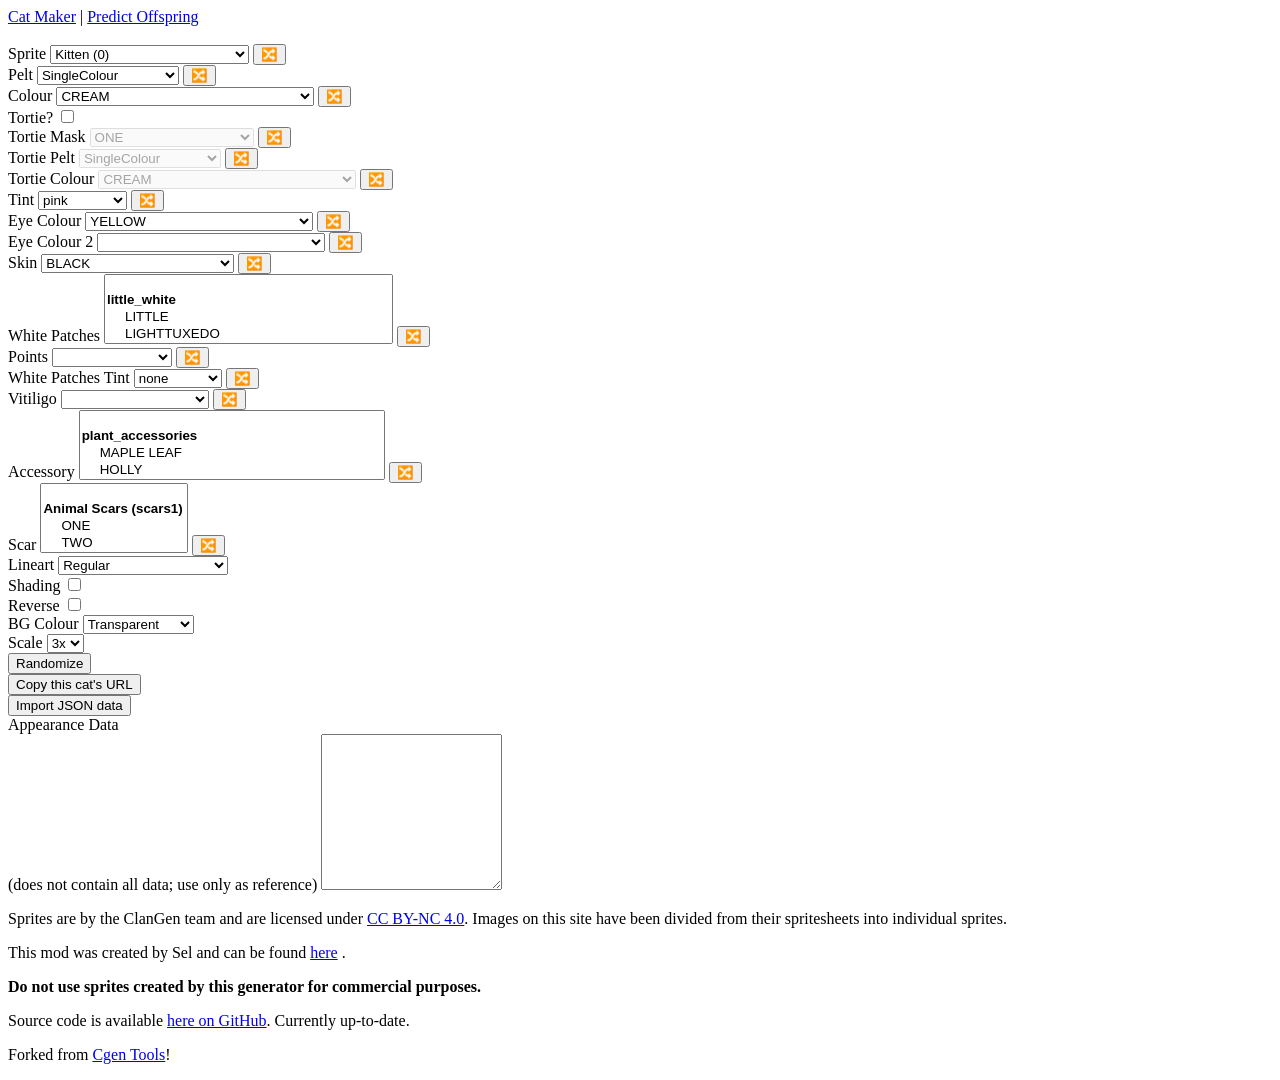
==== index.html @ dedcf747 "fix eyessss" ====
<!doctype html>
<html lang="en">
  <head>
    <meta charset="UTF-8" />
    <meta name="viewport" content="width=device-width, initial-scale=1.0" />
    <title>ClanGen MegaMerge Pixel Cat Maker</title>
    <meta
      name="description"
      content="Make a ClanGen MegaMerge cat sprite in your browser. No download required!"
    />
    <meta
      name="google-site-verification"
      content="Pq-11M4oWkyd6Xt8Z-M-MTF0pm-jn-LPDpj9G-JcwD0"
    />
  </head>
  <body>
    <header>
      <a href="index.html">Cat Maker</a> |
      <a href="predict-offspring.html">Predict Offspring</a>
    </header>

    <img draggable="true" class="cat-sprite-img" style="image-rendering: pixelated" />

    <form>
      <div class="form-row">
        <label>Sprite</label>
        <select class="sprite-no-select">
          <option value="0">Kitten (0)</option>
          <option value="1">Kitten (1)</option>
          <option value="2">Kitten (2)</option>
          <option value="3">Adolescent (3)</option>
          <option value="4">Adolescent (4)</option>
          <option value="5">Adolescent (5)</option>
          <option value="6">Adult (6)</option>
          <option value="7">Adult (7)</option>
          <option value="8">Adult (8)</option>
          <option value="9">Longhair Adult (9)</option>
          <option value="10">Longhair Adult (10)</option>
          <option value="11">Longhair Adult (11)</option>
          <option value="12">Senior (12)</option>
          <option value="13">Senior (13)</option>
          <option value="14">Senior (14)</option>
          <option value="15">Paralyzed Adult (15)</option>
          <option value="16">Paralyzed Longhair Adult (16)</option>
          <option value="17">Paralyzed Young (17)</option>
          <option value="18">Sick Adult (18)</option>
          <option value="19">Sick Young (19)</option>
          <option value="20">Newborn (20)</option>
        </select>
        <button class="random-button" data-select-id="sprite-no-select">
          🔀
        </button>
      </div>
      <div class="form-row">
        <label>Pelt</label>
        <select class="pelt-name-select">
          <optgroup label="Vanilla Pelts">
          <option id="vanillapelt">SingleColour</option>
          <option id="vanillapelt">TwoColour</option>
          <option id="vanillapelt">Tabby</option>
          <option id="vanillapelt">Marbled</option>
          <option id="vanillapelt">Rosette</option>
          <option id="vanillapelt">Smoke</option>
          <option id="vanillapelt">Ticked</option>
          <option id="vanillapelt">Speckled</option>
          <option id="vanillapelt">Bengal</option>
          <option id="vanillapelt">Mackerel</option>
          <option id="vanillapelt">Classic</option>
          <option id="vanillapelt">Sokoke</option>
          <option id="vanillapelt">Agouti</option>
          <option id="vanillapelt">Singlestripe</option>
          <option id="vanillapelt">Masked</option>
          </optgroup>

          <optgroup label="Other Pelts">
          <option id="nonvanillapelt">Brindle</option>
          <option id="nonvanillapelt">Wolf</option>
          <option id="nonvanillapelt">Wildcat</option>
          <option id="nonvanillapelt">Spots</option>
          <option id="nonvanillapelt">Smokepoint</option>
          <option id="nonvanillapelt">Finleappatches</option>
          <option id="nonvanillapelt">Maned</option>
          <option id="nonvanillapelt">Ocelot</option>
          <option id="nonvanillapelt">Lynx</option>
          <option id="nonvanillapelt">Dalmatian</option>
          <option id="nonvanillapelt">Royal</option>
          <option id="nonvanillapelt">Bobcat</option>
          <option id="nonvanillapelt">Cheetah</option>
          <option id="nonvanillapelt">Abyssinian</option>
          <option id="nonvanillapelt">Clouded</option>
          <option id="nonvanillapelt">Doberman</option>
          <option id="nonvanillapelt">GhostTabby</option>
          <option id="nonvanillapelt">Merle</option>
          <option id="nonvanillapelt">Monarch</option>
          <option id="nonvanillapelt">Oceloid</option>
          <option id="nonvanillapelt">PinstripeTabby</option>
          <option id="nonvanillapelt">Snowflake</option>
          <option id="nonvanillapelt">Stain</option>
          <option id="nonvanillapelt">Dot</option>
          <option id="nonvanillapelt">Caliisokoke</option>
          <option id="nonvanillapelt">Caliispeckled</option>
          <option id="nonvanillapelt">Kintsugi</option>
          <option id="nonvanillapelt">Dotfade</option>
          <option id="nonvanillapelt">Circletabby</option>
          <option id="nonvanillapelt">Colourpoint</option>
          <option id="nonvanillapelt">Lynxpoint</option>
          <option id="nonvanillapelt">Birchtabby</option>
          <option id="nonvanillapelt">Ncrestedcaracara</option>
          <option id="nonvanillapelt">Meteor</option>
          </optgroup>

          <optgroup label="Pride Pelts">
          <option id="nonvanillapelt">PrideBengal</option>
          <option id="nonvanillapelt">PrideMackerel</option>
          <option id="nonvanillapelt">PrideClassic</option>
          <option id="nonvanillapelt">PrideAgouti</option>
          </optgroup>
        </select>
        <button class="random-button" data-select-id="pelt-name-select">
          🔀
        </button>
      </div>

      <div class="form-row">
        <label>Colour</label>
        <select class="colour-select">
          <optgroup label="Base Colors">
            <option id="vanillacolor">CREAM</option>
            <option id="vanillacolor">PALEGINGER</option>
            <option id="vanillacolor">GOLDEN</option>
            <option id="vanillacolor">GINGER</option>
            <option id="vanillacolor">DARKGINGER</option>
            <option id="vanillacolor">SIENNA</option>
            <option id="vanillacolor">GREY</option>
            <option id="vanillacolor">DARKGREY</option>
            <option id="vanillacolor">GHOST</option>
            <option id="vanillacolor">BLACK</option>
            <option id="vanillacolor">WHITE</option>
            <option id="vanillacolor">PALEGREY</option>
            <option id="vanillacolor">SILVER</option>
            <option id="vanillacolor">LIGHTBROWN</option>
            <option id="vanillacolor">LILAC</option>
            <option id="vanillacolor">BROWN</option>
            <option id="vanillacolor">GOLDEN-BROWN</option>
            <option id="vanillacolor">DARKBROWN</option>
            <option id="vanillacolor">CHOCOLATE</option>
          </optgroup>

          <optgroup label="Dance Colors">
            <option id="nonvanillacolor">LIGHTCINNAMON</option>
            <option id="nonvanillacolor">CINNAMON</option>
            <option id="nonvanillacolor">SILVERFAWN</option>
            <option id="nonvanillacolor">DARKCINNAMON</option>
            <option id="nonvanillacolor">DARKFAWN</option>
            <option id="nonvanillacolor">FAWN</option>
            <option id="nonvanillacolor">LIGHTFAWN</option>
            <option id="nonvanillacolor">PALEFAWN</option>
            <option id="nonvanillacolor">PALECREAM</option>
            <option id="nonvanillacolor">LIGHTCREAM</option>
            <option id="nonvanillacolor">DANCECREAM</option>
            <option id="nonvanillacolor">DARKCREAM</option>
            <option id="nonvanillacolor">DARKGOLD</option>
            <option id="nonvanillacolor">GOLD</option>
            <option id="nonvanillacolor">LIGHTGOLD</option>
            <option id="nonvanillacolor">SILVERCREAM</option>
            <option id="nonvanillacolor">PALEGOLD</option>
            <option id="nonvanillacolor">SUNSHINE</option>
            <option id="nonvanillacolor">BRONZE</option>
          </optgroup>

          <optgroup label="Silly Colors">
            <option id="nonvanillacolor">LIGHTLILAC</option>
            <option id="nonvanillacolor">LILACSILLY</option>
            <option id="nonvanillacolor">DARKLILAC</option>
            <option id="nonvanillacolor">DARKASH</option>
            <option id="nonvanillacolor">ASH</option>
            <option id="nonvanillacolor">LIGHTASH</option>
            <option id="nonvanillacolor">PALEASH</option>
            <option id="nonvanillacolor">SILVERCINNAMON</option>
            <option id="nonvanillacolor">SILVERRED</option>
            <option id="nonvanillacolor">PALEBROWN</option>
            <option id="nonvanillacolor">LIGHTBROWNSILLY</option>
            <option id="nonvanillacolor">BROWNSILLY</option>
            <option id="nonvanillacolor">DARKBROWNSILLY</option>
            <option id="nonvanillacolor">EBONY</option>
            <option id="nonvanillacolor">DARKCHOCOLATE</option>
            <option id="nonvanillacolor">CHOCOLATESILLY</option>
            <option id="nonvanillacolor">LIGHTCHOCOLATE</option>
            <option id="nonvanillacolor">PALECHOCOLATE</option>
            <option id="nonvanillacolor">PALECINNAMON</option>
          </optgroup>

          <optgroup label="Ster Colors">
            <option id="nonvanillacolor">WHITESTER</option>
            <option id="nonvanillacolor">PALEGREYSTER</option>
            <option id="nonvanillacolor">LIGHTGREY</option>
            <option id="nonvanillacolor">GREYSTER</option>
            <option id="nonvanillacolor">DARKGREYSTER</option>
            <option id="nonvanillacolor">BLACKSTER</option>
            <option id="nonvanillacolor">OBSIDIANSTER</option>
            <option id="nonvanillacolor">GHOSTSTER</option>
            <option id="nonvanillacolor">PALEBLUE</option>
            <option id="nonvanillacolor">LIGHTBLUE</option>
            <option id="nonvanillacolor">BLUESTER</option>
            <option id="nonvanillacolor">DARKBLUE</option>
            <option id="nonvanillacolor">SILVERCHOCOLATE</option>
            <option id="nonvanillacolor">SILVERORANGE</option>
            <option id="nonvanillacolor">DARKSLATE</option>
            <option id="nonvanillacolor">SLATE</option>
            <option id="nonvanillacolor">LIGHTSLATE</option>
            <option id="nonvanillacolor">PALESLATE</option>
            <option id="nonvanillacolor">PALELILAC</option>
          </optgroup>

          <optgroup label="Mimi Colors">
            <option id="nonvanillacolor">COPPERMIMI</option>
            <option id="nonvanillacolor">DARKORANGE</option>
            <option id="nonvanillacolor">ORANGE</option>
            <option id="nonvanillacolor">LIGHTORANGE</option>
            <option id="nonvanillacolor">PALEORANGE</option>
            <option id="nonvanillacolor">PALEGINGERMIMI</option>
            <option id="nonvanillacolor">LIGHTGINGER</option>
            <option id="nonvanillacolor">GINGERMIMI</option>
            <option id="nonvanillacolor">DARKGINGERMIMI</option>
            <option id="nonvanillacolor">SILVERGOLD</option>
            <option id="nonvanillacolor">RUSSET</option>
            <option id="nonvanillacolor">DARKRED</option>
            <option id="nonvanillacolor">REDMIMI</option>
            <option id="nonvanillacolor">LIGHTRED</option>
            <option id="nonvanillacolor">PALERED</option>
            <option id="nonvanillacolor">SILVERMIMI</option>
            <option id="nonvanillacolor">SILVERGREY</option>
            <option id="nonvanillacolor">SILVERBLUE</option>
            <option id="nonvanillacolor">SILVERSLATE</option>
          </optgroup>

          <optgroup label="Potato Colors">
            <option id="nonvanillacolor">WHITE2</option>
            <option id="nonvanillacolor">PALEGREY2</option>
            <option id="nonvanillacolor">SILVER2</option>
            <option id="nonvanillacolor">GREY2</option>
            <option id="nonvanillacolor">DARKGREY2</option>
            <option id="nonvanillacolor">GHOST2</option>
            <option id="nonvanillacolor">BLACK2</option>
            <option id="nonvanillacolor">CREAM2</option>
            <option id="nonvanillacolor">PALEGINGER2</option>
            <option id="nonvanillacolor">GOLDEN2</option>
            <option id="nonvanillacolor">GINGER2</option>
            <option id="nonvanillacolor">DARKGINGER2</option>
            <option id="nonvanillacolor">SIENNA2</option>
            <option id="nonvanillacolor">LIGHTBROWN2</option>
            <option id="nonvanillacolor">LILAC2</option>
            <option id="nonvanillacolor">BROWN2</option>
            <option id="nonvanillacolor">GOLDEN-BROWN2</option>
            <option id="nonvanillacolor">DARKBROWN2</option>
            <option id="nonvanillacolor">CHOCOLATE2</option>
            <option id="nonvanillacolor">MIDNIGHT</option>
            <option id="nonvanillacolor">AZUL</option>
            <option id="nonvanillacolor">OCEAN-P</option>
            <option id="nonvanillacolor">SKY</option>
            <option id="nonvanillacolor">RED-P</option>
            <option id="nonvanillacolor">ORANGE-P</option>
            <option id="nonvanillacolor">LIGHTRED-P</option>
            <option id="nonvanillacolor">PASTELBOW</option>
            <option id="nonvanillacolor">DEEPWINKLE</option>
            <option id="nonvanillacolor">SUNLIGHT</option>
            <option id="nonvanillacolor">MIDNIGHTGREEN</option>
            <option id="nonvanillacolor">WINKLE</option>
            <option id="nonvanillacolor">ROSE-P</option>
            <option id="nonvanillacolor">CHERRY</option>
            <option id="nonvanillacolor">CORNFLOWER</option>
            <option id="nonvanillacolor">THISTLE-P</option>
            <option id="nonvanillacolor">LIGHTORANGE-P</option>
            <option id="nonvanillacolor">LEMON</option>
            <option id="nonvanillacolor">OLIVE</option>
            <option id="nonvanillacolor">RAINBOW-P</option>
            <option id="nonvanillacolor">MIDNIGHTBLUE</option>
            <option id="nonvanillacolor">CORALS</option>
            <option id="nonvanillacolor">MIDNIGHTCYAN</option>
            <option id="nonvanillacolor">UNICORN</option>
            <option id="nonvanillacolor">HEATHER</option>
            <option id="nonvanillacolor">LAVENDER</option>
            <option id="nonvanillacolor">FADEDSKY</option>
            <option id="nonvanillacolor">DEEPTHISTLE</option>
            <option id="nonvanillacolor">PALEYELLOW</option>
            <option id="nonvanillacolor">GOLD-P</option>
            <option id="nonvanillacolor">RUSTY</option>
            <option id="nonvanillacolor">PLINK</option>
            <option id="nonvanillacolor">DEEPSEA</option>
            <option id="nonvanillacolor">PALEWINKLE</option>
            <option id="nonvanillacolor">BRIGHTERNIGHT</option>
            <option id="nonvanillacolor">PALEROSES</option>
            <option id="nonvanillacolor">BROWNGOLD</option>
            <option id="nonvanillacolor">DARKHEATHER</option>
            <option id="nonvanillacolor">FLARE</option>
            <option id="nonvanillacolor">SEAFOAM</option>
            <option id="nonvanillacolor">ORCHID-P</option>
            <option id="nonvanillacolor">VIOLET</option>
            <option id="nonvanillacolor">FADEDGREEN</option>
            <option id="nonvanillacolor">OAK</option>
            <option id="nonvanillacolor">PALEGREEN</option>
            <option id="nonvanillacolor">PERIWINKLE</option>
            <option id="nonvanillacolor">CRIMSON</option>
            <option id="nonvanillacolor">BURNTORANGE</option>
            <option id="nonvanillacolor">GARNET</option>
            <option id="nonvanillacolor">BRIGHTERTHYST</option>
            <option id="nonvanillacolor">SWAMP</option>
            <option id="nonvanillacolor">MIDNIGHTPURPLE</option>
            <option id="nonvanillacolor">PURPLEISH</option>
            <option id="nonvanillacolor">CLOUDRIVER</option>
            <option id="nonvanillacolor">RUBY</option>
            <option id="nonvanillacolor">TINTEDROSE</option>
            <option id="nonvanillacolor">DARKLEAF</option>
            <option id="nonvanillacolor">RUST</option>
            <option id="nonvanillacolor">GREENMINT</option>
            <option id="nonvanillacolor">PITCHNIGHT</option>
            <option id="nonvanillacolor">ROSENIGHT</option>
            <option id="nonvanillacolor">BLACKWHITE</option>
            <option id="nonvanillacolor">GOLDSUN</option>
            <option id="nonvanillacolor">DEEPFLARE</option>
            <option id="nonvanillacolor">PINK-P</option>
            <option id="nonvanillacolor">PALEPURPLE</option>
            <option id="nonvanillacolor">BLOSSOMS</option>
            <option id="nonvanillacolor">BLOOMS</option>
            <option id="nonvanillacolor">MOSSES</option>
            <option id="nonvanillacolor">MIDNIGHTRED</option>
            <option id="nonvanillacolor">EVERGREEN</option>
            <option id="nonvanillacolor">MYTHICAL</option>
            <option id="nonvanillacolor">LEAF</option>
            <option id="nonvanillacolor">COOLGREEN</option>
            <option id="nonvanillacolor">PITCHLEAF</option>
            <option id="nonvanillacolor">MINT</option>
            <option id="nonvanillacolor">WARMWHITE</option>
            <option id="nonvanillacolor">DARKMINT-P</option>
            <option id="nonvanillacolor">NAVY</option>
            <option id="nonvanillacolor">DARKPURPLE</option>
            <option id="nonvanillacolor">BRIGHTPURPLE</option>
            <option id="nonvanillacolor">BLUE-P</option>
            <option id="nonvanillacolor">FADEDBLUE</option>
            <option id="nonvanillacolor">SKYBLUE</option>
            <option id="nonvanillacolor">LOLIPOP</option>
            <option id="nonvanillacolor">BUBBLEGUM-P</option>
            <option id="nonvanillacolor">MEADOWS</option>
            <option id="nonvanillacolor">MIDNIGHTPINK</option>
            <option id="nonvanillacolor">SUNCLOUD</option>
            <option id="nonvanillacolor">FADEDMAGENTA</option>
            <option id="nonvanillacolor">ROSETINT</option>
            <option id="nonvanillacolor">DEEPROSE</option>
            <option id="nonvanillacolor">HOTPINK</option>
            <option id="nonvanillacolor">SILVERROSE</option>
            <option id="nonvanillacolor">FADEDROSE</option>
            <option id="nonvanillacolor">PLATINUM</option>
            <option id="nonvanillacolor">METAL</option>
            <option id="nonvanillacolor">METALIC</option>
            <option id="nonvanillacolor">STONE</option>
            <option id="nonvanillacolor">STORM</option>
            <option id="nonvanillacolor">PITCHBLACK</option>
            <option id="nonvanillacolor">GREEN-P</option>
            <option id="nonvanillacolor">MAGENTA-P</option>
            <option id="nonvanillacolor">DARKYELLOW</option>
            <option id="nonvanillacolor">MIDNIGHTYELLOW</option>
            <option id="nonvanillacolor">DEEPCARAMEL</option>
            <option id="nonvanillacolor">SUNRISES</option>
          </optgroup>

          <optgroup label="Minecraft Colors">
            <option id="nonvanillacolor">ACACIALOG</option>
            <option id="nonvanillacolor">BAMBOO</option>
            <option id="nonvanillacolor">BIRCHLOG</option>
            <option id="nonvanillacolor">CHERRYLOG</option>
            <option id="nonvanillacolor">CRIMSONSTEM</option>
            <option id="nonvanillacolor">DARKOAKLOG</option>
            <option id="nonvanillacolor">JUNGLELOG</option>
            <option id="nonvanillacolor">MANGROVELOG</option>
            <option id="nonvanillacolor">OAKLOG</option>
            <option id="nonvanillacolor">SPRUCELOG</option>
            <option id="nonvanillacolor">WARPEDSTEM</option>
            <option id="nonvanillacolor">ACACIAPLANKS</option>
            <option id="nonvanillacolor">BAMBOOPLANKS</option>
            <option id="nonvanillacolor">BIRCHPLANKS</option>
            <option id="nonvanillacolor">CHERRYPLANKS</option>
            <option id="nonvanillacolor">CRIMSONPLANKS</option>
            <option id="nonvanillacolor">DARKOAKPLANKS</option>
            <option id="nonvanillacolor">JUNGLEPLANKS</option>
            <option id="nonvanillacolor">MANGROVEPLANKS</option>
            <option id="nonvanillacolor">OAKPLANKS</option>
            <option id="nonvanillacolor">SPRUCEPLANKS</option>
            <option id="nonvanillacolor">WARPEDPLANKS</option>
            <option id="nonvanillacolor">AMETHYST</option>
            <option id="nonvanillacolor">BLACKGLAZEDTERRACOTTA</option>
            <option id="nonvanillacolor">BLUEGLAZEDTERRACOTTA</option>
            <option id="nonvanillacolor">BROWNGLAZEDTERRACOTTA</option>
            <option id="nonvanillacolor">BROWN MUSHROOM</option>
            <option id="nonvanillacolor">COPPER</option>
            <option id="nonvanillacolor">CRYING OBSIDIAN</option>
            <option id="nonvanillacolor">CYANGLAZEDTERRACOTTA</option>
            <option id="nonvanillacolor">EXPOSEDCOPPER</option>
            <option id="nonvanillacolor">GRAYGLAZEDTERRACOTTA</option>
            <option id="nonvanillacolor">GREENGLAZEDTERRACOTTA</option>
            <option id="nonvanillacolor">LIGHTBLUEGLAZED TERRACOTTA</option>
            <option id="nonvanillacolor">LIGHTGRAYGLAZEDTERRACOTTA</option>
            <option id="nonvanillacolor">LIMEGLAZEDTERRACOTTA</option>
            <option id="nonvanillacolor">MAGENTAGLAZEDTERRACOTTA</option>
            <option id="nonvanillacolor">MUSHROOMINSIDE</option>
            <option id="nonvanillacolor">MUSHROOMSTEM</option>
            <option id="nonvanillacolor">OBSIDIAN</option>
            <option id="nonvanillacolor">ORANGEGLAZEDTERRACOTTA</option>
            <option id="nonvanillacolor">OXIDIZEDCOPPER</option>
            <option id="nonvanillacolor">PINKGLAZEDTERRACOTTA</option>
            <option id="nonvanillacolor">PURPLEGLAZEDTERRACOTTA</option>
            <option id="nonvanillacolor">PURPUR</option>
            <option id="nonvanillacolor">QUARTZ</option>
            <option id="nonvanillacolor">REDGLAZEDTERRACOTTA</option>
            <option id="nonvanillacolor">REDMUSHROOM</option>
            <option id="nonvanillacolor">WEATHEREDCOPPER</option>
            <option id="nonvanillacolor">WHITEGLAZEDTERRACOTTA</option>
            <option id="nonvanillacolor">YELLOWGLAZEDTERRACOTTA</option>
          </optgroup>

          <optgroup label="Anju Colors">
            <option id="nonvanillacolor">PINK</option>
            <option id="nonvanillacolor">RED</option>
            <option id="nonvanillacolor">LIGHTGREEN</option>
            <option id="nonvanillacolor">GREEN</option>
            <option id="nonvanillacolor">CYAN</option>
            <option id="nonvanillacolor">BLUE</option>
            <option id="nonvanillacolor">PURPLE</option>
          </optgroup>

          <optgroup label="Colorsplash Colors">
            <option id="nonvanillacolor">LIGHTLIME</option>
            <option id="nonvanillacolor">PINKGREY</option>
            <option id="nonvanillacolor">YELLOWBROWN</option>
            <option id="nonvanillacolor">REDGREY</option>
            <option id="nonvanillacolor">BLUEBROWN</option>
            <option id="nonvanillacolor">GHOSTBROWN</option>
            <option id="nonvanillacolor">BLACKPURPLE</option>
            <option id="nonvanillacolor">BLUECREAM</option>
            <option id="nonvanillacolor">PALEPINKPURPLE</option>
            <option id="nonvanillacolor">ICEBLUE</option>
            <option id="nonvanillacolor">BLUECS2</option>
            <option id="nonvanillacolor">GREENBROWN</option>
            <option id="nonvanillacolor">NAVYBLUE</option>
            <option id="nonvanillacolor">PURPLECREAM</option>
            <option id="nonvanillacolor">INDIGOBLUSH</option>
            <option id="nonvanillacolor">VIOLETBLUSH</option>
            <option id="nonvanillacolor">MAGENTA</option>
            <option id="nonvanillacolor">NAVYBROWN</option>
            <option id="nonvanillacolor">MULBERRY</option>
            <option id="nonvanillacolor">ICEWHITE</option>
            <option id="nonvanillacolor">CRYSTAL</option>
            <option id="nonvanillacolor">ORCHID</option>
            <option id="nonvanillacolor">CERULEAN</option>
            <option id="nonvanillacolor">GRAPE</option>
            <option id="nonvanillacolor">GHOSTBLUE</option>
            <option id="nonvanillacolor">BLACKBLUE</option>
            <option id="nonvanillacolor">THISTLE</option>
            <option id="nonvanillacolor">SUNYELLOW</option>
            <option id="nonvanillacolor">BUBBLEGUM</option>
            <option id="nonvanillacolor">REDSTAIN</option>
            <option id="nonvanillacolor">ROSE</option>
            <option id="nonvanillacolor">DUSKBROWN</option>
            <option id="nonvanillacolor">FROZENSUN</option>
            <option id="nonvanillacolor">GREENGOLD</option>
            <option id="nonvanillacolor">OCEAN</option>
            <option id="nonvanillacolor">TEAL</option>
            <option id="nonvanillacolor">REDBLUE</option>
            <option id="nonvanillacolor">TREE</option>
            <option id="nonvanillacolor">BERBERIDA</option>
            <option id="nonvanillacolor">RANUNCULA</option>
            <option id="nonvanillacolor">CAPPARIDA</option>
            <option id="nonvanillacolor">VIOLA</option>
            <option id="nonvanillacolor">FUMARIA</option>
            <option id="nonvanillacolor">PAPAVERA</option>
            <option id="nonvanillacolor">MAGNOLIA</option>
            <option id="nonvanillacolor">POLYGALA</option>
            <option id="nonvanillacolor">RESEDA</option>
            <option id="nonvanillacolor">CISTA</option>
            <option id="nonvanillacolor">NYMPHEA</option>
            <option id="nonvanillacolor">DIPTEROCARPA</option>
            <option id="nonvanillacolor">DILLENIA</option>
            <option id="nonvanillacolor">AMYGDALA</option>
            <option id="nonvanillacolor">ANONA</option>
            <option id="nonvanillacolor">MYRTA</option>
            <option id="nonvanillacolor">TILIA</option>
            <option id="nonvanillacolor">PITTOSPORA</option>
            <option id="nonvanillacolor">MALVA</option>
            <option id="nonvanillacolor">SARRACENIA</option>
            <option id="nonvanillacolor">DROSERA</option>
            <option id="nonvanillacolor">HIPPOCASTANA</option>
            <option id="nonvanillacolor">TROPAEOLA</option>
            <option id="nonvanillacolor">PASSIFLORA</option>
            <option id="nonvanillacolor">OLACA</option>
            <option id="nonvanillacolor">CRUCIA</option>
            <option id="nonvanillacolor">LOASA</option>
            <option id="nonvanillacolor">MALPIGHIA</option>
            <option id="nonvanillacolor">MESEMBRYA</option>
            <option id="nonvanillacolor">VITA</option>
            <option id="nonvanillacolor">MARCGRAVIA</option>
            <option id="nonvanillacolor">CLUSIA</option>
            <option id="nonvanillacolor">BOMBA</option>
            <option id="nonvanillacolor">SAMYDA</option>
            <option id="nonvanillacolor">BIXA</option>
            <option id="nonvanillacolor">GERANIA</option>
            <option id="nonvanillacolor">COMPOSITA</option>
            <option id="nonvanillacolor">RHAMNA</option>
            <option id="nonvanillacolor">OXALIDA</option>
            <option id="nonvanillacolor">ARALIA</option>
            <option id="nonvanillacolor">TEREBINTHA</option>
            <option id="nonvanillacolor">MELIA</option>
            <option id="nonvanillacolor">SAXIFRAGA</option>
            <option id="nonvanillacolor">LINA</option>
            <option id="nonvanillacolor">CAPRIFOLIA</option>
            <option id="nonvanillacolor">CARYOPHYLLA</option>
            <option id="nonvanillacolor">LEGUMINOSAE</option>
            <option id="nonvanillacolor">CAMELLIA</option>
            <option id="nonvanillacolor">CACTACEA</option>
            <option id="nonvanillacolor">JASMINEA</option>
            <option id="nonvanillacolor">LYTHRA</option>
            <option id="nonvanillacolor">ACANTHA</option>
            <option id="nonvanillacolor">CRASSULA</option>
            <option id="nonvanillacolor">RUBIA</option>
            <option id="nonvanillacolor">HYPERICA</option>
            <option id="nonvanillacolor">LORANTHA</option>
            <option id="nonvanillacolor">AURANTIA</option>
            <option id="nonvanillacolor">RHIZOPHORA</option>
            <option id="nonvanillacolor">BORAGINA</option>
            <option id="nonvanillacolor">TAMARICA</option>
            <option id="nonvanillacolor">MELASTOMA</option>
            <option id="nonvanillacolor">LECYTHIDA</option>
            <option id="nonvanillacolor">VALERIANA</option>
            <option id="nonvanillacolor">COMBRETA</option>
            <option id="nonvanillacolor">APOCYNA</option>
            <option id="nonvanillacolor">DIPSA</option>
            <option id="nonvanillacolor">STYLIDIA</option>
            <option id="nonvanillacolor">RUTA</option>
            <option id="nonvanillacolor">SOLANA</option>
            <option id="nonvanillacolor">PLUMBAGINA</option>
            <option id="nonvanillacolor">LAMIA</option>
            <option id="nonvanillacolor">BEGONIA</option>
            <option id="nonvanillacolor">GROSSULARIA</option>
            <option id="nonvanillacolor">GENTIANA</option>
            <option id="nonvanillacolor">ERICA</option>
            <option id="nonvanillacolor">CAMPANULA</option>
            <option id="nonvanillacolor">POMA</option>
            <option id="nonvanillacolor">BIGNONIA</option>
            <option id="nonvanillacolor">AMARANTA</option>
            <option id="nonvanillacolor">VACCINIA</option>
            <option id="nonvanillacolor">ONAGRA</option>
            <option id="nonvanillacolor">PRIMULA</option>
            <option id="nonvanillacolor">SAPOTA</option>
            <option id="nonvanillacolor">LOBELIA</option>
            <option id="nonvanillacolor">MYRSINA</option>
            <option id="nonvanillacolor">PORTULA</option>
            <option id="nonvanillacolor">PLANTAGINA</option>
            <option id="nonvanillacolor">ELAEAGNA</option>
            <option id="nonvanillacolor">OLEA</option>
            <option id="nonvanillacolor">POLEMONIA</option>
            <option id="nonvanillacolor">ORCHIDA</option>
            <option id="nonvanillacolor">EUPHORBIA</option>
            <option id="nonvanillacolor">SCROPHULARIA</option>
            <option id="nonvanillacolor">CONVOLVULA</option>
            <option id="nonvanillacolor">MUSA</option>
            <option id="nonvanillacolor">UTRICULARIA</option>
            <option id="nonvanillacolor">UMBELLA</option>
            <option id="nonvanillacolor">PROTEA</option>
            <option id="nonvanillacolor">GOODENIA</option>
            <option id="nonvanillacolor">THYMELA</option>
            <option id="nonvanillacolor">URTICA</option>
            <option id="nonvanillacolor">OROBANCHA</option>
            <option id="nonvanillacolor">HYDROPHYLLA</option>
            <option id="nonvanillacolor">AMARYLLIDA</option>
            <option id="nonvanillacolor">CONIFERA</option>
            <option id="nonvanillacolor">PHYTOLACCA</option>
            <option id="nonvanillacolor">PAEONIA</option>
            <option id="nonvanillacolor">IRIDA</option>
            <option id="nonvanillacolor">DIOSCORA</option>
            <option id="nonvanillacolor">GESNERIA</option>
            <option id="nonvanillacolor">SANTALA</option>
            <option id="nonvanillacolor">HYDROCHARIDA</option>
            <option id="nonvanillacolor">ZINGIBERA</option>
            <option id="nonvanillacolor">ALISMA</option>
            <option id="nonvanillacolor">POLYGONA</option>
            <option id="nonvanillacolor">NYCTAGINA</option>
            <option id="nonvanillacolor">BROMELIA</option>
            <option id="nonvanillacolor">SMILA</option>
            <option id="nonvanillacolor">EBENA</option>
            <option id="nonvanillacolor">ROSA</option>
            <option id="nonvanillacolor">LILIA</option>
            <option id="nonvanillacolor">JUNCA</option>
            <option id="nonvanillacolor">VERBENA</option>
            <option id="nonvanillacolor">HAEMODORA</option>
            <option id="nonvanillacolor">COMMELINA</option>
            <option id="nonvanillacolor">COLCHICA</option>
          </optgroup>

          <optgroup label="Heta Colors">
            <option id="nonvanillacolor">REDHETA</option>
            <option id="nonvanillacolor">ORANGEHETA</option>
            <option id="nonvanillacolor">YELLOWHETA</option>
            <option id="nonvanillacolor">NEONYELLOW</option>
            <option id="nonvanillacolor">NEONGREEN</option>
            <option id="nonvanillacolor">GREENHETA</option>
            <option id="nonvanillacolor">MINTGREEN</option>
            <option id="nonvanillacolor">DARKMINT</option>
            <option id="nonvanillacolor">NEONTEAL</option>
            <option id="nonvanillacolor">CYANHETA</option>
            <option id="nonvanillacolor">BLUEHETA</option>
            <option id="nonvanillacolor">NAVYHETA</option>
            <option id="nonvanillacolor">INDIGOHETA</option>
            <option id="nonvanillacolor">PURPLEHETA</option>
            <option id="nonvanillacolor">VIOLETHETA</option>
            <option id="nonvanillacolor">MAGENTAHETA</option>
            <option id="nonvanillacolor">PINKHETA</option>
            <option id="nonvanillacolor">SCARLETPINK</option>
            <option id="nonvanillacolor">DARKREDHETA</option>
          </optgroup>

          <optgroup label="Hive Colors">
            <option id="nonvanillacolor">GREENH</option>
            <option id="nonvanillacolor">TEALH</option>
            <option id="nonvanillacolor">BLUEH</option>
            <option id="nonvanillacolor">NAVYH</option>
            <option id="nonvanillacolor">INDIGOH</option>
            <option id="nonvanillacolor">PURPLEH</option>
            <option id="nonvanillacolor">VIOLETH</option>
            <option id="nonvanillacolor">PINKH</option>
            <option id="nonvanillacolor">ROSEH</option>
            <option id="nonvanillacolor">DARKPINKH</option>
            <option id="nonvanillacolor">REDH</option>
            <option id="nonvanillacolor">ORANGEH</option>
            <option id="nonvanillacolor">GOLDH</option>
            <option id="nonvanillacolor">PASTELPURPLEH</option>
            <option id="nonvanillacolor">DARKGREENH</option>
            <option id="nonvanillacolor">BROWN-PURPLE</option>
            <option id="nonvanillacolor">YELLOWH</option>
            <option id="nonvanillacolor">DARKMOSS</option>
            <option id="nonvanillacolor">PURPLESWIRL</option>
          </optgroup>

          <optgroup label="Kris Colors">
            <option id="nonvanillacolor">PINKCREAM</option>
            <option id="nonvanillacolor">BLUEMINT</option>
            <option id="nonvanillacolor">SUNSET</option>
            <option id="nonvanillacolor">PINK-BLUE</option>
            <option id="nonvanillacolor">INDIGOK</option>
            <option id="nonvanillacolor">BLUEGHOSTK</option>
            <option id="nonvanillacolor">PINKK</option>
            <option id="nonvanillacolor">PASTELPINKBLUE</option>
            <option id="nonvanillacolor">RUSTYGREEN</option>
            <option id="nonvanillacolor">OURPLE</option>
            <option id="nonvanillacolor">BLUE-YELLOW</option>
            <option id="nonvanillacolor">BLUE-PURPLE</option>
            <option id="nonvanillacolor">DARKSUNSET</option>
            <option id="nonvanillacolor">BANANABERRY</option>
            <option id="nonvanillacolor">BRIGHTBLUEK</option>
            <option id="nonvanillacolor">SUNRISE</option>
            <option id="nonvanillacolor">GREEN-NAVY</option>
            <option id="nonvanillacolor">PINKSHADOW</option>
            <option id="nonvanillacolor">REDK</option>
          </optgroup>

          <optgroup label="Meteor Colors">
            <option id="nonvanillacolor">SILVERMETEOR</option>
            <option id="nonvanillacolor">SILVERNAVY</option>
            <option id="nonvanillacolor">CREAMSILVER</option>
            <option id="nonvanillacolor">GREYSTAR</option>
            <option id="nonvanillacolor">DARKGREYSTAR</option>
            <option id="nonvanillacolor">BLACK-BROWN</option>
            <option id="nonvanillacolor">BLUESPOTTED</option>
            <option id="nonvanillacolor">CREAMMETEOR</option>
            <option id="nonvanillacolor">PINK-WHITE</option>
            <option id="nonvanillacolor">TANSPOTTED</option>
            <option id="nonvanillacolor">REVERSESUN</option>
            <option id="nonvanillacolor">WARM-BLUE</option>
            <option id="nonvanillacolor">INDIGO-VIOLET</option>
            <option id="nonvanillacolor">GREYMETEOR</option>
            <option id="nonvanillacolor">ICESPOTTED</option>
            <option id="nonvanillacolor">SHADOW</option>
            <option id="nonvanillacolor">BLUE-EARTH</option>
            <option id="nonvanillacolor">EARTHSPOTTED</option>
            <option id="nonvanillacolor">BROWN-TAN</option>
          </optgroup>

          <optgroup label="Pastel Colors">
            <option id="nonvanillacolor">PALEPINK-PURPLE</option>
            <option id="nonvanillacolor">PALEGREY-PINK</option>
            <option id="nonvanillacolor">PALEBLUE-YELLOW</option>
            <option id="nonvanillacolor">PALEMINT-PURPLE</option>
            <option id="nonvanillacolor">PALEGREEN-INDIGO</option>
            <option id="nonvanillacolor">PALEYELLOW-INDIGO</option>
            <option id="nonvanillacolor">PALEORANGE-BLUE</option>
            <option id="nonvanillacolor">PALEPURPLE-GOLD</option>
            <option id="nonvanillacolor">PALECYAN-GOLD</option>
            <option id="nonvanillacolor">PALEMINT-MAGENTA</option>
            <option id="nonvanillacolor">PALEMINT-VIOLET</option>
            <option id="nonvanillacolor">PALEGREEN-BLUE</option>
            <option id="nonvanillacolor">PALEGREEN-NAVY</option>
            <option id="nonvanillacolor">PALEBLUE-INDIGO</option>
            <option id="nonvanillacolor">PALECYAN-PURPLE</option>
            <option id="nonvanillacolor">PALECYAN-NAVY</option>
            <option id="nonvanillacolor">PALECYAN-BLUE</option>
            <option id="nonvanillacolor">PALEYELLOWGREEN</option>
            <option id="nonvanillacolor">PALEYELLOW-BLUE</option>
          </optgroup>

          <optgroup label="Pepper Colors">
            <option id="nonvanillacolor">ICEPEPPER</option>
            <option id="nonvanillacolor">CYANPEPPER</option>
            <option id="nonvanillacolor">BLUEPEPPER</option>
            <option id="nonvanillacolor">OCEANPEPPER</option>
            <option id="nonvanillacolor">DARKBLUEPEPPER</option>
            <option id="nonvanillacolor">BLUEGHOSTPEPPER</option>
            <option id="nonvanillacolor">BLACKBLUEPEPPER</option>
            <option id="nonvanillacolor">GOLDCREAM</option>
            <option id="nonvanillacolor">GOLDPEPPER</option>
            <option id="nonvanillacolor">YELLOW-RED</option>
            <option id="nonvanillacolor">BRIGHTYELLOW-RED</option>
            <option id="nonvanillacolor">NEONRED</option>
            <option id="nonvanillacolor">REDBLACK</option>
            <option id="nonvanillacolor">PALEBLUE-GOLD</option>
            <option id="nonvanillacolor">INDIGOPEPPER</option>
            <option id="nonvanillacolor">RUSTBLUEPEPPER</option>
            <option id="nonvanillacolor">REDPEPPER</option>
            <option id="nonvanillacolor">REDBLUEBLACK</option>
            <option id="nonvanillacolor">SCARLETPEPPER</option>
          </optgroup>

          <optgroup label="Sparkle Colors">
            <option id="nonvanillacolor">REDS</option>
            <option id="nonvanillacolor">RED-ORANGES</option>
            <option id="nonvanillacolor">DARKYELLOWS</option>
            <option id="nonvanillacolor">GREENREDS</option>
            <option id="nonvanillacolor">CYANPINKG</option>
            <option id="nonvanillacolor">INDIGOREDS</option>
            <option id="nonvanillacolor">REVERSERAINBOW</option>
            <option id="nonvanillacolor">PINKREDS</option>
            <option id="nonvanillacolor">RUSTYS</option>
            <option id="nonvanillacolor">GREENORANGES</option>
            <option id="nonvanillacolor">REDCYANS</option>
            <option id="nonvanillacolor">MINTBLUES</option>
            <option id="nonvanillacolor">BLACKBLUES</option>
            <option id="nonvanillacolor">BANANAS</option>
            <option id="nonvanillacolor">WHITEGREENS</option>
            <option id="nonvanillacolor">BROWNREDS</option>
            <option id="nonvanillacolor">RAINBOW</option>
            <option id="nonvanillacolor">GREENDARKREDS</option>
            <option id="nonvanillacolor">SUNNYS</option>
          </optgroup>
        </select>
        <button class="random-button" data-select-id="colour-select">🔀</button>
      </div>

      <div class="form-row">
        <label>Tortie?</label>
        <input class="tortie-checkbox" type="checkbox" />
      </div>

      <div class="form-row">
        <label>Tortie Mask</label>
        <select disabled class="tortie-mask-select">
          <option>ONE</option>
          <option>TWO</option>
          <option>THREE</option>
          <option>FOUR</option>
          <option>REDTAIL</option>
          <option>DELILAH</option>
          <option>MINIMALONE</option>
          <option>MINIMALTWO</option>
          <option>MINIMALTHREE</option>
          <option>MINIMALFOUR</option>
          <option>HALF</option>
          <option>OREO</option>
          <option>SWOOP</option>
          <option>MOTTLED</option>
          <option>SIDEMASK</option>
          <option>EYEDOT</option>
          <option>BANDANA</option>
          <option>PACMAN</option>
          <option>STREAMSTRIKE</option>
          <option>ORIOLE</option>
          <option>CHIMERA</option>
          <option>DAUB</option>
          <option>EMBER</option>
          <option>BLANKET</option>
          <option>ROBIN</option>
          <option>BRINDLE</option>
          <option>PAIGE</option>
          <option>ROSETAIL</option>
          <option>SAFI</option>
          <option>SMUDGED</option>
          <option>DAPPLENIGHT</option>
          <option>STREAK</option>
          <option>MASK</option>
          <option>CHEST</option>
          <option>ARMTAIL</option>
          <option>SMOKE</option>
          <option>GRUMPYFACE</option>
          <option>BRIE</option>
          <option>BELOVED</option>
          <option>BODY</option>
          <option>SHILOH</option>
          <option>FRECKLED</option>
          <option>HEARTBEAT</option>
          <option>MINKLITTLE</option>
          <option>MINKLIGHTTUXEDO</option>
          <option>MINKBUZZARDFANG</option>
          <option>MINKTIP</option>
          <option>MINKBLAZE</option>
          <option>MINKBIB</option>
          <option>MINKVEE</option>
          <option>MINKPAWS</option>
          <option>MINKBELLY</option>
          <option>MINKTAILTIP</option>
          <option>MINKTOES</option>
          <option>MINKBROKENBLAZE</option>
          <option>MINKLILTWO</option>
          <option>MINKSCOURGE</option>
          <option>MINKTOESTAIL</option>
          <option>MINKRAVENPAW</option>
          <option>MINKHONEY</option>
          <option>MINKLUNA</option>
          <option>MINKEXTRA</option>
          <option>MINKMUSTACHE</option>
          <option>MINKREVERSEHEART</option>
          <option>MINKSPARKLE</option>
          <option>MINKRIGHTEAR</option>
          <option>MINKLEFTEAR</option>
          <option>MINKESTRELLA</option>
          <option>MINKREVERSEEYE</option>
          <option>MINKBACKSPOT</option>
          <option>MINKEYEBAGS</option>
          <option>MINKLOCKET</option>
          <option>MINKBLAZEMASK</option>
          <option>MINKTEARS</option>
          <option>MINKTUXEDO</option>
          <option>MINKFANCY</option>
          <option>MINKUNDERS</option>
          <option>MINKDAMIEN</option>
          <option>MINKSKUNK</option>
          <option>MINKMITAINE</option>
          <option>MINKSQUEAKS</option>
          <option>MINKSTAR</option>
          <option>MINKWINGS</option>
          <option>MINKDIVA</option>
          <option>MINKSAVANNAH</option>
          <option>MINKFADESPOTS</option>
          <option>MINKBEARD</option>
          <option>MINKDAPPLEPAW</option>
          <option>MINKTOPCOVER</option>
          <option>MINKWOODPECKER</option>
          <option>MINKMISS</option>
          <option>MINKBOWTIE</option>
          <option>MINKVEST</option>
          <option>MINKFADEBELLY</option>
          <option>MINKDIGIT</option>
          <option>MINKFCTWO</option>
          <option>MINKFCONE</option>
          <option>MINKMIA</option>
          <option>MINKROSINA</option>
          <option>MINKPRINCESS</option>
          <option>MINKDOUGIE</option>
          <option>MINKANY</option>
          <option>MINKANYTWO</option>
          <option>MINKBROKEN</option>
          <option>MINKFRECKLES</option>
          <option>MINKRINGTAIL</option>
          <option>MINKHALFFACE</option>
          <option>MINKPANTSTWO</option>
          <option>MINKGOATEE</option>
          <option>MINKPRINCE</option>
          <option>MINKFAROFA</option>
          <option>MINKMISTER</option>
          <option>MINKPANTS</option>
          <option>MINKREVERSEPANTS</option>
          <option>MINKHALFWHITE</option>
          <option>MINKAPPALOOSA</option>
          <option>MINKPIEBALD</option>
          <option>MINKCURVED</option>
          <option>MINKGLASS</option>
          <option>MINKMASKMANTLE</option>
          <option>MINKMAO</option>
          <option>MINKPAINTED</option>
          <option>MINKSHIBAINU</option>
          <option>MINKOWL</option>
          <option>MINKBUB</option>
          <option>MINKSPARROW</option>
          <option>MINKTRIXIE</option>
          <option>MINKSAMMY</option>
          <option>MINKFRONT</option>
          <option>MINKBLOSSOMSTEP</option>
          <option>MINKBULLSEYE</option>
          <option>MINKFINN</option>
          <option>MINKSCAR</option>
          <option>MINKBUSTER</option>
          <option>MINKHAWKBLAZE</option>
          <option>MINKCAKE</option>
          <option>MINKVAN</option>
          <option>MINKONEEAR</option>
          <option>MINKLIGHTSONG</option>
          <option>MINKTAIL</option>
          <option>MINKHEART</option>
          <option>MINKMOORISH</option>
          <option>MINKAPRON</option>
          <option>MINKCAPSADDLE</option>
          <option>MINKCHESTSPECK</option>
          <option>MINKBLACKSTAR</option>
          <option>MINKPETAL</option>
          <option>MINKHEARTTWO</option>
          <option>MINKPEBBLESHINE</option>
          <option>MINKBOOTS</option>
          <option>MINKCOW</option>
          <option>MINKCOWTWO</option>
          <option>MINKLOVEBUG</option>
          <option>MINKSHOOTINGSTAR</option>
          <option>MINKEYESPOT</option>
          <option>MINKPEBBLE</option>
          <option>MINKTAILTWO</option>
          <option>MINKBUDDY</option>
          <option>MINKKROPKA</option>
          <option>MINKCOLOURPOINT</option>
          <option>MINKRAGDOLL</option>
          <option>MINKSEPIAPOINT</option>
          <option>MINKMINKPOINT</option>
          <option>MINKSEALPOINT</option>
          <option>MINKVITILIGO</option>
          <option>MINKVITILIGOTWO</option>
          <option>MINKMOON</option>
          <option>MINKPHANTOM</option>
          <option>MINKKARPATI</option>
          <option>MINKPOWDER</option>
          <option>MINKBLEACHED</option>
          <option>MINKSMOKEY</option>
          <option>MINKFULLWHITE</option>
          <option>CHAOSONE</option>
          <option>CHAOSTWO</option>
          <option>CHAOSTHREE</option>
          <option>CHAOSFOUR</option>
          <option>ERROR</option>
          <option>WAVE</option>
          <option>PONINTTORITE</option>
          <option>MASKTORITE</option>
          <option>LITTLESTAR</option>
          <option>TANBUNNY</option>
          <option>STRIPES</option>
          <option>PINITO</option>
          <option>SKULL</option>
          <option>SIGHT</option>
          <option>BRINDLETORITE</option>
          <option>SNOW</option>
          <option>ROSETTESTORITE</option>
          <option>AMBERONE</option>
          <option>KINTSUGIONE</option>
          <option>BENGALMASK</option>
          <option>SHADOW</option>
          <option>RAIN</option>
          <option>MGLA</option>
          <option>MOONLIGHT</option>
          <option>MOUSE</option>
          <option>SATURN</option>
          <option>MARBLETORINE</option>
          <option>AMBERTWO</option>
          <option>PATTERN</option>
          <option>MOSS</option>
          <option>MONKEY</option>
          <option>BUMBLEBEE</option>
          <option>KINTSUGITWO</option>
          <option>STORM</option>
          <option>CLASSICTORNIE</option>
          <option>STRIPEONETORITE</option>
          <option>MACKERELTORITE</option>
          <option>AMBERTHREE</option>
          <option>SHADE</option>
          <option>GRAFFITI</option>
          <option>AGOUTITORIE</option>
          <option>BENGALTORITE</option>
          <option>TABBYTORITE</option>
          <option>SOKKOKETORITE</option>
          <option>SPECKLEDTORITE</option>
          <option>TICKEDTORIE</option>
          <option>MORRO</option>
          <option>AMBERFOUR</option>
          <option>DOG</option>
          <option>ONESPOT</option>
          <option>INK</option>
          <option>WOLF</option>
          <option>EYEV</option>
          <option>GEM</option>
          <option>FOX</option>
          <option>ORCA</option>
          <option>PINTO</option>
          <option>FRECKLESTWO</option>
          <option>SOLDIER</option>
          <option>AKITA</option>
          <option>CHESSBORAD</option>
          <option>ANT</option>
          <option>CREAMV</option>
          <option>BUNNY</option>
          <option>MOJO</option>
          <option>STAINSONE</option>
          <option>STAINST</option>
          <option>HALFHEART</option>
          <option>FRECKLESTHREE</option>
          <option>KITTY</option>
          <option>SUNRISE</option>
          <option>HUSKY</option>
          <option>STATNTHREE</option>
          <option>ERAMASK</option>
          <option>S</option>
          <option>PAW</option>
          <option>SWIFTPAW</option>
          <option>BOOMSTAR</option>
          <option>MIST</option>
          <option>LEON</option>
          <option>LADY</option>
          <option>LEGS</option>
          <option>MEADOW</option>
          <option>SALT</option>
          <option>BAMBI</option>
          <option>PRIMITVE</option>
          <option>SKUNKSTRIPE</option>
          <option>NEPTUNE</option>
          <option>KARAPATITWO</option>
          <option>CHAOS</option>
          <option>MOSCOW</option>
          <option>ERAHALF</option>
          <option>CAPETOWN</option>
          <option>SUN</option>
          <option>BANAN</option>
          <option>PANDA</option>
          <option>DOVE</option>
          <option>PINTOTWO</option>
          <option>SNOWSHOE</option>
          <option>SKY</option>
          <option>MOONSTONE</option>
          <option>DRIP</option>
          <option>CRESCENT</option>
          <option>ETERNAL</option>
          <option>WINGTWO</option>
          <option>STARBORN</option>
          <option>SPIDERLEGS</option>
          <option>APPEL</option>
          <option>RUG</option>
          <option>LUCKY</option>
          <option>SOCKS</option>
          <option>BRAMBLEBERRY</option>
          <option>LATKA</option>
          <option>ASTRONAUT</option>
          <option>STORK</option>
        </select>
        <button class="random-button" data-select-id="tortie-mask-select">
          🔀
        </button>
      </div>

      <div class="form-row">
        <label>Tortie Pelt</label>
        <select disabled class="tortie-pattern-select">
          <optgroup label="Vanilla Pelts">
          <option id="vanillapelttortie">SingleColour</option>
          <option id="vanillapelttortie">TwoColour</option>
          <option id="vanillapelttortie">Tabby</option>
          <option id="vanillapelttortie">Marbled</option>
          <option id="vanillapelttortie">Rosette</option>
          <option id="vanillapelttortie">Smoke</option>
          <option id="vanillapelttortie">Ticked</option>
          <option id="vanillapelttortie">Speckled</option>
          <option id="vanillapelttortie">Bengal</option>
          <option id="vanillapelttortie">Mackerel</option>
          <option id="vanillapelttortie">Classic</option>
          <option id="vanillapelttortie">Sokoke</option>
          <option id="vanillapelttortie">Agouti</option>
          <option id="vanillapelttortie">Singlestripe</option>
          <option id="vanillapelttortie">Masked</option>
          </optgroup>

          <optgroup label="Other Pelts">
          <option id="nonvanillapelttortie">Brindle</option>
          <option id="nonvanillapelttortie">Wolf</option>
          <option id="nonvanillapelttortie">Wildcat</option>
          <option id="nonvanillapelttortie">Spots</option>
          <option id="nonvanillapelttortie">Smokepoint</option>
          <option id="nonvanillapelttortie">Finleappatches</option>
          <option id="nonvanillapelttortie">Maned</option>
          <option id="nonvanillapelttortie">Ocelot</option>
          <option id="nonvanillapelttortie">Lynx</option>
          <option id="nonvanillapelttortie">Dalmatian</option>
          <option id="nonvanillapelttortie">Royal</option>
          <option id="nonvanillapelttortie">Bobcat</option>
          <option id="nonvanillapelttortie">Cheetah</option>
          <option id="nonvanillapelttortie">Abyssinian</option>
          <option id="nonvanillapelttortie">Clouded</option>
          <option id="nonvanillapelttortie">Doberman</option>
          <option id="nonvanillapelttortie">GhostTabby</option>
          <option id="nonvanillapelttortie">Merle</option>
          <option id="nonvanillapelttortie">Monarch</option>
          <option id="nonvanillapelttortie">Oceloid</option>
          <option id="nonvanillapelttortie">PinstripeTabby</option>
          <option id="nonvanillapelttortie">Snowflake</option>
          <option id="nonvanillapelttortie">Stain</option>
          <option id="nonvanillapelttortie">Dot</option>
          <option id="nonvanillapelttortie">Caliisokoke</option>
          <option id="nonvanillapelttortie">Caliispeckled</option>
          <option id="nonvanillapelttortie">Kintsugi</option>
          <option id="nonvanillapelttortie">Dotfade</option>
          <option id="nonvanillapelttortie">Circletabby</option>
          <option id="nonvanillapelttortie">Colourpoint</option>
          <option id="nonvanillapelttortie">Lynxpoint</option>
          <option id="nonvanillapelttortie">Birchtabby</option>
          <option id="nonvanillapelttortie">Ncrestedcaracara</option>
          <option id="nonvanillapelttortie">Birchtabby</option>
          <option id="nonvanillapelttortie">Meteor</option>
          </optgroup>

          <optgroup label="Pride Pelts">
          <option id="nonvanillapelttortie">PrideBengal</option>
          <option id="nonvanillapelttortie">PrideMackerel</option>
          <option id="nonvanillapelttortie">PrideClassic</option>
          <option id="nonvanillapelttortie">PrideAgouti</option>
          </optgroup>
        </select>
        <button class="random-button" data-select-id="tortie-pattern-select">
          🔀
        </button>
      </div>

      <div class="form-row">
        <label>Tortie Colour</label>
        <select disabled class="tortie-colour-select">
          <optgroup label="Base Colors">
            <option id="vanillacolortortie">CREAM</option>
            <option id="vanillacolortortie">PALEGINGER</option>
            <option id="vanillacolortortie">GOLDEN</option>
            <option id="vanillacolortortie">GINGER</option>
            <option id="vanillacolortortie">DARKGINGER</option>
            <option id="vanillacolortortie">SIENNA</option>
            <option id="vanillacolortortie">GREY</option>
            <option id="vanillacolortortie">DARKGREY</option>
            <option id="vanillacolortortie">GHOST</option>
            <option id="vanillacolortortie">BLACK</option>
            <option id="vanillacolortortie">WHITE</option>
            <option id="vanillacolortortie">PALEGREY</option>
            <option id="vanillacolortortie">SILVER</option>
            <option id="vanillacolortortie">LIGHTBROWN</option>
            <option id="vanillacolortortie">LILAC</option>
            <option id="vanillacolortortie">BROWN</option>
            <option id="vanillacolortortie">GOLDEN-BROWN</option>
            <option id="vanillacolortortie">DARKBROWN</option>
            <option id="vanillacolortortie">CHOCOLATE</option>
          </optgroup>

          <optgroup label="Potato Colors">
            <option id="nonvanillacolortortie">WHITE2</option>
            <option id="nonvanillacolortortie">PALEGREY2</option>
            <option id="nonvanillacolortortie">SILVER2</option>
            <option id="nonvanillacolortortie">GREY2</option>
            <option id="nonvanillacolortortie">DARKGREY2</option>
            <option id="nonvanillacolortortie">GHOST2</option>
            <option id="nonvanillacolortortie">BLACK2</option>
            <option id="nonvanillacolortortie">CREAM2</option>
            <option id="nonvanillacolortortie">PALEGINGER2</option>
            <option id="nonvanillacolortortie">GOLDEN2</option>
            <option id="nonvanillacolortortie">GINGER2</option>
            <option id="nonvanillacolortortie">DARKGINGER2</option>
            <option id="nonvanillacolortortie">SIENNA2</option>
            <option id="nonvanillacolortortie">LIGHTBROWN2</option>
            <option id="nonvanillacolortortie">LILAC2</option>
            <option id="nonvanillacolortortie">BROWN2</option>
            <option id="nonvanillacolortortie">GOLDEN-BROWN2</option>
            <option id="nonvanillacolortortie">DARKBROWN2</option>
            <option id="nonvanillacolortortie">CHOCOLATE2</option>
            <option id="nonvanillacolortortie">MIDNIGHT</option>
            <option id="nonvanillacolortortie">AZUL</option>
            <option id="nonvanillacolortortie">OCEAN-P</option>
            <option id="nonvanillacolortortie">SKY</option>
            <option id="nonvanillacolortortie">RED-P</option>
            <option id="nonvanillacolortortie">ORANGE-P</option>
            <option id="nonvanillacolortortie">LIGHTRED-P</option>
            <option id="nonvanillacolortortie">PASTELBOW</option>
            <option id="nonvanillacolortortie">DEEPWINKLE</option>
            <option id="nonvanillacolortortie">SUNLIGHT</option>
            <option id="nonvanillacolortortie">MIDNIGHTGREEN</option>
            <option id="nonvanillacolortortie">WINKLE</option>
            <option id="nonvanillacolortortie">ROSE-P</option>
            <option id="nonvanillacolortortie">CHERRY</option>
            <option id="nonvanillacolortortie">CORNFLOWER</option>
            <option id="nonvanillacolortortie">THISTLE-P</option>
            <option id="nonvanillacolortortie">LIGHTORANGE-P</option>
            <option id="nonvanillacolortortie">LEMON</option>
            <option id="nonvanillacolortortie">OLIVE</option>
            <option id="nonvanillacolortortie">RAINBOW-P</option>
            <option id="nonvanillacolortortie">MIDNIGHTBLUE</option>
            <option id="nonvanillacolortortie">CORALS</option>
            <option id="nonvanillacolortortie">MIDNIGHTCYAN</option>
            <option id="nonvanillacolortortie">UNICORN</option>
            <option id="nonvanillacolortortie">HEATHER</option>
            <option id="nonvanillacolortortie">LAVENDER</option>
            <option id="nonvanillacolortortie">FADEDSKY</option>
            <option id="nonvanillacolortortie">DEEPTHISTLE</option>
            <option id="nonvanillacolortortie">PALEYELLOW</option>
            <option id="nonvanillacolortortie">GOLD-P</option>
            <option id="nonvanillacolortortie">RUSTY</option>
            <option id="nonvanillacolortortie">PLINK</option>
            <option id="nonvanillacolortortie">DEEPSEA</option>
            <option id="nonvanillacolortortie">PALEWINKLE</option>
            <option id="nonvanillacolortortie">BRIGHTERNIGHT</option>
            <option id="nonvanillacolortortie">PALEROSES</option>
            <option id="nonvanillacolortortie">BROWNGOLD</option>
            <option id="nonvanillacolortortie">DARKHEATHER</option>
            <option id="nonvanillacolortortie">FLARE</option>
            <option id="nonvanillacolortortie">SEAFOAM</option>
            <option id="nonvanillacolortortie">ORCHID-P</option>
            <option id="nonvanillacolortortie">VIOLET</option>
            <option id="nonvanillacolortortie">FADEDGREEN</option>
            <option id="nonvanillacolortortie">OAK</option>
            <option id="nonvanillacolortortie">PALEGREEN</option>
            <option id="nonvanillacolortortie">PERIWINKLE</option>
            <option id="nonvanillacolortortie">CRIMSON</option>
            <option id="nonvanillacolortortie">BURNTORANGE</option>
            <option id="nonvanillacolortortie">GARNET</option>
            <option id="nonvanillacolortortie">BRIGHTERTHYST</option>
            <option id="nonvanillacolortortie">SWAMP</option>
            <option id="nonvanillacolortortie">MIDNIGHTPURPLE</option>
            <option id="nonvanillacolortortie">PURPLEISH</option>
            <option id="nonvanillacolortortie">CLOUDRIVER</option>
            <option id="nonvanillacolortortie">RUBY</option>
            <option id="nonvanillacolortortie">TINTEDROSE</option>
            <option id="nonvanillacolortortie">DARKLEAF</option>
            <option id="nonvanillacolortortie">RUST</option>
            <option id="nonvanillacolortortie">GREENMINT</option>
            <option id="nonvanillacolortortie">PITCHNIGHT</option>
            <option id="nonvanillacolortortie">ROSENIGHT</option>
            <option id="nonvanillacolortortie">BLACKWHITE</option>
            <option id="nonvanillacolortortie">GOLDSUN</option>
            <option id="nonvanillacolortortie">DEEPFLARE</option>
            <option id="nonvanillacolortortie">PINK-P</option>
            <option id="nonvanillacolortortie">PALEPURPLE</option>
            <option id="nonvanillacolortortie">BLOSSOMS</option>
            <option id="nonvanillacolortortie">BLOOMS</option>
            <option id="nonvanillacolortortie">MOSSES</option>
            <option id="nonvanillacolortortie">MIDNIGHTRED</option>
            <option id="nonvanillacolortortie">EVERGREEN</option>
            <option id="nonvanillacolortortie">MYTHICAL</option>
            <option id="nonvanillacolortortie">LEAF</option>
            <option id="nonvanillacolortortie">COOLGREEN</option>
            <option id="nonvanillacolortortie">PITCHLEAF</option>
            <option id="nonvanillacolortortie">MINT</option>
            <option id="nonvanillacolortortie">WARMWHITE</option>
            <option id="nonvanillacolortortie">DARKMINT-P</option>
            <option id="nonvanillacolortortie">NAVY</option>
            <option id="nonvanillacolortortie">DARKPURPLE</option>
            <option id="nonvanillacolortortie">BRIGHTPURPLE</option>
            <option id="nonvanillacolortortie">BLUE-P</option>
            <option id="nonvanillacolortortie">FADEDBLUE</option>
            <option id="nonvanillacolortortie">SKYBLUE</option>
            <option id="nonvanillacolortortie">LOLIPOP</option>
            <option id="nonvanillacolortortie">BUBBLEGUM-P</option>
            <option id="nonvanillacolortortie">MEADOWS</option>
            <option id="nonvanillacolortortie">MIDNIGHTPINK</option>
            <option id="nonvanillacolortortie">SUNCLOUD</option>
            <option id="nonvanillacolortortie">FADEDMAGENTA</option>
            <option id="nonvanillacolortortie">ROSETINT</option>
            <option id="nonvanillacolortortie">DEEPROSE</option>
            <option id="nonvanillacolortortie">HOTPINK</option>
            <option id="nonvanillacolortortie">SILVERROSE</option>
            <option id="nonvanillacolortortie">FADEDROSE</option>
            <option id="nonvanillacolortortie">PLATINUM</option>
            <option id="nonvanillacolortortie">METAL</option>
            <option id="nonvanillacolortortie">METALIC</option>
            <option id="nonvanillacolortortie">STONE</option>
            <option id="nonvanillacolortortie">STORM</option>
            <option id="nonvanillacolortortie">PITCHBLACK</option>
            <option id="nonvanillacolortortie">GREEN-P</option>
            <option id="nonvanillacolortortie">MAGENTA-P</option>
            <option id="nonvanillacolortortie">DARKYELLOW</option>
            <option id="nonvanillacolortortie">MIDNIGHTYELLOW</option>
            <option id="nonvanillacolortortie">DEEPCARAMEL</option>
            <option id="nonvanillacolortortie">SUNRISES</option>
          </optgroup>

          <optgroup label="Minecraft Colors">
            <option id="nonvanillacolortortie">ACACIALOG</option>
            <option id="nonvanillacolortortie">BAMBOO</option>
            <option id="nonvanillacolortortie">BIRCHLOG</option>
            <option id="nonvanillacolortortie">CHERRYLOG</option>
            <option id="nonvanillacolortortie">CRIMSONSTEM</option>
            <option id="nonvanillacolortortie">DARKOAKLOG</option>
            <option id="nonvanillacolortortie">JUNGLELOG</option>
            <option id="nonvanillacolortortie">MANGROVELOG</option>
            <option id="nonvanillacolortortie">OAKLOG</option>
            <option id="nonvanillacolortortie">SPRUCELOG</option>
            <option id="nonvanillacolortortie">WARPEDSTEM</option>
            <option id="nonvanillacolortortie">ACACIAPLANKS</option>
            <option id="nonvanillacolortortie">BAMBOOPLANKS</option>
            <option id="nonvanillacolortortie">BIRCHPLANKS</option>
            <option id="nonvanillacolortortie">CHERRYPLANKS</option>
            <option id="nonvanillacolortortie">CRIMSONPLANKS</option>
            <option id="nonvanillacolortortie">DARKOAKPLANKS</option>
            <option id="nonvanillacolortortie">JUNGLEPLANKS</option>
            <option id="nonvanillacolortortie">MANGROVEPLANKS</option>
            <option id="nonvanillacolortortie">OAKPLANKS</option>
            <option id="nonvanillacolortortie">SPRUCEPLANKS</option>
            <option id="nonvanillacolortortie">WARPEDPLANKS</option>
            <option id="nonvanillacolortortie">AMETHYST</option>
            <option id="nonvanillacolortortie">BLACKGLAZEDTERRACOTTA</option>
            <option id="nonvanillacolortortie">BLUEGLAZEDTERRACOTTA</option>
            <option id="nonvanillacolortortie">BROWNGLAZEDTERRACOTTA</option>
            <option id="nonvanillacolortortie">BROWN MUSHROOM</option>
            <option id="nonvanillacolortortie">COPPER</option>
            <option id="nonvanillacolortortie">CRYING OBSIDIAN</option>
            <option id="nonvanillacolortortie">CYANGLAZEDTERRACOTTA</option>
            <option id="nonvanillacolortortie">EXPOSEDCOPPER</option>
            <option id="nonvanillacolortortie">GRAYGLAZEDTERRACOTTA</option>
            <option id="nonvanillacolortortie">GREENGLAZEDTERRACOTTA</option>
            <option id="nonvanillacolortortie">LIGHTBLUEGLAZED TERRACOTTA</option>
            <option id="nonvanillacolortortie">LIGHTGRAYGLAZEDTERRACOTTA</option>
            <option id="nonvanillacolortortie">LIMEGLAZEDTERRACOTTA</option>
            <option id="nonvanillacolortortie">MAGENTAGLAZEDTERRACOTTA</option>
            <option id="nonvanillacolortortie">MUSHROOMINSIDE</option>
            <option id="nonvanillacolortortie">MUSHROOMSTEM</option>
            <option id="nonvanillacolortortie">OBSIDIAN</option>
            <option id="nonvanillacolortortie">ORANGEGLAZEDTERRACOTTA</option>
            <option id="nonvanillacolortortie">OXIDIZEDCOPPER</option>
            <option id="nonvanillacolortortie">PINKGLAZEDTERRACOTTA</option>
            <option id="nonvanillacolortortie">PURPLEGLAZEDTERRACOTTA</option>
            <option id="nonvanillacolortortie">PURPUR</option>
            <option id="nonvanillacolortortie">QUARTZ</option>
            <option id="nonvanillacolortortie">REDGLAZEDTERRACOTTA</option>
            <option id="nonvanillacolortortie">REDMUSHROOM</option>
            <option id="nonvanillacolortortie">WEATHEREDCOPPER</option>
            <option id="nonvanillacolortortie">WHITEGLAZEDTERRACOTTA</option>
            <option id="nonvanillacolortortie">YELLOWGLAZEDTERRACOTTA</option>
          </optgroup>

          <optgroup label="Anju Colors">
            <option id="nonvanillacolortortie">PINK</option>
            <option id="nonvanillacolortortie">RED</option>
            <option id="nonvanillacolortortie">LIGHTGREEN</option>
            <option id="nonvanillacolortortie">GREEN</option>
            <option id="nonvanillacolortortie">CYAN</option>
            <option id="nonvanillacolortortie">BLUE</option>
            <option id="nonvanillacolortortie">PURPLE</option>
          </optgroup>

          <optgroup label="Colorsplash Colors">
            <option id="nonvanillacolortortie">LIGHTLIME</option>
            <option id="nonvanillacolortortie">PINKGREY</option>
            <option id="nonvanillacolortortie">YELLOWBROWN</option>
            <option id="nonvanillacolortortie">REDGREY</option>
            <option id="nonvanillacolortortie">BLUEBROWN</option>
            <option id="nonvanillacolortortie">GHOSTBROWN</option>
            <option id="nonvanillacolortortie">BLACKPURPLE</option>
            <option id="nonvanillacolortortie">BLUECREAM</option>
            <option id="nonvanillacolortortie">PALEPINKPURPLE</option>
            <option id="nonvanillacolortortie">ICEBLUE</option>
            <option id="nonvanillacolortortie">BLUECS2</option>
            <option id="nonvanillacolortortie">GREENBROWN</option>
            <option id="nonvanillacolortortie">NAVYBLUE</option>
            <option id="nonvanillacolortortie">PURPLECREAM</option>
            <option id="nonvanillacolortortie">INDIGOBLUSH</option>
            <option id="nonvanillacolortortie">VIOLETBLUSH</option>
            <option id="nonvanillacolortortie">MAGENTA</option>
            <option id="nonvanillacolortortie">NAVYBROWN</option>
            <option id="nonvanillacolortortie">MULBERRY</option>
            <option id="nonvanillacolortortie">ICEWHITE</option>
            <option id="nonvanillacolortortie">CRYSTAL</option>
            <option id="nonvanillacolortortie">ORCHID</option>
            <option id="nonvanillacolortortie">CERULEAN</option>
            <option id="nonvanillacolortortie">GRAPE</option>
            <option id="nonvanillacolortortie">GHOSTBLUE</option>
            <option id="nonvanillacolortortie">BLACKBLUE</option>
            <option id="nonvanillacolortortie">THISTLE</option>
            <option id="nonvanillacolortortie">SUNYELLOW</option>
            <option id="nonvanillacolortortie">BUBBLEGUM</option>
            <option id="nonvanillacolortortie">REDSTAIN</option>
            <option id="nonvanillacolortortie">ROSE</option>
            <option id="nonvanillacolortortie">DUSKBROWN</option>
            <option id="nonvanillacolortortie">FROZENSUN</option>
            <option id="nonvanillacolortortie">GREENGOLD</option>
            <option id="nonvanillacolortortie">OCEAN</option>
            <option id="nonvanillacolortortie">TEAL</option>
            <option id="nonvanillacolortortie">REDBLUE</option>
            <option id="nonvanillacolortortie">TREE</option>
            <option id="nonvanillacolortortie">BERBERIDA</option>
            <option id="nonvanillacolortortie">RANUNCULA</option>
            <option id="nonvanillacolortortie">CAPPARIDA</option>
            <option id="nonvanillacolortortie">VIOLA</option>
            <option id="nonvanillacolortortie">FUMARIA</option>
            <option id="nonvanillacolortortie">PAPAVERA</option>
            <option id="nonvanillacolortortie">MAGNOLIA</option>
            <option id="nonvanillacolortortie">POLYGALA</option>
            <option id="nonvanillacolortortie">RESEDA</option>
            <option id="nonvanillacolortortie">CISTA</option>
            <option id="nonvanillacolortortie">NYMPHEA</option>
            <option id="nonvanillacolortortie">DIPTEROCARPA</option>
            <option id="nonvanillacolortortie">DILLENIA</option>
            <option id="nonvanillacolortortie">AMYGDALA</option>
            <option id="nonvanillacolortortie">ANONA</option>
            <option id="nonvanillacolortortie">MYRTA</option>
            <option id="nonvanillacolortortie">TILIA</option>
            <option id="nonvanillacolortortie">PITTOSPORA</option>
            <option id="nonvanillacolortortie">MALVA</option>
            <option id="nonvanillacolortortie">SARRACENIA</option>
            <option id="nonvanillacolortortie">DROSERA</option>
            <option id="nonvanillacolortortie">HIPPOCASTANA</option>
            <option id="nonvanillacolortortie">TROPAEOLA</option>
            <option id="nonvanillacolortortie">PASSIFLORA</option>
            <option id="nonvanillacolortortie">OLACA</option>
            <option id="nonvanillacolortortie">CRUCIA</option>
            <option id="nonvanillacolortortie">LOASA</option>
            <option id="nonvanillacolortortie">MALPIGHIA</option>
            <option id="nonvanillacolortortie">MESEMBRYA</option>
            <option id="nonvanillacolortortie">VITA</option>
            <option id="nonvanillacolortortie">MARCGRAVIA</option>
            <option id="nonvanillacolortortie">CLUSIA</option>
            <option id="nonvanillacolortortie">BOMBA</option>
            <option id="nonvanillacolortortie">SAMYDA</option>
            <option id="nonvanillacolortortie">BIXA</option>
            <option id="nonvanillacolortortie">GERANIA</option>
            <option id="nonvanillacolortortie">COMPOSITA</option>
            <option id="nonvanillacolortortie">RHAMNA</option>
            <option id="nonvanillacolortortie">OXALIDA</option>
            <option id="nonvanillacolortortie">ARALIA</option>
            <option id="nonvanillacolortortie">TEREBINTHA</option>
            <option id="nonvanillacolortortie">MELIA</option>
            <option id="nonvanillacolortortie">SAXIFRAGA</option>
            <option id="nonvanillacolortortie">LINA</option>
            <option id="nonvanillacolortortie">CAPRIFOLIA</option>
            <option id="nonvanillacolortortie">CARYOPHYLLA</option>
            <option id="nonvanillacolortortie">LEGUMINOSAE</option>
            <option id="nonvanillacolortortie">CAMELLIA</option>
            <option id="nonvanillacolortortie">CACTACEA</option>
            <option id="nonvanillacolortortie">JASMINEA</option>
            <option id="nonvanillacolortortie">LYTHRA</option>
            <option id="nonvanillacolortortie">ACANTHA</option>
            <option id="nonvanillacolortortie">CRASSULA</option>
            <option id="nonvanillacolortortie">RUBIA</option>
            <option id="nonvanillacolortortie">HYPERICA</option>
            <option id="nonvanillacolortortie">LORANTHA</option>
            <option id="nonvanillacolortortie">AURANTIA</option>
            <option id="nonvanillacolortortie">RHIZOPHORA</option>
            <option id="nonvanillacolortortie">BORAGINA</option>
            <option id="nonvanillacolortortie">TAMARICA</option>
            <option id="nonvanillacolortortie">MELASTOMA</option>
            <option id="nonvanillacolortortie">LECYTHIDA</option>
            <option id="nonvanillacolortortie">VALERIANA</option>
            <option id="nonvanillacolortortie">COMBRETA</option>
            <option id="nonvanillacolortortie">APOCYNA</option>
            <option id="nonvanillacolortortie">DIPSA</option>
            <option id="nonvanillacolortortie">STYLIDIA</option>
            <option id="nonvanillacolortortie">RUTA</option>
            <option id="nonvanillacolortortie">SOLANA</option>
            <option id="nonvanillacolortortie">PLUMBAGINA</option>
            <option id="nonvanillacolortortie">LAMIA</option>
            <option id="nonvanillacolortortie">BEGONIA</option>
            <option id="nonvanillacolortortie">GROSSULARIA</option>
            <option id="nonvanillacolortortie">GENTIANA</option>
            <option id="nonvanillacolortortie">ERICA</option>
            <option id="nonvanillacolortortie">CAMPANULA</option>
            <option id="nonvanillacolortortie">POMA</option>
            <option id="nonvanillacolortortie">BIGNONIA</option>
            <option id="nonvanillacolortortie">AMARANTA</option>
            <option id="nonvanillacolortortie">VACCINIA</option>
            <option id="nonvanillacolortortie">ONAGRA</option>
            <option id="nonvanillacolortortie">PRIMULA</option>
            <option id="nonvanillacolortortie">SAPOTA</option>
            <option id="nonvanillacolortortie">LOBELIA</option>
            <option id="nonvanillacolortortie">MYRSINA</option>
            <option id="nonvanillacolortortie">PORTULA</option>
            <option id="nonvanillacolortortie">PLANTAGINA</option>
            <option id="nonvanillacolortortie">ELAEAGNA</option>
            <option id="nonvanillacolortortie">OLEA</option>
            <option id="nonvanillacolortortie">POLEMONIA</option>
            <option id="nonvanillacolortortie">ORCHIDA</option>
            <option id="nonvanillacolortortie">EUPHORBIA</option>
            <option id="nonvanillacolortortie">SCROPHULARIA</option>
            <option id="nonvanillacolortortie">CONVOLVULA</option>
            <option id="nonvanillacolortortie">MUSA</option>
            <option id="nonvanillacolortortie">UTRICULARIA</option>
            <option id="nonvanillacolortortie">UMBELLA</option>
            <option id="nonvanillacolortortie">PROTEA</option>
            <option id="nonvanillacolortortie">GOODENIA</option>
            <option id="nonvanillacolortortie">THYMELA</option>
            <option id="nonvanillacolortortie">URTICA</option>
            <option id="nonvanillacolortortie">OROBANCHA</option>
            <option id="nonvanillacolortortie">HYDROPHYLLA</option>
            <option id="nonvanillacolortortie">AMARYLLIDA</option>
            <option id="nonvanillacolortortie">CONIFERA</option>
            <option id="nonvanillacolortortie">PHYTOLACCA</option>
            <option id="nonvanillacolortortie">PAEONIA</option>
            <option id="nonvanillacolortortie">IRIDA</option>
            <option id="nonvanillacolortortie">DIOSCORA</option>
            <option id="nonvanillacolortortie">GESNERIA</option>
            <option id="nonvanillacolortortie">SANTALA</option>
            <option id="nonvanillacolortortie">HYDROCHARIDA</option>
            <option id="nonvanillacolortortie">ZINGIBERA</option>
            <option id="nonvanillacolortortie">ALISMA</option>
            <option id="nonvanillacolortortie">POLYGONA</option>
            <option id="nonvanillacolortortie">NYCTAGINA</option>
            <option id="nonvanillacolortortie">BROMELIA</option>
            <option id="nonvanillacolortortie">SMILA</option>
            <option id="nonvanillacolortortie">EBENA</option>
            <option id="nonvanillacolortortie">ROSA</option>
            <option id="nonvanillacolortortie">LILIA</option>
            <option id="nonvanillacolortortie">JUNCA</option>
            <option id="nonvanillacolortortie">VERBENA</option>
            <option id="nonvanillacolortortie">HAEMODORA</option>
            <option id="nonvanillacolortortie">COMMELINA</option>
            <option id="nonvanillacolortortie">COLCHICA</option>
          </optgroup>

          <optgroup label="Heta Colors">
            <option id="nonvanillacolortortie">REDHETA</option>
            <option id="nonvanillacolortortie">ORANGEHETA</option>
            <option id="nonvanillacolortortie">YELLOWHETA</option>
            <option id="nonvanillacolortortie">NEONYELLOW</option>
            <option id="nonvanillacolortortie">NEONGREEN</option>
            <option id="nonvanillacolortortie">GREENHETA</option>
            <option id="nonvanillacolortortie">MINTGREEN</option>
            <option id="nonvanillacolortortie">DARKMINT</option>
            <option id="nonvanillacolortortie">NEONTEAL</option>
            <option id="nonvanillacolortortie">CYANHETA</option>
            <option id="nonvanillacolortortie">BLUEHETA</option>
            <option id="nonvanillacolortortie">NAVYHETA</option>
            <option id="nonvanillacolortortie">INDIGOHETA</option>
            <option id="nonvanillacolortortie">PURPLEHETA</option>
            <option id="nonvanillacolortortie">VIOLETHETA</option>
            <option id="nonvanillacolortortie">MAGENTAHETA</option>
            <option id="nonvanillacolortortie">PINKHETA</option>
            <option id="nonvanillacolortortie">SCARLETPINK</option>
            <option id="nonvanillacolortortie">DARKREDHETA</option>
          </optgroup>

          <optgroup label="Hive Colors">
            <option id="nonvanillacolortortie">GREENH</option>
            <option id="nonvanillacolortortie">TEALH</option>
            <option id="nonvanillacolortortie">BLUEH</option>
            <option id="nonvanillacolortortie">NAVYH</option>
            <option id="nonvanillacolortortie">INDIGOH</option>
            <option id="nonvanillacolortortie">PURPLEH</option>
            <option id="nonvanillacolortortie">VIOLETH</option>
            <option id="nonvanillacolortortie">PINKH</option>
            <option id="nonvanillacolortortie">ROSEH</option>
            <option id="nonvanillacolortortie">DARKPINKH</option>
            <option id="nonvanillacolortortie">REDH</option>
            <option id="nonvanillacolortortie">ORANGEH</option>
            <option id="nonvanillacolortortie">GOLDH</option>
            <option id="nonvanillacolortortie">PASTELPURPLEH</option>
            <option id="nonvanillacolortortie">DARKGREENH</option>
            <option id="nonvanillacolortortie">BROWN-PURPLE</option>
            <option id="nonvanillacolortortie">YELLOWH</option>
            <option id="nonvanillacolortortie">DARKMOSS</option>
            <option id="nonvanillacolortortie">PURPLESWIRL</option>
          </optgroup>

          <optgroup label="Kris Colors">
            <option id="nonvanillacolortortie">PINKCREAM</option>
            <option id="nonvanillacolortortie">BLUEMINT</option>
            <option id="nonvanillacolortortie">SUNSET</option>
            <option id="nonvanillacolortortie">PINK-BLUE</option>
            <option id="nonvanillacolortortie">INDIGOK</option>
            <option id="nonvanillacolortortie">BLUEGHOSTK</option>
            <option id="nonvanillacolortortie">PINKK</option>
            <option id="nonvanillacolortortie">PASTELPINKBLUE</option>
            <option id="nonvanillacolortortie">RUSTYGREEN</option>
            <option id="nonvanillacolortortie">OURPLE</option>
            <option id="nonvanillacolortortie">BLUE-YELLOW</option>
            <option id="nonvanillacolortortie">BLUE-PURPLE</option>
            <option id="nonvanillacolortortie">DARKSUNSET</option>
            <option id="nonvanillacolortortie">BANANABERRY</option>
            <option id="nonvanillacolortortie">BRIGHTBLUEK</option>
            <option id="nonvanillacolortortie">SUNRISE</option>
            <option id="nonvanillacolortortie">GREEN-NAVY</option>
            <option id="nonvanillacolortortie">PINKSHADOW</option>
            <option id="nonvanillacolortortie">REDK</option>
          </optgroup>

          <optgroup label="Meteor Colors">
            <option id="nonvanillacolortortie">SILVERMETEOR</option>
            <option id="nonvanillacolortortie">SILVERNAVY</option>
            <option id="nonvanillacolortortie">CREAMSILVER</option>
            <option id="nonvanillacolortortie">GREYSTAR</option>
            <option id="nonvanillacolortortie">DARKGREYSTAR</option>
            <option id="nonvanillacolortortie">BLACK-BROWN</option>
            <option id="nonvanillacolortortie">BLUESPOTTED</option>
            <option id="nonvanillacolortortie">CREAMMETEOR</option>
            <option id="nonvanillacolortortie">PINK-WHITE</option>
            <option id="nonvanillacolortortie">TANSPOTTED</option>
            <option id="nonvanillacolortortie">REVERSESUN</option>
            <option id="nonvanillacolortortie">WARM-BLUE</option>
            <option id="nonvanillacolortortie">INDIGO-VIOLET</option>
            <option id="nonvanillacolortortie">GREYMETEOR</option>
            <option id="nonvanillacolortortie">ICESPOTTED</option>
            <option id="nonvanillacolortortie">SHADOW</option>
            <option id="nonvanillacolortortie">BLUE-EARTH</option>
            <option id="nonvanillacolortortie">EARTHSPOTTED</option>
            <option id="nonvanillacolortortie">BROWN-TAN</option>
          </optgroup>

          <optgroup label="Pastel Colors">
            <option id="nonvanillacolortortie">PALEPINK-PURPLE</option>
            <option id="nonvanillacolortortie">PALEGREY-PINK</option>
            <option id="nonvanillacolortortie">PALEBLUE-YELLOW</option>
            <option id="nonvanillacolortortie">PALEMINT-PURPLE</option>
            <option id="nonvanillacolortortie">PALEGREEN-INDIGO</option>
            <option id="nonvanillacolortortie">PALEYELLOW-INDIGO</option>
            <option id="nonvanillacolortortie">PALEORANGE-BLUE</option>
            <option id="nonvanillacolortortie">PALEPURPLE-GOLD</option>
            <option id="nonvanillacolortortie">PALECYAN-GOLD</option>
            <option id="nonvanillacolortortie">PALEMINT-MAGENTA</option>
            <option id="nonvanillacolortortie">PALEMINT-VIOLET</option>
            <option id="nonvanillacolortortie">PALEGREEN-BLUE</option>
            <option id="nonvanillacolortortie">PALEGREEN-NAVY</option>
            <option id="nonvanillacolortortie">PALEBLUE-INDIGO</option>
            <option id="nonvanillacolortortie">PALECYAN-PURPLE</option>
            <option id="nonvanillacolortortie">PALECYAN-NAVY</option>
            <option id="nonvanillacolortortie">PALECYAN-BLUE</option>
            <option id="nonvanillacolortortie">PALEYELLOWGREEN</option>
            <option id="nonvanillacolortortie">PALEYELLOW-BLUE</option>
          </optgroup>

          <optgroup label="Pepper Colors">
            <option id="nonvanillacolortortie">ICEPEPPER</option>
            <option id="nonvanillacolortortie">CYANPEPPER</option>
            <option id="nonvanillacolortortie">BLUEPEPPER</option>
            <option id="nonvanillacolortortie">OCEANPEPPER</option>
            <option id="nonvanillacolortortie">DARKBLUEPEPPER</option>
            <option id="nonvanillacolortortie">BLUEGHOSTPEPPER</option>
            <option id="nonvanillacolortortie">BLACKBLUEPEPPER</option>
            <option id="nonvanillacolortortie">GOLDCREAM</option>
            <option id="nonvanillacolortortie">GOLDPEPPER</option>
            <option id="nonvanillacolortortie">YELLOW-RED</option>
            <option id="nonvanillacolortortie">BRIGHTYELLOW-RED</option>
            <option id="nonvanillacolortortie">NEONRED</option>
            <option id="nonvanillacolortortie">REDBLACK</option>
            <option id="nonvanillacolortortie">PALEBLUE-GOLD</option>
            <option id="nonvanillacolortortie">INDIGOPEPPER</option>
            <option id="nonvanillacolortortie">RUSTBLUEPEPPER</option>
            <option id="nonvanillacolortortie">REDPEPPER</option>
            <option id="nonvanillacolortortie">REDBLUEBLACK</option>
            <option id="nonvanillacolortortie">SCARLETPEPPER</option>
          </optgroup>

          <optgroup label="Sparkle Colors">
            <option id="nonvanillacolortortie">REDS</option>
            <option id="nonvanillacolortortie">RED-ORANGES</option>
            <option id="nonvanillacolortortie">DARKYELLOWS</option>
            <option id="nonvanillacolortortie">GREENREDS</option>
            <option id="nonvanillacolortortie">CYANPINKG</option>
            <option id="nonvanillacolortortie">INDIGOREDS</option>
            <option id="nonvanillacolortortie">REVERSERAINBOW</option>
            <option id="nonvanillacolortortie">PINKREDS</option>
            <option id="nonvanillacolortortie">RUSTYS</option>
            <option id="nonvanillacolortortie">GREENORANGES</option>
            <option id="nonvanillacolortortie">REDCYANS</option>
            <option id="nonvanillacolortortie">MINTBLUES</option>
            <option id="nonvanillacolortortie">BLACKBLUES</option>
            <option id="nonvanillacolortortie">BANANAS</option>
            <option id="nonvanillacolortortie">WHITEGREENS</option>
            <option id="nonvanillacolortortie">BROWNREDS</option>
            <option id="nonvanillacolortortie">RAINBOW</option>
            <option id="nonvanillacolortortie">GREENDARKREDS</option>
            <option id="nonvanillacolortortie">SUNNYS</option>
          </optgroup>

          <optgroup label="Dance Colors">
            <option id="nonvanillacolortortie">LIGHTCINNAMON</option>
            <option id="nonvanillacolortortie">CINNAMON</option>
            <option id="nonvanillacolortortie">SILVERFAWN</option>
            <option id="nonvanillacolortortie">DARKCINNAMON</option>
            <option id="nonvanillacolortortie">DARKFAWN</option>
            <option id="nonvanillacolortortie">FAWN</option>
            <option id="nonvanillacolortortie">LIGHTFAWN</option>
            <option id="nonvanillacolortortie">PALEFAWN</option>
            <option id="nonvanillacolortortie">PALECREAM</option>
            <option id="nonvanillacolortortie">LIGHTCREAM</option>
            <option id="nonvanillacolortortie">DANCECREAM</option>
            <option id="nonvanillacolortortie">DARKCREAM</option>
            <option id="nonvanillacolortortie">DARKGOLD</option>
            <option id="nonvanillacolortortie">GOLD</option>
            <option id="nonvanillacolortortie">LIGHTGOLD</option>
            <option id="nonvanillacolortortie">SILVERCREAM</option>
            <option id="nonvanillacolortortie">PALEGOLD</option>
            <option id="nonvanillacolortortie">SUNSHINE</option>
            <option id="nonvanillacolortortie">BRONZE</option>
          </optgroup>

          <optgroup label="Silly Colors">
            <option id="nonvanillacolortortie">LIGHTLILAC</option>
            <option id="nonvanillacolortortie">LILACSILLY</option>
            <option id="nonvanillacolortortie">DARKLILAC</option>
            <option id="nonvanillacolortortie">DARKASH</option>
            <option id="nonvanillacolortortie">ASH</option>
            <option id="nonvanillacolortortie">LIGHTASH</option>
            <option id="nonvanillacolortortie">PALEASH</option>
            <option id="nonvanillacolortortie">SILVERCINNAMON</option>
            <option id="nonvanillacolortortie">SILVERRED</option>
            <option id="nonvanillacolortortie">PALEBROWN</option>
            <option id="nonvanillacolortortie">LIGHTBROWNSILLY</option>
            <option id="nonvanillacolortortie">BROWNSILLY</option>
            <option id="nonvanillacolortortie">DARKBROWNSILLY</option>
            <option id="nonvanillacolortortie">EBONY</option>
            <option id="nonvanillacolortortie">DARKCHOCOLATE</option>
            <option id="nonvanillacolortortie">CHOCOLATESILLY</option>
            <option id="nonvanillacolortortie">LIGHTCHOCOLATE</option>
            <option id="nonvanillacolortortie">PALECHOCOLATE</option>
            <option id="nonvanillacolortortie">PALECINNAMON</option>
          </optgroup>

          <optgroup label="Ster Colors">
            <option id="nonvanillacolortortie">WHITESTER</option>
            <option id="nonvanillacolortortie">PALEGREYSTER</option>
            <option id="nonvanillacolortortie">LIGHTGREY</option>
            <option id="nonvanillacolortortie">GREYSTER</option>
            <option id="nonvanillacolortortie">DARKGREYSTER</option>
            <option id="nonvanillacolortortie">BLACKSTER</option>
            <option id="nonvanillacolortortie">OBSIDIANSTER</option>
            <option id="nonvanillacolortortie">GHOSTSTER</option>
            <option id="nonvanillacolortortie">PALEBLUE</option>
            <option id="nonvanillacolortortie">LIGHTBLUE</option>
            <option id="nonvanillacolortortie">BLUESTER</option>
            <option id="nonvanillacolortortie">DARKBLUE</option>
            <option id="nonvanillacolortortie">SILVERCHOCOLATE</option>
            <option id="nonvanillacolortortie">SILVERORANGE</option>
            <option id="nonvanillacolortortie">DARKSLATE</option>
            <option id="nonvanillacolortortie">SLATE</option>
            <option id="nonvanillacolortortie">LIGHTSLATE</option>
            <option id="nonvanillacolortortie">PALESLATE</option>
            <option id="nonvanillacolortortie">PALELILAC</option>
          </optgroup>

          <optgroup label="Mimi Colors">
            <option id="nonvanillacolortortie">COPPERMIMI</option>
            <option id="nonvanillacolortortie">DARKORANGE</option>
            <option id="nonvanillacolortortie">ORANGE</option>
            <option id="nonvanillacolortortie">LIGHTORANGE</option>
            <option id="nonvanillacolortortie">PALEORANGE</option>
            <option id="nonvanillacolortortie">PALEGINGERMIMI</option>
            <option id="nonvanillacolortortie">LIGHTGINGER</option>
            <option id="nonvanillacolortortie">GINGERMIMI</option>
            <option id="nonvanillacolortortie">DARKGINGERMIMI</option>
            <option id="nonvanillacolortortie">SILVERGOLD</option>
            <option id="nonvanillacolortortie">RUSSET</option>
            <option id="nonvanillacolortortie">DARKRED</option>
            <option id="nonvanillacolortortie">REDMIMI</option>
            <option id="nonvanillacolortortie">LIGHTRED</option>
            <option id="nonvanillacolortortie">PALERED</option>
            <option id="nonvanillacolortortie">SILVERMIMI</option>
            <option id="nonvanillacolortortie">SILVERGREY</option>
            <option id="nonvanillacolortortie">SILVERBLUE</option>
            <option id="nonvanillacolortortie">SILVERSLATE</option>
          </optgroup>
        </select>
        <button class="random-button" data-select-id="tortie-colour-select">
          🔀
        </button>
      </div>

      <div class="form-row">
        <label>Tint</label>
        <select class="tint-select">
          <option>pink</option>
          <option>gray</option>
          <option>red</option>
          <option>orange</option>
          <option>none</option>
          <option>yellow</option>
          <option>purple</option>
          <option>blush</option>
          <option>rosy</option>
          <option>redwood</option>
          <option>maroon</option>
          <option>sandy</option>
          <option>beige</option>
          <option>coral</option>
          <option>tan</option>
          <option>cream</option>
          <option>creamytan</option>
          <option>yolk</option>
          <option>gold</option>
          <option>rust</option>
          <option>lightpurple</option>
          <option>darkpurple</option>
          <option>bananaone</option>
          <option>bananatwo</option>
          <option>sunny</option>
          <option>peach</option>
          <option>salmon</option>
          <option>buttercup</option>
          <option>fall</option>
          <option>blue</option>
          <option>purple</option>
          <option>black</option>
          <option>willow</option>
          <option>lilac</option>
          <option>plum</option>
          <option>cadet</option>
          <option>cobalt</option>
          <option>bluesky</option>
          <option>browngray</option>
          <option>grapefruit</option>
          <option>lightpink</option>
          <option>green</option>
          <option>flower</option>
          <option>kiwi</option>
          <option>dullgreen</option>
          <option>olive</option>
          <option>sky</option>
          <option>lightblue</option>
          <option>yellow</option>
          <option>tan</option>
          <option>cream</option>
          <option>creamytan</option>
          <option>bluesky</option>
          <option>browngray</option>
          <option>blue</option>
          <option>black</option>
          <option>bluegray</option>
          <option>cadet</option>
          <option>flint</option>
          <option>storm</option>
          <option>darkpurple</option>
          <option>cobalt</option>
          <option>steel</option>
          <option>ebony</option>
          <option>sunrise</option>
          <option>lightorange</option>
          <option>periwinkle</option>
          <option>navy</option>
          <option>graygreen</option>
          <option>yellow</option>
          <option>purple</option>
          <option>black</option>
          <option>flint</option>
          <option>acacia</option>
          <option>bronze</option>
          <option>sooty</option>
          <option>plum</option>
          <option>lilac</option>
          <option>cadet</option>
          <option>cobalt</option>
          <option>bluegray</option>
          <option>darkpurple</option>
          <option>ebony</option>
          <option>sunrise</option>
          <option>pinkgray</option>
          <option>flower</option>
          <option>sunflower</option>
          <option>wood</option>
          <option>dust</option>
          <option>dilute</option>
          <option>warmdilute</option>
          <option>cooldilute</option>
        </select>
        <button class="random-button" data-select-id="tint-select">🔀</button>
      </div>

      <div class="form-row">
        <label>Eye Colour</label>
        <select class="eye-colour-select">
          <optgroup label="Base Mega-Merge Eyes">
            <option>YELLOW</option>
            <option>AMBER</option>
            <option>HAZEL</option>
            <option>PALEGREEN</option>
            <option>GREEN</option>
            <option>BLUE</option>
            <option>DARKBLUE</option>
            <option>GREY</option>
            <option>CYAN</option>
            <option>EMERALD</option>
            <option>PALEBLUE</option>
            <option>PALEYELLOW</option>
            <option>GOLD</option>
            <option>HEATHERBLUE</option>
            <option>COPPER</option>
            <option>SAGE</option>
            <option>COBALT</option>
            <option>SUNLITICE</option>
            <option>GREENYELLOW</option>
            <option>BRONZE</option>
            <option>SILVER</option>
            <option>ROSE</option>
            <option>ALGAE</option>
            <option>SEAFOAM</option>
            <option>LIGHT FLAME</option>
            <option>CLOUDY</option>
            <option>RED</option>
            <option>TURQUOISE</option>
            <option>SWAMP</option>
            <option>RAINY</option>
            <option>AQUAMARINE</option>
            <option>EARTH</option>
            <option>PUMPKIN</option>
            <option>LILAC</option>
            <option>PERIWINKLE</option>
            <option>VIOLET</option>
            <option>POND</option>
            <option>DIRT</option>
            <option>BROWN</option>
            <option>CEDAR</option>
            <option>CHRISTMAS</option>
            <option>COTTON CANDY</option>
            <option>DARK PINE</option>
            <option>FALL</option>
            <option>FOREST FIRE</option>
            <option>GOLD MOON</option>
            <option>HALLOWEEN</option>
            <option>LOBELIA</option>
            <option>MIDNIGHT</option>
            <option>MOONSTONE</option>
            <option>OXIDIZED</option>
            <option>SNOW</option>
            <option>BERRY BANANA</option>
            <option>DAWN SKY</option>
            <option>TWILIGHT SKY</option>
            <option>WORMY</option>
            <option>BLUE HAZEL</option>
            <option>THUNDERBOLT</option>
            <option>VOLCANO</option>
            <option>SEASHELL</option>
            <option>PARADOX</option>
            <option>CURSE</option>
            <option>BLESSING</option>
            <option>VALENTINE</option>
            <option>FIREWORK</option>
            <option>LUCKY</option>
            <option>LIME</option>
            <option>PALE BROWN</option>
            <option>CRIMSON</option>
            <option>DARK HAZEL</option>
            <option>ROSE GOLD</option>
            <option>DARK ROSE</option>
            <option>REVERSE SUNLITICE</option>
            <option>ICY</option>
            <option>SUNSET</option>
            <option>LAVENDER</option>
            <option>ECLIPSE</option>
            <option>BLACK</option>
            <option>MUDDY</option>
            <option>DARK TURQUOISE</option>
            <option>BLACKBERRY</option>
            <option>RUSTY</option>
            <option>PASTEL</option>
            <option>AVOCADO</option>
            <option>PASTEL LAVENDER</option>
            <option>ALBINO</option>
            <option>WINTER ROSE</option>
            <option>BULLET</option>
            <option>LIGHT YELLOW</option>
            <option>SUNSHINE</option>
            <option>GOLD ORE</option>
            <option>FOSSILIZED AMBER</option>
            <option>DUSKY</option>
            <option>LICHEN</option>
            <option>SPRING</option>
            <option>TREE</option>
            <option>LEAVES</option>
            <option>EMERALD ORE</option>
            <option>HAZELNUT</option>
            <option>BLUE SKY</option>
            <option>OCEAN</option>
            <option>OVERCAST</option>
            <option>AQUA</option>
            <option>IRIS</option>
            <option>ROBIN</option>
            <option>GREY SILVER</option>
            <option>SAND</option>
            <option>MUSTARD</option>
            <option>BRONZE ORE</option>
            <option>TIMBER</option>
            <option>COPPER ORE</option>
            <option>FERN</option>
            <option>APPLE</option>
            <option>MOSS</option>
            <option>THICKET</option>
            <option>PEACOCK</option>
            <option>OLIVE</option>
            <option>STORMY BLUE</option>
            <option>DEPTHS</option>
            <option>STORMY</option>
            <option>TEAL</option>
            <option>INDIGO</option>
            <option>STEEL</option>
            <option>PEACH</option>
            <option>DAFFODIL</option>
            <option>MARIGOLD</option>
            <option>BRASS</option>
            <option>DARKAMBER</option>
            <option>DAWN SKIES</option>
            <option>MINT</option>
            <option>CHARTREUSE</option>
            <option>MEADOW</option>
            <option>LEAF</option>
            <option>LIGHT TURQUOISE</option>
            <option>SAP</option>
            <option>ALBINISTIC</option>
            <option>COBALT ORE</option>
            <option>RAIN</option>
            <option>CYAN DYE</option>
            <option>PERIWINKLE PURPLE</option>
            <option>ICY CRACK</option>
            <option>PINK</option>
            <option>MORNING</option>
            <option>DARK BROWN</option>
            <option>BAY</option>
            <option>NEON GREEN</option>
            <option>SEA</option>
            <option>DISCORD</option>
            <option>AUTUMN LEAF</option>
            <option>RUBY</option>
            <option>PHANTOM</option>
            <option>RIVER MOSS</option>
            <option>WICKED</option>
            <option>PETRICHOR</option>
            <option>AZALEA</option>
            <option>PEARL</option>
          </optgroup>
          <optgroup label="Vicki's Eyes">
            <option>PINWHEEL</option>
            <option>BEE</option>
            <option>VAST FOREST</option>
            <option>OBSIDIAN</option>
            <option>WARPED NYLIUM</option>
            <option>SCULK</option>
            <option>COPPER GLOW</option>
            <option>DESERT</option>
            <option>CUPID</option>
            <option>MISSING</option>
            <option>HESTIA</option>
            <option>BLOSSOM</option>
            <option>OVERGROWTH</option>
            <option>PRIMAL</option>
            <option>ALLIUM</option>
            <option>GEM</option>
            <option>AXOLOTL</option>
            <option>PARAKEET</option>
            <option>LUCID DREAM</option>
          </optgroup>
          <optgroup label="Starcatcher's Eyes">
            <option>BRIGHT EARTH FR</option>
            <option>BRIGHT PLAGUE FR</option>
            <option>BRIGHT WIND FR</option>
            <option>BRIGHT WATER FR</option>
            <option>BRIGHT LIGHTNING FR</option>
            <option>BRIGHT ICE FR</option>
            <option>BRIGHT LIGHT FR</option>
            <option>BRIGHT SHADOW FR</option>
            <option>BRIGHT ARCANE FR</option>
            <option>BRIGHT NATURE FR</option>
            <option>BRIGHT FIRE FR</option>
            <option>BASIC EARTH FR</option>
            <option>BASIC PLAGUE FR</option>
            <option>BASIC WIND FR</option>
            <option>BASIC WATER FR</option>
            <option>BASIC LIGHTNING FR</option>
            <option>BASIC ICE FR</option>
            <option>BASIC SHADOW FR</option>
            <option>BASIC LIGHT FR</option>
            <option>BASIC ARCANE FR</option>
            <option>BASIC NATURE</option>
            <option>BASIC FIRE FR</option>
            <option>FADED EARTH FR</option>
            <option>FADED PLAGUE FR</option>
            <option>FADED WIND FR</option>
            <option>FADED WATER FR</option>
            <option>FADED LIGHTNING FR</option>
            <option>FADED ICE FR</option>
            <option>FADED SHADOW FR</option>
            <option>FADED LIGHT FR</option>
            <option>FADED ARCANE FR</option>
            <option>FADED NATURE FR</option>
            <option>FADED FIRE FR</option>
            <option>PASTEL EARTH FR</option>
            <option>PASTEL PLAGUE FR</option>
            <option>PASTEL WIND FR</option>
            <option>PASTEL WATER</option>
            <option>PASTEL LIGHTNING FR</option>
            <option>PASTEL ICE FR</option>
            <option>PASTEL SHADOW FR</option>
            <option>PASTEL LIGHT FR</option>
            <option>PASTEL ARCANE FR</option>
            <option>PASTEL NATURE FR</option>
            <option>PASTEL FIRE FR</option>
            <option>UNUSUAL EARTH FR</option>
            <option>UNUSUAL PLAGUE FR</option>
            <option>UNUSUAL WIND FR</option>
            <option>UNUSUAL WATER FR</option>
            <option>UNUSUAL LIGHTNING FR</option>
            <option>UNUSUAL ICE FR</option>
            <option>UNUSUAL SHADOW FR</option>
            <option>UNUSUAL LIGHT FR</option>
            <option>UNUSUAL ARCANE FR</option>
            <option>UNUSUAL NATURE FR</option>
            <option>UNUSUAL FIRE FR</option>
            <option>BLUE ALBINO</option>
            <option>RED ALBINO</option>
            <option>LIGHT BLUE ALBINO</option>
            <option>CYAN ALBINO</option>
            <option>PINK ALBINO</option>
            <option>DARKSTALKER</option>
            <option>CLAY</option>
            <option>COLD MONOCHROME</option>
            <option>GLORY</option>
            <option>MOON</option>
            <option>WARM MONOCHROME</option>
            <option>PEACEBRINGER</option>
            <option>PERIL</option>
            <option>PURPLE MYSTERY</option>
            <option>ROSEGOLD FLUTTER</option>
            <option>SEAFOAM SPLASH</option>
            <option>STARFLIGHT</option>
            <option>SUNNY</option>
            <option>SWAMP GOLD</option>
            <option>TSUNAMI</option>
            <option>VELVET</option>
            <option>ORANGENEW</option>
            <option>GOLD SCARAB</option>
            <option>BLUE MOON</option>
            <option>SUBMERGED</option>
            <option>GRAPE</option>
            <option>BLUEBERRY</option>
            <option>FOOLS GOLD</option>
            <option>DARK BLUE</option>
            <option>LIME</option>
            <option>LIGHT GOLD</option>
            <option>COOKIE</option>
            <option>MERRY CHRISTMAS</option>
            <option>TRICK OR TREAT</option>
            <option>SPINEL</option>
            <option>NEW DAWN</option>
            <option>DAMP MOSS</option>
            <option>TORBIN</option>
            <option>DARKLEAP</option>
            <option>PASTEL BLUES</option>
            <option>YELLOW SHEEN</option>
            <option>PUMPKIN ORANGE</option>
            <option>PASTEL YELLOW</option>
            <option>ALGAE2</option>
            <option>ANGELIC SILVER</option>
            <option>ANGELIC GREEN</option>
            <option>SPRAYPAINT PUNK</option>
            <option>CHROME</option>
            <option>BLACK CAT</option>
            <option>VELVETY YELLOW</option>
            <option>PAINT</option>
            <option>MINTY</option>
            <option>PRETTY BLUE</option>
            <option>LIGHT MINT</option>
            <option>MINT GUM</option>
            <option>SUNSHINE</option>
            <option>WINTERBERRY FOREST</option>
            <option>RAINDROP</option>
            <option>RED EYE</option>
            <option>PANTHER</option>
            <option>MELON</option>
            <option>OXY</option>
            <option>LILAN</option>
            <option>LEMONLIME</option>
            <option>MOONSHINE</option>
            <option>DULL</option>
            <option>DEMONIC RED</option>
            <option>DULL GREY</option>
            <option>VELVETY RED</option>
            <option>SHINY</option>
            <option>DEMONIC BLUE</option>
            <option>BRIGHT VELVET</option>
            <option>DULL BLUE</option>
            <option>DARK MELON</option>
            <option>RED BERRY</option>
            <option>LIGHT BERRY</option>
            <option>PAINTED</option>
            <option>MELON BERRY</option>
            <option>PASTEL YELLOWGREY</option>
            <option>DARK MINT</option>
            <option>PASTELS</option>
            <option>EMO</option>
            <option>RED LILY</option>
            <option>STRAWBERRY</option>
            <option>PUMPKIN SEED</option>
            <option>ANGELIC PASTELS</option>
            <option>SEED</option>
            <option>RED ANGELIC</option>
            <option>DEMONIC BLUE2</option>
            <option>PASTY YELLOW</option>
            <option>ALBINO2</option>
            <option>ANGELIC ALGAE</option>
            <option>ANGELIC GOLD</option>
            <option>BLUD</option>
            <option>PASTEL LILAC</option>
            <option>SEASAND</option>
            <option>ANGELIC SEASAND</option>
            <option>FIREY AMBER</option>
            <option>SICKLY GREY</option>
            <option>GLOW IN THE DARK</option>
            <option>FRUITY</option>
            <option>BLOOD</option>
            <option>PASTEL MINT</option>
            <option>CUTE PASTELS</option>
            <option>VALENTINES DAY</option>
            <option>CUPID2</option>
            <option>CUTE SUNSET</option>
            <option>VERY LIGHT BLUE</option>
            <option>LIGHT MELON</option>
            <option>SONNE</option>
            <option>HOT COCOA</option>
            <option>LIGHTNING DOG</option>
            <option>HEADLIGHTS</option>
            <option>GRAPE SEEDS</option>
            <option>YELLOW AND BROWN</option>
            <option>SEA CORAL</option>
            <option>BLOODY MARY</option>
            <option>BLUE CORAL</option>
            <option>RED FOIL</option>
            <option>BRIGHT PUMPKIN</option>
            <option>WOWIE MELON</option>
            <option>OCEANIC GOLD</option>
            <option>PAIN</option>
            <option>BERRY JUICE</option>
            <option>COTTON CANDY2</option>
            <option>PINK SUNSET</option>
            <option>EMO SHINE</option>
            <option>JUICY BERRY</option>
            <option>PURPLE SUNSET</option>
            <option>LIGHT RED SUNSET</option>
            <option>ANGELIC SUNSET PASTELS</option>
            <option>MOONY</option>
            <option>EMO MINT</option>
            <option>SEASHELL2</option>
            <option>GRASS</option>
            <option>PASTEL BEACH</option>
            <option>ANGELIC VELVET</option>
            <option>LIGHT MINT CHOC</option>
            <option>DARK ALGAE</option>
            <option>ANGELIC</option>
            <option>BURNET</option>
            <option>DARK BLACK</option>
            <option>BURNET AMBER</option>
            <option>LIGHT MELON2</option>
            <option>OCEANIC SEASHELL</option>
            <option>CARAMEL APPLE</option>
            <option>BERRY VELVET</option>
            <option>LILAC COFFEE</option>
            <option>PASTEL HEADLIGHTS</option>
            <option>EMO WATERMELON</option>
            <option>CRIMSON LAVA</option>
            <option>REVERSE ALBINO</option>
            <option>ALBINO3</option>
            <option>FOIL GOLD</option>
            <option>PINK VELVET</option>
            <option>LOL BLUE</option>
            <option>LAVA RED</option>
            <option>RED GREY</option>
            <option>NORMAL RED</option>
            <option>DARK PINK VELVET</option>
            <option>STARDUST</option>
            <option>TRADITIONAL LUNA PB</option>
            <option>TRADITIONAL SOL PB</option>
            <option>TRADITIONAL ABYSSAL PB</option>
            <option>TRADITIONAL ZENITH PB</option>
            <option>TRADITIONAL HARVEST PB</option>
            <option>TRADITIONAL COGWHEEL PB</option>
            <option>TRADITIONAL METROPOLIS</option>
            <option>VIBRANT LUNA PB</option>
            <option>VIBRANT SOL PB</option>
            <option>VIBRANT ABYSSAL PB</option>
            <option>VIBRANT ZENITH PB</option>
            <option>VIBRANT HARVEST PB</option>
            <option>VIBRANT COGWHEEL PB</option>
            <option>VIBRANT METROPOLIS PB</option>
            <option>SOLID GOLD</option>
            <option>MISTLETOE</option>
            <option>OCEAN WATER</option>
            <option>PINK EYE</option>
            <option>SEA GREEN</option>
            <option>TOOTHPASTE</option>
            <option>MINT CHOCOLATE</option>
          </optgroup>
          <optgroup label="Colorsplash Eyes">
            <option>BERBERIDA</option>
            <option>RANUNCULA</option>
            <option>CAPPARIDA</option>
            <option>VIOLA</option>
            <option>FUMARIA</option>
            <option>PAPAVERA</option>
            <option>MAGNOLIA</option>
            <option>POLYGALA</option>
            <option>RESEDA</option>
            <option>CISTA</option>
            <option>NYMPHEA</option>
            <option>DIPTEROCARPA</option>
            <option>DILLENIA</option>
            <option>AMYGDALA</option>
            <option>ANONA</option>
            <option>MYRTA</option>
            <option>TILIA</option>
            <option>PITTOSPORA</option>
            <option>MALVA</option>
            <option>SARRACENIA</option>
            <option>DROSERA</option>
            <option>HIPPOCASTANA</option>
            <option>TROPAEOLA</option>
            <option>PASSIFLORA</option>
            <option>OLACA</option>
            <option>CRUCIA</option>
            <option>LOASA</option>
            <option>MALPIGHIA</option>
            <option>MESEMBRYA</option>
            <option>VITA</option>
            <option>MARCGRAVIA</option>
            <option>CLUSIA</option>
            <option>BOMBA</option>
            <option>SAMYDA</option>
            <option>BIXA</option>
            <option>GERANIA</option>
            <option>COMPOSITA</option>
            <option>RHAMNA</option>
            <option>OXALIDA</option>
            <option>ARALIA</option>
            <option>TEREBINTHA</option>
            <option>MELIA</option>
            <option>SAXIFRAGA</option>
            <option>LINA</option>
            <option>CAPRIFOLIA</option>
            <option>CARYOPHYLLA</option>
            <option>LEGUMINOSAE</option>
            <option>CAMELLIA</option>
            <option>CACTACEA</option>
            <option>JASMINEA</option>
            <option>LYTHRA</option>
            <option>ACANTHA</option>
            <option>CRASSULA</option>
            <option>RUBIA</option>
            <option>HYPERICA</option>
            <option>LORANTHA</option>
            <option>AURANTIA</option>
            <option>RHIZOPHORA</option>
            <option>BORAGINA</option>
            <option>TAMARICA</option>
            <option>MELASTOMA</option>
            <option>LECYTHIDA</option>
            <option>VALERIANA</option>
            <option>COMBRETA</option>
            <option>APOCYNA</option>
            <option>DIPSA</option>
            <option>STYLIDIA</option>
            <option>RUTA</option>
            <option>SOLANA</option>
            <option>PLUMBAGINA</option>
            <option>LAMIA</option>
            <option>BEGONIA</option>
            <option>GROSSULARIA</option>
            <option>GENTIANA</option>
            <option>ERICA</option>
            <option>CAMPANULA</option>
            <option>POMA</option>
            <option>BIGNONIA</option>
            <option>AMARANTA</option>
            <option>VACCINIA</option>
            <option>ONAGRA</option>
            <option>PRIMULA</option>
            <option>SAPOTA</option>
            <option>LOBELIA</option>
            <option>MYRSINA</option>
            <option>PORTULA</option>
            <option>PLANTAGINA</option>
            <option>ELAEAGNA</option>
            <option>OLEA</option>
            <option>POLEMONIA</option>
            <option>ORCHIDA</option>
            <option>EUPHORBIA</option>
            <option>SCROPHULARIA</option>
            <option>CONVOLVULA</option>
            <option>MUSA</option>
            <option>UTRICULARIA</option>
            <option>UMBELLA</option>
            <option>PROTEA</option>
            <option>GOODENIA</option>
            <option>THYMELA</option>
            <option>URTICA</option>
            <option>OROBANCHA</option>
            <option>HYDROPHYLLA</option>
            <option>AMARYLLIDA</option>
            <option>CONIFERA</option>
            <option>PHYTOLACCA</option>
            <option>PAEONIA</option>
            <option>IRIDA</option>
            <option>DIOSCORA</option>
            <option>GESNERIA</option>
            <option>SANTALA</option>
            <option>HYDROCHARIDA</option>
            <option>ZINGIBERA</option>
            <option>ALISMA</option>
            <option>POLYGONA</option>
            <option>NYCTAGINA</option>
            <option>BROMELIA</option>
            <option>SMILA</option>
            <option>EBENA</option>
            <option>ROSA</option>
            <option>LILIA</option>
            <option>JUNCA</option>
            <option>VERBENA</option>
            <option>HAEMODORA</option>
            <option>COMMELINA</option>
            <option>COLCHICA</option>
          </optgroup>
          <optgroup label="Potato's Eyes">
            <option>SUNSET-P</option>
            <option>RED-P</option>
            <option>ORANGE-P</option>
            <option>PURPLE-P</option>
            <option>PINK-P</option>
            <option>LILAC-P</option>
            <option>LAVENDER-P</option>
            <option>VIOLET-P</option>
            <option>ROSE-P</option>
            <option>BLUSH</option>
            <option>HOTPINK</option>
            <option>SALMON</option>
            <option>CORAL</option>
            <option>SCARLET</option>
            <option>SUNRISE</option>
            <option>MIDNIGHT-P</option>
            <option>PALE</option>
            <option>LIGHTORANGE</option>
            <option>DARKORANGE</option>
            <option>LIGHTRED</option>
            <option>DARKYELLOW</option>
            <option>DARKGREEN</option>
            <option>DARKPURPLE</option>
            <option>LIGHTPURPLE</option>
            <option>LIGHTPINK</option>
            <option>DARKPINK</option>
            <option>FIRE</option>
            <option>DARKRED</option>
            <option>LUNAR</option>
            <option>MINTCHOCOLATE</option>
            <option>FLOWERFROST</option>
            <option>SEAGREEN</option>
            <option>BLOOM</option>
            <option>DARKHAZEL</option>
            <option>MINT-P</option>
            <option>REDROSE</option>
            <option>COOLBOW</option>
            <option>WARMBOW</option>
          </optgroup>
          <optgroup label="Foxies Eyes">
            <option>TORCH</option>
            <option>ALLIGATOR</option>
            <option>SHINY VIOLET</option>
            <option>LAZULI</option>
            <option>TRUE SILVER</option>
            <option>ORANGE-SILVER</option>
            <option>PINK COPPER</option>
            <option>PIXIE</option>
            <option>PURPLE QUARTZ</option>
            <option>MARBLE</option>
            <option>PINE</option>
            <option>BERRIES</option>
            <option>BLINDING SUN</option>
            <option>JUICY RED</option>
            <option>REDPINK</option>
            <option>DIANTHUS</option>
            <option>IRISH</option>
            <option>WINTER BERRY</option>
            <option>WASTELAND</option>
            <option>SOL</option>
            <option>BLUE GLACIER</option>
            <option>GLAUCOUS</option>
            <option>ARIEL</option>
            <option>SAFFRON</option>
            <option>HUCKLEBERRY</option>
            <option>ULYSSES</option>
            <option>PINK RUBY</option>
            <option>RIDGE</option>
            <option>STORMBRINGER</option>
            <option>LIME SODA</option>
            <option>COYOTE</option>
            <option>OPALESCENCE</option>
            <option>OBSIDIAN SHADOW</option>
            <option>TRANS</option>
            <option>VELVET SATIN</option>
            <option>COPPER LEAF</option>
            <option>HAUYNE</option>
            <option>PINKISH PURPLE</option>
            <option>WORM</option>
            <option>AGING COPPER</option>
            <option>BUBONIC</option>
            <option>SILVER-GREEN</option>
            <option>FAIRY</option>
            <option>TEAL2</option>
            <option>DEEP OCEAN</option>
            <option>MERCY</option>
            <option>SUNNY BROWN</option>
            <option>SOFT SHIMMER</option>
            <option>IKEA</option>
            <option>COINS</option>
            <option>DIZZY</option>
            <option>RAVER GREEN</option>
            <option>MINTY FRESH</option>
            <option>BILLFISH</option>
            <option>ALMONDS</option>
            <option>BISTRE</option>
            <option>MISTY</option>
            <option>WISTERIA</option>
            <option>SHINING SILVER</option>
            <option>COVELLITE</option>
            <option>DARK MAGENTA</option>
            <option>GOLDEN GRAY</option>
            <option>CROW</option>
            <option>BLUE HAZE</option>
            <option>WARM GRAY</option>
            <option>EXPOSED BRONZE</option>
            <option>WARM TARNISH</option>
            <option>HAWKFROST</option>
            <option>LUPINE</option>
            <option>MIDNIGHT SHADOW</option>
            <option>CAPRISUN</option>
            <option>TARNISH</option>
            <option>BATESIA</option>
            <option>FADED INK</option>
            <option>HEMOPIGMENT</option>
            <option>ORANGE SODA</option>
            <option>ICY CYAN</option>
            <option>LILYPAD</option>
            <option>RUSTED BLUE</option>
            <option>RUSTED NIGHT</option>
            <option>EVENING</option>
            <option>BLACKBIRD</option>
            <option>HYDRANGEA</option>
            <option>TURQUOISE2</option>
            <option>PALE PRIMARY</option>
            <option>SAFARI</option>
            <option>SOMETHING WICKED</option>
            <option>SHINY BROWN</option>
            <option>RED GRAY</option>
            <option>PRINCESS</option>
            <option>PALE INDIGO</option>
            <option>ICEBERG</option>
            <option>CROCODILE</option>
            <option>STARLESS NIGHT</option>
            <option>NEON TEAL</option>
            <option>SILVER-PINK</option>
            <option>MACHINE</option>
            <option>IRON RUBY</option>
            <option>FOSSIL</option>
            <option>SHARK</option>
            <option>HAMMERHEAD</option>
            <option>GRAY BROWN</option>
            <option>SUNSET SEA</option>
            <option>CARAMEL DIP</option>
            <option>BLUE-GRAY</option>
            <option>PALEST PINK</option>
            <option>SILVERY TEAL</option>
            <option>FISHY</option>
            <option>CREAMSICLE</option>
            <option>WARM SILVER</option>
            <option>APOCALYPSE</option>
            <option>HEATHER GRAY</option>
            <option>BLUE EMBER</option>
            <option>SUMMER</option>
            <option>DUSTY</option>
            <option>BLUE EMBER2</option>
            <option>STRANGE CYAN</option>
            <option>FADED GOLD</option>
            <option>SILVER-16</option>
            <option>SHERBERT</option>
            <option>JADE</option>
            <option>OFF-WHITE</option>
            <option>HAUNTING</option>
            <option>BLOODMOON</option>
            <option>GATORADE</option>
            <option>WASP</option>
            <option>GLARE</option>
            <option>PASTEL SUMMER</option>
            <option>DARKNESS</option>
            <option>LASER BEAM</option>
            <option>BRIGHT CYAN</option>
            <option>INK JET</option>
            <option>LAST SUNSET</option>
            <option>HOLLYLEAF</option>
            <option>MYSTERY</option>
            <option>HADES</option>
            <option>ICTERINE</option>
            <option>DARK CREAM</option>
            <option>ALIEN BLUES</option>
            <option>RASPBERRY</option>
            <option>BLEEDING HEART</option>
            <option>BABY BLUE</option>
            <option>NEON ORANGE</option>
            <option>NEON OPAL</option>
            <option>OW THE EDGE</option>
            <option>BLUE DRAGON</option>
            <option>FAIRYWREN</option>
            <option>REDBRICK</option>
            <option>TRUE GREEN</option>
            <option>HAREBELL</option>
            <option>WYSTERIA</option>
            <option>ORANGE PASTELS</option>
            <option>CAPRISUN2</option>
            <option>EMBER</option>
            <option>LAVA TRAP</option>
            <option>BRIGHT LIME</option>
            <option>ORANGE SKY</option>
            <option>BRIGHT BI</option>
            <option>LIGHT GRAY</option>
            <option>SEASIDE</option>
            <option>CAIN</option>
            <option>FIREYS</option>
            <option>KELPIE</option>
            <option>CELESTITE</option>
            <option>PALE ROSE</option>
            <option>SOFT PURPLE</option>
            <option>SOFT TRANS</option>
            <option>ZABA</option>
            <option>PURPLE PUMPKIN</option>
            <option>CONCH SHELL</option>
            <option>LABRADORITE</option>
            <option>ROMANCE</option>
            <option>TRAFFIC</option>
            <option>ALCIDES</option>
            <option>JACKOLANTERN</option>
            <option>YELLOW SKY</option>
            <option>FROGGY</option>
            <option>CAVANSITE</option>
            <option>RED-11</option>
            <option>FADING LIGHT</option>
            <option>TORCHLIGHT</option>
            <option>CHERRY LEMON</option>
            <option>ROOK</option>
            <option>SHIMMER</option>
            <option>KYANITE</option>
            <option>PASTEL BI</option>
            <option>CIPHER</option>
            <option>GAIA</option>
            <option>MINT JADE</option>
            <option>PEAR</option>
            <option>SETTING SUN</option>
            <option>PURPLE SKY</option>
            <option>FADED PINK</option>
            <option>SPARKLING SODA</option>
            <option>BRIGHT OLIVE</option>
            <option>YEW</option>
            <option>MINT LIME</option>
            <option>BLUE FLAX</option>
            <option>RISING DAWN</option>
            <option>BEACHBALL</option>
            <option>RED-ORANGE</option>
            <option>HOLLY</option>
            <option>GOLD LEAF</option>
            <option>DARKER JACK</option>
            <option>ANOTHER ALBINO</option>
            <option>MERCURY</option>
            <option>RED DUSK</option>
            <option>PARROT</option>
            <option>VOLCANIC ASH</option>
            <option>BISEXUAL</option>
            <option>BRIGHT ALBINO</option>
            <option>LARKSPUR</option>
            <option>SPOOKY PASTEL</option>
            <option>RIDDLE</option>
            <option>HYDRANGEA2</option>
            <option>BLITZ</option>
            <option>SINISTER</option>
            <option>DOVE</option>
            <option>OLD WORLD BLUES</option>
            <option>BENITOITE</option>
            <option>RED-40</option>
            <option>CRATER LAKE</option>
            <option>BLUE FIRE</option>
            <option>GRIM</option>
            <option>FAUX GRASS</option>
            <option>IDIA</option>
            <option>SILVER CYAN</option>
            <option>DIAMOND</option>
            <option>RUBY SAPPHIRE</option>
            <option>SPOOKY NIGHT</option>
            <option>PINK-SILVER</option>
            <option>SHINY VELVET</option>
            <option>SYNTHWAVE</option>
            <option>CUCUMBER</option>
            <option>BOYSENBERRY</option>
            <option>SOFT MAROON</option>
            <option>NEON GRAY</option>
            <option>FRESH PUMPKIN</option>
            <option>ALMOST BLUE</option>
            <option>PINK-BROWN</option>
            <option>SUNDOWN</option>
            <option>SEAL</option>
            <option>PLATINUM2</option>
            <option>PEACHY</option>
            <option>MALLEUS</option>
            <option>UMBER</option>
            <option>ORANGE-PINK</option>
            <option>SNAPDRAGON</option>
            <option>BLACKPINK</option>
            <option>CHRYSOCOLLA</option>
            <option>PINK-ISH</option>
            <option>ICHOR</option>
            <option>PINK PEONY</option>
            <option>CHINCHILLA</option>
            <option>SMITHSONITE</option>
            <option>PETUNIA</option>
            <option>SWEETTOOTH</option>
            <option>ARTICHOKE</option>
            <option>PRINTER INK</option>
            <option>MANGROVE</option>
            <option>FALLOUT</option>
            <option>EDELWEISS</option>
            <option>GRAPE SODA</option>
            <option>VOID</option>
            <option>FADED GREEN</option>
            <option>BLACK OPAL</option>
            <option>BURNT BLUE</option>
            <option>SOFT RED</option>
            <option>NIGHTWATCH</option>
            <option>KELP FOREST</option>
            <option>MIDNIGHT VELVET</option>
            <option>BUBBLES</option>
            <option>HOT CHOCOLATE</option>
            <option>FADED INDIGO</option>
            <option>CHAOS</option>
            <option>MIKU</option>
            <option>HONEYBERRY</option>
            <option>RED VELVET</option>
          </optgroup>
          <optgroup label="Neo Eyes">
            <option>NEO AMETHYST</option>
            <option>NEO BLACKBLUE</option>
            <option>NEO CYAN</option>
            <option>NEO DARKBLUE</option>
            <option>NEO FIRE</option>
            <option>NEO ICEBLUE</option>
            <option>NEO INDIGO</option>
            <option>NEO LIGHTBLUE</option>
            <option>NEO LIME</option>
            <option>NEO MINT</option>
            <option>NEO PALEPINK</option>
            <option>NEO PINK</option>
            <option>NEO PINKPURPLE</option>
            <option>NEO PURPLE</option>
            <option>NEO SCARLET</option>
            <option>NEO SUN</option>
            <option>NEO TURQUOISE</option>
            <option>NEO VIOLET</option>
            <option>NEO YELLOW</option>
            <option>NEO YELLOWGREEN</option>
            <option>NEO YELLOWRED</option>
          </optgroup>
          <optgroup label="Flutter Eyes">
            <option>FLUTTER BEACH</option>
            <option>FLUTTER BLUEYELLOW</option>
            <option>FLUTTER DARK</option>
            <option>FLUTTER DUSTOX</option>
            <option>FLUTTER GALAXY</option>
            <option>FLUTTER GLASSWING</option>
            <option>FLUTTER GREENORANGE</option>
            <option>FLUTTER GREENSTRIPE</option>
            <option>FLUTTER IMPERIAL</option>
            <option>FLUTTER LIGHTBLUE</option>
            <option>FLUTTER LUNAR</option>
            <option>FLUTTER MONARCH</option>
            <option>FLUTTER MOTH</option>
            <option>FLUTTER PASTELGALAXY</option>
            <option>FLUTTER PEACOCK</option>
            <option>FLUTTER PINKHEARTS</option>
            <option>FLUTTER RAINBOW</option>
            <option>FLUTTER REDADMIRAL</option>
            <option>FLUTTER SPARKLYDUST</option>
            <option>FLUTTER STAINEDGLASS</option>
            <option>FLUTTER SUNSET</option>
          </optgroup>
          <optgroup label="Lamp Eyes">
            <option>LAMP BLUE</option>
            <option>LAMP BLUE2</option>
            <option>LAMP BROWN</option>
            <option>LAMP CYAN</option>
            <option>LAMP DARKBLUE</option>
            <option>LAMP DARKBLUE2</option>
            <option>LAMP DARKHAZEL</option>
            <option>LAMP DARKYELLOW</option>
            <option>LAMP GOLD</option>
            <option>LAMP GOLDEGREEN</option>
            <option>LAMP GRAY</option>
            <option>LAMP GREEN</option>
            <option>LAMP HAZEL</option>
            <option>LAMP LIGHTYELLOW</option>
            <option>LAMP ORANGE</option>
            <option>LAMP ORANGE2</option>
            <option>LAMP PALEYELLOW</option>
            <option>LAMP PURPLE</option>
            <option>LAMP TURQUOISE</option>
            <option>LAMP YELLOW</option>
            <option>LAMP YELLOWGREEN</option>
          </optgroup>
          <optgroup label="Angel Eyes">
            <option>ANGEL BLUE</option>
            <option>ANGEL BLUE2</option>
            <option>ANGEL BROWN</option>
            <option>ANGEL COPPER</option>
            <option>ANGEL CYAN</option>
            <option>ANGEL DARKBLUE</option>
            <option>ANGEL DARKBLUE2</option>
            <option>ANGEL DARKYELLOW</option>
            <option>ANGEL GOLD</option>
            <option>ANGEL GOLDENGREEN</option>
            <option>ANGEL GRAY</option>
            <option>ANGEL GREEN</option>
            <option>ANGEL HAZEL</option>
            <option>ANGEL LIGHTYELLOW</option>
            <option>ANGEL MINT</option>
            <option>ANGEL ORANGE</option>
            <option>ANGEL PURPLE</option>
            <option>ANGEL SILVER</option>
            <option>ANGEL TURQUOISE</option>
            <option>ANGEL YELLOW</option>
            <option>ANGEL YELLOWGREEN</option>
          </optgroup>
          <optgroup label="Snail Eyes">
            <option>SNAIL BLUE</option>
            <option>SNAIL BLUE2</option>
            <option>SNAIL BROWN</option>
            <option>SNAIL COPPER</option>
            <option>SNAIL CYAN</option>
            <option>SNAIL DARKBLUE</option>
            <option>SNAIL DARKBLUE2</option>
            <option>SNAIL DARKYELLOW</option>
            <option>SNAIL GOLD</option>
            <option>SNAIL GOLDENGREEN</option>
            <option>SNAIL GRAY</option>
            <option>SNAIL GREEN</option>
            <option>SNAIL HAZEL</option>
            <option>SNAIL LIGHTYELLOW</option>
            <option>SNAIL MINT</option>
            <option>SNAIL ORANGE</option>
            <option>SNAIL PURPLE</option>
            <option>SNAIL SILVER</option>
            <option>SNAIL TURQUOISE</option>
            <option>SNAIL YELLOW</option>
            <option>SNAIL YELLOWGREEN</option>
          </optgroup>
          <optgroup label="Aerial Eyes">
            <option>ACANTH-AERIAL</option>
            <option>ALISM-AERIAL</option>
            <option>AMARANT-AERIAL</option>
            <option>AMARYLLID-AERIAL</option>
            <option>AMYGDAL-AERIAL</option>
            <option>ANON-AERIAL</option>
            <option>APOCYN-AERIAL</option>
            <option>ARALI-AERIAL</option>
            <option>AURANTI-AERIAL</option>
            <option>BEGONI-AERIAL</option>
            <option>BERBERID-AERIAL</option>
            <option>BIGNONI-AERIAL</option>
            <option>BIX-AERIAL</option>
            <option>BOMB-AERIAL</option>
            <option>BORAGIN-AERIAL</option>
            <option>BROMELI-AERIAL</option>
            <option>CACT-AERIAL</option>
            <option>CAMELLI-AERIAL</option>
            <option>CAMPANUL-AERIAL</option>
            <option>CAPPARID-AERIAL</option>
            <option>CAPRIFOLI-AERIAL</option>
            <option>CARYOPHYLL-AERIAL</option>
            <option>CIST-AERIAL</option>
            <option>CLUSI-AERIAL</option>
            <option>COLCHIC-AERIAL</option>
            <option>COMBRET-AERIAL</option>
            <option>COMMELIN-AERIAL</option>
            <option>COMPOSIT-AERIAL</option>
            <option>CONIFER-AERIAL</option>
            <option>CONVOLVUL-AERIAL</option>
            <option>CRASSUL-AERIAL</option>
            <option>CRUCI-AERIAL</option>
            <option>DILLENI-AERIAL</option>
            <option>DIOSCOR-AERIAL</option>
            <option>DIPS-AERIAL</option>
            <option>DIPTEROCARP-AERIAL</option>
            <option>DROSER-AERIAL</option>
            <option>EBEN-AERIAL</option>
            <option>ELAEAGN-AERIAL</option>
            <option>ERIC-AERIAL</option>
            <option>EUPHORBI-AERIAL</option>
            <option>FUMARI-AERIAL</option>
            <option>GENTIAN-AERIAL</option>
            <option>GERANI-AERIAL</option>
            <option>GESNERI-AERIAL</option>
            <option>GOODENI-AERIAL</option>
            <option>GROSSULARI-AERIAL</option>
            <option>HAEMODOR-AERIAL</option>
            <option>HIPPOCASTAN-AERIAL</option>
            <option>HYDROCHARID-AERIAL</option>
            <option>HYDROPHYLL-AERIAL</option>
            <option>HYPERIC-AERIAL</option>
            <option>IRID-AERIAL</option>
            <option>JASMINE-AERIAL</option>
            <option>JUNC-AERIAL</option>
            <option>LAMI-AERIAL</option>
            <option>LECYTHID-AERIAL</option>
            <option>LEGUMINOSAE-AERIAL</option>
            <option>LILI-AERIAL</option>
            <option>LIN-AERIAL</option>
            <option>LOAS-AERIAL</option>
            <option>LOBELI-AERIAL</option>
            <option>LORANTH-AERIAL</option>
            <option>LYTHR-AERIAL</option>
            <option>MAGNOLI-AERIAL</option>
            <option>MALPIGHI-AERIAL</option>
            <option>MALV-AERIAL</option>
            <option>MARCGRAVI-AERIAL</option>
            <option>MELASTOM-AERIAL</option>
            <option>MELI-AERIAL</option>
            <option>MESEMBRY-AERIAL</option>
            <option>MUS-AERIAL</option>
            <option>MYRSIN-AERIAL</option>
            <option>MYRT-AERIAL</option>
            <option>NYCTAGIN-AERIAL</option>
            <option>NYMPHE-AERIAL</option>
            <option>OLAC-AERIAL</option>
            <option>OLE-AERIAL</option>
            <option>ONAGR-AERIAL</option>
            <option>ORCHID-AERIAL</option>
            <option>OROBANCH-AERIAL</option>
            <option>OXALID-AERIAL</option>
            <option>PAEONI-AERIAL</option>
            <option>PAPAVER-AERIAL</option>
            <option>PASSIFLOR-AERIAL</option>
            <option>PHYTOLACC-AERIAL</option>
            <option>PITTOSPOR-AERIAL</option>
            <option>PLANTAGIN-AERIAL</option>
            <option>PLUMBAGIN-AERIAL</option>
            <option>POLEMONI-AERIAL</option>
            <option>POLYGAL-AERIAL</option>
            <option>POLYGON-AERIAL</option>
            <option>POM-AERIAL</option>
            <option>PORTUL-AERIAL</option>
            <option>PRIMUL-AERIAL</option>
            <option>PROTE-AERIAL</option>
            <option>RANUNCUL-AERIAL</option>
            <option>RESED-AERIAL</option>
            <option>RHAMN-AERIAL</option>
            <option>RHIZOPHOR-AERIAL</option>
            <option>ROS-AERIAL</option>
            <option>RUBI-AERIAL</option>
            <option>RUT-AERIAL</option>
            <option>SAMYD-AERIAL</option>
            <option>SANTAL-AERIAL</option>
            <option>SAPOT-AERIAL</option>
            <option>SARRACENI-AERIAL</option>
            <option>SAXIFRAG-AERIAL</option>
            <option>SCROPHULARI-AERIAL</option>
            <option>SMIL-AERIAL</option>
            <option>SOLAN-AERIAL</option>
            <option>STYLIDI-AERIAL</option>
            <option>TAMARIC-AERIAL</option>
            <option>TEREBINTH-AERIAL</option>
            <option>THYMEL-AERIAL</option>
            <option>TILI-AERIAL</option>
            <option>TROPAEOL-AERIAL</option>
            <option>UMBELL-AERIAL</option>
            <option>URTIC-AERIAL</option>
            <option>UTRICULARI-AERIAL</option>
            <option>VACCINI-AERIAL</option>
            <option>VALERIAN-AERIAL</option>
            <option>VERBEN-AERIAL</option>
            <option>VIOL-AERIAL</option>
            <option>VIT-AERIAL</option>
            <option>ZINGIBER-AERIAL</option>
          </optgroup>
          <optgroup label="Demon Eyes">
            <option>ACANTH-DEMON</option>
            <option>ALISM-DEMON</option>
            <option>AMARANT-DEMON</option>
            <option>AMARYLLID-DEMON</option>
            <option>AMYGDAL-DEMON</option>
            <option>ANON-DEMON</option>
            <option>APOCYN-DEMON</option>
            <option>ARALI-DEMON</option>
            <option>AURANTI-DEMON</option>
            <option>BEGONI-DEMON</option>
            <option>BERBERID-DEMON</option>
            <option>BIGNONI-DEMON</option>
            <option>BIX-DEMON</option>
            <option>BOMB-DEMON</option>
            <option>BORAGIN-DEMON</option>
            <option>BROMELI-DEMON</option>
            <option>CACT-DEMON</option>
            <option>CAMELLI-DEMON</option>
            <option>CAMPANUL-DEMON</option>
            <option>CAPPARID-DEMON</option>
            <option>CAPRIFOLI-DEMON</option>
            <option>CARYOPHYLL-DEMON</option>
            <option>CIST-DEMON</option>
            <option>CLUSI-DEMON</option>
            <option>COLCHIC-DEMON</option>
            <option>COMBRET-DEMON</option>
            <option>COMMELIN-DEMON</option>
            <option>COMPOSIT-DEMON</option>
            <option>CONIFER-DEMON</option>
            <option>CONVOLVUL-DEMON</option>
            <option>CRASSUL-DEMON</option>
            <option>CRUCI-DEMON</option>
            <option>DILLENI-DEMON</option>
            <option>DIOSCOR-DEMON</option>
            <option>DIPS-DEMON</option>
            <option>DIPTEROCARP-DEMON</option>
            <option>DROSER-DEMON</option>
            <option>EBEN-DEMON</option>
            <option>ELAEAGN-DEMON</option>
            <option>ERIC-DEMON</option>
            <option>EUPHORBI-DEMON</option>
            <option>FUMARI-DEMON</option>
            <option>GENTIAN-DEMON</option>
            <option>GERANI-DEMON</option>
            <option>GESNERI-DEMON</option>
            <option>GOODENI-DEMON</option>
            <option>GROSSULARI-DEMON</option>
            <option>HAEMODOR-DEMON</option>
            <option>HIPPOCASTAN-DEMON</option>
            <option>HYDROCHARID-DEMON</option>
            <option>HYDROPHYLL-DEMON</option>
            <option>HYPERIC-DEMON</option>
            <option>IRID-DEMON</option>
            <option>JASMINE-DEMON</option>
            <option>JUNC-DEMON</option>
            <option>LAMI-DEMON</option>
            <option>LECYTHID-DEMON</option>
            <option>LEGUMINOSAE-DEMON</option>
            <option>LILI-DEMON</option>
            <option>LIN-DEMON</option>
            <option>LOAS-DEMON</option>
            <option>LOBELI-DEMON</option>
            <option>LORANTH-DEMON</option>
            <option>LYTHR-DEMON</option>
            <option>MAGNOLI-DEMON</option>
            <option>MALPIGHI-DEMON</option>
            <option>MALV-DEMON</option>
            <option>MARCGRAVI-DEMON</option>
            <option>MELASTOM-DEMON</option>
            <option>MELI-DEMON</option>
            <option>MESEMBRY-DEMON</option>
            <option>MUS-DEMON</option>
            <option>MYRSIN-DEMON</option>
            <option>MYRT-DEMON</option>
            <option>NYCTAGIN-DEMON</option>
            <option>NYMPHE-DEMON</option>
            <option>OLAC-DEMON</option>
            <option>OLE-DEMON</option>
            <option>ONAGR-DEMON</option>
            <option>ORCHID-DEMON</option>
            <option>OROBANCH-DEMON</option>
            <option>OXALID-DEMON</option>
            <option>PAEONI-DEMON</option>
            <option>PAPAVER-DEMON</option>
            <option>PASSIFLOR-DEMON</option>
            <option>PHYTOLACC-DEMON</option>
            <option>PITTOSPOR-DEMON</option>
            <option>PLANTAGIN-DEMON</option>
            <option>PLUMBAGIN-DEMON</option>
            <option>POLEMONI-DEMON</option>
            <option>POLYGAL-DEMON</option>
            <option>POLYGON-DEMON</option>
            <option>POM-DEMON</option>
            <option>PORTUL-DEMON</option>
            <option>PRIMUL-DEMON</option>
            <option>PROTE-DEMON</option>
            <option>RANUNCUL-DEMON</option>
            <option>RESED-DEMON</option>
            <option>RHAMN-DEMON</option>
            <option>RHIZOPHOR-DEMON</option>
            <option>ROS-DEMON</option>
            <option>RUBI-DEMON</option>
            <option>RUT-DEMON</option>
            <option>SAMYD-DEMON</option>
            <option>SANTAL-DEMON</option>
            <option>SAPOT-DEMON</option>
            <option>SARRACENI-DEMON</option>
            <option>SAXIFRAG-DEMON</option>
            <option>SCROPHULARI-DEMON</option>
            <option>SMIL-DEMON</option>
            <option>SOLAN-DEMON</option>
            <option>STYLIDI-DEMON</option>
            <option>TAMARIC-DEMON</option>
            <option>TEREBINTH-DEMON</option>
            <option>THYMEL-DEMON</option>
            <option>TILI-DEMON</option>
            <option>TROPAEOL-DEMON</option>
            <option>UMBELL-DEMON</option>
            <option>URTIC-DEMON</option>
            <option>UTRICULARI-DEMON</option>
            <option>VACCINI-DEMON</option>
            <option>VALERIAN-DEMON</option>
            <option>VERBEN-DEMON</option>
            <option>VIOL-DEMON</option>
            <option>VIT-DEMON</option>
            <option>ZINGIBER-DEMON</option>
          </optgroup>
          <optgroup label="Flora Eyes">
            <option>ACANTH-FLORA</option>
            <option>ALISM-FLORA</option>
            <option>AMARANT-FLORA</option>
            <option>AMARYLLID-FLORA</option>
            <option>AMYGDAL-FLORA</option>
            <option>ANON-FLORA</option>
            <option>APOCYN-FLORA</option>
            <option>ARALI-FLORA</option>
            <option>AURANTI-FLORA</option>
            <option>BEGONI-FLORA</option>
            <option>BERBERID-FLORA</option>
            <option>BIGNONI-FLORA</option>
            <option>BIX-FLORA</option>
            <option>BOMB-FLORA</option>
            <option>BORAGIN-FLORA</option>
            <option>BROMELI-FLORA</option>
            <option>CACT-FLORA</option>
            <option>CAMELLI-FLORA</option>
            <option>CAMPANUL-FLORA</option>
            <option>CAPPARID-FLORA</option>
            <option>CAPRIFOLI-FLORA</option>
            <option>CARYOPHYLL-FLORA</option>
            <option>CIST-FLORA</option>
            <option>CLUSI-FLORA</option>
            <option>COLCHIC-FLORA</option>
            <option>COMBRET-FLORA</option>
            <option>COMMELIN-FLORA</option>
            <option>COMPOSIT-FLORA</option>
            <option>CONIFER-FLORA</option>
            <option>CONVOLVUL-FLORA</option>
            <option>CRASSUL-FLORA</option>
            <option>CRUCI-FLORA</option>
            <option>DILLENI-FLORA</option>
            <option>DIOSCOR-FLORA</option>
            <option>DIPS-FLORA</option>
            <option>DIPTEROCARP-FLORA</option>
            <option>DROSER-FLORA</option>
            <option>EBEN-FLORA</option>
            <option>ELAEAGN-FLORA</option>
            <option>ERIC-FLORA</option>
            <option>EUPHORBI-FLORA</option>
            <option>FUMARI-FLORA</option>
            <option>GENTIAN-FLORA</option>
            <option>GERANI-FLORA</option>
            <option>GESNERI-FLORA</option>
            <option>GOODENI-FLORA</option>
            <option>GROSSULARI-FLORA</option>
            <option>HAEMODOR-FLORA</option>
            <option>HIPPOCASTAN-FLORA</option>
            <option>HYDROCHARID-FLORA</option>
            <option>HYDROPHYLL-FLORA</option>
            <option>HYPERIC-FLORA</option>
            <option>IRID-FLORA</option>
            <option>JASMINE-FLORA</option>
            <option>JUNC-FLORA</option>
            <option>LAMI-FLORA</option>
            <option>LECYTHID-FLORA</option>
            <option>LEGUMINOSAE-FLORAL</option>
            <option>LILI-FLORA</option>
            <option>LIN-FLORA</option>
            <option>LOAS-FLORA</option>
            <option>LOBELI-FLORA</option>
            <option>LORANTH-FLORA</option>
            <option>LYTHR-FLORA</option>
            <option>MAGNOLI-FLORA</option>
            <option>MALPIGHI-FLORA</option>
            <option>MALV-FLORA</option>
            <option>MARCGRAVI-FLORA</option>
            <option>MELASTOM-FLORA</option>
            <option>MELI-FLORA</option>
            <option>MESEMBRY-FLORA</option>
            <option>MUS-FLORA</option>
            <option>MYRSIN-FLORA</option>
            <option>MYRT-FLORA</option>
            <option>NYCTAGIN-FLORA</option>
            <option>NYMPHE-FLORA</option>
            <option>OLAC-FLORA</option>
            <option>OLE-FLORA</option>
            <option>ONAGR-FLORA</option>
            <option>ORCHID-FLORA</option>
            <option>OROBANCH-FLORA</option>
            <option>OXALID-FLORA</option>
            <option>PAEONI-FLORA</option>
            <option>PAPAVER-FLORA</option>
            <option>PASSIFLOR-FLORA</option>
            <option>PHYTOLACC-FLORA</option>
            <option>PITTOSPOR-FLORA</option>
            <option>PLANTAGIN-FLORA</option>
            <option>PLUMBAGIN-FLORA</option>
            <option>POLEMONI-FLORA</option>
            <option>POLYGAL-FLORA</option>
            <option>POLYGON-FLORA</option>
            <option>POM-FLORA</option>
            <option>PORTUL-FLORA</option>
            <option>PRIMUL-FLORA</option>
            <option>PROTE-FLORA</option>
            <option>RANUNCUL-FLORA</option>
            <option>RESED-FLORA</option>
            <option>RHAMN-FLORA</option>
            <option>RHIZOPHOR-FLORA</option>
            <option>ROS-FLORA</option>
            <option>RUBI-FLORA</option>
            <option>RUT-FLORA</option>
            <option>SAMYD-FLORA</option>
            <option>SANTAL-FLORA</option>
            <option>SAPOT-FLORA</option>
            <option>SARRACENI-FLORA</option>
            <option>SAXIFRAG-FLORA</option>
            <option>SCROPHULARI-FLORA</option>
            <option>SMIL-FLORA</option>
            <option>SOLAN-FLORA</option>
            <option>STYLIDI-FLORA</option>
            <option>TAMARIC-FLORA</option>
            <option>TEREBINTH-FLORA</option>
            <option>THYMEL-FLORA</option>
            <option>TILI-FLORA</option>
            <option>TROPAEOL-FLORA</option>
            <option>UMBELL-FLORA</option>
            <option>URTIC-FLORA</option>
            <option>UTRICULARI-FLORA</option>
            <option>VACCINI-FLORA</option>
            <option>VALERIAN-FLORA</option>
            <option>VERBEN-FLORA</option>
            <option>VIOL-FLORA</option>
            <option>VIT-FLORA</option>
            <option>ZINGIBER-FLORA</option>
          </optgroup>
          <optgroup label="Aquatic Eyes">
            <option>ACANTH-AQUATIC</option>
            <option>ALISM-AQUATIC</option>
            <option>AMARANT-AQUATIC</option>
            <option>AMARYLLID-AQUATIC</option>
            <option>AMYGDAL-AQUATIC</option>
            <option>ANON-AQUATIC</option>
            <option>APOCYN-AQUATIC</option>
            <option>ARALI-AQUATIC</option>
            <option>AURANTI-AQUATIC</option>
            <option>BEGONI-AQUATIC</option>
            <option>BERBERID-AQUATIC</option>
            <option>BIGNONI-AQUATIC</option>
            <option>BIX-AQUATIC</option>
            <option>BOMB-AQUATIC</option>
            <option>BORAGIN-AQUATIC</option>
            <option>BROMELI-AQUATIC</option>
            <option>CACT-AQUATIC</option>
            <option>CAMELLI-AQUATIC</option>
            <option>CAMPANUL-AQUATIC</option>
            <option>CAPPARID-AQUATIC</option>
            <option>CAPRIFOLI-AQUATIC</option>
            <option>CARYOPHYLL-AQUATIC</option>
            <option>CIST-AQUATIC</option>
            <option>CLUSI-AQUATIC</option>
            <option>COLCHIC-AQUATIC</option>
            <option>COMBRET-AQUATIC</option>
            <option>COMMELIN-AQUATIC</option>
            <option>COMPOSIT-AQUATIC</option>
            <option>CONIFER-AQUATIC</option>
            <option>CONVOLVUL-AQUATIC</option>
            <option>CRASSUL-AQUATIC</option>
            <option>CRUCI-AQUATIC</option>
            <option>DILLENI-AQUATIC</option>
            <option>DIOSCOR-AQUATIC</option>
            <option>DIPS-AQUATIC</option>
            <option>DIPTEROCARP-AQUATIC</option>
            <option>DROSER-AQUATIC</option>
            <option>EBEN-AQUATIC</option>
            <option>ELAEAGN-AQUATIC</option>
            <option>ERIC-AQUATIC</option>
            <option>EUPHORBI-AQUATIC</option>
            <option>FUMARI-AQUATIC</option>
            <option>GENTIAN-AQUATIC</option>
            <option>GERANI-AQUATIC</option>
            <option>GESNERI-AQUATIC</option>
            <option>GOODENI-AQUATIC</option>
            <option>GROSSULARI-AQUATIC</option>
            <option>HAEMODOR-AQUATIC</option>
            <option>HIPPOCASTAN-AQUATIC</option>
            <option>HYDROCHARID-AQUATIC</option>
            <option>HYDROPHYLL-AQUATIC</option>
            <option>HYPERIC-AQUATIC</option>
            <option>IRID-AQUATIC</option>
            <option>JASMINE-AQUATIC</option>
            <option>JUNC-AQUATIC</option>
            <option>LAMI-AQUATIC</option>
            <option>LECYTHID-AQUATIC</option>
            <option>LEGUMINOSAE-AQUATIC</option>
            <option>LILI-AQUATIC</option>
            <option>LIN-AQUATIC</option>
            <option>LOAS-AQUATIC</option>
            <option>LOBELI-AQUATIC</option>
            <option>LORANTH-AQUATIC</option>
            <option>LYTHR-AQUATIC</option>
            <option>MAGNOLI-AQUATIC</option>
            <option>MALPIGHI-AQUATIC</option>
            <option>MALV-AQUATIC</option>
            <option>MARCGRAVI-AQUATIC</option>
            <option>MELASTOM-AQUATIC</option>
            <option>MELI-AQUATIC</option>
            <option>MESEMBRY-AQUATIC</option>
            <option>MUS-AQUATIC</option>
            <option>MYRSIN-AQUATIC</option>
            <option>MYRT-AQUATIC</option>
            <option>NYCTAGIN-AQUATIC</option>
            <option>NYMPHE-AQUATIC</option>
            <option>OLAC-AQUATIC</option>
            <option>OLE-AQUATIC</option>
            <option>ONAGR-AQUATIC</option>
            <option>ORCHID-AQUATIC</option>
            <option>OROBANCH-AQUATIC</option>
            <option>OXALID-AQUATIC</option>
            <option>PAEONI-AQUATIC</option>
            <option>PAPAVER-AQUATIC</option>
            <option>PASSIFLOR-AQUATIC</option>
            <option>PHYTOLACC-AQUATIC</option>
            <option>PITTOSPOR-AQUATIC</option>
            <option>PLANTAGIN-AQUATIC</option>
            <option>PLUMBAGIN-AQUATIC</option>
            <option>POLEMONI-AQUATIC</option>
            <option>POLYGAL-AQUATIC</option>
            <option>POLYGON-AQUATIC</option>
            <option>POM-AQUATIC</option>
            <option>PORTUL-AQUATIC</option>
            <option>PRIMUL-AQUATIC</option>
            <option>PROTE-AQUATIC</option>
            <option>RANUNCUL-AQUATIC</option>
            <option>RESED-AQUATIC</option>
            <option>RHAMN-AQUATIC</option>
            <option>RHIZOPHOR-AQUATIC</option>
            <option>ROS-AQUATIC</option>
            <option>RUBI-AQUATIC</option>
            <option>RUT-AQUATIC</option>
            <option>SAMYD-AQUATIC</option>
            <option>SANTAL-AQUATIC</option>
            <option>SAPOT-AQUATIC</option>
            <option>SARRACENI-AQUATIC</option>
            <option>SAXIFRAG-AQUATIC</option>
            <option>SCROPHULARI-AQUATIC</option>
            <option>SMIL-AQUATIC</option>
            <option>SOLAN-AQUATIC</option>
            <option>STYLIDI-AQUATIC</option>
            <option>TAMARIC-AQUATIC</option>
            <option>TEREBINTH-AQUATIC</option>
            <option>THYMEL-AQUATIC</option>
            <option>TILI-AQUATIC</option>
            <option>TROPAEOL-AQUATIC</option>
            <option>UMBELL-AQUATIC</option>
            <option>URTIC-AQUATIC</option>
            <option>UTRICULARI-AQUATIC</option>
            <option>VACCINI-AQUATIC</option>
            <option>VALERIAN-AQUATIC</option>
            <option>VERBEN-AQUATIC</option>
            <option>VIOL-AQUATIC</option>
            <option>VIT-AQUATIC</option>
            <option>ZINGIBER-AQUATIC</option>
          </optgroup>
          <optgroup label="Primal Eyes">
            <option>PRIMAL ARCANE</option>
            <option>PRIMAL EARTH</option>
            <option>PRIMAL FIRE</option>
            <option>PRIMAL ICE</option>
            <option>PRIMAL LIGHT</option>
            <option>PRIMAL LIGHTNING</option>
            <option>PRIMAL NATURE</option>
            <option>PRIMAL PLAGUE</option>
            <option>PRIMAL SHADOW</option>
            <option>PRIMAL WATER</option>
            <option>PRIMAL WIND</option>
          </optgroup>
        </select>
        <button class="random-button" data-select-id="eye-colour-select">
          🔀
        </button>
      </div>

      <div class="form-row">
        <label>Eye Colour 2</label>
        <select class="eye-colour-select2">
          <optgroup label="Base Mega-Merge Eyes">
            <option></option>
            <option>YELLOW</option>
            <option>AMBER</option>
            <option>HAZEL</option>
            <option>PALEGREEN</option>
            <option>GREEN</option>
            <option>BLUE</option>
            <option>DARKBLUE</option>
            <option>GREY</option>
            <option>CYAN</option>
            <option>EMERALD</option>
            <option>PALEBLUE</option>
            <option>PALEYELLOW</option>
            <option>GOLD</option>
            <option>HEATHERBLUE</option>
            <option>COPPER</option>
            <option>SAGE</option>
            <option>COBALT</option>
            <option>SUNLITICE</option>
            <option>GREENYELLOW</option>
            <option>BRONZE</option>
            <option>SILVER</option>
            <option>ROSE</option>
            <option>ALGAE</option>
            <option>SEAFOAM</option>
            <option>LIGHT FLAME</option>
            <option>CLOUDY</option>
            <option>RED</option>
            <option>TURQUOISE</option>
            <option>SWAMP</option>
            <option>RAINY</option>
            <option>AQUAMARINE</option>
            <option>EARTH</option>
            <option>PUMPKIN</option>
            <option>LILAC</option>
            <option>PERIWINKLE</option>
            <option>VIOLET</option>
            <option>POND</option>
            <option>DIRT</option>
            <option>BROWN</option>
            <option>CEDAR</option>
            <option>CHRISTMAS</option>
            <option>COTTON CANDY</option>
            <option>DARK PINE</option>
            <option>FALL</option>
            <option>FOREST FIRE</option>
            <option>GOLD MOON</option>
            <option>HALLOWEEN</option>
            <option>LOBELIA</option>
            <option>MIDNIGHT</option>
            <option>MOONSTONE</option>
            <option>OXIDIZED</option>
            <option>SNOW</option>
            <option>BERRY BANANA</option>
            <option>DAWN SKY</option>
            <option>TWILIGHT SKY</option>
            <option>WORMY</option>
            <option>BLUE HAZEL</option>
            <option>THUNDERBOLT</option>
            <option>VOLCANO</option>
            <option>SEASHELL</option>
            <option>PARADOX</option>
            <option>CURSE</option>
            <option>BLESSING</option>
            <option>VALENTINE</option>
            <option>FIREWORK</option>
            <option>LUCKY</option>
            <option>LIME</option>
            <option>PALE BROWN</option>
            <option>CRIMSON</option>
            <option>DARK HAZEL</option>
            <option>ROSE GOLD</option>
            <option>DARK ROSE</option>
            <option>REVERSE SUNLITICE</option>
            <option>ICY</option>
            <option>SUNSET</option>
            <option>LAVENDER</option>
            <option>ECLIPSE</option>
            <option>BLACK</option>
            <option>MUDDY</option>
            <option>DARK TURQUOISE</option>
            <option>BLACKBERRY</option>
            <option>RUSTY</option>
            <option>PASTEL</option>
            <option>AVOCADO</option>
            <option>PASTEL LAVENDER</option>
            <option>ALBINO</option>
            <option>WINTER ROSE</option>
            <option>BULLET</option>
            <option>LIGHT YELLOW</option>
            <option>SUNSHINE</option>
            <option>GOLD ORE</option>
            <option>FOSSILIZED AMBER</option>
            <option>DUSKY</option>
            <option>LICHEN</option>
            <option>SPRING</option>
            <option>TREE</option>
            <option>LEAVES</option>
            <option>EMERALD ORE</option>
            <option>HAZELNUT</option>
            <option>BLUE SKY</option>
            <option>OCEAN</option>
            <option>OVERCAST</option>
            <option>AQUA</option>
            <option>IRIS</option>
            <option>ROBIN</option>
            <option>GREY SILVER</option>
            <option>SAND</option>
            <option>MUSTARD</option>
            <option>BRONZE ORE</option>
            <option>TIMBER</option>
            <option>COPPER ORE</option>
            <option>FERN</option>
            <option>APPLE</option>
            <option>MOSS</option>
            <option>THICKET</option>
            <option>PEACOCK</option>
            <option>OLIVE</option>
            <option>STORMY BLUE</option>
            <option>DEPTHS</option>
            <option>STORMY</option>
            <option>TEAL</option>
            <option>INDIGO</option>
            <option>STEEL</option>
            <option>PEACH</option>
            <option>DAFFODIL</option>
            <option>MARIGOLD</option>
            <option>BRASS</option>
            <option>DARKAMBER</option>
            <option>DAWN SKIES</option>
            <option>MINT</option>
            <option>CHARTREUSE</option>
            <option>MEADOW</option>
            <option>LEAF</option>
            <option>LIGHT TURQUOISE</option>
            <option>SAP</option>
            <option>ALBINISTIC</option>
            <option>COBALT ORE</option>
            <option>RAIN</option>
            <option>CYAN DYE</option>
            <option>PERIWINKLE PURPLE</option>
            <option>ICY CRACK</option>
            <option>PINK</option>
            <option>MORNING</option>
            <option>DARK BROWN</option>
            <option>BAY</option>
            <option>NEON GREEN</option>
            <option>SEA</option>
            <option>DISCORD</option>
            <option>AUTUMN LEAF</option>
            <option>RUBY</option>
            <option>PHANTOM</option>
            <option>RIVER MOSS</option>
            <option>WICKED</option>
            <option>PETRICHOR</option>
            <option>AZALEA</option>
            <option>PEARL</option>
          </optgroup>
          <optgroup label="Vicki's Eyes">
            <option>PINWHEEL</option>
            <option>BEE</option>
            <option>VAST FOREST</option>
            <option>OBSIDIAN</option>
            <option>WARPED NYLIUM</option>
            <option>SCULK</option>
            <option>COPPER GLOW</option>
            <option>DESERT</option>
            <option>CUPID</option>
            <option>MISSING</option>
            <option>HESTIA</option>
            <option>BLOSSOM</option>
            <option>OVERGROWTH</option>
            <option>PRIMAL</option>
            <option>ALLIUM</option>
            <option>GEM</option>
            <option>AXOLOTL</option>
            <option>PARAKEET</option>
            <option>LUCID DREAM</option>
          </optgroup>
          <optgroup label="Starcatcher's Eyes">
            <option>BRIGHT EARTH FR</option>
            <option>BRIGHT PLAGUE FR</option>
            <option>BRIGHT WIND FR</option>
            <option>BRIGHT WATER FR</option>
            <option>BRIGHT LIGHTNING FR</option>
            <option>BRIGHT ICE FR</option>
            <option>BRIGHT LIGHT FR</option>
            <option>BRIGHT SHADOW FR</option>
            <option>BRIGHT ARCANE FR</option>
            <option>BRIGHT NATURE FR</option>
            <option>BRIGHT FIRE FR</option>
            <option>BASIC EARTH FR</option>
            <option>BASIC PLAGUE FR</option>
            <option>BASIC WIND FR</option>
            <option>BASIC WATER FR</option>
            <option>BASIC LIGHTNING FR</option>
            <option>BASIC ICE FR</option>
            <option>BASIC SHADOW FR</option>
            <option>BASIC LIGHT FR</option>
            <option>BASIC ARCANE FR</option>
            <option>BASIC NATURE</option>
            <option>BASIC FIRE FR</option>
            <option>FADED EARTH FR</option>
            <option>FADED PLAGUE FR</option>
            <option>FADED WIND FR</option>
            <option>FADED WATER FR</option>
            <option>FADED LIGHTNING FR</option>
            <option>FADED ICE FR</option>
            <option>FADED SHADOW FR</option>
            <option>FADED LIGHT FR</option>
            <option>FADED ARCANE FR</option>
            <option>FADED NATURE FR</option>
            <option>FADED FIRE FR</option>
            <option>PASTEL EARTH FR</option>
            <option>PASTEL PLAGUE FR</option>
            <option>PASTEL WIND FR</option>
            <option>PASTEL WATER</option>
            <option>PASTEL LIGHTNING FR</option>
            <option>PASTEL ICE FR</option>
            <option>PASTEL SHADOW FR</option>
            <option>PASTEL LIGHT FR</option>
            <option>PASTEL ARCANE FR</option>
            <option>PASTEL NATURE FR</option>
            <option>PASTEL FIRE FR</option>
            <option>UNUSUAL EARTH FR</option>
            <option>UNUSUAL PLAGUE FR</option>
            <option>UNUSUAL WIND FR</option>
            <option>UNUSUAL WATER FR</option>
            <option>UNUSUAL LIGHTNING FR</option>
            <option>UNUSUAL ICE FR</option>
            <option>UNUSUAL SHADOW FR</option>
            <option>UNUSUAL LIGHT FR</option>
            <option>UNUSUAL ARCANE FR</option>
            <option>UNUSUAL NATURE FR</option>
            <option>UNUSUAL FIRE FR</option>
            <option>BLUE ALBINO</option>
            <option>RED ALBINO</option>
            <option>LIGHT BLUE ALBINO</option>
            <option>CYAN ALBINO</option>
            <option>PINK ALBINO</option>
            <option>DARKSTALKER</option>
            <option>CLAY</option>
            <option>COLD MONOCHROME</option>
            <option>GLORY</option>
            <option>MOON</option>
            <option>WARM MONOCHROME</option>
            <option>PEACEBRINGER</option>
            <option>PERIL</option>
            <option>PURPLE MYSTERY</option>
            <option>ROSEGOLD FLUTTER</option>
            <option>SEAFOAM SPLASH</option>
            <option>STARFLIGHT</option>
            <option>SUNNY</option>
            <option>SWAMP GOLD</option>
            <option>TSUNAMI</option>
            <option>VELVET</option>
            <option>ORANGENEW</option>
            <option>GOLD SCARAB</option>
            <option>BLUE MOON</option>
            <option>SUBMERGED</option>
            <option>GRAPE</option>
            <option>BLUEBERRY</option>
            <option>FOOLS GOLD</option>
            <option>DARK BLUE</option>
            <option>LIME</option>
            <option>LIGHT GOLD</option>
            <option>COOKIE</option>
            <option>MERRY CHRISTMAS</option>
            <option>TRICK OR TREAT</option>
            <option>SPINEL</option>
            <option>NEW DAWN</option>
            <option>DAMP MOSS</option>
            <option>TORBIN</option>
            <option>DARKLEAP</option>
            <option>PASTEL BLUES</option>
            <option>YELLOW SHEEN</option>
            <option>PUMPKIN ORANGE</option>
            <option>PASTEL YELLOW</option>
            <option>ALGAE2</option>
            <option>ANGELIC SILVER</option>
            <option>ANGELIC GREEN</option>
            <option>SPRAYPAINT PUNK</option>
            <option>CHROME</option>
            <option>BLACK CAT</option>
            <option>VELVETY YELLOW</option>
            <option>PAINT</option>
            <option>MINTY</option>
            <option>PRETTY BLUE</option>
            <option>LIGHT MINT</option>
            <option>MINT GUM</option>
            <option>SUNSHINE</option>
            <option>WINTERBERRY FOREST</option>
            <option>RAINDROP</option>
            <option>RED EYE</option>
            <option>PANTHER</option>
            <option>MELON</option>
            <option>OXY</option>
            <option>LILAN</option>
            <option>LEMONLIME</option>
            <option>MOONSHINE</option>
            <option>DULL</option>
            <option>DEMONIC RED</option>
            <option>DULL GREY</option>
            <option>VELVETY RED</option>
            <option>SHINY</option>
            <option>DEMONIC BLUE</option>
            <option>BRIGHT VELVET</option>
            <option>DULL BLUE</option>
            <option>DARK MELON</option>
            <option>RED BERRY</option>
            <option>LIGHT BERRY</option>
            <option>PAINTED</option>
            <option>MELON BERRY</option>
            <option>PASTEL YELLOWGREY</option>
            <option>DARK MINT</option>
            <option>PASTELS</option>
            <option>EMO</option>
            <option>RED LILY</option>
            <option>STRAWBERRY</option>
            <option>PUMPKIN SEED</option>
            <option>ANGELIC PASTELS</option>
            <option>SEED</option>
            <option>RED ANGELIC</option>
            <option>DEMONIC BLUE2</option>
            <option>PASTY YELLOW</option>
            <option>ALBINO2</option>
            <option>ANGELIC ALGAE</option>
            <option>ANGELIC GOLD</option>
            <option>BLUD</option>
            <option>PASTEL LILAC</option>
            <option>SEASAND</option>
            <option>ANGELIC SEASAND</option>
            <option>FIREY AMBER</option>
            <option>SICKLY GREY</option>
            <option>GLOW IN THE DARK</option>
            <option>FRUITY</option>
            <option>BLOOD</option>
            <option>PASTEL MINT</option>
            <option>CUTE PASTELS</option>
            <option>VALENTINES DAY</option>
            <option>CUPID2</option>
            <option>CUTE SUNSET</option>
            <option>VERY LIGHT BLUE</option>
            <option>LIGHT MELON</option>
            <option>SONNE</option>
            <option>HOT COCOA</option>
            <option>LIGHTNING DOG</option>
            <option>HEADLIGHTS</option>
            <option>GRAPE SEEDS</option>
            <option>YELLOW AND BROWN</option>
            <option>SEA CORAL</option>
            <option>BLOODY MARY</option>
            <option>BLUE CORAL</option>
            <option>RED FOIL</option>
            <option>BRIGHT PUMPKIN</option>
            <option>WOWIE MELON</option>
            <option>OCEANIC GOLD</option>
            <option>PAIN</option>
            <option>BERRY JUICE</option>
            <option>COTTON CANDY2</option>
            <option>PINK SUNSET</option>
            <option>EMO SHINE</option>
            <option>JUICY BERRY</option>
            <option>PURPLE SUNSET</option>
            <option>LIGHT RED SUNSET</option>
            <option>ANGELIC SUNSET PASTELS</option>
            <option>MOONY</option>
            <option>EMO MINT</option>
            <option>SEASHELL2</option>
            <option>GRASS</option>
            <option>PASTEL BEACH</option>
            <option>ANGELIC VELVET</option>
            <option>LIGHT MINT CHOC</option>
            <option>DARK ALGAE</option>
            <option>ANGELIC</option>
            <option>BURNET</option>
            <option>DARK BLACK</option>
            <option>BURNET AMBER</option>
            <option>LIGHT MELON2</option>
            <option>OCEANIC SEASHELL</option>
            <option>CARAMEL APPLE</option>
            <option>BERRY VELVET</option>
            <option>LILAC COFFEE</option>
            <option>PASTEL HEADLIGHTS</option>
            <option>EMO WATERMELON</option>
            <option>CRIMSON LAVA</option>
            <option>REVERSE ALBINO</option>
            <option>ALBINO3</option>
            <option>FOIL GOLD</option>
            <option>PINK VELVET</option>
            <option>LOL BLUE</option>
            <option>LAVA RED</option>
            <option>RED GREY</option>
            <option>NORMAL RED</option>
            <option>DARK PINK VELVET</option>
            <option>STARDUST</option>
            <option>TRADITIONAL LUNA PB</option>
            <option>TRADITIONAL SOL PB</option>
            <option>TRADITIONAL ABYSSAL PB</option>
            <option>TRADITIONAL ZENITH PB</option>
            <option>TRADITIONAL HARVEST PB</option>
            <option>TRADITIONAL COGWHEEL PB</option>
            <option>TRADITIONAL METROPOLIS</option>
            <option>VIBRANT LUNA PB</option>
            <option>VIBRANT SOL PB</option>
            <option>VIBRANT ABYSSAL PB</option>
            <option>VIBRANT ZENITH PB</option>
            <option>VIBRANT HARVEST PB</option>
            <option>VIBRANT COGWHEEL PB</option>
            <option>VIBRANT METROPOLIS PB</option>
            <option>SOLID GOLD</option>
            <option>MISTLETOE</option>
            <option>OCEAN WATER</option>
            <option>PINK EYE</option>
            <option>SEA GREEN</option>
            <option>TOOTHPASTE</option>
            <option>MINT CHOCOLATE</option>
          </optgroup>
          <optgroup label="Colorsplash Eyes">
            <option>BERBERIDA</option>
            <option>RANUNCULA</option>
            <option>CAPPARIDA</option>
            <option>VIOLA</option>
            <option>FUMARIA</option>
            <option>PAPAVERA</option>
            <option>MAGNOLIA</option>
            <option>POLYGALA</option>
            <option>RESEDA</option>
            <option>CISTA</option>
            <option>NYMPHEA</option>
            <option>DIPTEROCARPA</option>
            <option>DILLENIA</option>
            <option>AMYGDALA</option>
            <option>ANONA</option>
            <option>MYRTA</option>
            <option>TILIA</option>
            <option>PITTOSPORA</option>
            <option>MALVA</option>
            <option>SARRACENIA</option>
            <option>DROSERA</option>
            <option>HIPPOCASTANA</option>
            <option>TROPAEOLA</option>
            <option>PASSIFLORA</option>
            <option>OLACA</option>
            <option>CRUCIA</option>
            <option>LOASA</option>
            <option>MALPIGHIA</option>
            <option>MESEMBRYA</option>
            <option>VITA</option>
            <option>MARCGRAVIA</option>
            <option>CLUSIA</option>
            <option>BOMBA</option>
            <option>SAMYDA</option>
            <option>BIXA</option>
            <option>GERANIA</option>
            <option>COMPOSITA</option>
            <option>RHAMNA</option>
            <option>OXALIDA</option>
            <option>ARALIA</option>
            <option>TEREBINTHA</option>
            <option>MELIA</option>
            <option>SAXIFRAGA</option>
            <option>LINA</option>
            <option>CAPRIFOLIA</option>
            <option>CARYOPHYLLA</option>
            <option>LEGUMINOSAE</option>
            <option>CAMELLIA</option>
            <option>CACTACEA</option>
            <option>JASMINEA</option>
            <option>LYTHRA</option>
            <option>ACANTHA</option>
            <option>CRASSULA</option>
            <option>RUBIA</option>
            <option>HYPERICA</option>
            <option>LORANTHA</option>
            <option>AURANTIA</option>
            <option>RHIZOPHORA</option>
            <option>BORAGINA</option>
            <option>TAMARICA</option>
            <option>MELASTOMA</option>
            <option>LECYTHIDA</option>
            <option>VALERIANA</option>
            <option>COMBRETA</option>
            <option>APOCYNA</option>
            <option>DIPSA</option>
            <option>STYLIDIA</option>
            <option>RUTA</option>
            <option>SOLANA</option>
            <option>PLUMBAGINA</option>
            <option>LAMIA</option>
            <option>BEGONIA</option>
            <option>GROSSULARIA</option>
            <option>GENTIANA</option>
            <option>ERICA</option>
            <option>CAMPANULA</option>
            <option>POMA</option>
            <option>BIGNONIA</option>
            <option>AMARANTA</option>
            <option>VACCINIA</option>
            <option>ONAGRA</option>
            <option>PRIMULA</option>
            <option>SAPOTA</option>
            <option>LOBELIA</option>
            <option>MYRSINA</option>
            <option>PORTULA</option>
            <option>PLANTAGINA</option>
            <option>ELAEAGNA</option>
            <option>OLEA</option>
            <option>POLEMONIA</option>
            <option>ORCHIDA</option>
            <option>EUPHORBIA</option>
            <option>SCROPHULARIA</option>
            <option>CONVOLVULA</option>
            <option>MUSA</option>
            <option>UTRICULARIA</option>
            <option>UMBELLA</option>
            <option>PROTEA</option>
            <option>GOODENIA</option>
            <option>THYMELA</option>
            <option>URTICA</option>
            <option>OROBANCHA</option>
            <option>HYDROPHYLLA</option>
            <option>AMARYLLIDA</option>
            <option>CONIFERA</option>
            <option>PHYTOLACCA</option>
            <option>PAEONIA</option>
            <option>IRIDA</option>
            <option>DIOSCORA</option>
            <option>GESNERIA</option>
            <option>SANTALA</option>
            <option>HYDROCHARIDA</option>
            <option>ZINGIBERA</option>
            <option>ALISMA</option>
            <option>POLYGONA</option>
            <option>NYCTAGINA</option>
            <option>BROMELIA</option>
            <option>SMILA</option>
            <option>EBENA</option>
            <option>ROSA</option>
            <option>LILIA</option>
            <option>JUNCA</option>
            <option>VERBENA</option>
            <option>HAEMODORA</option>
            <option>COMMELINA</option>
            <option>COLCHICA</option>
          </optgroup>
          <optgroup label="Potato's Eyes">
            <option>SUNSET-P</option>
            <option>RED-P</option>
            <option>ORANGE-P</option>
            <option>PURPLE-P</option>
            <option>PINK-P</option>
            <option>LILAC-P</option>
            <option>LAVENDER-P</option>
            <option>VIOLET-P</option>
            <option>ROSE-P</option>
            <option>BLUSH</option>
            <option>HOTPINK</option>
            <option>SALMON</option>
            <option>CORAL</option>
            <option>SCARLET</option>
            <option>SUNRISE</option>
            <option>MIDNIGHT-P</option>
            <option>PALE</option>
            <option>LIGHTORANGE</option>
            <option>DARKORANGE</option>
            <option>LIGHTRED</option>
            <option>DARKYELLOW</option>
            <option>DARKGREEN</option>
            <option>DARKPURPLE</option>
            <option>LIGHTPURPLE</option>
            <option>LIGHTPINK</option>
            <option>DARKPINK</option>
            <option>FIRE</option>
            <option>DARKRED</option>
            <option>LUNAR</option>
            <option>MINTCHOCOLATE</option>
            <option>FLOWERFROST</option>
            <option>SEAGREEN</option>
            <option>BLOOM</option>
            <option>DARKHAZEL</option>
            <option>MINT-P</option>
            <option>REDROSE</option>
            <option>COOLBOW</option>
            <option>WARMBOW</option>
          </optgroup>
          <optgroup label="Foxies Eyes">
            <option>TORCH</option>
            <option>ALLIGATOR</option>
            <option>SHINY VIOLET</option>
            <option>LAZULI</option>
            <option>TRUE SILVER</option>
            <option>ORANGE-SILVER</option>
            <option>PINK COPPER</option>
            <option>PIXIE</option>
            <option>PURPLE QUARTZ</option>
            <option>MARBLE</option>
            <option>PINE</option>
            <option>BERRIES</option>
            <option>BLINDING SUN</option>
            <option>JUICY RED</option>
            <option>REDPINK</option>
            <option>DIANTHUS</option>
            <option>IRISH</option>
            <option>WINTER BERRY</option>
            <option>WASTELAND</option>
            <option>SOL</option>
            <option>BLUE GLACIER</option>
            <option>GLAUCOUS</option>
            <option>ARIEL</option>
            <option>SAFFRON</option>
            <option>HUCKLEBERRY</option>
            <option>ULYSSES</option>
            <option>PINK RUBY</option>
            <option>RIDGE</option>
            <option>STORMBRINGER</option>
            <option>LIME SODA</option>
            <option>COYOTE</option>
            <option>OPALESCENCE</option>
            <option>OBSIDIAN SHADOW</option>
            <option>TRANS</option>
            <option>VELVET SATIN</option>
            <option>COPPER LEAF</option>
            <option>HAUYNE</option>
            <option>PINKISH PURPLE</option>
            <option>WORM</option>
            <option>AGING COPPER</option>
            <option>BUBONIC</option>
            <option>SILVER-GREEN</option>
            <option>FAIRY</option>
            <option>TEAL2</option>
            <option>DEEP OCEAN</option>
            <option>MERCY</option>
            <option>SUNNY BROWN</option>
            <option>SOFT SHIMMER</option>
            <option>IKEA</option>
            <option>COINS</option>
            <option>DIZZY</option>
            <option>RAVER GREEN</option>
            <option>MINTY FRESH</option>
            <option>BILLFISH</option>
            <option>ALMONDS</option>
            <option>BISTRE</option>
            <option>MISTY</option>
            <option>WISTERIA</option>
            <option>SHINING SILVER</option>
            <option>COVELLITE</option>
            <option>DARK MAGENTA</option>
            <option>GOLDEN GRAY</option>
            <option>CROW</option>
            <option>BLUE HAZE</option>
            <option>WARM GRAY</option>
            <option>EXPOSED BRONZE</option>
            <option>WARM TARNISH</option>
            <option>HAWKFROST</option>
            <option>LUPINE</option>
            <option>MIDNIGHT SHADOW</option>
            <option>CAPRISUN</option>
            <option>TARNISH</option>
            <option>BATESIA</option>
            <option>FADED INK</option>
            <option>HEMOPIGMENT</option>
            <option>ORANGE SODA</option>
            <option>ICY CYAN</option>
            <option>LILYPAD</option>
            <option>RUSTED BLUE</option>
            <option>RUSTED NIGHT</option>
            <option>EVENING</option>
            <option>BLACKBIRD</option>
            <option>HYDRANGEA</option>
            <option>TURQUOISE2</option>
            <option>PALE PRIMARY</option>
            <option>SAFARI</option>
            <option>SOMETHING WICKED</option>
            <option>SHINY BROWN</option>
            <option>RED GRAY</option>
            <option>PRINCESS</option>
            <option>PALE INDIGO</option>
            <option>ICEBERG</option>
            <option>CROCODILE</option>
            <option>STARLESS NIGHT</option>
            <option>NEON TEAL</option>
            <option>SILVER-PINK</option>
            <option>MACHINE</option>
            <option>IRON RUBY</option>
            <option>FOSSIL</option>
            <option>SHARK</option>
            <option>HAMMERHEAD</option>
            <option>GRAY BROWN</option>
            <option>SUNSET SEA</option>
            <option>CARAMEL DIP</option>
            <option>BLUE-GRAY</option>
            <option>PALEST PINK</option>
            <option>SILVERY TEAL</option>
            <option>FISHY</option>
            <option>CREAMSICLE</option>
            <option>WARM SILVER</option>
            <option>APOCALYPSE</option>
            <option>HEATHER GRAY</option>
            <option>BLUE EMBER</option>
            <option>SUMMER</option>
            <option>DUSTY</option>
            <option>BLUE EMBER2</option>
            <option>STRANGE CYAN</option>
            <option>FADED GOLD</option>
            <option>SILVER-16</option>
            <option>SHERBERT</option>
            <option>JADE</option>
            <option>OFF-WHITE</option>
            <option>HAUNTING</option>
            <option>BLOODMOON</option>
            <option>GATORADE</option>
            <option>WASP</option>
            <option>GLARE</option>
            <option>PASTEL SUMMER</option>
            <option>DARKNESS</option>
            <option>LASER BEAM</option>
            <option>BRIGHT CYAN</option>
            <option>INK JET</option>
            <option>LAST SUNSET</option>
            <option>HOLLYLEAF</option>
            <option>MYSTERY</option>
            <option>HADES</option>
            <option>ICTERINE</option>
            <option>DARK CREAM</option>
            <option>ALIEN BLUES</option>
            <option>RASPBERRY</option>
            <option>BLEEDING HEART</option>
            <option>BABY BLUE</option>
            <option>NEON ORANGE</option>
            <option>NEON OPAL</option>
            <option>OW THE EDGE</option>
            <option>BLUE DRAGON</option>
            <option>FAIRYWREN</option>
            <option>REDBRICK</option>
            <option>TRUE GREEN</option>
            <option>HAREBELL</option>
            <option>WYSTERIA</option>
            <option>ORANGE PASTELS</option>
            <option>CAPRISUN2</option>
            <option>EMBER</option>
            <option>LAVA TRAP</option>
            <option>BRIGHT LIME</option>
            <option>ORANGE SKY</option>
            <option>BRIGHT BI</option>
            <option>LIGHT GRAY</option>
            <option>SEASIDE</option>
            <option>CAIN</option>
            <option>FIREYS</option>
            <option>KELPIE</option>
            <option>CELESTITE</option>
            <option>PALE ROSE</option>
            <option>SOFT PURPLE</option>
            <option>SOFT TRANS</option>
            <option>ZABA</option>
            <option>PURPLE PUMPKIN</option>
            <option>CONCH SHELL</option>
            <option>LABRADORITE</option>
            <option>ROMANCE</option>
            <option>TRAFFIC</option>
            <option>ALCIDES</option>
            <option>JACKOLANTERN</option>
            <option>YELLOW SKY</option>
            <option>FROGGY</option>
            <option>CAVANSITE</option>
            <option>RED-11</option>
            <option>FADING LIGHT</option>
            <option>TORCHLIGHT</option>
            <option>CHERRY LEMON</option>
            <option>ROOK</option>
            <option>SHIMMER</option>
            <option>KYANITE</option>
            <option>PASTEL BI</option>
            <option>CIPHER</option>
            <option>GAIA</option>
            <option>MINT JADE</option>
            <option>PEAR</option>
            <option>SETTING SUN</option>
            <option>PURPLE SKY</option>
            <option>FADED PINK</option>
            <option>SPARKLING SODA</option>
            <option>BRIGHT OLIVE</option>
            <option>YEW</option>
            <option>MINT LIME</option>
            <option>BLUE FLAX</option>
            <option>RISING DAWN</option>
            <option>BEACHBALL</option>
            <option>RED-ORANGE</option>
            <option>HOLLY</option>
            <option>GOLD LEAF</option>
            <option>DARKER JACK</option>
            <option>ANOTHER ALBINO</option>
            <option>MERCURY</option>
            <option>RED DUSK</option>
            <option>PARROT</option>
            <option>VOLCANIC ASH</option>
            <option>BISEXUAL</option>
            <option>BRIGHT ALBINO</option>
            <option>LARKSPUR</option>
            <option>SPOOKY PASTEL</option>
            <option>RIDDLE</option>
            <option>HYDRANGEA2</option>
            <option>BLITZ</option>
            <option>SINISTER</option>
            <option>DOVE</option>
            <option>OLD WORLD BLUES</option>
            <option>BENITOITE</option>
            <option>RED-40</option>
            <option>CRATER LAKE</option>
            <option>BLUE FIRE</option>
            <option>GRIM</option>
            <option>FAUX GRASS</option>
            <option>IDIA</option>
            <option>SILVER CYAN</option>
            <option>DIAMOND</option>
            <option>RUBY SAPPHIRE</option>
            <option>SPOOKY NIGHT</option>
            <option>PINK-SILVER</option>
            <option>SHINY VELVET</option>
            <option>SYNTHWAVE</option>
            <option>CUCUMBER</option>
            <option>BOYSENBERRY</option>
            <option>SOFT MAROON</option>
            <option>NEON GRAY</option>
            <option>FRESH PUMPKIN</option>
            <option>ALMOST BLUE</option>
            <option>PINK-BROWN</option>
            <option>SUNDOWN</option>
            <option>SEAL</option>
            <option>PLATINUM2</option>
            <option>PEACHY</option>
            <option>MALLEUS</option>
            <option>UMBER</option>
            <option>ORANGE-PINK</option>
            <option>SNAPDRAGON</option>
            <option>BLACKPINK</option>
            <option>CHRYSOCOLLA</option>
            <option>PINK-ISH</option>
            <option>ICHOR</option>
            <option>PINK PEONY</option>
            <option>CHINCHILLA</option>
            <option>SMITHSONITE</option>
            <option>PETUNIA</option>
            <option>SWEETTOOTH</option>
            <option>ARTICHOKE</option>
            <option>PRINTER INK</option>
            <option>MANGROVE</option>
            <option>FALLOUT</option>
            <option>EDELWEISS</option>
            <option>GRAPE SODA</option>
            <option>VOID</option>
            <option>FADED GREEN</option>
            <option>BLACK OPAL</option>
            <option>BURNT BLUE</option>
            <option>SOFT RED</option>
            <option>NIGHTWATCH</option>
            <option>KELP FOREST</option>
            <option>MIDNIGHT VELVET</option>
            <option>BUBBLES</option>
            <option>HOT CHOCOLATE</option>
            <option>FADED INDIGO</option>
            <option>CHAOS</option>
            <option>MIKU</option>
            <option>HONEYBERRY</option>
            <option>RED VELVET</option>
          </optgroup>
          <optgroup label="Neo Eyes">
            <option>NEO AMETHYST</option>
            <option>NEO BLACKBLUE</option>
            <option>NEO CYAN</option>
            <option>NEO DARKBLUE</option>
            <option>NEO FIRE</option>
            <option>NEO ICEBLUE</option>
            <option>NEO INDIGO</option>
            <option>NEO LIGHTBLUE</option>
            <option>NEO LIME</option>
            <option>NEO MINT</option>
            <option>NEO PALEPINK</option>
            <option>NEO PINK</option>
            <option>NEO PINKPURPLE</option>
            <option>NEO PURPLE</option>
            <option>NEO SCARLET</option>
            <option>NEO SUN</option>
            <option>NEO TURQUOISE</option>
            <option>NEO VIOLET</option>
            <option>NEO YELLOW</option>
            <option>NEO YELLOWGREEN</option>
            <option>NEO YELLOWRED</option>
          </optgroup>
          <optgroup label="Flutter Eyes">
            <option>FLUTTER BEACH</option>
            <option>FLUTTER BLUEYELLOW</option>
            <option>FLUTTER DARK</option>
            <option>FLUTTER DUSTOX</option>
            <option>FLUTTER GALAXY</option>
            <option>FLUTTER GLASSWING</option>
            <option>FLUTTER GREENORANGE</option>
            <option>FLUTTER GREENSTRIPE</option>
            <option>FLUTTER IMPERIAL</option>
            <option>FLUTTER LIGHTBLUE</option>
            <option>FLUTTER LUNAR</option>
            <option>FLUTTER MONARCH</option>
            <option>FLUTTER MOTH</option>
            <option>FLUTTER PASTELGALAXY</option>
            <option>FLUTTER PEACOCK</option>
            <option>FLUTTER PINKHEARTS</option>
            <option>FLUTTER RAINBOW</option>
            <option>FLUTTER REDADMIRAL</option>
            <option>FLUTTER SPARKLYDUST</option>
            <option>FLUTTER STAINEDGLASS</option>
            <option>FLUTTER SUNSET</option>
          </optgroup>
          <optgroup label="Lamp Eyes">
            <option>LAMP BLUE</option>
            <option>LAMP BLUE2</option>
            <option>LAMP BROWN</option>
            <option>LAMP CYAN</option>
            <option>LAMP DARKBLUE</option>
            <option>LAMP DARKBLUE2</option>
            <option>LAMP DARKHAZEL</option>
            <option>LAMP DARKYELLOW</option>
            <option>LAMP GOLD</option>
            <option>LAMP GOLDEGREEN</option>
            <option>LAMP GRAY</option>
            <option>LAMP GREEN</option>
            <option>LAMP HAZEL</option>
            <option>LAMP LIGHTYELLOW</option>
            <option>LAMP ORANGE</option>
            <option>LAMP ORANGE2</option>
            <option>LAMP PALEYELLOW</option>
            <option>LAMP PURPLE</option>
            <option>LAMP TURQUOISE</option>
            <option>LAMP YELLOW</option>
            <option>LAMP YELLOWGREEN</option>
          </optgroup>
          <optgroup label="Angel Eyes">
            <option>ANGEL BLUE</option>
            <option>ANGEL BLUE2</option>
            <option>ANGEL BROWN</option>
            <option>ANGEL COPPER</option>
            <option>ANGEL CYAN</option>
            <option>ANGEL DARKBLUE</option>
            <option>ANGEL DARKBLUE2</option>
            <option>ANGEL DARKYELLOW</option>
            <option>ANGEL GOLD</option>
            <option>ANGEL GOLDENGREEN</option>
            <option>ANGEL GRAY</option>
            <option>ANGEL GREEN</option>
            <option>ANGEL HAZEL</option>
            <option>ANGEL LIGHTYELLOW</option>
            <option>ANGEL MINT</option>
            <option>ANGEL ORANGE</option>
            <option>ANGEL PURPLE</option>
            <option>ANGEL SILVER</option>
            <option>ANGEL TURQUOISE</option>
            <option>ANGEL YELLOW</option>
            <option>ANGEL YELLOWGREEN</option>
          </optgroup>
          <optgroup label="Snail Eyes">
            <option>SNAIL BLUE</option>
            <option>SNAIL BLUE2</option>
            <option>SNAIL BROWN</option>
            <option>SNAIL COPPER</option>
            <option>SNAIL CYAN</option>
            <option>SNAIL DARKBLUE</option>
            <option>SNAIL DARKBLUE2</option>
            <option>SNAIL DARKYELLOW</option>
            <option>SNAIL GOLD</option>
            <option>SNAIL GOLDENGREEN</option>
            <option>SNAIL GRAY</option>
            <option>SNAIL GREEN</option>
            <option>SNAIL HAZEL</option>
            <option>SNAIL LIGHTYELLOW</option>
            <option>SNAIL MINT</option>
            <option>SNAIL ORANGE</option>
            <option>SNAIL PURPLE</option>
            <option>SNAIL SILVER</option>
            <option>SNAIL TURQUOISE</option>
            <option>SNAIL YELLOW</option>
            <option>SNAIL YELLOWGREEN</option>
          </optgroup>
          <optgroup label="Aerial Eyes">
            <option>ACANTH-AERIAL</option>
            <option>ALISM-AERIAL</option>
            <option>AMARANT-AERIAL</option>
            <option>AMARYLLID-AERIAL</option>
            <option>AMYGDAL-AERIAL</option>
            <option>ANON-AERIAL</option>
            <option>APOCYN-AERIAL</option>
            <option>ARALI-AERIAL</option>
            <option>AURANTI-AERIAL</option>
            <option>BEGONI-AERIAL</option>
            <option>BERBERID-AERIAL</option>
            <option>BIGNONI-AERIAL</option>
            <option>BIX-AERIAL</option>
            <option>BOMB-AERIAL</option>
            <option>BORAGIN-AERIAL</option>
            <option>BROMELI-AERIAL</option>
            <option>CACT-AERIAL</option>
            <option>CAMELLI-AERIAL</option>
            <option>CAMPANUL-AERIAL</option>
            <option>CAPPARID-AERIAL</option>
            <option>CAPRIFOLI-AERIAL</option>
            <option>CARYOPHYLL-AERIAL</option>
            <option>CIST-AERIAL</option>
            <option>CLUSI-AERIAL</option>
            <option>COLCHIC-AERIAL</option>
            <option>COMBRET-AERIAL</option>
            <option>COMMELIN-AERIAL</option>
            <option>COMPOSIT-AERIAL</option>
            <option>CONIFER-AERIAL</option>
            <option>CONVOLVUL-AERIAL</option>
            <option>CRASSUL-AERIAL</option>
            <option>CRUCI-AERIAL</option>
            <option>DILLENI-AERIAL</option>
            <option>DIOSCOR-AERIAL</option>
            <option>DIPS-AERIAL</option>
            <option>DIPTEROCARP-AERIAL</option>
            <option>DROSER-AERIAL</option>
            <option>EBEN-AERIAL</option>
            <option>ELAEAGN-AERIAL</option>
            <option>ERIC-AERIAL</option>
            <option>EUPHORBI-AERIAL</option>
            <option>FUMARI-AERIAL</option>
            <option>GENTIAN-AERIAL</option>
            <option>GERANI-AERIAL</option>
            <option>GESNERI-AERIAL</option>
            <option>GOODENI-AERIAL</option>
            <option>GROSSULARI-AERIAL</option>
            <option>HAEMODOR-AERIAL</option>
            <option>HIPPOCASTAN-AERIAL</option>
            <option>HYDROCHARID-AERIAL</option>
            <option>HYDROPHYLL-AERIAL</option>
            <option>HYPERIC-AERIAL</option>
            <option>IRID-AERIAL</option>
            <option>JASMINE-AERIAL</option>
            <option>JUNC-AERIAL</option>
            <option>LAMI-AERIAL</option>
            <option>LECYTHID-AERIAL</option>
            <option>LEGUMINOSAE-AERIAL</option>
            <option>LILI-AERIAL</option>
            <option>LIN-AERIAL</option>
            <option>LOAS-AERIAL</option>
            <option>LOBELI-AERIAL</option>
            <option>LORANTH-AERIAL</option>
            <option>LYTHR-AERIAL</option>
            <option>MAGNOLI-AERIAL</option>
            <option>MALPIGHI-AERIAL</option>
            <option>MALV-AERIAL</option>
            <option>MARCGRAVI-AERIAL</option>
            <option>MELASTOM-AERIAL</option>
            <option>MELI-AERIAL</option>
            <option>MESEMBRY-AERIAL</option>
            <option>MUS-AERIAL</option>
            <option>MYRSIN-AERIAL</option>
            <option>MYRT-AERIAL</option>
            <option>NYCTAGIN-AERIAL</option>
            <option>NYMPHE-AERIAL</option>
            <option>OLAC-AERIAL</option>
            <option>OLE-AERIAL</option>
            <option>ONAGR-AERIAL</option>
            <option>ORCHID-AERIAL</option>
            <option>OROBANCH-AERIAL</option>
            <option>OXALID-AERIAL</option>
            <option>PAEONI-AERIAL</option>
            <option>PAPAVER-AERIAL</option>
            <option>PASSIFLOR-AERIAL</option>
            <option>PHYTOLACC-AERIAL</option>
            <option>PITTOSPOR-AERIAL</option>
            <option>PLANTAGIN-AERIAL</option>
            <option>PLUMBAGIN-AERIAL</option>
            <option>POLEMONI-AERIAL</option>
            <option>POLYGAL-AERIAL</option>
            <option>POLYGON-AERIAL</option>
            <option>POM-AERIAL</option>
            <option>PORTUL-AERIAL</option>
            <option>PRIMUL-AERIAL</option>
            <option>PROTE-AERIAL</option>
            <option>RANUNCUL-AERIAL</option>
            <option>RESED-AERIAL</option>
            <option>RHAMN-AERIAL</option>
            <option>RHIZOPHOR-AERIAL</option>
            <option>ROS-AERIAL</option>
            <option>RUBI-AERIAL</option>
            <option>RUT-AERIAL</option>
            <option>SAMYD-AERIAL</option>
            <option>SANTAL-AERIAL</option>
            <option>SAPOT-AERIAL</option>
            <option>SARRACENI-AERIAL</option>
            <option>SAXIFRAG-AERIAL</option>
            <option>SCROPHULARI-AERIAL</option>
            <option>SMIL-AERIAL</option>
            <option>SOLAN-AERIAL</option>
            <option>STYLIDI-AERIAL</option>
            <option>TAMARIC-AERIAL</option>
            <option>TEREBINTH-AERIAL</option>
            <option>THYMEL-AERIAL</option>
            <option>TILI-AERIAL</option>
            <option>TROPAEOL-AERIAL</option>
            <option>UMBELL-AERIAL</option>
            <option>URTIC-AERIAL</option>
            <option>UTRICULARI-AERIAL</option>
            <option>VACCINI-AERIAL</option>
            <option>VALERIAN-AERIAL</option>
            <option>VERBEN-AERIAL</option>
            <option>VIOL-AERIAL</option>
            <option>VIT-AERIAL</option>
            <option>ZINGIBER-AERIAL</option>
          </optgroup>
          <optgroup label="Demon Eyes">
            <option>ACANTH-DEMON</option>
            <option>ALISM-DEMON</option>
            <option>AMARANT-DEMON</option>
            <option>AMARYLLID-DEMON</option>
            <option>AMYGDAL-DEMON</option>
            <option>ANON-DEMON</option>
            <option>APOCYN-DEMON</option>
            <option>ARALI-DEMON</option>
            <option>AURANTI-DEMON</option>
            <option>BEGONI-DEMON</option>
            <option>BERBERID-DEMON</option>
            <option>BIGNONI-DEMON</option>
            <option>BIX-DEMON</option>
            <option>BOMB-DEMON</option>
            <option>BORAGIN-DEMON</option>
            <option>BROMELI-DEMON</option>
            <option>CACT-DEMON</option>
            <option>CAMELLI-DEMON</option>
            <option>CAMPANUL-DEMON</option>
            <option>CAPPARID-DEMON</option>
            <option>CAPRIFOLI-DEMON</option>
            <option>CARYOPHYLL-DEMON</option>
            <option>CIST-DEMON</option>
            <option>CLUSI-DEMON</option>
            <option>COLCHIC-DEMON</option>
            <option>COMBRET-DEMON</option>
            <option>COMMELIN-DEMON</option>
            <option>COMPOSIT-DEMON</option>
            <option>CONIFER-DEMON</option>
            <option>CONVOLVUL-DEMON</option>
            <option>CRASSUL-DEMON</option>
            <option>CRUCI-DEMON</option>
            <option>DILLENI-DEMON</option>
            <option>DIOSCOR-DEMON</option>
            <option>DIPS-DEMON</option>
            <option>DIPTEROCARP-DEMON</option>
            <option>DROSER-DEMON</option>
            <option>EBEN-DEMON</option>
            <option>ELAEAGN-DEMON</option>
            <option>ERIC-DEMON</option>
            <option>EUPHORBI-DEMON</option>
            <option>FUMARI-DEMON</option>
            <option>GENTIAN-DEMON</option>
            <option>GERANI-DEMON</option>
            <option>GESNERI-DEMON</option>
            <option>GOODENI-DEMON</option>
            <option>GROSSULARI-DEMON</option>
            <option>HAEMODOR-DEMON</option>
            <option>HIPPOCASTAN-DEMON</option>
            <option>HYDROCHARID-DEMON</option>
            <option>HYDROPHYLL-DEMON</option>
            <option>HYPERIC-DEMON</option>
            <option>IRID-DEMON</option>
            <option>JASMINE-DEMON</option>
            <option>JUNC-DEMON</option>
            <option>LAMI-DEMON</option>
            <option>LECYTHID-DEMON</option>
            <option>LEGUMINOSAE-DEMON</option>
            <option>LILI-DEMON</option>
            <option>LIN-DEMON</option>
            <option>LOAS-DEMON</option>
            <option>LOBELI-DEMON</option>
            <option>LORANTH-DEMON</option>
            <option>LYTHR-DEMON</option>
            <option>MAGNOLI-DEMON</option>
            <option>MALPIGHI-DEMON</option>
            <option>MALV-DEMON</option>
            <option>MARCGRAVI-DEMON</option>
            <option>MELASTOM-DEMON</option>
            <option>MELI-DEMON</option>
            <option>MESEMBRY-DEMON</option>
            <option>MUS-DEMON</option>
            <option>MYRSIN-DEMON</option>
            <option>MYRT-DEMON</option>
            <option>NYCTAGIN-DEMON</option>
            <option>NYMPHE-DEMON</option>
            <option>OLAC-DEMON</option>
            <option>OLE-DEMON</option>
            <option>ONAGR-DEMON</option>
            <option>ORCHID-DEMON</option>
            <option>OROBANCH-DEMON</option>
            <option>OXALID-DEMON</option>
            <option>PAEONI-DEMON</option>
            <option>PAPAVER-DEMON</option>
            <option>PASSIFLOR-DEMON</option>
            <option>PHYTOLACC-DEMON</option>
            <option>PITTOSPOR-DEMON</option>
            <option>PLANTAGIN-DEMON</option>
            <option>PLUMBAGIN-DEMON</option>
            <option>POLEMONI-DEMON</option>
            <option>POLYGAL-DEMON</option>
            <option>POLYGON-DEMON</option>
            <option>POM-DEMON</option>
            <option>PORTUL-DEMON</option>
            <option>PRIMUL-DEMON</option>
            <option>PROTE-DEMON</option>
            <option>RANUNCUL-DEMON</option>
            <option>RESED-DEMON</option>
            <option>RHAMN-DEMON</option>
            <option>RHIZOPHOR-DEMON</option>
            <option>ROS-DEMON</option>
            <option>RUBI-DEMON</option>
            <option>RUT-DEMON</option>
            <option>SAMYD-DEMON</option>
            <option>SANTAL-DEMON</option>
            <option>SAPOT-DEMON</option>
            <option>SARRACENI-DEMON</option>
            <option>SAXIFRAG-DEMON</option>
            <option>SCROPHULARI-DEMON</option>
            <option>SMIL-DEMON</option>
            <option>SOLAN-DEMON</option>
            <option>STYLIDI-DEMON</option>
            <option>TAMARIC-DEMON</option>
            <option>TEREBINTH-DEMON</option>
            <option>THYMEL-DEMON</option>
            <option>TILI-DEMON</option>
            <option>TROPAEOL-DEMON</option>
            <option>UMBELL-DEMON</option>
            <option>URTIC-DEMON</option>
            <option>UTRICULARI-DEMON</option>
            <option>VACCINI-DEMON</option>
            <option>VALERIAN-DEMON</option>
            <option>VERBEN-DEMON</option>
            <option>VIOL-DEMON</option>
            <option>VIT-DEMON</option>
            <option>ZINGIBER-DEMON</option>
          </optgroup>
          <optgroup label="Flora Eyes">
            <option>ACANTH-FLORA</option>
            <option>ALISM-FLORA</option>
            <option>AMARANT-FLORA</option>
            <option>AMARYLLID-FLORA</option>
            <option>AMYGDAL-FLORA</option>
            <option>ANON-FLORA</option>
            <option>APOCYN-FLORA</option>
            <option>ARALI-FLORA</option>
            <option>AURANTI-FLORA</option>
            <option>BEGONI-FLORA</option>
            <option>BERBERID-FLORA</option>
            <option>BIGNONI-FLORA</option>
            <option>BIX-FLORA</option>
            <option>BOMB-FLORA</option>
            <option>BORAGIN-FLORA</option>
            <option>BROMELI-FLORA</option>
            <option>CACT-FLORA</option>
            <option>CAMELLI-FLORA</option>
            <option>CAMPANUL-FLORA</option>
            <option>CAPPARID-FLORA</option>
            <option>CAPRIFOLI-FLORA</option>
            <option>CARYOPHYLL-FLORA</option>
            <option>CIST-FLORA</option>
            <option>CLUSI-FLORA</option>
            <option>COLCHIC-FLORA</option>
            <option>COMBRET-FLORA</option>
            <option>COMMELIN-FLORA</option>
            <option>COMPOSIT-FLORA</option>
            <option>CONIFER-FLORA</option>
            <option>CONVOLVUL-FLORA</option>
            <option>CRASSUL-FLORA</option>
            <option>CRUCI-FLORA</option>
            <option>DILLENI-FLORA</option>
            <option>DIOSCOR-FLORA</option>
            <option>DIPS-FLORA</option>
            <option>DIPTEROCARP-FLORA</option>
            <option>DROSER-FLORA</option>
            <option>EBEN-FLORA</option>
            <option>ELAEAGN-FLORA</option>
            <option>ERIC-FLORA</option>
            <option>EUPHORBI-FLORA</option>
            <option>FUMARI-FLORA</option>
            <option>GENTIAN-FLORA</option>
            <option>GERANI-FLORA</option>
            <option>GESNERI-FLORA</option>
            <option>GOODENI-FLORA</option>
            <option>GROSSULARI-FLORA</option>
            <option>HAEMODOR-FLORA</option>
            <option>HIPPOCASTAN-FLORA</option>
            <option>HYDROCHARID-FLORA</option>
            <option>HYDROPHYLL-FLORA</option>
            <option>HYPERIC-FLORA</option>
            <option>IRID-FLORA</option>
            <option>JASMINE-FLORA</option>
            <option>JUNC-FLORA</option>
            <option>LAMI-FLORA</option>
            <option>LECYTHID-FLORA</option>
            <option>LEGUMINOSAE-FLORAL</option>
            <option>LILI-FLORA</option>
            <option>LIN-FLORA</option>
            <option>LOAS-FLORA</option>
            <option>LOBELI-FLORA</option>
            <option>LORANTH-FLORA</option>
            <option>LYTHR-FLORA</option>
            <option>MAGNOLI-FLORA</option>
            <option>MALPIGHI-FLORA</option>
            <option>MALV-FLORA</option>
            <option>MARCGRAVI-FLORA</option>
            <option>MELASTOM-FLORA</option>
            <option>MELI-FLORA</option>
            <option>MESEMBRY-FLORA</option>
            <option>MUS-FLORA</option>
            <option>MYRSIN-FLORA</option>
            <option>MYRT-FLORA</option>
            <option>NYCTAGIN-FLORA</option>
            <option>NYMPHE-FLORA</option>
            <option>OLAC-FLORA</option>
            <option>OLE-FLORA</option>
            <option>ONAGR-FLORA</option>
            <option>ORCHID-FLORA</option>
            <option>OROBANCH-FLORA</option>
            <option>OXALID-FLORA</option>
            <option>PAEONI-FLORA</option>
            <option>PAPAVER-FLORA</option>
            <option>PASSIFLOR-FLORA</option>
            <option>PHYTOLACC-FLORA</option>
            <option>PITTOSPOR-FLORA</option>
            <option>PLANTAGIN-FLORA</option>
            <option>PLUMBAGIN-FLORA</option>
            <option>POLEMONI-FLORA</option>
            <option>POLYGAL-FLORA</option>
            <option>POLYGON-FLORA</option>
            <option>POM-FLORA</option>
            <option>PORTUL-FLORA</option>
            <option>PRIMUL-FLORA</option>
            <option>PROTE-FLORA</option>
            <option>RANUNCUL-FLORA</option>
            <option>RESED-FLORA</option>
            <option>RHAMN-FLORA</option>
            <option>RHIZOPHOR-FLORA</option>
            <option>ROS-FLORA</option>
            <option>RUBI-FLORA</option>
            <option>RUT-FLORA</option>
            <option>SAMYD-FLORA</option>
            <option>SANTAL-FLORA</option>
            <option>SAPOT-FLORA</option>
            <option>SARRACENI-FLORA</option>
            <option>SAXIFRAG-FLORA</option>
            <option>SCROPHULARI-FLORA</option>
            <option>SMIL-FLORA</option>
            <option>SOLAN-FLORA</option>
            <option>STYLIDI-FLORA</option>
            <option>TAMARIC-FLORA</option>
            <option>TEREBINTH-FLORA</option>
            <option>THYMEL-FLORA</option>
            <option>TILI-FLORA</option>
            <option>TROPAEOL-FLORA</option>
            <option>UMBELL-FLORA</option>
            <option>URTIC-FLORA</option>
            <option>UTRICULARI-FLORA</option>
            <option>VACCINI-FLORA</option>
            <option>VALERIAN-FLORA</option>
            <option>VERBEN-FLORA</option>
            <option>VIOL-FLORA</option>
            <option>VIT-FLORA</option>
            <option>ZINGIBER-FLORA</option>
          </optgroup>
          <optgroup label="Aquatic Eyes">
            <option>ACANTH-AQUATIC</option>
            <option>ALISM-AQUATIC</option>
            <option>AMARANT-AQUATIC</option>
            <option>AMARYLLID-AQUATIC</option>
            <option>AMYGDAL-AQUATIC</option>
            <option>ANON-AQUATIC</option>
            <option>APOCYN-AQUATIC</option>
            <option>ARALI-AQUATIC</option>
            <option>AURANTI-AQUATIC</option>
            <option>BEGONI-AQUATIC</option>
            <option>BERBERID-AQUATIC</option>
            <option>BIGNONI-AQUATIC</option>
            <option>BIX-AQUATIC</option>
            <option>BOMB-AQUATIC</option>
            <option>BORAGIN-AQUATIC</option>
            <option>BROMELI-AQUATIC</option>
            <option>CACT-AQUATIC</option>
            <option>CAMELLI-AQUATIC</option>
            <option>CAMPANUL-AQUATIC</option>
            <option>CAPPARID-AQUATIC</option>
            <option>CAPRIFOLI-AQUATIC</option>
            <option>CARYOPHYLL-AQUATIC</option>
            <option>CIST-AQUATIC</option>
            <option>CLUSI-AQUATIC</option>
            <option>COLCHIC-AQUATIC</option>
            <option>COMBRET-AQUATIC</option>
            <option>COMMELIN-AQUATIC</option>
            <option>COMPOSIT-AQUATIC</option>
            <option>CONIFER-AQUATIC</option>
            <option>CONVOLVUL-AQUATIC</option>
            <option>CRASSUL-AQUATIC</option>
            <option>CRUCI-AQUATIC</option>
            <option>DILLENI-AQUATIC</option>
            <option>DIOSCOR-AQUATIC</option>
            <option>DIPS-AQUATIC</option>
            <option>DIPTEROCARP-AQUATIC</option>
            <option>DROSER-AQUATIC</option>
            <option>EBEN-AQUATIC</option>
            <option>ELAEAGN-AQUATIC</option>
            <option>ERIC-AQUATIC</option>
            <option>EUPHORBI-AQUATIC</option>
            <option>FUMARI-AQUATIC</option>
            <option>GENTIAN-AQUATIC</option>
            <option>GERANI-AQUATIC</option>
            <option>GESNERI-AQUATIC</option>
            <option>GOODENI-AQUATIC</option>
            <option>GROSSULARI-AQUATIC</option>
            <option>HAEMODOR-AQUATIC</option>
            <option>HIPPOCASTAN-AQUATIC</option>
            <option>HYDROCHARID-AQUATIC</option>
            <option>HYDROPHYLL-AQUATIC</option>
            <option>HYPERIC-AQUATIC</option>
            <option>IRID-AQUATIC</option>
            <option>JASMINE-AQUATIC</option>
            <option>JUNC-AQUATIC</option>
            <option>LAMI-AQUATIC</option>
            <option>LECYTHID-AQUATIC</option>
            <option>LEGUMINOSAE-AQUATIC</option>
            <option>LILI-AQUATIC</option>
            <option>LIN-AQUATIC</option>
            <option>LOAS-AQUATIC</option>
            <option>LOBELI-AQUATIC</option>
            <option>LORANTH-AQUATIC</option>
            <option>LYTHR-AQUATIC</option>
            <option>MAGNOLI-AQUATIC</option>
            <option>MALPIGHI-AQUATIC</option>
            <option>MALV-AQUATIC</option>
            <option>MARCGRAVI-AQUATIC</option>
            <option>MELASTOM-AQUATIC</option>
            <option>MELI-AQUATIC</option>
            <option>MESEMBRY-AQUATIC</option>
            <option>MUS-AQUATIC</option>
            <option>MYRSIN-AQUATIC</option>
            <option>MYRT-AQUATIC</option>
            <option>NYCTAGIN-AQUATIC</option>
            <option>NYMPHE-AQUATIC</option>
            <option>OLAC-AQUATIC</option>
            <option>OLE-AQUATIC</option>
            <option>ONAGR-AQUATIC</option>
            <option>ORCHID-AQUATIC</option>
            <option>OROBANCH-AQUATIC</option>
            <option>OXALID-AQUATIC</option>
            <option>PAEONI-AQUATIC</option>
            <option>PAPAVER-AQUATIC</option>
            <option>PASSIFLOR-AQUATIC</option>
            <option>PHYTOLACC-AQUATIC</option>
            <option>PITTOSPOR-AQUATIC</option>
            <option>PLANTAGIN-AQUATIC</option>
            <option>PLUMBAGIN-AQUATIC</option>
            <option>POLEMONI-AQUATIC</option>
            <option>POLYGAL-AQUATIC</option>
            <option>POLYGON-AQUATIC</option>
            <option>POM-AQUATIC</option>
            <option>PORTUL-AQUATIC</option>
            <option>PRIMUL-AQUATIC</option>
            <option>PROTE-AQUATIC</option>
            <option>RANUNCUL-AQUATIC</option>
            <option>RESED-AQUATIC</option>
            <option>RHAMN-AQUATIC</option>
            <option>RHIZOPHOR-AQUATIC</option>
            <option>ROS-AQUATIC</option>
            <option>RUBI-AQUATIC</option>
            <option>RUT-AQUATIC</option>
            <option>SAMYD-AQUATIC</option>
            <option>SANTAL-AQUATIC</option>
            <option>SAPOT-AQUATIC</option>
            <option>SARRACENI-AQUATIC</option>
            <option>SAXIFRAG-AQUATIC</option>
            <option>SCROPHULARI-AQUATIC</option>
            <option>SMIL-AQUATIC</option>
            <option>SOLAN-AQUATIC</option>
            <option>STYLIDI-AQUATIC</option>
            <option>TAMARIC-AQUATIC</option>
            <option>TEREBINTH-AQUATIC</option>
            <option>THYMEL-AQUATIC</option>
            <option>TILI-AQUATIC</option>
            <option>TROPAEOL-AQUATIC</option>
            <option>UMBELL-AQUATIC</option>
            <option>URTIC-AQUATIC</option>
            <option>UTRICULARI-AQUATIC</option>
            <option>VACCINI-AQUATIC</option>
            <option>VALERIAN-AQUATIC</option>
            <option>VERBEN-AQUATIC</option>
            <option>VIOL-AQUATIC</option>
            <option>VIT-AQUATIC</option>
            <option>ZINGIBER-AQUATIC</option>
          </optgroup>
          <optgroup label="Primal Eyes">
            <option>PRIMAL ARCANE</option>
            <option>PRIMAL EARTH</option>
            <option>PRIMAL FIRE</option>
            <option>PRIMAL ICE</option>
            <option>PRIMAL LIGHT</option>
            <option>PRIMAL LIGHTNING</option>
            <option>PRIMAL NATURE</option>
            <option>PRIMAL PLAGUE</option>
            <option>PRIMAL SHADOW</option>
            <option>PRIMAL WATER</option>
            <option>PRIMAL WIND</option>
          </optgroup>
        </select>
        <button class="random-button" data-select-id="eye-colour2-select">
          🔀
        </button>
      </div>

      <div class="form-row">
        <label>Skin</label>
        <select class="skin-colour-select">
          <optgroup label="Base Skins">
            <option>BLACK</option>
            <option>PINK</option>
            <option>DARKBROWN</option>
            <option>BROWN</option>
            <option>LIGHTBROWN</option>
            <option>DARK</option>
            <option>DARKGREY</option>
            <option>GREY</option>
            <option>DARKSALMON</option>
            <option>SALMON</option>
            <option>PEACH</option>
            <option>DARKMARBLED</option>
            <option>MARBLED</option>
            <option>LIGHTMARBLED</option>
            <option>DARKBLUE</option>
            <option>BLUE</option>
            <option>LIGHTBLUE</option>
            <option>RED</option>
          </optgroup>

          <optgroup label="Magic Skins">
            <option>FLAMES</option>
            <option>FLOWERS</option>
            <option>LIGHT1</option>
            <option>SPARKLES</option>
            <option>INK</option>
            <option>MIST</option>
            <option>MAGMA</option>
            <option>SMOKE</option>
            <option>PURPLEFLAMES</option>
            <option>INK2</option>
            <option>THUNDERSTORM</option>
            <option>LIGHT2</option>
            <option>DEATHBERRIES</option>
            <option>SKELETON</option>
            <option>FLESH</option>
            <option>POWERLESS1</option>
            <option>POWERLESS2</option>
            <option>BUBBLES</option>
          </optgroup>

          <optgroup label="Elemental Skins">
            <option>FLAMES2</option>
            <option>BUBBLES2</option>
            <option>VINES</option>
            <option>WIND</option>
            <option>LIGHTNING</option>
            <option>BLUEFLAMES</option>
            <option>FROZEN</option>
            <option>STONE</option>
            <option>TREE</option>
            <option>PURPLESPARKS</option>
            <option>PURPLEGLOW</option>
            <option>SHADOW</option>
            <option>YELLOWGLOW</option>
            <option>FAEMANE</option>
            <option>GREENGLOW</option>
            <option>SHADOWBEAST</option>
            <option>SPARKLES2</option>
            <option>ROOTS</option>
          </optgroup>

          <optgroup label="Bingle's Skins">
            <option>GREENCHIMERA</option>
            <option>CORALCHIMERA</option>
            <option>FROSTGLOW</option>
            <option>THIRDEYE</option>
            <option>CRYSTALS</option>
            <option>FOXTAIL</option>
            <option>BATWINGS</option>
            <option>CLOUDS</option>
            <option>TRANSCLOUDS</option>
            <option>SPOOKYCRYSTALS</option>
            <option>MAGEGIFT</option>
            <option>DEVILWINGS</option>
            <option>SPARROWGIFT</option>
            <option>DOVEWINGS</option>
            <option>ANTLERS</option>
            <option>BLUECORALCHIMERA</option>
            <option>ICECRYSTALS</option>
            <option>BLACKFOX</option>
            <option>SHADOWSELF</option>
            <option>FIRETAIL</option>
            <option>BLUEFIRETAIL</option>
            <option>SCORPION</option>
            <option>SNOWFOX</option>
            <option>KITSUNE</option>
            <option>FENNECKITSUNE</option>
            <option>006</option>
            <option>007</option>
            <option>008</option>
            <option>009</option>
            <option>010</option>
            <option>011</option>
            <option>012</option>
            <option>013</option>
            <option>014</option>
            <option>015</option>
            <option>016</option>
          </optgroup>

          <optgroup label="Math's Skins">
            <option>LIGHTPURPLE</option>
            <option>BLUE2</option>
            <option>DARKPURPLE</option>
            <option>DARKBLUE2</option>
            <option>NEONGREEN</option>
            <option>BLUESPECKLED</option>
            <option>BRIGHTPINK</option>
            <option>BRIGHTORANGE</option>
            <option>MAGENTA</option>
            <option>PINKBLUE</option>
            <option>PURPLEYELLOW</option>
            <option>BLUEORANGE</option>
            <option>WHITE</option>
            <option>BLACK2</option>
            <option>AQUA</option>
            <option>DARKGREEN</option>
            <option>BRIGHTYELLOW</option>
            <option>NULL1</option>
          </optgroup>

          <optgroup label="Turtle Skins">
            <option>BLACKTURTLE</option>
            <option>PINKTURTLE</option>
            <option>DARKBROWNTURTLE</option>
            <option>BROWNTURTLE</option>
            <option>LIGHTBROWNTURTLE</option>
            <option>DARKTURTLE</option>
            <option>DARKGREYTURTLE</option>
            <option>GREYTURTLE</option>
            <option>DARKSALMONTURTLE</option>
            <option>SALMONTURTLE</option>
            <option>PEACHTURTLE</option>
            <option>DARKMARBLEDTURTLE</option>
            <option>MARBLEDTURTLE</option>
            <option>LIGHTMARBLEDTURTLE</option>
            <option>DARKBLUETURTLE</option>
            <option>BLUETURTLE</option>
            <option>LIGHTBLUETURTLE</option>
            <option>REDTURTLE</option>
          </optgroup>

          <optgroup label="Stain Skins">
            <option>STAINDUST</option>
            <option>STAINICEBLUE</option>
            <option>STAININDIGO</option>
            <option>STAINBLUE</option>
            <option>STAINPURPLE</option>
            <option>STAINDARKBLUE</option>
            <option>STAINLIGHTPINK</option>
            <option>STAINYELLOW</option>
            <option>STAINPINK</option>
            <option>STAINGOLD</option>
            <option>STAINHOTPINK</option>
            <option>STRAINDIRT</option>
            <option>STAINCYAN</option>
            <option>STAINLIME</option>
            <option>STAINTURQUOISE</option>
            <option>STAINGREEN</option>
            <option>STAINBLUEGREEN</option>
            <option>STAINPEACOCK</option>
          </optgroup>
        </select>
        <button class="random-button" data-select-id="skin-colour-select">
          🔀
        </button>
      </div>

      <div class="form-row">
        <label>White Patches</label>
        <select class="white-patches-select" multiple>
          <option></option>
          <optgroup label="little_white">
            <option>LITTLE</option>
            <option>LIGHTTUXEDO</option>
            <option>BUZZARDFANG</option>
            <option>TIP</option>
            <option>BLAZE</option>
            <option>BIB</option>
            <option>VEE</option>
            <option>PAWS</option>
            <option>BELLY</option>
            <option>TAILTIP</option>
            <option>TOES</option>
            <option>BROKENBLAZE</option>
            <option>LILTWO</option>
            <option>SCOURGE</option>
            <option>TOESTAIL</option>
            <option>RAVENPAW</option>
            <option>HONEY</option>
            <option>LUNA</option>
            <option>EXTRA</option>
            <option>MUSTACHE</option>
            <option>REVERSEHEART</option>
            <option>SPARKLE</option>
            <option>RIGHTEAR</option>
            <option>LEFTEAR</option>
            <option>ESTRELLA</option>
            <option>REVERSEEYE</option>
            <option>BACKSPOT</option>
            <option>EYEBAGS</option>
            <option>LOCKET</option>
            <option>BLAZEMASK</option>
            <option>TEARS</option>
            <option>MINKMINIMALONE</option>
            <option>MINKMINIMALTWO</option>
            <option>MINKMINIMALTHREE</option>
            <option>MINKMINIMALFOUR</option>
            <option>MINKMASK</option>
            <option>MINKCHEST</option>
            <option>MINKSIDEMASK</option>
            <option>MINKEMBER</option>
            <option>MINKORIOLE</option>
            <option>MINKONE</option>
            <option>MINKDAPPLENIGHT</option>
            <option>MINKSAFI</option>
            <option>SOLDIER</option>
            <option>AKITA</option>
            <option>FRECKLESTHREE</option>
            <option>KITTY</option>
            <option>ERAMASK</option>
            <option>PAW</option>
            <option>BOOMSTAR</option>
            <option>LEGS</option>
            <option>DOVE</option>
            <option>CRESCENT</option>
            <option>SPIDERLEGS</option>
            <option>APPEL</option>
            <option>BODYSTRIPE</option>
            <option>BLACKBODYSTRIPE</option>
            <option>BROWNBODYSTRIPE</option>
            <option>GINGERBODYSTRIPE</option>
            <option>SPRAYEDBODYSTRIPE</option>
            <option>BLACKSPRAYEDBODYSTRIPE</option>
            <option>BROWNSPRAYEDBODYSTRIPE</option>
            <option>GINGERSPRAYEDBODYSTRIPE</option>
            <option>LITTLESTAR</option>
            <option>SKULL</option>
            <option>SIGHT</option>
            <option>SHADOW</option>
            <option>MOUSE</option>
            <option>MOSS</option>
            <option>BUMBLEBEE</option>
          </optgroup>

          <optgroup label="mid_white">
            <option>TUXEDO</option>
            <option>FANCY</option>
            <option>UNDERS</option>
            <option>DAMIEN</option>
            <option>SKUNK</option>
            <option>MITAINE</option>
            <option>SQUEAKS</option>
            <option>STAR</option>
            <option>WINGS</option>
            <option>DIVA</option>
            <option>SAVANNAH</option>
            <option>FADESPOTS</option>
            <option>BEARD</option>
            <option>DAPPLEPAW</option>
            <option>TOPCOVER</option>
            <option>WOODPECKER</option>
            <option>MISS</option>
            <option>BOWTIE</option>
            <option>VEST</option>
            <option>FADEBELLY</option>
            <option>DIGIT</option>
            <option>FCTWO</option>
            <option>FCONE</option>
            <option>MIA</option>
            <option>ROSINA</option>
            <option>PRINCESS</option>
            <option>DOUGIE</option>
            <option>MINKROSETAIL</option>
            <option>MINKTWO</option>
            <option>MINKFOUR</option>
            <option>MINKREDTAIL</option>
            <option>MINKSTREAK</option>
            <option>MINKARMTAIL</option>
            <option>MINKSTREAMSTRIKE</option>
            <option>MINKDAUB</option>
            <option>MINKBRIE</option>
            <option>MINKROBIN</option>
            <option>MINKBLANKET</option>
            <option>MINKBELOVED</option>
            <option>MINKHEARTBEAT</option>
            <option>MINKCHIMERA</option>
            <option>MINKEYEDOT</option>
            <option>MINKSHILOH</option>
            <option>INK</option>
            <option>GEM</option>
            <option>FOX</option>
            <option>ORCA</option>
            <option>MOJO</option>
            <option>HALFHEART</option>
            <option>LEON</option>
            <option>MEADOW</option>
            <option>BAMBI</option>
            <option>SKUNKSTRIPE</option>
            <option>BANAN</option>
            <option>MOONSTONE</option>
            <option>WINGTWO</option>
            <option>STARBORN</option>
            <option>RUG</option>
            <option>CHAOSONE</option>
            <option>STRIPES</option>
            <option>PINITO</option>
            <option>SNOW</option>
            <option>KINTSUGIONE</option>
            <option>RAIN</option>
            <option>MGLA</option>
            <option>SATURN</option>
            <option>PATTERN</option>
            <option>MONKEY</option>
            <option>CLASSICTORNIE</option>
            <option>GRAFFITI</option>
            <option>AGOUTITORIE</option>
            <option>MORRO</option>
            <option>DOG</option>
            <option>ONESPOT</option>
          </optgroup>

          <optgroup label="high_white">
            <option>ANY</option>
            <option>ANYTWO</option>
            <option>BROKEN</option>
            <option>FRECKLES</option>
            <option>RINGTAIL</option>
            <option>HALFFACE</option>
            <option>PANTSTWO</option>
            <option>GOATEE</option>
            <option>PRINCE</option>
            <option>FAROFA</option>
            <option>MISTER</option>
            <option>PANTS</option>
            <option>REVERSEPANTS</option>
            <option>HALFWHITE</option>
            <option>APPALOOSA</option>
            <option>PIEBALD</option>
            <option>CURVED</option>
            <option>GLASS</option>
            <option>MASKMANTLE</option>
            <option>MAO</option>
            <option>PAINTED</option>
            <option>SHIBAINU</option>
            <option>OWL</option>
            <option>BUB</option>
            <option>SPARROW</option>
            <option>TRIXIE</option>
            <option>SAMMY</option>
            <option>FRONT</option>
            <option>BLOSSOMSTEP</option>
            <option>BULLSEYE</option>
            <option>FINN</option>
            <option>SCAR</option>
            <option>BUSTER</option>
            <option>HAWKBLAZE</option>
            <option>CAKE</option>
            <option>MINKTHREE</option>
            <option>MINKOREO</option>
            <option>MINKGRUMPYFACE</option>
            <option>MINKPACMAN</option>
            <option>MINKPAIGE</option>
            <option>MINKMOTTLED</option>
            <option>MINKDELILAH</option>
            <option>CHITAL</option>
            <option>WOLF</option>
            <option>PINTO</option>
            <option>CHESSBORAD</option>
            <option>SUNRISE</option>
            <option>HUSKY</option>
            <option>S</option>
            <option>STATNTHREE</option>
            <option>MIST</option>
            <option>LADY</option>
            <option>ERAHALF</option>
            <option>SUN</option>
            <option>PINTOTWO</option>
            <option>SKY</option>
            <option>TIGERBODYSTRIPE</option>
            <option>BLACKTIGERBODYSTRIPE</option>
            <option>BROWNTIGERBODYSTRIPE</option>
            <option>GINGERTIGERBODYSTRIPE</option>
            <option>CHAOSTWO</option>
            <option>CHAOSFOUR</option>
            <option>MASKTORITE</option>
            <option>TANBUNNY</option>
            <option>ROSETTESTORITE</option>
            <option>BENGALMASK</option>
            <option>MOONLIGHT</option>
            <option>MARBLETORINE</option>
            <option>KINTSUGITWO</option>
            <option>STORM</option>
            <option>BENGALTORITE</option>
            <option>TABBYTORITE</option>
            <option>SOKKOKETORITE</option>
            <option>SPECKLEDTORITE</option>
          </optgroup>

          <optgroup label="mostly_white">
            <option>VAN</option>
            <option>ONEEAR</option>
            <option>LIGHTSONG</option>
            <option>TAIL</option>
            <option>HEART</option>
            <option>MOORISH</option>
            <option>APRON</option>
            <option>CAPSADDLE</option>
            <option>CHESTSPECK</option>
            <option>BLACKSTAR</option>
            <option>PETAL</option>
            <option>HEARTTWO</option>
            <option>PEBBLESHINE</option>
            <option>BOOTS</option>
            <option>COW</option>
            <option>COWTWO</option>
            <option>LOVEBUG</option>
            <option>SHOOTINGSTAR</option>
            <option>EYESPOT</option>
            <option>PEBBLE</option>
            <option>TAILTWO</option>
            <option>BUDDY</option>
            <option>KROPKA</option>
            <option>MINKHALF</option>
            <option>MINKBANDANA</option>
            <option>MINKSWOOP</option>
            <option>BUNNY</option>
            <option>STAINSONE</option>
            <option>STAINST</option>
            <option>SWIFTPAW</option>
            <option>DRIP</option>
            <option>PRIMITVE</option>
            <option>KARAPATITWO</option>
            <option>CHAOS</option>
            <option>MOSCOW</option>
            <option>PANDA</option>
            <option>LUCKY</option>
            <option>REVERSEBODYSPRITE</option>
            <option>BLACKREVERSEBODYSPRITE</option>
            <option>BROWNREVERSEBODYSPRITE</option>
            <option>GINGERREVERSEBODYSPRITE</option>
            <option>REVERSETIGERBODYSPRITE</option>
            <option>BLACKREVERSETIGERBODYSPRITE</option>
            <option>BROWNREVERSETIGERBODYSPRITE</option>
            <option>GINGERREVERSETIGERBODYSPRITE</option>
            <option>REVERSELEOPARDBODYSPRITE</option>
            <option>BLACKREVERSELEOPARDBODYSPRITE</option>
            <option>BROWNREVERSELEOPARDBODYSPRITE</option>
            <option>GINGERREVERSELEOPARDBODYSPRITE</option>
            <option>CHAOSTHREE</option>
            <option>ERROR</option>
            <option>WAVE</option>
            <option>BRINDLETORITE</option>
            <option>PONINTTORITE</option>
            <option>MACKERELTORITE</option>
          </optgroup>

          <optgroup label="fullwhite">
            <option>FULLWHITE</option>
          </optgroup>
        </select>
        <button class="random-button" data-select-id="white-patches-select">
          🔀
        </button>
      </div>

      <div class="form-row">
        <label>Points</label>
        <select class="points-select">
          <option></option>
          <option>COLOURPOINT</option>
          <option>RAGDOLL</option>
          <option>SEPIAPOINT</option>
          <option>MINKPOINT</option>
          <option>SEALPOINT</option>
          <option>MINKSMOKE</option>
          <option>MINKBODY</option>
          <option>ANT</option>
          <option>CAPETOWN</option>
          <option>SNOWSHOE</option>
          <option>ETERNAL</option>
        </select>
        <button class="random-button" data-select-id="points-select">🔀</button>
      </div>

      <div class="form-row">
        <label>White Patches Tint</label>
        <select class="white-patches-tint-select">
          <option>none</option>
          <option>darkcream</option>
          <option>cream</option>
          <option>offwhite</option>
          <option>gray</option>
          <option>pink</option>
          <option>dark</option>
          <option>blue</option>
          <option>orange</option>
          <option>ebb</option>
          <option>almond</option>
          <option>mocha</option>
          <option>honeydew</option>
          <option>vanilla</option>
          <option>malted</option>
          <option>ashgray</option>
          <option>coffee</option>
          <option>cherry</option>
          <option>dawn</option>
          <option>powder</option>
          <option>peach</option>
          <option>violet</option>
          <option>coyote</option>
          <option>obsidian</option>
          <option>caramel</option>
          <option>golden</option>
          <option>black</option>
          <option>darkblue</option>
          <option>lightblue</option>
          <option>slate</option>
          <option>lilac</option>
          <option>darkash</option>
          <option>ash</option>
          <option>brown</option>
          <option>chocolate</option>
          <option>hazel</option>
          <option>camel</option>
          <option>wheat</option>
          <option>fawn</option>
          <option>ivory</option>
          <option>chalk</option>
          <option>ghastly</option>
          <option>lightgold</option>
          <option>gold</option>
          <option>darkgold</option>
          <option>sunshine</option>
          <option>bronze</option>
          <option>lightred</option>
          <option>lightorange</option>
          <option>lightyellow</option>
          <option>lightgreen</option>
          <option>lighterblue</option>
          <option>lightpurple</option>
          <option>lightpink</option>
          <option>lightblack</option>
          <option>lightgray</option>
          <option>lightbrown</option>
          <option>overcast</option>
          <option>cloud</option>
          <option>quail</option>
          <option>plank</option>
          <option>storming</option>
        </select>
        <button
          class="random-button"
          data-select-id="white-patches-tint-select"
        >
          🔀
        </button>
      </div>

      <div class="form-row">
        <label>Vitiligo</label>
        <select class="vitiligo-select">
          <option></option>
          <option>VITILIGO</option>
          <option>VITILIGOTWO</option>
          <option>MOON</option>
          <option>PHANTOM</option>
          <option>KARPATI</option>
          <option>POWDER</option>
          <option>BLEACHED</option>
          <option>SMOKEY</option>
          <option>MINKBRINDLE</option>
          <option>MINKFRECKLED</option>
          <option>MINKSMUDGED</option>
          <option>JACKAL</option>
          <option>EYEV</option>
          <option>FRECKLESTWO</option>
          <option>CREAMV</option>
          <option>SALT</option>
          <option>NEPTUNE</option>
          <option>AMBERONE</option>
          <option>AMBERTWO</option>
          <option>STRIPEONETORITE</option>
          <option>AMBERTHREE</option>
          <option>SHADE</option>
          <option>TICKEDTORIE</option>
          <option>AMBERFOUR</option>
        </select>
        <button class="random-button" data-select-id="vitiligo-select">
          🔀
        </button>
      </div>

      <div class="form-row">
        <label>Accessory</label>
        <select class="accessory-select" multiple>
          <option></option>
          <optgroup label="plant_accessories">
            <option>MAPLE LEAF</option>
            <option>HOLLY</option>
            <option>BLUE BERRIES</option>
            <option>FORGET ME NOTS</option>
            <option>RYE STALK</option>
            <option>CATTAIL</option>
            <option>POPPY</option>
            <option>ORANGE POPPY</option>
            <option>CYAN POPPY</option>
            <option>WHITE POPPY</option>
            <option>PINK POPPY</option>
            <option>BLUEBELLS</option>
            <option>LILY OF THE VALLEY</option>
            <option>SNAPDRAGON</option>
            <option>HERBS</option>
            <option>PETALS</option>
            <option>NETTLE</option>
            <option>HEATHER</option>
            <option>GORSE</option>
            <option>JUNIPER</option>
            <option>RASPBERRY</option>
            <option>LAVENDER</option>
            <option>OAK LEAVES</option>
            <option>CATMINT</option>
            <option>MAPLE SEED</option>
            <option>LAUREL</option>
            <option>BULB WHITE</option>
            <option>BULB YELLOW</option>
            <option>BULB ORANGE</option>
            <option>BULB PINK</option>
            <option>BULB BLUE</option>
            <option>CLOVER</option>
            <option>DAISY</option>
            <option>DRY HERBS</option>
            <option>DRY CATMINT</option>
            <option>DRY NETTLES</option>
            <option>DRY LAURELS</option>
            <option>WISTERIA</option>
            <option>ROSE MALLOW</option>
            <option>PICKLEWEED</option>
            <option>GOLDEN CREEPING JENNY</option>
            <option>DESERT WILLOW</option>
            <option>CACTUS FLOWER</option>
            <option>PRAIRIE FIRE</option>
            <option>VERBENA EAR</option>
            <option>VERBENA PELT</option>
            <option>FAT CONE</option>
            <option>PEACH CORSAGE</option>
            <option>VINES2</option>
            <option>MORE VINES</option>
            <option>FLOWERING VINES</option>
            <option>MORE FLOWERING VINES</option>
            <option>BLOOMING VINES</option>
            <option>POPPYFLOWER</option>
            <option>JUNIPERBERRY</option>
            <option>DAISYFLOWER</option>
            <option>BORAGEFLOWER</option>
            <option>OAK</option>
            <option>BEECH</option>
            <option>LAURELLEAVES</option>
            <option>COLTSFOOT</option>
            <option>BINDWEED</option>
            <option>TORMENTIL</option>
            <option>BRIGHTEYE</option>
            <option>LAVENDERWREATH</option>
            <option>YARROW</option>
          </optgroup>
          <optgroup label="wild_accessories">
            <option>RED FEATHERS</option>
            <option>BLUE FEATHERS</option>
            <option>JAY FEATHERS</option>
            <option>GULL FEATHERS</option>
            <option>SPARROW FEATHERS</option>
            <option>MOTH WINGS</option>
            <option>ROSY MOTH WINGS</option>
            <option>MORPHO BUTTERFLY</option>
            <option>MONARCH BUTTERFLY</option>
            <option>CICADA WINGS</option>
            <option>BLACK CICADA</option>
            <option>ROAD RUNNER FEATHER</option>
            <option>PEACOCK BUTTERFLY</option>
            <option>DEATH HEAD HAWKMOTH</option>
            <option>GARDEN TIGER MOTH</option>
            <option>ATLAS MOTH</option>
            <option>CECOROPIA MOTH</option>
            <option>WHITE ERMINE MOTH</option>
            <option>IO MOTH</option>
            <option>COMET MOTH</option>
            <option>JADE HAWKMOTH</option>
            <option>HUMMINGBIRD HAWKMOTH</option>
            <option>OWL BUTTERFLY</option>
            <option>GLASSWING BUTTERFLY</option>
            <option>QUEEN ALEXANDRA BIRDWING BUTTERFLY</option>
            <option>GREEN DRAGONTAIL BUTTERFLY</option>
            <option>MENELAUS BLUE MORPHO BUTTERFLY</option>
            <option>DEAD LEAF BUTTERFLY</option>
            <option>THRUSH FEATHERS</option>
            <option>GOLDFINCH FEATHERS</option>
            <option>DOVE FEATHERS</option>
            <option>PEACOCK FEATHERS</option>
            <option>HAWK FEATHERS</option>
            <option>BLUE JAY FEATHERS</option>
            <option>ROBIN FEATHERS</option>
            <option>FIERY FEATHERS</option>
            <option>SUNSET FEATHERS</option>
            <option>SILVER FEATHERS</option>
          </optgroup>
          <optgroup label="bone_accessories">
            <option>SNAKE</option>
            <option>BAT WINGS</option>
            <option>CANIDAE SKULL</option>
            <option>DEER ANTLERS</option>
            <option>RAM HORN</option>
            <option>GOAT HORN</option>
            <option>OX SKULL</option>
            <option>RAT SKULL</option>
            <option>TEETH COLLAR</option>
            <option>ROE SKULL</option>
            <option>BIRD SKULL</option>
            <option>RIBS</option>
            <option>FISH BONES</option>
          </optgroup>
          <optgroup label="stuff_accessories">
            <option>OLD SILVER WATCH</option>
            <option>OLD GOLD WATCH</option>
            <option>GOLDEN KEY</option>
            <option>SILVER KEY</option>
            <option>DVD</option>
            <option>OLD PENCIL</option>
            <option>OLD BRUSH</option>
            <option>BANANA PEEL</option>
            <option>BROKEN VHS TAPE</option>
            <option>OLD NEWSPAPER</option>
            <option>SEA GLASS</option>
            <option>BAUBLES</option>
            <option>MUD AND DIRT</option>
            <option>SILVER MOON</option>
            <option>GOLD STAR</option>
            <option>GOLD MOON</option>
            <option>MOON AND STARS</option>
            <option>LANTERN</option>
          </optgroup>
          <optgroup label="beetle_accessories">
            <option>FROG FRIEND</option>
            <option>MOUSE FRIEND</option>
            <option>BUNNY HAT</option>
            <option>SMILEY HAT</option>
            <option>PARTY HAT</option>
            <option>SANTA HAT</option>
            <option>STICK FRIEND</option>
            <option>BAT WING SUIT</option>
            <option>PINK BOWTIE</option>
            <option>GRAY BOWTIE</option>
            <option>PINK SCARF</option>
            <option>BLUETAILED SKINK</option>
            <option>BLACKHEADED ORIOLE</option>
            <option>MILKSNAKE</option>
            <option>WORM FRIEND</option>
          </optgroup>
          <optgroup label="dadm_accessories">
            <option>BALL</option>
            <option>MOUSE</option>
            <option>BONE</option>
            <option>MOSSBLANKIE</option>
            <option>AUTISMFLAG</option>
            <option>DISFLAG</option>
            <option>ZEBFLAG</option>
            <option>CRIMSONBOOT</option>
            <option>BLUEBOOT</option>
            <option>YELLOWBOOT</option>
            <option>CYANBOOT</option>
            <option>REDBOOT</option>
            <option>LIMEBOOT</option>
            <option>GREENBOOT</option>
            <option>RAINBOWBOOT</option>
            <option>BLACKBOOT</option>
            <option>BROWNBOOT</option>
            <option>WHITEBOOT</option>
            <option>PINKBOOT</option>
            <option>PURPLEBOOT</option>
            <option>MULTIBOOT</option>
            <option>INDIGOBOOT</option>
            <option>WHEELS</option>
          </optgroup>
          <optgroup label="superartsi_accessories">
            <option>ORANGE BUTTERFLY</option>
            <option>CYAN BUTTERFLY</option>
            <option>BROWN HIDE</option>
            <option>GRAY HIDE</option>
            <option>BROWN HIDE AND HERBS</option>
            <option>GRAY HIDE AND HERBS</option>
            <option>HERB TAILWRAP</option>
            <option>MOSS AND TAILWRAP</option>
            <option>BLEEDING HEARTS VINES</option>
            <option>BLEEDING HEARTS VINES2</option>
            <option>LILLIES</option>
          </optgroup>
          <optgroup label="wild_accessories2">
            <option>LILYPADS</option>
            <option>DEATHBERRY VINE</option>
            <option>DEATHBERRIES</option>
            <option>ACORN2</option>
            <option>PINECONE</option>
            <option>VINES</option>
            <option>CHERRIES</option>
            <option>BLEEDING HEARTS2</option>
            <option>SEASHELLS</option>
            <option>FERNS</option>
            <option>DRIED FERNS</option>
            <option>WHEAT</option>
            <option>BLACK WHEAT</option>
          </optgroup>
          <optgroup label="starcatcher_accessories">
            <option>FULL BANDAGES</option>
            <option>LEFT BANDAGES</option>
            <option>CLAWS</option>
          </optgroup>
          <optgroup label="collars">
            <option>CRIMSON</option>
            <option>BLUE</option>
            <option>YELLOW</option>
            <option>CYAN</option>
            <option>RED</option>
            <option>LIME</option>
            <option>GREEN</option>
            <option>RAINBOW</option>
            <option>BLACK</option>
            <option>SPIKES</option>
            <option>WHITE</option>
            <option>PINK</option>
            <option>PURPLE</option>
            <option>MULTI</option>
            <option>INDIGO</option>
            <option>CRIMSONBELL</option>
            <option>BLUEBELL</option>
            <option>YELLOWBELL</option>
            <option>CYANBELL</option>
            <option>REDBELL</option>
            <option>LIMEBELL</option>
            <option>GREENBELL</option>
            <option>RAINBOWBELL</option>
            <option>BLACKBELL</option>
            <option>SPIKESBELL</option>
            <option>WHITEBELL</option>
            <option>PINKBELL</option>
            <option>PURPLEBELL</option>
            <option>MULTIBELL</option>
            <option>INDIGOBELL</option>
            <option>CRIMSONBOW</option>
            <option>BLUEBOW</option>
            <option>YELLOWBOW</option>
            <option>CYANBOW</option>
            <option>REDBOW</option>
            <option>LIMEBOW</option>
            <option>GREENBOW</option>
            <option>RAINBOWBOW</option>
            <option>BLACKBOW</option>
            <option>SPIKESBOW</option>
            <option>WHITEBOW</option>
            <option>PINKBOW</option>
            <option>PURPLEBOW</option>
            <option>MULTIBOW</option>
            <option>INDIGOBOW</option>
            <option>CRIMSONNYLON</option>
            <option>BLUENYLON</option>
            <option>YELLOWNYLON</option>
            <option>CYANNYLON</option>
            <option>REDNYLON</option>
            <option>LIMENYLON</option>
            <option>GREENNYLON</option>
            <option>RAINBOWNYLON</option>
            <option>BLACKNYLON</option>
            <option>SPIKESNYLON</option>
            <option>WHITENYLON</option>
            <option>PINKNYLON</option>
            <option>PURPLENYLON</option>
            <option>MULTINYLON</option>
            <option>INDIGONYLON</option>
            <option>CRIMSONBANDANA</option>
            <option>BLUEBANDANA</option>
            <option>YELLOWBANDANA</option>
            <option>CYANBANDANA</option>
            <option>REDBANDANA</option>
            <option>LIMEBANDANA</option>
            <option>GREENBANDANA</option>
            <option>RAINBOWBANDANA</option>
            <option>BLACKBANDANA</option>
            <option>SPIKESBANDANA</option>
            <option>WHITEBANDANA</option>
            <option>PINKBANDANA</option>
            <option>PURPLEBANDANA</option>
            <option>MULTIBANDANA</option>
            <option>INDIGOBANDANA</option>
            <option>CRIMSONTEETHCOLLAR</option>
            <option>BLUETEETHCOLLAR</option>
            <option>YELLOWTEETHCOLLAR</option>
            <option>CYANTEETHCOLLAR</option>
            <option>REDTEETHCOLLAR</option>
            <option>LIMETEETHCOLLAR</option>
            <option>GREENTEETHCOLLAR</option>
            <option>RAINBOWTEETHCOLLAR</option>
            <option>BLACKTEETHCOLLAR</option>
            <option>SPIKESTEETHCOLLAR</option>
            <option>WHITETEETHCOLLAR</option>
            <option>PINKTEETHCOLLAR</option>
            <option>PURPLETEETHCOLLAR</option>
            <option>MULTITEETHCOLLAR</option>
            <option>INDIGOTEETHCOLLAR</option>
            <option>CRIMSONTIE</option>
            <option>BLUETIE</option>
            <option>YELLOWTIE</option>
            <option>CYANTIE</option>
            <option>ORANGETIE</option>
            <option>LIMETIE</option>
            <option>GREENTIE</option>
            <option>RAINBOWTIE</option>
            <option>BLACKTIE</option>
            <option>SPIKESTIE</option>
            <option>WHITETIE</option>
            <option>PINKTIE</option>
            <option>PURPLETIE</option>
            <option>MULTITIE</option>
            <option>INDIGOTIE</option>
            <option>CRIMSONS</option>
            <option>BLUES</option>
            <option>YELLOWS</option>
            <option>CYANS</option>
            <option>ORANGES</option>
            <option>LIMES</option>
            <option>GREENS</option>
            <option>RAINBOWS</option>
            <option>BLACKS</option>
            <option>SPIKESS</option>
            <option>WHITES</option>
            <option>PINKS</option>
            <option>PURPLES</option>
            <option>MULTIS</option>
            <option>INDIGOS</option>
            <option>CRIMSONH</option>
            <option>BLUEH</option>
            <option>YELLOWH</option>
            <option>CYANH</option>
            <option>REDH</option>
            <option>LIMEH</option>
            <option>GREENH</option>
            <option>RAINBOWH</option>
            <option>BLACKH</option>
            <option>SPIKESH</option>
            <option>WHITEH</option>
            <option>PINKH</option>
            <option>PURPLEH</option>
            <option>MULTIH</option>
            <option>INDIGOH</option>
            <option>CRIMSONBOO</option>
            <option>MAGENTABOO</option>
            <option>PINKBOO</option>
            <option>BLOODORANGEBOO</option>
            <option>ORANGEBOO</option>
            <option>YELLOWBOO</option>
            <option>LIMEBOO</option>
            <option>DARKGREENBOO</option>
            <option>GREENBOO</option>
            <option>TEALBOO</option>
            <option>LIGHTBLUEBOO</option>
            <option>BLUEBOO</option>
            <option>DARKBLUEBOO</option>
            <option>LIGHTPURPLEBOO</option>
            <option>DARKPURPLEBOO</option>
            <option>VIBRANTPURPLEBOO</option>
            <option>PINKREDBOO</option>
            <option>WHITEBOO</option>
            <option>LIGHTGRAYBOO</option>
            <option>GRAYBOO</option>
            <option>BROWNBOO</option>
            <option>BLACKBOO</option>
            <option>LESBIAN BANDANA</option>
            <option>GAYMALE BANDANA</option>
            <option>NONBINARY BANDANA</option>
            <option>BISEXUAL BANDANA</option>
            <option>ASEXUAL BANDANA</option>
            <option>AGENDER BANDANA</option>
            <option>AROACE BANDANA</option>
            <option>GENDERFLUID BANDANA</option>
            <option>INTERSEX BANDANA</option>
            <option>PRIDE BANDANA</option>
            <option>TRANSGENDER BANDANA</option>
            <option>GENDERQUEER BANDANA</option>
            <option>AROMANTIC BANDANA</option>
            <option>PANSEXUAL BANDANA</option>
            <option>DEMIGENDER BANDANA</option>
            <option>OMNISEXUAL BANDANA</option>
            <option>GENDERFAE BANDANA</option>
            <option>DEMIGIRL BANDANA</option>
            <option>DEMIBOY BANDANA</option>
            <option>GENDERFAUN BANDANA</option>
            <option>GENDERFLOR BANDANA</option>
            <option>POLYAMOROUS BANDANA</option>
            <option>WHITE NECKERCHIEF</option>
            <option>BABYBLUE NECKERCHIEF</option>
            <option>LIGHTPURPLE NECKERCHIEF</option>
            <option>BLUE NECKERCHIEF</option>
            <option>PURPLE NECKERCHIEF</option>
            <option>DARKPURPLE NECKERCHIEF</option>
            <option>LIGHTPINK NECKERCHIEF</option>
            <option>LIGHTYELLOW NECKERCHIEF</option>
            <option>PINK NECKERCHIEF</option>
            <option>ORANGE NECKERCHIEF</option>
            <option>RED NECKERCHIEF</option>
            <option>CYAN NECKERCHIEF</option>
            <option>YELLOWGREEN NECKERCHIEF</option>
            <option>TURQUOISE NECKERCHIEF</option>
            <option>GREEN NECKERCHIEF</option>
            <option>CRIMSONBOWS</option>
            <option>BLUEBOWS</option>
            <option>YELLOWBOWS</option>
            <option>CYANBOWS</option>
            <option>REDBOWS</option>
            <option>LIMEBOWS</option>
            <option>GREENBOWS</option>
            <option>RAINBOWBOWS</option>
            <option>BLACKBOWS</option>
            <option>SPIKESBOWS</option>
            <option>WHITEBOWS</option>
            <option>PINKBOWS</option>
            <option>PURPLEBOWS</option>
            <option>MULTIBOWS</option>
            <option>INDIGOBOWS</option>
          </optgroup>
          <optgroup label="witchhats">
            <option>WHITE WITCHHAT</option>
            <option>BABYBLUE WITCHHAT</option>
            <option>LIGHTPURPLE WITCHHAT</option>
            <option>BLUE WITCHHAT</option>
            <option>PURPLE WITCHHAT</option>
            <option>DARKPURPLE WITCHHAT</option>
            <option>LIGHTPINK WITCHHAT</option>
            <option>LIGHTYELLOW WITCHHAT</option>
            <option>PINK WITCHHAT</option>
            <option>ORANGE WITCHHAT</option>
            <option>RED WITCHHAT</option>
            <option>CYAN WITCHHAT</option>
            <option>YELLOWGREEN WITCHHAT</option>
            <option>TURQUOISE WITCHHAT</option>
            <option>GREEN WITCHHAT</option>
          </optgroup>
          <optgroup label="random_accessories">
            <option>DOGWOOD</option>
            <option>TREESTAR</option>
            <option>RACCOON LEAF</option>
            <option>WHITE RACCOON LEAF</option>
            <option>CHERRY BLOSSOM</option>
            <option>DAISY BLOOM</option>
            <option>FEATHERS</option>
            <option>RED ROSE</option>
            <option>WHITE ROSE</option>
            <option>PEBBLE</option>
            <option>PEBBLE COLLECTION</option>
            <option>GOLDEN FLOWER</option>
            <option>DANDELIONS</option>
            <option>DANDELION PUFFS</option>
            <option>DICE</option>
            <option>GOLDEN EARRINGS</option>
          </optgroup>
          <optgroup label="flower_accessories">
            <option>OGDAISY</option>
            <option>DIANTHUS</option>
            <option>BLEEDING HEARTS</option>
            <option>FRANGIPANI</option>
            <option>BLUE GLORY</option>
            <option>CATNIP FLOWER</option>
            <option>BLANKET FLOWER</option>
            <option>ALLIUM</option>
            <option>LACELEAF</option>
            <option>PURPLE GLORY</option>
            <option>YELLOW PRIMROSE</option>
            <option>HESPERIS</option>
            <option>MARIGOLD</option>
            <option>OGWISTERIA</option>
          </optgroup>
          <optgroup label="plant2_accessories">
            <option>OGCLOVER</option>
            <option>STICK</option>
            <option>PUMPKIN</option>
            <option>MOSS</option>
            <option>IVY</option>
            <option>ACORN</option>
            <option>MOSS PELT</option>
            <option>REEDS</option>
            <option>BAMBOO</option>
            <option>SEAWEED</option>
            <option>DAISY CORSAGE</option>
          </optgroup>
          <optgroup label="snake_accessories">
            <option>GRASS SNAKE</option>
            <option>BLUE RACER</option>
            <option>WESTERN COACHWHIP</option>
            <option>KINGSNAKE</option>
          </optgroup>
          <optgroup label="smallAnimal_accessories">
            <option>GRAY SQUIRREL</option>
            <option>RED SQUIRREL</option>
            <option>CRAB</option>
            <option>WHITE RABBIT</option>
            <option>BLACK RABBIT</option>
            <option>BROWN RABBIT</option>
            <option>INDIAN GIANT SQUIRREL</option>
            <option>FAWN RABBIT</option>
            <option>BROWN AND WHITE RABBIT</option>
            <option>BLACK AND WHITE RABBIT</option>
            <option>WHITE AND FAWN RABBIT</option>
            <option>BLACK VITILIGO RABBIT</option>
            <option>BROWN VITILIGO RABBIT</option>
            <option>FAWN VITILIGO RABBIT</option>
            <option>BLACKBIRD</option>
            <option>ROBIN</option>
            <option>JAY</option>
            <option>THRUSH</option>
            <option>CARDINAL</option>
            <option>MAGPIE</option>
            <option>CUBAN TROGON</option>
            <option>TAN RABBIT</option>
            <option>TAN AND WHITE RABBIT</option>
            <option>TAN VITILIGO RABBIT</option>
            <option>RAT</option>
            <option>WHITE MOUSE</option>
            <option>BLACK MOUSE</option>
            <option>GRAY MOUSE</option>
            <option>BROWN MOUSE</option>
            <option>GRAY RABBIT</option>
            <option>GRAY AND WHITE RABBIT</option>
            <option>GRAY VITILIGO RABBIT</option>
          </optgroup>
          <optgroup label="deadInsect_accessories">
            <option>LUNAR MOTH</option>
            <option>ROSY MAPLE MOTH</option>
            <option>OGMONARCH BUTTERFLY</option>
            <option>DAPPLED MONARCH</option>
            <option>POLYPHEMUS MOTH</option>
            <option>MINT MOTH</option>
          </optgroup>
          <optgroup label="aliveInsect_accessories">
            <option>BROWN SNAIL</option>
            <option>RED SNAIL</option>
            <option>WORM</option>
            <option>BLUE SNAIL</option>
            <option>ZEBRA ISOPOD</option>
            <option>DUCKY ISOPOD</option>
            <option>DAIRY COW ISOPOD</option>
            <option>BEETLEJUICE ISOPOD</option>
            <option>BEE</option>
            <option>RED LADYBUG</option>
            <option>ORANGE LADYBUG</option>
            <option>YELLOW LADYBUG</option>
          </optgroup>
          <optgroup label="fruit_accessories">
            <option>OGRASPBERRY</option>
            <option>BLACKBERRY</option>
            <option>GOLDEN RASPBERRY</option>
            <option>CHERRY</option>
            <option>YEW</option>
          </optgroup>
          <optgroup label="sailormoon_accessories">
            <option>MOON</option>
            <option>MERCURY</option>
            <option>MARS</option>
            <option>JUPITER</option>
            <option>VENUS</option>
            <option>TUXEDO MASK</option>
            <option>URANUS</option>
            <option>NEPTUNE</option>
            <option>PLUTO</option>
            <option>SATURN</option>
            <option>MINI MOON</option>
            <option>CRYSTAL BALL</option>
          </optgroup>
          <optgroup label="crafted_accessories">
            <option>WILLOWBARK BAG</option>
            <option>CLAY DAISY POT</option>
            <option>CLAY AMANITA POT</option>
            <option>CLAY BROWNCAP POT</option>
            <option>OGBIRD SKULL</option>
            <option>LEAF BOW</option>
          </optgroup>
          <optgroup label="storms_accessories">
            <option>PEARL NECKLACE</option>
            <option>TAIL PEARLS</option>
            <option>DRAPES</option>
            <option>PEARL EARRINGS</option>
            <option>EYEPATCH</option>
            <option>PEARL BRACELETS</option>
            <option>JEWEL NECKLACE</option>
          </optgroup>
          <optgroup label="colorsplash_accessories">
            <option>CSYELLOWHORN</option>
            <option>CSORANGEHORN</option>
            <option>CSGREENHORN</option>
            <option>CSFROSTHORN</option>
            <option>CSSILVERHORN</option>
            <option>CSCYANHORN</option>
            <option>CSMAROONHORN</option>
            <option>CSVIOLETHORN</option>
            <option>CSINDIGOHORN</option>
            <option>CSBLUEHORN</option>
            <option>CSBLACKHORN</option>
            <option>CSLIMEHORN</option>
            <option>CSGOLDHORN</option>
            <option>CSMOSSHORN</option>
            <option>CSBROWNHORN</option>
            <option>CSYELLOWKITSUNE</option>
            <option>CSORANGEKITSUNE</option>
            <option>CSGREENKITSUNE</option>
            <option>CSFROSTKITSUNE</option>
            <option>CSSILVERKITSUNE</option>
            <option>CSCYANKITSUNE</option>
            <option>CSMAROONKITSUNE</option>
            <option>CSVIOLETKITSUNE</option>
            <option>CSINDIGOKITSUNE</option>
            <option>CSBLUEKITSUNE</option>
            <option>CSBLACKKITSUNE</option>
            <option>CSLIMEKITSUNE</option>
            <option>CSGOLDKITSUNE</option>
            <option>CSMOSSKITSUNE</option>
            <option>CSBROWNKITSUNE</option>
            <option>CSYELLOWMERMAID</option>
            <option>CSORANGEMERMAID</option>
            <option>CSGREENMERMAID</option>
            <option>CSFROSTMERMAID</option>
            <option>CSSILVERMERMAID</option>
            <option>CSCYANMERMAID</option>
            <option>CSMAROONMERMAID</option>
            <option>CSVIOLETMERMAID</option>
            <option>CSINDIGOMERMAID</option>
            <option>CSBLUEMERMAID</option>
            <option>CSBLACKMERMAID</option>
            <option>CSLIMEMERMAID</option>
            <option>CSGOLDMERMAID</option>
            <option>CSMOSSMERMAID</option>
            <option>CSBROWNMERMAID</option>
          </optgroup>
          <optgroup label="pokemon_accessories">
            <option>PIKACHU</option>
            <option>SQUIRTLE</option>
            <option>CHARMANDER</option>
            <option>SPHEAL</option>
            <option>GROWLITHE</option>
            <option>BULBASAUR</option>
            <option>SENTRET</option>
            <option>SHAYMIN</option>
            <option>EMOLGA</option>
            <option>HISUI GROWLITHE</option>
            <option>ALOLAN VULPIX</option>
            <option>VULPIX</option>
            <option>LUXRAY</option>
            <option>ALTARIA</option>
            <option>AZUMARILL</option>
          </optgroup>
          <optgroup label="festive_accessories">
            <option>COLORFUL LIGHTS</option>
            <option>FESTIVE LIGHTS</option>
            <option>WARM LIGHTS</option>
            <option>COOL LIGHTS</option>
            <option>BRIGHT LIGHTS</option>
            <option>GOLDEN LIGHTS</option>
            <option>COCOA REINDEER</option>
            <option>PINE REINDEER</option>
            <option>CHESNUT REINDEER</option>
            <option>SWEATER POLKADOT</option>
            <option>SWEATER FESTIVE</option>
            <option>SWEATER FANCY</option>
            <option>WHITE SOCKS</option>
            <option>MULTICOLOR SOCKS</option>
            <option>RED SOCKS</option>
          </optgroup>
        </select>
        <button class="random-button" data-select-id="accessory-select">
          🔀
        </button>
      </div>

      <div class="form-row">
        <label>Scar</label>
        <select class="scar-select" multiple>
          <option></option>
          <optgroup label="Animal Scars (scars1)">
            <option>ONE</option>
            <option>TWO</option>
            <option>THREE</option>
            <option>TAILSCAR</option>
            <option>SNOUT</option>
            <option>CHEEK</option>
            <option>SIDE</option>
            <option>THROAT</option>
            <option>TAILBASE</option>
            <option>BELLY</option>
            <option>LEGBITE</option>
            <option>NECKBITE</option>
            <option>FACE</option>
            <option>MANLEG</option>
            <option>BRIGHTHEART</option>
            <option>MANTAIL</option>
            <option>BRIDGE</option>
            <option>RIGHTBLIND</option>
            <option>LEFTBLIND</option>
            <option>BOTHBLIND</option>
            <option>BEAKCHEEK</option>
            <option>BEAKLOWER</option>
            <option>CATBITE</option>
            <option>RATBITE</option>
            <option>QUILLCHUNK</option>
            <option>QUILLSCRATCH</option>
            <option>HINDLEG</option>
            <option>BACK</option>
            <option>QUILLSIDE</option>
            <option>SCRATCHSIDE</option>
            <option>BEAKSIDE</option>
            <option>CATBITETWO</option>
            <option>FOUR</option>
          </optgroup>
          <optgroup label="Event Scars (scars3)">
            <option>SNAKE</option>
            <option>TOETRAP</option>
            <option>BURNPAWS</option>
            <option>BURNTAIL</option>
            <option>BURNBELLY</option>
            <option>BURNRUMP</option>
            <option>FROSTFACE</option>
            <option>FROSTTAIL</option>
            <option>FROSTMITT</option>
            <option>FROSTSOCK</option>
            <option>TOE</option>
            <option>SNAKETWO</option>
          </optgroup>
          <optgroup label="Missing Parts (scars2)">
            <option>LEFTEAR</option>
            <option>RIGHTEAR</option>
            <option>NOTAIL</option>
            <option>HALFTAIL</option>
            <option>NOPAW</option>
            <option>NOLEFTEAR</option>
            <option>NORIGHTEAR</option>
            <option>NOEAR</option>
          </optgroup>
        </select>
        <button class="random-button" data-select-id="scar-select">🔀</button>
      </div>

      <div class="form-row">
        <label>Lineart</label>
        <select class="lineart-select">
          <option value="regular">Regular</option>
          <option value="dead">Dead</option>
          <option value="dark forest">Dark Forest</option>
          <option value="aprilfools-regular">Regular (April Fools')</option>
          <option value="aprilfools-dead">Dead (April Fools')</option>
          <option value="aprilfools-dark forest">
            Dark Forest (April Fools')
          </option>
        </select>
      </div>

      <div class="form-row">
        <label>Shading</label>
        <input class="shading-checkbox" type="checkbox" />
      </div>

      <div class="form-row">
        <label>Reverse</label>
        <input class="reverse-checkbox" type="checkbox" />
      </div>

      <div class="form-row">
        <label>BG Colour</label>
        <select class="bg-color-select">
          <option value="rgb(0 0 0 / 0)">Transparent</option>
          <option value="rgb(255 255 255)">White</option>
          <option value="rgb(0 0 0)">Black</option>
          <option value="rgb(0 255 0)">Lime Green</option>
          <option value="rgb(206 194 168)">ClanGen Light</option>
          <option value="rgb(57 50 36)">ClanGen Dark</option>
          <option value="rgb(39 45 79)">Starry Blue</option>
          <option value="rgb(158 151 170)">Unknown Grey</option>
          <option value="rgb(42 17 13)">Starless Red</option>
        </select>
      </div>

      <div class="form-row">
        <label>Scale</label>
        <select class="zoom-level">
          <option value="1">1x</option>
          <option value="2">2x</option>
          <option selected value="3">3x</option>
          <option value="4">4x</option>
        </select>
      </div>

      <div>
        <button class="randomize-all-button">Randomize</button>
      </div>
      <div>
        <button class="copy-url-button">Copy this cat's URL</button>
      </div>
      <div>
        <button class="import-json-button">Import JSON data</button>
      </div>

      <div class="sharecode-div form-row">
        <label
          >Appearance Data <br />
          (does not contain all data; use only as reference)</label
        >
        <textarea readonly rows="10" class="sharecode"></textarea>
      </div>
    </form>

    <div>
      <p>
        Sprites are by the ClanGen team and are licensed under
        <a href="https://creativecommons.org/licenses/by-nc/4.0/"
          >CC BY-NC 4.0</a
        >. Images on this site have been divided from their spritesheets into
        individual sprites.
      </p>

      <p>
        This mod was created by Sel and can be found 
        <a href="https://selkirks/clangen/releases/tag/08.06.25">here</a>
        .
      </p>

      <p>
        <b
          >Do not use sprites created by this generator for commercial
          purposes.</b
        >
      </p>

      <p>
        Source code is available
        <a href="https://github.com/CrazythecatDraws/bingles-fork-of-megamerge-pixel-cat-maker"
          >here on GitHub</a
        >. Currently up-to-date.
      </p>
    </div>

    <footer>
      <p>
        Forked from
        <a href="https://github.com/cgen-tools/pixel-cat-maker"
          >Cgen Tools</a
        >!
      </p>
    </footer>

    <script type="module" src="/src/main.ts"></script>
  </body>
</html>
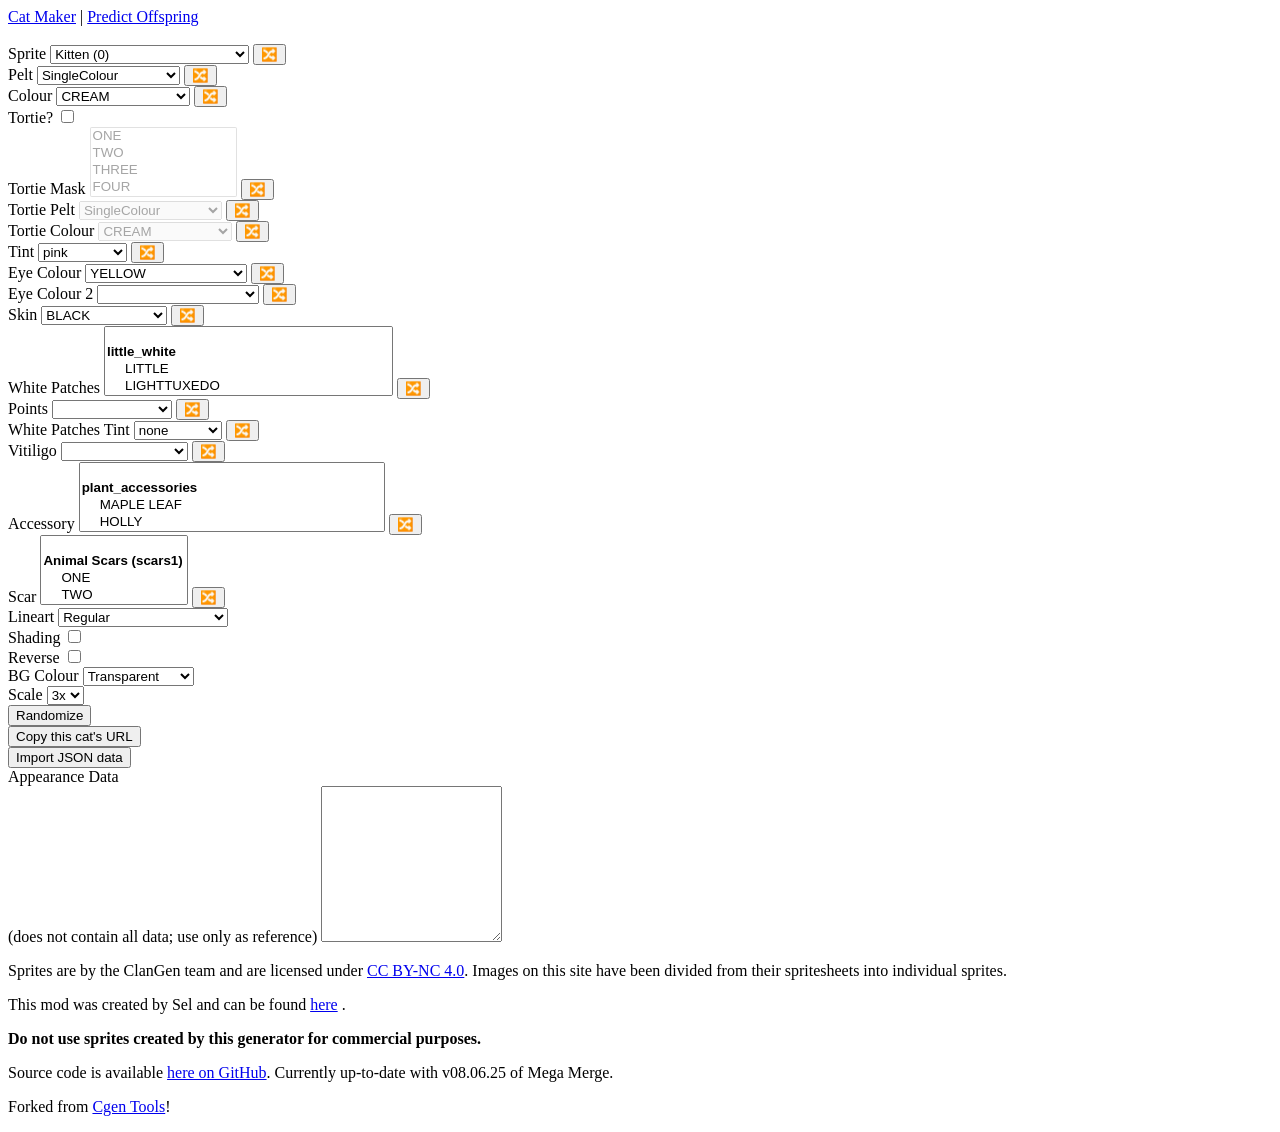
==== commit aae4a94c: "add multi-select tortie masks?" ====
--- a/index.html
+++ b/index.html
@@ -55,65 +55,126 @@
         <label>Pelt</label>
         <select class="pelt-name-select">
           <optgroup label="Vanilla Pelts">
-          <option id="vanillapelt">SingleColour</option>
-          <option id="vanillapelt">TwoColour</option>
-          <option id="vanillapelt">Tabby</option>
-          <option id="vanillapelt">Marbled</option>
-          <option id="vanillapelt">Rosette</option>
-          <option id="vanillapelt">Smoke</option>
-          <option id="vanillapelt">Ticked</option>
-          <option id="vanillapelt">Speckled</option>
-          <option id="vanillapelt">Bengal</option>
-          <option id="vanillapelt">Mackerel</option>
-          <option id="vanillapelt">Classic</option>
-          <option id="vanillapelt">Sokoke</option>
-          <option id="vanillapelt">Agouti</option>
-          <option id="vanillapelt">Singlestripe</option>
-          <option id="vanillapelt">Masked</option>
+          <option>SingleColour</option>
+          <option>TwoColour</option>
+          <option>Tabby</option>
+          <option>Marbled</option>
+          <option>Rosette</option>
+          <option>Smoke</option>
+          <option>Ticked</option>
+          <option>Speckled</option>
+          <option>Bengal</option>
+          <option>Mackerel</option>
+          <option>Classic</option>
+          <option>Sokoke</option>
+          <option>Agouti</option>
+          <option>Singlestripe</option>
+          <option>Masked</option>
+          </optgroup>
+
+          <optgroup label="Ster Pelts">
+          <option>SterSingle</option>
+          <option>Stertabby</option>
+          <option>Stermarbled</option>
+          <option>Sterrosette</option>
+          <option>Stersmoke</option>
+          <option>Sterticked</option>
+          <option>Sterspeckled</option>
+          <option>Sterbengal</option>
+          <option>Stermackerel</option>
+          <option>Sterclassic</option>
+          <option>Stersokoke</option>
+          <option>Steragouti</option>
+          <option>Stersinglestripe</option>
+          <option>Stermasked</option>
+          </optgroup>
+
+          <optgroup label="Silly Pelts">
+          <option>SillySingle</option>
+          <option>Sillytabby</option>
+          <option>Sillymarbled</option>
+          <option>Sillyrosette</option>
+          <option>Sillysmoke</option>
+          <option>Sillyticked</option>
+          <option>Sillyspeckled</option>
+          <option>Sillybengal</option>
+          <option>Sillymackerel</option>
+          <option>Sillyclassic</option>
+          <option>Sillysokoke</option>
+          <option>Sillyagouti</option>
+          <option>Sillysinglestripe</option>
+          <option>Sillymasked</option>
+          </optgroup>
+
+          <optgroup label="Dance Pelts">
+          <option>DanceSingle</option>
+          <option>Dancetabby</option>
+          <option>Dancemarbled</option>
+          <option>Dancerosette</option>
+          <option>Dancesmoke</option>
+          <option>Danceticked</option>
+          <option>Dancespeckled</option>
+          <option>Dancebengal</option>
+          <option>Dancemackerel</option>
+          <option>Danceclassic</option>
+          <option>Dancesokoke</option>
+          <option>Danceagouti</option>
+          <option>Dancesinglestripe</option>
+          <option>Dancemasked</option>
+          </optgroup>
+
+          <optgroup label="Mimi Pelts">
+          <option>MimiSingle</option>
+          <option>Mimitabby</option>
+          <option>Mimimarbled</option>
+          <option>Mimirosette</option>
+          <option>Mimismoke</option>
+          <option>Mimiticked</option>
+          <option>Mimispeckled</option>
+          <option>Mimibengal</option>
+          <option>Mimimackerel</option>
+          <option>Mimiclassic</option>
+          <option>Mimisokoke</option>
+          <option>Mimiagouti</option>
+          <option>Mimisinglestripe</option>
+          <option>Mimimasked</option>
           </optgroup>
 
           <optgroup label="Other Pelts">
-          <option id="nonvanillapelt">Brindle</option>
-          <option id="nonvanillapelt">Wolf</option>
-          <option id="nonvanillapelt">Wildcat</option>
-          <option id="nonvanillapelt">Spots</option>
-          <option id="nonvanillapelt">Smokepoint</option>
-          <option id="nonvanillapelt">Finleappatches</option>
-          <option id="nonvanillapelt">Maned</option>
-          <option id="nonvanillapelt">Ocelot</option>
-          <option id="nonvanillapelt">Lynx</option>
-          <option id="nonvanillapelt">Dalmatian</option>
-          <option id="nonvanillapelt">Royal</option>
-          <option id="nonvanillapelt">Bobcat</option>
-          <option id="nonvanillapelt">Cheetah</option>
-          <option id="nonvanillapelt">Abyssinian</option>
-          <option id="nonvanillapelt">Clouded</option>
-          <option id="nonvanillapelt">Doberman</option>
-          <option id="nonvanillapelt">GhostTabby</option>
-          <option id="nonvanillapelt">Merle</option>
-          <option id="nonvanillapelt">Monarch</option>
-          <option id="nonvanillapelt">Oceloid</option>
-          <option id="nonvanillapelt">PinstripeTabby</option>
-          <option id="nonvanillapelt">Snowflake</option>
-          <option id="nonvanillapelt">Stain</option>
-          <option id="nonvanillapelt">Dot</option>
-          <option id="nonvanillapelt">Caliisokoke</option>
-          <option id="nonvanillapelt">Caliispeckled</option>
-          <option id="nonvanillapelt">Kintsugi</option>
-          <option id="nonvanillapelt">Dotfade</option>
-          <option id="nonvanillapelt">Circletabby</option>
-          <option id="nonvanillapelt">Colourpoint</option>
-          <option id="nonvanillapelt">Lynxpoint</option>
-          <option id="nonvanillapelt">Birchtabby</option>
-          <option id="nonvanillapelt">Ncrestedcaracara</option>
-          <option id="nonvanillapelt">Meteor</option>
-          </optgroup>
-
-          <optgroup label="Pride Pelts">
-          <option id="nonvanillapelt">PrideBengal</option>
-          <option id="nonvanillapelt">PrideMackerel</option>
-          <option id="nonvanillapelt">PrideClassic</option>
-          <option id="nonvanillapelt">PrideAgouti</option>
+          <option>Brindle</option>
+          <option>Wolf</option>
+          <option>Wildcat</option>
+          <option>Spots</option>
+          <option>Smokepoint</option>
+          <option>Finleappatches</option>
+          <option>Maned</option>
+          <option>Ocelot</option>
+          <option>Lynx</option>
+          <option>Dalmatian</option>
+          <option>Royal</option>
+          <option>Bobcat</option>
+          <option>Cheetah</option>
+          <option>Abyssinian</option>
+          <option>Clouded</option>
+          <option>Doberman</option>
+          <option>GhostTabby</option>
+          <option>Merle</option>
+          <option>Monarch</option>
+          <option>Oceloid</option>
+          <option>PinstripeTabby</option>
+          <option>Snowflake</option>
+          <option>Stain</option>
+          </optgroup>
+
+          <optgroup label="Lifegen Merge Only Pelts">
+          <option>Dot</option>
+          <option>Caliisokoke</option>
+          <option>Caliispeckled</option>
+          <option>Dotfade</option>
+          <option>Circletabby</option>
+          <option>Colourpoint</option>
+          <option>Lynxpoint</option>
+          <option>Birchtabby</option>
           </optgroup>
         </select>
         <button class="random-button" data-select-id="pelt-name-select">
@@ -124,629 +185,25 @@
       <div class="form-row">
         <label>Colour</label>
         <select class="colour-select">
-          <optgroup label="Base Colors">
-            <option id="vanillacolor">CREAM</option>
-            <option id="vanillacolor">PALEGINGER</option>
-            <option id="vanillacolor">GOLDEN</option>
-            <option id="vanillacolor">GINGER</option>
-            <option id="vanillacolor">DARKGINGER</option>
-            <option id="vanillacolor">SIENNA</option>
-            <option id="vanillacolor">GREY</option>
-            <option id="vanillacolor">DARKGREY</option>
-            <option id="vanillacolor">GHOST</option>
-            <option id="vanillacolor">BLACK</option>
-            <option id="vanillacolor">WHITE</option>
-            <option id="vanillacolor">PALEGREY</option>
-            <option id="vanillacolor">SILVER</option>
-            <option id="vanillacolor">LIGHTBROWN</option>
-            <option id="vanillacolor">LILAC</option>
-            <option id="vanillacolor">BROWN</option>
-            <option id="vanillacolor">GOLDEN-BROWN</option>
-            <option id="vanillacolor">DARKBROWN</option>
-            <option id="vanillacolor">CHOCOLATE</option>
-          </optgroup>
-
-          <optgroup label="Dance Colors">
-            <option id="nonvanillacolor">LIGHTCINNAMON</option>
-            <option id="nonvanillacolor">CINNAMON</option>
-            <option id="nonvanillacolor">SILVERFAWN</option>
-            <option id="nonvanillacolor">DARKCINNAMON</option>
-            <option id="nonvanillacolor">DARKFAWN</option>
-            <option id="nonvanillacolor">FAWN</option>
-            <option id="nonvanillacolor">LIGHTFAWN</option>
-            <option id="nonvanillacolor">PALEFAWN</option>
-            <option id="nonvanillacolor">PALECREAM</option>
-            <option id="nonvanillacolor">LIGHTCREAM</option>
-            <option id="nonvanillacolor">DANCECREAM</option>
-            <option id="nonvanillacolor">DARKCREAM</option>
-            <option id="nonvanillacolor">DARKGOLD</option>
-            <option id="nonvanillacolor">GOLD</option>
-            <option id="nonvanillacolor">LIGHTGOLD</option>
-            <option id="nonvanillacolor">SILVERCREAM</option>
-            <option id="nonvanillacolor">PALEGOLD</option>
-            <option id="nonvanillacolor">SUNSHINE</option>
-            <option id="nonvanillacolor">BRONZE</option>
-          </optgroup>
-
-          <optgroup label="Silly Colors">
-            <option id="nonvanillacolor">LIGHTLILAC</option>
-            <option id="nonvanillacolor">LILACSILLY</option>
-            <option id="nonvanillacolor">DARKLILAC</option>
-            <option id="nonvanillacolor">DARKASH</option>
-            <option id="nonvanillacolor">ASH</option>
-            <option id="nonvanillacolor">LIGHTASH</option>
-            <option id="nonvanillacolor">PALEASH</option>
-            <option id="nonvanillacolor">SILVERCINNAMON</option>
-            <option id="nonvanillacolor">SILVERRED</option>
-            <option id="nonvanillacolor">PALEBROWN</option>
-            <option id="nonvanillacolor">LIGHTBROWNSILLY</option>
-            <option id="nonvanillacolor">BROWNSILLY</option>
-            <option id="nonvanillacolor">DARKBROWNSILLY</option>
-            <option id="nonvanillacolor">EBONY</option>
-            <option id="nonvanillacolor">DARKCHOCOLATE</option>
-            <option id="nonvanillacolor">CHOCOLATESILLY</option>
-            <option id="nonvanillacolor">LIGHTCHOCOLATE</option>
-            <option id="nonvanillacolor">PALECHOCOLATE</option>
-            <option id="nonvanillacolor">PALECINNAMON</option>
-          </optgroup>
-
-          <optgroup label="Ster Colors">
-            <option id="nonvanillacolor">WHITESTER</option>
-            <option id="nonvanillacolor">PALEGREYSTER</option>
-            <option id="nonvanillacolor">LIGHTGREY</option>
-            <option id="nonvanillacolor">GREYSTER</option>
-            <option id="nonvanillacolor">DARKGREYSTER</option>
-            <option id="nonvanillacolor">BLACKSTER</option>
-            <option id="nonvanillacolor">OBSIDIANSTER</option>
-            <option id="nonvanillacolor">GHOSTSTER</option>
-            <option id="nonvanillacolor">PALEBLUE</option>
-            <option id="nonvanillacolor">LIGHTBLUE</option>
-            <option id="nonvanillacolor">BLUESTER</option>
-            <option id="nonvanillacolor">DARKBLUE</option>
-            <option id="nonvanillacolor">SILVERCHOCOLATE</option>
-            <option id="nonvanillacolor">SILVERORANGE</option>
-            <option id="nonvanillacolor">DARKSLATE</option>
-            <option id="nonvanillacolor">SLATE</option>
-            <option id="nonvanillacolor">LIGHTSLATE</option>
-            <option id="nonvanillacolor">PALESLATE</option>
-            <option id="nonvanillacolor">PALELILAC</option>
-          </optgroup>
-
-          <optgroup label="Mimi Colors">
-            <option id="nonvanillacolor">COPPERMIMI</option>
-            <option id="nonvanillacolor">DARKORANGE</option>
-            <option id="nonvanillacolor">ORANGE</option>
-            <option id="nonvanillacolor">LIGHTORANGE</option>
-            <option id="nonvanillacolor">PALEORANGE</option>
-            <option id="nonvanillacolor">PALEGINGERMIMI</option>
-            <option id="nonvanillacolor">LIGHTGINGER</option>
-            <option id="nonvanillacolor">GINGERMIMI</option>
-            <option id="nonvanillacolor">DARKGINGERMIMI</option>
-            <option id="nonvanillacolor">SILVERGOLD</option>
-            <option id="nonvanillacolor">RUSSET</option>
-            <option id="nonvanillacolor">DARKRED</option>
-            <option id="nonvanillacolor">REDMIMI</option>
-            <option id="nonvanillacolor">LIGHTRED</option>
-            <option id="nonvanillacolor">PALERED</option>
-            <option id="nonvanillacolor">SILVERMIMI</option>
-            <option id="nonvanillacolor">SILVERGREY</option>
-            <option id="nonvanillacolor">SILVERBLUE</option>
-            <option id="nonvanillacolor">SILVERSLATE</option>
-          </optgroup>
-
-          <optgroup label="Potato Colors">
-            <option id="nonvanillacolor">WHITE2</option>
-            <option id="nonvanillacolor">PALEGREY2</option>
-            <option id="nonvanillacolor">SILVER2</option>
-            <option id="nonvanillacolor">GREY2</option>
-            <option id="nonvanillacolor">DARKGREY2</option>
-            <option id="nonvanillacolor">GHOST2</option>
-            <option id="nonvanillacolor">BLACK2</option>
-            <option id="nonvanillacolor">CREAM2</option>
-            <option id="nonvanillacolor">PALEGINGER2</option>
-            <option id="nonvanillacolor">GOLDEN2</option>
-            <option id="nonvanillacolor">GINGER2</option>
-            <option id="nonvanillacolor">DARKGINGER2</option>
-            <option id="nonvanillacolor">SIENNA2</option>
-            <option id="nonvanillacolor">LIGHTBROWN2</option>
-            <option id="nonvanillacolor">LILAC2</option>
-            <option id="nonvanillacolor">BROWN2</option>
-            <option id="nonvanillacolor">GOLDEN-BROWN2</option>
-            <option id="nonvanillacolor">DARKBROWN2</option>
-            <option id="nonvanillacolor">CHOCOLATE2</option>
-            <option id="nonvanillacolor">MIDNIGHT</option>
-            <option id="nonvanillacolor">AZUL</option>
-            <option id="nonvanillacolor">OCEAN-P</option>
-            <option id="nonvanillacolor">SKY</option>
-            <option id="nonvanillacolor">RED-P</option>
-            <option id="nonvanillacolor">ORANGE-P</option>
-            <option id="nonvanillacolor">LIGHTRED-P</option>
-            <option id="nonvanillacolor">PASTELBOW</option>
-            <option id="nonvanillacolor">DEEPWINKLE</option>
-            <option id="nonvanillacolor">SUNLIGHT</option>
-            <option id="nonvanillacolor">MIDNIGHTGREEN</option>
-            <option id="nonvanillacolor">WINKLE</option>
-            <option id="nonvanillacolor">ROSE-P</option>
-            <option id="nonvanillacolor">CHERRY</option>
-            <option id="nonvanillacolor">CORNFLOWER</option>
-            <option id="nonvanillacolor">THISTLE-P</option>
-            <option id="nonvanillacolor">LIGHTORANGE-P</option>
-            <option id="nonvanillacolor">LEMON</option>
-            <option id="nonvanillacolor">OLIVE</option>
-            <option id="nonvanillacolor">RAINBOW-P</option>
-            <option id="nonvanillacolor">MIDNIGHTBLUE</option>
-            <option id="nonvanillacolor">CORALS</option>
-            <option id="nonvanillacolor">MIDNIGHTCYAN</option>
-            <option id="nonvanillacolor">UNICORN</option>
-            <option id="nonvanillacolor">HEATHER</option>
-            <option id="nonvanillacolor">LAVENDER</option>
-            <option id="nonvanillacolor">FADEDSKY</option>
-            <option id="nonvanillacolor">DEEPTHISTLE</option>
-            <option id="nonvanillacolor">PALEYELLOW</option>
-            <option id="nonvanillacolor">GOLD-P</option>
-            <option id="nonvanillacolor">RUSTY</option>
-            <option id="nonvanillacolor">PLINK</option>
-            <option id="nonvanillacolor">DEEPSEA</option>
-            <option id="nonvanillacolor">PALEWINKLE</option>
-            <option id="nonvanillacolor">BRIGHTERNIGHT</option>
-            <option id="nonvanillacolor">PALEROSES</option>
-            <option id="nonvanillacolor">BROWNGOLD</option>
-            <option id="nonvanillacolor">DARKHEATHER</option>
-            <option id="nonvanillacolor">FLARE</option>
-            <option id="nonvanillacolor">SEAFOAM</option>
-            <option id="nonvanillacolor">ORCHID-P</option>
-            <option id="nonvanillacolor">VIOLET</option>
-            <option id="nonvanillacolor">FADEDGREEN</option>
-            <option id="nonvanillacolor">OAK</option>
-            <option id="nonvanillacolor">PALEGREEN</option>
-            <option id="nonvanillacolor">PERIWINKLE</option>
-            <option id="nonvanillacolor">CRIMSON</option>
-            <option id="nonvanillacolor">BURNTORANGE</option>
-            <option id="nonvanillacolor">GARNET</option>
-            <option id="nonvanillacolor">BRIGHTERTHYST</option>
-            <option id="nonvanillacolor">SWAMP</option>
-            <option id="nonvanillacolor">MIDNIGHTPURPLE</option>
-            <option id="nonvanillacolor">PURPLEISH</option>
-            <option id="nonvanillacolor">CLOUDRIVER</option>
-            <option id="nonvanillacolor">RUBY</option>
-            <option id="nonvanillacolor">TINTEDROSE</option>
-            <option id="nonvanillacolor">DARKLEAF</option>
-            <option id="nonvanillacolor">RUST</option>
-            <option id="nonvanillacolor">GREENMINT</option>
-            <option id="nonvanillacolor">PITCHNIGHT</option>
-            <option id="nonvanillacolor">ROSENIGHT</option>
-            <option id="nonvanillacolor">BLACKWHITE</option>
-            <option id="nonvanillacolor">GOLDSUN</option>
-            <option id="nonvanillacolor">DEEPFLARE</option>
-            <option id="nonvanillacolor">PINK-P</option>
-            <option id="nonvanillacolor">PALEPURPLE</option>
-            <option id="nonvanillacolor">BLOSSOMS</option>
-            <option id="nonvanillacolor">BLOOMS</option>
-            <option id="nonvanillacolor">MOSSES</option>
-            <option id="nonvanillacolor">MIDNIGHTRED</option>
-            <option id="nonvanillacolor">EVERGREEN</option>
-            <option id="nonvanillacolor">MYTHICAL</option>
-            <option id="nonvanillacolor">LEAF</option>
-            <option id="nonvanillacolor">COOLGREEN</option>
-            <option id="nonvanillacolor">PITCHLEAF</option>
-            <option id="nonvanillacolor">MINT</option>
-            <option id="nonvanillacolor">WARMWHITE</option>
-            <option id="nonvanillacolor">DARKMINT-P</option>
-            <option id="nonvanillacolor">NAVY</option>
-            <option id="nonvanillacolor">DARKPURPLE</option>
-            <option id="nonvanillacolor">BRIGHTPURPLE</option>
-            <option id="nonvanillacolor">BLUE-P</option>
-            <option id="nonvanillacolor">FADEDBLUE</option>
-            <option id="nonvanillacolor">SKYBLUE</option>
-            <option id="nonvanillacolor">LOLIPOP</option>
-            <option id="nonvanillacolor">BUBBLEGUM-P</option>
-            <option id="nonvanillacolor">MEADOWS</option>
-            <option id="nonvanillacolor">MIDNIGHTPINK</option>
-            <option id="nonvanillacolor">SUNCLOUD</option>
-            <option id="nonvanillacolor">FADEDMAGENTA</option>
-            <option id="nonvanillacolor">ROSETINT</option>
-            <option id="nonvanillacolor">DEEPROSE</option>
-            <option id="nonvanillacolor">HOTPINK</option>
-            <option id="nonvanillacolor">SILVERROSE</option>
-            <option id="nonvanillacolor">FADEDROSE</option>
-            <option id="nonvanillacolor">PLATINUM</option>
-            <option id="nonvanillacolor">METAL</option>
-            <option id="nonvanillacolor">METALIC</option>
-            <option id="nonvanillacolor">STONE</option>
-            <option id="nonvanillacolor">STORM</option>
-            <option id="nonvanillacolor">PITCHBLACK</option>
-            <option id="nonvanillacolor">GREEN-P</option>
-            <option id="nonvanillacolor">MAGENTA-P</option>
-            <option id="nonvanillacolor">DARKYELLOW</option>
-            <option id="nonvanillacolor">MIDNIGHTYELLOW</option>
-            <option id="nonvanillacolor">DEEPCARAMEL</option>
-            <option id="nonvanillacolor">SUNRISES</option>
-          </optgroup>
-
-          <optgroup label="Minecraft Colors">
-            <option id="nonvanillacolor">ACACIALOG</option>
-            <option id="nonvanillacolor">BAMBOO</option>
-            <option id="nonvanillacolor">BIRCHLOG</option>
-            <option id="nonvanillacolor">CHERRYLOG</option>
-            <option id="nonvanillacolor">CRIMSONSTEM</option>
-            <option id="nonvanillacolor">DARKOAKLOG</option>
-            <option id="nonvanillacolor">JUNGLELOG</option>
-            <option id="nonvanillacolor">MANGROVELOG</option>
-            <option id="nonvanillacolor">OAKLOG</option>
-            <option id="nonvanillacolor">SPRUCELOG</option>
-            <option id="nonvanillacolor">WARPEDSTEM</option>
-            <option id="nonvanillacolor">ACACIAPLANKS</option>
-            <option id="nonvanillacolor">BAMBOOPLANKS</option>
-            <option id="nonvanillacolor">BIRCHPLANKS</option>
-            <option id="nonvanillacolor">CHERRYPLANKS</option>
-            <option id="nonvanillacolor">CRIMSONPLANKS</option>
-            <option id="nonvanillacolor">DARKOAKPLANKS</option>
-            <option id="nonvanillacolor">JUNGLEPLANKS</option>
-            <option id="nonvanillacolor">MANGROVEPLANKS</option>
-            <option id="nonvanillacolor">OAKPLANKS</option>
-            <option id="nonvanillacolor">SPRUCEPLANKS</option>
-            <option id="nonvanillacolor">WARPEDPLANKS</option>
-            <option id="nonvanillacolor">AMETHYST</option>
-            <option id="nonvanillacolor">BLACKGLAZEDTERRACOTTA</option>
-            <option id="nonvanillacolor">BLUEGLAZEDTERRACOTTA</option>
-            <option id="nonvanillacolor">BROWNGLAZEDTERRACOTTA</option>
-            <option id="nonvanillacolor">BROWN MUSHROOM</option>
-            <option id="nonvanillacolor">COPPER</option>
-            <option id="nonvanillacolor">CRYING OBSIDIAN</option>
-            <option id="nonvanillacolor">CYANGLAZEDTERRACOTTA</option>
-            <option id="nonvanillacolor">EXPOSEDCOPPER</option>
-            <option id="nonvanillacolor">GRAYGLAZEDTERRACOTTA</option>
-            <option id="nonvanillacolor">GREENGLAZEDTERRACOTTA</option>
-            <option id="nonvanillacolor">LIGHTBLUEGLAZED TERRACOTTA</option>
-            <option id="nonvanillacolor">LIGHTGRAYGLAZEDTERRACOTTA</option>
-            <option id="nonvanillacolor">LIMEGLAZEDTERRACOTTA</option>
-            <option id="nonvanillacolor">MAGENTAGLAZEDTERRACOTTA</option>
-            <option id="nonvanillacolor">MUSHROOMINSIDE</option>
-            <option id="nonvanillacolor">MUSHROOMSTEM</option>
-            <option id="nonvanillacolor">OBSIDIAN</option>
-            <option id="nonvanillacolor">ORANGEGLAZEDTERRACOTTA</option>
-            <option id="nonvanillacolor">OXIDIZEDCOPPER</option>
-            <option id="nonvanillacolor">PINKGLAZEDTERRACOTTA</option>
-            <option id="nonvanillacolor">PURPLEGLAZEDTERRACOTTA</option>
-            <option id="nonvanillacolor">PURPUR</option>
-            <option id="nonvanillacolor">QUARTZ</option>
-            <option id="nonvanillacolor">REDGLAZEDTERRACOTTA</option>
-            <option id="nonvanillacolor">REDMUSHROOM</option>
-            <option id="nonvanillacolor">WEATHEREDCOPPER</option>
-            <option id="nonvanillacolor">WHITEGLAZEDTERRACOTTA</option>
-            <option id="nonvanillacolor">YELLOWGLAZEDTERRACOTTA</option>
-          </optgroup>
-
-          <optgroup label="Anju Colors">
-            <option id="nonvanillacolor">PINK</option>
-            <option id="nonvanillacolor">RED</option>
-            <option id="nonvanillacolor">LIGHTGREEN</option>
-            <option id="nonvanillacolor">GREEN</option>
-            <option id="nonvanillacolor">CYAN</option>
-            <option id="nonvanillacolor">BLUE</option>
-            <option id="nonvanillacolor">PURPLE</option>
-          </optgroup>
-
-          <optgroup label="Colorsplash Colors">
-            <option id="nonvanillacolor">LIGHTLIME</option>
-            <option id="nonvanillacolor">PINKGREY</option>
-            <option id="nonvanillacolor">YELLOWBROWN</option>
-            <option id="nonvanillacolor">REDGREY</option>
-            <option id="nonvanillacolor">BLUEBROWN</option>
-            <option id="nonvanillacolor">GHOSTBROWN</option>
-            <option id="nonvanillacolor">BLACKPURPLE</option>
-            <option id="nonvanillacolor">BLUECREAM</option>
-            <option id="nonvanillacolor">PALEPINKPURPLE</option>
-            <option id="nonvanillacolor">ICEBLUE</option>
-            <option id="nonvanillacolor">BLUECS2</option>
-            <option id="nonvanillacolor">GREENBROWN</option>
-            <option id="nonvanillacolor">NAVYBLUE</option>
-            <option id="nonvanillacolor">PURPLECREAM</option>
-            <option id="nonvanillacolor">INDIGOBLUSH</option>
-            <option id="nonvanillacolor">VIOLETBLUSH</option>
-            <option id="nonvanillacolor">MAGENTA</option>
-            <option id="nonvanillacolor">NAVYBROWN</option>
-            <option id="nonvanillacolor">MULBERRY</option>
-            <option id="nonvanillacolor">ICEWHITE</option>
-            <option id="nonvanillacolor">CRYSTAL</option>
-            <option id="nonvanillacolor">ORCHID</option>
-            <option id="nonvanillacolor">CERULEAN</option>
-            <option id="nonvanillacolor">GRAPE</option>
-            <option id="nonvanillacolor">GHOSTBLUE</option>
-            <option id="nonvanillacolor">BLACKBLUE</option>
-            <option id="nonvanillacolor">THISTLE</option>
-            <option id="nonvanillacolor">SUNYELLOW</option>
-            <option id="nonvanillacolor">BUBBLEGUM</option>
-            <option id="nonvanillacolor">REDSTAIN</option>
-            <option id="nonvanillacolor">ROSE</option>
-            <option id="nonvanillacolor">DUSKBROWN</option>
-            <option id="nonvanillacolor">FROZENSUN</option>
-            <option id="nonvanillacolor">GREENGOLD</option>
-            <option id="nonvanillacolor">OCEAN</option>
-            <option id="nonvanillacolor">TEAL</option>
-            <option id="nonvanillacolor">REDBLUE</option>
-            <option id="nonvanillacolor">TREE</option>
-            <option id="nonvanillacolor">BERBERIDA</option>
-            <option id="nonvanillacolor">RANUNCULA</option>
-            <option id="nonvanillacolor">CAPPARIDA</option>
-            <option id="nonvanillacolor">VIOLA</option>
-            <option id="nonvanillacolor">FUMARIA</option>
-            <option id="nonvanillacolor">PAPAVERA</option>
-            <option id="nonvanillacolor">MAGNOLIA</option>
-            <option id="nonvanillacolor">POLYGALA</option>
-            <option id="nonvanillacolor">RESEDA</option>
-            <option id="nonvanillacolor">CISTA</option>
-            <option id="nonvanillacolor">NYMPHEA</option>
-            <option id="nonvanillacolor">DIPTEROCARPA</option>
-            <option id="nonvanillacolor">DILLENIA</option>
-            <option id="nonvanillacolor">AMYGDALA</option>
-            <option id="nonvanillacolor">ANONA</option>
-            <option id="nonvanillacolor">MYRTA</option>
-            <option id="nonvanillacolor">TILIA</option>
-            <option id="nonvanillacolor">PITTOSPORA</option>
-            <option id="nonvanillacolor">MALVA</option>
-            <option id="nonvanillacolor">SARRACENIA</option>
-            <option id="nonvanillacolor">DROSERA</option>
-            <option id="nonvanillacolor">HIPPOCASTANA</option>
-            <option id="nonvanillacolor">TROPAEOLA</option>
-            <option id="nonvanillacolor">PASSIFLORA</option>
-            <option id="nonvanillacolor">OLACA</option>
-            <option id="nonvanillacolor">CRUCIA</option>
-            <option id="nonvanillacolor">LOASA</option>
-            <option id="nonvanillacolor">MALPIGHIA</option>
-            <option id="nonvanillacolor">MESEMBRYA</option>
-            <option id="nonvanillacolor">VITA</option>
-            <option id="nonvanillacolor">MARCGRAVIA</option>
-            <option id="nonvanillacolor">CLUSIA</option>
-            <option id="nonvanillacolor">BOMBA</option>
-            <option id="nonvanillacolor">SAMYDA</option>
-            <option id="nonvanillacolor">BIXA</option>
-            <option id="nonvanillacolor">GERANIA</option>
-            <option id="nonvanillacolor">COMPOSITA</option>
-            <option id="nonvanillacolor">RHAMNA</option>
-            <option id="nonvanillacolor">OXALIDA</option>
-            <option id="nonvanillacolor">ARALIA</option>
-            <option id="nonvanillacolor">TEREBINTHA</option>
-            <option id="nonvanillacolor">MELIA</option>
-            <option id="nonvanillacolor">SAXIFRAGA</option>
-            <option id="nonvanillacolor">LINA</option>
-            <option id="nonvanillacolor">CAPRIFOLIA</option>
-            <option id="nonvanillacolor">CARYOPHYLLA</option>
-            <option id="nonvanillacolor">LEGUMINOSAE</option>
-            <option id="nonvanillacolor">CAMELLIA</option>
-            <option id="nonvanillacolor">CACTACEA</option>
-            <option id="nonvanillacolor">JASMINEA</option>
-            <option id="nonvanillacolor">LYTHRA</option>
-            <option id="nonvanillacolor">ACANTHA</option>
-            <option id="nonvanillacolor">CRASSULA</option>
-            <option id="nonvanillacolor">RUBIA</option>
-            <option id="nonvanillacolor">HYPERICA</option>
-            <option id="nonvanillacolor">LORANTHA</option>
-            <option id="nonvanillacolor">AURANTIA</option>
-            <option id="nonvanillacolor">RHIZOPHORA</option>
-            <option id="nonvanillacolor">BORAGINA</option>
-            <option id="nonvanillacolor">TAMARICA</option>
-            <option id="nonvanillacolor">MELASTOMA</option>
-            <option id="nonvanillacolor">LECYTHIDA</option>
-            <option id="nonvanillacolor">VALERIANA</option>
-            <option id="nonvanillacolor">COMBRETA</option>
-            <option id="nonvanillacolor">APOCYNA</option>
-            <option id="nonvanillacolor">DIPSA</option>
-            <option id="nonvanillacolor">STYLIDIA</option>
-            <option id="nonvanillacolor">RUTA</option>
-            <option id="nonvanillacolor">SOLANA</option>
-            <option id="nonvanillacolor">PLUMBAGINA</option>
-            <option id="nonvanillacolor">LAMIA</option>
-            <option id="nonvanillacolor">BEGONIA</option>
-            <option id="nonvanillacolor">GROSSULARIA</option>
-            <option id="nonvanillacolor">GENTIANA</option>
-            <option id="nonvanillacolor">ERICA</option>
-            <option id="nonvanillacolor">CAMPANULA</option>
-            <option id="nonvanillacolor">POMA</option>
-            <option id="nonvanillacolor">BIGNONIA</option>
-            <option id="nonvanillacolor">AMARANTA</option>
-            <option id="nonvanillacolor">VACCINIA</option>
-            <option id="nonvanillacolor">ONAGRA</option>
-            <option id="nonvanillacolor">PRIMULA</option>
-            <option id="nonvanillacolor">SAPOTA</option>
-            <option id="nonvanillacolor">LOBELIA</option>
-            <option id="nonvanillacolor">MYRSINA</option>
-            <option id="nonvanillacolor">PORTULA</option>
-            <option id="nonvanillacolor">PLANTAGINA</option>
-            <option id="nonvanillacolor">ELAEAGNA</option>
-            <option id="nonvanillacolor">OLEA</option>
-            <option id="nonvanillacolor">POLEMONIA</option>
-            <option id="nonvanillacolor">ORCHIDA</option>
-            <option id="nonvanillacolor">EUPHORBIA</option>
-            <option id="nonvanillacolor">SCROPHULARIA</option>
-            <option id="nonvanillacolor">CONVOLVULA</option>
-            <option id="nonvanillacolor">MUSA</option>
-            <option id="nonvanillacolor">UTRICULARIA</option>
-            <option id="nonvanillacolor">UMBELLA</option>
-            <option id="nonvanillacolor">PROTEA</option>
-            <option id="nonvanillacolor">GOODENIA</option>
-            <option id="nonvanillacolor">THYMELA</option>
-            <option id="nonvanillacolor">URTICA</option>
-            <option id="nonvanillacolor">OROBANCHA</option>
-            <option id="nonvanillacolor">HYDROPHYLLA</option>
-            <option id="nonvanillacolor">AMARYLLIDA</option>
-            <option id="nonvanillacolor">CONIFERA</option>
-            <option id="nonvanillacolor">PHYTOLACCA</option>
-            <option id="nonvanillacolor">PAEONIA</option>
-            <option id="nonvanillacolor">IRIDA</option>
-            <option id="nonvanillacolor">DIOSCORA</option>
-            <option id="nonvanillacolor">GESNERIA</option>
-            <option id="nonvanillacolor">SANTALA</option>
-            <option id="nonvanillacolor">HYDROCHARIDA</option>
-            <option id="nonvanillacolor">ZINGIBERA</option>
-            <option id="nonvanillacolor">ALISMA</option>
-            <option id="nonvanillacolor">POLYGONA</option>
-            <option id="nonvanillacolor">NYCTAGINA</option>
-            <option id="nonvanillacolor">BROMELIA</option>
-            <option id="nonvanillacolor">SMILA</option>
-            <option id="nonvanillacolor">EBENA</option>
-            <option id="nonvanillacolor">ROSA</option>
-            <option id="nonvanillacolor">LILIA</option>
-            <option id="nonvanillacolor">JUNCA</option>
-            <option id="nonvanillacolor">VERBENA</option>
-            <option id="nonvanillacolor">HAEMODORA</option>
-            <option id="nonvanillacolor">COMMELINA</option>
-            <option id="nonvanillacolor">COLCHICA</option>
-          </optgroup>
-
-          <optgroup label="Heta Colors">
-            <option id="nonvanillacolor">REDHETA</option>
-            <option id="nonvanillacolor">ORANGEHETA</option>
-            <option id="nonvanillacolor">YELLOWHETA</option>
-            <option id="nonvanillacolor">NEONYELLOW</option>
-            <option id="nonvanillacolor">NEONGREEN</option>
-            <option id="nonvanillacolor">GREENHETA</option>
-            <option id="nonvanillacolor">MINTGREEN</option>
-            <option id="nonvanillacolor">DARKMINT</option>
-            <option id="nonvanillacolor">NEONTEAL</option>
-            <option id="nonvanillacolor">CYANHETA</option>
-            <option id="nonvanillacolor">BLUEHETA</option>
-            <option id="nonvanillacolor">NAVYHETA</option>
-            <option id="nonvanillacolor">INDIGOHETA</option>
-            <option id="nonvanillacolor">PURPLEHETA</option>
-            <option id="nonvanillacolor">VIOLETHETA</option>
-            <option id="nonvanillacolor">MAGENTAHETA</option>
-            <option id="nonvanillacolor">PINKHETA</option>
-            <option id="nonvanillacolor">SCARLETPINK</option>
-            <option id="nonvanillacolor">DARKREDHETA</option>
-          </optgroup>
-
-          <optgroup label="Hive Colors">
-            <option id="nonvanillacolor">GREENH</option>
-            <option id="nonvanillacolor">TEALH</option>
-            <option id="nonvanillacolor">BLUEH</option>
-            <option id="nonvanillacolor">NAVYH</option>
-            <option id="nonvanillacolor">INDIGOH</option>
-            <option id="nonvanillacolor">PURPLEH</option>
-            <option id="nonvanillacolor">VIOLETH</option>
-            <option id="nonvanillacolor">PINKH</option>
-            <option id="nonvanillacolor">ROSEH</option>
-            <option id="nonvanillacolor">DARKPINKH</option>
-            <option id="nonvanillacolor">REDH</option>
-            <option id="nonvanillacolor">ORANGEH</option>
-            <option id="nonvanillacolor">GOLDH</option>
-            <option id="nonvanillacolor">PASTELPURPLEH</option>
-            <option id="nonvanillacolor">DARKGREENH</option>
-            <option id="nonvanillacolor">BROWN-PURPLE</option>
-            <option id="nonvanillacolor">YELLOWH</option>
-            <option id="nonvanillacolor">DARKMOSS</option>
-            <option id="nonvanillacolor">PURPLESWIRL</option>
-          </optgroup>
-
-          <optgroup label="Kris Colors">
-            <option id="nonvanillacolor">PINKCREAM</option>
-            <option id="nonvanillacolor">BLUEMINT</option>
-            <option id="nonvanillacolor">SUNSET</option>
-            <option id="nonvanillacolor">PINK-BLUE</option>
-            <option id="nonvanillacolor">INDIGOK</option>
-            <option id="nonvanillacolor">BLUEGHOSTK</option>
-            <option id="nonvanillacolor">PINKK</option>
-            <option id="nonvanillacolor">PASTELPINKBLUE</option>
-            <option id="nonvanillacolor">RUSTYGREEN</option>
-            <option id="nonvanillacolor">OURPLE</option>
-            <option id="nonvanillacolor">BLUE-YELLOW</option>
-            <option id="nonvanillacolor">BLUE-PURPLE</option>
-            <option id="nonvanillacolor">DARKSUNSET</option>
-            <option id="nonvanillacolor">BANANABERRY</option>
-            <option id="nonvanillacolor">BRIGHTBLUEK</option>
-            <option id="nonvanillacolor">SUNRISE</option>
-            <option id="nonvanillacolor">GREEN-NAVY</option>
-            <option id="nonvanillacolor">PINKSHADOW</option>
-            <option id="nonvanillacolor">REDK</option>
-          </optgroup>
-
-          <optgroup label="Meteor Colors">
-            <option id="nonvanillacolor">SILVERMETEOR</option>
-            <option id="nonvanillacolor">SILVERNAVY</option>
-            <option id="nonvanillacolor">CREAMSILVER</option>
-            <option id="nonvanillacolor">GREYSTAR</option>
-            <option id="nonvanillacolor">DARKGREYSTAR</option>
-            <option id="nonvanillacolor">BLACK-BROWN</option>
-            <option id="nonvanillacolor">BLUESPOTTED</option>
-            <option id="nonvanillacolor">CREAMMETEOR</option>
-            <option id="nonvanillacolor">PINK-WHITE</option>
-            <option id="nonvanillacolor">TANSPOTTED</option>
-            <option id="nonvanillacolor">REVERSESUN</option>
-            <option id="nonvanillacolor">WARM-BLUE</option>
-            <option id="nonvanillacolor">INDIGO-VIOLET</option>
-            <option id="nonvanillacolor">GREYMETEOR</option>
-            <option id="nonvanillacolor">ICESPOTTED</option>
-            <option id="nonvanillacolor">SHADOW</option>
-            <option id="nonvanillacolor">BLUE-EARTH</option>
-            <option id="nonvanillacolor">EARTHSPOTTED</option>
-            <option id="nonvanillacolor">BROWN-TAN</option>
-          </optgroup>
-
-          <optgroup label="Pastel Colors">
-            <option id="nonvanillacolor">PALEPINK-PURPLE</option>
-            <option id="nonvanillacolor">PALEGREY-PINK</option>
-            <option id="nonvanillacolor">PALEBLUE-YELLOW</option>
-            <option id="nonvanillacolor">PALEMINT-PURPLE</option>
-            <option id="nonvanillacolor">PALEGREEN-INDIGO</option>
-            <option id="nonvanillacolor">PALEYELLOW-INDIGO</option>
-            <option id="nonvanillacolor">PALEORANGE-BLUE</option>
-            <option id="nonvanillacolor">PALEPURPLE-GOLD</option>
-            <option id="nonvanillacolor">PALECYAN-GOLD</option>
-            <option id="nonvanillacolor">PALEMINT-MAGENTA</option>
-            <option id="nonvanillacolor">PALEMINT-VIOLET</option>
-            <option id="nonvanillacolor">PALEGREEN-BLUE</option>
-            <option id="nonvanillacolor">PALEGREEN-NAVY</option>
-            <option id="nonvanillacolor">PALEBLUE-INDIGO</option>
-            <option id="nonvanillacolor">PALECYAN-PURPLE</option>
-            <option id="nonvanillacolor">PALECYAN-NAVY</option>
-            <option id="nonvanillacolor">PALECYAN-BLUE</option>
-            <option id="nonvanillacolor">PALEYELLOWGREEN</option>
-            <option id="nonvanillacolor">PALEYELLOW-BLUE</option>
-          </optgroup>
-
-          <optgroup label="Pepper Colors">
-            <option id="nonvanillacolor">ICEPEPPER</option>
-            <option id="nonvanillacolor">CYANPEPPER</option>
-            <option id="nonvanillacolor">BLUEPEPPER</option>
-            <option id="nonvanillacolor">OCEANPEPPER</option>
-            <option id="nonvanillacolor">DARKBLUEPEPPER</option>
-            <option id="nonvanillacolor">BLUEGHOSTPEPPER</option>
-            <option id="nonvanillacolor">BLACKBLUEPEPPER</option>
-            <option id="nonvanillacolor">GOLDCREAM</option>
-            <option id="nonvanillacolor">GOLDPEPPER</option>
-            <option id="nonvanillacolor">YELLOW-RED</option>
-            <option id="nonvanillacolor">BRIGHTYELLOW-RED</option>
-            <option id="nonvanillacolor">NEONRED</option>
-            <option id="nonvanillacolor">REDBLACK</option>
-            <option id="nonvanillacolor">PALEBLUE-GOLD</option>
-            <option id="nonvanillacolor">INDIGOPEPPER</option>
-            <option id="nonvanillacolor">RUSTBLUEPEPPER</option>
-            <option id="nonvanillacolor">REDPEPPER</option>
-            <option id="nonvanillacolor">REDBLUEBLACK</option>
-            <option id="nonvanillacolor">SCARLETPEPPER</option>
-          </optgroup>
-
-          <optgroup label="Sparkle Colors">
-            <option id="nonvanillacolor">REDS</option>
-            <option id="nonvanillacolor">RED-ORANGES</option>
-            <option id="nonvanillacolor">DARKYELLOWS</option>
-            <option id="nonvanillacolor">GREENREDS</option>
-            <option id="nonvanillacolor">CYANPINKG</option>
-            <option id="nonvanillacolor">INDIGOREDS</option>
-            <option id="nonvanillacolor">REVERSERAINBOW</option>
-            <option id="nonvanillacolor">PINKREDS</option>
-            <option id="nonvanillacolor">RUSTYS</option>
-            <option id="nonvanillacolor">GREENORANGES</option>
-            <option id="nonvanillacolor">REDCYANS</option>
-            <option id="nonvanillacolor">MINTBLUES</option>
-            <option id="nonvanillacolor">BLACKBLUES</option>
-            <option id="nonvanillacolor">BANANAS</option>
-            <option id="nonvanillacolor">WHITEGREENS</option>
-            <option id="nonvanillacolor">BROWNREDS</option>
-            <option id="nonvanillacolor">RAINBOW</option>
-            <option id="nonvanillacolor">GREENDARKREDS</option>
-            <option id="nonvanillacolor">SUNNYS</option>
-          </optgroup>
+          <option>CREAM</option>
+          <option>PALEGINGER</option>
+          <option>GOLDEN</option>
+          <option>GINGER</option>
+          <option>DARKGINGER</option>
+          <option>SIENNA</option>
+          <option>GREY</option>
+          <option>DARKGREY</option>
+          <option>GHOST</option>
+          <option>BLACK</option>
+          <option>WHITE</option>
+          <option>PALEGREY</option>
+          <option>SILVER</option>
+          <option>LIGHTBROWN</option>
+          <option>LILAC</option>
+          <option>BROWN</option>
+          <option>GOLDEN-BROWN</option>
+          <option>DARKBROWN</option>
+          <option>CHOCOLATE</option>
         </select>
         <button class="random-button" data-select-id="colour-select">🔀</button>
       </div>
@@ -758,7 +215,7 @@
 
       <div class="form-row">
         <label>Tortie Mask</label>
-        <select disabled class="tortie-mask-select">
+        <select disabled multiple class="tortie-mask-select">
           <option>ONE</option>
           <option>TWO</option>
           <option>THREE</option>
@@ -1005,7 +462,6 @@
           <option>SUNRISE</option>
           <option>HUSKY</option>
           <option>STATNTHREE</option>
-          <option>ERAMASK</option>
           <option>S</option>
           <option>PAW</option>
           <option>SWIFTPAW</option>
@@ -1057,66 +513,126 @@
         <label>Tortie Pelt</label>
         <select disabled class="tortie-pattern-select">
           <optgroup label="Vanilla Pelts">
-          <option id="vanillapelttortie">SingleColour</option>
-          <option id="vanillapelttortie">TwoColour</option>
-          <option id="vanillapelttortie">Tabby</option>
-          <option id="vanillapelttortie">Marbled</option>
-          <option id="vanillapelttortie">Rosette</option>
-          <option id="vanillapelttortie">Smoke</option>
-          <option id="vanillapelttortie">Ticked</option>
-          <option id="vanillapelttortie">Speckled</option>
-          <option id="vanillapelttortie">Bengal</option>
-          <option id="vanillapelttortie">Mackerel</option>
-          <option id="vanillapelttortie">Classic</option>
-          <option id="vanillapelttortie">Sokoke</option>
-          <option id="vanillapelttortie">Agouti</option>
-          <option id="vanillapelttortie">Singlestripe</option>
-          <option id="vanillapelttortie">Masked</option>
+          <option>SingleColour</option>
+          <option>TwoColour</option>
+          <option>Tabby</option>
+          <option>Marbled</option>
+          <option>Rosette</option>
+          <option>Smoke</option>
+          <option>Ticked</option>
+          <option>Speckled</option>
+          <option>Bengal</option>
+          <option>Mackerel</option>
+          <option>Classic</option>
+          <option>Sokoke</option>
+          <option>Agouti</option>
+          <option>Singlestripe</option>
+          <option>Masked</option>
+          </optgroup>
+
+          <optgroup label="Ster Pelts">
+          <option>SterSingle</option>
+          <option>Stertabby</option>
+          <option>Stermarbled</option>
+          <option>Sterrosette</option>
+          <option>Stersmoke</option>
+          <option>Sterticked</option>
+          <option>Sterspeckled</option>
+          <option>Sterbengal</option>
+          <option>Stermackerel</option>
+          <option>Sterclassic</option>
+          <option>Stersokoke</option>
+          <option>Steragouti</option>
+          <option>Stersinglestripe</option>
+          <option>Stermasked</option>
+          </optgroup>
+
+          <optgroup label="Silly Pelts">
+          <option>SillySingle</option>
+          <option>Sillytabby</option>
+          <option>Sillymarbled</option>
+          <option>Sillyrosette</option>
+          <option>Sillysmoke</option>
+          <option>Sillyticked</option>
+          <option>Sillyspeckled</option>
+          <option>Sillybengal</option>
+          <option>Sillymackerel</option>
+          <option>Sillyclassic</option>
+          <option>Sillysokoke</option>
+          <option>Sillyagouti</option>
+          <option>Sillysinglestripe</option>
+          <option>Sillymasked</option>
+          </optgroup>
+
+          <optgroup label="Dance Pelts">
+          <option>DanceSingle</option>
+          <option>Dancetabby</option>
+          <option>Dancemarbled</option>
+          <option>Dancerosette</option>
+          <option>Dancesmoke</option>
+          <option>Danceticked</option>
+          <option>Dancespeckled</option>
+          <option>Dancebengal</option>
+          <option>Dancemackerel</option>
+          <option>Danceclassic</option>
+          <option>Dancesokoke</option>
+          <option>Danceagouti</option>
+          <option>Dancesinglestripe</option>
+          <option>Dancemasked</option>
+          </optgroup>
+
+          <optgroup label="Mimi Pelts">
+          <option>MimiSingle</option>
+          <option>Mimitabby</option>
+          <option>Mimimarbled</option>
+          <option>Mimirosette</option>
+          <option>Mimismoke</option>
+          <option>Mimiticked</option>
+          <option>Mimispeckled</option>
+          <option>Mimibengal</option>
+          <option>Mimimackerel</option>
+          <option>Mimiclassic</option>
+          <option>Mimisokoke</option>
+          <option>Mimiagouti</option>
+          <option>Mimisinglestripe</option>
+          <option>Mimimasked</option>
           </optgroup>
 
           <optgroup label="Other Pelts">
-          <option id="nonvanillapelttortie">Brindle</option>
-          <option id="nonvanillapelttortie">Wolf</option>
-          <option id="nonvanillapelttortie">Wildcat</option>
-          <option id="nonvanillapelttortie">Spots</option>
-          <option id="nonvanillapelttortie">Smokepoint</option>
-          <option id="nonvanillapelttortie">Finleappatches</option>
-          <option id="nonvanillapelttortie">Maned</option>
-          <option id="nonvanillapelttortie">Ocelot</option>
-          <option id="nonvanillapelttortie">Lynx</option>
-          <option id="nonvanillapelttortie">Dalmatian</option>
-          <option id="nonvanillapelttortie">Royal</option>
-          <option id="nonvanillapelttortie">Bobcat</option>
-          <option id="nonvanillapelttortie">Cheetah</option>
-          <option id="nonvanillapelttortie">Abyssinian</option>
-          <option id="nonvanillapelttortie">Clouded</option>
-          <option id="nonvanillapelttortie">Doberman</option>
-          <option id="nonvanillapelttortie">GhostTabby</option>
-          <option id="nonvanillapelttortie">Merle</option>
-          <option id="nonvanillapelttortie">Monarch</option>
-          <option id="nonvanillapelttortie">Oceloid</option>
-          <option id="nonvanillapelttortie">PinstripeTabby</option>
-          <option id="nonvanillapelttortie">Snowflake</option>
-          <option id="nonvanillapelttortie">Stain</option>
-          <option id="nonvanillapelttortie">Dot</option>
-          <option id="nonvanillapelttortie">Caliisokoke</option>
-          <option id="nonvanillapelttortie">Caliispeckled</option>
-          <option id="nonvanillapelttortie">Kintsugi</option>
-          <option id="nonvanillapelttortie">Dotfade</option>
-          <option id="nonvanillapelttortie">Circletabby</option>
-          <option id="nonvanillapelttortie">Colourpoint</option>
-          <option id="nonvanillapelttortie">Lynxpoint</option>
-          <option id="nonvanillapelttortie">Birchtabby</option>
-          <option id="nonvanillapelttortie">Ncrestedcaracara</option>
-          <option id="nonvanillapelttortie">Birchtabby</option>
-          <option id="nonvanillapelttortie">Meteor</option>
-          </optgroup>
-
-          <optgroup label="Pride Pelts">
-          <option id="nonvanillapelttortie">PrideBengal</option>
-          <option id="nonvanillapelttortie">PrideMackerel</option>
-          <option id="nonvanillapelttortie">PrideClassic</option>
-          <option id="nonvanillapelttortie">PrideAgouti</option>
+          <option>Brindle</option>
+          <option>Wolf</option>
+          <option>Wildcat</option>
+          <option>Spots</option>
+          <option>Smokepoint</option>
+          <option>Finleappatches</option>
+          <option>Maned</option>
+          <option>Ocelot</option>
+          <option>Lynx</option>
+          <option>Dalmatian</option>
+          <option>Royal</option>
+          <option>Bobcat</option>
+          <option>Cheetah</option>
+          <option>Abyssinian</option>
+          <option>Clouded</option>
+          <option>Doberman</option>
+          <option>GhostTabby</option>
+          <option>Merle</option>
+          <option>Monarch</option>
+          <option>Oceloid</option>
+          <option>PinstripeTabby</option>
+          <option>Snowflake</option>
+          <option>Stain</option>
+          </optgroup>
+
+          <optgroup label="Lifegen Merge Only Pelts">
+          <option>Dot</option>
+          <option>Caliisokoke</option>
+          <option>Caliispeckled</option>
+          <option>Dotfade</option>
+          <option>Circletabby</option>
+          <option>Colourpoint</option>
+          <option>Lynxpoint</option>
+          <option>Birchtabby</option>
           </optgroup>
         </select>
         <button class="random-button" data-select-id="tortie-pattern-select">
@@ -1127,629 +643,25 @@
       <div class="form-row">
         <label>Tortie Colour</label>
         <select disabled class="tortie-colour-select">
-          <optgroup label="Base Colors">
-            <option id="vanillacolortortie">CREAM</option>
-            <option id="vanillacolortortie">PALEGINGER</option>
-            <option id="vanillacolortortie">GOLDEN</option>
-            <option id="vanillacolortortie">GINGER</option>
-            <option id="vanillacolortortie">DARKGINGER</option>
-            <option id="vanillacolortortie">SIENNA</option>
-            <option id="vanillacolortortie">GREY</option>
-            <option id="vanillacolortortie">DARKGREY</option>
-            <option id="vanillacolortortie">GHOST</option>
-            <option id="vanillacolortortie">BLACK</option>
-            <option id="vanillacolortortie">WHITE</option>
-            <option id="vanillacolortortie">PALEGREY</option>
-            <option id="vanillacolortortie">SILVER</option>
-            <option id="vanillacolortortie">LIGHTBROWN</option>
-            <option id="vanillacolortortie">LILAC</option>
-            <option id="vanillacolortortie">BROWN</option>
-            <option id="vanillacolortortie">GOLDEN-BROWN</option>
-            <option id="vanillacolortortie">DARKBROWN</option>
-            <option id="vanillacolortortie">CHOCOLATE</option>
-          </optgroup>
-
-          <optgroup label="Potato Colors">
-            <option id="nonvanillacolortortie">WHITE2</option>
-            <option id="nonvanillacolortortie">PALEGREY2</option>
-            <option id="nonvanillacolortortie">SILVER2</option>
-            <option id="nonvanillacolortortie">GREY2</option>
-            <option id="nonvanillacolortortie">DARKGREY2</option>
-            <option id="nonvanillacolortortie">GHOST2</option>
-            <option id="nonvanillacolortortie">BLACK2</option>
-            <option id="nonvanillacolortortie">CREAM2</option>
-            <option id="nonvanillacolortortie">PALEGINGER2</option>
-            <option id="nonvanillacolortortie">GOLDEN2</option>
-            <option id="nonvanillacolortortie">GINGER2</option>
-            <option id="nonvanillacolortortie">DARKGINGER2</option>
-            <option id="nonvanillacolortortie">SIENNA2</option>
-            <option id="nonvanillacolortortie">LIGHTBROWN2</option>
-            <option id="nonvanillacolortortie">LILAC2</option>
-            <option id="nonvanillacolortortie">BROWN2</option>
-            <option id="nonvanillacolortortie">GOLDEN-BROWN2</option>
-            <option id="nonvanillacolortortie">DARKBROWN2</option>
-            <option id="nonvanillacolortortie">CHOCOLATE2</option>
-            <option id="nonvanillacolortortie">MIDNIGHT</option>
-            <option id="nonvanillacolortortie">AZUL</option>
-            <option id="nonvanillacolortortie">OCEAN-P</option>
-            <option id="nonvanillacolortortie">SKY</option>
-            <option id="nonvanillacolortortie">RED-P</option>
-            <option id="nonvanillacolortortie">ORANGE-P</option>
-            <option id="nonvanillacolortortie">LIGHTRED-P</option>
-            <option id="nonvanillacolortortie">PASTELBOW</option>
-            <option id="nonvanillacolortortie">DEEPWINKLE</option>
-            <option id="nonvanillacolortortie">SUNLIGHT</option>
-            <option id="nonvanillacolortortie">MIDNIGHTGREEN</option>
-            <option id="nonvanillacolortortie">WINKLE</option>
-            <option id="nonvanillacolortortie">ROSE-P</option>
-            <option id="nonvanillacolortortie">CHERRY</option>
-            <option id="nonvanillacolortortie">CORNFLOWER</option>
-            <option id="nonvanillacolortortie">THISTLE-P</option>
-            <option id="nonvanillacolortortie">LIGHTORANGE-P</option>
-            <option id="nonvanillacolortortie">LEMON</option>
-            <option id="nonvanillacolortortie">OLIVE</option>
-            <option id="nonvanillacolortortie">RAINBOW-P</option>
-            <option id="nonvanillacolortortie">MIDNIGHTBLUE</option>
-            <option id="nonvanillacolortortie">CORALS</option>
-            <option id="nonvanillacolortortie">MIDNIGHTCYAN</option>
-            <option id="nonvanillacolortortie">UNICORN</option>
-            <option id="nonvanillacolortortie">HEATHER</option>
-            <option id="nonvanillacolortortie">LAVENDER</option>
-            <option id="nonvanillacolortortie">FADEDSKY</option>
-            <option id="nonvanillacolortortie">DEEPTHISTLE</option>
-            <option id="nonvanillacolortortie">PALEYELLOW</option>
-            <option id="nonvanillacolortortie">GOLD-P</option>
-            <option id="nonvanillacolortortie">RUSTY</option>
-            <option id="nonvanillacolortortie">PLINK</option>
-            <option id="nonvanillacolortortie">DEEPSEA</option>
-            <option id="nonvanillacolortortie">PALEWINKLE</option>
-            <option id="nonvanillacolortortie">BRIGHTERNIGHT</option>
-            <option id="nonvanillacolortortie">PALEROSES</option>
-            <option id="nonvanillacolortortie">BROWNGOLD</option>
-            <option id="nonvanillacolortortie">DARKHEATHER</option>
-            <option id="nonvanillacolortortie">FLARE</option>
-            <option id="nonvanillacolortortie">SEAFOAM</option>
-            <option id="nonvanillacolortortie">ORCHID-P</option>
-            <option id="nonvanillacolortortie">VIOLET</option>
-            <option id="nonvanillacolortortie">FADEDGREEN</option>
-            <option id="nonvanillacolortortie">OAK</option>
-            <option id="nonvanillacolortortie">PALEGREEN</option>
-            <option id="nonvanillacolortortie">PERIWINKLE</option>
-            <option id="nonvanillacolortortie">CRIMSON</option>
-            <option id="nonvanillacolortortie">BURNTORANGE</option>
-            <option id="nonvanillacolortortie">GARNET</option>
-            <option id="nonvanillacolortortie">BRIGHTERTHYST</option>
-            <option id="nonvanillacolortortie">SWAMP</option>
-            <option id="nonvanillacolortortie">MIDNIGHTPURPLE</option>
-            <option id="nonvanillacolortortie">PURPLEISH</option>
-            <option id="nonvanillacolortortie">CLOUDRIVER</option>
-            <option id="nonvanillacolortortie">RUBY</option>
-            <option id="nonvanillacolortortie">TINTEDROSE</option>
-            <option id="nonvanillacolortortie">DARKLEAF</option>
-            <option id="nonvanillacolortortie">RUST</option>
-            <option id="nonvanillacolortortie">GREENMINT</option>
-            <option id="nonvanillacolortortie">PITCHNIGHT</option>
-            <option id="nonvanillacolortortie">ROSENIGHT</option>
-            <option id="nonvanillacolortortie">BLACKWHITE</option>
-            <option id="nonvanillacolortortie">GOLDSUN</option>
-            <option id="nonvanillacolortortie">DEEPFLARE</option>
-            <option id="nonvanillacolortortie">PINK-P</option>
-            <option id="nonvanillacolortortie">PALEPURPLE</option>
-            <option id="nonvanillacolortortie">BLOSSOMS</option>
-            <option id="nonvanillacolortortie">BLOOMS</option>
-            <option id="nonvanillacolortortie">MOSSES</option>
-            <option id="nonvanillacolortortie">MIDNIGHTRED</option>
-            <option id="nonvanillacolortortie">EVERGREEN</option>
-            <option id="nonvanillacolortortie">MYTHICAL</option>
-            <option id="nonvanillacolortortie">LEAF</option>
-            <option id="nonvanillacolortortie">COOLGREEN</option>
-            <option id="nonvanillacolortortie">PITCHLEAF</option>
-            <option id="nonvanillacolortortie">MINT</option>
-            <option id="nonvanillacolortortie">WARMWHITE</option>
-            <option id="nonvanillacolortortie">DARKMINT-P</option>
-            <option id="nonvanillacolortortie">NAVY</option>
-            <option id="nonvanillacolortortie">DARKPURPLE</option>
-            <option id="nonvanillacolortortie">BRIGHTPURPLE</option>
-            <option id="nonvanillacolortortie">BLUE-P</option>
-            <option id="nonvanillacolortortie">FADEDBLUE</option>
-            <option id="nonvanillacolortortie">SKYBLUE</option>
-            <option id="nonvanillacolortortie">LOLIPOP</option>
-            <option id="nonvanillacolortortie">BUBBLEGUM-P</option>
-            <option id="nonvanillacolortortie">MEADOWS</option>
-            <option id="nonvanillacolortortie">MIDNIGHTPINK</option>
-            <option id="nonvanillacolortortie">SUNCLOUD</option>
-            <option id="nonvanillacolortortie">FADEDMAGENTA</option>
-            <option id="nonvanillacolortortie">ROSETINT</option>
-            <option id="nonvanillacolortortie">DEEPROSE</option>
-            <option id="nonvanillacolortortie">HOTPINK</option>
-            <option id="nonvanillacolortortie">SILVERROSE</option>
-            <option id="nonvanillacolortortie">FADEDROSE</option>
-            <option id="nonvanillacolortortie">PLATINUM</option>
-            <option id="nonvanillacolortortie">METAL</option>
-            <option id="nonvanillacolortortie">METALIC</option>
-            <option id="nonvanillacolortortie">STONE</option>
-            <option id="nonvanillacolortortie">STORM</option>
-            <option id="nonvanillacolortortie">PITCHBLACK</option>
-            <option id="nonvanillacolortortie">GREEN-P</option>
-            <option id="nonvanillacolortortie">MAGENTA-P</option>
-            <option id="nonvanillacolortortie">DARKYELLOW</option>
-            <option id="nonvanillacolortortie">MIDNIGHTYELLOW</option>
-            <option id="nonvanillacolortortie">DEEPCARAMEL</option>
-            <option id="nonvanillacolortortie">SUNRISES</option>
-          </optgroup>
-
-          <optgroup label="Minecraft Colors">
-            <option id="nonvanillacolortortie">ACACIALOG</option>
-            <option id="nonvanillacolortortie">BAMBOO</option>
-            <option id="nonvanillacolortortie">BIRCHLOG</option>
-            <option id="nonvanillacolortortie">CHERRYLOG</option>
-            <option id="nonvanillacolortortie">CRIMSONSTEM</option>
-            <option id="nonvanillacolortortie">DARKOAKLOG</option>
-            <option id="nonvanillacolortortie">JUNGLELOG</option>
-            <option id="nonvanillacolortortie">MANGROVELOG</option>
-            <option id="nonvanillacolortortie">OAKLOG</option>
-            <option id="nonvanillacolortortie">SPRUCELOG</option>
-            <option id="nonvanillacolortortie">WARPEDSTEM</option>
-            <option id="nonvanillacolortortie">ACACIAPLANKS</option>
-            <option id="nonvanillacolortortie">BAMBOOPLANKS</option>
-            <option id="nonvanillacolortortie">BIRCHPLANKS</option>
-            <option id="nonvanillacolortortie">CHERRYPLANKS</option>
-            <option id="nonvanillacolortortie">CRIMSONPLANKS</option>
-            <option id="nonvanillacolortortie">DARKOAKPLANKS</option>
-            <option id="nonvanillacolortortie">JUNGLEPLANKS</option>
-            <option id="nonvanillacolortortie">MANGROVEPLANKS</option>
-            <option id="nonvanillacolortortie">OAKPLANKS</option>
-            <option id="nonvanillacolortortie">SPRUCEPLANKS</option>
-            <option id="nonvanillacolortortie">WARPEDPLANKS</option>
-            <option id="nonvanillacolortortie">AMETHYST</option>
-            <option id="nonvanillacolortortie">BLACKGLAZEDTERRACOTTA</option>
-            <option id="nonvanillacolortortie">BLUEGLAZEDTERRACOTTA</option>
-            <option id="nonvanillacolortortie">BROWNGLAZEDTERRACOTTA</option>
-            <option id="nonvanillacolortortie">BROWN MUSHROOM</option>
-            <option id="nonvanillacolortortie">COPPER</option>
-            <option id="nonvanillacolortortie">CRYING OBSIDIAN</option>
-            <option id="nonvanillacolortortie">CYANGLAZEDTERRACOTTA</option>
-            <option id="nonvanillacolortortie">EXPOSEDCOPPER</option>
-            <option id="nonvanillacolortortie">GRAYGLAZEDTERRACOTTA</option>
-            <option id="nonvanillacolortortie">GREENGLAZEDTERRACOTTA</option>
-            <option id="nonvanillacolortortie">LIGHTBLUEGLAZED TERRACOTTA</option>
-            <option id="nonvanillacolortortie">LIGHTGRAYGLAZEDTERRACOTTA</option>
-            <option id="nonvanillacolortortie">LIMEGLAZEDTERRACOTTA</option>
-            <option id="nonvanillacolortortie">MAGENTAGLAZEDTERRACOTTA</option>
-            <option id="nonvanillacolortortie">MUSHROOMINSIDE</option>
-            <option id="nonvanillacolortortie">MUSHROOMSTEM</option>
-            <option id="nonvanillacolortortie">OBSIDIAN</option>
-            <option id="nonvanillacolortortie">ORANGEGLAZEDTERRACOTTA</option>
-            <option id="nonvanillacolortortie">OXIDIZEDCOPPER</option>
-            <option id="nonvanillacolortortie">PINKGLAZEDTERRACOTTA</option>
-            <option id="nonvanillacolortortie">PURPLEGLAZEDTERRACOTTA</option>
-            <option id="nonvanillacolortortie">PURPUR</option>
-            <option id="nonvanillacolortortie">QUARTZ</option>
-            <option id="nonvanillacolortortie">REDGLAZEDTERRACOTTA</option>
-            <option id="nonvanillacolortortie">REDMUSHROOM</option>
-            <option id="nonvanillacolortortie">WEATHEREDCOPPER</option>
-            <option id="nonvanillacolortortie">WHITEGLAZEDTERRACOTTA</option>
-            <option id="nonvanillacolortortie">YELLOWGLAZEDTERRACOTTA</option>
-          </optgroup>
-
-          <optgroup label="Anju Colors">
-            <option id="nonvanillacolortortie">PINK</option>
-            <option id="nonvanillacolortortie">RED</option>
-            <option id="nonvanillacolortortie">LIGHTGREEN</option>
-            <option id="nonvanillacolortortie">GREEN</option>
-            <option id="nonvanillacolortortie">CYAN</option>
-            <option id="nonvanillacolortortie">BLUE</option>
-            <option id="nonvanillacolortortie">PURPLE</option>
-          </optgroup>
-
-          <optgroup label="Colorsplash Colors">
-            <option id="nonvanillacolortortie">LIGHTLIME</option>
-            <option id="nonvanillacolortortie">PINKGREY</option>
-            <option id="nonvanillacolortortie">YELLOWBROWN</option>
-            <option id="nonvanillacolortortie">REDGREY</option>
-            <option id="nonvanillacolortortie">BLUEBROWN</option>
-            <option id="nonvanillacolortortie">GHOSTBROWN</option>
-            <option id="nonvanillacolortortie">BLACKPURPLE</option>
-            <option id="nonvanillacolortortie">BLUECREAM</option>
-            <option id="nonvanillacolortortie">PALEPINKPURPLE</option>
-            <option id="nonvanillacolortortie">ICEBLUE</option>
-            <option id="nonvanillacolortortie">BLUECS2</option>
-            <option id="nonvanillacolortortie">GREENBROWN</option>
-            <option id="nonvanillacolortortie">NAVYBLUE</option>
-            <option id="nonvanillacolortortie">PURPLECREAM</option>
-            <option id="nonvanillacolortortie">INDIGOBLUSH</option>
-            <option id="nonvanillacolortortie">VIOLETBLUSH</option>
-            <option id="nonvanillacolortortie">MAGENTA</option>
-            <option id="nonvanillacolortortie">NAVYBROWN</option>
-            <option id="nonvanillacolortortie">MULBERRY</option>
-            <option id="nonvanillacolortortie">ICEWHITE</option>
-            <option id="nonvanillacolortortie">CRYSTAL</option>
-            <option id="nonvanillacolortortie">ORCHID</option>
-            <option id="nonvanillacolortortie">CERULEAN</option>
-            <option id="nonvanillacolortortie">GRAPE</option>
-            <option id="nonvanillacolortortie">GHOSTBLUE</option>
-            <option id="nonvanillacolortortie">BLACKBLUE</option>
-            <option id="nonvanillacolortortie">THISTLE</option>
-            <option id="nonvanillacolortortie">SUNYELLOW</option>
-            <option id="nonvanillacolortortie">BUBBLEGUM</option>
-            <option id="nonvanillacolortortie">REDSTAIN</option>
-            <option id="nonvanillacolortortie">ROSE</option>
-            <option id="nonvanillacolortortie">DUSKBROWN</option>
-            <option id="nonvanillacolortortie">FROZENSUN</option>
-            <option id="nonvanillacolortortie">GREENGOLD</option>
-            <option id="nonvanillacolortortie">OCEAN</option>
-            <option id="nonvanillacolortortie">TEAL</option>
-            <option id="nonvanillacolortortie">REDBLUE</option>
-            <option id="nonvanillacolortortie">TREE</option>
-            <option id="nonvanillacolortortie">BERBERIDA</option>
-            <option id="nonvanillacolortortie">RANUNCULA</option>
-            <option id="nonvanillacolortortie">CAPPARIDA</option>
-            <option id="nonvanillacolortortie">VIOLA</option>
-            <option id="nonvanillacolortortie">FUMARIA</option>
-            <option id="nonvanillacolortortie">PAPAVERA</option>
-            <option id="nonvanillacolortortie">MAGNOLIA</option>
-            <option id="nonvanillacolortortie">POLYGALA</option>
-            <option id="nonvanillacolortortie">RESEDA</option>
-            <option id="nonvanillacolortortie">CISTA</option>
-            <option id="nonvanillacolortortie">NYMPHEA</option>
-            <option id="nonvanillacolortortie">DIPTEROCARPA</option>
-            <option id="nonvanillacolortortie">DILLENIA</option>
-            <option id="nonvanillacolortortie">AMYGDALA</option>
-            <option id="nonvanillacolortortie">ANONA</option>
-            <option id="nonvanillacolortortie">MYRTA</option>
-            <option id="nonvanillacolortortie">TILIA</option>
-            <option id="nonvanillacolortortie">PITTOSPORA</option>
-            <option id="nonvanillacolortortie">MALVA</option>
-            <option id="nonvanillacolortortie">SARRACENIA</option>
-            <option id="nonvanillacolortortie">DROSERA</option>
-            <option id="nonvanillacolortortie">HIPPOCASTANA</option>
-            <option id="nonvanillacolortortie">TROPAEOLA</option>
-            <option id="nonvanillacolortortie">PASSIFLORA</option>
-            <option id="nonvanillacolortortie">OLACA</option>
-            <option id="nonvanillacolortortie">CRUCIA</option>
-            <option id="nonvanillacolortortie">LOASA</option>
-            <option id="nonvanillacolortortie">MALPIGHIA</option>
-            <option id="nonvanillacolortortie">MESEMBRYA</option>
-            <option id="nonvanillacolortortie">VITA</option>
-            <option id="nonvanillacolortortie">MARCGRAVIA</option>
-            <option id="nonvanillacolortortie">CLUSIA</option>
-            <option id="nonvanillacolortortie">BOMBA</option>
-            <option id="nonvanillacolortortie">SAMYDA</option>
-            <option id="nonvanillacolortortie">BIXA</option>
-            <option id="nonvanillacolortortie">GERANIA</option>
-            <option id="nonvanillacolortortie">COMPOSITA</option>
-            <option id="nonvanillacolortortie">RHAMNA</option>
-            <option id="nonvanillacolortortie">OXALIDA</option>
-            <option id="nonvanillacolortortie">ARALIA</option>
-            <option id="nonvanillacolortortie">TEREBINTHA</option>
-            <option id="nonvanillacolortortie">MELIA</option>
-            <option id="nonvanillacolortortie">SAXIFRAGA</option>
-            <option id="nonvanillacolortortie">LINA</option>
-            <option id="nonvanillacolortortie">CAPRIFOLIA</option>
-            <option id="nonvanillacolortortie">CARYOPHYLLA</option>
-            <option id="nonvanillacolortortie">LEGUMINOSAE</option>
-            <option id="nonvanillacolortortie">CAMELLIA</option>
-            <option id="nonvanillacolortortie">CACTACEA</option>
-            <option id="nonvanillacolortortie">JASMINEA</option>
-            <option id="nonvanillacolortortie">LYTHRA</option>
-            <option id="nonvanillacolortortie">ACANTHA</option>
-            <option id="nonvanillacolortortie">CRASSULA</option>
-            <option id="nonvanillacolortortie">RUBIA</option>
-            <option id="nonvanillacolortortie">HYPERICA</option>
-            <option id="nonvanillacolortortie">LORANTHA</option>
-            <option id="nonvanillacolortortie">AURANTIA</option>
-            <option id="nonvanillacolortortie">RHIZOPHORA</option>
-            <option id="nonvanillacolortortie">BORAGINA</option>
-            <option id="nonvanillacolortortie">TAMARICA</option>
-            <option id="nonvanillacolortortie">MELASTOMA</option>
-            <option id="nonvanillacolortortie">LECYTHIDA</option>
-            <option id="nonvanillacolortortie">VALERIANA</option>
-            <option id="nonvanillacolortortie">COMBRETA</option>
-            <option id="nonvanillacolortortie">APOCYNA</option>
-            <option id="nonvanillacolortortie">DIPSA</option>
-            <option id="nonvanillacolortortie">STYLIDIA</option>
-            <option id="nonvanillacolortortie">RUTA</option>
-            <option id="nonvanillacolortortie">SOLANA</option>
-            <option id="nonvanillacolortortie">PLUMBAGINA</option>
-            <option id="nonvanillacolortortie">LAMIA</option>
-            <option id="nonvanillacolortortie">BEGONIA</option>
-            <option id="nonvanillacolortortie">GROSSULARIA</option>
-            <option id="nonvanillacolortortie">GENTIANA</option>
-            <option id="nonvanillacolortortie">ERICA</option>
-            <option id="nonvanillacolortortie">CAMPANULA</option>
-            <option id="nonvanillacolortortie">POMA</option>
-            <option id="nonvanillacolortortie">BIGNONIA</option>
-            <option id="nonvanillacolortortie">AMARANTA</option>
-            <option id="nonvanillacolortortie">VACCINIA</option>
-            <option id="nonvanillacolortortie">ONAGRA</option>
-            <option id="nonvanillacolortortie">PRIMULA</option>
-            <option id="nonvanillacolortortie">SAPOTA</option>
-            <option id="nonvanillacolortortie">LOBELIA</option>
-            <option id="nonvanillacolortortie">MYRSINA</option>
-            <option id="nonvanillacolortortie">PORTULA</option>
-            <option id="nonvanillacolortortie">PLANTAGINA</option>
-            <option id="nonvanillacolortortie">ELAEAGNA</option>
-            <option id="nonvanillacolortortie">OLEA</option>
-            <option id="nonvanillacolortortie">POLEMONIA</option>
-            <option id="nonvanillacolortortie">ORCHIDA</option>
-            <option id="nonvanillacolortortie">EUPHORBIA</option>
-            <option id="nonvanillacolortortie">SCROPHULARIA</option>
-            <option id="nonvanillacolortortie">CONVOLVULA</option>
-            <option id="nonvanillacolortortie">MUSA</option>
-            <option id="nonvanillacolortortie">UTRICULARIA</option>
-            <option id="nonvanillacolortortie">UMBELLA</option>
-            <option id="nonvanillacolortortie">PROTEA</option>
-            <option id="nonvanillacolortortie">GOODENIA</option>
-            <option id="nonvanillacolortortie">THYMELA</option>
-            <option id="nonvanillacolortortie">URTICA</option>
-            <option id="nonvanillacolortortie">OROBANCHA</option>
-            <option id="nonvanillacolortortie">HYDROPHYLLA</option>
-            <option id="nonvanillacolortortie">AMARYLLIDA</option>
-            <option id="nonvanillacolortortie">CONIFERA</option>
-            <option id="nonvanillacolortortie">PHYTOLACCA</option>
-            <option id="nonvanillacolortortie">PAEONIA</option>
-            <option id="nonvanillacolortortie">IRIDA</option>
-            <option id="nonvanillacolortortie">DIOSCORA</option>
-            <option id="nonvanillacolortortie">GESNERIA</option>
-            <option id="nonvanillacolortortie">SANTALA</option>
-            <option id="nonvanillacolortortie">HYDROCHARIDA</option>
-            <option id="nonvanillacolortortie">ZINGIBERA</option>
-            <option id="nonvanillacolortortie">ALISMA</option>
-            <option id="nonvanillacolortortie">POLYGONA</option>
-            <option id="nonvanillacolortortie">NYCTAGINA</option>
-            <option id="nonvanillacolortortie">BROMELIA</option>
-            <option id="nonvanillacolortortie">SMILA</option>
-            <option id="nonvanillacolortortie">EBENA</option>
-            <option id="nonvanillacolortortie">ROSA</option>
-            <option id="nonvanillacolortortie">LILIA</option>
-            <option id="nonvanillacolortortie">JUNCA</option>
-            <option id="nonvanillacolortortie">VERBENA</option>
-            <option id="nonvanillacolortortie">HAEMODORA</option>
-            <option id="nonvanillacolortortie">COMMELINA</option>
-            <option id="nonvanillacolortortie">COLCHICA</option>
-          </optgroup>
-
-          <optgroup label="Heta Colors">
-            <option id="nonvanillacolortortie">REDHETA</option>
-            <option id="nonvanillacolortortie">ORANGEHETA</option>
-            <option id="nonvanillacolortortie">YELLOWHETA</option>
-            <option id="nonvanillacolortortie">NEONYELLOW</option>
-            <option id="nonvanillacolortortie">NEONGREEN</option>
-            <option id="nonvanillacolortortie">GREENHETA</option>
-            <option id="nonvanillacolortortie">MINTGREEN</option>
-            <option id="nonvanillacolortortie">DARKMINT</option>
-            <option id="nonvanillacolortortie">NEONTEAL</option>
-            <option id="nonvanillacolortortie">CYANHETA</option>
-            <option id="nonvanillacolortortie">BLUEHETA</option>
-            <option id="nonvanillacolortortie">NAVYHETA</option>
-            <option id="nonvanillacolortortie">INDIGOHETA</option>
-            <option id="nonvanillacolortortie">PURPLEHETA</option>
-            <option id="nonvanillacolortortie">VIOLETHETA</option>
-            <option id="nonvanillacolortortie">MAGENTAHETA</option>
-            <option id="nonvanillacolortortie">PINKHETA</option>
-            <option id="nonvanillacolortortie">SCARLETPINK</option>
-            <option id="nonvanillacolortortie">DARKREDHETA</option>
-          </optgroup>
-
-          <optgroup label="Hive Colors">
-            <option id="nonvanillacolortortie">GREENH</option>
-            <option id="nonvanillacolortortie">TEALH</option>
-            <option id="nonvanillacolortortie">BLUEH</option>
-            <option id="nonvanillacolortortie">NAVYH</option>
-            <option id="nonvanillacolortortie">INDIGOH</option>
-            <option id="nonvanillacolortortie">PURPLEH</option>
-            <option id="nonvanillacolortortie">VIOLETH</option>
-            <option id="nonvanillacolortortie">PINKH</option>
-            <option id="nonvanillacolortortie">ROSEH</option>
-            <option id="nonvanillacolortortie">DARKPINKH</option>
-            <option id="nonvanillacolortortie">REDH</option>
-            <option id="nonvanillacolortortie">ORANGEH</option>
-            <option id="nonvanillacolortortie">GOLDH</option>
-            <option id="nonvanillacolortortie">PASTELPURPLEH</option>
-            <option id="nonvanillacolortortie">DARKGREENH</option>
-            <option id="nonvanillacolortortie">BROWN-PURPLE</option>
-            <option id="nonvanillacolortortie">YELLOWH</option>
-            <option id="nonvanillacolortortie">DARKMOSS</option>
-            <option id="nonvanillacolortortie">PURPLESWIRL</option>
-          </optgroup>
-
-          <optgroup label="Kris Colors">
-            <option id="nonvanillacolortortie">PINKCREAM</option>
-            <option id="nonvanillacolortortie">BLUEMINT</option>
-            <option id="nonvanillacolortortie">SUNSET</option>
-            <option id="nonvanillacolortortie">PINK-BLUE</option>
-            <option id="nonvanillacolortortie">INDIGOK</option>
-            <option id="nonvanillacolortortie">BLUEGHOSTK</option>
-            <option id="nonvanillacolortortie">PINKK</option>
-            <option id="nonvanillacolortortie">PASTELPINKBLUE</option>
-            <option id="nonvanillacolortortie">RUSTYGREEN</option>
-            <option id="nonvanillacolortortie">OURPLE</option>
-            <option id="nonvanillacolortortie">BLUE-YELLOW</option>
-            <option id="nonvanillacolortortie">BLUE-PURPLE</option>
-            <option id="nonvanillacolortortie">DARKSUNSET</option>
-            <option id="nonvanillacolortortie">BANANABERRY</option>
-            <option id="nonvanillacolortortie">BRIGHTBLUEK</option>
-            <option id="nonvanillacolortortie">SUNRISE</option>
-            <option id="nonvanillacolortortie">GREEN-NAVY</option>
-            <option id="nonvanillacolortortie">PINKSHADOW</option>
-            <option id="nonvanillacolortortie">REDK</option>
-          </optgroup>
-
-          <optgroup label="Meteor Colors">
-            <option id="nonvanillacolortortie">SILVERMETEOR</option>
-            <option id="nonvanillacolortortie">SILVERNAVY</option>
-            <option id="nonvanillacolortortie">CREAMSILVER</option>
-            <option id="nonvanillacolortortie">GREYSTAR</option>
-            <option id="nonvanillacolortortie">DARKGREYSTAR</option>
-            <option id="nonvanillacolortortie">BLACK-BROWN</option>
-            <option id="nonvanillacolortortie">BLUESPOTTED</option>
-            <option id="nonvanillacolortortie">CREAMMETEOR</option>
-            <option id="nonvanillacolortortie">PINK-WHITE</option>
-            <option id="nonvanillacolortortie">TANSPOTTED</option>
-            <option id="nonvanillacolortortie">REVERSESUN</option>
-            <option id="nonvanillacolortortie">WARM-BLUE</option>
-            <option id="nonvanillacolortortie">INDIGO-VIOLET</option>
-            <option id="nonvanillacolortortie">GREYMETEOR</option>
-            <option id="nonvanillacolortortie">ICESPOTTED</option>
-            <option id="nonvanillacolortortie">SHADOW</option>
-            <option id="nonvanillacolortortie">BLUE-EARTH</option>
-            <option id="nonvanillacolortortie">EARTHSPOTTED</option>
-            <option id="nonvanillacolortortie">BROWN-TAN</option>
-          </optgroup>
-
-          <optgroup label="Pastel Colors">
-            <option id="nonvanillacolortortie">PALEPINK-PURPLE</option>
-            <option id="nonvanillacolortortie">PALEGREY-PINK</option>
-            <option id="nonvanillacolortortie">PALEBLUE-YELLOW</option>
-            <option id="nonvanillacolortortie">PALEMINT-PURPLE</option>
-            <option id="nonvanillacolortortie">PALEGREEN-INDIGO</option>
-            <option id="nonvanillacolortortie">PALEYELLOW-INDIGO</option>
-            <option id="nonvanillacolortortie">PALEORANGE-BLUE</option>
-            <option id="nonvanillacolortortie">PALEPURPLE-GOLD</option>
-            <option id="nonvanillacolortortie">PALECYAN-GOLD</option>
-            <option id="nonvanillacolortortie">PALEMINT-MAGENTA</option>
-            <option id="nonvanillacolortortie">PALEMINT-VIOLET</option>
-            <option id="nonvanillacolortortie">PALEGREEN-BLUE</option>
-            <option id="nonvanillacolortortie">PALEGREEN-NAVY</option>
-            <option id="nonvanillacolortortie">PALEBLUE-INDIGO</option>
-            <option id="nonvanillacolortortie">PALECYAN-PURPLE</option>
-            <option id="nonvanillacolortortie">PALECYAN-NAVY</option>
-            <option id="nonvanillacolortortie">PALECYAN-BLUE</option>
-            <option id="nonvanillacolortortie">PALEYELLOWGREEN</option>
-            <option id="nonvanillacolortortie">PALEYELLOW-BLUE</option>
-          </optgroup>
-
-          <optgroup label="Pepper Colors">
-            <option id="nonvanillacolortortie">ICEPEPPER</option>
-            <option id="nonvanillacolortortie">CYANPEPPER</option>
-            <option id="nonvanillacolortortie">BLUEPEPPER</option>
-            <option id="nonvanillacolortortie">OCEANPEPPER</option>
-            <option id="nonvanillacolortortie">DARKBLUEPEPPER</option>
-            <option id="nonvanillacolortortie">BLUEGHOSTPEPPER</option>
-            <option id="nonvanillacolortortie">BLACKBLUEPEPPER</option>
-            <option id="nonvanillacolortortie">GOLDCREAM</option>
-            <option id="nonvanillacolortortie">GOLDPEPPER</option>
-            <option id="nonvanillacolortortie">YELLOW-RED</option>
-            <option id="nonvanillacolortortie">BRIGHTYELLOW-RED</option>
-            <option id="nonvanillacolortortie">NEONRED</option>
-            <option id="nonvanillacolortortie">REDBLACK</option>
-            <option id="nonvanillacolortortie">PALEBLUE-GOLD</option>
-            <option id="nonvanillacolortortie">INDIGOPEPPER</option>
-            <option id="nonvanillacolortortie">RUSTBLUEPEPPER</option>
-            <option id="nonvanillacolortortie">REDPEPPER</option>
-            <option id="nonvanillacolortortie">REDBLUEBLACK</option>
-            <option id="nonvanillacolortortie">SCARLETPEPPER</option>
-          </optgroup>
-
-          <optgroup label="Sparkle Colors">
-            <option id="nonvanillacolortortie">REDS</option>
-            <option id="nonvanillacolortortie">RED-ORANGES</option>
-            <option id="nonvanillacolortortie">DARKYELLOWS</option>
-            <option id="nonvanillacolortortie">GREENREDS</option>
-            <option id="nonvanillacolortortie">CYANPINKG</option>
-            <option id="nonvanillacolortortie">INDIGOREDS</option>
-            <option id="nonvanillacolortortie">REVERSERAINBOW</option>
-            <option id="nonvanillacolortortie">PINKREDS</option>
-            <option id="nonvanillacolortortie">RUSTYS</option>
-            <option id="nonvanillacolortortie">GREENORANGES</option>
-            <option id="nonvanillacolortortie">REDCYANS</option>
-            <option id="nonvanillacolortortie">MINTBLUES</option>
-            <option id="nonvanillacolortortie">BLACKBLUES</option>
-            <option id="nonvanillacolortortie">BANANAS</option>
-            <option id="nonvanillacolortortie">WHITEGREENS</option>
-            <option id="nonvanillacolortortie">BROWNREDS</option>
-            <option id="nonvanillacolortortie">RAINBOW</option>
-            <option id="nonvanillacolortortie">GREENDARKREDS</option>
-            <option id="nonvanillacolortortie">SUNNYS</option>
-          </optgroup>
-
-          <optgroup label="Dance Colors">
-            <option id="nonvanillacolortortie">LIGHTCINNAMON</option>
-            <option id="nonvanillacolortortie">CINNAMON</option>
-            <option id="nonvanillacolortortie">SILVERFAWN</option>
-            <option id="nonvanillacolortortie">DARKCINNAMON</option>
-            <option id="nonvanillacolortortie">DARKFAWN</option>
-            <option id="nonvanillacolortortie">FAWN</option>
-            <option id="nonvanillacolortortie">LIGHTFAWN</option>
-            <option id="nonvanillacolortortie">PALEFAWN</option>
-            <option id="nonvanillacolortortie">PALECREAM</option>
-            <option id="nonvanillacolortortie">LIGHTCREAM</option>
-            <option id="nonvanillacolortortie">DANCECREAM</option>
-            <option id="nonvanillacolortortie">DARKCREAM</option>
-            <option id="nonvanillacolortortie">DARKGOLD</option>
-            <option id="nonvanillacolortortie">GOLD</option>
-            <option id="nonvanillacolortortie">LIGHTGOLD</option>
-            <option id="nonvanillacolortortie">SILVERCREAM</option>
-            <option id="nonvanillacolortortie">PALEGOLD</option>
-            <option id="nonvanillacolortortie">SUNSHINE</option>
-            <option id="nonvanillacolortortie">BRONZE</option>
-          </optgroup>
-
-          <optgroup label="Silly Colors">
-            <option id="nonvanillacolortortie">LIGHTLILAC</option>
-            <option id="nonvanillacolortortie">LILACSILLY</option>
-            <option id="nonvanillacolortortie">DARKLILAC</option>
-            <option id="nonvanillacolortortie">DARKASH</option>
-            <option id="nonvanillacolortortie">ASH</option>
-            <option id="nonvanillacolortortie">LIGHTASH</option>
-            <option id="nonvanillacolortortie">PALEASH</option>
-            <option id="nonvanillacolortortie">SILVERCINNAMON</option>
-            <option id="nonvanillacolortortie">SILVERRED</option>
-            <option id="nonvanillacolortortie">PALEBROWN</option>
-            <option id="nonvanillacolortortie">LIGHTBROWNSILLY</option>
-            <option id="nonvanillacolortortie">BROWNSILLY</option>
-            <option id="nonvanillacolortortie">DARKBROWNSILLY</option>
-            <option id="nonvanillacolortortie">EBONY</option>
-            <option id="nonvanillacolortortie">DARKCHOCOLATE</option>
-            <option id="nonvanillacolortortie">CHOCOLATESILLY</option>
-            <option id="nonvanillacolortortie">LIGHTCHOCOLATE</option>
-            <option id="nonvanillacolortortie">PALECHOCOLATE</option>
-            <option id="nonvanillacolortortie">PALECINNAMON</option>
-          </optgroup>
-
-          <optgroup label="Ster Colors">
-            <option id="nonvanillacolortortie">WHITESTER</option>
-            <option id="nonvanillacolortortie">PALEGREYSTER</option>
-            <option id="nonvanillacolortortie">LIGHTGREY</option>
-            <option id="nonvanillacolortortie">GREYSTER</option>
-            <option id="nonvanillacolortortie">DARKGREYSTER</option>
-            <option id="nonvanillacolortortie">BLACKSTER</option>
-            <option id="nonvanillacolortortie">OBSIDIANSTER</option>
-            <option id="nonvanillacolortortie">GHOSTSTER</option>
-            <option id="nonvanillacolortortie">PALEBLUE</option>
-            <option id="nonvanillacolortortie">LIGHTBLUE</option>
-            <option id="nonvanillacolortortie">BLUESTER</option>
-            <option id="nonvanillacolortortie">DARKBLUE</option>
-            <option id="nonvanillacolortortie">SILVERCHOCOLATE</option>
-            <option id="nonvanillacolortortie">SILVERORANGE</option>
-            <option id="nonvanillacolortortie">DARKSLATE</option>
-            <option id="nonvanillacolortortie">SLATE</option>
-            <option id="nonvanillacolortortie">LIGHTSLATE</option>
-            <option id="nonvanillacolortortie">PALESLATE</option>
-            <option id="nonvanillacolortortie">PALELILAC</option>
-          </optgroup>
-
-          <optgroup label="Mimi Colors">
-            <option id="nonvanillacolortortie">COPPERMIMI</option>
-            <option id="nonvanillacolortortie">DARKORANGE</option>
-            <option id="nonvanillacolortortie">ORANGE</option>
-            <option id="nonvanillacolortortie">LIGHTORANGE</option>
-            <option id="nonvanillacolortortie">PALEORANGE</option>
-            <option id="nonvanillacolortortie">PALEGINGERMIMI</option>
-            <option id="nonvanillacolortortie">LIGHTGINGER</option>
-            <option id="nonvanillacolortortie">GINGERMIMI</option>
-            <option id="nonvanillacolortortie">DARKGINGERMIMI</option>
-            <option id="nonvanillacolortortie">SILVERGOLD</option>
-            <option id="nonvanillacolortortie">RUSSET</option>
-            <option id="nonvanillacolortortie">DARKRED</option>
-            <option id="nonvanillacolortortie">REDMIMI</option>
-            <option id="nonvanillacolortortie">LIGHTRED</option>
-            <option id="nonvanillacolortortie">PALERED</option>
-            <option id="nonvanillacolortortie">SILVERMIMI</option>
-            <option id="nonvanillacolortortie">SILVERGREY</option>
-            <option id="nonvanillacolortortie">SILVERBLUE</option>
-            <option id="nonvanillacolortortie">SILVERSLATE</option>
-          </optgroup>
+          <option>CREAM</option>
+          <option>PALEGINGER</option>
+          <option>GOLDEN</option>
+          <option>GINGER</option>
+          <option>DARKGINGER</option>
+          <option>SIENNA</option>
+          <option>GREY</option>
+          <option>DARKGREY</option>
+          <option>GHOST</option>
+          <option>BLACK</option>
+          <option>WHITE</option>
+          <option>PALEGREY</option>
+          <option>SILVER</option>
+          <option>LIGHTBROWN</option>
+          <option>LILAC</option>
+          <option>BROWN</option>
+          <option>GOLDEN-BROWN</option>
+          <option>DARKBROWN</option>
+          <option>CHOCOLATE</option>
         </select>
         <button class="random-button" data-select-id="tortie-colour-select">
           🔀
@@ -1858,1512 +770,161 @@
       <div class="form-row">
         <label>Eye Colour</label>
         <select class="eye-colour-select">
-          <optgroup label="Base Mega-Merge Eyes">
-            <option>YELLOW</option>
-            <option>AMBER</option>
-            <option>HAZEL</option>
-            <option>PALEGREEN</option>
-            <option>GREEN</option>
-            <option>BLUE</option>
-            <option>DARKBLUE</option>
-            <option>GREY</option>
-            <option>CYAN</option>
-            <option>EMERALD</option>
-            <option>PALEBLUE</option>
-            <option>PALEYELLOW</option>
-            <option>GOLD</option>
-            <option>HEATHERBLUE</option>
-            <option>COPPER</option>
-            <option>SAGE</option>
-            <option>COBALT</option>
-            <option>SUNLITICE</option>
-            <option>GREENYELLOW</option>
-            <option>BRONZE</option>
-            <option>SILVER</option>
-            <option>ROSE</option>
-            <option>ALGAE</option>
-            <option>SEAFOAM</option>
-            <option>LIGHT FLAME</option>
-            <option>CLOUDY</option>
-            <option>RED</option>
-            <option>TURQUOISE</option>
-            <option>SWAMP</option>
-            <option>RAINY</option>
-            <option>AQUAMARINE</option>
-            <option>EARTH</option>
-            <option>PUMPKIN</option>
-            <option>LILAC</option>
-            <option>PERIWINKLE</option>
-            <option>VIOLET</option>
-            <option>POND</option>
-            <option>DIRT</option>
-            <option>BROWN</option>
-            <option>CEDAR</option>
-            <option>CHRISTMAS</option>
-            <option>COTTON CANDY</option>
-            <option>DARK PINE</option>
-            <option>FALL</option>
-            <option>FOREST FIRE</option>
-            <option>GOLD MOON</option>
-            <option>HALLOWEEN</option>
-            <option>LOBELIA</option>
-            <option>MIDNIGHT</option>
-            <option>MOONSTONE</option>
-            <option>OXIDIZED</option>
-            <option>SNOW</option>
-            <option>BERRY BANANA</option>
-            <option>DAWN SKY</option>
-            <option>TWILIGHT SKY</option>
-            <option>WORMY</option>
-            <option>BLUE HAZEL</option>
-            <option>THUNDERBOLT</option>
-            <option>VOLCANO</option>
-            <option>SEASHELL</option>
-            <option>PARADOX</option>
-            <option>CURSE</option>
-            <option>BLESSING</option>
-            <option>VALENTINE</option>
-            <option>FIREWORK</option>
-            <option>LUCKY</option>
-            <option>LIME</option>
-            <option>PALE BROWN</option>
-            <option>CRIMSON</option>
-            <option>DARK HAZEL</option>
-            <option>ROSE GOLD</option>
-            <option>DARK ROSE</option>
-            <option>REVERSE SUNLITICE</option>
-            <option>ICY</option>
-            <option>SUNSET</option>
-            <option>LAVENDER</option>
-            <option>ECLIPSE</option>
-            <option>BLACK</option>
-            <option>MUDDY</option>
-            <option>DARK TURQUOISE</option>
-            <option>BLACKBERRY</option>
-            <option>RUSTY</option>
-            <option>PASTEL</option>
-            <option>AVOCADO</option>
-            <option>PASTEL LAVENDER</option>
-            <option>ALBINO</option>
-            <option>WINTER ROSE</option>
-            <option>BULLET</option>
-            <option>LIGHT YELLOW</option>
-            <option>SUNSHINE</option>
-            <option>GOLD ORE</option>
-            <option>FOSSILIZED AMBER</option>
-            <option>DUSKY</option>
-            <option>LICHEN</option>
-            <option>SPRING</option>
-            <option>TREE</option>
-            <option>LEAVES</option>
-            <option>EMERALD ORE</option>
-            <option>HAZELNUT</option>
-            <option>BLUE SKY</option>
-            <option>OCEAN</option>
-            <option>OVERCAST</option>
-            <option>AQUA</option>
-            <option>IRIS</option>
-            <option>ROBIN</option>
-            <option>GREY SILVER</option>
-            <option>SAND</option>
-            <option>MUSTARD</option>
-            <option>BRONZE ORE</option>
-            <option>TIMBER</option>
-            <option>COPPER ORE</option>
-            <option>FERN</option>
-            <option>APPLE</option>
-            <option>MOSS</option>
-            <option>THICKET</option>
-            <option>PEACOCK</option>
-            <option>OLIVE</option>
-            <option>STORMY BLUE</option>
-            <option>DEPTHS</option>
-            <option>STORMY</option>
-            <option>TEAL</option>
-            <option>INDIGO</option>
-            <option>STEEL</option>
-            <option>PEACH</option>
-            <option>DAFFODIL</option>
-            <option>MARIGOLD</option>
-            <option>BRASS</option>
-            <option>DARKAMBER</option>
-            <option>DAWN SKIES</option>
-            <option>MINT</option>
-            <option>CHARTREUSE</option>
-            <option>MEADOW</option>
-            <option>LEAF</option>
-            <option>LIGHT TURQUOISE</option>
-            <option>SAP</option>
-            <option>ALBINISTIC</option>
-            <option>COBALT ORE</option>
-            <option>RAIN</option>
-            <option>CYAN DYE</option>
-            <option>PERIWINKLE PURPLE</option>
-            <option>ICY CRACK</option>
-            <option>PINK</option>
-            <option>MORNING</option>
-            <option>DARK BROWN</option>
-            <option>BAY</option>
-            <option>NEON GREEN</option>
-            <option>SEA</option>
-            <option>DISCORD</option>
-            <option>AUTUMN LEAF</option>
-            <option>RUBY</option>
-            <option>PHANTOM</option>
-            <option>RIVER MOSS</option>
-            <option>WICKED</option>
-            <option>PETRICHOR</option>
-            <option>AZALEA</option>
-            <option>PEARL</option>
-          </optgroup>
-          <optgroup label="Vicki's Eyes">
-            <option>PINWHEEL</option>
-            <option>BEE</option>
-            <option>VAST FOREST</option>
-            <option>OBSIDIAN</option>
-            <option>WARPED NYLIUM</option>
-            <option>SCULK</option>
-            <option>COPPER GLOW</option>
-            <option>DESERT</option>
-            <option>CUPID</option>
-            <option>MISSING</option>
-            <option>HESTIA</option>
-            <option>BLOSSOM</option>
-            <option>OVERGROWTH</option>
-            <option>PRIMAL</option>
-            <option>ALLIUM</option>
-            <option>GEM</option>
-            <option>AXOLOTL</option>
-            <option>PARAKEET</option>
-            <option>LUCID DREAM</option>
-          </optgroup>
-          <optgroup label="Starcatcher's Eyes">
-            <option>BRIGHT EARTH FR</option>
-            <option>BRIGHT PLAGUE FR</option>
-            <option>BRIGHT WIND FR</option>
-            <option>BRIGHT WATER FR</option>
-            <option>BRIGHT LIGHTNING FR</option>
-            <option>BRIGHT ICE FR</option>
-            <option>BRIGHT LIGHT FR</option>
-            <option>BRIGHT SHADOW FR</option>
-            <option>BRIGHT ARCANE FR</option>
-            <option>BRIGHT NATURE FR</option>
-            <option>BRIGHT FIRE FR</option>
-            <option>BASIC EARTH FR</option>
-            <option>BASIC PLAGUE FR</option>
-            <option>BASIC WIND FR</option>
-            <option>BASIC WATER FR</option>
-            <option>BASIC LIGHTNING FR</option>
-            <option>BASIC ICE FR</option>
-            <option>BASIC SHADOW FR</option>
-            <option>BASIC LIGHT FR</option>
-            <option>BASIC ARCANE FR</option>
-            <option>BASIC NATURE</option>
-            <option>BASIC FIRE FR</option>
-            <option>FADED EARTH FR</option>
-            <option>FADED PLAGUE FR</option>
-            <option>FADED WIND FR</option>
-            <option>FADED WATER FR</option>
-            <option>FADED LIGHTNING FR</option>
-            <option>FADED ICE FR</option>
-            <option>FADED SHADOW FR</option>
-            <option>FADED LIGHT FR</option>
-            <option>FADED ARCANE FR</option>
-            <option>FADED NATURE FR</option>
-            <option>FADED FIRE FR</option>
-            <option>PASTEL EARTH FR</option>
-            <option>PASTEL PLAGUE FR</option>
-            <option>PASTEL WIND FR</option>
-            <option>PASTEL WATER</option>
-            <option>PASTEL LIGHTNING FR</option>
-            <option>PASTEL ICE FR</option>
-            <option>PASTEL SHADOW FR</option>
-            <option>PASTEL LIGHT FR</option>
-            <option>PASTEL ARCANE FR</option>
-            <option>PASTEL NATURE FR</option>
-            <option>PASTEL FIRE FR</option>
-            <option>UNUSUAL EARTH FR</option>
-            <option>UNUSUAL PLAGUE FR</option>
-            <option>UNUSUAL WIND FR</option>
-            <option>UNUSUAL WATER FR</option>
-            <option>UNUSUAL LIGHTNING FR</option>
-            <option>UNUSUAL ICE FR</option>
-            <option>UNUSUAL SHADOW FR</option>
-            <option>UNUSUAL LIGHT FR</option>
-            <option>UNUSUAL ARCANE FR</option>
-            <option>UNUSUAL NATURE FR</option>
-            <option>UNUSUAL FIRE FR</option>
-            <option>BLUE ALBINO</option>
-            <option>RED ALBINO</option>
-            <option>LIGHT BLUE ALBINO</option>
-            <option>CYAN ALBINO</option>
-            <option>PINK ALBINO</option>
-            <option>DARKSTALKER</option>
-            <option>CLAY</option>
-            <option>COLD MONOCHROME</option>
-            <option>GLORY</option>
-            <option>MOON</option>
-            <option>WARM MONOCHROME</option>
-            <option>PEACEBRINGER</option>
-            <option>PERIL</option>
-            <option>PURPLE MYSTERY</option>
-            <option>ROSEGOLD FLUTTER</option>
-            <option>SEAFOAM SPLASH</option>
-            <option>STARFLIGHT</option>
-            <option>SUNNY</option>
-            <option>SWAMP GOLD</option>
-            <option>TSUNAMI</option>
-            <option>VELVET</option>
-            <option>ORANGENEW</option>
-            <option>GOLD SCARAB</option>
-            <option>BLUE MOON</option>
-            <option>SUBMERGED</option>
-            <option>GRAPE</option>
-            <option>BLUEBERRY</option>
-            <option>FOOLS GOLD</option>
-            <option>DARK BLUE</option>
-            <option>LIME</option>
-            <option>LIGHT GOLD</option>
-            <option>COOKIE</option>
-            <option>MERRY CHRISTMAS</option>
-            <option>TRICK OR TREAT</option>
-            <option>SPINEL</option>
-            <option>NEW DAWN</option>
-            <option>DAMP MOSS</option>
-            <option>TORBIN</option>
-            <option>DARKLEAP</option>
-            <option>PASTEL BLUES</option>
-            <option>YELLOW SHEEN</option>
-            <option>PUMPKIN ORANGE</option>
-            <option>PASTEL YELLOW</option>
-            <option>ALGAE2</option>
-            <option>ANGELIC SILVER</option>
-            <option>ANGELIC GREEN</option>
-            <option>SPRAYPAINT PUNK</option>
-            <option>CHROME</option>
-            <option>BLACK CAT</option>
-            <option>VELVETY YELLOW</option>
-            <option>PAINT</option>
-            <option>MINTY</option>
-            <option>PRETTY BLUE</option>
-            <option>LIGHT MINT</option>
-            <option>MINT GUM</option>
-            <option>SUNSHINE</option>
-            <option>WINTERBERRY FOREST</option>
-            <option>RAINDROP</option>
-            <option>RED EYE</option>
-            <option>PANTHER</option>
-            <option>MELON</option>
-            <option>OXY</option>
-            <option>LILAN</option>
-            <option>LEMONLIME</option>
-            <option>MOONSHINE</option>
-            <option>DULL</option>
-            <option>DEMONIC RED</option>
-            <option>DULL GREY</option>
-            <option>VELVETY RED</option>
-            <option>SHINY</option>
-            <option>DEMONIC BLUE</option>
-            <option>BRIGHT VELVET</option>
-            <option>DULL BLUE</option>
-            <option>DARK MELON</option>
-            <option>RED BERRY</option>
-            <option>LIGHT BERRY</option>
-            <option>PAINTED</option>
-            <option>MELON BERRY</option>
-            <option>PASTEL YELLOWGREY</option>
-            <option>DARK MINT</option>
-            <option>PASTELS</option>
-            <option>EMO</option>
-            <option>RED LILY</option>
-            <option>STRAWBERRY</option>
-            <option>PUMPKIN SEED</option>
-            <option>ANGELIC PASTELS</option>
-            <option>SEED</option>
-            <option>RED ANGELIC</option>
-            <option>DEMONIC BLUE2</option>
-            <option>PASTY YELLOW</option>
-            <option>ALBINO2</option>
-            <option>ANGELIC ALGAE</option>
-            <option>ANGELIC GOLD</option>
-            <option>BLUD</option>
-            <option>PASTEL LILAC</option>
-            <option>SEASAND</option>
-            <option>ANGELIC SEASAND</option>
-            <option>FIREY AMBER</option>
-            <option>SICKLY GREY</option>
-            <option>GLOW IN THE DARK</option>
-            <option>FRUITY</option>
-            <option>BLOOD</option>
-            <option>PASTEL MINT</option>
-            <option>CUTE PASTELS</option>
-            <option>VALENTINES DAY</option>
-            <option>CUPID2</option>
-            <option>CUTE SUNSET</option>
-            <option>VERY LIGHT BLUE</option>
-            <option>LIGHT MELON</option>
-            <option>SONNE</option>
-            <option>HOT COCOA</option>
-            <option>LIGHTNING DOG</option>
-            <option>HEADLIGHTS</option>
-            <option>GRAPE SEEDS</option>
-            <option>YELLOW AND BROWN</option>
-            <option>SEA CORAL</option>
-            <option>BLOODY MARY</option>
-            <option>BLUE CORAL</option>
-            <option>RED FOIL</option>
-            <option>BRIGHT PUMPKIN</option>
-            <option>WOWIE MELON</option>
-            <option>OCEANIC GOLD</option>
-            <option>PAIN</option>
-            <option>BERRY JUICE</option>
-            <option>COTTON CANDY2</option>
-            <option>PINK SUNSET</option>
-            <option>EMO SHINE</option>
-            <option>JUICY BERRY</option>
-            <option>PURPLE SUNSET</option>
-            <option>LIGHT RED SUNSET</option>
-            <option>ANGELIC SUNSET PASTELS</option>
-            <option>MOONY</option>
-            <option>EMO MINT</option>
-            <option>SEASHELL2</option>
-            <option>GRASS</option>
-            <option>PASTEL BEACH</option>
-            <option>ANGELIC VELVET</option>
-            <option>LIGHT MINT CHOC</option>
-            <option>DARK ALGAE</option>
-            <option>ANGELIC</option>
-            <option>BURNET</option>
-            <option>DARK BLACK</option>
-            <option>BURNET AMBER</option>
-            <option>LIGHT MELON2</option>
-            <option>OCEANIC SEASHELL</option>
-            <option>CARAMEL APPLE</option>
-            <option>BERRY VELVET</option>
-            <option>LILAC COFFEE</option>
-            <option>PASTEL HEADLIGHTS</option>
-            <option>EMO WATERMELON</option>
-            <option>CRIMSON LAVA</option>
-            <option>REVERSE ALBINO</option>
-            <option>ALBINO3</option>
-            <option>FOIL GOLD</option>
-            <option>PINK VELVET</option>
-            <option>LOL BLUE</option>
-            <option>LAVA RED</option>
-            <option>RED GREY</option>
-            <option>NORMAL RED</option>
-            <option>DARK PINK VELVET</option>
-            <option>STARDUST</option>
-            <option>TRADITIONAL LUNA PB</option>
-            <option>TRADITIONAL SOL PB</option>
-            <option>TRADITIONAL ABYSSAL PB</option>
-            <option>TRADITIONAL ZENITH PB</option>
-            <option>TRADITIONAL HARVEST PB</option>
-            <option>TRADITIONAL COGWHEEL PB</option>
-            <option>TRADITIONAL METROPOLIS</option>
-            <option>VIBRANT LUNA PB</option>
-            <option>VIBRANT SOL PB</option>
-            <option>VIBRANT ABYSSAL PB</option>
-            <option>VIBRANT ZENITH PB</option>
-            <option>VIBRANT HARVEST PB</option>
-            <option>VIBRANT COGWHEEL PB</option>
-            <option>VIBRANT METROPOLIS PB</option>
-            <option>SOLID GOLD</option>
-            <option>MISTLETOE</option>
-            <option>OCEAN WATER</option>
-            <option>PINK EYE</option>
-            <option>SEA GREEN</option>
-            <option>TOOTHPASTE</option>
-            <option>MINT CHOCOLATE</option>
-          </optgroup>
-          <optgroup label="Colorsplash Eyes">
-            <option>BERBERIDA</option>
-            <option>RANUNCULA</option>
-            <option>CAPPARIDA</option>
-            <option>VIOLA</option>
-            <option>FUMARIA</option>
-            <option>PAPAVERA</option>
-            <option>MAGNOLIA</option>
-            <option>POLYGALA</option>
-            <option>RESEDA</option>
-            <option>CISTA</option>
-            <option>NYMPHEA</option>
-            <option>DIPTEROCARPA</option>
-            <option>DILLENIA</option>
-            <option>AMYGDALA</option>
-            <option>ANONA</option>
-            <option>MYRTA</option>
-            <option>TILIA</option>
-            <option>PITTOSPORA</option>
-            <option>MALVA</option>
-            <option>SARRACENIA</option>
-            <option>DROSERA</option>
-            <option>HIPPOCASTANA</option>
-            <option>TROPAEOLA</option>
-            <option>PASSIFLORA</option>
-            <option>OLACA</option>
-            <option>CRUCIA</option>
-            <option>LOASA</option>
-            <option>MALPIGHIA</option>
-            <option>MESEMBRYA</option>
-            <option>VITA</option>
-            <option>MARCGRAVIA</option>
-            <option>CLUSIA</option>
-            <option>BOMBA</option>
-            <option>SAMYDA</option>
-            <option>BIXA</option>
-            <option>GERANIA</option>
-            <option>COMPOSITA</option>
-            <option>RHAMNA</option>
-            <option>OXALIDA</option>
-            <option>ARALIA</option>
-            <option>TEREBINTHA</option>
-            <option>MELIA</option>
-            <option>SAXIFRAGA</option>
-            <option>LINA</option>
-            <option>CAPRIFOLIA</option>
-            <option>CARYOPHYLLA</option>
-            <option>LEGUMINOSAE</option>
-            <option>CAMELLIA</option>
-            <option>CACTACEA</option>
-            <option>JASMINEA</option>
-            <option>LYTHRA</option>
-            <option>ACANTHA</option>
-            <option>CRASSULA</option>
-            <option>RUBIA</option>
-            <option>HYPERICA</option>
-            <option>LORANTHA</option>
-            <option>AURANTIA</option>
-            <option>RHIZOPHORA</option>
-            <option>BORAGINA</option>
-            <option>TAMARICA</option>
-            <option>MELASTOMA</option>
-            <option>LECYTHIDA</option>
-            <option>VALERIANA</option>
-            <option>COMBRETA</option>
-            <option>APOCYNA</option>
-            <option>DIPSA</option>
-            <option>STYLIDIA</option>
-            <option>RUTA</option>
-            <option>SOLANA</option>
-            <option>PLUMBAGINA</option>
-            <option>LAMIA</option>
-            <option>BEGONIA</option>
-            <option>GROSSULARIA</option>
-            <option>GENTIANA</option>
-            <option>ERICA</option>
-            <option>CAMPANULA</option>
-            <option>POMA</option>
-            <option>BIGNONIA</option>
-            <option>AMARANTA</option>
-            <option>VACCINIA</option>
-            <option>ONAGRA</option>
-            <option>PRIMULA</option>
-            <option>SAPOTA</option>
-            <option>LOBELIA</option>
-            <option>MYRSINA</option>
-            <option>PORTULA</option>
-            <option>PLANTAGINA</option>
-            <option>ELAEAGNA</option>
-            <option>OLEA</option>
-            <option>POLEMONIA</option>
-            <option>ORCHIDA</option>
-            <option>EUPHORBIA</option>
-            <option>SCROPHULARIA</option>
-            <option>CONVOLVULA</option>
-            <option>MUSA</option>
-            <option>UTRICULARIA</option>
-            <option>UMBELLA</option>
-            <option>PROTEA</option>
-            <option>GOODENIA</option>
-            <option>THYMELA</option>
-            <option>URTICA</option>
-            <option>OROBANCHA</option>
-            <option>HYDROPHYLLA</option>
-            <option>AMARYLLIDA</option>
-            <option>CONIFERA</option>
-            <option>PHYTOLACCA</option>
-            <option>PAEONIA</option>
-            <option>IRIDA</option>
-            <option>DIOSCORA</option>
-            <option>GESNERIA</option>
-            <option>SANTALA</option>
-            <option>HYDROCHARIDA</option>
-            <option>ZINGIBERA</option>
-            <option>ALISMA</option>
-            <option>POLYGONA</option>
-            <option>NYCTAGINA</option>
-            <option>BROMELIA</option>
-            <option>SMILA</option>
-            <option>EBENA</option>
-            <option>ROSA</option>
-            <option>LILIA</option>
-            <option>JUNCA</option>
-            <option>VERBENA</option>
-            <option>HAEMODORA</option>
-            <option>COMMELINA</option>
-            <option>COLCHICA</option>
-          </optgroup>
-          <optgroup label="Potato's Eyes">
-            <option>SUNSET-P</option>
-            <option>RED-P</option>
-            <option>ORANGE-P</option>
-            <option>PURPLE-P</option>
-            <option>PINK-P</option>
-            <option>LILAC-P</option>
-            <option>LAVENDER-P</option>
-            <option>VIOLET-P</option>
-            <option>ROSE-P</option>
-            <option>BLUSH</option>
-            <option>HOTPINK</option>
-            <option>SALMON</option>
-            <option>CORAL</option>
-            <option>SCARLET</option>
-            <option>SUNRISE</option>
-            <option>MIDNIGHT-P</option>
-            <option>PALE</option>
-            <option>LIGHTORANGE</option>
-            <option>DARKORANGE</option>
-            <option>LIGHTRED</option>
-            <option>DARKYELLOW</option>
-            <option>DARKGREEN</option>
-            <option>DARKPURPLE</option>
-            <option>LIGHTPURPLE</option>
-            <option>LIGHTPINK</option>
-            <option>DARKPINK</option>
-            <option>FIRE</option>
-            <option>DARKRED</option>
-            <option>LUNAR</option>
-            <option>MINTCHOCOLATE</option>
-            <option>FLOWERFROST</option>
-            <option>SEAGREEN</option>
-            <option>BLOOM</option>
-            <option>DARKHAZEL</option>
-            <option>MINT-P</option>
-            <option>REDROSE</option>
-            <option>COOLBOW</option>
-            <option>WARMBOW</option>
-          </optgroup>
-          <optgroup label="Foxies Eyes">
-            <option>TORCH</option>
-            <option>ALLIGATOR</option>
-            <option>SHINY VIOLET</option>
-            <option>LAZULI</option>
-            <option>TRUE SILVER</option>
-            <option>ORANGE-SILVER</option>
-            <option>PINK COPPER</option>
-            <option>PIXIE</option>
-            <option>PURPLE QUARTZ</option>
-            <option>MARBLE</option>
-            <option>PINE</option>
-            <option>BERRIES</option>
-            <option>BLINDING SUN</option>
-            <option>JUICY RED</option>
-            <option>REDPINK</option>
-            <option>DIANTHUS</option>
-            <option>IRISH</option>
-            <option>WINTER BERRY</option>
-            <option>WASTELAND</option>
-            <option>SOL</option>
-            <option>BLUE GLACIER</option>
-            <option>GLAUCOUS</option>
-            <option>ARIEL</option>
-            <option>SAFFRON</option>
-            <option>HUCKLEBERRY</option>
-            <option>ULYSSES</option>
-            <option>PINK RUBY</option>
-            <option>RIDGE</option>
-            <option>STORMBRINGER</option>
-            <option>LIME SODA</option>
-            <option>COYOTE</option>
-            <option>OPALESCENCE</option>
-            <option>OBSIDIAN SHADOW</option>
-            <option>TRANS</option>
-            <option>VELVET SATIN</option>
-            <option>COPPER LEAF</option>
-            <option>HAUYNE</option>
-            <option>PINKISH PURPLE</option>
-            <option>WORM</option>
-            <option>AGING COPPER</option>
-            <option>BUBONIC</option>
-            <option>SILVER-GREEN</option>
-            <option>FAIRY</option>
-            <option>TEAL2</option>
-            <option>DEEP OCEAN</option>
-            <option>MERCY</option>
-            <option>SUNNY BROWN</option>
-            <option>SOFT SHIMMER</option>
-            <option>IKEA</option>
-            <option>COINS</option>
-            <option>DIZZY</option>
-            <option>RAVER GREEN</option>
-            <option>MINTY FRESH</option>
-            <option>BILLFISH</option>
-            <option>ALMONDS</option>
-            <option>BISTRE</option>
-            <option>MISTY</option>
-            <option>WISTERIA</option>
-            <option>SHINING SILVER</option>
-            <option>COVELLITE</option>
-            <option>DARK MAGENTA</option>
-            <option>GOLDEN GRAY</option>
-            <option>CROW</option>
-            <option>BLUE HAZE</option>
-            <option>WARM GRAY</option>
-            <option>EXPOSED BRONZE</option>
-            <option>WARM TARNISH</option>
-            <option>HAWKFROST</option>
-            <option>LUPINE</option>
-            <option>MIDNIGHT SHADOW</option>
-            <option>CAPRISUN</option>
-            <option>TARNISH</option>
-            <option>BATESIA</option>
-            <option>FADED INK</option>
-            <option>HEMOPIGMENT</option>
-            <option>ORANGE SODA</option>
-            <option>ICY CYAN</option>
-            <option>LILYPAD</option>
-            <option>RUSTED BLUE</option>
-            <option>RUSTED NIGHT</option>
-            <option>EVENING</option>
-            <option>BLACKBIRD</option>
-            <option>HYDRANGEA</option>
-            <option>TURQUOISE2</option>
-            <option>PALE PRIMARY</option>
-            <option>SAFARI</option>
-            <option>SOMETHING WICKED</option>
-            <option>SHINY BROWN</option>
-            <option>RED GRAY</option>
-            <option>PRINCESS</option>
-            <option>PALE INDIGO</option>
-            <option>ICEBERG</option>
-            <option>CROCODILE</option>
-            <option>STARLESS NIGHT</option>
-            <option>NEON TEAL</option>
-            <option>SILVER-PINK</option>
-            <option>MACHINE</option>
-            <option>IRON RUBY</option>
-            <option>FOSSIL</option>
-            <option>SHARK</option>
-            <option>HAMMERHEAD</option>
-            <option>GRAY BROWN</option>
-            <option>SUNSET SEA</option>
-            <option>CARAMEL DIP</option>
-            <option>BLUE-GRAY</option>
-            <option>PALEST PINK</option>
-            <option>SILVERY TEAL</option>
-            <option>FISHY</option>
-            <option>CREAMSICLE</option>
-            <option>WARM SILVER</option>
-            <option>APOCALYPSE</option>
-            <option>HEATHER GRAY</option>
-            <option>BLUE EMBER</option>
-            <option>SUMMER</option>
-            <option>DUSTY</option>
-            <option>BLUE EMBER2</option>
-            <option>STRANGE CYAN</option>
-            <option>FADED GOLD</option>
-            <option>SILVER-16</option>
-            <option>SHERBERT</option>
-            <option>JADE</option>
-            <option>OFF-WHITE</option>
-            <option>HAUNTING</option>
-            <option>BLOODMOON</option>
-            <option>GATORADE</option>
-            <option>WASP</option>
-            <option>GLARE</option>
-            <option>PASTEL SUMMER</option>
-            <option>DARKNESS</option>
-            <option>LASER BEAM</option>
-            <option>BRIGHT CYAN</option>
-            <option>INK JET</option>
-            <option>LAST SUNSET</option>
-            <option>HOLLYLEAF</option>
-            <option>MYSTERY</option>
-            <option>HADES</option>
-            <option>ICTERINE</option>
-            <option>DARK CREAM</option>
-            <option>ALIEN BLUES</option>
-            <option>RASPBERRY</option>
-            <option>BLEEDING HEART</option>
-            <option>BABY BLUE</option>
-            <option>NEON ORANGE</option>
-            <option>NEON OPAL</option>
-            <option>OW THE EDGE</option>
-            <option>BLUE DRAGON</option>
-            <option>FAIRYWREN</option>
-            <option>REDBRICK</option>
-            <option>TRUE GREEN</option>
-            <option>HAREBELL</option>
-            <option>WYSTERIA</option>
-            <option>ORANGE PASTELS</option>
-            <option>CAPRISUN2</option>
-            <option>EMBER</option>
-            <option>LAVA TRAP</option>
-            <option>BRIGHT LIME</option>
-            <option>ORANGE SKY</option>
-            <option>BRIGHT BI</option>
-            <option>LIGHT GRAY</option>
-            <option>SEASIDE</option>
-            <option>CAIN</option>
-            <option>FIREYS</option>
-            <option>KELPIE</option>
-            <option>CELESTITE</option>
-            <option>PALE ROSE</option>
-            <option>SOFT PURPLE</option>
-            <option>SOFT TRANS</option>
-            <option>ZABA</option>
-            <option>PURPLE PUMPKIN</option>
-            <option>CONCH SHELL</option>
-            <option>LABRADORITE</option>
-            <option>ROMANCE</option>
-            <option>TRAFFIC</option>
-            <option>ALCIDES</option>
-            <option>JACKOLANTERN</option>
-            <option>YELLOW SKY</option>
-            <option>FROGGY</option>
-            <option>CAVANSITE</option>
-            <option>RED-11</option>
-            <option>FADING LIGHT</option>
-            <option>TORCHLIGHT</option>
-            <option>CHERRY LEMON</option>
-            <option>ROOK</option>
-            <option>SHIMMER</option>
-            <option>KYANITE</option>
-            <option>PASTEL BI</option>
-            <option>CIPHER</option>
-            <option>GAIA</option>
-            <option>MINT JADE</option>
-            <option>PEAR</option>
-            <option>SETTING SUN</option>
-            <option>PURPLE SKY</option>
-            <option>FADED PINK</option>
-            <option>SPARKLING SODA</option>
-            <option>BRIGHT OLIVE</option>
-            <option>YEW</option>
-            <option>MINT LIME</option>
-            <option>BLUE FLAX</option>
-            <option>RISING DAWN</option>
-            <option>BEACHBALL</option>
-            <option>RED-ORANGE</option>
-            <option>HOLLY</option>
-            <option>GOLD LEAF</option>
-            <option>DARKER JACK</option>
-            <option>ANOTHER ALBINO</option>
-            <option>MERCURY</option>
-            <option>RED DUSK</option>
-            <option>PARROT</option>
-            <option>VOLCANIC ASH</option>
-            <option>BISEXUAL</option>
-            <option>BRIGHT ALBINO</option>
-            <option>LARKSPUR</option>
-            <option>SPOOKY PASTEL</option>
-            <option>RIDDLE</option>
-            <option>HYDRANGEA2</option>
-            <option>BLITZ</option>
-            <option>SINISTER</option>
-            <option>DOVE</option>
-            <option>OLD WORLD BLUES</option>
-            <option>BENITOITE</option>
-            <option>RED-40</option>
-            <option>CRATER LAKE</option>
-            <option>BLUE FIRE</option>
-            <option>GRIM</option>
-            <option>FAUX GRASS</option>
-            <option>IDIA</option>
-            <option>SILVER CYAN</option>
-            <option>DIAMOND</option>
-            <option>RUBY SAPPHIRE</option>
-            <option>SPOOKY NIGHT</option>
-            <option>PINK-SILVER</option>
-            <option>SHINY VELVET</option>
-            <option>SYNTHWAVE</option>
-            <option>CUCUMBER</option>
-            <option>BOYSENBERRY</option>
-            <option>SOFT MAROON</option>
-            <option>NEON GRAY</option>
-            <option>FRESH PUMPKIN</option>
-            <option>ALMOST BLUE</option>
-            <option>PINK-BROWN</option>
-            <option>SUNDOWN</option>
-            <option>SEAL</option>
-            <option>PLATINUM2</option>
-            <option>PEACHY</option>
-            <option>MALLEUS</option>
-            <option>UMBER</option>
-            <option>ORANGE-PINK</option>
-            <option>SNAPDRAGON</option>
-            <option>BLACKPINK</option>
-            <option>CHRYSOCOLLA</option>
-            <option>PINK-ISH</option>
-            <option>ICHOR</option>
-            <option>PINK PEONY</option>
-            <option>CHINCHILLA</option>
-            <option>SMITHSONITE</option>
-            <option>PETUNIA</option>
-            <option>SWEETTOOTH</option>
-            <option>ARTICHOKE</option>
-            <option>PRINTER INK</option>
-            <option>MANGROVE</option>
-            <option>FALLOUT</option>
-            <option>EDELWEISS</option>
-            <option>GRAPE SODA</option>
-            <option>VOID</option>
-            <option>FADED GREEN</option>
-            <option>BLACK OPAL</option>
-            <option>BURNT BLUE</option>
-            <option>SOFT RED</option>
-            <option>NIGHTWATCH</option>
-            <option>KELP FOREST</option>
-            <option>MIDNIGHT VELVET</option>
-            <option>BUBBLES</option>
-            <option>HOT CHOCOLATE</option>
-            <option>FADED INDIGO</option>
-            <option>CHAOS</option>
-            <option>MIKU</option>
-            <option>HONEYBERRY</option>
-            <option>RED VELVET</option>
-          </optgroup>
-          <optgroup label="Neo Eyes">
-            <option>NEO AMETHYST</option>
-            <option>NEO BLACKBLUE</option>
-            <option>NEO CYAN</option>
-            <option>NEO DARKBLUE</option>
-            <option>NEO FIRE</option>
-            <option>NEO ICEBLUE</option>
-            <option>NEO INDIGO</option>
-            <option>NEO LIGHTBLUE</option>
-            <option>NEO LIME</option>
-            <option>NEO MINT</option>
-            <option>NEO PALEPINK</option>
-            <option>NEO PINK</option>
-            <option>NEO PINKPURPLE</option>
-            <option>NEO PURPLE</option>
-            <option>NEO SCARLET</option>
-            <option>NEO SUN</option>
-            <option>NEO TURQUOISE</option>
-            <option>NEO VIOLET</option>
-            <option>NEO YELLOW</option>
-            <option>NEO YELLOWGREEN</option>
-            <option>NEO YELLOWRED</option>
-          </optgroup>
-          <optgroup label="Flutter Eyes">
-            <option>FLUTTER BEACH</option>
-            <option>FLUTTER BLUEYELLOW</option>
-            <option>FLUTTER DARK</option>
-            <option>FLUTTER DUSTOX</option>
-            <option>FLUTTER GALAXY</option>
-            <option>FLUTTER GLASSWING</option>
-            <option>FLUTTER GREENORANGE</option>
-            <option>FLUTTER GREENSTRIPE</option>
-            <option>FLUTTER IMPERIAL</option>
-            <option>FLUTTER LIGHTBLUE</option>
-            <option>FLUTTER LUNAR</option>
-            <option>FLUTTER MONARCH</option>
-            <option>FLUTTER MOTH</option>
-            <option>FLUTTER PASTELGALAXY</option>
-            <option>FLUTTER PEACOCK</option>
-            <option>FLUTTER PINKHEARTS</option>
-            <option>FLUTTER RAINBOW</option>
-            <option>FLUTTER REDADMIRAL</option>
-            <option>FLUTTER SPARKLYDUST</option>
-            <option>FLUTTER STAINEDGLASS</option>
-            <option>FLUTTER SUNSET</option>
-          </optgroup>
-          <optgroup label="Lamp Eyes">
-            <option>LAMP BLUE</option>
-            <option>LAMP BLUE2</option>
-            <option>LAMP BROWN</option>
-            <option>LAMP CYAN</option>
-            <option>LAMP DARKBLUE</option>
-            <option>LAMP DARKBLUE2</option>
-            <option>LAMP DARKHAZEL</option>
-            <option>LAMP DARKYELLOW</option>
-            <option>LAMP GOLD</option>
-            <option>LAMP GOLDEGREEN</option>
-            <option>LAMP GRAY</option>
-            <option>LAMP GREEN</option>
-            <option>LAMP HAZEL</option>
-            <option>LAMP LIGHTYELLOW</option>
-            <option>LAMP ORANGE</option>
-            <option>LAMP ORANGE2</option>
-            <option>LAMP PALEYELLOW</option>
-            <option>LAMP PURPLE</option>
-            <option>LAMP TURQUOISE</option>
-            <option>LAMP YELLOW</option>
-            <option>LAMP YELLOWGREEN</option>
-          </optgroup>
-          <optgroup label="Angel Eyes">
-            <option>ANGEL BLUE</option>
-            <option>ANGEL BLUE2</option>
-            <option>ANGEL BROWN</option>
-            <option>ANGEL COPPER</option>
-            <option>ANGEL CYAN</option>
-            <option>ANGEL DARKBLUE</option>
-            <option>ANGEL DARKBLUE2</option>
-            <option>ANGEL DARKYELLOW</option>
-            <option>ANGEL GOLD</option>
-            <option>ANGEL GOLDENGREEN</option>
-            <option>ANGEL GRAY</option>
-            <option>ANGEL GREEN</option>
-            <option>ANGEL HAZEL</option>
-            <option>ANGEL LIGHTYELLOW</option>
-            <option>ANGEL MINT</option>
-            <option>ANGEL ORANGE</option>
-            <option>ANGEL PURPLE</option>
-            <option>ANGEL SILVER</option>
-            <option>ANGEL TURQUOISE</option>
-            <option>ANGEL YELLOW</option>
-            <option>ANGEL YELLOWGREEN</option>
-          </optgroup>
-          <optgroup label="Snail Eyes">
-            <option>SNAIL BLUE</option>
-            <option>SNAIL BLUE2</option>
-            <option>SNAIL BROWN</option>
-            <option>SNAIL COPPER</option>
-            <option>SNAIL CYAN</option>
-            <option>SNAIL DARKBLUE</option>
-            <option>SNAIL DARKBLUE2</option>
-            <option>SNAIL DARKYELLOW</option>
-            <option>SNAIL GOLD</option>
-            <option>SNAIL GOLDENGREEN</option>
-            <option>SNAIL GRAY</option>
-            <option>SNAIL GREEN</option>
-            <option>SNAIL HAZEL</option>
-            <option>SNAIL LIGHTYELLOW</option>
-            <option>SNAIL MINT</option>
-            <option>SNAIL ORANGE</option>
-            <option>SNAIL PURPLE</option>
-            <option>SNAIL SILVER</option>
-            <option>SNAIL TURQUOISE</option>
-            <option>SNAIL YELLOW</option>
-            <option>SNAIL YELLOWGREEN</option>
-          </optgroup>
-          <optgroup label="Aerial Eyes">
-            <option>ACANTH-AERIAL</option>
-            <option>ALISM-AERIAL</option>
-            <option>AMARANT-AERIAL</option>
-            <option>AMARYLLID-AERIAL</option>
-            <option>AMYGDAL-AERIAL</option>
-            <option>ANON-AERIAL</option>
-            <option>APOCYN-AERIAL</option>
-            <option>ARALI-AERIAL</option>
-            <option>AURANTI-AERIAL</option>
-            <option>BEGONI-AERIAL</option>
-            <option>BERBERID-AERIAL</option>
-            <option>BIGNONI-AERIAL</option>
-            <option>BIX-AERIAL</option>
-            <option>BOMB-AERIAL</option>
-            <option>BORAGIN-AERIAL</option>
-            <option>BROMELI-AERIAL</option>
-            <option>CACT-AERIAL</option>
-            <option>CAMELLI-AERIAL</option>
-            <option>CAMPANUL-AERIAL</option>
-            <option>CAPPARID-AERIAL</option>
-            <option>CAPRIFOLI-AERIAL</option>
-            <option>CARYOPHYLL-AERIAL</option>
-            <option>CIST-AERIAL</option>
-            <option>CLUSI-AERIAL</option>
-            <option>COLCHIC-AERIAL</option>
-            <option>COMBRET-AERIAL</option>
-            <option>COMMELIN-AERIAL</option>
-            <option>COMPOSIT-AERIAL</option>
-            <option>CONIFER-AERIAL</option>
-            <option>CONVOLVUL-AERIAL</option>
-            <option>CRASSUL-AERIAL</option>
-            <option>CRUCI-AERIAL</option>
-            <option>DILLENI-AERIAL</option>
-            <option>DIOSCOR-AERIAL</option>
-            <option>DIPS-AERIAL</option>
-            <option>DIPTEROCARP-AERIAL</option>
-            <option>DROSER-AERIAL</option>
-            <option>EBEN-AERIAL</option>
-            <option>ELAEAGN-AERIAL</option>
-            <option>ERIC-AERIAL</option>
-            <option>EUPHORBI-AERIAL</option>
-            <option>FUMARI-AERIAL</option>
-            <option>GENTIAN-AERIAL</option>
-            <option>GERANI-AERIAL</option>
-            <option>GESNERI-AERIAL</option>
-            <option>GOODENI-AERIAL</option>
-            <option>GROSSULARI-AERIAL</option>
-            <option>HAEMODOR-AERIAL</option>
-            <option>HIPPOCASTAN-AERIAL</option>
-            <option>HYDROCHARID-AERIAL</option>
-            <option>HYDROPHYLL-AERIAL</option>
-            <option>HYPERIC-AERIAL</option>
-            <option>IRID-AERIAL</option>
-            <option>JASMINE-AERIAL</option>
-            <option>JUNC-AERIAL</option>
-            <option>LAMI-AERIAL</option>
-            <option>LECYTHID-AERIAL</option>
-            <option>LEGUMINOSAE-AERIAL</option>
-            <option>LILI-AERIAL</option>
-            <option>LIN-AERIAL</option>
-            <option>LOAS-AERIAL</option>
-            <option>LOBELI-AERIAL</option>
-            <option>LORANTH-AERIAL</option>
-            <option>LYTHR-AERIAL</option>
-            <option>MAGNOLI-AERIAL</option>
-            <option>MALPIGHI-AERIAL</option>
-            <option>MALV-AERIAL</option>
-            <option>MARCGRAVI-AERIAL</option>
-            <option>MELASTOM-AERIAL</option>
-            <option>MELI-AERIAL</option>
-            <option>MESEMBRY-AERIAL</option>
-            <option>MUS-AERIAL</option>
-            <option>MYRSIN-AERIAL</option>
-            <option>MYRT-AERIAL</option>
-            <option>NYCTAGIN-AERIAL</option>
-            <option>NYMPHE-AERIAL</option>
-            <option>OLAC-AERIAL</option>
-            <option>OLE-AERIAL</option>
-            <option>ONAGR-AERIAL</option>
-            <option>ORCHID-AERIAL</option>
-            <option>OROBANCH-AERIAL</option>
-            <option>OXALID-AERIAL</option>
-            <option>PAEONI-AERIAL</option>
-            <option>PAPAVER-AERIAL</option>
-            <option>PASSIFLOR-AERIAL</option>
-            <option>PHYTOLACC-AERIAL</option>
-            <option>PITTOSPOR-AERIAL</option>
-            <option>PLANTAGIN-AERIAL</option>
-            <option>PLUMBAGIN-AERIAL</option>
-            <option>POLEMONI-AERIAL</option>
-            <option>POLYGAL-AERIAL</option>
-            <option>POLYGON-AERIAL</option>
-            <option>POM-AERIAL</option>
-            <option>PORTUL-AERIAL</option>
-            <option>PRIMUL-AERIAL</option>
-            <option>PROTE-AERIAL</option>
-            <option>RANUNCUL-AERIAL</option>
-            <option>RESED-AERIAL</option>
-            <option>RHAMN-AERIAL</option>
-            <option>RHIZOPHOR-AERIAL</option>
-            <option>ROS-AERIAL</option>
-            <option>RUBI-AERIAL</option>
-            <option>RUT-AERIAL</option>
-            <option>SAMYD-AERIAL</option>
-            <option>SANTAL-AERIAL</option>
-            <option>SAPOT-AERIAL</option>
-            <option>SARRACENI-AERIAL</option>
-            <option>SAXIFRAG-AERIAL</option>
-            <option>SCROPHULARI-AERIAL</option>
-            <option>SMIL-AERIAL</option>
-            <option>SOLAN-AERIAL</option>
-            <option>STYLIDI-AERIAL</option>
-            <option>TAMARIC-AERIAL</option>
-            <option>TEREBINTH-AERIAL</option>
-            <option>THYMEL-AERIAL</option>
-            <option>TILI-AERIAL</option>
-            <option>TROPAEOL-AERIAL</option>
-            <option>UMBELL-AERIAL</option>
-            <option>URTIC-AERIAL</option>
-            <option>UTRICULARI-AERIAL</option>
-            <option>VACCINI-AERIAL</option>
-            <option>VALERIAN-AERIAL</option>
-            <option>VERBEN-AERIAL</option>
-            <option>VIOL-AERIAL</option>
-            <option>VIT-AERIAL</option>
-            <option>ZINGIBER-AERIAL</option>
-          </optgroup>
-          <optgroup label="Demon Eyes">
-            <option>ACANTH-DEMON</option>
-            <option>ALISM-DEMON</option>
-            <option>AMARANT-DEMON</option>
-            <option>AMARYLLID-DEMON</option>
-            <option>AMYGDAL-DEMON</option>
-            <option>ANON-DEMON</option>
-            <option>APOCYN-DEMON</option>
-            <option>ARALI-DEMON</option>
-            <option>AURANTI-DEMON</option>
-            <option>BEGONI-DEMON</option>
-            <option>BERBERID-DEMON</option>
-            <option>BIGNONI-DEMON</option>
-            <option>BIX-DEMON</option>
-            <option>BOMB-DEMON</option>
-            <option>BORAGIN-DEMON</option>
-            <option>BROMELI-DEMON</option>
-            <option>CACT-DEMON</option>
-            <option>CAMELLI-DEMON</option>
-            <option>CAMPANUL-DEMON</option>
-            <option>CAPPARID-DEMON</option>
-            <option>CAPRIFOLI-DEMON</option>
-            <option>CARYOPHYLL-DEMON</option>
-            <option>CIST-DEMON</option>
-            <option>CLUSI-DEMON</option>
-            <option>COLCHIC-DEMON</option>
-            <option>COMBRET-DEMON</option>
-            <option>COMMELIN-DEMON</option>
-            <option>COMPOSIT-DEMON</option>
-            <option>CONIFER-DEMON</option>
-            <option>CONVOLVUL-DEMON</option>
-            <option>CRASSUL-DEMON</option>
-            <option>CRUCI-DEMON</option>
-            <option>DILLENI-DEMON</option>
-            <option>DIOSCOR-DEMON</option>
-            <option>DIPS-DEMON</option>
-            <option>DIPTEROCARP-DEMON</option>
-            <option>DROSER-DEMON</option>
-            <option>EBEN-DEMON</option>
-            <option>ELAEAGN-DEMON</option>
-            <option>ERIC-DEMON</option>
-            <option>EUPHORBI-DEMON</option>
-            <option>FUMARI-DEMON</option>
-            <option>GENTIAN-DEMON</option>
-            <option>GERANI-DEMON</option>
-            <option>GESNERI-DEMON</option>
-            <option>GOODENI-DEMON</option>
-            <option>GROSSULARI-DEMON</option>
-            <option>HAEMODOR-DEMON</option>
-            <option>HIPPOCASTAN-DEMON</option>
-            <option>HYDROCHARID-DEMON</option>
-            <option>HYDROPHYLL-DEMON</option>
-            <option>HYPERIC-DEMON</option>
-            <option>IRID-DEMON</option>
-            <option>JASMINE-DEMON</option>
-            <option>JUNC-DEMON</option>
-            <option>LAMI-DEMON</option>
-            <option>LECYTHID-DEMON</option>
-            <option>LEGUMINOSAE-DEMON</option>
-            <option>LILI-DEMON</option>
-            <option>LIN-DEMON</option>
-            <option>LOAS-DEMON</option>
-            <option>LOBELI-DEMON</option>
-            <option>LORANTH-DEMON</option>
-            <option>LYTHR-DEMON</option>
-            <option>MAGNOLI-DEMON</option>
-            <option>MALPIGHI-DEMON</option>
-            <option>MALV-DEMON</option>
-            <option>MARCGRAVI-DEMON</option>
-            <option>MELASTOM-DEMON</option>
-            <option>MELI-DEMON</option>
-            <option>MESEMBRY-DEMON</option>
-            <option>MUS-DEMON</option>
-            <option>MYRSIN-DEMON</option>
-            <option>MYRT-DEMON</option>
-            <option>NYCTAGIN-DEMON</option>
-            <option>NYMPHE-DEMON</option>
-            <option>OLAC-DEMON</option>
-            <option>OLE-DEMON</option>
-            <option>ONAGR-DEMON</option>
-            <option>ORCHID-DEMON</option>
-            <option>OROBANCH-DEMON</option>
-            <option>OXALID-DEMON</option>
-            <option>PAEONI-DEMON</option>
-            <option>PAPAVER-DEMON</option>
-            <option>PASSIFLOR-DEMON</option>
-            <option>PHYTOLACC-DEMON</option>
-            <option>PITTOSPOR-DEMON</option>
-            <option>PLANTAGIN-DEMON</option>
-            <option>PLUMBAGIN-DEMON</option>
-            <option>POLEMONI-DEMON</option>
-            <option>POLYGAL-DEMON</option>
-            <option>POLYGON-DEMON</option>
-            <option>POM-DEMON</option>
-            <option>PORTUL-DEMON</option>
-            <option>PRIMUL-DEMON</option>
-            <option>PROTE-DEMON</option>
-            <option>RANUNCUL-DEMON</option>
-            <option>RESED-DEMON</option>
-            <option>RHAMN-DEMON</option>
-            <option>RHIZOPHOR-DEMON</option>
-            <option>ROS-DEMON</option>
-            <option>RUBI-DEMON</option>
-            <option>RUT-DEMON</option>
-            <option>SAMYD-DEMON</option>
-            <option>SANTAL-DEMON</option>
-            <option>SAPOT-DEMON</option>
-            <option>SARRACENI-DEMON</option>
-            <option>SAXIFRAG-DEMON</option>
-            <option>SCROPHULARI-DEMON</option>
-            <option>SMIL-DEMON</option>
-            <option>SOLAN-DEMON</option>
-            <option>STYLIDI-DEMON</option>
-            <option>TAMARIC-DEMON</option>
-            <option>TEREBINTH-DEMON</option>
-            <option>THYMEL-DEMON</option>
-            <option>TILI-DEMON</option>
-            <option>TROPAEOL-DEMON</option>
-            <option>UMBELL-DEMON</option>
-            <option>URTIC-DEMON</option>
-            <option>UTRICULARI-DEMON</option>
-            <option>VACCINI-DEMON</option>
-            <option>VALERIAN-DEMON</option>
-            <option>VERBEN-DEMON</option>
-            <option>VIOL-DEMON</option>
-            <option>VIT-DEMON</option>
-            <option>ZINGIBER-DEMON</option>
-          </optgroup>
-          <optgroup label="Flora Eyes">
-            <option>ACANTH-FLORA</option>
-            <option>ALISM-FLORA</option>
-            <option>AMARANT-FLORA</option>
-            <option>AMARYLLID-FLORA</option>
-            <option>AMYGDAL-FLORA</option>
-            <option>ANON-FLORA</option>
-            <option>APOCYN-FLORA</option>
-            <option>ARALI-FLORA</option>
-            <option>AURANTI-FLORA</option>
-            <option>BEGONI-FLORA</option>
-            <option>BERBERID-FLORA</option>
-            <option>BIGNONI-FLORA</option>
-            <option>BIX-FLORA</option>
-            <option>BOMB-FLORA</option>
-            <option>BORAGIN-FLORA</option>
-            <option>BROMELI-FLORA</option>
-            <option>CACT-FLORA</option>
-            <option>CAMELLI-FLORA</option>
-            <option>CAMPANUL-FLORA</option>
-            <option>CAPPARID-FLORA</option>
-            <option>CAPRIFOLI-FLORA</option>
-            <option>CARYOPHYLL-FLORA</option>
-            <option>CIST-FLORA</option>
-            <option>CLUSI-FLORA</option>
-            <option>COLCHIC-FLORA</option>
-            <option>COMBRET-FLORA</option>
-            <option>COMMELIN-FLORA</option>
-            <option>COMPOSIT-FLORA</option>
-            <option>CONIFER-FLORA</option>
-            <option>CONVOLVUL-FLORA</option>
-            <option>CRASSUL-FLORA</option>
-            <option>CRUCI-FLORA</option>
-            <option>DILLENI-FLORA</option>
-            <option>DIOSCOR-FLORA</option>
-            <option>DIPS-FLORA</option>
-            <option>DIPTEROCARP-FLORA</option>
-            <option>DROSER-FLORA</option>
-            <option>EBEN-FLORA</option>
-            <option>ELAEAGN-FLORA</option>
-            <option>ERIC-FLORA</option>
-            <option>EUPHORBI-FLORA</option>
-            <option>FUMARI-FLORA</option>
-            <option>GENTIAN-FLORA</option>
-            <option>GERANI-FLORA</option>
-            <option>GESNERI-FLORA</option>
-            <option>GOODENI-FLORA</option>
-            <option>GROSSULARI-FLORA</option>
-            <option>HAEMODOR-FLORA</option>
-            <option>HIPPOCASTAN-FLORA</option>
-            <option>HYDROCHARID-FLORA</option>
-            <option>HYDROPHYLL-FLORA</option>
-            <option>HYPERIC-FLORA</option>
-            <option>IRID-FLORA</option>
-            <option>JASMINE-FLORA</option>
-            <option>JUNC-FLORA</option>
-            <option>LAMI-FLORA</option>
-            <option>LECYTHID-FLORA</option>
-            <option>LEGUMINOSAE-FLORAL</option>
-            <option>LILI-FLORA</option>
-            <option>LIN-FLORA</option>
-            <option>LOAS-FLORA</option>
-            <option>LOBELI-FLORA</option>
-            <option>LORANTH-FLORA</option>
-            <option>LYTHR-FLORA</option>
-            <option>MAGNOLI-FLORA</option>
-            <option>MALPIGHI-FLORA</option>
-            <option>MALV-FLORA</option>
-            <option>MARCGRAVI-FLORA</option>
-            <option>MELASTOM-FLORA</option>
-            <option>MELI-FLORA</option>
-            <option>MESEMBRY-FLORA</option>
-            <option>MUS-FLORA</option>
-            <option>MYRSIN-FLORA</option>
-            <option>MYRT-FLORA</option>
-            <option>NYCTAGIN-FLORA</option>
-            <option>NYMPHE-FLORA</option>
-            <option>OLAC-FLORA</option>
-            <option>OLE-FLORA</option>
-            <option>ONAGR-FLORA</option>
-            <option>ORCHID-FLORA</option>
-            <option>OROBANCH-FLORA</option>
-            <option>OXALID-FLORA</option>
-            <option>PAEONI-FLORA</option>
-            <option>PAPAVER-FLORA</option>
-            <option>PASSIFLOR-FLORA</option>
-            <option>PHYTOLACC-FLORA</option>
-            <option>PITTOSPOR-FLORA</option>
-            <option>PLANTAGIN-FLORA</option>
-            <option>PLUMBAGIN-FLORA</option>
-            <option>POLEMONI-FLORA</option>
-            <option>POLYGAL-FLORA</option>
-            <option>POLYGON-FLORA</option>
-            <option>POM-FLORA</option>
-            <option>PORTUL-FLORA</option>
-            <option>PRIMUL-FLORA</option>
-            <option>PROTE-FLORA</option>
-            <option>RANUNCUL-FLORA</option>
-            <option>RESED-FLORA</option>
-            <option>RHAMN-FLORA</option>
-            <option>RHIZOPHOR-FLORA</option>
-            <option>ROS-FLORA</option>
-            <option>RUBI-FLORA</option>
-            <option>RUT-FLORA</option>
-            <option>SAMYD-FLORA</option>
-            <option>SANTAL-FLORA</option>
-            <option>SAPOT-FLORA</option>
-            <option>SARRACENI-FLORA</option>
-            <option>SAXIFRAG-FLORA</option>
-            <option>SCROPHULARI-FLORA</option>
-            <option>SMIL-FLORA</option>
-            <option>SOLAN-FLORA</option>
-            <option>STYLIDI-FLORA</option>
-            <option>TAMARIC-FLORA</option>
-            <option>TEREBINTH-FLORA</option>
-            <option>THYMEL-FLORA</option>
-            <option>TILI-FLORA</option>
-            <option>TROPAEOL-FLORA</option>
-            <option>UMBELL-FLORA</option>
-            <option>URTIC-FLORA</option>
-            <option>UTRICULARI-FLORA</option>
-            <option>VACCINI-FLORA</option>
-            <option>VALERIAN-FLORA</option>
-            <option>VERBEN-FLORA</option>
-            <option>VIOL-FLORA</option>
-            <option>VIT-FLORA</option>
-            <option>ZINGIBER-FLORA</option>
-          </optgroup>
-          <optgroup label="Aquatic Eyes">
-            <option>ACANTH-AQUATIC</option>
-            <option>ALISM-AQUATIC</option>
-            <option>AMARANT-AQUATIC</option>
-            <option>AMARYLLID-AQUATIC</option>
-            <option>AMYGDAL-AQUATIC</option>
-            <option>ANON-AQUATIC</option>
-            <option>APOCYN-AQUATIC</option>
-            <option>ARALI-AQUATIC</option>
-            <option>AURANTI-AQUATIC</option>
-            <option>BEGONI-AQUATIC</option>
-            <option>BERBERID-AQUATIC</option>
-            <option>BIGNONI-AQUATIC</option>
-            <option>BIX-AQUATIC</option>
-            <option>BOMB-AQUATIC</option>
-            <option>BORAGIN-AQUATIC</option>
-            <option>BROMELI-AQUATIC</option>
-            <option>CACT-AQUATIC</option>
-            <option>CAMELLI-AQUATIC</option>
-            <option>CAMPANUL-AQUATIC</option>
-            <option>CAPPARID-AQUATIC</option>
-            <option>CAPRIFOLI-AQUATIC</option>
-            <option>CARYOPHYLL-AQUATIC</option>
-            <option>CIST-AQUATIC</option>
-            <option>CLUSI-AQUATIC</option>
-            <option>COLCHIC-AQUATIC</option>
-            <option>COMBRET-AQUATIC</option>
-            <option>COMMELIN-AQUATIC</option>
-            <option>COMPOSIT-AQUATIC</option>
-            <option>CONIFER-AQUATIC</option>
-            <option>CONVOLVUL-AQUATIC</option>
-            <option>CRASSUL-AQUATIC</option>
-            <option>CRUCI-AQUATIC</option>
-            <option>DILLENI-AQUATIC</option>
-            <option>DIOSCOR-AQUATIC</option>
-            <option>DIPS-AQUATIC</option>
-            <option>DIPTEROCARP-AQUATIC</option>
-            <option>DROSER-AQUATIC</option>
-            <option>EBEN-AQUATIC</option>
-            <option>ELAEAGN-AQUATIC</option>
-            <option>ERIC-AQUATIC</option>
-            <option>EUPHORBI-AQUATIC</option>
-            <option>FUMARI-AQUATIC</option>
-            <option>GENTIAN-AQUATIC</option>
-            <option>GERANI-AQUATIC</option>
-            <option>GESNERI-AQUATIC</option>
-            <option>GOODENI-AQUATIC</option>
-            <option>GROSSULARI-AQUATIC</option>
-            <option>HAEMODOR-AQUATIC</option>
-            <option>HIPPOCASTAN-AQUATIC</option>
-            <option>HYDROCHARID-AQUATIC</option>
-            <option>HYDROPHYLL-AQUATIC</option>
-            <option>HYPERIC-AQUATIC</option>
-            <option>IRID-AQUATIC</option>
-            <option>JASMINE-AQUATIC</option>
-            <option>JUNC-AQUATIC</option>
-            <option>LAMI-AQUATIC</option>
-            <option>LECYTHID-AQUATIC</option>
-            <option>LEGUMINOSAE-AQUATIC</option>
-            <option>LILI-AQUATIC</option>
-            <option>LIN-AQUATIC</option>
-            <option>LOAS-AQUATIC</option>
-            <option>LOBELI-AQUATIC</option>
-            <option>LORANTH-AQUATIC</option>
-            <option>LYTHR-AQUATIC</option>
-            <option>MAGNOLI-AQUATIC</option>
-            <option>MALPIGHI-AQUATIC</option>
-            <option>MALV-AQUATIC</option>
-            <option>MARCGRAVI-AQUATIC</option>
-            <option>MELASTOM-AQUATIC</option>
-            <option>MELI-AQUATIC</option>
-            <option>MESEMBRY-AQUATIC</option>
-            <option>MUS-AQUATIC</option>
-            <option>MYRSIN-AQUATIC</option>
-            <option>MYRT-AQUATIC</option>
-            <option>NYCTAGIN-AQUATIC</option>
-            <option>NYMPHE-AQUATIC</option>
-            <option>OLAC-AQUATIC</option>
-            <option>OLE-AQUATIC</option>
-            <option>ONAGR-AQUATIC</option>
-            <option>ORCHID-AQUATIC</option>
-            <option>OROBANCH-AQUATIC</option>
-            <option>OXALID-AQUATIC</option>
-            <option>PAEONI-AQUATIC</option>
-            <option>PAPAVER-AQUATIC</option>
-            <option>PASSIFLOR-AQUATIC</option>
-            <option>PHYTOLACC-AQUATIC</option>
-            <option>PITTOSPOR-AQUATIC</option>
-            <option>PLANTAGIN-AQUATIC</option>
-            <option>PLUMBAGIN-AQUATIC</option>
-            <option>POLEMONI-AQUATIC</option>
-            <option>POLYGAL-AQUATIC</option>
-            <option>POLYGON-AQUATIC</option>
-            <option>POM-AQUATIC</option>
-            <option>PORTUL-AQUATIC</option>
-            <option>PRIMUL-AQUATIC</option>
-            <option>PROTE-AQUATIC</option>
-            <option>RANUNCUL-AQUATIC</option>
-            <option>RESED-AQUATIC</option>
-            <option>RHAMN-AQUATIC</option>
-            <option>RHIZOPHOR-AQUATIC</option>
-            <option>ROS-AQUATIC</option>
-            <option>RUBI-AQUATIC</option>
-            <option>RUT-AQUATIC</option>
-            <option>SAMYD-AQUATIC</option>
-            <option>SANTAL-AQUATIC</option>
-            <option>SAPOT-AQUATIC</option>
-            <option>SARRACENI-AQUATIC</option>
-            <option>SAXIFRAG-AQUATIC</option>
-            <option>SCROPHULARI-AQUATIC</option>
-            <option>SMIL-AQUATIC</option>
-            <option>SOLAN-AQUATIC</option>
-            <option>STYLIDI-AQUATIC</option>
-            <option>TAMARIC-AQUATIC</option>
-            <option>TEREBINTH-AQUATIC</option>
-            <option>THYMEL-AQUATIC</option>
-            <option>TILI-AQUATIC</option>
-            <option>TROPAEOL-AQUATIC</option>
-            <option>UMBELL-AQUATIC</option>
-            <option>URTIC-AQUATIC</option>
-            <option>UTRICULARI-AQUATIC</option>
-            <option>VACCINI-AQUATIC</option>
-            <option>VALERIAN-AQUATIC</option>
-            <option>VERBEN-AQUATIC</option>
-            <option>VIOL-AQUATIC</option>
-            <option>VIT-AQUATIC</option>
-            <option>ZINGIBER-AQUATIC</option>
-          </optgroup>
-          <optgroup label="Primal Eyes">
-            <option>PRIMAL ARCANE</option>
-            <option>PRIMAL EARTH</option>
-            <option>PRIMAL FIRE</option>
-            <option>PRIMAL ICE</option>
-            <option>PRIMAL LIGHT</option>
-            <option>PRIMAL LIGHTNING</option>
-            <option>PRIMAL NATURE</option>
-            <option>PRIMAL PLAGUE</option>
-            <option>PRIMAL SHADOW</option>
-            <option>PRIMAL WATER</option>
-            <option>PRIMAL WIND</option>
-          </optgroup>
+          <option>YELLOW</option>
+          <option>AMBER</option>
+          <option>HAZEL</option>
+          <option>PALEGREEN</option>
+          <option>GREEN</option>
+          <option>BLUE</option>
+          <option>DARKBLUE</option>
+          <option>GREY</option>
+          <option>CYAN</option>
+          <option>EMERALD</option>
+          <option>PALEBLUE</option>
+          <option>PALEYELLOW</option>
+          <option>GOLD</option>
+          <option>HEATHERBLUE</option>
+          <option>COPPER</option>
+          <option>SAGE</option>
+          <option>COBALT</option>
+          <option>SUNLITICE</option>
+          <option>GREENYELLOW</option>
+          <option>BRONZE</option>
+          <option>SILVER</option>
+          <option>ROSE</option>
+          <option>ALGAE</option>
+          <option>SEAFOAM</option>
+          <option>LIGHT FLAME</option>
+          <option>CLOUDY</option>
+          <option>RED</option>
+          <option>TURQUOISE</option>
+          <option>SWAMP</option>
+          <option>RAINY</option>
+          <option>AQUAMARINE</option>
+          <option>EARTH</option>
+          <option>PUMPKIN</option>
+          <option>LILAC</option>
+          <option>PERIWINKLE</option>
+          <option>VIOLET</option>
+          <option>POND</option>
+          <option>DIRT</option>
+          <option>BROWN</option>
+          <option>CEDAR</option>
+          <option>CHRISTMAS</option>
+          <option>COTTON CANDY</option>
+          <option>DARK PINE</option>
+          <option>FALL</option>
+          <option>FOREST FIRE</option>
+          <option>GOLD MOON</option>
+          <option>HALLOWEEN</option>
+          <option>LOBELIA</option>
+          <option>MIDNIGHT</option>
+          <option>MOONSTONE</option>
+          <option>OXIDIZED</option>
+          <option>SNOW</option>
+          <option>BERRY BANANA</option>
+          <option>DAWN SKY</option>
+          <option>TWILIGHT SKY</option>
+          <option>WORMY</option>
+          <option>BLUE HAZEL</option>
+          <option>THUNDERBOLT</option>
+          <option>VOLCANO</option>
+          <option>SEASHELL</option>
+          <option>PARADOX</option>
+          <option>CURSE</option>
+          <option>BLESSING</option>
+          <option>VALENTINE</option>
+          <option>FIREWORK</option>
+          <option>LUCKY</option>
+          <option>LIME</option>
+          <option>PALE BROWN</option>
+          <option>CRIMSON</option>
+          <option>DARK HAZEL</option>
+          <option>ROSE GOLD</option>
+          <option>DARK ROSE</option>
+          <option>REVERSE SUNLITICE</option>
+          <option>ICY</option>
+          <option>SUNSET</option>
+          <option>DARKBLUE</option>
+          <option>LAVENDER</option>
+          <option>ECLIPSE</option>
+          <option>BLACK</option>
+          <option>MUDDY</option>
+          <option>DARK TURQUOISE</option>
+          <option>BLACKBERRY</option>
+          <option>RUSTY</option>
+          <option>PASTEL</option>
+          <option>AVOCADO</option>
+          <option>PASTEL LAVENDER</option>
+          <option>ALBINO</option>
+          <option>WINTER ROSE</option>
+          <option>BULLET</option>
+          <option>LIGHT YELLOW</option>
+          <option>SUNSHINE</option>
+          <option>GOLD ORE</option>
+          <option>FOSSILIZED AMBER</option>
+          <option>DUSKY</option>
+          <option>LICHEN</option>
+          <option>SPRING</option>
+          <option>TREE</option>
+          <option>LEAVES</option>
+          <option>EMERALD ORE</option>
+          <option>HAZELNUT</option>
+          <option>BLUE SKY</option>
+          <option>OCEAN</option>
+          <option>OVERCAST</option>
+          <option>AQUA</option>
+          <option>IRIS</option>
+          <option>ROBIN</option>
+          <option>GREY SILVER</option>
+          <option>SAND</option>
+          <option>MUSTARD</option>
+          <option>BRONZE ORE</option>
+          <option>TIMBER</option>
+          <option>COPPER ORE</option>
+          <option>FERN</option>
+          <option>APPLE</option>
+          <option>MOSS</option>
+          <option>THICKET</option>
+          <option>PEACOCK</option>
+          <option>OLIVE</option>
+          <option>STORMY BLUE</option>
+          <option>DEPTHS</option>
+          <option>STORMY</option>
+          <option>TEAL</option>
+          <option>INDIGO</option>
+          <option>STEEL</option>
+          <option>PEACH</option>
+          <option>DAFFODIL</option>
+          <option>MARIGOLD</option>
+          <option>BRASS</option>
+          <option>DARKAMBER</option>
+          <option>DAWN SKIES</option>
+          <option>MINT</option>
+          <option>CHARTREUSE</option>
+          <option>MEADOW</option>
+          <option>LEAF</option>
+          <option>LIGHT TURQUOISE</option>
+          <option>SAP</option>
+          <option>ALBINISTIC</option>
+          <option>COBALT ORE</option>
+          <option>RAIN</option>
+          <option>CYAN DYE</option>
+          <option>PERIWINKLE PURPLE</option>
+          <option>ICY CRACK</option>
+          <option>PINK</option>
+          <option>MORNING</option>
+          <option>DARK BROWN</option>
+          <option>BAY</option>
+          <option>NEON GREEN</option>
+          <option>SEA</option>
+          <option>DISCORD</option>
+          <option>AUTUMN LEAF</option>
+          <option>RUBY</option>
+          <option>PHANTOM</option>
+          <option>RIVER MOSS</option>
+          <option>WICKED</option>
+          <option>ORANGE</option>
         </select>
         <button class="random-button" data-select-id="eye-colour-select">
           🔀
@@ -3372,1514 +933,163 @@
 
       <div class="form-row">
         <label>Eye Colour 2</label>
-        <select class="eye-colour-select2">
-          <optgroup label="Base Mega-Merge Eyes">
-            <option></option>
-            <option>YELLOW</option>
-            <option>AMBER</option>
-            <option>HAZEL</option>
-            <option>PALEGREEN</option>
-            <option>GREEN</option>
-            <option>BLUE</option>
-            <option>DARKBLUE</option>
-            <option>GREY</option>
-            <option>CYAN</option>
-            <option>EMERALD</option>
-            <option>PALEBLUE</option>
-            <option>PALEYELLOW</option>
-            <option>GOLD</option>
-            <option>HEATHERBLUE</option>
-            <option>COPPER</option>
-            <option>SAGE</option>
-            <option>COBALT</option>
-            <option>SUNLITICE</option>
-            <option>GREENYELLOW</option>
-            <option>BRONZE</option>
-            <option>SILVER</option>
-            <option>ROSE</option>
-            <option>ALGAE</option>
-            <option>SEAFOAM</option>
-            <option>LIGHT FLAME</option>
-            <option>CLOUDY</option>
-            <option>RED</option>
-            <option>TURQUOISE</option>
-            <option>SWAMP</option>
-            <option>RAINY</option>
-            <option>AQUAMARINE</option>
-            <option>EARTH</option>
-            <option>PUMPKIN</option>
-            <option>LILAC</option>
-            <option>PERIWINKLE</option>
-            <option>VIOLET</option>
-            <option>POND</option>
-            <option>DIRT</option>
-            <option>BROWN</option>
-            <option>CEDAR</option>
-            <option>CHRISTMAS</option>
-            <option>COTTON CANDY</option>
-            <option>DARK PINE</option>
-            <option>FALL</option>
-            <option>FOREST FIRE</option>
-            <option>GOLD MOON</option>
-            <option>HALLOWEEN</option>
-            <option>LOBELIA</option>
-            <option>MIDNIGHT</option>
-            <option>MOONSTONE</option>
-            <option>OXIDIZED</option>
-            <option>SNOW</option>
-            <option>BERRY BANANA</option>
-            <option>DAWN SKY</option>
-            <option>TWILIGHT SKY</option>
-            <option>WORMY</option>
-            <option>BLUE HAZEL</option>
-            <option>THUNDERBOLT</option>
-            <option>VOLCANO</option>
-            <option>SEASHELL</option>
-            <option>PARADOX</option>
-            <option>CURSE</option>
-            <option>BLESSING</option>
-            <option>VALENTINE</option>
-            <option>FIREWORK</option>
-            <option>LUCKY</option>
-            <option>LIME</option>
-            <option>PALE BROWN</option>
-            <option>CRIMSON</option>
-            <option>DARK HAZEL</option>
-            <option>ROSE GOLD</option>
-            <option>DARK ROSE</option>
-            <option>REVERSE SUNLITICE</option>
-            <option>ICY</option>
-            <option>SUNSET</option>
-            <option>LAVENDER</option>
-            <option>ECLIPSE</option>
-            <option>BLACK</option>
-            <option>MUDDY</option>
-            <option>DARK TURQUOISE</option>
-            <option>BLACKBERRY</option>
-            <option>RUSTY</option>
-            <option>PASTEL</option>
-            <option>AVOCADO</option>
-            <option>PASTEL LAVENDER</option>
-            <option>ALBINO</option>
-            <option>WINTER ROSE</option>
-            <option>BULLET</option>
-            <option>LIGHT YELLOW</option>
-            <option>SUNSHINE</option>
-            <option>GOLD ORE</option>
-            <option>FOSSILIZED AMBER</option>
-            <option>DUSKY</option>
-            <option>LICHEN</option>
-            <option>SPRING</option>
-            <option>TREE</option>
-            <option>LEAVES</option>
-            <option>EMERALD ORE</option>
-            <option>HAZELNUT</option>
-            <option>BLUE SKY</option>
-            <option>OCEAN</option>
-            <option>OVERCAST</option>
-            <option>AQUA</option>
-            <option>IRIS</option>
-            <option>ROBIN</option>
-            <option>GREY SILVER</option>
-            <option>SAND</option>
-            <option>MUSTARD</option>
-            <option>BRONZE ORE</option>
-            <option>TIMBER</option>
-            <option>COPPER ORE</option>
-            <option>FERN</option>
-            <option>APPLE</option>
-            <option>MOSS</option>
-            <option>THICKET</option>
-            <option>PEACOCK</option>
-            <option>OLIVE</option>
-            <option>STORMY BLUE</option>
-            <option>DEPTHS</option>
-            <option>STORMY</option>
-            <option>TEAL</option>
-            <option>INDIGO</option>
-            <option>STEEL</option>
-            <option>PEACH</option>
-            <option>DAFFODIL</option>
-            <option>MARIGOLD</option>
-            <option>BRASS</option>
-            <option>DARKAMBER</option>
-            <option>DAWN SKIES</option>
-            <option>MINT</option>
-            <option>CHARTREUSE</option>
-            <option>MEADOW</option>
-            <option>LEAF</option>
-            <option>LIGHT TURQUOISE</option>
-            <option>SAP</option>
-            <option>ALBINISTIC</option>
-            <option>COBALT ORE</option>
-            <option>RAIN</option>
-            <option>CYAN DYE</option>
-            <option>PERIWINKLE PURPLE</option>
-            <option>ICY CRACK</option>
-            <option>PINK</option>
-            <option>MORNING</option>
-            <option>DARK BROWN</option>
-            <option>BAY</option>
-            <option>NEON GREEN</option>
-            <option>SEA</option>
-            <option>DISCORD</option>
-            <option>AUTUMN LEAF</option>
-            <option>RUBY</option>
-            <option>PHANTOM</option>
-            <option>RIVER MOSS</option>
-            <option>WICKED</option>
-            <option>PETRICHOR</option>
-            <option>AZALEA</option>
-            <option>PEARL</option>
-          </optgroup>
-          <optgroup label="Vicki's Eyes">
-            <option>PINWHEEL</option>
-            <option>BEE</option>
-            <option>VAST FOREST</option>
-            <option>OBSIDIAN</option>
-            <option>WARPED NYLIUM</option>
-            <option>SCULK</option>
-            <option>COPPER GLOW</option>
-            <option>DESERT</option>
-            <option>CUPID</option>
-            <option>MISSING</option>
-            <option>HESTIA</option>
-            <option>BLOSSOM</option>
-            <option>OVERGROWTH</option>
-            <option>PRIMAL</option>
-            <option>ALLIUM</option>
-            <option>GEM</option>
-            <option>AXOLOTL</option>
-            <option>PARAKEET</option>
-            <option>LUCID DREAM</option>
-          </optgroup>
-          <optgroup label="Starcatcher's Eyes">
-            <option>BRIGHT EARTH FR</option>
-            <option>BRIGHT PLAGUE FR</option>
-            <option>BRIGHT WIND FR</option>
-            <option>BRIGHT WATER FR</option>
-            <option>BRIGHT LIGHTNING FR</option>
-            <option>BRIGHT ICE FR</option>
-            <option>BRIGHT LIGHT FR</option>
-            <option>BRIGHT SHADOW FR</option>
-            <option>BRIGHT ARCANE FR</option>
-            <option>BRIGHT NATURE FR</option>
-            <option>BRIGHT FIRE FR</option>
-            <option>BASIC EARTH FR</option>
-            <option>BASIC PLAGUE FR</option>
-            <option>BASIC WIND FR</option>
-            <option>BASIC WATER FR</option>
-            <option>BASIC LIGHTNING FR</option>
-            <option>BASIC ICE FR</option>
-            <option>BASIC SHADOW FR</option>
-            <option>BASIC LIGHT FR</option>
-            <option>BASIC ARCANE FR</option>
-            <option>BASIC NATURE</option>
-            <option>BASIC FIRE FR</option>
-            <option>FADED EARTH FR</option>
-            <option>FADED PLAGUE FR</option>
-            <option>FADED WIND FR</option>
-            <option>FADED WATER FR</option>
-            <option>FADED LIGHTNING FR</option>
-            <option>FADED ICE FR</option>
-            <option>FADED SHADOW FR</option>
-            <option>FADED LIGHT FR</option>
-            <option>FADED ARCANE FR</option>
-            <option>FADED NATURE FR</option>
-            <option>FADED FIRE FR</option>
-            <option>PASTEL EARTH FR</option>
-            <option>PASTEL PLAGUE FR</option>
-            <option>PASTEL WIND FR</option>
-            <option>PASTEL WATER</option>
-            <option>PASTEL LIGHTNING FR</option>
-            <option>PASTEL ICE FR</option>
-            <option>PASTEL SHADOW FR</option>
-            <option>PASTEL LIGHT FR</option>
-            <option>PASTEL ARCANE FR</option>
-            <option>PASTEL NATURE FR</option>
-            <option>PASTEL FIRE FR</option>
-            <option>UNUSUAL EARTH FR</option>
-            <option>UNUSUAL PLAGUE FR</option>
-            <option>UNUSUAL WIND FR</option>
-            <option>UNUSUAL WATER FR</option>
-            <option>UNUSUAL LIGHTNING FR</option>
-            <option>UNUSUAL ICE FR</option>
-            <option>UNUSUAL SHADOW FR</option>
-            <option>UNUSUAL LIGHT FR</option>
-            <option>UNUSUAL ARCANE FR</option>
-            <option>UNUSUAL NATURE FR</option>
-            <option>UNUSUAL FIRE FR</option>
-            <option>BLUE ALBINO</option>
-            <option>RED ALBINO</option>
-            <option>LIGHT BLUE ALBINO</option>
-            <option>CYAN ALBINO</option>
-            <option>PINK ALBINO</option>
-            <option>DARKSTALKER</option>
-            <option>CLAY</option>
-            <option>COLD MONOCHROME</option>
-            <option>GLORY</option>
-            <option>MOON</option>
-            <option>WARM MONOCHROME</option>
-            <option>PEACEBRINGER</option>
-            <option>PERIL</option>
-            <option>PURPLE MYSTERY</option>
-            <option>ROSEGOLD FLUTTER</option>
-            <option>SEAFOAM SPLASH</option>
-            <option>STARFLIGHT</option>
-            <option>SUNNY</option>
-            <option>SWAMP GOLD</option>
-            <option>TSUNAMI</option>
-            <option>VELVET</option>
-            <option>ORANGENEW</option>
-            <option>GOLD SCARAB</option>
-            <option>BLUE MOON</option>
-            <option>SUBMERGED</option>
-            <option>GRAPE</option>
-            <option>BLUEBERRY</option>
-            <option>FOOLS GOLD</option>
-            <option>DARK BLUE</option>
-            <option>LIME</option>
-            <option>LIGHT GOLD</option>
-            <option>COOKIE</option>
-            <option>MERRY CHRISTMAS</option>
-            <option>TRICK OR TREAT</option>
-            <option>SPINEL</option>
-            <option>NEW DAWN</option>
-            <option>DAMP MOSS</option>
-            <option>TORBIN</option>
-            <option>DARKLEAP</option>
-            <option>PASTEL BLUES</option>
-            <option>YELLOW SHEEN</option>
-            <option>PUMPKIN ORANGE</option>
-            <option>PASTEL YELLOW</option>
-            <option>ALGAE2</option>
-            <option>ANGELIC SILVER</option>
-            <option>ANGELIC GREEN</option>
-            <option>SPRAYPAINT PUNK</option>
-            <option>CHROME</option>
-            <option>BLACK CAT</option>
-            <option>VELVETY YELLOW</option>
-            <option>PAINT</option>
-            <option>MINTY</option>
-            <option>PRETTY BLUE</option>
-            <option>LIGHT MINT</option>
-            <option>MINT GUM</option>
-            <option>SUNSHINE</option>
-            <option>WINTERBERRY FOREST</option>
-            <option>RAINDROP</option>
-            <option>RED EYE</option>
-            <option>PANTHER</option>
-            <option>MELON</option>
-            <option>OXY</option>
-            <option>LILAN</option>
-            <option>LEMONLIME</option>
-            <option>MOONSHINE</option>
-            <option>DULL</option>
-            <option>DEMONIC RED</option>
-            <option>DULL GREY</option>
-            <option>VELVETY RED</option>
-            <option>SHINY</option>
-            <option>DEMONIC BLUE</option>
-            <option>BRIGHT VELVET</option>
-            <option>DULL BLUE</option>
-            <option>DARK MELON</option>
-            <option>RED BERRY</option>
-            <option>LIGHT BERRY</option>
-            <option>PAINTED</option>
-            <option>MELON BERRY</option>
-            <option>PASTEL YELLOWGREY</option>
-            <option>DARK MINT</option>
-            <option>PASTELS</option>
-            <option>EMO</option>
-            <option>RED LILY</option>
-            <option>STRAWBERRY</option>
-            <option>PUMPKIN SEED</option>
-            <option>ANGELIC PASTELS</option>
-            <option>SEED</option>
-            <option>RED ANGELIC</option>
-            <option>DEMONIC BLUE2</option>
-            <option>PASTY YELLOW</option>
-            <option>ALBINO2</option>
-            <option>ANGELIC ALGAE</option>
-            <option>ANGELIC GOLD</option>
-            <option>BLUD</option>
-            <option>PASTEL LILAC</option>
-            <option>SEASAND</option>
-            <option>ANGELIC SEASAND</option>
-            <option>FIREY AMBER</option>
-            <option>SICKLY GREY</option>
-            <option>GLOW IN THE DARK</option>
-            <option>FRUITY</option>
-            <option>BLOOD</option>
-            <option>PASTEL MINT</option>
-            <option>CUTE PASTELS</option>
-            <option>VALENTINES DAY</option>
-            <option>CUPID2</option>
-            <option>CUTE SUNSET</option>
-            <option>VERY LIGHT BLUE</option>
-            <option>LIGHT MELON</option>
-            <option>SONNE</option>
-            <option>HOT COCOA</option>
-            <option>LIGHTNING DOG</option>
-            <option>HEADLIGHTS</option>
-            <option>GRAPE SEEDS</option>
-            <option>YELLOW AND BROWN</option>
-            <option>SEA CORAL</option>
-            <option>BLOODY MARY</option>
-            <option>BLUE CORAL</option>
-            <option>RED FOIL</option>
-            <option>BRIGHT PUMPKIN</option>
-            <option>WOWIE MELON</option>
-            <option>OCEANIC GOLD</option>
-            <option>PAIN</option>
-            <option>BERRY JUICE</option>
-            <option>COTTON CANDY2</option>
-            <option>PINK SUNSET</option>
-            <option>EMO SHINE</option>
-            <option>JUICY BERRY</option>
-            <option>PURPLE SUNSET</option>
-            <option>LIGHT RED SUNSET</option>
-            <option>ANGELIC SUNSET PASTELS</option>
-            <option>MOONY</option>
-            <option>EMO MINT</option>
-            <option>SEASHELL2</option>
-            <option>GRASS</option>
-            <option>PASTEL BEACH</option>
-            <option>ANGELIC VELVET</option>
-            <option>LIGHT MINT CHOC</option>
-            <option>DARK ALGAE</option>
-            <option>ANGELIC</option>
-            <option>BURNET</option>
-            <option>DARK BLACK</option>
-            <option>BURNET AMBER</option>
-            <option>LIGHT MELON2</option>
-            <option>OCEANIC SEASHELL</option>
-            <option>CARAMEL APPLE</option>
-            <option>BERRY VELVET</option>
-            <option>LILAC COFFEE</option>
-            <option>PASTEL HEADLIGHTS</option>
-            <option>EMO WATERMELON</option>
-            <option>CRIMSON LAVA</option>
-            <option>REVERSE ALBINO</option>
-            <option>ALBINO3</option>
-            <option>FOIL GOLD</option>
-            <option>PINK VELVET</option>
-            <option>LOL BLUE</option>
-            <option>LAVA RED</option>
-            <option>RED GREY</option>
-            <option>NORMAL RED</option>
-            <option>DARK PINK VELVET</option>
-            <option>STARDUST</option>
-            <option>TRADITIONAL LUNA PB</option>
-            <option>TRADITIONAL SOL PB</option>
-            <option>TRADITIONAL ABYSSAL PB</option>
-            <option>TRADITIONAL ZENITH PB</option>
-            <option>TRADITIONAL HARVEST PB</option>
-            <option>TRADITIONAL COGWHEEL PB</option>
-            <option>TRADITIONAL METROPOLIS</option>
-            <option>VIBRANT LUNA PB</option>
-            <option>VIBRANT SOL PB</option>
-            <option>VIBRANT ABYSSAL PB</option>
-            <option>VIBRANT ZENITH PB</option>
-            <option>VIBRANT HARVEST PB</option>
-            <option>VIBRANT COGWHEEL PB</option>
-            <option>VIBRANT METROPOLIS PB</option>
-            <option>SOLID GOLD</option>
-            <option>MISTLETOE</option>
-            <option>OCEAN WATER</option>
-            <option>PINK EYE</option>
-            <option>SEA GREEN</option>
-            <option>TOOTHPASTE</option>
-            <option>MINT CHOCOLATE</option>
-          </optgroup>
-          <optgroup label="Colorsplash Eyes">
-            <option>BERBERIDA</option>
-            <option>RANUNCULA</option>
-            <option>CAPPARIDA</option>
-            <option>VIOLA</option>
-            <option>FUMARIA</option>
-            <option>PAPAVERA</option>
-            <option>MAGNOLIA</option>
-            <option>POLYGALA</option>
-            <option>RESEDA</option>
-            <option>CISTA</option>
-            <option>NYMPHEA</option>
-            <option>DIPTEROCARPA</option>
-            <option>DILLENIA</option>
-            <option>AMYGDALA</option>
-            <option>ANONA</option>
-            <option>MYRTA</option>
-            <option>TILIA</option>
-            <option>PITTOSPORA</option>
-            <option>MALVA</option>
-            <option>SARRACENIA</option>
-            <option>DROSERA</option>
-            <option>HIPPOCASTANA</option>
-            <option>TROPAEOLA</option>
-            <option>PASSIFLORA</option>
-            <option>OLACA</option>
-            <option>CRUCIA</option>
-            <option>LOASA</option>
-            <option>MALPIGHIA</option>
-            <option>MESEMBRYA</option>
-            <option>VITA</option>
-            <option>MARCGRAVIA</option>
-            <option>CLUSIA</option>
-            <option>BOMBA</option>
-            <option>SAMYDA</option>
-            <option>BIXA</option>
-            <option>GERANIA</option>
-            <option>COMPOSITA</option>
-            <option>RHAMNA</option>
-            <option>OXALIDA</option>
-            <option>ARALIA</option>
-            <option>TEREBINTHA</option>
-            <option>MELIA</option>
-            <option>SAXIFRAGA</option>
-            <option>LINA</option>
-            <option>CAPRIFOLIA</option>
-            <option>CARYOPHYLLA</option>
-            <option>LEGUMINOSAE</option>
-            <option>CAMELLIA</option>
-            <option>CACTACEA</option>
-            <option>JASMINEA</option>
-            <option>LYTHRA</option>
-            <option>ACANTHA</option>
-            <option>CRASSULA</option>
-            <option>RUBIA</option>
-            <option>HYPERICA</option>
-            <option>LORANTHA</option>
-            <option>AURANTIA</option>
-            <option>RHIZOPHORA</option>
-            <option>BORAGINA</option>
-            <option>TAMARICA</option>
-            <option>MELASTOMA</option>
-            <option>LECYTHIDA</option>
-            <option>VALERIANA</option>
-            <option>COMBRETA</option>
-            <option>APOCYNA</option>
-            <option>DIPSA</option>
-            <option>STYLIDIA</option>
-            <option>RUTA</option>
-            <option>SOLANA</option>
-            <option>PLUMBAGINA</option>
-            <option>LAMIA</option>
-            <option>BEGONIA</option>
-            <option>GROSSULARIA</option>
-            <option>GENTIANA</option>
-            <option>ERICA</option>
-            <option>CAMPANULA</option>
-            <option>POMA</option>
-            <option>BIGNONIA</option>
-            <option>AMARANTA</option>
-            <option>VACCINIA</option>
-            <option>ONAGRA</option>
-            <option>PRIMULA</option>
-            <option>SAPOTA</option>
-            <option>LOBELIA</option>
-            <option>MYRSINA</option>
-            <option>PORTULA</option>
-            <option>PLANTAGINA</option>
-            <option>ELAEAGNA</option>
-            <option>OLEA</option>
-            <option>POLEMONIA</option>
-            <option>ORCHIDA</option>
-            <option>EUPHORBIA</option>
-            <option>SCROPHULARIA</option>
-            <option>CONVOLVULA</option>
-            <option>MUSA</option>
-            <option>UTRICULARIA</option>
-            <option>UMBELLA</option>
-            <option>PROTEA</option>
-            <option>GOODENIA</option>
-            <option>THYMELA</option>
-            <option>URTICA</option>
-            <option>OROBANCHA</option>
-            <option>HYDROPHYLLA</option>
-            <option>AMARYLLIDA</option>
-            <option>CONIFERA</option>
-            <option>PHYTOLACCA</option>
-            <option>PAEONIA</option>
-            <option>IRIDA</option>
-            <option>DIOSCORA</option>
-            <option>GESNERIA</option>
-            <option>SANTALA</option>
-            <option>HYDROCHARIDA</option>
-            <option>ZINGIBERA</option>
-            <option>ALISMA</option>
-            <option>POLYGONA</option>
-            <option>NYCTAGINA</option>
-            <option>BROMELIA</option>
-            <option>SMILA</option>
-            <option>EBENA</option>
-            <option>ROSA</option>
-            <option>LILIA</option>
-            <option>JUNCA</option>
-            <option>VERBENA</option>
-            <option>HAEMODORA</option>
-            <option>COMMELINA</option>
-            <option>COLCHICA</option>
-          </optgroup>
-          <optgroup label="Potato's Eyes">
-            <option>SUNSET-P</option>
-            <option>RED-P</option>
-            <option>ORANGE-P</option>
-            <option>PURPLE-P</option>
-            <option>PINK-P</option>
-            <option>LILAC-P</option>
-            <option>LAVENDER-P</option>
-            <option>VIOLET-P</option>
-            <option>ROSE-P</option>
-            <option>BLUSH</option>
-            <option>HOTPINK</option>
-            <option>SALMON</option>
-            <option>CORAL</option>
-            <option>SCARLET</option>
-            <option>SUNRISE</option>
-            <option>MIDNIGHT-P</option>
-            <option>PALE</option>
-            <option>LIGHTORANGE</option>
-            <option>DARKORANGE</option>
-            <option>LIGHTRED</option>
-            <option>DARKYELLOW</option>
-            <option>DARKGREEN</option>
-            <option>DARKPURPLE</option>
-            <option>LIGHTPURPLE</option>
-            <option>LIGHTPINK</option>
-            <option>DARKPINK</option>
-            <option>FIRE</option>
-            <option>DARKRED</option>
-            <option>LUNAR</option>
-            <option>MINTCHOCOLATE</option>
-            <option>FLOWERFROST</option>
-            <option>SEAGREEN</option>
-            <option>BLOOM</option>
-            <option>DARKHAZEL</option>
-            <option>MINT-P</option>
-            <option>REDROSE</option>
-            <option>COOLBOW</option>
-            <option>WARMBOW</option>
-          </optgroup>
-          <optgroup label="Foxies Eyes">
-            <option>TORCH</option>
-            <option>ALLIGATOR</option>
-            <option>SHINY VIOLET</option>
-            <option>LAZULI</option>
-            <option>TRUE SILVER</option>
-            <option>ORANGE-SILVER</option>
-            <option>PINK COPPER</option>
-            <option>PIXIE</option>
-            <option>PURPLE QUARTZ</option>
-            <option>MARBLE</option>
-            <option>PINE</option>
-            <option>BERRIES</option>
-            <option>BLINDING SUN</option>
-            <option>JUICY RED</option>
-            <option>REDPINK</option>
-            <option>DIANTHUS</option>
-            <option>IRISH</option>
-            <option>WINTER BERRY</option>
-            <option>WASTELAND</option>
-            <option>SOL</option>
-            <option>BLUE GLACIER</option>
-            <option>GLAUCOUS</option>
-            <option>ARIEL</option>
-            <option>SAFFRON</option>
-            <option>HUCKLEBERRY</option>
-            <option>ULYSSES</option>
-            <option>PINK RUBY</option>
-            <option>RIDGE</option>
-            <option>STORMBRINGER</option>
-            <option>LIME SODA</option>
-            <option>COYOTE</option>
-            <option>OPALESCENCE</option>
-            <option>OBSIDIAN SHADOW</option>
-            <option>TRANS</option>
-            <option>VELVET SATIN</option>
-            <option>COPPER LEAF</option>
-            <option>HAUYNE</option>
-            <option>PINKISH PURPLE</option>
-            <option>WORM</option>
-            <option>AGING COPPER</option>
-            <option>BUBONIC</option>
-            <option>SILVER-GREEN</option>
-            <option>FAIRY</option>
-            <option>TEAL2</option>
-            <option>DEEP OCEAN</option>
-            <option>MERCY</option>
-            <option>SUNNY BROWN</option>
-            <option>SOFT SHIMMER</option>
-            <option>IKEA</option>
-            <option>COINS</option>
-            <option>DIZZY</option>
-            <option>RAVER GREEN</option>
-            <option>MINTY FRESH</option>
-            <option>BILLFISH</option>
-            <option>ALMONDS</option>
-            <option>BISTRE</option>
-            <option>MISTY</option>
-            <option>WISTERIA</option>
-            <option>SHINING SILVER</option>
-            <option>COVELLITE</option>
-            <option>DARK MAGENTA</option>
-            <option>GOLDEN GRAY</option>
-            <option>CROW</option>
-            <option>BLUE HAZE</option>
-            <option>WARM GRAY</option>
-            <option>EXPOSED BRONZE</option>
-            <option>WARM TARNISH</option>
-            <option>HAWKFROST</option>
-            <option>LUPINE</option>
-            <option>MIDNIGHT SHADOW</option>
-            <option>CAPRISUN</option>
-            <option>TARNISH</option>
-            <option>BATESIA</option>
-            <option>FADED INK</option>
-            <option>HEMOPIGMENT</option>
-            <option>ORANGE SODA</option>
-            <option>ICY CYAN</option>
-            <option>LILYPAD</option>
-            <option>RUSTED BLUE</option>
-            <option>RUSTED NIGHT</option>
-            <option>EVENING</option>
-            <option>BLACKBIRD</option>
-            <option>HYDRANGEA</option>
-            <option>TURQUOISE2</option>
-            <option>PALE PRIMARY</option>
-            <option>SAFARI</option>
-            <option>SOMETHING WICKED</option>
-            <option>SHINY BROWN</option>
-            <option>RED GRAY</option>
-            <option>PRINCESS</option>
-            <option>PALE INDIGO</option>
-            <option>ICEBERG</option>
-            <option>CROCODILE</option>
-            <option>STARLESS NIGHT</option>
-            <option>NEON TEAL</option>
-            <option>SILVER-PINK</option>
-            <option>MACHINE</option>
-            <option>IRON RUBY</option>
-            <option>FOSSIL</option>
-            <option>SHARK</option>
-            <option>HAMMERHEAD</option>
-            <option>GRAY BROWN</option>
-            <option>SUNSET SEA</option>
-            <option>CARAMEL DIP</option>
-            <option>BLUE-GRAY</option>
-            <option>PALEST PINK</option>
-            <option>SILVERY TEAL</option>
-            <option>FISHY</option>
-            <option>CREAMSICLE</option>
-            <option>WARM SILVER</option>
-            <option>APOCALYPSE</option>
-            <option>HEATHER GRAY</option>
-            <option>BLUE EMBER</option>
-            <option>SUMMER</option>
-            <option>DUSTY</option>
-            <option>BLUE EMBER2</option>
-            <option>STRANGE CYAN</option>
-            <option>FADED GOLD</option>
-            <option>SILVER-16</option>
-            <option>SHERBERT</option>
-            <option>JADE</option>
-            <option>OFF-WHITE</option>
-            <option>HAUNTING</option>
-            <option>BLOODMOON</option>
-            <option>GATORADE</option>
-            <option>WASP</option>
-            <option>GLARE</option>
-            <option>PASTEL SUMMER</option>
-            <option>DARKNESS</option>
-            <option>LASER BEAM</option>
-            <option>BRIGHT CYAN</option>
-            <option>INK JET</option>
-            <option>LAST SUNSET</option>
-            <option>HOLLYLEAF</option>
-            <option>MYSTERY</option>
-            <option>HADES</option>
-            <option>ICTERINE</option>
-            <option>DARK CREAM</option>
-            <option>ALIEN BLUES</option>
-            <option>RASPBERRY</option>
-            <option>BLEEDING HEART</option>
-            <option>BABY BLUE</option>
-            <option>NEON ORANGE</option>
-            <option>NEON OPAL</option>
-            <option>OW THE EDGE</option>
-            <option>BLUE DRAGON</option>
-            <option>FAIRYWREN</option>
-            <option>REDBRICK</option>
-            <option>TRUE GREEN</option>
-            <option>HAREBELL</option>
-            <option>WYSTERIA</option>
-            <option>ORANGE PASTELS</option>
-            <option>CAPRISUN2</option>
-            <option>EMBER</option>
-            <option>LAVA TRAP</option>
-            <option>BRIGHT LIME</option>
-            <option>ORANGE SKY</option>
-            <option>BRIGHT BI</option>
-            <option>LIGHT GRAY</option>
-            <option>SEASIDE</option>
-            <option>CAIN</option>
-            <option>FIREYS</option>
-            <option>KELPIE</option>
-            <option>CELESTITE</option>
-            <option>PALE ROSE</option>
-            <option>SOFT PURPLE</option>
-            <option>SOFT TRANS</option>
-            <option>ZABA</option>
-            <option>PURPLE PUMPKIN</option>
-            <option>CONCH SHELL</option>
-            <option>LABRADORITE</option>
-            <option>ROMANCE</option>
-            <option>TRAFFIC</option>
-            <option>ALCIDES</option>
-            <option>JACKOLANTERN</option>
-            <option>YELLOW SKY</option>
-            <option>FROGGY</option>
-            <option>CAVANSITE</option>
-            <option>RED-11</option>
-            <option>FADING LIGHT</option>
-            <option>TORCHLIGHT</option>
-            <option>CHERRY LEMON</option>
-            <option>ROOK</option>
-            <option>SHIMMER</option>
-            <option>KYANITE</option>
-            <option>PASTEL BI</option>
-            <option>CIPHER</option>
-            <option>GAIA</option>
-            <option>MINT JADE</option>
-            <option>PEAR</option>
-            <option>SETTING SUN</option>
-            <option>PURPLE SKY</option>
-            <option>FADED PINK</option>
-            <option>SPARKLING SODA</option>
-            <option>BRIGHT OLIVE</option>
-            <option>YEW</option>
-            <option>MINT LIME</option>
-            <option>BLUE FLAX</option>
-            <option>RISING DAWN</option>
-            <option>BEACHBALL</option>
-            <option>RED-ORANGE</option>
-            <option>HOLLY</option>
-            <option>GOLD LEAF</option>
-            <option>DARKER JACK</option>
-            <option>ANOTHER ALBINO</option>
-            <option>MERCURY</option>
-            <option>RED DUSK</option>
-            <option>PARROT</option>
-            <option>VOLCANIC ASH</option>
-            <option>BISEXUAL</option>
-            <option>BRIGHT ALBINO</option>
-            <option>LARKSPUR</option>
-            <option>SPOOKY PASTEL</option>
-            <option>RIDDLE</option>
-            <option>HYDRANGEA2</option>
-            <option>BLITZ</option>
-            <option>SINISTER</option>
-            <option>DOVE</option>
-            <option>OLD WORLD BLUES</option>
-            <option>BENITOITE</option>
-            <option>RED-40</option>
-            <option>CRATER LAKE</option>
-            <option>BLUE FIRE</option>
-            <option>GRIM</option>
-            <option>FAUX GRASS</option>
-            <option>IDIA</option>
-            <option>SILVER CYAN</option>
-            <option>DIAMOND</option>
-            <option>RUBY SAPPHIRE</option>
-            <option>SPOOKY NIGHT</option>
-            <option>PINK-SILVER</option>
-            <option>SHINY VELVET</option>
-            <option>SYNTHWAVE</option>
-            <option>CUCUMBER</option>
-            <option>BOYSENBERRY</option>
-            <option>SOFT MAROON</option>
-            <option>NEON GRAY</option>
-            <option>FRESH PUMPKIN</option>
-            <option>ALMOST BLUE</option>
-            <option>PINK-BROWN</option>
-            <option>SUNDOWN</option>
-            <option>SEAL</option>
-            <option>PLATINUM2</option>
-            <option>PEACHY</option>
-            <option>MALLEUS</option>
-            <option>UMBER</option>
-            <option>ORANGE-PINK</option>
-            <option>SNAPDRAGON</option>
-            <option>BLACKPINK</option>
-            <option>CHRYSOCOLLA</option>
-            <option>PINK-ISH</option>
-            <option>ICHOR</option>
-            <option>PINK PEONY</option>
-            <option>CHINCHILLA</option>
-            <option>SMITHSONITE</option>
-            <option>PETUNIA</option>
-            <option>SWEETTOOTH</option>
-            <option>ARTICHOKE</option>
-            <option>PRINTER INK</option>
-            <option>MANGROVE</option>
-            <option>FALLOUT</option>
-            <option>EDELWEISS</option>
-            <option>GRAPE SODA</option>
-            <option>VOID</option>
-            <option>FADED GREEN</option>
-            <option>BLACK OPAL</option>
-            <option>BURNT BLUE</option>
-            <option>SOFT RED</option>
-            <option>NIGHTWATCH</option>
-            <option>KELP FOREST</option>
-            <option>MIDNIGHT VELVET</option>
-            <option>BUBBLES</option>
-            <option>HOT CHOCOLATE</option>
-            <option>FADED INDIGO</option>
-            <option>CHAOS</option>
-            <option>MIKU</option>
-            <option>HONEYBERRY</option>
-            <option>RED VELVET</option>
-          </optgroup>
-          <optgroup label="Neo Eyes">
-            <option>NEO AMETHYST</option>
-            <option>NEO BLACKBLUE</option>
-            <option>NEO CYAN</option>
-            <option>NEO DARKBLUE</option>
-            <option>NEO FIRE</option>
-            <option>NEO ICEBLUE</option>
-            <option>NEO INDIGO</option>
-            <option>NEO LIGHTBLUE</option>
-            <option>NEO LIME</option>
-            <option>NEO MINT</option>
-            <option>NEO PALEPINK</option>
-            <option>NEO PINK</option>
-            <option>NEO PINKPURPLE</option>
-            <option>NEO PURPLE</option>
-            <option>NEO SCARLET</option>
-            <option>NEO SUN</option>
-            <option>NEO TURQUOISE</option>
-            <option>NEO VIOLET</option>
-            <option>NEO YELLOW</option>
-            <option>NEO YELLOWGREEN</option>
-            <option>NEO YELLOWRED</option>
-          </optgroup>
-          <optgroup label="Flutter Eyes">
-            <option>FLUTTER BEACH</option>
-            <option>FLUTTER BLUEYELLOW</option>
-            <option>FLUTTER DARK</option>
-            <option>FLUTTER DUSTOX</option>
-            <option>FLUTTER GALAXY</option>
-            <option>FLUTTER GLASSWING</option>
-            <option>FLUTTER GREENORANGE</option>
-            <option>FLUTTER GREENSTRIPE</option>
-            <option>FLUTTER IMPERIAL</option>
-            <option>FLUTTER LIGHTBLUE</option>
-            <option>FLUTTER LUNAR</option>
-            <option>FLUTTER MONARCH</option>
-            <option>FLUTTER MOTH</option>
-            <option>FLUTTER PASTELGALAXY</option>
-            <option>FLUTTER PEACOCK</option>
-            <option>FLUTTER PINKHEARTS</option>
-            <option>FLUTTER RAINBOW</option>
-            <option>FLUTTER REDADMIRAL</option>
-            <option>FLUTTER SPARKLYDUST</option>
-            <option>FLUTTER STAINEDGLASS</option>
-            <option>FLUTTER SUNSET</option>
-          </optgroup>
-          <optgroup label="Lamp Eyes">
-            <option>LAMP BLUE</option>
-            <option>LAMP BLUE2</option>
-            <option>LAMP BROWN</option>
-            <option>LAMP CYAN</option>
-            <option>LAMP DARKBLUE</option>
-            <option>LAMP DARKBLUE2</option>
-            <option>LAMP DARKHAZEL</option>
-            <option>LAMP DARKYELLOW</option>
-            <option>LAMP GOLD</option>
-            <option>LAMP GOLDEGREEN</option>
-            <option>LAMP GRAY</option>
-            <option>LAMP GREEN</option>
-            <option>LAMP HAZEL</option>
-            <option>LAMP LIGHTYELLOW</option>
-            <option>LAMP ORANGE</option>
-            <option>LAMP ORANGE2</option>
-            <option>LAMP PALEYELLOW</option>
-            <option>LAMP PURPLE</option>
-            <option>LAMP TURQUOISE</option>
-            <option>LAMP YELLOW</option>
-            <option>LAMP YELLOWGREEN</option>
-          </optgroup>
-          <optgroup label="Angel Eyes">
-            <option>ANGEL BLUE</option>
-            <option>ANGEL BLUE2</option>
-            <option>ANGEL BROWN</option>
-            <option>ANGEL COPPER</option>
-            <option>ANGEL CYAN</option>
-            <option>ANGEL DARKBLUE</option>
-            <option>ANGEL DARKBLUE2</option>
-            <option>ANGEL DARKYELLOW</option>
-            <option>ANGEL GOLD</option>
-            <option>ANGEL GOLDENGREEN</option>
-            <option>ANGEL GRAY</option>
-            <option>ANGEL GREEN</option>
-            <option>ANGEL HAZEL</option>
-            <option>ANGEL LIGHTYELLOW</option>
-            <option>ANGEL MINT</option>
-            <option>ANGEL ORANGE</option>
-            <option>ANGEL PURPLE</option>
-            <option>ANGEL SILVER</option>
-            <option>ANGEL TURQUOISE</option>
-            <option>ANGEL YELLOW</option>
-            <option>ANGEL YELLOWGREEN</option>
-          </optgroup>
-          <optgroup label="Snail Eyes">
-            <option>SNAIL BLUE</option>
-            <option>SNAIL BLUE2</option>
-            <option>SNAIL BROWN</option>
-            <option>SNAIL COPPER</option>
-            <option>SNAIL CYAN</option>
-            <option>SNAIL DARKBLUE</option>
-            <option>SNAIL DARKBLUE2</option>
-            <option>SNAIL DARKYELLOW</option>
-            <option>SNAIL GOLD</option>
-            <option>SNAIL GOLDENGREEN</option>
-            <option>SNAIL GRAY</option>
-            <option>SNAIL GREEN</option>
-            <option>SNAIL HAZEL</option>
-            <option>SNAIL LIGHTYELLOW</option>
-            <option>SNAIL MINT</option>
-            <option>SNAIL ORANGE</option>
-            <option>SNAIL PURPLE</option>
-            <option>SNAIL SILVER</option>
-            <option>SNAIL TURQUOISE</option>
-            <option>SNAIL YELLOW</option>
-            <option>SNAIL YELLOWGREEN</option>
-          </optgroup>
-          <optgroup label="Aerial Eyes">
-            <option>ACANTH-AERIAL</option>
-            <option>ALISM-AERIAL</option>
-            <option>AMARANT-AERIAL</option>
-            <option>AMARYLLID-AERIAL</option>
-            <option>AMYGDAL-AERIAL</option>
-            <option>ANON-AERIAL</option>
-            <option>APOCYN-AERIAL</option>
-            <option>ARALI-AERIAL</option>
-            <option>AURANTI-AERIAL</option>
-            <option>BEGONI-AERIAL</option>
-            <option>BERBERID-AERIAL</option>
-            <option>BIGNONI-AERIAL</option>
-            <option>BIX-AERIAL</option>
-            <option>BOMB-AERIAL</option>
-            <option>BORAGIN-AERIAL</option>
-            <option>BROMELI-AERIAL</option>
-            <option>CACT-AERIAL</option>
-            <option>CAMELLI-AERIAL</option>
-            <option>CAMPANUL-AERIAL</option>
-            <option>CAPPARID-AERIAL</option>
-            <option>CAPRIFOLI-AERIAL</option>
-            <option>CARYOPHYLL-AERIAL</option>
-            <option>CIST-AERIAL</option>
-            <option>CLUSI-AERIAL</option>
-            <option>COLCHIC-AERIAL</option>
-            <option>COMBRET-AERIAL</option>
-            <option>COMMELIN-AERIAL</option>
-            <option>COMPOSIT-AERIAL</option>
-            <option>CONIFER-AERIAL</option>
-            <option>CONVOLVUL-AERIAL</option>
-            <option>CRASSUL-AERIAL</option>
-            <option>CRUCI-AERIAL</option>
-            <option>DILLENI-AERIAL</option>
-            <option>DIOSCOR-AERIAL</option>
-            <option>DIPS-AERIAL</option>
-            <option>DIPTEROCARP-AERIAL</option>
-            <option>DROSER-AERIAL</option>
-            <option>EBEN-AERIAL</option>
-            <option>ELAEAGN-AERIAL</option>
-            <option>ERIC-AERIAL</option>
-            <option>EUPHORBI-AERIAL</option>
-            <option>FUMARI-AERIAL</option>
-            <option>GENTIAN-AERIAL</option>
-            <option>GERANI-AERIAL</option>
-            <option>GESNERI-AERIAL</option>
-            <option>GOODENI-AERIAL</option>
-            <option>GROSSULARI-AERIAL</option>
-            <option>HAEMODOR-AERIAL</option>
-            <option>HIPPOCASTAN-AERIAL</option>
-            <option>HYDROCHARID-AERIAL</option>
-            <option>HYDROPHYLL-AERIAL</option>
-            <option>HYPERIC-AERIAL</option>
-            <option>IRID-AERIAL</option>
-            <option>JASMINE-AERIAL</option>
-            <option>JUNC-AERIAL</option>
-            <option>LAMI-AERIAL</option>
-            <option>LECYTHID-AERIAL</option>
-            <option>LEGUMINOSAE-AERIAL</option>
-            <option>LILI-AERIAL</option>
-            <option>LIN-AERIAL</option>
-            <option>LOAS-AERIAL</option>
-            <option>LOBELI-AERIAL</option>
-            <option>LORANTH-AERIAL</option>
-            <option>LYTHR-AERIAL</option>
-            <option>MAGNOLI-AERIAL</option>
-            <option>MALPIGHI-AERIAL</option>
-            <option>MALV-AERIAL</option>
-            <option>MARCGRAVI-AERIAL</option>
-            <option>MELASTOM-AERIAL</option>
-            <option>MELI-AERIAL</option>
-            <option>MESEMBRY-AERIAL</option>
-            <option>MUS-AERIAL</option>
-            <option>MYRSIN-AERIAL</option>
-            <option>MYRT-AERIAL</option>
-            <option>NYCTAGIN-AERIAL</option>
-            <option>NYMPHE-AERIAL</option>
-            <option>OLAC-AERIAL</option>
-            <option>OLE-AERIAL</option>
-            <option>ONAGR-AERIAL</option>
-            <option>ORCHID-AERIAL</option>
-            <option>OROBANCH-AERIAL</option>
-            <option>OXALID-AERIAL</option>
-            <option>PAEONI-AERIAL</option>
-            <option>PAPAVER-AERIAL</option>
-            <option>PASSIFLOR-AERIAL</option>
-            <option>PHYTOLACC-AERIAL</option>
-            <option>PITTOSPOR-AERIAL</option>
-            <option>PLANTAGIN-AERIAL</option>
-            <option>PLUMBAGIN-AERIAL</option>
-            <option>POLEMONI-AERIAL</option>
-            <option>POLYGAL-AERIAL</option>
-            <option>POLYGON-AERIAL</option>
-            <option>POM-AERIAL</option>
-            <option>PORTUL-AERIAL</option>
-            <option>PRIMUL-AERIAL</option>
-            <option>PROTE-AERIAL</option>
-            <option>RANUNCUL-AERIAL</option>
-            <option>RESED-AERIAL</option>
-            <option>RHAMN-AERIAL</option>
-            <option>RHIZOPHOR-AERIAL</option>
-            <option>ROS-AERIAL</option>
-            <option>RUBI-AERIAL</option>
-            <option>RUT-AERIAL</option>
-            <option>SAMYD-AERIAL</option>
-            <option>SANTAL-AERIAL</option>
-            <option>SAPOT-AERIAL</option>
-            <option>SARRACENI-AERIAL</option>
-            <option>SAXIFRAG-AERIAL</option>
-            <option>SCROPHULARI-AERIAL</option>
-            <option>SMIL-AERIAL</option>
-            <option>SOLAN-AERIAL</option>
-            <option>STYLIDI-AERIAL</option>
-            <option>TAMARIC-AERIAL</option>
-            <option>TEREBINTH-AERIAL</option>
-            <option>THYMEL-AERIAL</option>
-            <option>TILI-AERIAL</option>
-            <option>TROPAEOL-AERIAL</option>
-            <option>UMBELL-AERIAL</option>
-            <option>URTIC-AERIAL</option>
-            <option>UTRICULARI-AERIAL</option>
-            <option>VACCINI-AERIAL</option>
-            <option>VALERIAN-AERIAL</option>
-            <option>VERBEN-AERIAL</option>
-            <option>VIOL-AERIAL</option>
-            <option>VIT-AERIAL</option>
-            <option>ZINGIBER-AERIAL</option>
-          </optgroup>
-          <optgroup label="Demon Eyes">
-            <option>ACANTH-DEMON</option>
-            <option>ALISM-DEMON</option>
-            <option>AMARANT-DEMON</option>
-            <option>AMARYLLID-DEMON</option>
-            <option>AMYGDAL-DEMON</option>
-            <option>ANON-DEMON</option>
-            <option>APOCYN-DEMON</option>
-            <option>ARALI-DEMON</option>
-            <option>AURANTI-DEMON</option>
-            <option>BEGONI-DEMON</option>
-            <option>BERBERID-DEMON</option>
-            <option>BIGNONI-DEMON</option>
-            <option>BIX-DEMON</option>
-            <option>BOMB-DEMON</option>
-            <option>BORAGIN-DEMON</option>
-            <option>BROMELI-DEMON</option>
-            <option>CACT-DEMON</option>
-            <option>CAMELLI-DEMON</option>
-            <option>CAMPANUL-DEMON</option>
-            <option>CAPPARID-DEMON</option>
-            <option>CAPRIFOLI-DEMON</option>
-            <option>CARYOPHYLL-DEMON</option>
-            <option>CIST-DEMON</option>
-            <option>CLUSI-DEMON</option>
-            <option>COLCHIC-DEMON</option>
-            <option>COMBRET-DEMON</option>
-            <option>COMMELIN-DEMON</option>
-            <option>COMPOSIT-DEMON</option>
-            <option>CONIFER-DEMON</option>
-            <option>CONVOLVUL-DEMON</option>
-            <option>CRASSUL-DEMON</option>
-            <option>CRUCI-DEMON</option>
-            <option>DILLENI-DEMON</option>
-            <option>DIOSCOR-DEMON</option>
-            <option>DIPS-DEMON</option>
-            <option>DIPTEROCARP-DEMON</option>
-            <option>DROSER-DEMON</option>
-            <option>EBEN-DEMON</option>
-            <option>ELAEAGN-DEMON</option>
-            <option>ERIC-DEMON</option>
-            <option>EUPHORBI-DEMON</option>
-            <option>FUMARI-DEMON</option>
-            <option>GENTIAN-DEMON</option>
-            <option>GERANI-DEMON</option>
-            <option>GESNERI-DEMON</option>
-            <option>GOODENI-DEMON</option>
-            <option>GROSSULARI-DEMON</option>
-            <option>HAEMODOR-DEMON</option>
-            <option>HIPPOCASTAN-DEMON</option>
-            <option>HYDROCHARID-DEMON</option>
-            <option>HYDROPHYLL-DEMON</option>
-            <option>HYPERIC-DEMON</option>
-            <option>IRID-DEMON</option>
-            <option>JASMINE-DEMON</option>
-            <option>JUNC-DEMON</option>
-            <option>LAMI-DEMON</option>
-            <option>LECYTHID-DEMON</option>
-            <option>LEGUMINOSAE-DEMON</option>
-            <option>LILI-DEMON</option>
-            <option>LIN-DEMON</option>
-            <option>LOAS-DEMON</option>
-            <option>LOBELI-DEMON</option>
-            <option>LORANTH-DEMON</option>
-            <option>LYTHR-DEMON</option>
-            <option>MAGNOLI-DEMON</option>
-            <option>MALPIGHI-DEMON</option>
-            <option>MALV-DEMON</option>
-            <option>MARCGRAVI-DEMON</option>
-            <option>MELASTOM-DEMON</option>
-            <option>MELI-DEMON</option>
-            <option>MESEMBRY-DEMON</option>
-            <option>MUS-DEMON</option>
-            <option>MYRSIN-DEMON</option>
-            <option>MYRT-DEMON</option>
-            <option>NYCTAGIN-DEMON</option>
-            <option>NYMPHE-DEMON</option>
-            <option>OLAC-DEMON</option>
-            <option>OLE-DEMON</option>
-            <option>ONAGR-DEMON</option>
-            <option>ORCHID-DEMON</option>
-            <option>OROBANCH-DEMON</option>
-            <option>OXALID-DEMON</option>
-            <option>PAEONI-DEMON</option>
-            <option>PAPAVER-DEMON</option>
-            <option>PASSIFLOR-DEMON</option>
-            <option>PHYTOLACC-DEMON</option>
-            <option>PITTOSPOR-DEMON</option>
-            <option>PLANTAGIN-DEMON</option>
-            <option>PLUMBAGIN-DEMON</option>
-            <option>POLEMONI-DEMON</option>
-            <option>POLYGAL-DEMON</option>
-            <option>POLYGON-DEMON</option>
-            <option>POM-DEMON</option>
-            <option>PORTUL-DEMON</option>
-            <option>PRIMUL-DEMON</option>
-            <option>PROTE-DEMON</option>
-            <option>RANUNCUL-DEMON</option>
-            <option>RESED-DEMON</option>
-            <option>RHAMN-DEMON</option>
-            <option>RHIZOPHOR-DEMON</option>
-            <option>ROS-DEMON</option>
-            <option>RUBI-DEMON</option>
-            <option>RUT-DEMON</option>
-            <option>SAMYD-DEMON</option>
-            <option>SANTAL-DEMON</option>
-            <option>SAPOT-DEMON</option>
-            <option>SARRACENI-DEMON</option>
-            <option>SAXIFRAG-DEMON</option>
-            <option>SCROPHULARI-DEMON</option>
-            <option>SMIL-DEMON</option>
-            <option>SOLAN-DEMON</option>
-            <option>STYLIDI-DEMON</option>
-            <option>TAMARIC-DEMON</option>
-            <option>TEREBINTH-DEMON</option>
-            <option>THYMEL-DEMON</option>
-            <option>TILI-DEMON</option>
-            <option>TROPAEOL-DEMON</option>
-            <option>UMBELL-DEMON</option>
-            <option>URTIC-DEMON</option>
-            <option>UTRICULARI-DEMON</option>
-            <option>VACCINI-DEMON</option>
-            <option>VALERIAN-DEMON</option>
-            <option>VERBEN-DEMON</option>
-            <option>VIOL-DEMON</option>
-            <option>VIT-DEMON</option>
-            <option>ZINGIBER-DEMON</option>
-          </optgroup>
-          <optgroup label="Flora Eyes">
-            <option>ACANTH-FLORA</option>
-            <option>ALISM-FLORA</option>
-            <option>AMARANT-FLORA</option>
-            <option>AMARYLLID-FLORA</option>
-            <option>AMYGDAL-FLORA</option>
-            <option>ANON-FLORA</option>
-            <option>APOCYN-FLORA</option>
-            <option>ARALI-FLORA</option>
-            <option>AURANTI-FLORA</option>
-            <option>BEGONI-FLORA</option>
-            <option>BERBERID-FLORA</option>
-            <option>BIGNONI-FLORA</option>
-            <option>BIX-FLORA</option>
-            <option>BOMB-FLORA</option>
-            <option>BORAGIN-FLORA</option>
-            <option>BROMELI-FLORA</option>
-            <option>CACT-FLORA</option>
-            <option>CAMELLI-FLORA</option>
-            <option>CAMPANUL-FLORA</option>
-            <option>CAPPARID-FLORA</option>
-            <option>CAPRIFOLI-FLORA</option>
-            <option>CARYOPHYLL-FLORA</option>
-            <option>CIST-FLORA</option>
-            <option>CLUSI-FLORA</option>
-            <option>COLCHIC-FLORA</option>
-            <option>COMBRET-FLORA</option>
-            <option>COMMELIN-FLORA</option>
-            <option>COMPOSIT-FLORA</option>
-            <option>CONIFER-FLORA</option>
-            <option>CONVOLVUL-FLORA</option>
-            <option>CRASSUL-FLORA</option>
-            <option>CRUCI-FLORA</option>
-            <option>DILLENI-FLORA</option>
-            <option>DIOSCOR-FLORA</option>
-            <option>DIPS-FLORA</option>
-            <option>DIPTEROCARP-FLORA</option>
-            <option>DROSER-FLORA</option>
-            <option>EBEN-FLORA</option>
-            <option>ELAEAGN-FLORA</option>
-            <option>ERIC-FLORA</option>
-            <option>EUPHORBI-FLORA</option>
-            <option>FUMARI-FLORA</option>
-            <option>GENTIAN-FLORA</option>
-            <option>GERANI-FLORA</option>
-            <option>GESNERI-FLORA</option>
-            <option>GOODENI-FLORA</option>
-            <option>GROSSULARI-FLORA</option>
-            <option>HAEMODOR-FLORA</option>
-            <option>HIPPOCASTAN-FLORA</option>
-            <option>HYDROCHARID-FLORA</option>
-            <option>HYDROPHYLL-FLORA</option>
-            <option>HYPERIC-FLORA</option>
-            <option>IRID-FLORA</option>
-            <option>JASMINE-FLORA</option>
-            <option>JUNC-FLORA</option>
-            <option>LAMI-FLORA</option>
-            <option>LECYTHID-FLORA</option>
-            <option>LEGUMINOSAE-FLORAL</option>
-            <option>LILI-FLORA</option>
-            <option>LIN-FLORA</option>
-            <option>LOAS-FLORA</option>
-            <option>LOBELI-FLORA</option>
-            <option>LORANTH-FLORA</option>
-            <option>LYTHR-FLORA</option>
-            <option>MAGNOLI-FLORA</option>
-            <option>MALPIGHI-FLORA</option>
-            <option>MALV-FLORA</option>
-            <option>MARCGRAVI-FLORA</option>
-            <option>MELASTOM-FLORA</option>
-            <option>MELI-FLORA</option>
-            <option>MESEMBRY-FLORA</option>
-            <option>MUS-FLORA</option>
-            <option>MYRSIN-FLORA</option>
-            <option>MYRT-FLORA</option>
-            <option>NYCTAGIN-FLORA</option>
-            <option>NYMPHE-FLORA</option>
-            <option>OLAC-FLORA</option>
-            <option>OLE-FLORA</option>
-            <option>ONAGR-FLORA</option>
-            <option>ORCHID-FLORA</option>
-            <option>OROBANCH-FLORA</option>
-            <option>OXALID-FLORA</option>
-            <option>PAEONI-FLORA</option>
-            <option>PAPAVER-FLORA</option>
-            <option>PASSIFLOR-FLORA</option>
-            <option>PHYTOLACC-FLORA</option>
-            <option>PITTOSPOR-FLORA</option>
-            <option>PLANTAGIN-FLORA</option>
-            <option>PLUMBAGIN-FLORA</option>
-            <option>POLEMONI-FLORA</option>
-            <option>POLYGAL-FLORA</option>
-            <option>POLYGON-FLORA</option>
-            <option>POM-FLORA</option>
-            <option>PORTUL-FLORA</option>
-            <option>PRIMUL-FLORA</option>
-            <option>PROTE-FLORA</option>
-            <option>RANUNCUL-FLORA</option>
-            <option>RESED-FLORA</option>
-            <option>RHAMN-FLORA</option>
-            <option>RHIZOPHOR-FLORA</option>
-            <option>ROS-FLORA</option>
-            <option>RUBI-FLORA</option>
-            <option>RUT-FLORA</option>
-            <option>SAMYD-FLORA</option>
-            <option>SANTAL-FLORA</option>
-            <option>SAPOT-FLORA</option>
-            <option>SARRACENI-FLORA</option>
-            <option>SAXIFRAG-FLORA</option>
-            <option>SCROPHULARI-FLORA</option>
-            <option>SMIL-FLORA</option>
-            <option>SOLAN-FLORA</option>
-            <option>STYLIDI-FLORA</option>
-            <option>TAMARIC-FLORA</option>
-            <option>TEREBINTH-FLORA</option>
-            <option>THYMEL-FLORA</option>
-            <option>TILI-FLORA</option>
-            <option>TROPAEOL-FLORA</option>
-            <option>UMBELL-FLORA</option>
-            <option>URTIC-FLORA</option>
-            <option>UTRICULARI-FLORA</option>
-            <option>VACCINI-FLORA</option>
-            <option>VALERIAN-FLORA</option>
-            <option>VERBEN-FLORA</option>
-            <option>VIOL-FLORA</option>
-            <option>VIT-FLORA</option>
-            <option>ZINGIBER-FLORA</option>
-          </optgroup>
-          <optgroup label="Aquatic Eyes">
-            <option>ACANTH-AQUATIC</option>
-            <option>ALISM-AQUATIC</option>
-            <option>AMARANT-AQUATIC</option>
-            <option>AMARYLLID-AQUATIC</option>
-            <option>AMYGDAL-AQUATIC</option>
-            <option>ANON-AQUATIC</option>
-            <option>APOCYN-AQUATIC</option>
-            <option>ARALI-AQUATIC</option>
-            <option>AURANTI-AQUATIC</option>
-            <option>BEGONI-AQUATIC</option>
-            <option>BERBERID-AQUATIC</option>
-            <option>BIGNONI-AQUATIC</option>
-            <option>BIX-AQUATIC</option>
-            <option>BOMB-AQUATIC</option>
-            <option>BORAGIN-AQUATIC</option>
-            <option>BROMELI-AQUATIC</option>
-            <option>CACT-AQUATIC</option>
-            <option>CAMELLI-AQUATIC</option>
-            <option>CAMPANUL-AQUATIC</option>
-            <option>CAPPARID-AQUATIC</option>
-            <option>CAPRIFOLI-AQUATIC</option>
-            <option>CARYOPHYLL-AQUATIC</option>
-            <option>CIST-AQUATIC</option>
-            <option>CLUSI-AQUATIC</option>
-            <option>COLCHIC-AQUATIC</option>
-            <option>COMBRET-AQUATIC</option>
-            <option>COMMELIN-AQUATIC</option>
-            <option>COMPOSIT-AQUATIC</option>
-            <option>CONIFER-AQUATIC</option>
-            <option>CONVOLVUL-AQUATIC</option>
-            <option>CRASSUL-AQUATIC</option>
-            <option>CRUCI-AQUATIC</option>
-            <option>DILLENI-AQUATIC</option>
-            <option>DIOSCOR-AQUATIC</option>
-            <option>DIPS-AQUATIC</option>
-            <option>DIPTEROCARP-AQUATIC</option>
-            <option>DROSER-AQUATIC</option>
-            <option>EBEN-AQUATIC</option>
-            <option>ELAEAGN-AQUATIC</option>
-            <option>ERIC-AQUATIC</option>
-            <option>EUPHORBI-AQUATIC</option>
-            <option>FUMARI-AQUATIC</option>
-            <option>GENTIAN-AQUATIC</option>
-            <option>GERANI-AQUATIC</option>
-            <option>GESNERI-AQUATIC</option>
-            <option>GOODENI-AQUATIC</option>
-            <option>GROSSULARI-AQUATIC</option>
-            <option>HAEMODOR-AQUATIC</option>
-            <option>HIPPOCASTAN-AQUATIC</option>
-            <option>HYDROCHARID-AQUATIC</option>
-            <option>HYDROPHYLL-AQUATIC</option>
-            <option>HYPERIC-AQUATIC</option>
-            <option>IRID-AQUATIC</option>
-            <option>JASMINE-AQUATIC</option>
-            <option>JUNC-AQUATIC</option>
-            <option>LAMI-AQUATIC</option>
-            <option>LECYTHID-AQUATIC</option>
-            <option>LEGUMINOSAE-AQUATIC</option>
-            <option>LILI-AQUATIC</option>
-            <option>LIN-AQUATIC</option>
-            <option>LOAS-AQUATIC</option>
-            <option>LOBELI-AQUATIC</option>
-            <option>LORANTH-AQUATIC</option>
-            <option>LYTHR-AQUATIC</option>
-            <option>MAGNOLI-AQUATIC</option>
-            <option>MALPIGHI-AQUATIC</option>
-            <option>MALV-AQUATIC</option>
-            <option>MARCGRAVI-AQUATIC</option>
-            <option>MELASTOM-AQUATIC</option>
-            <option>MELI-AQUATIC</option>
-            <option>MESEMBRY-AQUATIC</option>
-            <option>MUS-AQUATIC</option>
-            <option>MYRSIN-AQUATIC</option>
-            <option>MYRT-AQUATIC</option>
-            <option>NYCTAGIN-AQUATIC</option>
-            <option>NYMPHE-AQUATIC</option>
-            <option>OLAC-AQUATIC</option>
-            <option>OLE-AQUATIC</option>
-            <option>ONAGR-AQUATIC</option>
-            <option>ORCHID-AQUATIC</option>
-            <option>OROBANCH-AQUATIC</option>
-            <option>OXALID-AQUATIC</option>
-            <option>PAEONI-AQUATIC</option>
-            <option>PAPAVER-AQUATIC</option>
-            <option>PASSIFLOR-AQUATIC</option>
-            <option>PHYTOLACC-AQUATIC</option>
-            <option>PITTOSPOR-AQUATIC</option>
-            <option>PLANTAGIN-AQUATIC</option>
-            <option>PLUMBAGIN-AQUATIC</option>
-            <option>POLEMONI-AQUATIC</option>
-            <option>POLYGAL-AQUATIC</option>
-            <option>POLYGON-AQUATIC</option>
-            <option>POM-AQUATIC</option>
-            <option>PORTUL-AQUATIC</option>
-            <option>PRIMUL-AQUATIC</option>
-            <option>PROTE-AQUATIC</option>
-            <option>RANUNCUL-AQUATIC</option>
-            <option>RESED-AQUATIC</option>
-            <option>RHAMN-AQUATIC</option>
-            <option>RHIZOPHOR-AQUATIC</option>
-            <option>ROS-AQUATIC</option>
-            <option>RUBI-AQUATIC</option>
-            <option>RUT-AQUATIC</option>
-            <option>SAMYD-AQUATIC</option>
-            <option>SANTAL-AQUATIC</option>
-            <option>SAPOT-AQUATIC</option>
-            <option>SARRACENI-AQUATIC</option>
-            <option>SAXIFRAG-AQUATIC</option>
-            <option>SCROPHULARI-AQUATIC</option>
-            <option>SMIL-AQUATIC</option>
-            <option>SOLAN-AQUATIC</option>
-            <option>STYLIDI-AQUATIC</option>
-            <option>TAMARIC-AQUATIC</option>
-            <option>TEREBINTH-AQUATIC</option>
-            <option>THYMEL-AQUATIC</option>
-            <option>TILI-AQUATIC</option>
-            <option>TROPAEOL-AQUATIC</option>
-            <option>UMBELL-AQUATIC</option>
-            <option>URTIC-AQUATIC</option>
-            <option>UTRICULARI-AQUATIC</option>
-            <option>VACCINI-AQUATIC</option>
-            <option>VALERIAN-AQUATIC</option>
-            <option>VERBEN-AQUATIC</option>
-            <option>VIOL-AQUATIC</option>
-            <option>VIT-AQUATIC</option>
-            <option>ZINGIBER-AQUATIC</option>
-          </optgroup>
-          <optgroup label="Primal Eyes">
-            <option>PRIMAL ARCANE</option>
-            <option>PRIMAL EARTH</option>
-            <option>PRIMAL FIRE</option>
-            <option>PRIMAL ICE</option>
-            <option>PRIMAL LIGHT</option>
-            <option>PRIMAL LIGHTNING</option>
-            <option>PRIMAL NATURE</option>
-            <option>PRIMAL PLAGUE</option>
-            <option>PRIMAL SHADOW</option>
-            <option>PRIMAL WATER</option>
-            <option>PRIMAL WIND</option>
-          </optgroup>
+        <select class="eye-colour2-select">
+          <option></option>
+          <option>YELLOW</option>
+          <option>AMBER</option>
+          <option>HAZEL</option>
+          <option>PALEGREEN</option>
+          <option>GREEN</option>
+          <option>BLUE</option>
+          <option>DARKBLUE</option>
+          <option>GREY</option>
+          <option>CYAN</option>
+          <option>EMERALD</option>
+          <option>PALEBLUE</option>
+          <option>PALEYELLOW</option>
+          <option>GOLD</option>
+          <option>HEATHERBLUE</option>
+          <option>COPPER</option>
+          <option>SAGE</option>
+          <option>COBALT</option>
+          <option>SUNLITICE</option>
+          <option>GREENYELLOW</option>
+          <option>BRONZE</option>
+          <option>SILVER</option>
+          <option>ROSE</option>
+          <option>ALGAE</option>
+          <option>SEAFOAM</option>
+          <option>LIGHT FLAME</option>
+          <option>CLOUDY</option>
+          <option>RED</option>
+          <option>TURQUOISE</option>
+          <option>SWAMP</option>
+          <option>RAINY</option>
+          <option>AQUAMARINE</option>
+          <option>EARTH</option>
+          <option>PUMPKIN</option>
+          <option>LILAC</option>
+          <option>PERIWINKLE</option>
+          <option>VIOLET</option>
+          <option>POND</option>
+          <option>DIRT</option>
+          <option>BROWN</option>
+          <option>CEDAR</option>
+          <option>CHRISTMAS</option>
+          <option>COTTON CANDY</option>
+          <option>DARK PINE</option>
+          <option>FALL</option>
+          <option>FOREST FIRE</option>
+          <option>GOLD MOON</option>
+          <option>HALLOWEEN</option>
+          <option>LOBELIA</option>
+          <option>MIDNIGHT</option>
+          <option>MOONSTONE</option>
+          <option>OXIDIZED</option>
+          <option>SNOW</option>
+          <option>BERRY BANANA</option>
+          <option>DAWN SKY</option>
+          <option>TWILIGHT SKY</option>
+          <option>WORMY</option>
+          <option>BLUE HAZEL</option>
+          <option>THUNDERBOLT</option>
+          <option>VOLCANO</option>
+          <option>SEASHELL</option>
+          <option>PARADOX</option>
+          <option>CURSE</option>
+          <option>BLESSING</option>
+          <option>VALENTINE</option>
+          <option>FIREWORK</option>
+          <option>LUCKY</option>
+          <option>LIME</option>
+          <option>PALE BROWN</option>
+          <option>CRIMSON</option>
+          <option>DARK HAZEL</option>
+          <option>ROSE GOLD</option>
+          <option>DARK ROSE</option>
+          <option>REVERSE SUNLITICE</option>
+          <option>ICY</option>
+          <option>SUNSET</option>
+          <option>DARKBLUE</option>
+          <option>LAVENDER</option>
+          <option>ECLIPSE</option>
+          <option>BLACK</option>
+          <option>MUDDY</option>
+          <option>DARK TURQUOISE</option>
+          <option>BLACKBERRY</option>
+          <option>RUSTY</option>
+          <option>PASTEL</option>
+          <option>AVOCADO</option>
+          <option>PASTEL LAVENDER</option>
+          <option>ALBINO</option>
+          <option>WINTER ROSE</option>
+          <option>BULLET</option>
+          <option>LIGHT YELLOW</option>
+          <option>SUNSHINE</option>
+          <option>GOLD ORE</option>
+          <option>FOSSILIZED AMBER</option>
+          <option>DUSKY</option>
+          <option>LICHEN</option>
+          <option>SPRING</option>
+          <option>TREE</option>
+          <option>LEAVES</option>
+          <option>EMERALD ORE</option>
+          <option>HAZELNUT</option>
+          <option>BLUE SKY</option>
+          <option>OCEAN</option>
+          <option>OVERCAST</option>
+          <option>AQUA</option>
+          <option>IRIS</option>
+          <option>ROBIN</option>
+          <option>GREY SILVER</option>
+          <option>SAND</option>
+          <option>MUSTARD</option>
+          <option>BRONZE ORE</option>
+          <option>TIMBER</option>
+          <option>COPPER ORE</option>
+          <option>FERN</option>
+          <option>APPLE</option>
+          <option>MOSS</option>
+          <option>THICKET</option>
+          <option>PEACOCK</option>
+          <option>OLIVE</option>
+          <option>STORMY BLUE</option>
+          <option>DEPTHS</option>
+          <option>STORMY</option>
+          <option>TEAL</option>
+          <option>INDIGO</option>
+          <option>STEEL</option>
+          <option>PEACH</option>
+          <option>DAFFODIL</option>
+          <option>MARIGOLD</option>
+          <option>BRASS</option>
+          <option>DARKAMBER</option>
+          <option>DAWN SKIES</option>
+          <option>MINT</option>
+          <option>CHARTREUSE</option>
+          <option>MEADOW</option>
+          <option>LEAF</option>
+          <option>LIGHT TURQUOISE</option>
+          <option>SAP</option>
+          <option>ALBINISTIC</option>
+          <option>COBALT ORE</option>
+          <option>RAIN</option>
+          <option>CYAN DYE</option>
+          <option>PERIWINKLE PURPLE</option>
+          <option>ICY CRACK</option>
+          <option>PINK</option>
+          <option>MORNING</option>
+          <option>DARK BROWN</option>
+          <option>BAY</option>
+          <option>NEON GREEN</option>
+          <option>SEA</option>
+          <option>DISCORD</option>
+          <option>AUTUMN LEAF</option>
+          <option>RUBY</option>
+          <option>PHANTOM</option>
+          <option>RIVER MOSS</option>
+          <option>WICKED</option>
+          <option>ORANGE</option>
         </select>
         <button class="random-button" data-select-id="eye-colour2-select">
           🔀
@@ -4889,170 +1099,24 @@
       <div class="form-row">
         <label>Skin</label>
         <select class="skin-colour-select">
-          <optgroup label="Base Skins">
-            <option>BLACK</option>
-            <option>PINK</option>
-            <option>DARKBROWN</option>
-            <option>BROWN</option>
-            <option>LIGHTBROWN</option>
-            <option>DARK</option>
-            <option>DARKGREY</option>
-            <option>GREY</option>
-            <option>DARKSALMON</option>
-            <option>SALMON</option>
-            <option>PEACH</option>
-            <option>DARKMARBLED</option>
-            <option>MARBLED</option>
-            <option>LIGHTMARBLED</option>
-            <option>DARKBLUE</option>
-            <option>BLUE</option>
-            <option>LIGHTBLUE</option>
-            <option>RED</option>
-          </optgroup>
-
-          <optgroup label="Magic Skins">
-            <option>FLAMES</option>
-            <option>FLOWERS</option>
-            <option>LIGHT1</option>
-            <option>SPARKLES</option>
-            <option>INK</option>
-            <option>MIST</option>
-            <option>MAGMA</option>
-            <option>SMOKE</option>
-            <option>PURPLEFLAMES</option>
-            <option>INK2</option>
-            <option>THUNDERSTORM</option>
-            <option>LIGHT2</option>
-            <option>DEATHBERRIES</option>
-            <option>SKELETON</option>
-            <option>FLESH</option>
-            <option>POWERLESS1</option>
-            <option>POWERLESS2</option>
-            <option>BUBBLES</option>
-          </optgroup>
-
-          <optgroup label="Elemental Skins">
-            <option>FLAMES2</option>
-            <option>BUBBLES2</option>
-            <option>VINES</option>
-            <option>WIND</option>
-            <option>LIGHTNING</option>
-            <option>BLUEFLAMES</option>
-            <option>FROZEN</option>
-            <option>STONE</option>
-            <option>TREE</option>
-            <option>PURPLESPARKS</option>
-            <option>PURPLEGLOW</option>
-            <option>SHADOW</option>
-            <option>YELLOWGLOW</option>
-            <option>FAEMANE</option>
-            <option>GREENGLOW</option>
-            <option>SHADOWBEAST</option>
-            <option>SPARKLES2</option>
-            <option>ROOTS</option>
-          </optgroup>
-
-          <optgroup label="Bingle's Skins">
-            <option>GREENCHIMERA</option>
-            <option>CORALCHIMERA</option>
-            <option>FROSTGLOW</option>
-            <option>THIRDEYE</option>
-            <option>CRYSTALS</option>
-            <option>FOXTAIL</option>
-            <option>BATWINGS</option>
-            <option>CLOUDS</option>
-            <option>TRANSCLOUDS</option>
-            <option>SPOOKYCRYSTALS</option>
-            <option>MAGEGIFT</option>
-            <option>DEVILWINGS</option>
-            <option>SPARROWGIFT</option>
-            <option>DOVEWINGS</option>
-            <option>ANTLERS</option>
-            <option>BLUECORALCHIMERA</option>
-            <option>ICECRYSTALS</option>
-            <option>BLACKFOX</option>
-            <option>SHADOWSELF</option>
-            <option>FIRETAIL</option>
-            <option>BLUEFIRETAIL</option>
-            <option>SCORPION</option>
-            <option>SNOWFOX</option>
-            <option>KITSUNE</option>
-            <option>FENNECKITSUNE</option>
-            <option>006</option>
-            <option>007</option>
-            <option>008</option>
-            <option>009</option>
-            <option>010</option>
-            <option>011</option>
-            <option>012</option>
-            <option>013</option>
-            <option>014</option>
-            <option>015</option>
-            <option>016</option>
-          </optgroup>
-
-          <optgroup label="Math's Skins">
-            <option>LIGHTPURPLE</option>
-            <option>BLUE2</option>
-            <option>DARKPURPLE</option>
-            <option>DARKBLUE2</option>
-            <option>NEONGREEN</option>
-            <option>BLUESPECKLED</option>
-            <option>BRIGHTPINK</option>
-            <option>BRIGHTORANGE</option>
-            <option>MAGENTA</option>
-            <option>PINKBLUE</option>
-            <option>PURPLEYELLOW</option>
-            <option>BLUEORANGE</option>
-            <option>WHITE</option>
-            <option>BLACK2</option>
-            <option>AQUA</option>
-            <option>DARKGREEN</option>
-            <option>BRIGHTYELLOW</option>
-            <option>NULL1</option>
-          </optgroup>
-
-          <optgroup label="Turtle Skins">
-            <option>BLACKTURTLE</option>
-            <option>PINKTURTLE</option>
-            <option>DARKBROWNTURTLE</option>
-            <option>BROWNTURTLE</option>
-            <option>LIGHTBROWNTURTLE</option>
-            <option>DARKTURTLE</option>
-            <option>DARKGREYTURTLE</option>
-            <option>GREYTURTLE</option>
-            <option>DARKSALMONTURTLE</option>
-            <option>SALMONTURTLE</option>
-            <option>PEACHTURTLE</option>
-            <option>DARKMARBLEDTURTLE</option>
-            <option>MARBLEDTURTLE</option>
-            <option>LIGHTMARBLEDTURTLE</option>
-            <option>DARKBLUETURTLE</option>
-            <option>BLUETURTLE</option>
-            <option>LIGHTBLUETURTLE</option>
-            <option>REDTURTLE</option>
-          </optgroup>
-
-          <optgroup label="Stain Skins">
-            <option>STAINDUST</option>
-            <option>STAINICEBLUE</option>
-            <option>STAININDIGO</option>
-            <option>STAINBLUE</option>
-            <option>STAINPURPLE</option>
-            <option>STAINDARKBLUE</option>
-            <option>STAINLIGHTPINK</option>
-            <option>STAINYELLOW</option>
-            <option>STAINPINK</option>
-            <option>STAINGOLD</option>
-            <option>STAINHOTPINK</option>
-            <option>STRAINDIRT</option>
-            <option>STAINCYAN</option>
-            <option>STAINLIME</option>
-            <option>STAINTURQUOISE</option>
-            <option>STAINGREEN</option>
-            <option>STAINBLUEGREEN</option>
-            <option>STAINPEACOCK</option>
-          </optgroup>
+          <option>BLACK</option>
+          <option>PINK</option>
+          <option>DARKBROWN</option>
+          <option>BROWN</option>
+          <option>LIGHTBROWN</option>
+          <option>DARK</option>
+          <option>DARKGREY</option>
+          <option>GREY</option>
+          <option>DARKSALMON</option>
+          <option>SALMON</option>
+          <option>PEACH</option>
+          <option>DARKMARBLED</option>
+          <option>MARBLED</option>
+          <option>LIGHTMARBLED</option>
+          <option>DARKBLUE</option>
+          <option>BLUE</option>
+          <option>LIGHTBLUE</option>
+          <option>RED</option>
         </select>
         <button class="random-button" data-select-id="skin-colour-select">
           🔀
@@ -5111,7 +1175,7 @@
             <option>AKITA</option>
             <option>FRECKLESTHREE</option>
             <option>KITTY</option>
-            <option>ERAMASK</option>
+            <option>MASK</option>
             <option>PAW</option>
             <option>BOOMSTAR</option>
             <option>LEGS</option>
@@ -5127,13 +1191,6 @@
             <option>BLACKSPRAYEDBODYSTRIPE</option>
             <option>BROWNSPRAYEDBODYSTRIPE</option>
             <option>GINGERSPRAYEDBODYSTRIPE</option>
-            <option>LITTLESTAR</option>
-            <option>SKULL</option>
-            <option>SIGHT</option>
-            <option>SHADOW</option>
-            <option>MOUSE</option>
-            <option>MOSS</option>
-            <option>BUMBLEBEE</option>
           </optgroup>
 
           <optgroup label="mid_white">
@@ -5195,99 +1252,69 @@
             <option>WINGTWO</option>
             <option>STARBORN</option>
             <option>RUG</option>
-            <option>CHAOSONE</option>
-            <option>STRIPES</option>
-            <option>PINITO</option>
-            <option>SNOW</option>
-            <option>KINTSUGIONE</option>
-            <option>RAIN</option>
-            <option>MGLA</option>
-            <option>SATURN</option>
-            <option>PATTERN</option>
-            <option>MONKEY</option>
-            <option>CLASSICTORNIE</option>
-            <option>GRAFFITI</option>
-            <option>AGOUTITORIE</option>
-            <option>MORRO</option>
-            <option>DOG</option>
-            <option>ONESPOT</option>
           </optgroup>
 
           <optgroup label="high_white">
-            <option>ANY</option>
-            <option>ANYTWO</option>
-            <option>BROKEN</option>
-            <option>FRECKLES</option>
-            <option>RINGTAIL</option>
-            <option>HALFFACE</option>
+            <option>ANY</option> 
+            <option>ANYTWO</option> 
+            <option>BROKEN</option> 
+            <option>FRECKLES</option> 
+            <option>RINGTAIL</option> 
+            <option>HALFFACE</option> 
             <option>PANTSTWO</option>
-            <option>GOATEE</option>
-            <option>PRINCE</option>
-            <option>FAROFA</option>
-            <option>MISTER</option>
-            <option>PANTS</option>
-            <option>REVERSEPANTS</option>
-            <option>HALFWHITE</option>
-            <option>APPALOOSA</option>
+            <option>GOATEE</option> 
+            <option>PRINCE</option> 
+            <option>FAROFA</option> 
+            <option>MISTER</option> 
+            <option>PANTS</option> 
+            <option>REVERSEPANTS</option> 
+            <option>HALFWHITE</option> 
+            <option>APPALOOSA</option> 
             <option>PIEBALD</option>
-            <option>CURVED</option>
-            <option>GLASS</option>
-            <option>MASKMANTLE</option>
-            <option>MAO</option>
-            <option>PAINTED</option>
-            <option>SHIBAINU</option>
-            <option>OWL</option>
-            <option>BUB</option>
-            <option>SPARROW</option>
+            <option>CURVED</option> 
+            <option>GLASS</option> 
+            <option>MASKMANTLE</option> 
+            <option>MAO</option> 
+            <option>PAINTED</option> 
+            <option>SHIBAINU</option> 
+            <option>OWL</option> 
+            <option>BUB</option> 
+            <option>SPARROW</option> 
             <option>TRIXIE</option>
-            <option>SAMMY</option>
-            <option>FRONT</option>
-            <option>BLOSSOMSTEP</option>
-            <option>BULLSEYE</option>
-            <option>FINN</option>
-            <option>SCAR</option>
-            <option>BUSTER</option>
-            <option>HAWKBLAZE</option>
-            <option>CAKE</option>
-            <option>MINKTHREE</option>
-            <option>MINKOREO</option>
-            <option>MINKGRUMPYFACE</option>
-            <option>MINKPACMAN</option>
-            <option>MINKPAIGE</option>
-            <option>MINKMOTTLED</option>
-            <option>MINKDELILAH</option>
+            <option>SAMMY</option> 
+            <option>FRONT</option> 
+            <option>BLOSSOMSTEP</option> 
+            <option>BULLSEYE</option> 
+            <option>FINN</option> 
+            <option>SCAR</option> 
+            <option>BUSTER</option> 
+            <option>HAWKBLAZE</option> 
+            <option>CAKE</option> 
             <option>CHITAL</option>
-            <option>WOLF</option>
-            <option>PINTO</option>
-            <option>CHESSBORAD</option>
+            <option>MINKTHREE</option> 
+            <option>MINKOREO</option> 
+            <option>WOLF</option> 
+            <option>PINTO</option> 
+            <option>CHESSBORAD</option> 
             <option>SUNRISE</option>
-            <option>HUSKY</option>
-            <option>S</option>
-            <option>STATNTHREE</option>
-            <option>MIST</option>
-            <option>LADY</option>
-            <option>ERAHALF</option>
+            <option>HUSKY</option> 
+            <option>S</option> 
+            <option>STATNTHREE</option> 
+            <option>MIST</option> 
+            <option>LADY</option> 
+            <option>HALF</option> 
             <option>SUN</option>
-            <option>PINTOTWO</option>
-            <option>SKY</option>
-            <option>TIGERBODYSTRIPE</option>
-            <option>BLACKTIGERBODYSTRIPE</option>
-            <option>BROWNTIGERBODYSTRIPE</option>
+            <option>PINTOTWO</option> 
+            <option>SKY</option> 
+            <option>MINKGRUMPYFACE</option> 
+            <option>MINKPACMAN</option> 
+            <option>MINKPAIGE</option> 
+            <option>MINKMOTTLED</option> 
+            <option>MINKDELILAH</option> 
+            <option>TIGERBODYSTRIPE</option> 
+            <option>BLACKTIGERBODYSTRIPE</option> 
+            <option>BROWNTIGERBODYSTRIPE</option> 
             <option>GINGERTIGERBODYSTRIPE</option>
-            <option>CHAOSTWO</option>
-            <option>CHAOSFOUR</option>
-            <option>MASKTORITE</option>
-            <option>TANBUNNY</option>
-            <option>ROSETTESTORITE</option>
-            <option>BENGALMASK</option>
-            <option>MOONLIGHT</option>
-            <option>MARBLETORINE</option>
-            <option>KINTSUGITWO</option>
-            <option>STORM</option>
-            <option>BENGALTORITE</option>
-            <option>TABBYTORITE</option>
-            <option>SOKKOKETORITE</option>
-            <option>SPECKLEDTORITE</option>
           </optgroup>
 
           <optgroup label="mostly_white">
@@ -5309,14 +1336,6 @@
             <option>COWTWO</option>
             <option>LOVEBUG</option>
             <option>SHOOTINGSTAR</option>
-            <option>EYESPOT</option>
-            <option>PEBBLE</option>
-            <option>TAILTWO</option>
-            <option>BUDDY</option>
-            <option>KROPKA</option>
-            <option>MINKHALF</option>
-            <option>MINKBANDANA</option>
-            <option>MINKSWOOP</option>
             <option>BUNNY</option>
             <option>STAINSONE</option>
             <option>STAINST</option>
@@ -5328,6 +1347,14 @@
             <option>MOSCOW</option>
             <option>PANDA</option>
             <option>LUCKY</option>
+            <option>EYESPOT</option>
+            <option>PEBBLE</option>
+            <option>TAILTWO</option>
+            <option>BUDDY</option>
+            <option>KROPKA</option>
+            <option>MINKHALF</option>
+            <option>MINKBANDANA</option>
+            <option>MINKSWOOP</option>
             <option>REVERSEBODYSPRITE</option>
             <option>BLACKREVERSEBODYSPRITE</option>
             <option>BROWNREVERSEBODYSPRITE</option>
@@ -5340,12 +1367,6 @@
             <option>BLACKREVERSELEOPARDBODYSPRITE</option>
             <option>BROWNREVERSELEOPARDBODYSPRITE</option>
             <option>GINGERREVERSELEOPARDBODYSPRITE</option>
-            <option>CHAOSTHREE</option>
-            <option>ERROR</option>
-            <option>WAVE</option>
-            <option>BRINDLETORITE</option>
-            <option>PONINTTORITE</option>
-            <option>MACKERELTORITE</option>
           </optgroup>
 
           <optgroup label="fullwhite">
@@ -5362,16 +1383,16 @@
         <select class="points-select">
           <option></option>
           <option>COLOURPOINT</option>
+          <option>ANT</option>
+          <option>CAPETOWN</option>
+          <option>SNOWSHOE</option>
+          <option>ETERNAL</option>
           <option>RAGDOLL</option>
           <option>SEPIAPOINT</option>
           <option>MINKPOINT</option>
           <option>SEALPOINT</option>
           <option>MINKSMOKE</option>
           <option>MINKBODY</option>
-          <option>ANT</option>
-          <option>CAPETOWN</option>
-          <option>SNOWSHOE</option>
-          <option>ETERNAL</option>
         </select>
         <button class="random-button" data-select-id="points-select">🔀</button>
       </div>
@@ -5471,13 +1492,6 @@
           <option>CREAMV</option>
           <option>SALT</option>
           <option>NEPTUNE</option>
-          <option>AMBERONE</option>
-          <option>AMBERTWO</option>
-          <option>STRIPEONETORITE</option>
-          <option>AMBERTHREE</option>
-          <option>SHADE</option>
-          <option>TICKEDTORIE</option>
-          <option>AMBERFOUR</option>
         </select>
         <button class="random-button" data-select-id="vitiligo-select">
           🔀
@@ -5520,41 +1534,17 @@
             <option>BULB ORANGE</option>
             <option>BULB PINK</option>
             <option>BULB BLUE</option>
-            <option>CLOVER</option>
-            <option>DAISY</option>
+            <option>CLOVERTAIL</option>
+            <option>DAISYTAIL</option>
+            <option>LILY OF THE VALLEY</option>
             <option>DRY HERBS</option>
             <option>DRY CATMINT</option>
             <option>DRY NETTLES</option>
             <option>DRY LAURELS</option>
-            <option>WISTERIA</option>
+            <option>WISTERIA2</option>
             <option>ROSE MALLOW</option>
             <option>PICKLEWEED</option>
             <option>GOLDEN CREEPING JENNY</option>
-            <option>DESERT WILLOW</option>
-            <option>CACTUS FLOWER</option>
-            <option>PRAIRIE FIRE</option>
-            <option>VERBENA EAR</option>
-            <option>VERBENA PELT</option>
-            <option>FAT CONE</option>
-            <option>PEACH CORSAGE</option>
-            <option>VINES2</option>
-            <option>MORE VINES</option>
-            <option>FLOWERING VINES</option>
-            <option>MORE FLOWERING VINES</option>
-            <option>BLOOMING VINES</option>
-            <option>POPPYFLOWER</option>
-            <option>JUNIPERBERRY</option>
-            <option>DAISYFLOWER</option>
-            <option>BORAGEFLOWER</option>
-            <option>OAK</option>
-            <option>BEECH</option>
-            <option>LAURELLEAVES</option>
-            <option>COLTSFOOT</option>
-            <option>BINDWEED</option>
-            <option>TORMENTIL</option>
-            <option>BRIGHTEYE</option>
-            <option>LAVENDERWREATH</option>
-            <option>YARROW</option>
           </optgroup>
           <optgroup label="wild_accessories">
             <option>RED FEATHERS</option>
@@ -5565,146 +1555,9 @@
             <option>MOTH WINGS</option>
             <option>ROSY MOTH WINGS</option>
             <option>MORPHO BUTTERFLY</option>
-            <option>MONARCH BUTTERFLY</option>
+            <option>MONARCH BUTTERFLY1</option>
             <option>CICADA WINGS</option>
             <option>BLACK CICADA</option>
-            <option>ROAD RUNNER FEATHER</option>
-            <option>PEACOCK BUTTERFLY</option>
-            <option>DEATH HEAD HAWKMOTH</option>
-            <option>GARDEN TIGER MOTH</option>
-            <option>ATLAS MOTH</option>
-            <option>CECOROPIA MOTH</option>
-            <option>WHITE ERMINE MOTH</option>
-            <option>IO MOTH</option>
-            <option>COMET MOTH</option>
-            <option>JADE HAWKMOTH</option>
-            <option>HUMMINGBIRD HAWKMOTH</option>
-            <option>OWL BUTTERFLY</option>
-            <option>GLASSWING BUTTERFLY</option>
-            <option>QUEEN ALEXANDRA BIRDWING BUTTERFLY</option>
-            <option>GREEN DRAGONTAIL BUTTERFLY</option>
-            <option>MENELAUS BLUE MORPHO BUTTERFLY</option>
-            <option>DEAD LEAF BUTTERFLY</option>
-            <option>THRUSH FEATHERS</option>
-            <option>GOLDFINCH FEATHERS</option>
-            <option>DOVE FEATHERS</option>
-            <option>PEACOCK FEATHERS</option>
-            <option>HAWK FEATHERS</option>
-            <option>BLUE JAY FEATHERS</option>
-            <option>ROBIN FEATHERS</option>
-            <option>FIERY FEATHERS</option>
-            <option>SUNSET FEATHERS</option>
-            <option>SILVER FEATHERS</option>
-          </optgroup>
-          <optgroup label="bone_accessories">
-            <option>SNAKE</option>
-            <option>BAT WINGS</option>
-            <option>CANIDAE SKULL</option>
-            <option>DEER ANTLERS</option>
-            <option>RAM HORN</option>
-            <option>GOAT HORN</option>
-            <option>OX SKULL</option>
-            <option>RAT SKULL</option>
-            <option>TEETH COLLAR</option>
-            <option>ROE SKULL</option>
-            <option>BIRD SKULL</option>
-            <option>RIBS</option>
-            <option>FISH BONES</option>
-          </optgroup>
-          <optgroup label="stuff_accessories">
-            <option>OLD SILVER WATCH</option>
-            <option>OLD GOLD WATCH</option>
-            <option>GOLDEN KEY</option>
-            <option>SILVER KEY</option>
-            <option>DVD</option>
-            <option>OLD PENCIL</option>
-            <option>OLD BRUSH</option>
-            <option>BANANA PEEL</option>
-            <option>BROKEN VHS TAPE</option>
-            <option>OLD NEWSPAPER</option>
-            <option>SEA GLASS</option>
-            <option>BAUBLES</option>
-            <option>MUD AND DIRT</option>
-            <option>SILVER MOON</option>
-            <option>GOLD STAR</option>
-            <option>GOLD MOON</option>
-            <option>MOON AND STARS</option>
-            <option>LANTERN</option>
-          </optgroup>
-          <optgroup label="beetle_accessories">
-            <option>FROG FRIEND</option>
-            <option>MOUSE FRIEND</option>
-            <option>BUNNY HAT</option>
-            <option>SMILEY HAT</option>
-            <option>PARTY HAT</option>
-            <option>SANTA HAT</option>
-            <option>STICK FRIEND</option>
-            <option>BAT WING SUIT</option>
-            <option>PINK BOWTIE</option>
-            <option>GRAY BOWTIE</option>
-            <option>PINK SCARF</option>
-            <option>BLUETAILED SKINK</option>
-            <option>BLACKHEADED ORIOLE</option>
-            <option>MILKSNAKE</option>
-            <option>WORM FRIEND</option>
-          </optgroup>
-          <optgroup label="dadm_accessories">
-            <option>BALL</option>
-            <option>MOUSE</option>
-            <option>BONE</option>
-            <option>MOSSBLANKIE</option>
-            <option>AUTISMFLAG</option>
-            <option>DISFLAG</option>
-            <option>ZEBFLAG</option>
-            <option>CRIMSONBOOT</option>
-            <option>BLUEBOOT</option>
-            <option>YELLOWBOOT</option>
-            <option>CYANBOOT</option>
-            <option>REDBOOT</option>
-            <option>LIMEBOOT</option>
-            <option>GREENBOOT</option>
-            <option>RAINBOWBOOT</option>
-            <option>BLACKBOOT</option>
-            <option>BROWNBOOT</option>
-            <option>WHITEBOOT</option>
-            <option>PINKBOOT</option>
-            <option>PURPLEBOOT</option>
-            <option>MULTIBOOT</option>
-            <option>INDIGOBOOT</option>
-            <option>WHEELS</option>
-          </optgroup>
-          <optgroup label="superartsi_accessories">
-            <option>ORANGE BUTTERFLY</option>
-            <option>CYAN BUTTERFLY</option>
-            <option>BROWN HIDE</option>
-            <option>GRAY HIDE</option>
-            <option>BROWN HIDE AND HERBS</option>
-            <option>GRAY HIDE AND HERBS</option>
-            <option>HERB TAILWRAP</option>
-            <option>MOSS AND TAILWRAP</option>
-            <option>BLEEDING HEARTS VINES</option>
-            <option>BLEEDING HEARTS VINES2</option>
-            <option>LILLIES</option>
-          </optgroup>
-          <optgroup label="wild_accessories2">
-            <option>LILYPADS</option>
-            <option>DEATHBERRY VINE</option>
-            <option>DEATHBERRIES</option>
-            <option>ACORN2</option>
-            <option>PINECONE</option>
-            <option>VINES</option>
-            <option>CHERRIES</option>
-            <option>BLEEDING HEARTS2</option>
-            <option>SEASHELLS</option>
-            <option>FERNS</option>
-            <option>DRIED FERNS</option>
-            <option>WHEAT</option>
-            <option>BLACK WHEAT</option>
-          </optgroup>
-          <optgroup label="starcatcher_accessories">
-            <option>FULL BANDAGES</option>
-            <option>LEFT BANDAGES</option>
-            <option>CLAWS</option>
           </optgroup>
           <optgroup label="collars">
             <option>CRIMSON</option>
@@ -5819,7 +1672,7 @@
             <option>ORANGES</option>
             <option>LIMES</option>
             <option>GREENS</option>
-            <option>RAINBOWS</option>
+            <option>RAINBONS</option>
             <option>BLACKS</option>
             <option>SPIKESS</option>
             <option>WHITES</option>
@@ -5864,43 +1717,6 @@
             <option>GRAYBOO</option>
             <option>BROWNBOO</option>
             <option>BLACKBOO</option>
-            <option>LESBIAN BANDANA</option>
-            <option>GAYMALE BANDANA</option>
-            <option>NONBINARY BANDANA</option>
-            <option>BISEXUAL BANDANA</option>
-            <option>ASEXUAL BANDANA</option>
-            <option>AGENDER BANDANA</option>
-            <option>AROACE BANDANA</option>
-            <option>GENDERFLUID BANDANA</option>
-            <option>INTERSEX BANDANA</option>
-            <option>PRIDE BANDANA</option>
-            <option>TRANSGENDER BANDANA</option>
-            <option>GENDERQUEER BANDANA</option>
-            <option>AROMANTIC BANDANA</option>
-            <option>PANSEXUAL BANDANA</option>
-            <option>DEMIGENDER BANDANA</option>
-            <option>OMNISEXUAL BANDANA</option>
-            <option>GENDERFAE BANDANA</option>
-            <option>DEMIGIRL BANDANA</option>
-            <option>DEMIBOY BANDANA</option>
-            <option>GENDERFAUN BANDANA</option>
-            <option>GENDERFLOR BANDANA</option>
-            <option>POLYAMOROUS BANDANA</option>
-            <option>WHITE NECKERCHIEF</option>
-            <option>BABYBLUE NECKERCHIEF</option>
-            <option>LIGHTPURPLE NECKERCHIEF</option>
-            <option>BLUE NECKERCHIEF</option>
-            <option>PURPLE NECKERCHIEF</option>
-            <option>DARKPURPLE NECKERCHIEF</option>
-            <option>LIGHTPINK NECKERCHIEF</option>
-            <option>LIGHTYELLOW NECKERCHIEF</option>
-            <option>PINK NECKERCHIEF</option>
-            <option>ORANGE NECKERCHIEF</option>
-            <option>RED NECKERCHIEF</option>
-            <option>CYAN NECKERCHIEF</option>
-            <option>YELLOWGREEN NECKERCHIEF</option>
-            <option>TURQUOISE NECKERCHIEF</option>
-            <option>GREEN NECKERCHIEF</option>
             <option>CRIMSONBOWS</option>
             <option>BLUEBOWS</option>
             <option>YELLOWBOWS</option>
@@ -5916,60 +1732,152 @@
             <option>PURPLEBOWS</option>
             <option>MULTIBOWS</option>
             <option>INDIGOBOWS</option>
-          </optgroup>
-          <optgroup label="witchhats">
-            <option>WHITE WITCHHAT</option>
-            <option>BABYBLUE WITCHHAT</option>
-            <option>LIGHTPURPLE WITCHHAT</option>
-            <option>BLUE WITCHHAT</option>
-            <option>PURPLE WITCHHAT</option>
-            <option>DARKPURPLE WITCHHAT</option>
-            <option>LIGHTPINK WITCHHAT</option>
-            <option>LIGHTYELLOW WITCHHAT</option>
-            <option>PINK WITCHHAT</option>
-            <option>ORANGE WITCHHAT</option>
-            <option>RED WITCHHAT</option>
-            <option>CYAN WITCHHAT</option>
-            <option>YELLOWGREEN WITCHHAT</option>
-            <option>TURQUOISE WITCHHAT</option>
-            <option>GREEN WITCHHAT</option>
-          </optgroup>
-          <optgroup label="random_accessories">
-            <option>DOGWOOD</option>
-            <option>TREESTAR</option>
-            <option>RACCOON LEAF</option>
-            <option>WHITE RACCOON LEAF</option>
-            <option>CHERRY BLOSSOM</option>
-            <option>DAISY BLOOM</option>
-            <option>FEATHERS</option>
-            <option>RED ROSE</option>
-            <option>WHITE ROSE</option>
-            <option>PEBBLE</option>
-            <option>PEBBLE COLLECTION</option>
-            <option>GOLDEN FLOWER</option>
-            <option>DANDELIONS</option>
-            <option>DANDELION PUFFS</option>
-            <option>DICE</option>
-            <option>GOLDEN EARRINGS</option>
-          </optgroup>
-          <optgroup label="flower_accessories">
-            <option>OGDAISY</option>
-            <option>DIANTHUS</option>
-            <option>BLEEDING HEARTS</option>
-            <option>FRANGIPANI</option>
-            <option>BLUE GLORY</option>
-            <option>CATNIP FLOWER</option>
-            <option>BLANKET FLOWER</option>
-            <option>ALLIUM</option>
-            <option>LACELEAF</option>
-            <option>PURPLE GLORY</option>
-            <option>YELLOW PRIMROSE</option>
-            <option>HESPERIS</option>
-            <option>MARIGOLD</option>
-            <option>OGWISTERIA</option>
+            <option>PRIDENYLONCOLLAR</option>
+            <option>NEPTUNICNYLONCOLLAR</option>
+            <option>PANNYLONCOLLAR</option>
+            <option>URANICNYLONCOLLAR</option>
+            <option>LESBIANNYLONCOLLAR</option>
+            <option>MLMCNYLONCOLLAR</option>
+            <option>AROMANTICNYLONCOLLAR</option>
+            <option>MULTISEXUALNYLONCOLLAR</option>
+            <option>QUEERNYLONCOLLAR</option>
+            <option>AROACENYLONCOLLAR</option>
+            <option>POLYNYLONCOLLAR</option>
+            <option>OMNINYLONCOLLAR</option>
+            <option>ACENYLONCOLLAR</option>
+            <option>ABRONYLONCOLLAR</option>
+            <option>BINYLONCOLLAR</option>
+            <option>TRANSFEMBOW</option>
+            <option>DEMIBOYBOW</option>
+            <option>PANGENDERBOW</option>
+            <option>TRANSMASCBOW</option>
+            <option>INTERSEXBOW</option>
+            <option>GENDERQUEERBOW</option>
+            <option>AGENDERBOW</option>
+            <option>GENDERVOIDBOW</option>
+            <option>DEMIGIRLBOW</option>
+            <option>DEMINONBINARYBOW</option>
+            <option>DEMIFLUIDBOW</option>
+            <option>BIGENDERBOW</option>
+            <option>NONBINARYBOW</option>
+            <option>TRANSBOW</option>
+            <option>GENDERFLUIDBOW</option>
+            <option>GIRLFLUXCOLLAR</option>
+            <option>MINCOLLAR</option>
+            <option>GENDERFLUXCOLLAR</option>
+            <option>BOYFLUXCOLLAR</option>
+            <option>GENDERFAUNCOLLAR</option>
+            <option>GENDERFAECOLLAR</option>
+            <option>GRAYAROCOLLAR</option>
+            <option>XENOCOLLAR</option>
+            <option>NINCOLLAR</option>
+            <option>VOIDPUNKCOLLAR</option>
+            <option>UNLABELEDCOLLAR</option>
+            <option>GENDERFLORCOLLAR</option>
+            <option>GRAYACECOLLAR</option>
+            <option>FINCOLLAR</option>
+            <option>ENBYFLUXCOLLAR</option>
+          </optgroup>
+          <optgroup label="bone_accessories">
+            <option>SNAKE</option>
+            <option>BAT WINGS</option>
+            <option>CANIDAE SKULL</option>
+            <option>DEER ANTLERS</option>
+            <option>RAM HORN</option>
+            <option>GOAT HORN</option>
+            <option>OX SKULL</option>
+            <option>RAT SKULL</option>
+            <option>TEETH COLLAR</option>
+            <option>ROE SKULL</option>
+            <option>BIRD SKULL1</option>
+            <option>RIBS</option>
+            <option>FISH BONES</option>
+          </optgroup>
+          <optgroup label="butterflies_accessories">
+            <option>PEACOCK BUTTERFLY</option>
+            <option>DEATH HEAD HAWKMOTH</option>
+            <option>GARDEN TIGER MOTH</option>
+            <option>ATLAS MOTH</option>
+            <option>CECOROPIA MOTH</option>
+            <option>WHITE ERMINE MOTH</option>
+            <option>IO MOTH</option>
+            <option>COMET MOTH</option>
+            <option>JADE HAWKMOTH</option>
+            <option>HUMMINGBIRD HAWKMOTH</option>
+            <option>OWL BUTTERFLY</option>
+            <option>GLASSWING BUTTERFLY</option>
+            <option>QUEEN ALEXANDRA BIRDWING BUTTERFLY</option>
+            <option>GREEN DRAGONTAIL BUTTERFLY</option>
+            <option>MENELAUS BLUE MORPHO BUTTERFLY</option>
+            <option>DEAD LEAF BUTTERFLY</option>
+          </optgroup>
+          <optgroup label="stuff_accessories">
+            <option>OLD SILVER WATCH</option>
+            <option>OLD GOLD WATCH</option>
+            <option>GOLDEN KEY</option>
+            <option>SILVER KEY</option>
+            <option>DVD</option>
+            <option>OLD PENCIL</option>
+            <option>OLD BRUSH</option>
+            <option>BANANA PEEL</option>
+            <option>BROKEN VHS TAPE</option>
+            <option>OLD NEWSPAPER</option>
+            <option>SEA GLASS</option>
+            <option>BAUBLES</option>
+            <option>MUD AND DIRT</option>
+            <option>LANTERN</option>
+            <option>HEART CHARM</option>
+            <option>SILVER CELESTIAL CHARMS</option>
+            <option>GOLDEN STAR CHARM</option>
+            <option>GOLDEN CELESTIAL CHARMS</option>
+            <option>CELESTIAL CHARMS</option>
+          </optgroup>
+          <optgroup label="beetle_accessories">
+            <option>FROG FRIEND</option>
+            <option>COWBOY HAT</option>
+            <option>BUNNY HAT</option>
+            <option>WINTER HAT</option>
+            <option>PARTY HAT</option>
+            <option>SANTA HAT</option>
+            <option>BANANA HAT</option>
+            <option>BAT WING SUIT</option>
+            <option>PINK BOWTIE</option>
+            <option>GRAY BOWTIE</option>
+            <option>PINK SCARF</option>
+            <option>BLUETAILED SKINK</option>
+            <option>BLACKHEADED ORIOLE</option>
+            <option>MILKSNAKE</option>
+            <option>WORM FRIEND</option>
+          </optgroup>
+          <optgroup label="beetle_feathers_accessories">
+            <option>THRUSH FEATHERS</option>
+            <option>GOLDFINCH FEATHERS</option>
+            <option>DOVE FEATHERS</option>
+            <option>PEACOCK FEATHERS</option>
+            <option>HAWK FEATHERS</option>
+            <option>BLUE JAY FEATHERS</option>
+            <option>ROBIN FEATHERS</option>
+            <option>FIERY FEATHERS</option>
+            <option>SUNSET FEATHERS</option>
+            <option>SILVER FEATHERS</option>
+          </optgroup>
+          <optgroup label="ster_accessories">
+            <option>POPPYFLOWER</option>
+            <option>JUNIPERBERRY</option>
+            <option>DAISYFLOWER</option>
+            <option>BORAGEFLOWER</option>
+            <option>OAK</option>
+            <option>BEECH</option>
+            <option>LAURELLEAVES</option>
+            <option>COLTSFOOT</option>
+            <option>BINDWEED</option>
+            <option>TORMENTIL</option>
+            <option>BRIGHTEYE</option>
+            <option>LAVENDERWREATH</option>
+            <option>YARROW</option>
           </optgroup>
           <optgroup label="plant2_accessories">
-            <option>OGCLOVER</option>
+            <option>CLOVER</option>
             <option>STICK</option>
             <option>PUMPKIN</option>
             <option>MOSS</option>
@@ -5987,7 +1895,7 @@
             <option>WESTERN COACHWHIP</option>
             <option>KINGSNAKE</option>
           </optgroup>
-          <optgroup label="smallAnimal_accessories">
+          <optgroup label="smallanimal_accessories">
             <option>GRAY SQUIRREL</option>
             <option>RED SQUIRREL</option>
             <option>CRAB</option>
@@ -6021,15 +1929,15 @@
             <option>GRAY AND WHITE RABBIT</option>
             <option>GRAY VITILIGO RABBIT</option>
           </optgroup>
-          <optgroup label="deadInsect_accessories">
+          <optgroup label="deadinsect_accessories">
             <option>LUNAR MOTH</option>
             <option>ROSY MAPLE MOTH</option>
-            <option>OGMONARCH BUTTERFLY</option>
+            <option>MONARCH BUTTERFLY</option>
             <option>DAPPLED MONARCH</option>
             <option>POLYPHEMUS MOTH</option>
             <option>MINT MOTH</option>
           </optgroup>
-          <optgroup label="aliveInsect_accessories">
+          <optgroup label="aliveinsect_accessories">
             <option>BROWN SNAIL</option>
             <option>RED SNAIL</option>
             <option>WORM</option>
@@ -6042,6 +1950,24 @@
             <option>RED LADYBUG</option>
             <option>ORANGE LADYBUG</option>
             <option>YELLOW LADYBUG</option>
+          </optgroup>
+          <optgroup label="random_accessories">
+            <option>DOGWOOD</option>
+            <option>TREESTAR</option>
+            <option>RACCOON LEAF</option>
+            <option>WHITE RACCOON LEAF</option>
+            <option>CHERRY BLOSSOM</option>
+            <option>DAISY BLOOM</option>
+            <option>FEATHERS</option>
+            <option>RED ROSE</option>
+            <option>WHITE ROSE</option>
+            <option>PEBBLE</option>
+            <option>PEBBLE COLLECTION</option>
+            <option>GOLDEN FLOWER</option>
+            <option>DANDELIONS</option>
+            <option>DANDELION PUFFS</option>
+            <option>DICE</option>
+            <option>GOLDEN EARRINGS</option>
           </optgroup>
           <optgroup label="fruit_accessories">
             <option>OGRASPBERRY</option>
@@ -6069,98 +1995,8 @@
             <option>CLAY DAISY POT</option>
             <option>CLAY AMANITA POT</option>
             <option>CLAY BROWNCAP POT</option>
-            <option>OGBIRD SKULL</option>
+            <option>BIRD SKULL</option>
             <option>LEAF BOW</option>
-          </optgroup>
-          <optgroup label="storms_accessories">
-            <option>PEARL NECKLACE</option>
-            <option>TAIL PEARLS</option>
-            <option>DRAPES</option>
-            <option>PEARL EARRINGS</option>
-            <option>EYEPATCH</option>
-            <option>PEARL BRACELETS</option>
-            <option>JEWEL NECKLACE</option>
-          </optgroup>
-          <optgroup label="colorsplash_accessories">
-            <option>CSYELLOWHORN</option>
-            <option>CSORANGEHORN</option>
-            <option>CSGREENHORN</option>
-            <option>CSFROSTHORN</option>
-            <option>CSSILVERHORN</option>
-            <option>CSCYANHORN</option>
-            <option>CSMAROONHORN</option>
-            <option>CSVIOLETHORN</option>
-            <option>CSINDIGOHORN</option>
-            <option>CSBLUEHORN</option>
-            <option>CSBLACKHORN</option>
-            <option>CSLIMEHORN</option>
-            <option>CSGOLDHORN</option>
-            <option>CSMOSSHORN</option>
-            <option>CSBROWNHORN</option>
-            <option>CSYELLOWKITSUNE</option>
-            <option>CSORANGEKITSUNE</option>
-            <option>CSGREENKITSUNE</option>
-            <option>CSFROSTKITSUNE</option>
-            <option>CSSILVERKITSUNE</option>
-            <option>CSCYANKITSUNE</option>
-            <option>CSMAROONKITSUNE</option>
-            <option>CSVIOLETKITSUNE</option>
-            <option>CSINDIGOKITSUNE</option>
-            <option>CSBLUEKITSUNE</option>
-            <option>CSBLACKKITSUNE</option>
-            <option>CSLIMEKITSUNE</option>
-            <option>CSGOLDKITSUNE</option>
-            <option>CSMOSSKITSUNE</option>
-            <option>CSBROWNKITSUNE</option>
-            <option>CSYELLOWMERMAID</option>
-            <option>CSORANGEMERMAID</option>
-            <option>CSGREENMERMAID</option>
-            <option>CSFROSTMERMAID</option>
-            <option>CSSILVERMERMAID</option>
-            <option>CSCYANMERMAID</option>
-            <option>CSMAROONMERMAID</option>
-            <option>CSVIOLETMERMAID</option>
-            <option>CSINDIGOMERMAID</option>
-            <option>CSBLUEMERMAID</option>
-            <option>CSBLACKMERMAID</option>
-            <option>CSLIMEMERMAID</option>
-            <option>CSGOLDMERMAID</option>
-            <option>CSMOSSMERMAID</option>
-            <option>CSBROWNMERMAID</option>
-          </optgroup>
-          <optgroup label="pokemon_accessories">
-            <option>PIKACHU</option>
-            <option>SQUIRTLE</option>
-            <option>CHARMANDER</option>
-            <option>SPHEAL</option>
-            <option>GROWLITHE</option>
-            <option>BULBASAUR</option>
-            <option>SENTRET</option>
-            <option>SHAYMIN</option>
-            <option>EMOLGA</option>
-            <option>HISUI GROWLITHE</option>
-            <option>ALOLAN VULPIX</option>
-            <option>VULPIX</option>
-            <option>LUXRAY</option>
-            <option>ALTARIA</option>
-            <option>AZUMARILL</option>
-          </optgroup>
-          <optgroup label="festive_accessories">
-            <option>COLORFUL LIGHTS</option>
-            <option>FESTIVE LIGHTS</option>
-            <option>WARM LIGHTS</option>
-            <option>COOL LIGHTS</option>
-            <option>BRIGHT LIGHTS</option>
-            <option>GOLDEN LIGHTS</option>
-            <option>COCOA REINDEER</option>
-            <option>PINE REINDEER</option>
-            <option>CHESNUT REINDEER</option>
-            <option>SWEATER POLKADOT</option>
-            <option>SWEATER FESTIVE</option>
-            <option>SWEATER FANCY</option>
-            <option>WHITE SOCKS</option>
-            <option>MULTICOLOR SOCKS</option>
-            <option>RED SOCKS</option>
           </optgroup>
         </select>
         <button class="random-button" data-select-id="accessory-select">
@@ -6314,7 +2150,7 @@
 
       <p>
         This mod was created by Sel and can be found 
-        <a href="https://selkirks/clangen/releases/tag/08.06.25">here</a>
+        <a href="https://github.com/selkirks/clangen/releases/tag/08.06.25">here</a>
         .
       </p>
 
@@ -6327,9 +2163,9 @@
 
       <p>
         Source code is available
-        <a href="https://github.com/CrazythecatDraws/bingles-fork-of-megamerge-pixel-cat-maker"
+        <a href="https://github.com/CrazyDrawsProjects/clangen-megamerge-pixel-cat-maker"
           >here on GitHub</a
-        >. Currently up-to-date.
+        >. Currently up-to-date with v08.06.25 of Mega Merge.
       </p>
     </div>
 
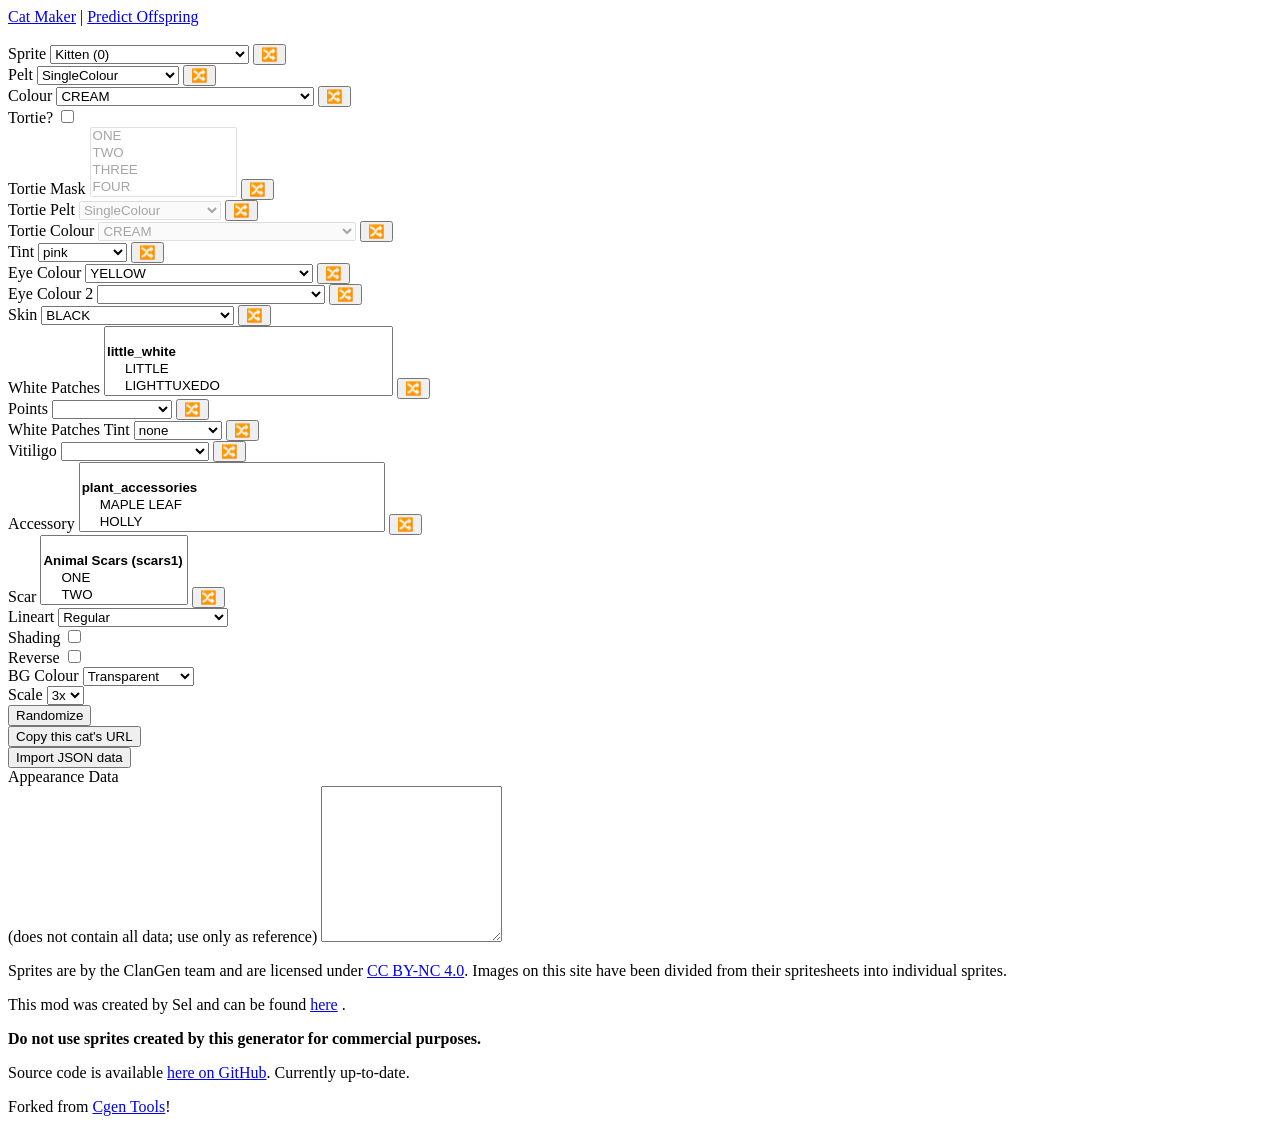
==== commit 5b34dede: "Merge branch 'heads/masterpixelcatmakerbranch' into masterbranch" ====
--- a/index.html
+++ b/index.html
@@ -55,126 +55,65 @@
         <label>Pelt</label>
         <select class="pelt-name-select">
           <optgroup label="Vanilla Pelts">
-          <option>SingleColour</option>
-          <option>TwoColour</option>
-          <option>Tabby</option>
-          <option>Marbled</option>
-          <option>Rosette</option>
-          <option>Smoke</option>
-          <option>Ticked</option>
-          <option>Speckled</option>
-          <option>Bengal</option>
-          <option>Mackerel</option>
-          <option>Classic</option>
-          <option>Sokoke</option>
-          <option>Agouti</option>
-          <option>Singlestripe</option>
-          <option>Masked</option>
-          </optgroup>
-
-          <optgroup label="Ster Pelts">
-          <option>SterSingle</option>
-          <option>Stertabby</option>
-          <option>Stermarbled</option>
-          <option>Sterrosette</option>
-          <option>Stersmoke</option>
-          <option>Sterticked</option>
-          <option>Sterspeckled</option>
-          <option>Sterbengal</option>
-          <option>Stermackerel</option>
-          <option>Sterclassic</option>
-          <option>Stersokoke</option>
-          <option>Steragouti</option>
-          <option>Stersinglestripe</option>
-          <option>Stermasked</option>
-          </optgroup>
-
-          <optgroup label="Silly Pelts">
-          <option>SillySingle</option>
-          <option>Sillytabby</option>
-          <option>Sillymarbled</option>
-          <option>Sillyrosette</option>
-          <option>Sillysmoke</option>
-          <option>Sillyticked</option>
-          <option>Sillyspeckled</option>
-          <option>Sillybengal</option>
-          <option>Sillymackerel</option>
-          <option>Sillyclassic</option>
-          <option>Sillysokoke</option>
-          <option>Sillyagouti</option>
-          <option>Sillysinglestripe</option>
-          <option>Sillymasked</option>
-          </optgroup>
-
-          <optgroup label="Dance Pelts">
-          <option>DanceSingle</option>
-          <option>Dancetabby</option>
-          <option>Dancemarbled</option>
-          <option>Dancerosette</option>
-          <option>Dancesmoke</option>
-          <option>Danceticked</option>
-          <option>Dancespeckled</option>
-          <option>Dancebengal</option>
-          <option>Dancemackerel</option>
-          <option>Danceclassic</option>
-          <option>Dancesokoke</option>
-          <option>Danceagouti</option>
-          <option>Dancesinglestripe</option>
-          <option>Dancemasked</option>
-          </optgroup>
-
-          <optgroup label="Mimi Pelts">
-          <option>MimiSingle</option>
-          <option>Mimitabby</option>
-          <option>Mimimarbled</option>
-          <option>Mimirosette</option>
-          <option>Mimismoke</option>
-          <option>Mimiticked</option>
-          <option>Mimispeckled</option>
-          <option>Mimibengal</option>
-          <option>Mimimackerel</option>
-          <option>Mimiclassic</option>
-          <option>Mimisokoke</option>
-          <option>Mimiagouti</option>
-          <option>Mimisinglestripe</option>
-          <option>Mimimasked</option>
+          <option id="vanillapelt">SingleColour</option>
+          <option id="vanillapelt">TwoColour</option>
+          <option id="vanillapelt">Tabby</option>
+          <option id="vanillapelt">Marbled</option>
+          <option id="vanillapelt">Rosette</option>
+          <option id="vanillapelt">Smoke</option>
+          <option id="vanillapelt">Ticked</option>
+          <option id="vanillapelt">Speckled</option>
+          <option id="vanillapelt">Bengal</option>
+          <option id="vanillapelt">Mackerel</option>
+          <option id="vanillapelt">Classic</option>
+          <option id="vanillapelt">Sokoke</option>
+          <option id="vanillapelt">Agouti</option>
+          <option id="vanillapelt">Singlestripe</option>
+          <option id="vanillapelt">Masked</option>
           </optgroup>
 
           <optgroup label="Other Pelts">
-          <option>Brindle</option>
-          <option>Wolf</option>
-          <option>Wildcat</option>
-          <option>Spots</option>
-          <option>Smokepoint</option>
-          <option>Finleappatches</option>
-          <option>Maned</option>
-          <option>Ocelot</option>
-          <option>Lynx</option>
-          <option>Dalmatian</option>
-          <option>Royal</option>
-          <option>Bobcat</option>
-          <option>Cheetah</option>
-          <option>Abyssinian</option>
-          <option>Clouded</option>
-          <option>Doberman</option>
-          <option>GhostTabby</option>
-          <option>Merle</option>
-          <option>Monarch</option>
-          <option>Oceloid</option>
-          <option>PinstripeTabby</option>
-          <option>Snowflake</option>
-          <option>Stain</option>
-          </optgroup>
-
-          <optgroup label="Lifegen Merge Only Pelts">
-          <option>Dot</option>
-          <option>Caliisokoke</option>
-          <option>Caliispeckled</option>
-          <option>Dotfade</option>
-          <option>Circletabby</option>
-          <option>Colourpoint</option>
-          <option>Lynxpoint</option>
-          <option>Birchtabby</option>
+          <option id="nonvanillapelt">Brindle</option>
+          <option id="nonvanillapelt">Wolf</option>
+          <option id="nonvanillapelt">Wildcat</option>
+          <option id="nonvanillapelt">Spots</option>
+          <option id="nonvanillapelt">Smokepoint</option>
+          <option id="nonvanillapelt">Finleappatches</option>
+          <option id="nonvanillapelt">Maned</option>
+          <option id="nonvanillapelt">Ocelot</option>
+          <option id="nonvanillapelt">Lynx</option>
+          <option id="nonvanillapelt">Dalmatian</option>
+          <option id="nonvanillapelt">Royal</option>
+          <option id="nonvanillapelt">Bobcat</option>
+          <option id="nonvanillapelt">Cheetah</option>
+          <option id="nonvanillapelt">Abyssinian</option>
+          <option id="nonvanillapelt">Clouded</option>
+          <option id="nonvanillapelt">Doberman</option>
+          <option id="nonvanillapelt">GhostTabby</option>
+          <option id="nonvanillapelt">Merle</option>
+          <option id="nonvanillapelt">Monarch</option>
+          <option id="nonvanillapelt">Oceloid</option>
+          <option id="nonvanillapelt">PinstripeTabby</option>
+          <option id="nonvanillapelt">Snowflake</option>
+          <option id="nonvanillapelt">Stain</option>
+          <option id="nonvanillapelt">Dot</option>
+          <option id="nonvanillapelt">Caliisokoke</option>
+          <option id="nonvanillapelt">Caliispeckled</option>
+          <option id="nonvanillapelt">Kintsugi</option>
+          <option id="nonvanillapelt">Dotfade</option>
+          <option id="nonvanillapelt">Circletabby</option>
+          <option id="nonvanillapelt">Colourpoint</option>
+          <option id="nonvanillapelt">Lynxpoint</option>
+          <option id="nonvanillapelt">Birchtabby</option>
+          <option id="nonvanillapelt">Ncrestedcaracara</option>
+          <option id="nonvanillapelt">Meteor</option>
+          </optgroup>
+
+          <optgroup label="Pride Pelts">
+          <option id="nonvanillapelt">PrideBengal</option>
+          <option id="nonvanillapelt">PrideMackerel</option>
+          <option id="nonvanillapelt">PrideClassic</option>
+          <option id="nonvanillapelt">PrideAgouti</option>
           </optgroup>
         </select>
         <button class="random-button" data-select-id="pelt-name-select">
@@ -185,25 +124,629 @@
       <div class="form-row">
         <label>Colour</label>
         <select class="colour-select">
-          <option>CREAM</option>
-          <option>PALEGINGER</option>
-          <option>GOLDEN</option>
-          <option>GINGER</option>
-          <option>DARKGINGER</option>
-          <option>SIENNA</option>
-          <option>GREY</option>
-          <option>DARKGREY</option>
-          <option>GHOST</option>
-          <option>BLACK</option>
-          <option>WHITE</option>
-          <option>PALEGREY</option>
-          <option>SILVER</option>
-          <option>LIGHTBROWN</option>
-          <option>LILAC</option>
-          <option>BROWN</option>
-          <option>GOLDEN-BROWN</option>
-          <option>DARKBROWN</option>
-          <option>CHOCOLATE</option>
+          <optgroup label="Base Colors">
+            <option id="vanillacolor">CREAM</option>
+            <option id="vanillacolor">PALEGINGER</option>
+            <option id="vanillacolor">GOLDEN</option>
+            <option id="vanillacolor">GINGER</option>
+            <option id="vanillacolor">DARKGINGER</option>
+            <option id="vanillacolor">SIENNA</option>
+            <option id="vanillacolor">GREY</option>
+            <option id="vanillacolor">DARKGREY</option>
+            <option id="vanillacolor">GHOST</option>
+            <option id="vanillacolor">BLACK</option>
+            <option id="vanillacolor">WHITE</option>
+            <option id="vanillacolor">PALEGREY</option>
+            <option id="vanillacolor">SILVER</option>
+            <option id="vanillacolor">LIGHTBROWN</option>
+            <option id="vanillacolor">LILAC</option>
+            <option id="vanillacolor">BROWN</option>
+            <option id="vanillacolor">GOLDEN-BROWN</option>
+            <option id="vanillacolor">DARKBROWN</option>
+            <option id="vanillacolor">CHOCOLATE</option>
+          </optgroup>
+
+          <optgroup label="Dance Colors">
+            <option id="nonvanillacolor">LIGHTCINNAMON</option>
+            <option id="nonvanillacolor">CINNAMON</option>
+            <option id="nonvanillacolor">SILVERFAWN</option>
+            <option id="nonvanillacolor">DARKCINNAMON</option>
+            <option id="nonvanillacolor">DARKFAWN</option>
+            <option id="nonvanillacolor">FAWN</option>
+            <option id="nonvanillacolor">LIGHTFAWN</option>
+            <option id="nonvanillacolor">PALEFAWN</option>
+            <option id="nonvanillacolor">PALECREAM</option>
+            <option id="nonvanillacolor">LIGHTCREAM</option>
+            <option id="nonvanillacolor">DANCECREAM</option>
+            <option id="nonvanillacolor">DARKCREAM</option>
+            <option id="nonvanillacolor">DARKGOLD</option>
+            <option id="nonvanillacolor">GOLD</option>
+            <option id="nonvanillacolor">LIGHTGOLD</option>
+            <option id="nonvanillacolor">SILVERCREAM</option>
+            <option id="nonvanillacolor">PALEGOLD</option>
+            <option id="nonvanillacolor">SUNSHINE</option>
+            <option id="nonvanillacolor">BRONZE</option>
+          </optgroup>
+
+          <optgroup label="Silly Colors">
+            <option id="nonvanillacolor">LIGHTLILAC</option>
+            <option id="nonvanillacolor">LILACSILLY</option>
+            <option id="nonvanillacolor">DARKLILAC</option>
+            <option id="nonvanillacolor">DARKASH</option>
+            <option id="nonvanillacolor">ASH</option>
+            <option id="nonvanillacolor">LIGHTASH</option>
+            <option id="nonvanillacolor">PALEASH</option>
+            <option id="nonvanillacolor">SILVERCINNAMON</option>
+            <option id="nonvanillacolor">SILVERRED</option>
+            <option id="nonvanillacolor">PALEBROWN</option>
+            <option id="nonvanillacolor">LIGHTBROWNSILLY</option>
+            <option id="nonvanillacolor">BROWNSILLY</option>
+            <option id="nonvanillacolor">DARKBROWNSILLY</option>
+            <option id="nonvanillacolor">EBONY</option>
+            <option id="nonvanillacolor">DARKCHOCOLATE</option>
+            <option id="nonvanillacolor">CHOCOLATESILLY</option>
+            <option id="nonvanillacolor">LIGHTCHOCOLATE</option>
+            <option id="nonvanillacolor">PALECHOCOLATE</option>
+            <option id="nonvanillacolor">PALECINNAMON</option>
+          </optgroup>
+
+          <optgroup label="Ster Colors">
+            <option id="nonvanillacolor">WHITESTER</option>
+            <option id="nonvanillacolor">PALEGREYSTER</option>
+            <option id="nonvanillacolor">LIGHTGREY</option>
+            <option id="nonvanillacolor">GREYSTER</option>
+            <option id="nonvanillacolor">DARKGREYSTER</option>
+            <option id="nonvanillacolor">BLACKSTER</option>
+            <option id="nonvanillacolor">OBSIDIANSTER</option>
+            <option id="nonvanillacolor">GHOSTSTER</option>
+            <option id="nonvanillacolor">PALEBLUE</option>
+            <option id="nonvanillacolor">LIGHTBLUE</option>
+            <option id="nonvanillacolor">BLUESTER</option>
+            <option id="nonvanillacolor">DARKBLUE</option>
+            <option id="nonvanillacolor">SILVERCHOCOLATE</option>
+            <option id="nonvanillacolor">SILVERORANGE</option>
+            <option id="nonvanillacolor">DARKSLATE</option>
+            <option id="nonvanillacolor">SLATE</option>
+            <option id="nonvanillacolor">LIGHTSLATE</option>
+            <option id="nonvanillacolor">PALESLATE</option>
+            <option id="nonvanillacolor">PALELILAC</option>
+          </optgroup>
+
+          <optgroup label="Mimi Colors">
+            <option id="nonvanillacolor">COPPERMIMI</option>
+            <option id="nonvanillacolor">DARKORANGE</option>
+            <option id="nonvanillacolor">ORANGE</option>
+            <option id="nonvanillacolor">LIGHTORANGE</option>
+            <option id="nonvanillacolor">PALEORANGE</option>
+            <option id="nonvanillacolor">PALEGINGERMIMI</option>
+            <option id="nonvanillacolor">LIGHTGINGER</option>
+            <option id="nonvanillacolor">GINGERMIMI</option>
+            <option id="nonvanillacolor">DARKGINGERMIMI</option>
+            <option id="nonvanillacolor">SILVERGOLD</option>
+            <option id="nonvanillacolor">RUSSET</option>
+            <option id="nonvanillacolor">DARKRED</option>
+            <option id="nonvanillacolor">REDMIMI</option>
+            <option id="nonvanillacolor">LIGHTRED</option>
+            <option id="nonvanillacolor">PALERED</option>
+            <option id="nonvanillacolor">SILVERMIMI</option>
+            <option id="nonvanillacolor">SILVERGREY</option>
+            <option id="nonvanillacolor">SILVERBLUE</option>
+            <option id="nonvanillacolor">SILVERSLATE</option>
+          </optgroup>
+
+          <optgroup label="Potato Colors">
+            <option id="nonvanillacolor">WHITE2</option>
+            <option id="nonvanillacolor">PALEGREY2</option>
+            <option id="nonvanillacolor">SILVER2</option>
+            <option id="nonvanillacolor">GREY2</option>
+            <option id="nonvanillacolor">DARKGREY2</option>
+            <option id="nonvanillacolor">GHOST2</option>
+            <option id="nonvanillacolor">BLACK2</option>
+            <option id="nonvanillacolor">CREAM2</option>
+            <option id="nonvanillacolor">PALEGINGER2</option>
+            <option id="nonvanillacolor">GOLDEN2</option>
+            <option id="nonvanillacolor">GINGER2</option>
+            <option id="nonvanillacolor">DARKGINGER2</option>
+            <option id="nonvanillacolor">SIENNA2</option>
+            <option id="nonvanillacolor">LIGHTBROWN2</option>
+            <option id="nonvanillacolor">LILAC2</option>
+            <option id="nonvanillacolor">BROWN2</option>
+            <option id="nonvanillacolor">GOLDEN-BROWN2</option>
+            <option id="nonvanillacolor">DARKBROWN2</option>
+            <option id="nonvanillacolor">CHOCOLATE2</option>
+            <option id="nonvanillacolor">MIDNIGHT</option>
+            <option id="nonvanillacolor">AZUL</option>
+            <option id="nonvanillacolor">OCEAN-P</option>
+            <option id="nonvanillacolor">SKY</option>
+            <option id="nonvanillacolor">RED-P</option>
+            <option id="nonvanillacolor">ORANGE-P</option>
+            <option id="nonvanillacolor">LIGHTRED-P</option>
+            <option id="nonvanillacolor">PASTELBOW</option>
+            <option id="nonvanillacolor">DEEPWINKLE</option>
+            <option id="nonvanillacolor">SUNLIGHT</option>
+            <option id="nonvanillacolor">MIDNIGHTGREEN</option>
+            <option id="nonvanillacolor">WINKLE</option>
+            <option id="nonvanillacolor">ROSE-P</option>
+            <option id="nonvanillacolor">CHERRY</option>
+            <option id="nonvanillacolor">CORNFLOWER</option>
+            <option id="nonvanillacolor">THISTLE-P</option>
+            <option id="nonvanillacolor">LIGHTORANGE-P</option>
+            <option id="nonvanillacolor">LEMON</option>
+            <option id="nonvanillacolor">OLIVE</option>
+            <option id="nonvanillacolor">RAINBOW-P</option>
+            <option id="nonvanillacolor">MIDNIGHTBLUE</option>
+            <option id="nonvanillacolor">CORALS</option>
+            <option id="nonvanillacolor">MIDNIGHTCYAN</option>
+            <option id="nonvanillacolor">UNICORN</option>
+            <option id="nonvanillacolor">HEATHER</option>
+            <option id="nonvanillacolor">LAVENDER</option>
+            <option id="nonvanillacolor">FADEDSKY</option>
+            <option id="nonvanillacolor">DEEPTHISTLE</option>
+            <option id="nonvanillacolor">PALEYELLOW</option>
+            <option id="nonvanillacolor">GOLD-P</option>
+            <option id="nonvanillacolor">RUSTY</option>
+            <option id="nonvanillacolor">PLINK</option>
+            <option id="nonvanillacolor">DEEPSEA</option>
+            <option id="nonvanillacolor">PALEWINKLE</option>
+            <option id="nonvanillacolor">BRIGHTERNIGHT</option>
+            <option id="nonvanillacolor">PALEROSES</option>
+            <option id="nonvanillacolor">BROWNGOLD</option>
+            <option id="nonvanillacolor">DARKHEATHER</option>
+            <option id="nonvanillacolor">FLARE</option>
+            <option id="nonvanillacolor">SEAFOAM</option>
+            <option id="nonvanillacolor">ORCHID-P</option>
+            <option id="nonvanillacolor">VIOLET</option>
+            <option id="nonvanillacolor">FADEDGREEN</option>
+            <option id="nonvanillacolor">OAK</option>
+            <option id="nonvanillacolor">PALEGREEN</option>
+            <option id="nonvanillacolor">PERIWINKLE</option>
+            <option id="nonvanillacolor">CRIMSON</option>
+            <option id="nonvanillacolor">BURNTORANGE</option>
+            <option id="nonvanillacolor">GARNET</option>
+            <option id="nonvanillacolor">BRIGHTERTHYST</option>
+            <option id="nonvanillacolor">SWAMP</option>
+            <option id="nonvanillacolor">MIDNIGHTPURPLE</option>
+            <option id="nonvanillacolor">PURPLEISH</option>
+            <option id="nonvanillacolor">CLOUDRIVER</option>
+            <option id="nonvanillacolor">RUBY</option>
+            <option id="nonvanillacolor">TINTEDROSE</option>
+            <option id="nonvanillacolor">DARKLEAF</option>
+            <option id="nonvanillacolor">RUST</option>
+            <option id="nonvanillacolor">GREENMINT</option>
+            <option id="nonvanillacolor">PITCHNIGHT</option>
+            <option id="nonvanillacolor">ROSENIGHT</option>
+            <option id="nonvanillacolor">BLACKWHITE</option>
+            <option id="nonvanillacolor">GOLDSUN</option>
+            <option id="nonvanillacolor">DEEPFLARE</option>
+            <option id="nonvanillacolor">PINK-P</option>
+            <option id="nonvanillacolor">PALEPURPLE</option>
+            <option id="nonvanillacolor">BLOSSOMS</option>
+            <option id="nonvanillacolor">BLOOMS</option>
+            <option id="nonvanillacolor">MOSSES</option>
+            <option id="nonvanillacolor">MIDNIGHTRED</option>
+            <option id="nonvanillacolor">EVERGREEN</option>
+            <option id="nonvanillacolor">MYTHICAL</option>
+            <option id="nonvanillacolor">LEAF</option>
+            <option id="nonvanillacolor">COOLGREEN</option>
+            <option id="nonvanillacolor">PITCHLEAF</option>
+            <option id="nonvanillacolor">MINT</option>
+            <option id="nonvanillacolor">WARMWHITE</option>
+            <option id="nonvanillacolor">DARKMINT-P</option>
+            <option id="nonvanillacolor">NAVY</option>
+            <option id="nonvanillacolor">DARKPURPLE</option>
+            <option id="nonvanillacolor">BRIGHTPURPLE</option>
+            <option id="nonvanillacolor">BLUE-P</option>
+            <option id="nonvanillacolor">FADEDBLUE</option>
+            <option id="nonvanillacolor">SKYBLUE</option>
+            <option id="nonvanillacolor">LOLIPOP</option>
+            <option id="nonvanillacolor">BUBBLEGUM-P</option>
+            <option id="nonvanillacolor">MEADOWS</option>
+            <option id="nonvanillacolor">MIDNIGHTPINK</option>
+            <option id="nonvanillacolor">SUNCLOUD</option>
+            <option id="nonvanillacolor">FADEDMAGENTA</option>
+            <option id="nonvanillacolor">ROSETINT</option>
+            <option id="nonvanillacolor">DEEPROSE</option>
+            <option id="nonvanillacolor">HOTPINK</option>
+            <option id="nonvanillacolor">SILVERROSE</option>
+            <option id="nonvanillacolor">FADEDROSE</option>
+            <option id="nonvanillacolor">PLATINUM</option>
+            <option id="nonvanillacolor">METAL</option>
+            <option id="nonvanillacolor">METALIC</option>
+            <option id="nonvanillacolor">STONE</option>
+            <option id="nonvanillacolor">STORM</option>
+            <option id="nonvanillacolor">PITCHBLACK</option>
+            <option id="nonvanillacolor">GREEN-P</option>
+            <option id="nonvanillacolor">MAGENTA-P</option>
+            <option id="nonvanillacolor">DARKYELLOW</option>
+            <option id="nonvanillacolor">MIDNIGHTYELLOW</option>
+            <option id="nonvanillacolor">DEEPCARAMEL</option>
+            <option id="nonvanillacolor">SUNRISES</option>
+          </optgroup>
+
+          <optgroup label="Minecraft Colors">
+            <option id="nonvanillacolor">ACACIALOG</option>
+            <option id="nonvanillacolor">BAMBOO</option>
+            <option id="nonvanillacolor">BIRCHLOG</option>
+            <option id="nonvanillacolor">CHERRYLOG</option>
+            <option id="nonvanillacolor">CRIMSONSTEM</option>
+            <option id="nonvanillacolor">DARKOAKLOG</option>
+            <option id="nonvanillacolor">JUNGLELOG</option>
+            <option id="nonvanillacolor">MANGROVELOG</option>
+            <option id="nonvanillacolor">OAKLOG</option>
+            <option id="nonvanillacolor">SPRUCELOG</option>
+            <option id="nonvanillacolor">WARPEDSTEM</option>
+            <option id="nonvanillacolor">ACACIAPLANKS</option>
+            <option id="nonvanillacolor">BAMBOOPLANKS</option>
+            <option id="nonvanillacolor">BIRCHPLANKS</option>
+            <option id="nonvanillacolor">CHERRYPLANKS</option>
+            <option id="nonvanillacolor">CRIMSONPLANKS</option>
+            <option id="nonvanillacolor">DARKOAKPLANKS</option>
+            <option id="nonvanillacolor">JUNGLEPLANKS</option>
+            <option id="nonvanillacolor">MANGROVEPLANKS</option>
+            <option id="nonvanillacolor">OAKPLANKS</option>
+            <option id="nonvanillacolor">SPRUCEPLANKS</option>
+            <option id="nonvanillacolor">WARPEDPLANKS</option>
+            <option id="nonvanillacolor">AMETHYST</option>
+            <option id="nonvanillacolor">BLACKGLAZEDTERRACOTTA</option>
+            <option id="nonvanillacolor">BLUEGLAZEDTERRACOTTA</option>
+            <option id="nonvanillacolor">BROWNGLAZEDTERRACOTTA</option>
+            <option id="nonvanillacolor">BROWN MUSHROOM</option>
+            <option id="nonvanillacolor">COPPER</option>
+            <option id="nonvanillacolor">CRYING OBSIDIAN</option>
+            <option id="nonvanillacolor">CYANGLAZEDTERRACOTTA</option>
+            <option id="nonvanillacolor">EXPOSEDCOPPER</option>
+            <option id="nonvanillacolor">GRAYGLAZEDTERRACOTTA</option>
+            <option id="nonvanillacolor">GREENGLAZEDTERRACOTTA</option>
+            <option id="nonvanillacolor">LIGHTBLUEGLAZED TERRACOTTA</option>
+            <option id="nonvanillacolor">LIGHTGRAYGLAZEDTERRACOTTA</option>
+            <option id="nonvanillacolor">LIMEGLAZEDTERRACOTTA</option>
+            <option id="nonvanillacolor">MAGENTAGLAZEDTERRACOTTA</option>
+            <option id="nonvanillacolor">MUSHROOMINSIDE</option>
+            <option id="nonvanillacolor">MUSHROOMSTEM</option>
+            <option id="nonvanillacolor">OBSIDIAN</option>
+            <option id="nonvanillacolor">ORANGEGLAZEDTERRACOTTA</option>
+            <option id="nonvanillacolor">OXIDIZEDCOPPER</option>
+            <option id="nonvanillacolor">PINKGLAZEDTERRACOTTA</option>
+            <option id="nonvanillacolor">PURPLEGLAZEDTERRACOTTA</option>
+            <option id="nonvanillacolor">PURPUR</option>
+            <option id="nonvanillacolor">QUARTZ</option>
+            <option id="nonvanillacolor">REDGLAZEDTERRACOTTA</option>
+            <option id="nonvanillacolor">REDMUSHROOM</option>
+            <option id="nonvanillacolor">WEATHEREDCOPPER</option>
+            <option id="nonvanillacolor">WHITEGLAZEDTERRACOTTA</option>
+            <option id="nonvanillacolor">YELLOWGLAZEDTERRACOTTA</option>
+          </optgroup>
+
+          <optgroup label="Anju Colors">
+            <option id="nonvanillacolor">PINK</option>
+            <option id="nonvanillacolor">RED</option>
+            <option id="nonvanillacolor">LIGHTGREEN</option>
+            <option id="nonvanillacolor">GREEN</option>
+            <option id="nonvanillacolor">CYAN</option>
+            <option id="nonvanillacolor">BLUE</option>
+            <option id="nonvanillacolor">PURPLE</option>
+          </optgroup>
+
+          <optgroup label="Colorsplash Colors">
+            <option id="nonvanillacolor">LIGHTLIME</option>
+            <option id="nonvanillacolor">PINKGREY</option>
+            <option id="nonvanillacolor">YELLOWBROWN</option>
+            <option id="nonvanillacolor">REDGREY</option>
+            <option id="nonvanillacolor">BLUEBROWN</option>
+            <option id="nonvanillacolor">GHOSTBROWN</option>
+            <option id="nonvanillacolor">BLACKPURPLE</option>
+            <option id="nonvanillacolor">BLUECREAM</option>
+            <option id="nonvanillacolor">PALEPINKPURPLE</option>
+            <option id="nonvanillacolor">ICEBLUE</option>
+            <option id="nonvanillacolor">BLUECS2</option>
+            <option id="nonvanillacolor">GREENBROWN</option>
+            <option id="nonvanillacolor">NAVYBLUE</option>
+            <option id="nonvanillacolor">PURPLECREAM</option>
+            <option id="nonvanillacolor">INDIGOBLUSH</option>
+            <option id="nonvanillacolor">VIOLETBLUSH</option>
+            <option id="nonvanillacolor">MAGENTA</option>
+            <option id="nonvanillacolor">NAVYBROWN</option>
+            <option id="nonvanillacolor">MULBERRY</option>
+            <option id="nonvanillacolor">ICEWHITE</option>
+            <option id="nonvanillacolor">CRYSTAL</option>
+            <option id="nonvanillacolor">ORCHID</option>
+            <option id="nonvanillacolor">CERULEAN</option>
+            <option id="nonvanillacolor">GRAPE</option>
+            <option id="nonvanillacolor">GHOSTBLUE</option>
+            <option id="nonvanillacolor">BLACKBLUE</option>
+            <option id="nonvanillacolor">THISTLE</option>
+            <option id="nonvanillacolor">SUNYELLOW</option>
+            <option id="nonvanillacolor">BUBBLEGUM</option>
+            <option id="nonvanillacolor">REDSTAIN</option>
+            <option id="nonvanillacolor">ROSE</option>
+            <option id="nonvanillacolor">DUSKBROWN</option>
+            <option id="nonvanillacolor">FROZENSUN</option>
+            <option id="nonvanillacolor">GREENGOLD</option>
+            <option id="nonvanillacolor">OCEAN</option>
+            <option id="nonvanillacolor">TEAL</option>
+            <option id="nonvanillacolor">REDBLUE</option>
+            <option id="nonvanillacolor">TREE</option>
+            <option id="nonvanillacolor">BERBERIDA</option>
+            <option id="nonvanillacolor">RANUNCULA</option>
+            <option id="nonvanillacolor">CAPPARIDA</option>
+            <option id="nonvanillacolor">VIOLA</option>
+            <option id="nonvanillacolor">FUMARIA</option>
+            <option id="nonvanillacolor">PAPAVERA</option>
+            <option id="nonvanillacolor">MAGNOLIA</option>
+            <option id="nonvanillacolor">POLYGALA</option>
+            <option id="nonvanillacolor">RESEDA</option>
+            <option id="nonvanillacolor">CISTA</option>
+            <option id="nonvanillacolor">NYMPHEA</option>
+            <option id="nonvanillacolor">DIPTEROCARPA</option>
+            <option id="nonvanillacolor">DILLENIA</option>
+            <option id="nonvanillacolor">AMYGDALA</option>
+            <option id="nonvanillacolor">ANONA</option>
+            <option id="nonvanillacolor">MYRTA</option>
+            <option id="nonvanillacolor">TILIA</option>
+            <option id="nonvanillacolor">PITTOSPORA</option>
+            <option id="nonvanillacolor">MALVA</option>
+            <option id="nonvanillacolor">SARRACENIA</option>
+            <option id="nonvanillacolor">DROSERA</option>
+            <option id="nonvanillacolor">HIPPOCASTANA</option>
+            <option id="nonvanillacolor">TROPAEOLA</option>
+            <option id="nonvanillacolor">PASSIFLORA</option>
+            <option id="nonvanillacolor">OLACA</option>
+            <option id="nonvanillacolor">CRUCIA</option>
+            <option id="nonvanillacolor">LOASA</option>
+            <option id="nonvanillacolor">MALPIGHIA</option>
+            <option id="nonvanillacolor">MESEMBRYA</option>
+            <option id="nonvanillacolor">VITA</option>
+            <option id="nonvanillacolor">MARCGRAVIA</option>
+            <option id="nonvanillacolor">CLUSIA</option>
+            <option id="nonvanillacolor">BOMBA</option>
+            <option id="nonvanillacolor">SAMYDA</option>
+            <option id="nonvanillacolor">BIXA</option>
+            <option id="nonvanillacolor">GERANIA</option>
+            <option id="nonvanillacolor">COMPOSITA</option>
+            <option id="nonvanillacolor">RHAMNA</option>
+            <option id="nonvanillacolor">OXALIDA</option>
+            <option id="nonvanillacolor">ARALIA</option>
+            <option id="nonvanillacolor">TEREBINTHA</option>
+            <option id="nonvanillacolor">MELIA</option>
+            <option id="nonvanillacolor">SAXIFRAGA</option>
+            <option id="nonvanillacolor">LINA</option>
+            <option id="nonvanillacolor">CAPRIFOLIA</option>
+            <option id="nonvanillacolor">CARYOPHYLLA</option>
+            <option id="nonvanillacolor">LEGUMINOSAE</option>
+            <option id="nonvanillacolor">CAMELLIA</option>
+            <option id="nonvanillacolor">CACTACEA</option>
+            <option id="nonvanillacolor">JASMINEA</option>
+            <option id="nonvanillacolor">LYTHRA</option>
+            <option id="nonvanillacolor">ACANTHA</option>
+            <option id="nonvanillacolor">CRASSULA</option>
+            <option id="nonvanillacolor">RUBIA</option>
+            <option id="nonvanillacolor">HYPERICA</option>
+            <option id="nonvanillacolor">LORANTHA</option>
+            <option id="nonvanillacolor">AURANTIA</option>
+            <option id="nonvanillacolor">RHIZOPHORA</option>
+            <option id="nonvanillacolor">BORAGINA</option>
+            <option id="nonvanillacolor">TAMARICA</option>
+            <option id="nonvanillacolor">MELASTOMA</option>
+            <option id="nonvanillacolor">LECYTHIDA</option>
+            <option id="nonvanillacolor">VALERIANA</option>
+            <option id="nonvanillacolor">COMBRETA</option>
+            <option id="nonvanillacolor">APOCYNA</option>
+            <option id="nonvanillacolor">DIPSA</option>
+            <option id="nonvanillacolor">STYLIDIA</option>
+            <option id="nonvanillacolor">RUTA</option>
+            <option id="nonvanillacolor">SOLANA</option>
+            <option id="nonvanillacolor">PLUMBAGINA</option>
+            <option id="nonvanillacolor">LAMIA</option>
+            <option id="nonvanillacolor">BEGONIA</option>
+            <option id="nonvanillacolor">GROSSULARIA</option>
+            <option id="nonvanillacolor">GENTIANA</option>
+            <option id="nonvanillacolor">ERICA</option>
+            <option id="nonvanillacolor">CAMPANULA</option>
+            <option id="nonvanillacolor">POMA</option>
+            <option id="nonvanillacolor">BIGNONIA</option>
+            <option id="nonvanillacolor">AMARANTA</option>
+            <option id="nonvanillacolor">VACCINIA</option>
+            <option id="nonvanillacolor">ONAGRA</option>
+            <option id="nonvanillacolor">PRIMULA</option>
+            <option id="nonvanillacolor">SAPOTA</option>
+            <option id="nonvanillacolor">LOBELIA</option>
+            <option id="nonvanillacolor">MYRSINA</option>
+            <option id="nonvanillacolor">PORTULA</option>
+            <option id="nonvanillacolor">PLANTAGINA</option>
+            <option id="nonvanillacolor">ELAEAGNA</option>
+            <option id="nonvanillacolor">OLEA</option>
+            <option id="nonvanillacolor">POLEMONIA</option>
+            <option id="nonvanillacolor">ORCHIDA</option>
+            <option id="nonvanillacolor">EUPHORBIA</option>
+            <option id="nonvanillacolor">SCROPHULARIA</option>
+            <option id="nonvanillacolor">CONVOLVULA</option>
+            <option id="nonvanillacolor">MUSA</option>
+            <option id="nonvanillacolor">UTRICULARIA</option>
+            <option id="nonvanillacolor">UMBELLA</option>
+            <option id="nonvanillacolor">PROTEA</option>
+            <option id="nonvanillacolor">GOODENIA</option>
+            <option id="nonvanillacolor">THYMELA</option>
+            <option id="nonvanillacolor">URTICA</option>
+            <option id="nonvanillacolor">OROBANCHA</option>
+            <option id="nonvanillacolor">HYDROPHYLLA</option>
+            <option id="nonvanillacolor">AMARYLLIDA</option>
+            <option id="nonvanillacolor">CONIFERA</option>
+            <option id="nonvanillacolor">PHYTOLACCA</option>
+            <option id="nonvanillacolor">PAEONIA</option>
+            <option id="nonvanillacolor">IRIDA</option>
+            <option id="nonvanillacolor">DIOSCORA</option>
+            <option id="nonvanillacolor">GESNERIA</option>
+            <option id="nonvanillacolor">SANTALA</option>
+            <option id="nonvanillacolor">HYDROCHARIDA</option>
+            <option id="nonvanillacolor">ZINGIBERA</option>
+            <option id="nonvanillacolor">ALISMA</option>
+            <option id="nonvanillacolor">POLYGONA</option>
+            <option id="nonvanillacolor">NYCTAGINA</option>
+            <option id="nonvanillacolor">BROMELIA</option>
+            <option id="nonvanillacolor">SMILA</option>
+            <option id="nonvanillacolor">EBENA</option>
+            <option id="nonvanillacolor">ROSA</option>
+            <option id="nonvanillacolor">LILIA</option>
+            <option id="nonvanillacolor">JUNCA</option>
+            <option id="nonvanillacolor">VERBENA</option>
+            <option id="nonvanillacolor">HAEMODORA</option>
+            <option id="nonvanillacolor">COMMELINA</option>
+            <option id="nonvanillacolor">COLCHICA</option>
+          </optgroup>
+
+          <optgroup label="Heta Colors">
+            <option id="nonvanillacolor">REDHETA</option>
+            <option id="nonvanillacolor">ORANGEHETA</option>
+            <option id="nonvanillacolor">YELLOWHETA</option>
+            <option id="nonvanillacolor">NEONYELLOW</option>
+            <option id="nonvanillacolor">NEONGREEN</option>
+            <option id="nonvanillacolor">GREENHETA</option>
+            <option id="nonvanillacolor">MINTGREEN</option>
+            <option id="nonvanillacolor">DARKMINT</option>
+            <option id="nonvanillacolor">NEONTEAL</option>
+            <option id="nonvanillacolor">CYANHETA</option>
+            <option id="nonvanillacolor">BLUEHETA</option>
+            <option id="nonvanillacolor">NAVYHETA</option>
+            <option id="nonvanillacolor">INDIGOHETA</option>
+            <option id="nonvanillacolor">PURPLEHETA</option>
+            <option id="nonvanillacolor">VIOLETHETA</option>
+            <option id="nonvanillacolor">MAGENTAHETA</option>
+            <option id="nonvanillacolor">PINKHETA</option>
+            <option id="nonvanillacolor">SCARLETPINK</option>
+            <option id="nonvanillacolor">DARKREDHETA</option>
+          </optgroup>
+
+          <optgroup label="Hive Colors">
+            <option id="nonvanillacolor">GREENH</option>
+            <option id="nonvanillacolor">TEALH</option>
+            <option id="nonvanillacolor">BLUEH</option>
+            <option id="nonvanillacolor">NAVYH</option>
+            <option id="nonvanillacolor">INDIGOH</option>
+            <option id="nonvanillacolor">PURPLEH</option>
+            <option id="nonvanillacolor">VIOLETH</option>
+            <option id="nonvanillacolor">PINKH</option>
+            <option id="nonvanillacolor">ROSEH</option>
+            <option id="nonvanillacolor">DARKPINKH</option>
+            <option id="nonvanillacolor">REDH</option>
+            <option id="nonvanillacolor">ORANGEH</option>
+            <option id="nonvanillacolor">GOLDH</option>
+            <option id="nonvanillacolor">PASTELPURPLEH</option>
+            <option id="nonvanillacolor">DARKGREENH</option>
+            <option id="nonvanillacolor">BROWN-PURPLE</option>
+            <option id="nonvanillacolor">YELLOWH</option>
+            <option id="nonvanillacolor">DARKMOSS</option>
+            <option id="nonvanillacolor">PURPLESWIRL</option>
+          </optgroup>
+
+          <optgroup label="Kris Colors">
+            <option id="nonvanillacolor">PINKCREAM</option>
+            <option id="nonvanillacolor">BLUEMINT</option>
+            <option id="nonvanillacolor">SUNSET</option>
+            <option id="nonvanillacolor">PINK-BLUE</option>
+            <option id="nonvanillacolor">INDIGOK</option>
+            <option id="nonvanillacolor">BLUEGHOSTK</option>
+            <option id="nonvanillacolor">PINKK</option>
+            <option id="nonvanillacolor">PASTELPINKBLUE</option>
+            <option id="nonvanillacolor">RUSTYGREEN</option>
+            <option id="nonvanillacolor">OURPLE</option>
+            <option id="nonvanillacolor">BLUE-YELLOW</option>
+            <option id="nonvanillacolor">BLUE-PURPLE</option>
+            <option id="nonvanillacolor">DARKSUNSET</option>
+            <option id="nonvanillacolor">BANANABERRY</option>
+            <option id="nonvanillacolor">BRIGHTBLUEK</option>
+            <option id="nonvanillacolor">SUNRISE</option>
+            <option id="nonvanillacolor">GREEN-NAVY</option>
+            <option id="nonvanillacolor">PINKSHADOW</option>
+            <option id="nonvanillacolor">REDK</option>
+          </optgroup>
+
+          <optgroup label="Meteor Colors">
+            <option id="nonvanillacolor">SILVERMETEOR</option>
+            <option id="nonvanillacolor">SILVERNAVY</option>
+            <option id="nonvanillacolor">CREAMSILVER</option>
+            <option id="nonvanillacolor">GREYSTAR</option>
+            <option id="nonvanillacolor">DARKGREYSTAR</option>
+            <option id="nonvanillacolor">BLACK-BROWN</option>
+            <option id="nonvanillacolor">BLUESPOTTED</option>
+            <option id="nonvanillacolor">CREAMMETEOR</option>
+            <option id="nonvanillacolor">PINK-WHITE</option>
+            <option id="nonvanillacolor">TANSPOTTED</option>
+            <option id="nonvanillacolor">REVERSESUN</option>
+            <option id="nonvanillacolor">WARM-BLUE</option>
+            <option id="nonvanillacolor">INDIGO-VIOLET</option>
+            <option id="nonvanillacolor">GREYMETEOR</option>
+            <option id="nonvanillacolor">ICESPOTTED</option>
+            <option id="nonvanillacolor">SHADOW</option>
+            <option id="nonvanillacolor">BLUE-EARTH</option>
+            <option id="nonvanillacolor">EARTHSPOTTED</option>
+            <option id="nonvanillacolor">BROWN-TAN</option>
+          </optgroup>
+
+          <optgroup label="Pastel Colors">
+            <option id="nonvanillacolor">PALEPINK-PURPLE</option>
+            <option id="nonvanillacolor">PALEGREY-PINK</option>
+            <option id="nonvanillacolor">PALEBLUE-YELLOW</option>
+            <option id="nonvanillacolor">PALEMINT-PURPLE</option>
+            <option id="nonvanillacolor">PALEGREEN-INDIGO</option>
+            <option id="nonvanillacolor">PALEYELLOW-INDIGO</option>
+            <option id="nonvanillacolor">PALEORANGE-BLUE</option>
+            <option id="nonvanillacolor">PALEPURPLE-GOLD</option>
+            <option id="nonvanillacolor">PALECYAN-GOLD</option>
+            <option id="nonvanillacolor">PALEMINT-MAGENTA</option>
+            <option id="nonvanillacolor">PALEMINT-VIOLET</option>
+            <option id="nonvanillacolor">PALEGREEN-BLUE</option>
+            <option id="nonvanillacolor">PALEGREEN-NAVY</option>
+            <option id="nonvanillacolor">PALEBLUE-INDIGO</option>
+            <option id="nonvanillacolor">PALECYAN-PURPLE</option>
+            <option id="nonvanillacolor">PALECYAN-NAVY</option>
+            <option id="nonvanillacolor">PALECYAN-BLUE</option>
+            <option id="nonvanillacolor">PALEYELLOWGREEN</option>
+            <option id="nonvanillacolor">PALEYELLOW-BLUE</option>
+          </optgroup>
+
+          <optgroup label="Pepper Colors">
+            <option id="nonvanillacolor">ICEPEPPER</option>
+            <option id="nonvanillacolor">CYANPEPPER</option>
+            <option id="nonvanillacolor">BLUEPEPPER</option>
+            <option id="nonvanillacolor">OCEANPEPPER</option>
+            <option id="nonvanillacolor">DARKBLUEPEPPER</option>
+            <option id="nonvanillacolor">BLUEGHOSTPEPPER</option>
+            <option id="nonvanillacolor">BLACKBLUEPEPPER</option>
+            <option id="nonvanillacolor">GOLDCREAM</option>
+            <option id="nonvanillacolor">GOLDPEPPER</option>
+            <option id="nonvanillacolor">YELLOW-RED</option>
+            <option id="nonvanillacolor">BRIGHTYELLOW-RED</option>
+            <option id="nonvanillacolor">NEONRED</option>
+            <option id="nonvanillacolor">REDBLACK</option>
+            <option id="nonvanillacolor">PALEBLUE-GOLD</option>
+            <option id="nonvanillacolor">INDIGOPEPPER</option>
+            <option id="nonvanillacolor">RUSTBLUEPEPPER</option>
+            <option id="nonvanillacolor">REDPEPPER</option>
+            <option id="nonvanillacolor">REDBLUEBLACK</option>
+            <option id="nonvanillacolor">SCARLETPEPPER</option>
+          </optgroup>
+
+          <optgroup label="Sparkle Colors">
+            <option id="nonvanillacolor">REDS</option>
+            <option id="nonvanillacolor">RED-ORANGES</option>
+            <option id="nonvanillacolor">DARKYELLOWS</option>
+            <option id="nonvanillacolor">GREENREDS</option>
+            <option id="nonvanillacolor">CYANPINKG</option>
+            <option id="nonvanillacolor">INDIGOREDS</option>
+            <option id="nonvanillacolor">REVERSERAINBOW</option>
+            <option id="nonvanillacolor">PINKREDS</option>
+            <option id="nonvanillacolor">RUSTYS</option>
+            <option id="nonvanillacolor">GREENORANGES</option>
+            <option id="nonvanillacolor">REDCYANS</option>
+            <option id="nonvanillacolor">MINTBLUES</option>
+            <option id="nonvanillacolor">BLACKBLUES</option>
+            <option id="nonvanillacolor">BANANAS</option>
+            <option id="nonvanillacolor">WHITEGREENS</option>
+            <option id="nonvanillacolor">BROWNREDS</option>
+            <option id="nonvanillacolor">RAINBOW</option>
+            <option id="nonvanillacolor">GREENDARKREDS</option>
+            <option id="nonvanillacolor">SUNNYS</option>
+          </optgroup>
         </select>
         <button class="random-button" data-select-id="colour-select">🔀</button>
       </div>
@@ -462,6 +1005,7 @@
           <option>SUNRISE</option>
           <option>HUSKY</option>
           <option>STATNTHREE</option>
+          <option>ERAMASK</option>
           <option>S</option>
           <option>PAW</option>
           <option>SWIFTPAW</option>
@@ -513,126 +1057,66 @@
         <label>Tortie Pelt</label>
         <select disabled class="tortie-pattern-select">
           <optgroup label="Vanilla Pelts">
-          <option>SingleColour</option>
-          <option>TwoColour</option>
-          <option>Tabby</option>
-          <option>Marbled</option>
-          <option>Rosette</option>
-          <option>Smoke</option>
-          <option>Ticked</option>
-          <option>Speckled</option>
-          <option>Bengal</option>
-          <option>Mackerel</option>
-          <option>Classic</option>
-          <option>Sokoke</option>
-          <option>Agouti</option>
-          <option>Singlestripe</option>
-          <option>Masked</option>
-          </optgroup>
-
-          <optgroup label="Ster Pelts">
-          <option>SterSingle</option>
-          <option>Stertabby</option>
-          <option>Stermarbled</option>
-          <option>Sterrosette</option>
-          <option>Stersmoke</option>
-          <option>Sterticked</option>
-          <option>Sterspeckled</option>
-          <option>Sterbengal</option>
-          <option>Stermackerel</option>
-          <option>Sterclassic</option>
-          <option>Stersokoke</option>
-          <option>Steragouti</option>
-          <option>Stersinglestripe</option>
-          <option>Stermasked</option>
-          </optgroup>
-
-          <optgroup label="Silly Pelts">
-          <option>SillySingle</option>
-          <option>Sillytabby</option>
-          <option>Sillymarbled</option>
-          <option>Sillyrosette</option>
-          <option>Sillysmoke</option>
-          <option>Sillyticked</option>
-          <option>Sillyspeckled</option>
-          <option>Sillybengal</option>
-          <option>Sillymackerel</option>
-          <option>Sillyclassic</option>
-          <option>Sillysokoke</option>
-          <option>Sillyagouti</option>
-          <option>Sillysinglestripe</option>
-          <option>Sillymasked</option>
-          </optgroup>
-
-          <optgroup label="Dance Pelts">
-          <option>DanceSingle</option>
-          <option>Dancetabby</option>
-          <option>Dancemarbled</option>
-          <option>Dancerosette</option>
-          <option>Dancesmoke</option>
-          <option>Danceticked</option>
-          <option>Dancespeckled</option>
-          <option>Dancebengal</option>
-          <option>Dancemackerel</option>
-          <option>Danceclassic</option>
-          <option>Dancesokoke</option>
-          <option>Danceagouti</option>
-          <option>Dancesinglestripe</option>
-          <option>Dancemasked</option>
-          </optgroup>
-
-          <optgroup label="Mimi Pelts">
-          <option>MimiSingle</option>
-          <option>Mimitabby</option>
-          <option>Mimimarbled</option>
-          <option>Mimirosette</option>
-          <option>Mimismoke</option>
-          <option>Mimiticked</option>
-          <option>Mimispeckled</option>
-          <option>Mimibengal</option>
-          <option>Mimimackerel</option>
-          <option>Mimiclassic</option>
-          <option>Mimisokoke</option>
-          <option>Mimiagouti</option>
-          <option>Mimisinglestripe</option>
-          <option>Mimimasked</option>
+          <option id="vanillapelttortie">SingleColour</option>
+          <option id="vanillapelttortie">TwoColour</option>
+          <option id="vanillapelttortie">Tabby</option>
+          <option id="vanillapelttortie">Marbled</option>
+          <option id="vanillapelttortie">Rosette</option>
+          <option id="vanillapelttortie">Smoke</option>
+          <option id="vanillapelttortie">Ticked</option>
+          <option id="vanillapelttortie">Speckled</option>
+          <option id="vanillapelttortie">Bengal</option>
+          <option id="vanillapelttortie">Mackerel</option>
+          <option id="vanillapelttortie">Classic</option>
+          <option id="vanillapelttortie">Sokoke</option>
+          <option id="vanillapelttortie">Agouti</option>
+          <option id="vanillapelttortie">Singlestripe</option>
+          <option id="vanillapelttortie">Masked</option>
           </optgroup>
 
           <optgroup label="Other Pelts">
-          <option>Brindle</option>
-          <option>Wolf</option>
-          <option>Wildcat</option>
-          <option>Spots</option>
-          <option>Smokepoint</option>
-          <option>Finleappatches</option>
-          <option>Maned</option>
-          <option>Ocelot</option>
-          <option>Lynx</option>
-          <option>Dalmatian</option>
-          <option>Royal</option>
-          <option>Bobcat</option>
-          <option>Cheetah</option>
-          <option>Abyssinian</option>
-          <option>Clouded</option>
-          <option>Doberman</option>
-          <option>GhostTabby</option>
-          <option>Merle</option>
-          <option>Monarch</option>
-          <option>Oceloid</option>
-          <option>PinstripeTabby</option>
-          <option>Snowflake</option>
-          <option>Stain</option>
-          </optgroup>
-
-          <optgroup label="Lifegen Merge Only Pelts">
-          <option>Dot</option>
-          <option>Caliisokoke</option>
-          <option>Caliispeckled</option>
-          <option>Dotfade</option>
-          <option>Circletabby</option>
-          <option>Colourpoint</option>
-          <option>Lynxpoint</option>
-          <option>Birchtabby</option>
+          <option id="nonvanillapelttortie">Brindle</option>
+          <option id="nonvanillapelttortie">Wolf</option>
+          <option id="nonvanillapelttortie">Wildcat</option>
+          <option id="nonvanillapelttortie">Spots</option>
+          <option id="nonvanillapelttortie">Smokepoint</option>
+          <option id="nonvanillapelttortie">Finleappatches</option>
+          <option id="nonvanillapelttortie">Maned</option>
+          <option id="nonvanillapelttortie">Ocelot</option>
+          <option id="nonvanillapelttortie">Lynx</option>
+          <option id="nonvanillapelttortie">Dalmatian</option>
+          <option id="nonvanillapelttortie">Royal</option>
+          <option id="nonvanillapelttortie">Bobcat</option>
+          <option id="nonvanillapelttortie">Cheetah</option>
+          <option id="nonvanillapelttortie">Abyssinian</option>
+          <option id="nonvanillapelttortie">Clouded</option>
+          <option id="nonvanillapelttortie">Doberman</option>
+          <option id="nonvanillapelttortie">GhostTabby</option>
+          <option id="nonvanillapelttortie">Merle</option>
+          <option id="nonvanillapelttortie">Monarch</option>
+          <option id="nonvanillapelttortie">Oceloid</option>
+          <option id="nonvanillapelttortie">PinstripeTabby</option>
+          <option id="nonvanillapelttortie">Snowflake</option>
+          <option id="nonvanillapelttortie">Stain</option>
+          <option id="nonvanillapelttortie">Dot</option>
+          <option id="nonvanillapelttortie">Caliisokoke</option>
+          <option id="nonvanillapelttortie">Caliispeckled</option>
+          <option id="nonvanillapelttortie">Kintsugi</option>
+          <option id="nonvanillapelttortie">Dotfade</option>
+          <option id="nonvanillapelttortie">Circletabby</option>
+          <option id="nonvanillapelttortie">Colourpoint</option>
+          <option id="nonvanillapelttortie">Lynxpoint</option>
+          <option id="nonvanillapelttortie">Birchtabby</option>
+          <option id="nonvanillapelttortie">Ncrestedcaracara</option>
+          <option id="nonvanillapelttortie">Birchtabby</option>
+          <option id="nonvanillapelttortie">Meteor</option>
+          </optgroup>
+
+          <optgroup label="Pride Pelts">
+          <option id="nonvanillapelttortie">PrideBengal</option>
+          <option id="nonvanillapelttortie">PrideMackerel</option>
+          <option id="nonvanillapelttortie">PrideClassic</option>
+          <option id="nonvanillapelttortie">PrideAgouti</option>
           </optgroup>
         </select>
         <button class="random-button" data-select-id="tortie-pattern-select">
@@ -643,25 +1127,629 @@
       <div class="form-row">
         <label>Tortie Colour</label>
         <select disabled class="tortie-colour-select">
-          <option>CREAM</option>
-          <option>PALEGINGER</option>
-          <option>GOLDEN</option>
-          <option>GINGER</option>
-          <option>DARKGINGER</option>
-          <option>SIENNA</option>
-          <option>GREY</option>
-          <option>DARKGREY</option>
-          <option>GHOST</option>
-          <option>BLACK</option>
-          <option>WHITE</option>
-          <option>PALEGREY</option>
-          <option>SILVER</option>
-          <option>LIGHTBROWN</option>
-          <option>LILAC</option>
-          <option>BROWN</option>
-          <option>GOLDEN-BROWN</option>
-          <option>DARKBROWN</option>
-          <option>CHOCOLATE</option>
+          <optgroup label="Base Colors">
+            <option id="vanillacolortortie">CREAM</option>
+            <option id="vanillacolortortie">PALEGINGER</option>
+            <option id="vanillacolortortie">GOLDEN</option>
+            <option id="vanillacolortortie">GINGER</option>
+            <option id="vanillacolortortie">DARKGINGER</option>
+            <option id="vanillacolortortie">SIENNA</option>
+            <option id="vanillacolortortie">GREY</option>
+            <option id="vanillacolortortie">DARKGREY</option>
+            <option id="vanillacolortortie">GHOST</option>
+            <option id="vanillacolortortie">BLACK</option>
+            <option id="vanillacolortortie">WHITE</option>
+            <option id="vanillacolortortie">PALEGREY</option>
+            <option id="vanillacolortortie">SILVER</option>
+            <option id="vanillacolortortie">LIGHTBROWN</option>
+            <option id="vanillacolortortie">LILAC</option>
+            <option id="vanillacolortortie">BROWN</option>
+            <option id="vanillacolortortie">GOLDEN-BROWN</option>
+            <option id="vanillacolortortie">DARKBROWN</option>
+            <option id="vanillacolortortie">CHOCOLATE</option>
+          </optgroup>
+
+          <optgroup label="Potato Colors">
+            <option id="nonvanillacolortortie">WHITE2</option>
+            <option id="nonvanillacolortortie">PALEGREY2</option>
+            <option id="nonvanillacolortortie">SILVER2</option>
+            <option id="nonvanillacolortortie">GREY2</option>
+            <option id="nonvanillacolortortie">DARKGREY2</option>
+            <option id="nonvanillacolortortie">GHOST2</option>
+            <option id="nonvanillacolortortie">BLACK2</option>
+            <option id="nonvanillacolortortie">CREAM2</option>
+            <option id="nonvanillacolortortie">PALEGINGER2</option>
+            <option id="nonvanillacolortortie">GOLDEN2</option>
+            <option id="nonvanillacolortortie">GINGER2</option>
+            <option id="nonvanillacolortortie">DARKGINGER2</option>
+            <option id="nonvanillacolortortie">SIENNA2</option>
+            <option id="nonvanillacolortortie">LIGHTBROWN2</option>
+            <option id="nonvanillacolortortie">LILAC2</option>
+            <option id="nonvanillacolortortie">BROWN2</option>
+            <option id="nonvanillacolortortie">GOLDEN-BROWN2</option>
+            <option id="nonvanillacolortortie">DARKBROWN2</option>
+            <option id="nonvanillacolortortie">CHOCOLATE2</option>
+            <option id="nonvanillacolortortie">MIDNIGHT</option>
+            <option id="nonvanillacolortortie">AZUL</option>
+            <option id="nonvanillacolortortie">OCEAN-P</option>
+            <option id="nonvanillacolortortie">SKY</option>
+            <option id="nonvanillacolortortie">RED-P</option>
+            <option id="nonvanillacolortortie">ORANGE-P</option>
+            <option id="nonvanillacolortortie">LIGHTRED-P</option>
+            <option id="nonvanillacolortortie">PASTELBOW</option>
+            <option id="nonvanillacolortortie">DEEPWINKLE</option>
+            <option id="nonvanillacolortortie">SUNLIGHT</option>
+            <option id="nonvanillacolortortie">MIDNIGHTGREEN</option>
+            <option id="nonvanillacolortortie">WINKLE</option>
+            <option id="nonvanillacolortortie">ROSE-P</option>
+            <option id="nonvanillacolortortie">CHERRY</option>
+            <option id="nonvanillacolortortie">CORNFLOWER</option>
+            <option id="nonvanillacolortortie">THISTLE-P</option>
+            <option id="nonvanillacolortortie">LIGHTORANGE-P</option>
+            <option id="nonvanillacolortortie">LEMON</option>
+            <option id="nonvanillacolortortie">OLIVE</option>
+            <option id="nonvanillacolortortie">RAINBOW-P</option>
+            <option id="nonvanillacolortortie">MIDNIGHTBLUE</option>
+            <option id="nonvanillacolortortie">CORALS</option>
+            <option id="nonvanillacolortortie">MIDNIGHTCYAN</option>
+            <option id="nonvanillacolortortie">UNICORN</option>
+            <option id="nonvanillacolortortie">HEATHER</option>
+            <option id="nonvanillacolortortie">LAVENDER</option>
+            <option id="nonvanillacolortortie">FADEDSKY</option>
+            <option id="nonvanillacolortortie">DEEPTHISTLE</option>
+            <option id="nonvanillacolortortie">PALEYELLOW</option>
+            <option id="nonvanillacolortortie">GOLD-P</option>
+            <option id="nonvanillacolortortie">RUSTY</option>
+            <option id="nonvanillacolortortie">PLINK</option>
+            <option id="nonvanillacolortortie">DEEPSEA</option>
+            <option id="nonvanillacolortortie">PALEWINKLE</option>
+            <option id="nonvanillacolortortie">BRIGHTERNIGHT</option>
+            <option id="nonvanillacolortortie">PALEROSES</option>
+            <option id="nonvanillacolortortie">BROWNGOLD</option>
+            <option id="nonvanillacolortortie">DARKHEATHER</option>
+            <option id="nonvanillacolortortie">FLARE</option>
+            <option id="nonvanillacolortortie">SEAFOAM</option>
+            <option id="nonvanillacolortortie">ORCHID-P</option>
+            <option id="nonvanillacolortortie">VIOLET</option>
+            <option id="nonvanillacolortortie">FADEDGREEN</option>
+            <option id="nonvanillacolortortie">OAK</option>
+            <option id="nonvanillacolortortie">PALEGREEN</option>
+            <option id="nonvanillacolortortie">PERIWINKLE</option>
+            <option id="nonvanillacolortortie">CRIMSON</option>
+            <option id="nonvanillacolortortie">BURNTORANGE</option>
+            <option id="nonvanillacolortortie">GARNET</option>
+            <option id="nonvanillacolortortie">BRIGHTERTHYST</option>
+            <option id="nonvanillacolortortie">SWAMP</option>
+            <option id="nonvanillacolortortie">MIDNIGHTPURPLE</option>
+            <option id="nonvanillacolortortie">PURPLEISH</option>
+            <option id="nonvanillacolortortie">CLOUDRIVER</option>
+            <option id="nonvanillacolortortie">RUBY</option>
+            <option id="nonvanillacolortortie">TINTEDROSE</option>
+            <option id="nonvanillacolortortie">DARKLEAF</option>
+            <option id="nonvanillacolortortie">RUST</option>
+            <option id="nonvanillacolortortie">GREENMINT</option>
+            <option id="nonvanillacolortortie">PITCHNIGHT</option>
+            <option id="nonvanillacolortortie">ROSENIGHT</option>
+            <option id="nonvanillacolortortie">BLACKWHITE</option>
+            <option id="nonvanillacolortortie">GOLDSUN</option>
+            <option id="nonvanillacolortortie">DEEPFLARE</option>
+            <option id="nonvanillacolortortie">PINK-P</option>
+            <option id="nonvanillacolortortie">PALEPURPLE</option>
+            <option id="nonvanillacolortortie">BLOSSOMS</option>
+            <option id="nonvanillacolortortie">BLOOMS</option>
+            <option id="nonvanillacolortortie">MOSSES</option>
+            <option id="nonvanillacolortortie">MIDNIGHTRED</option>
+            <option id="nonvanillacolortortie">EVERGREEN</option>
+            <option id="nonvanillacolortortie">MYTHICAL</option>
+            <option id="nonvanillacolortortie">LEAF</option>
+            <option id="nonvanillacolortortie">COOLGREEN</option>
+            <option id="nonvanillacolortortie">PITCHLEAF</option>
+            <option id="nonvanillacolortortie">MINT</option>
+            <option id="nonvanillacolortortie">WARMWHITE</option>
+            <option id="nonvanillacolortortie">DARKMINT-P</option>
+            <option id="nonvanillacolortortie">NAVY</option>
+            <option id="nonvanillacolortortie">DARKPURPLE</option>
+            <option id="nonvanillacolortortie">BRIGHTPURPLE</option>
+            <option id="nonvanillacolortortie">BLUE-P</option>
+            <option id="nonvanillacolortortie">FADEDBLUE</option>
+            <option id="nonvanillacolortortie">SKYBLUE</option>
+            <option id="nonvanillacolortortie">LOLIPOP</option>
+            <option id="nonvanillacolortortie">BUBBLEGUM-P</option>
+            <option id="nonvanillacolortortie">MEADOWS</option>
+            <option id="nonvanillacolortortie">MIDNIGHTPINK</option>
+            <option id="nonvanillacolortortie">SUNCLOUD</option>
+            <option id="nonvanillacolortortie">FADEDMAGENTA</option>
+            <option id="nonvanillacolortortie">ROSETINT</option>
+            <option id="nonvanillacolortortie">DEEPROSE</option>
+            <option id="nonvanillacolortortie">HOTPINK</option>
+            <option id="nonvanillacolortortie">SILVERROSE</option>
+            <option id="nonvanillacolortortie">FADEDROSE</option>
+            <option id="nonvanillacolortortie">PLATINUM</option>
+            <option id="nonvanillacolortortie">METAL</option>
+            <option id="nonvanillacolortortie">METALIC</option>
+            <option id="nonvanillacolortortie">STONE</option>
+            <option id="nonvanillacolortortie">STORM</option>
+            <option id="nonvanillacolortortie">PITCHBLACK</option>
+            <option id="nonvanillacolortortie">GREEN-P</option>
+            <option id="nonvanillacolortortie">MAGENTA-P</option>
+            <option id="nonvanillacolortortie">DARKYELLOW</option>
+            <option id="nonvanillacolortortie">MIDNIGHTYELLOW</option>
+            <option id="nonvanillacolortortie">DEEPCARAMEL</option>
+            <option id="nonvanillacolortortie">SUNRISES</option>
+          </optgroup>
+
+          <optgroup label="Minecraft Colors">
+            <option id="nonvanillacolortortie">ACACIALOG</option>
+            <option id="nonvanillacolortortie">BAMBOO</option>
+            <option id="nonvanillacolortortie">BIRCHLOG</option>
+            <option id="nonvanillacolortortie">CHERRYLOG</option>
+            <option id="nonvanillacolortortie">CRIMSONSTEM</option>
+            <option id="nonvanillacolortortie">DARKOAKLOG</option>
+            <option id="nonvanillacolortortie">JUNGLELOG</option>
+            <option id="nonvanillacolortortie">MANGROVELOG</option>
+            <option id="nonvanillacolortortie">OAKLOG</option>
+            <option id="nonvanillacolortortie">SPRUCELOG</option>
+            <option id="nonvanillacolortortie">WARPEDSTEM</option>
+            <option id="nonvanillacolortortie">ACACIAPLANKS</option>
+            <option id="nonvanillacolortortie">BAMBOOPLANKS</option>
+            <option id="nonvanillacolortortie">BIRCHPLANKS</option>
+            <option id="nonvanillacolortortie">CHERRYPLANKS</option>
+            <option id="nonvanillacolortortie">CRIMSONPLANKS</option>
+            <option id="nonvanillacolortortie">DARKOAKPLANKS</option>
+            <option id="nonvanillacolortortie">JUNGLEPLANKS</option>
+            <option id="nonvanillacolortortie">MANGROVEPLANKS</option>
+            <option id="nonvanillacolortortie">OAKPLANKS</option>
+            <option id="nonvanillacolortortie">SPRUCEPLANKS</option>
+            <option id="nonvanillacolortortie">WARPEDPLANKS</option>
+            <option id="nonvanillacolortortie">AMETHYST</option>
+            <option id="nonvanillacolortortie">BLACKGLAZEDTERRACOTTA</option>
+            <option id="nonvanillacolortortie">BLUEGLAZEDTERRACOTTA</option>
+            <option id="nonvanillacolortortie">BROWNGLAZEDTERRACOTTA</option>
+            <option id="nonvanillacolortortie">BROWN MUSHROOM</option>
+            <option id="nonvanillacolortortie">COPPER</option>
+            <option id="nonvanillacolortortie">CRYING OBSIDIAN</option>
+            <option id="nonvanillacolortortie">CYANGLAZEDTERRACOTTA</option>
+            <option id="nonvanillacolortortie">EXPOSEDCOPPER</option>
+            <option id="nonvanillacolortortie">GRAYGLAZEDTERRACOTTA</option>
+            <option id="nonvanillacolortortie">GREENGLAZEDTERRACOTTA</option>
+            <option id="nonvanillacolortortie">LIGHTBLUEGLAZED TERRACOTTA</option>
+            <option id="nonvanillacolortortie">LIGHTGRAYGLAZEDTERRACOTTA</option>
+            <option id="nonvanillacolortortie">LIMEGLAZEDTERRACOTTA</option>
+            <option id="nonvanillacolortortie">MAGENTAGLAZEDTERRACOTTA</option>
+            <option id="nonvanillacolortortie">MUSHROOMINSIDE</option>
+            <option id="nonvanillacolortortie">MUSHROOMSTEM</option>
+            <option id="nonvanillacolortortie">OBSIDIAN</option>
+            <option id="nonvanillacolortortie">ORANGEGLAZEDTERRACOTTA</option>
+            <option id="nonvanillacolortortie">OXIDIZEDCOPPER</option>
+            <option id="nonvanillacolortortie">PINKGLAZEDTERRACOTTA</option>
+            <option id="nonvanillacolortortie">PURPLEGLAZEDTERRACOTTA</option>
+            <option id="nonvanillacolortortie">PURPUR</option>
+            <option id="nonvanillacolortortie">QUARTZ</option>
+            <option id="nonvanillacolortortie">REDGLAZEDTERRACOTTA</option>
+            <option id="nonvanillacolortortie">REDMUSHROOM</option>
+            <option id="nonvanillacolortortie">WEATHEREDCOPPER</option>
+            <option id="nonvanillacolortortie">WHITEGLAZEDTERRACOTTA</option>
+            <option id="nonvanillacolortortie">YELLOWGLAZEDTERRACOTTA</option>
+          </optgroup>
+
+          <optgroup label="Anju Colors">
+            <option id="nonvanillacolortortie">PINK</option>
+            <option id="nonvanillacolortortie">RED</option>
+            <option id="nonvanillacolortortie">LIGHTGREEN</option>
+            <option id="nonvanillacolortortie">GREEN</option>
+            <option id="nonvanillacolortortie">CYAN</option>
+            <option id="nonvanillacolortortie">BLUE</option>
+            <option id="nonvanillacolortortie">PURPLE</option>
+          </optgroup>
+
+          <optgroup label="Colorsplash Colors">
+            <option id="nonvanillacolortortie">LIGHTLIME</option>
+            <option id="nonvanillacolortortie">PINKGREY</option>
+            <option id="nonvanillacolortortie">YELLOWBROWN</option>
+            <option id="nonvanillacolortortie">REDGREY</option>
+            <option id="nonvanillacolortortie">BLUEBROWN</option>
+            <option id="nonvanillacolortortie">GHOSTBROWN</option>
+            <option id="nonvanillacolortortie">BLACKPURPLE</option>
+            <option id="nonvanillacolortortie">BLUECREAM</option>
+            <option id="nonvanillacolortortie">PALEPINKPURPLE</option>
+            <option id="nonvanillacolortortie">ICEBLUE</option>
+            <option id="nonvanillacolortortie">BLUECS2</option>
+            <option id="nonvanillacolortortie">GREENBROWN</option>
+            <option id="nonvanillacolortortie">NAVYBLUE</option>
+            <option id="nonvanillacolortortie">PURPLECREAM</option>
+            <option id="nonvanillacolortortie">INDIGOBLUSH</option>
+            <option id="nonvanillacolortortie">VIOLETBLUSH</option>
+            <option id="nonvanillacolortortie">MAGENTA</option>
+            <option id="nonvanillacolortortie">NAVYBROWN</option>
+            <option id="nonvanillacolortortie">MULBERRY</option>
+            <option id="nonvanillacolortortie">ICEWHITE</option>
+            <option id="nonvanillacolortortie">CRYSTAL</option>
+            <option id="nonvanillacolortortie">ORCHID</option>
+            <option id="nonvanillacolortortie">CERULEAN</option>
+            <option id="nonvanillacolortortie">GRAPE</option>
+            <option id="nonvanillacolortortie">GHOSTBLUE</option>
+            <option id="nonvanillacolortortie">BLACKBLUE</option>
+            <option id="nonvanillacolortortie">THISTLE</option>
+            <option id="nonvanillacolortortie">SUNYELLOW</option>
+            <option id="nonvanillacolortortie">BUBBLEGUM</option>
+            <option id="nonvanillacolortortie">REDSTAIN</option>
+            <option id="nonvanillacolortortie">ROSE</option>
+            <option id="nonvanillacolortortie">DUSKBROWN</option>
+            <option id="nonvanillacolortortie">FROZENSUN</option>
+            <option id="nonvanillacolortortie">GREENGOLD</option>
+            <option id="nonvanillacolortortie">OCEAN</option>
+            <option id="nonvanillacolortortie">TEAL</option>
+            <option id="nonvanillacolortortie">REDBLUE</option>
+            <option id="nonvanillacolortortie">TREE</option>
+            <option id="nonvanillacolortortie">BERBERIDA</option>
+            <option id="nonvanillacolortortie">RANUNCULA</option>
+            <option id="nonvanillacolortortie">CAPPARIDA</option>
+            <option id="nonvanillacolortortie">VIOLA</option>
+            <option id="nonvanillacolortortie">FUMARIA</option>
+            <option id="nonvanillacolortortie">PAPAVERA</option>
+            <option id="nonvanillacolortortie">MAGNOLIA</option>
+            <option id="nonvanillacolortortie">POLYGALA</option>
+            <option id="nonvanillacolortortie">RESEDA</option>
+            <option id="nonvanillacolortortie">CISTA</option>
+            <option id="nonvanillacolortortie">NYMPHEA</option>
+            <option id="nonvanillacolortortie">DIPTEROCARPA</option>
+            <option id="nonvanillacolortortie">DILLENIA</option>
+            <option id="nonvanillacolortortie">AMYGDALA</option>
+            <option id="nonvanillacolortortie">ANONA</option>
+            <option id="nonvanillacolortortie">MYRTA</option>
+            <option id="nonvanillacolortortie">TILIA</option>
+            <option id="nonvanillacolortortie">PITTOSPORA</option>
+            <option id="nonvanillacolortortie">MALVA</option>
+            <option id="nonvanillacolortortie">SARRACENIA</option>
+            <option id="nonvanillacolortortie">DROSERA</option>
+            <option id="nonvanillacolortortie">HIPPOCASTANA</option>
+            <option id="nonvanillacolortortie">TROPAEOLA</option>
+            <option id="nonvanillacolortortie">PASSIFLORA</option>
+            <option id="nonvanillacolortortie">OLACA</option>
+            <option id="nonvanillacolortortie">CRUCIA</option>
+            <option id="nonvanillacolortortie">LOASA</option>
+            <option id="nonvanillacolortortie">MALPIGHIA</option>
+            <option id="nonvanillacolortortie">MESEMBRYA</option>
+            <option id="nonvanillacolortortie">VITA</option>
+            <option id="nonvanillacolortortie">MARCGRAVIA</option>
+            <option id="nonvanillacolortortie">CLUSIA</option>
+            <option id="nonvanillacolortortie">BOMBA</option>
+            <option id="nonvanillacolortortie">SAMYDA</option>
+            <option id="nonvanillacolortortie">BIXA</option>
+            <option id="nonvanillacolortortie">GERANIA</option>
+            <option id="nonvanillacolortortie">COMPOSITA</option>
+            <option id="nonvanillacolortortie">RHAMNA</option>
+            <option id="nonvanillacolortortie">OXALIDA</option>
+            <option id="nonvanillacolortortie">ARALIA</option>
+            <option id="nonvanillacolortortie">TEREBINTHA</option>
+            <option id="nonvanillacolortortie">MELIA</option>
+            <option id="nonvanillacolortortie">SAXIFRAGA</option>
+            <option id="nonvanillacolortortie">LINA</option>
+            <option id="nonvanillacolortortie">CAPRIFOLIA</option>
+            <option id="nonvanillacolortortie">CARYOPHYLLA</option>
+            <option id="nonvanillacolortortie">LEGUMINOSAE</option>
+            <option id="nonvanillacolortortie">CAMELLIA</option>
+            <option id="nonvanillacolortortie">CACTACEA</option>
+            <option id="nonvanillacolortortie">JASMINEA</option>
+            <option id="nonvanillacolortortie">LYTHRA</option>
+            <option id="nonvanillacolortortie">ACANTHA</option>
+            <option id="nonvanillacolortortie">CRASSULA</option>
+            <option id="nonvanillacolortortie">RUBIA</option>
+            <option id="nonvanillacolortortie">HYPERICA</option>
+            <option id="nonvanillacolortortie">LORANTHA</option>
+            <option id="nonvanillacolortortie">AURANTIA</option>
+            <option id="nonvanillacolortortie">RHIZOPHORA</option>
+            <option id="nonvanillacolortortie">BORAGINA</option>
+            <option id="nonvanillacolortortie">TAMARICA</option>
+            <option id="nonvanillacolortortie">MELASTOMA</option>
+            <option id="nonvanillacolortortie">LECYTHIDA</option>
+            <option id="nonvanillacolortortie">VALERIANA</option>
+            <option id="nonvanillacolortortie">COMBRETA</option>
+            <option id="nonvanillacolortortie">APOCYNA</option>
+            <option id="nonvanillacolortortie">DIPSA</option>
+            <option id="nonvanillacolortortie">STYLIDIA</option>
+            <option id="nonvanillacolortortie">RUTA</option>
+            <option id="nonvanillacolortortie">SOLANA</option>
+            <option id="nonvanillacolortortie">PLUMBAGINA</option>
+            <option id="nonvanillacolortortie">LAMIA</option>
+            <option id="nonvanillacolortortie">BEGONIA</option>
+            <option id="nonvanillacolortortie">GROSSULARIA</option>
+            <option id="nonvanillacolortortie">GENTIANA</option>
+            <option id="nonvanillacolortortie">ERICA</option>
+            <option id="nonvanillacolortortie">CAMPANULA</option>
+            <option id="nonvanillacolortortie">POMA</option>
+            <option id="nonvanillacolortortie">BIGNONIA</option>
+            <option id="nonvanillacolortortie">AMARANTA</option>
+            <option id="nonvanillacolortortie">VACCINIA</option>
+            <option id="nonvanillacolortortie">ONAGRA</option>
+            <option id="nonvanillacolortortie">PRIMULA</option>
+            <option id="nonvanillacolortortie">SAPOTA</option>
+            <option id="nonvanillacolortortie">LOBELIA</option>
+            <option id="nonvanillacolortortie">MYRSINA</option>
+            <option id="nonvanillacolortortie">PORTULA</option>
+            <option id="nonvanillacolortortie">PLANTAGINA</option>
+            <option id="nonvanillacolortortie">ELAEAGNA</option>
+            <option id="nonvanillacolortortie">OLEA</option>
+            <option id="nonvanillacolortortie">POLEMONIA</option>
+            <option id="nonvanillacolortortie">ORCHIDA</option>
+            <option id="nonvanillacolortortie">EUPHORBIA</option>
+            <option id="nonvanillacolortortie">SCROPHULARIA</option>
+            <option id="nonvanillacolortortie">CONVOLVULA</option>
+            <option id="nonvanillacolortortie">MUSA</option>
+            <option id="nonvanillacolortortie">UTRICULARIA</option>
+            <option id="nonvanillacolortortie">UMBELLA</option>
+            <option id="nonvanillacolortortie">PROTEA</option>
+            <option id="nonvanillacolortortie">GOODENIA</option>
+            <option id="nonvanillacolortortie">THYMELA</option>
+            <option id="nonvanillacolortortie">URTICA</option>
+            <option id="nonvanillacolortortie">OROBANCHA</option>
+            <option id="nonvanillacolortortie">HYDROPHYLLA</option>
+            <option id="nonvanillacolortortie">AMARYLLIDA</option>
+            <option id="nonvanillacolortortie">CONIFERA</option>
+            <option id="nonvanillacolortortie">PHYTOLACCA</option>
+            <option id="nonvanillacolortortie">PAEONIA</option>
+            <option id="nonvanillacolortortie">IRIDA</option>
+            <option id="nonvanillacolortortie">DIOSCORA</option>
+            <option id="nonvanillacolortortie">GESNERIA</option>
+            <option id="nonvanillacolortortie">SANTALA</option>
+            <option id="nonvanillacolortortie">HYDROCHARIDA</option>
+            <option id="nonvanillacolortortie">ZINGIBERA</option>
+            <option id="nonvanillacolortortie">ALISMA</option>
+            <option id="nonvanillacolortortie">POLYGONA</option>
+            <option id="nonvanillacolortortie">NYCTAGINA</option>
+            <option id="nonvanillacolortortie">BROMELIA</option>
+            <option id="nonvanillacolortortie">SMILA</option>
+            <option id="nonvanillacolortortie">EBENA</option>
+            <option id="nonvanillacolortortie">ROSA</option>
+            <option id="nonvanillacolortortie">LILIA</option>
+            <option id="nonvanillacolortortie">JUNCA</option>
+            <option id="nonvanillacolortortie">VERBENA</option>
+            <option id="nonvanillacolortortie">HAEMODORA</option>
+            <option id="nonvanillacolortortie">COMMELINA</option>
+            <option id="nonvanillacolortortie">COLCHICA</option>
+          </optgroup>
+
+          <optgroup label="Heta Colors">
+            <option id="nonvanillacolortortie">REDHETA</option>
+            <option id="nonvanillacolortortie">ORANGEHETA</option>
+            <option id="nonvanillacolortortie">YELLOWHETA</option>
+            <option id="nonvanillacolortortie">NEONYELLOW</option>
+            <option id="nonvanillacolortortie">NEONGREEN</option>
+            <option id="nonvanillacolortortie">GREENHETA</option>
+            <option id="nonvanillacolortortie">MINTGREEN</option>
+            <option id="nonvanillacolortortie">DARKMINT</option>
+            <option id="nonvanillacolortortie">NEONTEAL</option>
+            <option id="nonvanillacolortortie">CYANHETA</option>
+            <option id="nonvanillacolortortie">BLUEHETA</option>
+            <option id="nonvanillacolortortie">NAVYHETA</option>
+            <option id="nonvanillacolortortie">INDIGOHETA</option>
+            <option id="nonvanillacolortortie">PURPLEHETA</option>
+            <option id="nonvanillacolortortie">VIOLETHETA</option>
+            <option id="nonvanillacolortortie">MAGENTAHETA</option>
+            <option id="nonvanillacolortortie">PINKHETA</option>
+            <option id="nonvanillacolortortie">SCARLETPINK</option>
+            <option id="nonvanillacolortortie">DARKREDHETA</option>
+          </optgroup>
+
+          <optgroup label="Hive Colors">
+            <option id="nonvanillacolortortie">GREENH</option>
+            <option id="nonvanillacolortortie">TEALH</option>
+            <option id="nonvanillacolortortie">BLUEH</option>
+            <option id="nonvanillacolortortie">NAVYH</option>
+            <option id="nonvanillacolortortie">INDIGOH</option>
+            <option id="nonvanillacolortortie">PURPLEH</option>
+            <option id="nonvanillacolortortie">VIOLETH</option>
+            <option id="nonvanillacolortortie">PINKH</option>
+            <option id="nonvanillacolortortie">ROSEH</option>
+            <option id="nonvanillacolortortie">DARKPINKH</option>
+            <option id="nonvanillacolortortie">REDH</option>
+            <option id="nonvanillacolortortie">ORANGEH</option>
+            <option id="nonvanillacolortortie">GOLDH</option>
+            <option id="nonvanillacolortortie">PASTELPURPLEH</option>
+            <option id="nonvanillacolortortie">DARKGREENH</option>
+            <option id="nonvanillacolortortie">BROWN-PURPLE</option>
+            <option id="nonvanillacolortortie">YELLOWH</option>
+            <option id="nonvanillacolortortie">DARKMOSS</option>
+            <option id="nonvanillacolortortie">PURPLESWIRL</option>
+          </optgroup>
+
+          <optgroup label="Kris Colors">
+            <option id="nonvanillacolortortie">PINKCREAM</option>
+            <option id="nonvanillacolortortie">BLUEMINT</option>
+            <option id="nonvanillacolortortie">SUNSET</option>
+            <option id="nonvanillacolortortie">PINK-BLUE</option>
+            <option id="nonvanillacolortortie">INDIGOK</option>
+            <option id="nonvanillacolortortie">BLUEGHOSTK</option>
+            <option id="nonvanillacolortortie">PINKK</option>
+            <option id="nonvanillacolortortie">PASTELPINKBLUE</option>
+            <option id="nonvanillacolortortie">RUSTYGREEN</option>
+            <option id="nonvanillacolortortie">OURPLE</option>
+            <option id="nonvanillacolortortie">BLUE-YELLOW</option>
+            <option id="nonvanillacolortortie">BLUE-PURPLE</option>
+            <option id="nonvanillacolortortie">DARKSUNSET</option>
+            <option id="nonvanillacolortortie">BANANABERRY</option>
+            <option id="nonvanillacolortortie">BRIGHTBLUEK</option>
+            <option id="nonvanillacolortortie">SUNRISE</option>
+            <option id="nonvanillacolortortie">GREEN-NAVY</option>
+            <option id="nonvanillacolortortie">PINKSHADOW</option>
+            <option id="nonvanillacolortortie">REDK</option>
+          </optgroup>
+
+          <optgroup label="Meteor Colors">
+            <option id="nonvanillacolortortie">SILVERMETEOR</option>
+            <option id="nonvanillacolortortie">SILVERNAVY</option>
+            <option id="nonvanillacolortortie">CREAMSILVER</option>
+            <option id="nonvanillacolortortie">GREYSTAR</option>
+            <option id="nonvanillacolortortie">DARKGREYSTAR</option>
+            <option id="nonvanillacolortortie">BLACK-BROWN</option>
+            <option id="nonvanillacolortortie">BLUESPOTTED</option>
+            <option id="nonvanillacolortortie">CREAMMETEOR</option>
+            <option id="nonvanillacolortortie">PINK-WHITE</option>
+            <option id="nonvanillacolortortie">TANSPOTTED</option>
+            <option id="nonvanillacolortortie">REVERSESUN</option>
+            <option id="nonvanillacolortortie">WARM-BLUE</option>
+            <option id="nonvanillacolortortie">INDIGO-VIOLET</option>
+            <option id="nonvanillacolortortie">GREYMETEOR</option>
+            <option id="nonvanillacolortortie">ICESPOTTED</option>
+            <option id="nonvanillacolortortie">SHADOW</option>
+            <option id="nonvanillacolortortie">BLUE-EARTH</option>
+            <option id="nonvanillacolortortie">EARTHSPOTTED</option>
+            <option id="nonvanillacolortortie">BROWN-TAN</option>
+          </optgroup>
+
+          <optgroup label="Pastel Colors">
+            <option id="nonvanillacolortortie">PALEPINK-PURPLE</option>
+            <option id="nonvanillacolortortie">PALEGREY-PINK</option>
+            <option id="nonvanillacolortortie">PALEBLUE-YELLOW</option>
+            <option id="nonvanillacolortortie">PALEMINT-PURPLE</option>
+            <option id="nonvanillacolortortie">PALEGREEN-INDIGO</option>
+            <option id="nonvanillacolortortie">PALEYELLOW-INDIGO</option>
+            <option id="nonvanillacolortortie">PALEORANGE-BLUE</option>
+            <option id="nonvanillacolortortie">PALEPURPLE-GOLD</option>
+            <option id="nonvanillacolortortie">PALECYAN-GOLD</option>
+            <option id="nonvanillacolortortie">PALEMINT-MAGENTA</option>
+            <option id="nonvanillacolortortie">PALEMINT-VIOLET</option>
+            <option id="nonvanillacolortortie">PALEGREEN-BLUE</option>
+            <option id="nonvanillacolortortie">PALEGREEN-NAVY</option>
+            <option id="nonvanillacolortortie">PALEBLUE-INDIGO</option>
+            <option id="nonvanillacolortortie">PALECYAN-PURPLE</option>
+            <option id="nonvanillacolortortie">PALECYAN-NAVY</option>
+            <option id="nonvanillacolortortie">PALECYAN-BLUE</option>
+            <option id="nonvanillacolortortie">PALEYELLOWGREEN</option>
+            <option id="nonvanillacolortortie">PALEYELLOW-BLUE</option>
+          </optgroup>
+
+          <optgroup label="Pepper Colors">
+            <option id="nonvanillacolortortie">ICEPEPPER</option>
+            <option id="nonvanillacolortortie">CYANPEPPER</option>
+            <option id="nonvanillacolortortie">BLUEPEPPER</option>
+            <option id="nonvanillacolortortie">OCEANPEPPER</option>
+            <option id="nonvanillacolortortie">DARKBLUEPEPPER</option>
+            <option id="nonvanillacolortortie">BLUEGHOSTPEPPER</option>
+            <option id="nonvanillacolortortie">BLACKBLUEPEPPER</option>
+            <option id="nonvanillacolortortie">GOLDCREAM</option>
+            <option id="nonvanillacolortortie">GOLDPEPPER</option>
+            <option id="nonvanillacolortortie">YELLOW-RED</option>
+            <option id="nonvanillacolortortie">BRIGHTYELLOW-RED</option>
+            <option id="nonvanillacolortortie">NEONRED</option>
+            <option id="nonvanillacolortortie">REDBLACK</option>
+            <option id="nonvanillacolortortie">PALEBLUE-GOLD</option>
+            <option id="nonvanillacolortortie">INDIGOPEPPER</option>
+            <option id="nonvanillacolortortie">RUSTBLUEPEPPER</option>
+            <option id="nonvanillacolortortie">REDPEPPER</option>
+            <option id="nonvanillacolortortie">REDBLUEBLACK</option>
+            <option id="nonvanillacolortortie">SCARLETPEPPER</option>
+          </optgroup>
+
+          <optgroup label="Sparkle Colors">
+            <option id="nonvanillacolortortie">REDS</option>
+            <option id="nonvanillacolortortie">RED-ORANGES</option>
+            <option id="nonvanillacolortortie">DARKYELLOWS</option>
+            <option id="nonvanillacolortortie">GREENREDS</option>
+            <option id="nonvanillacolortortie">CYANPINKG</option>
+            <option id="nonvanillacolortortie">INDIGOREDS</option>
+            <option id="nonvanillacolortortie">REVERSERAINBOW</option>
+            <option id="nonvanillacolortortie">PINKREDS</option>
+            <option id="nonvanillacolortortie">RUSTYS</option>
+            <option id="nonvanillacolortortie">GREENORANGES</option>
+            <option id="nonvanillacolortortie">REDCYANS</option>
+            <option id="nonvanillacolortortie">MINTBLUES</option>
+            <option id="nonvanillacolortortie">BLACKBLUES</option>
+            <option id="nonvanillacolortortie">BANANAS</option>
+            <option id="nonvanillacolortortie">WHITEGREENS</option>
+            <option id="nonvanillacolortortie">BROWNREDS</option>
+            <option id="nonvanillacolortortie">RAINBOW</option>
+            <option id="nonvanillacolortortie">GREENDARKREDS</option>
+            <option id="nonvanillacolortortie">SUNNYS</option>
+          </optgroup>
+
+          <optgroup label="Dance Colors">
+            <option id="nonvanillacolortortie">LIGHTCINNAMON</option>
+            <option id="nonvanillacolortortie">CINNAMON</option>
+            <option id="nonvanillacolortortie">SILVERFAWN</option>
+            <option id="nonvanillacolortortie">DARKCINNAMON</option>
+            <option id="nonvanillacolortortie">DARKFAWN</option>
+            <option id="nonvanillacolortortie">FAWN</option>
+            <option id="nonvanillacolortortie">LIGHTFAWN</option>
+            <option id="nonvanillacolortortie">PALEFAWN</option>
+            <option id="nonvanillacolortortie">PALECREAM</option>
+            <option id="nonvanillacolortortie">LIGHTCREAM</option>
+            <option id="nonvanillacolortortie">DANCECREAM</option>
+            <option id="nonvanillacolortortie">DARKCREAM</option>
+            <option id="nonvanillacolortortie">DARKGOLD</option>
+            <option id="nonvanillacolortortie">GOLD</option>
+            <option id="nonvanillacolortortie">LIGHTGOLD</option>
+            <option id="nonvanillacolortortie">SILVERCREAM</option>
+            <option id="nonvanillacolortortie">PALEGOLD</option>
+            <option id="nonvanillacolortortie">SUNSHINE</option>
+            <option id="nonvanillacolortortie">BRONZE</option>
+          </optgroup>
+
+          <optgroup label="Silly Colors">
+            <option id="nonvanillacolortortie">LIGHTLILAC</option>
+            <option id="nonvanillacolortortie">LILACSILLY</option>
+            <option id="nonvanillacolortortie">DARKLILAC</option>
+            <option id="nonvanillacolortortie">DARKASH</option>
+            <option id="nonvanillacolortortie">ASH</option>
+            <option id="nonvanillacolortortie">LIGHTASH</option>
+            <option id="nonvanillacolortortie">PALEASH</option>
+            <option id="nonvanillacolortortie">SILVERCINNAMON</option>
+            <option id="nonvanillacolortortie">SILVERRED</option>
+            <option id="nonvanillacolortortie">PALEBROWN</option>
+            <option id="nonvanillacolortortie">LIGHTBROWNSILLY</option>
+            <option id="nonvanillacolortortie">BROWNSILLY</option>
+            <option id="nonvanillacolortortie">DARKBROWNSILLY</option>
+            <option id="nonvanillacolortortie">EBONY</option>
+            <option id="nonvanillacolortortie">DARKCHOCOLATE</option>
+            <option id="nonvanillacolortortie">CHOCOLATESILLY</option>
+            <option id="nonvanillacolortortie">LIGHTCHOCOLATE</option>
+            <option id="nonvanillacolortortie">PALECHOCOLATE</option>
+            <option id="nonvanillacolortortie">PALECINNAMON</option>
+          </optgroup>
+
+          <optgroup label="Ster Colors">
+            <option id="nonvanillacolortortie">WHITESTER</option>
+            <option id="nonvanillacolortortie">PALEGREYSTER</option>
+            <option id="nonvanillacolortortie">LIGHTGREY</option>
+            <option id="nonvanillacolortortie">GREYSTER</option>
+            <option id="nonvanillacolortortie">DARKGREYSTER</option>
+            <option id="nonvanillacolortortie">BLACKSTER</option>
+            <option id="nonvanillacolortortie">OBSIDIANSTER</option>
+            <option id="nonvanillacolortortie">GHOSTSTER</option>
+            <option id="nonvanillacolortortie">PALEBLUE</option>
+            <option id="nonvanillacolortortie">LIGHTBLUE</option>
+            <option id="nonvanillacolortortie">BLUESTER</option>
+            <option id="nonvanillacolortortie">DARKBLUE</option>
+            <option id="nonvanillacolortortie">SILVERCHOCOLATE</option>
+            <option id="nonvanillacolortortie">SILVERORANGE</option>
+            <option id="nonvanillacolortortie">DARKSLATE</option>
+            <option id="nonvanillacolortortie">SLATE</option>
+            <option id="nonvanillacolortortie">LIGHTSLATE</option>
+            <option id="nonvanillacolortortie">PALESLATE</option>
+            <option id="nonvanillacolortortie">PALELILAC</option>
+          </optgroup>
+
+          <optgroup label="Mimi Colors">
+            <option id="nonvanillacolortortie">COPPERMIMI</option>
+            <option id="nonvanillacolortortie">DARKORANGE</option>
+            <option id="nonvanillacolortortie">ORANGE</option>
+            <option id="nonvanillacolortortie">LIGHTORANGE</option>
+            <option id="nonvanillacolortortie">PALEORANGE</option>
+            <option id="nonvanillacolortortie">PALEGINGERMIMI</option>
+            <option id="nonvanillacolortortie">LIGHTGINGER</option>
+            <option id="nonvanillacolortortie">GINGERMIMI</option>
+            <option id="nonvanillacolortortie">DARKGINGERMIMI</option>
+            <option id="nonvanillacolortortie">SILVERGOLD</option>
+            <option id="nonvanillacolortortie">RUSSET</option>
+            <option id="nonvanillacolortortie">DARKRED</option>
+            <option id="nonvanillacolortortie">REDMIMI</option>
+            <option id="nonvanillacolortortie">LIGHTRED</option>
+            <option id="nonvanillacolortortie">PALERED</option>
+            <option id="nonvanillacolortortie">SILVERMIMI</option>
+            <option id="nonvanillacolortortie">SILVERGREY</option>
+            <option id="nonvanillacolortortie">SILVERBLUE</option>
+            <option id="nonvanillacolortortie">SILVERSLATE</option>
+          </optgroup>
         </select>
         <button class="random-button" data-select-id="tortie-colour-select">
           🔀
@@ -770,161 +1858,1512 @@
       <div class="form-row">
         <label>Eye Colour</label>
         <select class="eye-colour-select">
-          <option>YELLOW</option>
-          <option>AMBER</option>
-          <option>HAZEL</option>
-          <option>PALEGREEN</option>
-          <option>GREEN</option>
-          <option>BLUE</option>
-          <option>DARKBLUE</option>
-          <option>GREY</option>
-          <option>CYAN</option>
-          <option>EMERALD</option>
-          <option>PALEBLUE</option>
-          <option>PALEYELLOW</option>
-          <option>GOLD</option>
-          <option>HEATHERBLUE</option>
-          <option>COPPER</option>
-          <option>SAGE</option>
-          <option>COBALT</option>
-          <option>SUNLITICE</option>
-          <option>GREENYELLOW</option>
-          <option>BRONZE</option>
-          <option>SILVER</option>
-          <option>ROSE</option>
-          <option>ALGAE</option>
-          <option>SEAFOAM</option>
-          <option>LIGHT FLAME</option>
-          <option>CLOUDY</option>
-          <option>RED</option>
-          <option>TURQUOISE</option>
-          <option>SWAMP</option>
-          <option>RAINY</option>
-          <option>AQUAMARINE</option>
-          <option>EARTH</option>
-          <option>PUMPKIN</option>
-          <option>LILAC</option>
-          <option>PERIWINKLE</option>
-          <option>VIOLET</option>
-          <option>POND</option>
-          <option>DIRT</option>
-          <option>BROWN</option>
-          <option>CEDAR</option>
-          <option>CHRISTMAS</option>
-          <option>COTTON CANDY</option>
-          <option>DARK PINE</option>
-          <option>FALL</option>
-          <option>FOREST FIRE</option>
-          <option>GOLD MOON</option>
-          <option>HALLOWEEN</option>
-          <option>LOBELIA</option>
-          <option>MIDNIGHT</option>
-          <option>MOONSTONE</option>
-          <option>OXIDIZED</option>
-          <option>SNOW</option>
-          <option>BERRY BANANA</option>
-          <option>DAWN SKY</option>
-          <option>TWILIGHT SKY</option>
-          <option>WORMY</option>
-          <option>BLUE HAZEL</option>
-          <option>THUNDERBOLT</option>
-          <option>VOLCANO</option>
-          <option>SEASHELL</option>
-          <option>PARADOX</option>
-          <option>CURSE</option>
-          <option>BLESSING</option>
-          <option>VALENTINE</option>
-          <option>FIREWORK</option>
-          <option>LUCKY</option>
-          <option>LIME</option>
-          <option>PALE BROWN</option>
-          <option>CRIMSON</option>
-          <option>DARK HAZEL</option>
-          <option>ROSE GOLD</option>
-          <option>DARK ROSE</option>
-          <option>REVERSE SUNLITICE</option>
-          <option>ICY</option>
-          <option>SUNSET</option>
-          <option>DARKBLUE</option>
-          <option>LAVENDER</option>
-          <option>ECLIPSE</option>
-          <option>BLACK</option>
-          <option>MUDDY</option>
-          <option>DARK TURQUOISE</option>
-          <option>BLACKBERRY</option>
-          <option>RUSTY</option>
-          <option>PASTEL</option>
-          <option>AVOCADO</option>
-          <option>PASTEL LAVENDER</option>
-          <option>ALBINO</option>
-          <option>WINTER ROSE</option>
-          <option>BULLET</option>
-          <option>LIGHT YELLOW</option>
-          <option>SUNSHINE</option>
-          <option>GOLD ORE</option>
-          <option>FOSSILIZED AMBER</option>
-          <option>DUSKY</option>
-          <option>LICHEN</option>
-          <option>SPRING</option>
-          <option>TREE</option>
-          <option>LEAVES</option>
-          <option>EMERALD ORE</option>
-          <option>HAZELNUT</option>
-          <option>BLUE SKY</option>
-          <option>OCEAN</option>
-          <option>OVERCAST</option>
-          <option>AQUA</option>
-          <option>IRIS</option>
-          <option>ROBIN</option>
-          <option>GREY SILVER</option>
-          <option>SAND</option>
-          <option>MUSTARD</option>
-          <option>BRONZE ORE</option>
-          <option>TIMBER</option>
-          <option>COPPER ORE</option>
-          <option>FERN</option>
-          <option>APPLE</option>
-          <option>MOSS</option>
-          <option>THICKET</option>
-          <option>PEACOCK</option>
-          <option>OLIVE</option>
-          <option>STORMY BLUE</option>
-          <option>DEPTHS</option>
-          <option>STORMY</option>
-          <option>TEAL</option>
-          <option>INDIGO</option>
-          <option>STEEL</option>
-          <option>PEACH</option>
-          <option>DAFFODIL</option>
-          <option>MARIGOLD</option>
-          <option>BRASS</option>
-          <option>DARKAMBER</option>
-          <option>DAWN SKIES</option>
-          <option>MINT</option>
-          <option>CHARTREUSE</option>
-          <option>MEADOW</option>
-          <option>LEAF</option>
-          <option>LIGHT TURQUOISE</option>
-          <option>SAP</option>
-          <option>ALBINISTIC</option>
-          <option>COBALT ORE</option>
-          <option>RAIN</option>
-          <option>CYAN DYE</option>
-          <option>PERIWINKLE PURPLE</option>
-          <option>ICY CRACK</option>
-          <option>PINK</option>
-          <option>MORNING</option>
-          <option>DARK BROWN</option>
-          <option>BAY</option>
-          <option>NEON GREEN</option>
-          <option>SEA</option>
-          <option>DISCORD</option>
-          <option>AUTUMN LEAF</option>
-          <option>RUBY</option>
-          <option>PHANTOM</option>
-          <option>RIVER MOSS</option>
-          <option>WICKED</option>
-          <option>ORANGE</option>
+          <optgroup label="Base Mega-Merge Eyes">
+            <option>YELLOW</option>
+            <option>AMBER</option>
+            <option>HAZEL</option>
+            <option>PALEGREEN</option>
+            <option>GREEN</option>
+            <option>BLUE</option>
+            <option>DARKBLUE</option>
+            <option>GREY</option>
+            <option>CYAN</option>
+            <option>EMERALD</option>
+            <option>PALEBLUE</option>
+            <option>PALEYELLOW</option>
+            <option>GOLD</option>
+            <option>HEATHERBLUE</option>
+            <option>COPPER</option>
+            <option>SAGE</option>
+            <option>COBALT</option>
+            <option>SUNLITICE</option>
+            <option>GREENYELLOW</option>
+            <option>BRONZE</option>
+            <option>SILVER</option>
+            <option>ROSE</option>
+            <option>ALGAE</option>
+            <option>SEAFOAM</option>
+            <option>LIGHT FLAME</option>
+            <option>CLOUDY</option>
+            <option>RED</option>
+            <option>TURQUOISE</option>
+            <option>SWAMP</option>
+            <option>RAINY</option>
+            <option>AQUAMARINE</option>
+            <option>EARTH</option>
+            <option>PUMPKIN</option>
+            <option>LILAC</option>
+            <option>PERIWINKLE</option>
+            <option>VIOLET</option>
+            <option>POND</option>
+            <option>DIRT</option>
+            <option>BROWN</option>
+            <option>CEDAR</option>
+            <option>CHRISTMAS</option>
+            <option>COTTON CANDY</option>
+            <option>DARK PINE</option>
+            <option>FALL</option>
+            <option>FOREST FIRE</option>
+            <option>GOLD MOON</option>
+            <option>HALLOWEEN</option>
+            <option>LOBELIA</option>
+            <option>MIDNIGHT</option>
+            <option>MOONSTONE</option>
+            <option>OXIDIZED</option>
+            <option>SNOW</option>
+            <option>BERRY BANANA</option>
+            <option>DAWN SKY</option>
+            <option>TWILIGHT SKY</option>
+            <option>WORMY</option>
+            <option>BLUE HAZEL</option>
+            <option>THUNDERBOLT</option>
+            <option>VOLCANO</option>
+            <option>SEASHELL</option>
+            <option>PARADOX</option>
+            <option>CURSE</option>
+            <option>BLESSING</option>
+            <option>VALENTINE</option>
+            <option>FIREWORK</option>
+            <option>LUCKY</option>
+            <option>LIME</option>
+            <option>PALE BROWN</option>
+            <option>CRIMSON</option>
+            <option>DARK HAZEL</option>
+            <option>ROSE GOLD</option>
+            <option>DARK ROSE</option>
+            <option>REVERSE SUNLITICE</option>
+            <option>ICY</option>
+            <option>SUNSET</option>
+            <option>LAVENDER</option>
+            <option>ECLIPSE</option>
+            <option>BLACK</option>
+            <option>MUDDY</option>
+            <option>DARK TURQUOISE</option>
+            <option>BLACKBERRY</option>
+            <option>RUSTY</option>
+            <option>PASTEL</option>
+            <option>AVOCADO</option>
+            <option>PASTEL LAVENDER</option>
+            <option>ALBINO</option>
+            <option>WINTER ROSE</option>
+            <option>BULLET</option>
+            <option>LIGHT YELLOW</option>
+            <option>SUNSHINE</option>
+            <option>GOLD ORE</option>
+            <option>FOSSILIZED AMBER</option>
+            <option>DUSKY</option>
+            <option>LICHEN</option>
+            <option>SPRING</option>
+            <option>TREE</option>
+            <option>LEAVES</option>
+            <option>EMERALD ORE</option>
+            <option>HAZELNUT</option>
+            <option>BLUE SKY</option>
+            <option>OCEAN</option>
+            <option>OVERCAST</option>
+            <option>AQUA</option>
+            <option>IRIS</option>
+            <option>ROBIN</option>
+            <option>GREY SILVER</option>
+            <option>SAND</option>
+            <option>MUSTARD</option>
+            <option>BRONZE ORE</option>
+            <option>TIMBER</option>
+            <option>COPPER ORE</option>
+            <option>FERN</option>
+            <option>APPLE</option>
+            <option>MOSS</option>
+            <option>THICKET</option>
+            <option>PEACOCK</option>
+            <option>OLIVE</option>
+            <option>STORMY BLUE</option>
+            <option>DEPTHS</option>
+            <option>STORMY</option>
+            <option>TEAL</option>
+            <option>INDIGO</option>
+            <option>STEEL</option>
+            <option>PEACH</option>
+            <option>DAFFODIL</option>
+            <option>MARIGOLD</option>
+            <option>BRASS</option>
+            <option>DARKAMBER</option>
+            <option>DAWN SKIES</option>
+            <option>MINT</option>
+            <option>CHARTREUSE</option>
+            <option>MEADOW</option>
+            <option>LEAF</option>
+            <option>LIGHT TURQUOISE</option>
+            <option>SAP</option>
+            <option>ALBINISTIC</option>
+            <option>COBALT ORE</option>
+            <option>RAIN</option>
+            <option>CYAN DYE</option>
+            <option>PERIWINKLE PURPLE</option>
+            <option>ICY CRACK</option>
+            <option>PINK</option>
+            <option>MORNING</option>
+            <option>DARK BROWN</option>
+            <option>BAY</option>
+            <option>NEON GREEN</option>
+            <option>SEA</option>
+            <option>DISCORD</option>
+            <option>AUTUMN LEAF</option>
+            <option>RUBY</option>
+            <option>PHANTOM</option>
+            <option>RIVER MOSS</option>
+            <option>WICKED</option>
+            <option>PETRICHOR</option>
+            <option>AZALEA</option>
+            <option>PEARL</option>
+          </optgroup>
+          <optgroup label="Vicki's Eyes">
+            <option>PINWHEEL</option>
+            <option>BEE</option>
+            <option>VAST FOREST</option>
+            <option>OBSIDIAN</option>
+            <option>WARPED NYLIUM</option>
+            <option>SCULK</option>
+            <option>COPPER GLOW</option>
+            <option>DESERT</option>
+            <option>CUPID</option>
+            <option>MISSING</option>
+            <option>HESTIA</option>
+            <option>BLOSSOM</option>
+            <option>OVERGROWTH</option>
+            <option>PRIMAL</option>
+            <option>ALLIUM</option>
+            <option>GEM</option>
+            <option>AXOLOTL</option>
+            <option>PARAKEET</option>
+            <option>LUCID DREAM</option>
+          </optgroup>
+          <optgroup label="Starcatcher's Eyes">
+            <option>BRIGHT EARTH FR</option>
+            <option>BRIGHT PLAGUE FR</option>
+            <option>BRIGHT WIND FR</option>
+            <option>BRIGHT WATER FR</option>
+            <option>BRIGHT LIGHTNING FR</option>
+            <option>BRIGHT ICE FR</option>
+            <option>BRIGHT LIGHT FR</option>
+            <option>BRIGHT SHADOW FR</option>
+            <option>BRIGHT ARCANE FR</option>
+            <option>BRIGHT NATURE FR</option>
+            <option>BRIGHT FIRE FR</option>
+            <option>BASIC EARTH FR</option>
+            <option>BASIC PLAGUE FR</option>
+            <option>BASIC WIND FR</option>
+            <option>BASIC WATER FR</option>
+            <option>BASIC LIGHTNING FR</option>
+            <option>BASIC ICE FR</option>
+            <option>BASIC SHADOW FR</option>
+            <option>BASIC LIGHT FR</option>
+            <option>BASIC ARCANE FR</option>
+            <option>BASIC NATURE</option>
+            <option>BASIC FIRE FR</option>
+            <option>FADED EARTH FR</option>
+            <option>FADED PLAGUE FR</option>
+            <option>FADED WIND FR</option>
+            <option>FADED WATER FR</option>
+            <option>FADED LIGHTNING FR</option>
+            <option>FADED ICE FR</option>
+            <option>FADED SHADOW FR</option>
+            <option>FADED LIGHT FR</option>
+            <option>FADED ARCANE FR</option>
+            <option>FADED NATURE FR</option>
+            <option>FADED FIRE FR</option>
+            <option>PASTEL EARTH FR</option>
+            <option>PASTEL PLAGUE FR</option>
+            <option>PASTEL WIND FR</option>
+            <option>PASTEL WATER</option>
+            <option>PASTEL LIGHTNING FR</option>
+            <option>PASTEL ICE FR</option>
+            <option>PASTEL SHADOW FR</option>
+            <option>PASTEL LIGHT FR</option>
+            <option>PASTEL ARCANE FR</option>
+            <option>PASTEL NATURE FR</option>
+            <option>PASTEL FIRE FR</option>
+            <option>UNUSUAL EARTH FR</option>
+            <option>UNUSUAL PLAGUE FR</option>
+            <option>UNUSUAL WIND FR</option>
+            <option>UNUSUAL WATER FR</option>
+            <option>UNUSUAL LIGHTNING FR</option>
+            <option>UNUSUAL ICE FR</option>
+            <option>UNUSUAL SHADOW FR</option>
+            <option>UNUSUAL LIGHT FR</option>
+            <option>UNUSUAL ARCANE FR</option>
+            <option>UNUSUAL NATURE FR</option>
+            <option>UNUSUAL FIRE FR</option>
+            <option>BLUE ALBINO</option>
+            <option>RED ALBINO</option>
+            <option>LIGHT BLUE ALBINO</option>
+            <option>CYAN ALBINO</option>
+            <option>PINK ALBINO</option>
+            <option>DARKSTALKER</option>
+            <option>CLAY</option>
+            <option>COLD MONOCHROME</option>
+            <option>GLORY</option>
+            <option>MOON</option>
+            <option>WARM MONOCHROME</option>
+            <option>PEACEBRINGER</option>
+            <option>PERIL</option>
+            <option>PURPLE MYSTERY</option>
+            <option>ROSEGOLD FLUTTER</option>
+            <option>SEAFOAM SPLASH</option>
+            <option>STARFLIGHT</option>
+            <option>SUNNY</option>
+            <option>SWAMP GOLD</option>
+            <option>TSUNAMI</option>
+            <option>VELVET</option>
+            <option>ORANGENEW</option>
+            <option>GOLD SCARAB</option>
+            <option>BLUE MOON</option>
+            <option>SUBMERGED</option>
+            <option>GRAPE</option>
+            <option>BLUEBERRY</option>
+            <option>FOOLS GOLD</option>
+            <option>DARK BLUE</option>
+            <option>LIME</option>
+            <option>LIGHT GOLD</option>
+            <option>COOKIE</option>
+            <option>MERRY CHRISTMAS</option>
+            <option>TRICK OR TREAT</option>
+            <option>SPINEL</option>
+            <option>NEW DAWN</option>
+            <option>DAMP MOSS</option>
+            <option>TORBIN</option>
+            <option>DARKLEAP</option>
+            <option>PASTEL BLUES</option>
+            <option>YELLOW SHEEN</option>
+            <option>PUMPKIN ORANGE</option>
+            <option>PASTEL YELLOW</option>
+            <option>ALGAE2</option>
+            <option>ANGELIC SILVER</option>
+            <option>ANGELIC GREEN</option>
+            <option>SPRAYPAINT PUNK</option>
+            <option>CHROME</option>
+            <option>BLACK CAT</option>
+            <option>VELVETY YELLOW</option>
+            <option>PAINT</option>
+            <option>MINTY</option>
+            <option>PRETTY BLUE</option>
+            <option>LIGHT MINT</option>
+            <option>MINT GUM</option>
+            <option>SUNSHINE</option>
+            <option>WINTERBERRY FOREST</option>
+            <option>RAINDROP</option>
+            <option>RED EYE</option>
+            <option>PANTHER</option>
+            <option>MELON</option>
+            <option>OXY</option>
+            <option>LILAN</option>
+            <option>LEMONLIME</option>
+            <option>MOONSHINE</option>
+            <option>DULL</option>
+            <option>DEMONIC RED</option>
+            <option>DULL GREY</option>
+            <option>VELVETY RED</option>
+            <option>SHINY</option>
+            <option>DEMONIC BLUE</option>
+            <option>BRIGHT VELVET</option>
+            <option>DULL BLUE</option>
+            <option>DARK MELON</option>
+            <option>RED BERRY</option>
+            <option>LIGHT BERRY</option>
+            <option>PAINTED</option>
+            <option>MELON BERRY</option>
+            <option>PASTEL YELLOWGREY</option>
+            <option>DARK MINT</option>
+            <option>PASTELS</option>
+            <option>EMO</option>
+            <option>RED LILY</option>
+            <option>STRAWBERRY</option>
+            <option>PUMPKIN SEED</option>
+            <option>ANGELIC PASTELS</option>
+            <option>SEED</option>
+            <option>RED ANGELIC</option>
+            <option>DEMONIC BLUE2</option>
+            <option>PASTY YELLOW</option>
+            <option>ALBINO2</option>
+            <option>ANGELIC ALGAE</option>
+            <option>ANGELIC GOLD</option>
+            <option>BLUD</option>
+            <option>PASTEL LILAC</option>
+            <option>SEASAND</option>
+            <option>ANGELIC SEASAND</option>
+            <option>FIREY AMBER</option>
+            <option>SICKLY GREY</option>
+            <option>GLOW IN THE DARK</option>
+            <option>FRUITY</option>
+            <option>BLOOD</option>
+            <option>PASTEL MINT</option>
+            <option>CUTE PASTELS</option>
+            <option>VALENTINES DAY</option>
+            <option>CUPID2</option>
+            <option>CUTE SUNSET</option>
+            <option>VERY LIGHT BLUE</option>
+            <option>LIGHT MELON</option>
+            <option>SONNE</option>
+            <option>HOT COCOA</option>
+            <option>LIGHTNING DOG</option>
+            <option>HEADLIGHTS</option>
+            <option>GRAPE SEEDS</option>
+            <option>YELLOW AND BROWN</option>
+            <option>SEA CORAL</option>
+            <option>BLOODY MARY</option>
+            <option>BLUE CORAL</option>
+            <option>RED FOIL</option>
+            <option>BRIGHT PUMPKIN</option>
+            <option>WOWIE MELON</option>
+            <option>OCEANIC GOLD</option>
+            <option>PAIN</option>
+            <option>BERRY JUICE</option>
+            <option>COTTON CANDY2</option>
+            <option>PINK SUNSET</option>
+            <option>EMO SHINE</option>
+            <option>JUICY BERRY</option>
+            <option>PURPLE SUNSET</option>
+            <option>LIGHT RED SUNSET</option>
+            <option>ANGELIC SUNSET PASTELS</option>
+            <option>MOONY</option>
+            <option>EMO MINT</option>
+            <option>SEASHELL2</option>
+            <option>GRASS</option>
+            <option>PASTEL BEACH</option>
+            <option>ANGELIC VELVET</option>
+            <option>LIGHT MINT CHOC</option>
+            <option>DARK ALGAE</option>
+            <option>ANGELIC</option>
+            <option>BURNET</option>
+            <option>DARK BLACK</option>
+            <option>BURNET AMBER</option>
+            <option>LIGHT MELON2</option>
+            <option>OCEANIC SEASHELL</option>
+            <option>CARAMEL APPLE</option>
+            <option>BERRY VELVET</option>
+            <option>LILAC COFFEE</option>
+            <option>PASTEL HEADLIGHTS</option>
+            <option>EMO WATERMELON</option>
+            <option>CRIMSON LAVA</option>
+            <option>REVERSE ALBINO</option>
+            <option>ALBINO3</option>
+            <option>FOIL GOLD</option>
+            <option>PINK VELVET</option>
+            <option>LOL BLUE</option>
+            <option>LAVA RED</option>
+            <option>RED GREY</option>
+            <option>NORMAL RED</option>
+            <option>DARK PINK VELVET</option>
+            <option>STARDUST</option>
+            <option>TRADITIONAL LUNA PB</option>
+            <option>TRADITIONAL SOL PB</option>
+            <option>TRADITIONAL ABYSSAL PB</option>
+            <option>TRADITIONAL ZENITH PB</option>
+            <option>TRADITIONAL HARVEST PB</option>
+            <option>TRADITIONAL COGWHEEL PB</option>
+            <option>TRADITIONAL METROPOLIS</option>
+            <option>VIBRANT LUNA PB</option>
+            <option>VIBRANT SOL PB</option>
+            <option>VIBRANT ABYSSAL PB</option>
+            <option>VIBRANT ZENITH PB</option>
+            <option>VIBRANT HARVEST PB</option>
+            <option>VIBRANT COGWHEEL PB</option>
+            <option>VIBRANT METROPOLIS PB</option>
+            <option>SOLID GOLD</option>
+            <option>MISTLETOE</option>
+            <option>OCEAN WATER</option>
+            <option>PINK EYE</option>
+            <option>SEA GREEN</option>
+            <option>TOOTHPASTE</option>
+            <option>MINT CHOCOLATE</option>
+          </optgroup>
+          <optgroup label="Colorsplash Eyes">
+            <option>BERBERIDA</option>
+            <option>RANUNCULA</option>
+            <option>CAPPARIDA</option>
+            <option>VIOLA</option>
+            <option>FUMARIA</option>
+            <option>PAPAVERA</option>
+            <option>MAGNOLIA</option>
+            <option>POLYGALA</option>
+            <option>RESEDA</option>
+            <option>CISTA</option>
+            <option>NYMPHEA</option>
+            <option>DIPTEROCARPA</option>
+            <option>DILLENIA</option>
+            <option>AMYGDALA</option>
+            <option>ANONA</option>
+            <option>MYRTA</option>
+            <option>TILIA</option>
+            <option>PITTOSPORA</option>
+            <option>MALVA</option>
+            <option>SARRACENIA</option>
+            <option>DROSERA</option>
+            <option>HIPPOCASTANA</option>
+            <option>TROPAEOLA</option>
+            <option>PASSIFLORA</option>
+            <option>OLACA</option>
+            <option>CRUCIA</option>
+            <option>LOASA</option>
+            <option>MALPIGHIA</option>
+            <option>MESEMBRYA</option>
+            <option>VITA</option>
+            <option>MARCGRAVIA</option>
+            <option>CLUSIA</option>
+            <option>BOMBA</option>
+            <option>SAMYDA</option>
+            <option>BIXA</option>
+            <option>GERANIA</option>
+            <option>COMPOSITA</option>
+            <option>RHAMNA</option>
+            <option>OXALIDA</option>
+            <option>ARALIA</option>
+            <option>TEREBINTHA</option>
+            <option>MELIA</option>
+            <option>SAXIFRAGA</option>
+            <option>LINA</option>
+            <option>CAPRIFOLIA</option>
+            <option>CARYOPHYLLA</option>
+            <option>LEGUMINOSAE</option>
+            <option>CAMELLIA</option>
+            <option>CACTACEA</option>
+            <option>JASMINEA</option>
+            <option>LYTHRA</option>
+            <option>ACANTHA</option>
+            <option>CRASSULA</option>
+            <option>RUBIA</option>
+            <option>HYPERICA</option>
+            <option>LORANTHA</option>
+            <option>AURANTIA</option>
+            <option>RHIZOPHORA</option>
+            <option>BORAGINA</option>
+            <option>TAMARICA</option>
+            <option>MELASTOMA</option>
+            <option>LECYTHIDA</option>
+            <option>VALERIANA</option>
+            <option>COMBRETA</option>
+            <option>APOCYNA</option>
+            <option>DIPSA</option>
+            <option>STYLIDIA</option>
+            <option>RUTA</option>
+            <option>SOLANA</option>
+            <option>PLUMBAGINA</option>
+            <option>LAMIA</option>
+            <option>BEGONIA</option>
+            <option>GROSSULARIA</option>
+            <option>GENTIANA</option>
+            <option>ERICA</option>
+            <option>CAMPANULA</option>
+            <option>POMA</option>
+            <option>BIGNONIA</option>
+            <option>AMARANTA</option>
+            <option>VACCINIA</option>
+            <option>ONAGRA</option>
+            <option>PRIMULA</option>
+            <option>SAPOTA</option>
+            <option>LOBELIA</option>
+            <option>MYRSINA</option>
+            <option>PORTULA</option>
+            <option>PLANTAGINA</option>
+            <option>ELAEAGNA</option>
+            <option>OLEA</option>
+            <option>POLEMONIA</option>
+            <option>ORCHIDA</option>
+            <option>EUPHORBIA</option>
+            <option>SCROPHULARIA</option>
+            <option>CONVOLVULA</option>
+            <option>MUSA</option>
+            <option>UTRICULARIA</option>
+            <option>UMBELLA</option>
+            <option>PROTEA</option>
+            <option>GOODENIA</option>
+            <option>THYMELA</option>
+            <option>URTICA</option>
+            <option>OROBANCHA</option>
+            <option>HYDROPHYLLA</option>
+            <option>AMARYLLIDA</option>
+            <option>CONIFERA</option>
+            <option>PHYTOLACCA</option>
+            <option>PAEONIA</option>
+            <option>IRIDA</option>
+            <option>DIOSCORA</option>
+            <option>GESNERIA</option>
+            <option>SANTALA</option>
+            <option>HYDROCHARIDA</option>
+            <option>ZINGIBERA</option>
+            <option>ALISMA</option>
+            <option>POLYGONA</option>
+            <option>NYCTAGINA</option>
+            <option>BROMELIA</option>
+            <option>SMILA</option>
+            <option>EBENA</option>
+            <option>ROSA</option>
+            <option>LILIA</option>
+            <option>JUNCA</option>
+            <option>VERBENA</option>
+            <option>HAEMODORA</option>
+            <option>COMMELINA</option>
+            <option>COLCHICA</option>
+          </optgroup>
+          <optgroup label="Potato's Eyes">
+            <option>SUNSET-P</option>
+            <option>RED-P</option>
+            <option>ORANGE-P</option>
+            <option>PURPLE-P</option>
+            <option>PINK-P</option>
+            <option>LILAC-P</option>
+            <option>LAVENDER-P</option>
+            <option>VIOLET-P</option>
+            <option>ROSE-P</option>
+            <option>BLUSH</option>
+            <option>HOTPINK</option>
+            <option>SALMON</option>
+            <option>CORAL</option>
+            <option>SCARLET</option>
+            <option>SUNRISE</option>
+            <option>MIDNIGHT-P</option>
+            <option>PALE</option>
+            <option>LIGHTORANGE</option>
+            <option>DARKORANGE</option>
+            <option>LIGHTRED</option>
+            <option>DARKYELLOW</option>
+            <option>DARKGREEN</option>
+            <option>DARKPURPLE</option>
+            <option>LIGHTPURPLE</option>
+            <option>LIGHTPINK</option>
+            <option>DARKPINK</option>
+            <option>FIRE</option>
+            <option>DARKRED</option>
+            <option>LUNAR</option>
+            <option>MINTCHOCOLATE</option>
+            <option>FLOWERFROST</option>
+            <option>SEAGREEN</option>
+            <option>BLOOM</option>
+            <option>DARKHAZEL</option>
+            <option>MINT-P</option>
+            <option>REDROSE</option>
+            <option>COOLBOW</option>
+            <option>WARMBOW</option>
+          </optgroup>
+          <optgroup label="Foxies Eyes">
+            <option>TORCH</option>
+            <option>ALLIGATOR</option>
+            <option>SHINY VIOLET</option>
+            <option>LAZULI</option>
+            <option>TRUE SILVER</option>
+            <option>ORANGE-SILVER</option>
+            <option>PINK COPPER</option>
+            <option>PIXIE</option>
+            <option>PURPLE QUARTZ</option>
+            <option>MARBLE</option>
+            <option>PINE</option>
+            <option>BERRIES</option>
+            <option>BLINDING SUN</option>
+            <option>JUICY RED</option>
+            <option>REDPINK</option>
+            <option>DIANTHUS</option>
+            <option>IRISH</option>
+            <option>WINTER BERRY</option>
+            <option>WASTELAND</option>
+            <option>SOL</option>
+            <option>BLUE GLACIER</option>
+            <option>GLAUCOUS</option>
+            <option>ARIEL</option>
+            <option>SAFFRON</option>
+            <option>HUCKLEBERRY</option>
+            <option>ULYSSES</option>
+            <option>PINK RUBY</option>
+            <option>RIDGE</option>
+            <option>STORMBRINGER</option>
+            <option>LIME SODA</option>
+            <option>COYOTE</option>
+            <option>OPALESCENCE</option>
+            <option>OBSIDIAN SHADOW</option>
+            <option>TRANS</option>
+            <option>VELVET SATIN</option>
+            <option>COPPER LEAF</option>
+            <option>HAUYNE</option>
+            <option>PINKISH PURPLE</option>
+            <option>WORM</option>
+            <option>AGING COPPER</option>
+            <option>BUBONIC</option>
+            <option>SILVER-GREEN</option>
+            <option>FAIRY</option>
+            <option>TEAL2</option>
+            <option>DEEP OCEAN</option>
+            <option>MERCY</option>
+            <option>SUNNY BROWN</option>
+            <option>SOFT SHIMMER</option>
+            <option>IKEA</option>
+            <option>COINS</option>
+            <option>DIZZY</option>
+            <option>RAVER GREEN</option>
+            <option>MINTY FRESH</option>
+            <option>BILLFISH</option>
+            <option>ALMONDS</option>
+            <option>BISTRE</option>
+            <option>MISTY</option>
+            <option>WISTERIA</option>
+            <option>SHINING SILVER</option>
+            <option>COVELLITE</option>
+            <option>DARK MAGENTA</option>
+            <option>GOLDEN GRAY</option>
+            <option>CROW</option>
+            <option>BLUE HAZE</option>
+            <option>WARM GRAY</option>
+            <option>EXPOSED BRONZE</option>
+            <option>WARM TARNISH</option>
+            <option>HAWKFROST</option>
+            <option>LUPINE</option>
+            <option>MIDNIGHT SHADOW</option>
+            <option>CAPRISUN</option>
+            <option>TARNISH</option>
+            <option>BATESIA</option>
+            <option>FADED INK</option>
+            <option>HEMOPIGMENT</option>
+            <option>ORANGE SODA</option>
+            <option>ICY CYAN</option>
+            <option>LILYPAD</option>
+            <option>RUSTED BLUE</option>
+            <option>RUSTED NIGHT</option>
+            <option>EVENING</option>
+            <option>BLACKBIRD</option>
+            <option>HYDRANGEA</option>
+            <option>TURQUOISE2</option>
+            <option>PALE PRIMARY</option>
+            <option>SAFARI</option>
+            <option>SOMETHING WICKED</option>
+            <option>SHINY BROWN</option>
+            <option>RED GRAY</option>
+            <option>PRINCESS</option>
+            <option>PALE INDIGO</option>
+            <option>ICEBERG</option>
+            <option>CROCODILE</option>
+            <option>STARLESS NIGHT</option>
+            <option>NEON TEAL</option>
+            <option>SILVER-PINK</option>
+            <option>MACHINE</option>
+            <option>IRON RUBY</option>
+            <option>FOSSIL</option>
+            <option>SHARK</option>
+            <option>HAMMERHEAD</option>
+            <option>GRAY BROWN</option>
+            <option>SUNSET SEA</option>
+            <option>CARAMEL DIP</option>
+            <option>BLUE-GRAY</option>
+            <option>PALEST PINK</option>
+            <option>SILVERY TEAL</option>
+            <option>FISHY</option>
+            <option>CREAMSICLE</option>
+            <option>WARM SILVER</option>
+            <option>APOCALYPSE</option>
+            <option>HEATHER GRAY</option>
+            <option>BLUE EMBER</option>
+            <option>SUMMER</option>
+            <option>DUSTY</option>
+            <option>BLUE EMBER2</option>
+            <option>STRANGE CYAN</option>
+            <option>FADED GOLD</option>
+            <option>SILVER-16</option>
+            <option>SHERBERT</option>
+            <option>JADE</option>
+            <option>OFF-WHITE</option>
+            <option>HAUNTING</option>
+            <option>BLOODMOON</option>
+            <option>GATORADE</option>
+            <option>WASP</option>
+            <option>GLARE</option>
+            <option>PASTEL SUMMER</option>
+            <option>DARKNESS</option>
+            <option>LASER BEAM</option>
+            <option>BRIGHT CYAN</option>
+            <option>INK JET</option>
+            <option>LAST SUNSET</option>
+            <option>HOLLYLEAF</option>
+            <option>MYSTERY</option>
+            <option>HADES</option>
+            <option>ICTERINE</option>
+            <option>DARK CREAM</option>
+            <option>ALIEN BLUES</option>
+            <option>RASPBERRY</option>
+            <option>BLEEDING HEART</option>
+            <option>BABY BLUE</option>
+            <option>NEON ORANGE</option>
+            <option>NEON OPAL</option>
+            <option>OW THE EDGE</option>
+            <option>BLUE DRAGON</option>
+            <option>FAIRYWREN</option>
+            <option>REDBRICK</option>
+            <option>TRUE GREEN</option>
+            <option>HAREBELL</option>
+            <option>WYSTERIA</option>
+            <option>ORANGE PASTELS</option>
+            <option>CAPRISUN2</option>
+            <option>EMBER</option>
+            <option>LAVA TRAP</option>
+            <option>BRIGHT LIME</option>
+            <option>ORANGE SKY</option>
+            <option>BRIGHT BI</option>
+            <option>LIGHT GRAY</option>
+            <option>SEASIDE</option>
+            <option>CAIN</option>
+            <option>FIREYS</option>
+            <option>KELPIE</option>
+            <option>CELESTITE</option>
+            <option>PALE ROSE</option>
+            <option>SOFT PURPLE</option>
+            <option>SOFT TRANS</option>
+            <option>ZABA</option>
+            <option>PURPLE PUMPKIN</option>
+            <option>CONCH SHELL</option>
+            <option>LABRADORITE</option>
+            <option>ROMANCE</option>
+            <option>TRAFFIC</option>
+            <option>ALCIDES</option>
+            <option>JACKOLANTERN</option>
+            <option>YELLOW SKY</option>
+            <option>FROGGY</option>
+            <option>CAVANSITE</option>
+            <option>RED-11</option>
+            <option>FADING LIGHT</option>
+            <option>TORCHLIGHT</option>
+            <option>CHERRY LEMON</option>
+            <option>ROOK</option>
+            <option>SHIMMER</option>
+            <option>KYANITE</option>
+            <option>PASTEL BI</option>
+            <option>CIPHER</option>
+            <option>GAIA</option>
+            <option>MINT JADE</option>
+            <option>PEAR</option>
+            <option>SETTING SUN</option>
+            <option>PURPLE SKY</option>
+            <option>FADED PINK</option>
+            <option>SPARKLING SODA</option>
+            <option>BRIGHT OLIVE</option>
+            <option>YEW</option>
+            <option>MINT LIME</option>
+            <option>BLUE FLAX</option>
+            <option>RISING DAWN</option>
+            <option>BEACHBALL</option>
+            <option>RED-ORANGE</option>
+            <option>HOLLY</option>
+            <option>GOLD LEAF</option>
+            <option>DARKER JACK</option>
+            <option>ANOTHER ALBINO</option>
+            <option>MERCURY</option>
+            <option>RED DUSK</option>
+            <option>PARROT</option>
+            <option>VOLCANIC ASH</option>
+            <option>BISEXUAL</option>
+            <option>BRIGHT ALBINO</option>
+            <option>LARKSPUR</option>
+            <option>SPOOKY PASTEL</option>
+            <option>RIDDLE</option>
+            <option>HYDRANGEA2</option>
+            <option>BLITZ</option>
+            <option>SINISTER</option>
+            <option>DOVE</option>
+            <option>OLD WORLD BLUES</option>
+            <option>BENITOITE</option>
+            <option>RED-40</option>
+            <option>CRATER LAKE</option>
+            <option>BLUE FIRE</option>
+            <option>GRIM</option>
+            <option>FAUX GRASS</option>
+            <option>IDIA</option>
+            <option>SILVER CYAN</option>
+            <option>DIAMOND</option>
+            <option>RUBY SAPPHIRE</option>
+            <option>SPOOKY NIGHT</option>
+            <option>PINK-SILVER</option>
+            <option>SHINY VELVET</option>
+            <option>SYNTHWAVE</option>
+            <option>CUCUMBER</option>
+            <option>BOYSENBERRY</option>
+            <option>SOFT MAROON</option>
+            <option>NEON GRAY</option>
+            <option>FRESH PUMPKIN</option>
+            <option>ALMOST BLUE</option>
+            <option>PINK-BROWN</option>
+            <option>SUNDOWN</option>
+            <option>SEAL</option>
+            <option>PLATINUM2</option>
+            <option>PEACHY</option>
+            <option>MALLEUS</option>
+            <option>UMBER</option>
+            <option>ORANGE-PINK</option>
+            <option>SNAPDRAGON</option>
+            <option>BLACKPINK</option>
+            <option>CHRYSOCOLLA</option>
+            <option>PINK-ISH</option>
+            <option>ICHOR</option>
+            <option>PINK PEONY</option>
+            <option>CHINCHILLA</option>
+            <option>SMITHSONITE</option>
+            <option>PETUNIA</option>
+            <option>SWEETTOOTH</option>
+            <option>ARTICHOKE</option>
+            <option>PRINTER INK</option>
+            <option>MANGROVE</option>
+            <option>FALLOUT</option>
+            <option>EDELWEISS</option>
+            <option>GRAPE SODA</option>
+            <option>VOID</option>
+            <option>FADED GREEN</option>
+            <option>BLACK OPAL</option>
+            <option>BURNT BLUE</option>
+            <option>SOFT RED</option>
+            <option>NIGHTWATCH</option>
+            <option>KELP FOREST</option>
+            <option>MIDNIGHT VELVET</option>
+            <option>BUBBLES</option>
+            <option>HOT CHOCOLATE</option>
+            <option>FADED INDIGO</option>
+            <option>CHAOS</option>
+            <option>MIKU</option>
+            <option>HONEYBERRY</option>
+            <option>RED VELVET</option>
+          </optgroup>
+          <optgroup label="Neo Eyes">
+            <option>NEO AMETHYST</option>
+            <option>NEO BLACKBLUE</option>
+            <option>NEO CYAN</option>
+            <option>NEO DARKBLUE</option>
+            <option>NEO FIRE</option>
+            <option>NEO ICEBLUE</option>
+            <option>NEO INDIGO</option>
+            <option>NEO LIGHTBLUE</option>
+            <option>NEO LIME</option>
+            <option>NEO MINT</option>
+            <option>NEO PALEPINK</option>
+            <option>NEO PINK</option>
+            <option>NEO PINKPURPLE</option>
+            <option>NEO PURPLE</option>
+            <option>NEO SCARLET</option>
+            <option>NEO SUN</option>
+            <option>NEO TURQUOISE</option>
+            <option>NEO VIOLET</option>
+            <option>NEO YELLOW</option>
+            <option>NEO YELLOWGREEN</option>
+            <option>NEO YELLOWRED</option>
+          </optgroup>
+          <optgroup label="Flutter Eyes">
+            <option>FLUTTER BEACH</option>
+            <option>FLUTTER BLUEYELLOW</option>
+            <option>FLUTTER DARK</option>
+            <option>FLUTTER DUSTOX</option>
+            <option>FLUTTER GALAXY</option>
+            <option>FLUTTER GLASSWING</option>
+            <option>FLUTTER GREENORANGE</option>
+            <option>FLUTTER GREENSTRIPE</option>
+            <option>FLUTTER IMPERIAL</option>
+            <option>FLUTTER LIGHTBLUE</option>
+            <option>FLUTTER LUNAR</option>
+            <option>FLUTTER MONARCH</option>
+            <option>FLUTTER MOTH</option>
+            <option>FLUTTER PASTELGALAXY</option>
+            <option>FLUTTER PEACOCK</option>
+            <option>FLUTTER PINKHEARTS</option>
+            <option>FLUTTER RAINBOW</option>
+            <option>FLUTTER REDADMIRAL</option>
+            <option>FLUTTER SPARKLYDUST</option>
+            <option>FLUTTER STAINEDGLASS</option>
+            <option>FLUTTER SUNSET</option>
+          </optgroup>
+          <optgroup label="Lamp Eyes">
+            <option>LAMP BLUE</option>
+            <option>LAMP BLUE2</option>
+            <option>LAMP BROWN</option>
+            <option>LAMP CYAN</option>
+            <option>LAMP DARKBLUE</option>
+            <option>LAMP DARKBLUE2</option>
+            <option>LAMP DARKHAZEL</option>
+            <option>LAMP DARKYELLOW</option>
+            <option>LAMP GOLD</option>
+            <option>LAMP GOLDEGREEN</option>
+            <option>LAMP GRAY</option>
+            <option>LAMP GREEN</option>
+            <option>LAMP HAZEL</option>
+            <option>LAMP LIGHTYELLOW</option>
+            <option>LAMP ORANGE</option>
+            <option>LAMP ORANGE2</option>
+            <option>LAMP PALEYELLOW</option>
+            <option>LAMP PURPLE</option>
+            <option>LAMP TURQUOISE</option>
+            <option>LAMP YELLOW</option>
+            <option>LAMP YELLOWGREEN</option>
+          </optgroup>
+          <optgroup label="Angel Eyes">
+            <option>ANGEL BLUE</option>
+            <option>ANGEL BLUE2</option>
+            <option>ANGEL BROWN</option>
+            <option>ANGEL COPPER</option>
+            <option>ANGEL CYAN</option>
+            <option>ANGEL DARKBLUE</option>
+            <option>ANGEL DARKBLUE2</option>
+            <option>ANGEL DARKYELLOW</option>
+            <option>ANGEL GOLD</option>
+            <option>ANGEL GOLDENGREEN</option>
+            <option>ANGEL GRAY</option>
+            <option>ANGEL GREEN</option>
+            <option>ANGEL HAZEL</option>
+            <option>ANGEL LIGHTYELLOW</option>
+            <option>ANGEL MINT</option>
+            <option>ANGEL ORANGE</option>
+            <option>ANGEL PURPLE</option>
+            <option>ANGEL SILVER</option>
+            <option>ANGEL TURQUOISE</option>
+            <option>ANGEL YELLOW</option>
+            <option>ANGEL YELLOWGREEN</option>
+          </optgroup>
+          <optgroup label="Snail Eyes">
+            <option>SNAIL BLUE</option>
+            <option>SNAIL BLUE2</option>
+            <option>SNAIL BROWN</option>
+            <option>SNAIL COPPER</option>
+            <option>SNAIL CYAN</option>
+            <option>SNAIL DARKBLUE</option>
+            <option>SNAIL DARKBLUE2</option>
+            <option>SNAIL DARKYELLOW</option>
+            <option>SNAIL GOLD</option>
+            <option>SNAIL GOLDENGREEN</option>
+            <option>SNAIL GRAY</option>
+            <option>SNAIL GREEN</option>
+            <option>SNAIL HAZEL</option>
+            <option>SNAIL LIGHTYELLOW</option>
+            <option>SNAIL MINT</option>
+            <option>SNAIL ORANGE</option>
+            <option>SNAIL PURPLE</option>
+            <option>SNAIL SILVER</option>
+            <option>SNAIL TURQUOISE</option>
+            <option>SNAIL YELLOW</option>
+            <option>SNAIL YELLOWGREEN</option>
+          </optgroup>
+          <optgroup label="Aerial Eyes">
+            <option>ACANTH-AERIAL</option>
+            <option>ALISM-AERIAL</option>
+            <option>AMARANT-AERIAL</option>
+            <option>AMARYLLID-AERIAL</option>
+            <option>AMYGDAL-AERIAL</option>
+            <option>ANON-AERIAL</option>
+            <option>APOCYN-AERIAL</option>
+            <option>ARALI-AERIAL</option>
+            <option>AURANTI-AERIAL</option>
+            <option>BEGONI-AERIAL</option>
+            <option>BERBERID-AERIAL</option>
+            <option>BIGNONI-AERIAL</option>
+            <option>BIX-AERIAL</option>
+            <option>BOMB-AERIAL</option>
+            <option>BORAGIN-AERIAL</option>
+            <option>BROMELI-AERIAL</option>
+            <option>CACT-AERIAL</option>
+            <option>CAMELLI-AERIAL</option>
+            <option>CAMPANUL-AERIAL</option>
+            <option>CAPPARID-AERIAL</option>
+            <option>CAPRIFOLI-AERIAL</option>
+            <option>CARYOPHYLL-AERIAL</option>
+            <option>CIST-AERIAL</option>
+            <option>CLUSI-AERIAL</option>
+            <option>COLCHIC-AERIAL</option>
+            <option>COMBRET-AERIAL</option>
+            <option>COMMELIN-AERIAL</option>
+            <option>COMPOSIT-AERIAL</option>
+            <option>CONIFER-AERIAL</option>
+            <option>CONVOLVUL-AERIAL</option>
+            <option>CRASSUL-AERIAL</option>
+            <option>CRUCI-AERIAL</option>
+            <option>DILLENI-AERIAL</option>
+            <option>DIOSCOR-AERIAL</option>
+            <option>DIPS-AERIAL</option>
+            <option>DIPTEROCARP-AERIAL</option>
+            <option>DROSER-AERIAL</option>
+            <option>EBEN-AERIAL</option>
+            <option>ELAEAGN-AERIAL</option>
+            <option>ERIC-AERIAL</option>
+            <option>EUPHORBI-AERIAL</option>
+            <option>FUMARI-AERIAL</option>
+            <option>GENTIAN-AERIAL</option>
+            <option>GERANI-AERIAL</option>
+            <option>GESNERI-AERIAL</option>
+            <option>GOODENI-AERIAL</option>
+            <option>GROSSULARI-AERIAL</option>
+            <option>HAEMODOR-AERIAL</option>
+            <option>HIPPOCASTAN-AERIAL</option>
+            <option>HYDROCHARID-AERIAL</option>
+            <option>HYDROPHYLL-AERIAL</option>
+            <option>HYPERIC-AERIAL</option>
+            <option>IRID-AERIAL</option>
+            <option>JASMINE-AERIAL</option>
+            <option>JUNC-AERIAL</option>
+            <option>LAMI-AERIAL</option>
+            <option>LECYTHID-AERIAL</option>
+            <option>LEGUMINOSAE-AERIAL</option>
+            <option>LILI-AERIAL</option>
+            <option>LIN-AERIAL</option>
+            <option>LOAS-AERIAL</option>
+            <option>LOBELI-AERIAL</option>
+            <option>LORANTH-AERIAL</option>
+            <option>LYTHR-AERIAL</option>
+            <option>MAGNOLI-AERIAL</option>
+            <option>MALPIGHI-AERIAL</option>
+            <option>MALV-AERIAL</option>
+            <option>MARCGRAVI-AERIAL</option>
+            <option>MELASTOM-AERIAL</option>
+            <option>MELI-AERIAL</option>
+            <option>MESEMBRY-AERIAL</option>
+            <option>MUS-AERIAL</option>
+            <option>MYRSIN-AERIAL</option>
+            <option>MYRT-AERIAL</option>
+            <option>NYCTAGIN-AERIAL</option>
+            <option>NYMPHE-AERIAL</option>
+            <option>OLAC-AERIAL</option>
+            <option>OLE-AERIAL</option>
+            <option>ONAGR-AERIAL</option>
+            <option>ORCHID-AERIAL</option>
+            <option>OROBANCH-AERIAL</option>
+            <option>OXALID-AERIAL</option>
+            <option>PAEONI-AERIAL</option>
+            <option>PAPAVER-AERIAL</option>
+            <option>PASSIFLOR-AERIAL</option>
+            <option>PHYTOLACC-AERIAL</option>
+            <option>PITTOSPOR-AERIAL</option>
+            <option>PLANTAGIN-AERIAL</option>
+            <option>PLUMBAGIN-AERIAL</option>
+            <option>POLEMONI-AERIAL</option>
+            <option>POLYGAL-AERIAL</option>
+            <option>POLYGON-AERIAL</option>
+            <option>POM-AERIAL</option>
+            <option>PORTUL-AERIAL</option>
+            <option>PRIMUL-AERIAL</option>
+            <option>PROTE-AERIAL</option>
+            <option>RANUNCUL-AERIAL</option>
+            <option>RESED-AERIAL</option>
+            <option>RHAMN-AERIAL</option>
+            <option>RHIZOPHOR-AERIAL</option>
+            <option>ROS-AERIAL</option>
+            <option>RUBI-AERIAL</option>
+            <option>RUT-AERIAL</option>
+            <option>SAMYD-AERIAL</option>
+            <option>SANTAL-AERIAL</option>
+            <option>SAPOT-AERIAL</option>
+            <option>SARRACENI-AERIAL</option>
+            <option>SAXIFRAG-AERIAL</option>
+            <option>SCROPHULARI-AERIAL</option>
+            <option>SMIL-AERIAL</option>
+            <option>SOLAN-AERIAL</option>
+            <option>STYLIDI-AERIAL</option>
+            <option>TAMARIC-AERIAL</option>
+            <option>TEREBINTH-AERIAL</option>
+            <option>THYMEL-AERIAL</option>
+            <option>TILI-AERIAL</option>
+            <option>TROPAEOL-AERIAL</option>
+            <option>UMBELL-AERIAL</option>
+            <option>URTIC-AERIAL</option>
+            <option>UTRICULARI-AERIAL</option>
+            <option>VACCINI-AERIAL</option>
+            <option>VALERIAN-AERIAL</option>
+            <option>VERBEN-AERIAL</option>
+            <option>VIOL-AERIAL</option>
+            <option>VIT-AERIAL</option>
+            <option>ZINGIBER-AERIAL</option>
+          </optgroup>
+          <optgroup label="Demon Eyes">
+            <option>ACANTH-DEMON</option>
+            <option>ALISM-DEMON</option>
+            <option>AMARANT-DEMON</option>
+            <option>AMARYLLID-DEMON</option>
+            <option>AMYGDAL-DEMON</option>
+            <option>ANON-DEMON</option>
+            <option>APOCYN-DEMON</option>
+            <option>ARALI-DEMON</option>
+            <option>AURANTI-DEMON</option>
+            <option>BEGONI-DEMON</option>
+            <option>BERBERID-DEMON</option>
+            <option>BIGNONI-DEMON</option>
+            <option>BIX-DEMON</option>
+            <option>BOMB-DEMON</option>
+            <option>BORAGIN-DEMON</option>
+            <option>BROMELI-DEMON</option>
+            <option>CACT-DEMON</option>
+            <option>CAMELLI-DEMON</option>
+            <option>CAMPANUL-DEMON</option>
+            <option>CAPPARID-DEMON</option>
+            <option>CAPRIFOLI-DEMON</option>
+            <option>CARYOPHYLL-DEMON</option>
+            <option>CIST-DEMON</option>
+            <option>CLUSI-DEMON</option>
+            <option>COLCHIC-DEMON</option>
+            <option>COMBRET-DEMON</option>
+            <option>COMMELIN-DEMON</option>
+            <option>COMPOSIT-DEMON</option>
+            <option>CONIFER-DEMON</option>
+            <option>CONVOLVUL-DEMON</option>
+            <option>CRASSUL-DEMON</option>
+            <option>CRUCI-DEMON</option>
+            <option>DILLENI-DEMON</option>
+            <option>DIOSCOR-DEMON</option>
+            <option>DIPS-DEMON</option>
+            <option>DIPTEROCARP-DEMON</option>
+            <option>DROSER-DEMON</option>
+            <option>EBEN-DEMON</option>
+            <option>ELAEAGN-DEMON</option>
+            <option>ERIC-DEMON</option>
+            <option>EUPHORBI-DEMON</option>
+            <option>FUMARI-DEMON</option>
+            <option>GENTIAN-DEMON</option>
+            <option>GERANI-DEMON</option>
+            <option>GESNERI-DEMON</option>
+            <option>GOODENI-DEMON</option>
+            <option>GROSSULARI-DEMON</option>
+            <option>HAEMODOR-DEMON</option>
+            <option>HIPPOCASTAN-DEMON</option>
+            <option>HYDROCHARID-DEMON</option>
+            <option>HYDROPHYLL-DEMON</option>
+            <option>HYPERIC-DEMON</option>
+            <option>IRID-DEMON</option>
+            <option>JASMINE-DEMON</option>
+            <option>JUNC-DEMON</option>
+            <option>LAMI-DEMON</option>
+            <option>LECYTHID-DEMON</option>
+            <option>LEGUMINOSAE-DEMON</option>
+            <option>LILI-DEMON</option>
+            <option>LIN-DEMON</option>
+            <option>LOAS-DEMON</option>
+            <option>LOBELI-DEMON</option>
+            <option>LORANTH-DEMON</option>
+            <option>LYTHR-DEMON</option>
+            <option>MAGNOLI-DEMON</option>
+            <option>MALPIGHI-DEMON</option>
+            <option>MALV-DEMON</option>
+            <option>MARCGRAVI-DEMON</option>
+            <option>MELASTOM-DEMON</option>
+            <option>MELI-DEMON</option>
+            <option>MESEMBRY-DEMON</option>
+            <option>MUS-DEMON</option>
+            <option>MYRSIN-DEMON</option>
+            <option>MYRT-DEMON</option>
+            <option>NYCTAGIN-DEMON</option>
+            <option>NYMPHE-DEMON</option>
+            <option>OLAC-DEMON</option>
+            <option>OLE-DEMON</option>
+            <option>ONAGR-DEMON</option>
+            <option>ORCHID-DEMON</option>
+            <option>OROBANCH-DEMON</option>
+            <option>OXALID-DEMON</option>
+            <option>PAEONI-DEMON</option>
+            <option>PAPAVER-DEMON</option>
+            <option>PASSIFLOR-DEMON</option>
+            <option>PHYTOLACC-DEMON</option>
+            <option>PITTOSPOR-DEMON</option>
+            <option>PLANTAGIN-DEMON</option>
+            <option>PLUMBAGIN-DEMON</option>
+            <option>POLEMONI-DEMON</option>
+            <option>POLYGAL-DEMON</option>
+            <option>POLYGON-DEMON</option>
+            <option>POM-DEMON</option>
+            <option>PORTUL-DEMON</option>
+            <option>PRIMUL-DEMON</option>
+            <option>PROTE-DEMON</option>
+            <option>RANUNCUL-DEMON</option>
+            <option>RESED-DEMON</option>
+            <option>RHAMN-DEMON</option>
+            <option>RHIZOPHOR-DEMON</option>
+            <option>ROS-DEMON</option>
+            <option>RUBI-DEMON</option>
+            <option>RUT-DEMON</option>
+            <option>SAMYD-DEMON</option>
+            <option>SANTAL-DEMON</option>
+            <option>SAPOT-DEMON</option>
+            <option>SARRACENI-DEMON</option>
+            <option>SAXIFRAG-DEMON</option>
+            <option>SCROPHULARI-DEMON</option>
+            <option>SMIL-DEMON</option>
+            <option>SOLAN-DEMON</option>
+            <option>STYLIDI-DEMON</option>
+            <option>TAMARIC-DEMON</option>
+            <option>TEREBINTH-DEMON</option>
+            <option>THYMEL-DEMON</option>
+            <option>TILI-DEMON</option>
+            <option>TROPAEOL-DEMON</option>
+            <option>UMBELL-DEMON</option>
+            <option>URTIC-DEMON</option>
+            <option>UTRICULARI-DEMON</option>
+            <option>VACCINI-DEMON</option>
+            <option>VALERIAN-DEMON</option>
+            <option>VERBEN-DEMON</option>
+            <option>VIOL-DEMON</option>
+            <option>VIT-DEMON</option>
+            <option>ZINGIBER-DEMON</option>
+          </optgroup>
+          <optgroup label="Flora Eyes">
+            <option>ACANTH-FLORA</option>
+            <option>ALISM-FLORA</option>
+            <option>AMARANT-FLORA</option>
+            <option>AMARYLLID-FLORA</option>
+            <option>AMYGDAL-FLORA</option>
+            <option>ANON-FLORA</option>
+            <option>APOCYN-FLORA</option>
+            <option>ARALI-FLORA</option>
+            <option>AURANTI-FLORA</option>
+            <option>BEGONI-FLORA</option>
+            <option>BERBERID-FLORA</option>
+            <option>BIGNONI-FLORA</option>
+            <option>BIX-FLORA</option>
+            <option>BOMB-FLORA</option>
+            <option>BORAGIN-FLORA</option>
+            <option>BROMELI-FLORA</option>
+            <option>CACT-FLORA</option>
+            <option>CAMELLI-FLORA</option>
+            <option>CAMPANUL-FLORA</option>
+            <option>CAPPARID-FLORA</option>
+            <option>CAPRIFOLI-FLORA</option>
+            <option>CARYOPHYLL-FLORA</option>
+            <option>CIST-FLORA</option>
+            <option>CLUSI-FLORA</option>
+            <option>COLCHIC-FLORA</option>
+            <option>COMBRET-FLORA</option>
+            <option>COMMELIN-FLORA</option>
+            <option>COMPOSIT-FLORA</option>
+            <option>CONIFER-FLORA</option>
+            <option>CONVOLVUL-FLORA</option>
+            <option>CRASSUL-FLORA</option>
+            <option>CRUCI-FLORA</option>
+            <option>DILLENI-FLORA</option>
+            <option>DIOSCOR-FLORA</option>
+            <option>DIPS-FLORA</option>
+            <option>DIPTEROCARP-FLORA</option>
+            <option>DROSER-FLORA</option>
+            <option>EBEN-FLORA</option>
+            <option>ELAEAGN-FLORA</option>
+            <option>ERIC-FLORA</option>
+            <option>EUPHORBI-FLORA</option>
+            <option>FUMARI-FLORA</option>
+            <option>GENTIAN-FLORA</option>
+            <option>GERANI-FLORA</option>
+            <option>GESNERI-FLORA</option>
+            <option>GOODENI-FLORA</option>
+            <option>GROSSULARI-FLORA</option>
+            <option>HAEMODOR-FLORA</option>
+            <option>HIPPOCASTAN-FLORA</option>
+            <option>HYDROCHARID-FLORA</option>
+            <option>HYDROPHYLL-FLORA</option>
+            <option>HYPERIC-FLORA</option>
+            <option>IRID-FLORA</option>
+            <option>JASMINE-FLORA</option>
+            <option>JUNC-FLORA</option>
+            <option>LAMI-FLORA</option>
+            <option>LECYTHID-FLORA</option>
+            <option>LEGUMINOSAE-FLORAL</option>
+            <option>LILI-FLORA</option>
+            <option>LIN-FLORA</option>
+            <option>LOAS-FLORA</option>
+            <option>LOBELI-FLORA</option>
+            <option>LORANTH-FLORA</option>
+            <option>LYTHR-FLORA</option>
+            <option>MAGNOLI-FLORA</option>
+            <option>MALPIGHI-FLORA</option>
+            <option>MALV-FLORA</option>
+            <option>MARCGRAVI-FLORA</option>
+            <option>MELASTOM-FLORA</option>
+            <option>MELI-FLORA</option>
+            <option>MESEMBRY-FLORA</option>
+            <option>MUS-FLORA</option>
+            <option>MYRSIN-FLORA</option>
+            <option>MYRT-FLORA</option>
+            <option>NYCTAGIN-FLORA</option>
+            <option>NYMPHE-FLORA</option>
+            <option>OLAC-FLORA</option>
+            <option>OLE-FLORA</option>
+            <option>ONAGR-FLORA</option>
+            <option>ORCHID-FLORA</option>
+            <option>OROBANCH-FLORA</option>
+            <option>OXALID-FLORA</option>
+            <option>PAEONI-FLORA</option>
+            <option>PAPAVER-FLORA</option>
+            <option>PASSIFLOR-FLORA</option>
+            <option>PHYTOLACC-FLORA</option>
+            <option>PITTOSPOR-FLORA</option>
+            <option>PLANTAGIN-FLORA</option>
+            <option>PLUMBAGIN-FLORA</option>
+            <option>POLEMONI-FLORA</option>
+            <option>POLYGAL-FLORA</option>
+            <option>POLYGON-FLORA</option>
+            <option>POM-FLORA</option>
+            <option>PORTUL-FLORA</option>
+            <option>PRIMUL-FLORA</option>
+            <option>PROTE-FLORA</option>
+            <option>RANUNCUL-FLORA</option>
+            <option>RESED-FLORA</option>
+            <option>RHAMN-FLORA</option>
+            <option>RHIZOPHOR-FLORA</option>
+            <option>ROS-FLORA</option>
+            <option>RUBI-FLORA</option>
+            <option>RUT-FLORA</option>
+            <option>SAMYD-FLORA</option>
+            <option>SANTAL-FLORA</option>
+            <option>SAPOT-FLORA</option>
+            <option>SARRACENI-FLORA</option>
+            <option>SAXIFRAG-FLORA</option>
+            <option>SCROPHULARI-FLORA</option>
+            <option>SMIL-FLORA</option>
+            <option>SOLAN-FLORA</option>
+            <option>STYLIDI-FLORA</option>
+            <option>TAMARIC-FLORA</option>
+            <option>TEREBINTH-FLORA</option>
+            <option>THYMEL-FLORA</option>
+            <option>TILI-FLORA</option>
+            <option>TROPAEOL-FLORA</option>
+            <option>UMBELL-FLORA</option>
+            <option>URTIC-FLORA</option>
+            <option>UTRICULARI-FLORA</option>
+            <option>VACCINI-FLORA</option>
+            <option>VALERIAN-FLORA</option>
+            <option>VERBEN-FLORA</option>
+            <option>VIOL-FLORA</option>
+            <option>VIT-FLORA</option>
+            <option>ZINGIBER-FLORA</option>
+          </optgroup>
+          <optgroup label="Aquatic Eyes">
+            <option>ACANTH-AQUATIC</option>
+            <option>ALISM-AQUATIC</option>
+            <option>AMARANT-AQUATIC</option>
+            <option>AMARYLLID-AQUATIC</option>
+            <option>AMYGDAL-AQUATIC</option>
+            <option>ANON-AQUATIC</option>
+            <option>APOCYN-AQUATIC</option>
+            <option>ARALI-AQUATIC</option>
+            <option>AURANTI-AQUATIC</option>
+            <option>BEGONI-AQUATIC</option>
+            <option>BERBERID-AQUATIC</option>
+            <option>BIGNONI-AQUATIC</option>
+            <option>BIX-AQUATIC</option>
+            <option>BOMB-AQUATIC</option>
+            <option>BORAGIN-AQUATIC</option>
+            <option>BROMELI-AQUATIC</option>
+            <option>CACT-AQUATIC</option>
+            <option>CAMELLI-AQUATIC</option>
+            <option>CAMPANUL-AQUATIC</option>
+            <option>CAPPARID-AQUATIC</option>
+            <option>CAPRIFOLI-AQUATIC</option>
+            <option>CARYOPHYLL-AQUATIC</option>
+            <option>CIST-AQUATIC</option>
+            <option>CLUSI-AQUATIC</option>
+            <option>COLCHIC-AQUATIC</option>
+            <option>COMBRET-AQUATIC</option>
+            <option>COMMELIN-AQUATIC</option>
+            <option>COMPOSIT-AQUATIC</option>
+            <option>CONIFER-AQUATIC</option>
+            <option>CONVOLVUL-AQUATIC</option>
+            <option>CRASSUL-AQUATIC</option>
+            <option>CRUCI-AQUATIC</option>
+            <option>DILLENI-AQUATIC</option>
+            <option>DIOSCOR-AQUATIC</option>
+            <option>DIPS-AQUATIC</option>
+            <option>DIPTEROCARP-AQUATIC</option>
+            <option>DROSER-AQUATIC</option>
+            <option>EBEN-AQUATIC</option>
+            <option>ELAEAGN-AQUATIC</option>
+            <option>ERIC-AQUATIC</option>
+            <option>EUPHORBI-AQUATIC</option>
+            <option>FUMARI-AQUATIC</option>
+            <option>GENTIAN-AQUATIC</option>
+            <option>GERANI-AQUATIC</option>
+            <option>GESNERI-AQUATIC</option>
+            <option>GOODENI-AQUATIC</option>
+            <option>GROSSULARI-AQUATIC</option>
+            <option>HAEMODOR-AQUATIC</option>
+            <option>HIPPOCASTAN-AQUATIC</option>
+            <option>HYDROCHARID-AQUATIC</option>
+            <option>HYDROPHYLL-AQUATIC</option>
+            <option>HYPERIC-AQUATIC</option>
+            <option>IRID-AQUATIC</option>
+            <option>JASMINE-AQUATIC</option>
+            <option>JUNC-AQUATIC</option>
+            <option>LAMI-AQUATIC</option>
+            <option>LECYTHID-AQUATIC</option>
+            <option>LEGUMINOSAE-AQUATIC</option>
+            <option>LILI-AQUATIC</option>
+            <option>LIN-AQUATIC</option>
+            <option>LOAS-AQUATIC</option>
+            <option>LOBELI-AQUATIC</option>
+            <option>LORANTH-AQUATIC</option>
+            <option>LYTHR-AQUATIC</option>
+            <option>MAGNOLI-AQUATIC</option>
+            <option>MALPIGHI-AQUATIC</option>
+            <option>MALV-AQUATIC</option>
+            <option>MARCGRAVI-AQUATIC</option>
+            <option>MELASTOM-AQUATIC</option>
+            <option>MELI-AQUATIC</option>
+            <option>MESEMBRY-AQUATIC</option>
+            <option>MUS-AQUATIC</option>
+            <option>MYRSIN-AQUATIC</option>
+            <option>MYRT-AQUATIC</option>
+            <option>NYCTAGIN-AQUATIC</option>
+            <option>NYMPHE-AQUATIC</option>
+            <option>OLAC-AQUATIC</option>
+            <option>OLE-AQUATIC</option>
+            <option>ONAGR-AQUATIC</option>
+            <option>ORCHID-AQUATIC</option>
+            <option>OROBANCH-AQUATIC</option>
+            <option>OXALID-AQUATIC</option>
+            <option>PAEONI-AQUATIC</option>
+            <option>PAPAVER-AQUATIC</option>
+            <option>PASSIFLOR-AQUATIC</option>
+            <option>PHYTOLACC-AQUATIC</option>
+            <option>PITTOSPOR-AQUATIC</option>
+            <option>PLANTAGIN-AQUATIC</option>
+            <option>PLUMBAGIN-AQUATIC</option>
+            <option>POLEMONI-AQUATIC</option>
+            <option>POLYGAL-AQUATIC</option>
+            <option>POLYGON-AQUATIC</option>
+            <option>POM-AQUATIC</option>
+            <option>PORTUL-AQUATIC</option>
+            <option>PRIMUL-AQUATIC</option>
+            <option>PROTE-AQUATIC</option>
+            <option>RANUNCUL-AQUATIC</option>
+            <option>RESED-AQUATIC</option>
+            <option>RHAMN-AQUATIC</option>
+            <option>RHIZOPHOR-AQUATIC</option>
+            <option>ROS-AQUATIC</option>
+            <option>RUBI-AQUATIC</option>
+            <option>RUT-AQUATIC</option>
+            <option>SAMYD-AQUATIC</option>
+            <option>SANTAL-AQUATIC</option>
+            <option>SAPOT-AQUATIC</option>
+            <option>SARRACENI-AQUATIC</option>
+            <option>SAXIFRAG-AQUATIC</option>
+            <option>SCROPHULARI-AQUATIC</option>
+            <option>SMIL-AQUATIC</option>
+            <option>SOLAN-AQUATIC</option>
+            <option>STYLIDI-AQUATIC</option>
+            <option>TAMARIC-AQUATIC</option>
+            <option>TEREBINTH-AQUATIC</option>
+            <option>THYMEL-AQUATIC</option>
+            <option>TILI-AQUATIC</option>
+            <option>TROPAEOL-AQUATIC</option>
+            <option>UMBELL-AQUATIC</option>
+            <option>URTIC-AQUATIC</option>
+            <option>UTRICULARI-AQUATIC</option>
+            <option>VACCINI-AQUATIC</option>
+            <option>VALERIAN-AQUATIC</option>
+            <option>VERBEN-AQUATIC</option>
+            <option>VIOL-AQUATIC</option>
+            <option>VIT-AQUATIC</option>
+            <option>ZINGIBER-AQUATIC</option>
+          </optgroup>
+          <optgroup label="Primal Eyes">
+            <option>PRIMAL ARCANE</option>
+            <option>PRIMAL EARTH</option>
+            <option>PRIMAL FIRE</option>
+            <option>PRIMAL ICE</option>
+            <option>PRIMAL LIGHT</option>
+            <option>PRIMAL LIGHTNING</option>
+            <option>PRIMAL NATURE</option>
+            <option>PRIMAL PLAGUE</option>
+            <option>PRIMAL SHADOW</option>
+            <option>PRIMAL WATER</option>
+            <option>PRIMAL WIND</option>
+          </optgroup>
         </select>
         <button class="random-button" data-select-id="eye-colour-select">
           🔀
@@ -934,162 +3373,1513 @@
       <div class="form-row">
         <label>Eye Colour 2</label>
         <select class="eye-colour2-select">
-          <option></option>
-          <option>YELLOW</option>
-          <option>AMBER</option>
-          <option>HAZEL</option>
-          <option>PALEGREEN</option>
-          <option>GREEN</option>
-          <option>BLUE</option>
-          <option>DARKBLUE</option>
-          <option>GREY</option>
-          <option>CYAN</option>
-          <option>EMERALD</option>
-          <option>PALEBLUE</option>
-          <option>PALEYELLOW</option>
-          <option>GOLD</option>
-          <option>HEATHERBLUE</option>
-          <option>COPPER</option>
-          <option>SAGE</option>
-          <option>COBALT</option>
-          <option>SUNLITICE</option>
-          <option>GREENYELLOW</option>
-          <option>BRONZE</option>
-          <option>SILVER</option>
-          <option>ROSE</option>
-          <option>ALGAE</option>
-          <option>SEAFOAM</option>
-          <option>LIGHT FLAME</option>
-          <option>CLOUDY</option>
-          <option>RED</option>
-          <option>TURQUOISE</option>
-          <option>SWAMP</option>
-          <option>RAINY</option>
-          <option>AQUAMARINE</option>
-          <option>EARTH</option>
-          <option>PUMPKIN</option>
-          <option>LILAC</option>
-          <option>PERIWINKLE</option>
-          <option>VIOLET</option>
-          <option>POND</option>
-          <option>DIRT</option>
-          <option>BROWN</option>
-          <option>CEDAR</option>
-          <option>CHRISTMAS</option>
-          <option>COTTON CANDY</option>
-          <option>DARK PINE</option>
-          <option>FALL</option>
-          <option>FOREST FIRE</option>
-          <option>GOLD MOON</option>
-          <option>HALLOWEEN</option>
-          <option>LOBELIA</option>
-          <option>MIDNIGHT</option>
-          <option>MOONSTONE</option>
-          <option>OXIDIZED</option>
-          <option>SNOW</option>
-          <option>BERRY BANANA</option>
-          <option>DAWN SKY</option>
-          <option>TWILIGHT SKY</option>
-          <option>WORMY</option>
-          <option>BLUE HAZEL</option>
-          <option>THUNDERBOLT</option>
-          <option>VOLCANO</option>
-          <option>SEASHELL</option>
-          <option>PARADOX</option>
-          <option>CURSE</option>
-          <option>BLESSING</option>
-          <option>VALENTINE</option>
-          <option>FIREWORK</option>
-          <option>LUCKY</option>
-          <option>LIME</option>
-          <option>PALE BROWN</option>
-          <option>CRIMSON</option>
-          <option>DARK HAZEL</option>
-          <option>ROSE GOLD</option>
-          <option>DARK ROSE</option>
-          <option>REVERSE SUNLITICE</option>
-          <option>ICY</option>
-          <option>SUNSET</option>
-          <option>DARKBLUE</option>
-          <option>LAVENDER</option>
-          <option>ECLIPSE</option>
-          <option>BLACK</option>
-          <option>MUDDY</option>
-          <option>DARK TURQUOISE</option>
-          <option>BLACKBERRY</option>
-          <option>RUSTY</option>
-          <option>PASTEL</option>
-          <option>AVOCADO</option>
-          <option>PASTEL LAVENDER</option>
-          <option>ALBINO</option>
-          <option>WINTER ROSE</option>
-          <option>BULLET</option>
-          <option>LIGHT YELLOW</option>
-          <option>SUNSHINE</option>
-          <option>GOLD ORE</option>
-          <option>FOSSILIZED AMBER</option>
-          <option>DUSKY</option>
-          <option>LICHEN</option>
-          <option>SPRING</option>
-          <option>TREE</option>
-          <option>LEAVES</option>
-          <option>EMERALD ORE</option>
-          <option>HAZELNUT</option>
-          <option>BLUE SKY</option>
-          <option>OCEAN</option>
-          <option>OVERCAST</option>
-          <option>AQUA</option>
-          <option>IRIS</option>
-          <option>ROBIN</option>
-          <option>GREY SILVER</option>
-          <option>SAND</option>
-          <option>MUSTARD</option>
-          <option>BRONZE ORE</option>
-          <option>TIMBER</option>
-          <option>COPPER ORE</option>
-          <option>FERN</option>
-          <option>APPLE</option>
-          <option>MOSS</option>
-          <option>THICKET</option>
-          <option>PEACOCK</option>
-          <option>OLIVE</option>
-          <option>STORMY BLUE</option>
-          <option>DEPTHS</option>
-          <option>STORMY</option>
-          <option>TEAL</option>
-          <option>INDIGO</option>
-          <option>STEEL</option>
-          <option>PEACH</option>
-          <option>DAFFODIL</option>
-          <option>MARIGOLD</option>
-          <option>BRASS</option>
-          <option>DARKAMBER</option>
-          <option>DAWN SKIES</option>
-          <option>MINT</option>
-          <option>CHARTREUSE</option>
-          <option>MEADOW</option>
-          <option>LEAF</option>
-          <option>LIGHT TURQUOISE</option>
-          <option>SAP</option>
-          <option>ALBINISTIC</option>
-          <option>COBALT ORE</option>
-          <option>RAIN</option>
-          <option>CYAN DYE</option>
-          <option>PERIWINKLE PURPLE</option>
-          <option>ICY CRACK</option>
-          <option>PINK</option>
-          <option>MORNING</option>
-          <option>DARK BROWN</option>
-          <option>BAY</option>
-          <option>NEON GREEN</option>
-          <option>SEA</option>
-          <option>DISCORD</option>
-          <option>AUTUMN LEAF</option>
-          <option>RUBY</option>
-          <option>PHANTOM</option>
-          <option>RIVER MOSS</option>
-          <option>WICKED</option>
-          <option>ORANGE</option>
+          <optgroup label="Base Mega-Merge Eyes">
+            <option></option>
+            <option>YELLOW</option>
+            <option>AMBER</option>
+            <option>HAZEL</option>
+            <option>PALEGREEN</option>
+            <option>GREEN</option>
+            <option>BLUE</option>
+            <option>DARKBLUE</option>
+            <option>GREY</option>
+            <option>CYAN</option>
+            <option>EMERALD</option>
+            <option>PALEBLUE</option>
+            <option>PALEYELLOW</option>
+            <option>GOLD</option>
+            <option>HEATHERBLUE</option>
+            <option>COPPER</option>
+            <option>SAGE</option>
+            <option>COBALT</option>
+            <option>SUNLITICE</option>
+            <option>GREENYELLOW</option>
+            <option>BRONZE</option>
+            <option>SILVER</option>
+            <option>ROSE</option>
+            <option>ALGAE</option>
+            <option>SEAFOAM</option>
+            <option>LIGHT FLAME</option>
+            <option>CLOUDY</option>
+            <option>RED</option>
+            <option>TURQUOISE</option>
+            <option>SWAMP</option>
+            <option>RAINY</option>
+            <option>AQUAMARINE</option>
+            <option>EARTH</option>
+            <option>PUMPKIN</option>
+            <option>LILAC</option>
+            <option>PERIWINKLE</option>
+            <option>VIOLET</option>
+            <option>POND</option>
+            <option>DIRT</option>
+            <option>BROWN</option>
+            <option>CEDAR</option>
+            <option>CHRISTMAS</option>
+            <option>COTTON CANDY</option>
+            <option>DARK PINE</option>
+            <option>FALL</option>
+            <option>FOREST FIRE</option>
+            <option>GOLD MOON</option>
+            <option>HALLOWEEN</option>
+            <option>LOBELIA</option>
+            <option>MIDNIGHT</option>
+            <option>MOONSTONE</option>
+            <option>OXIDIZED</option>
+            <option>SNOW</option>
+            <option>BERRY BANANA</option>
+            <option>DAWN SKY</option>
+            <option>TWILIGHT SKY</option>
+            <option>WORMY</option>
+            <option>BLUE HAZEL</option>
+            <option>THUNDERBOLT</option>
+            <option>VOLCANO</option>
+            <option>SEASHELL</option>
+            <option>PARADOX</option>
+            <option>CURSE</option>
+            <option>BLESSING</option>
+            <option>VALENTINE</option>
+            <option>FIREWORK</option>
+            <option>LUCKY</option>
+            <option>LIME</option>
+            <option>PALE BROWN</option>
+            <option>CRIMSON</option>
+            <option>DARK HAZEL</option>
+            <option>ROSE GOLD</option>
+            <option>DARK ROSE</option>
+            <option>REVERSE SUNLITICE</option>
+            <option>ICY</option>
+            <option>SUNSET</option>
+            <option>LAVENDER</option>
+            <option>ECLIPSE</option>
+            <option>BLACK</option>
+            <option>MUDDY</option>
+            <option>DARK TURQUOISE</option>
+            <option>BLACKBERRY</option>
+            <option>RUSTY</option>
+            <option>PASTEL</option>
+            <option>AVOCADO</option>
+            <option>PASTEL LAVENDER</option>
+            <option>ALBINO</option>
+            <option>WINTER ROSE</option>
+            <option>BULLET</option>
+            <option>LIGHT YELLOW</option>
+            <option>SUNSHINE</option>
+            <option>GOLD ORE</option>
+            <option>FOSSILIZED AMBER</option>
+            <option>DUSKY</option>
+            <option>LICHEN</option>
+            <option>SPRING</option>
+            <option>TREE</option>
+            <option>LEAVES</option>
+            <option>EMERALD ORE</option>
+            <option>HAZELNUT</option>
+            <option>BLUE SKY</option>
+            <option>OCEAN</option>
+            <option>OVERCAST</option>
+            <option>AQUA</option>
+            <option>IRIS</option>
+            <option>ROBIN</option>
+            <option>GREY SILVER</option>
+            <option>SAND</option>
+            <option>MUSTARD</option>
+            <option>BRONZE ORE</option>
+            <option>TIMBER</option>
+            <option>COPPER ORE</option>
+            <option>FERN</option>
+            <option>APPLE</option>
+            <option>MOSS</option>
+            <option>THICKET</option>
+            <option>PEACOCK</option>
+            <option>OLIVE</option>
+            <option>STORMY BLUE</option>
+            <option>DEPTHS</option>
+            <option>STORMY</option>
+            <option>TEAL</option>
+            <option>INDIGO</option>
+            <option>STEEL</option>
+            <option>PEACH</option>
+            <option>DAFFODIL</option>
+            <option>MARIGOLD</option>
+            <option>BRASS</option>
+            <option>DARKAMBER</option>
+            <option>DAWN SKIES</option>
+            <option>MINT</option>
+            <option>CHARTREUSE</option>
+            <option>MEADOW</option>
+            <option>LEAF</option>
+            <option>LIGHT TURQUOISE</option>
+            <option>SAP</option>
+            <option>ALBINISTIC</option>
+            <option>COBALT ORE</option>
+            <option>RAIN</option>
+            <option>CYAN DYE</option>
+            <option>PERIWINKLE PURPLE</option>
+            <option>ICY CRACK</option>
+            <option>PINK</option>
+            <option>MORNING</option>
+            <option>DARK BROWN</option>
+            <option>BAY</option>
+            <option>NEON GREEN</option>
+            <option>SEA</option>
+            <option>DISCORD</option>
+            <option>AUTUMN LEAF</option>
+            <option>RUBY</option>
+            <option>PHANTOM</option>
+            <option>RIVER MOSS</option>
+            <option>WICKED</option>
+            <option>PETRICHOR</option>
+            <option>AZALEA</option>
+            <option>PEARL</option>
+          </optgroup>
+          <optgroup label="Vicki's Eyes">
+            <option>PINWHEEL</option>
+            <option>BEE</option>
+            <option>VAST FOREST</option>
+            <option>OBSIDIAN</option>
+            <option>WARPED NYLIUM</option>
+            <option>SCULK</option>
+            <option>COPPER GLOW</option>
+            <option>DESERT</option>
+            <option>CUPID</option>
+            <option>MISSING</option>
+            <option>HESTIA</option>
+            <option>BLOSSOM</option>
+            <option>OVERGROWTH</option>
+            <option>PRIMAL</option>
+            <option>ALLIUM</option>
+            <option>GEM</option>
+            <option>AXOLOTL</option>
+            <option>PARAKEET</option>
+            <option>LUCID DREAM</option>
+          </optgroup>
+          <optgroup label="Starcatcher's Eyes">
+            <option>BRIGHT EARTH FR</option>
+            <option>BRIGHT PLAGUE FR</option>
+            <option>BRIGHT WIND FR</option>
+            <option>BRIGHT WATER FR</option>
+            <option>BRIGHT LIGHTNING FR</option>
+            <option>BRIGHT ICE FR</option>
+            <option>BRIGHT LIGHT FR</option>
+            <option>BRIGHT SHADOW FR</option>
+            <option>BRIGHT ARCANE FR</option>
+            <option>BRIGHT NATURE FR</option>
+            <option>BRIGHT FIRE FR</option>
+            <option>BASIC EARTH FR</option>
+            <option>BASIC PLAGUE FR</option>
+            <option>BASIC WIND FR</option>
+            <option>BASIC WATER FR</option>
+            <option>BASIC LIGHTNING FR</option>
+            <option>BASIC ICE FR</option>
+            <option>BASIC SHADOW FR</option>
+            <option>BASIC LIGHT FR</option>
+            <option>BASIC ARCANE FR</option>
+            <option>BASIC NATURE</option>
+            <option>BASIC FIRE FR</option>
+            <option>FADED EARTH FR</option>
+            <option>FADED PLAGUE FR</option>
+            <option>FADED WIND FR</option>
+            <option>FADED WATER FR</option>
+            <option>FADED LIGHTNING FR</option>
+            <option>FADED ICE FR</option>
+            <option>FADED SHADOW FR</option>
+            <option>FADED LIGHT FR</option>
+            <option>FADED ARCANE FR</option>
+            <option>FADED NATURE FR</option>
+            <option>FADED FIRE FR</option>
+            <option>PASTEL EARTH FR</option>
+            <option>PASTEL PLAGUE FR</option>
+            <option>PASTEL WIND FR</option>
+            <option>PASTEL WATER</option>
+            <option>PASTEL LIGHTNING FR</option>
+            <option>PASTEL ICE FR</option>
+            <option>PASTEL SHADOW FR</option>
+            <option>PASTEL LIGHT FR</option>
+            <option>PASTEL ARCANE FR</option>
+            <option>PASTEL NATURE FR</option>
+            <option>PASTEL FIRE FR</option>
+            <option>UNUSUAL EARTH FR</option>
+            <option>UNUSUAL PLAGUE FR</option>
+            <option>UNUSUAL WIND FR</option>
+            <option>UNUSUAL WATER FR</option>
+            <option>UNUSUAL LIGHTNING FR</option>
+            <option>UNUSUAL ICE FR</option>
+            <option>UNUSUAL SHADOW FR</option>
+            <option>UNUSUAL LIGHT FR</option>
+            <option>UNUSUAL ARCANE FR</option>
+            <option>UNUSUAL NATURE FR</option>
+            <option>UNUSUAL FIRE FR</option>
+            <option>BLUE ALBINO</option>
+            <option>RED ALBINO</option>
+            <option>LIGHT BLUE ALBINO</option>
+            <option>CYAN ALBINO</option>
+            <option>PINK ALBINO</option>
+            <option>DARKSTALKER</option>
+            <option>CLAY</option>
+            <option>COLD MONOCHROME</option>
+            <option>GLORY</option>
+            <option>MOON</option>
+            <option>WARM MONOCHROME</option>
+            <option>PEACEBRINGER</option>
+            <option>PERIL</option>
+            <option>PURPLE MYSTERY</option>
+            <option>ROSEGOLD FLUTTER</option>
+            <option>SEAFOAM SPLASH</option>
+            <option>STARFLIGHT</option>
+            <option>SUNNY</option>
+            <option>SWAMP GOLD</option>
+            <option>TSUNAMI</option>
+            <option>VELVET</option>
+            <option>ORANGENEW</option>
+            <option>GOLD SCARAB</option>
+            <option>BLUE MOON</option>
+            <option>SUBMERGED</option>
+            <option>GRAPE</option>
+            <option>BLUEBERRY</option>
+            <option>FOOLS GOLD</option>
+            <option>DARK BLUE</option>
+            <option>LIME</option>
+            <option>LIGHT GOLD</option>
+            <option>COOKIE</option>
+            <option>MERRY CHRISTMAS</option>
+            <option>TRICK OR TREAT</option>
+            <option>SPINEL</option>
+            <option>NEW DAWN</option>
+            <option>DAMP MOSS</option>
+            <option>TORBIN</option>
+            <option>DARKLEAP</option>
+            <option>PASTEL BLUES</option>
+            <option>YELLOW SHEEN</option>
+            <option>PUMPKIN ORANGE</option>
+            <option>PASTEL YELLOW</option>
+            <option>ALGAE2</option>
+            <option>ANGELIC SILVER</option>
+            <option>ANGELIC GREEN</option>
+            <option>SPRAYPAINT PUNK</option>
+            <option>CHROME</option>
+            <option>BLACK CAT</option>
+            <option>VELVETY YELLOW</option>
+            <option>PAINT</option>
+            <option>MINTY</option>
+            <option>PRETTY BLUE</option>
+            <option>LIGHT MINT</option>
+            <option>MINT GUM</option>
+            <option>SUNSHINE</option>
+            <option>WINTERBERRY FOREST</option>
+            <option>RAINDROP</option>
+            <option>RED EYE</option>
+            <option>PANTHER</option>
+            <option>MELON</option>
+            <option>OXY</option>
+            <option>LILAN</option>
+            <option>LEMONLIME</option>
+            <option>MOONSHINE</option>
+            <option>DULL</option>
+            <option>DEMONIC RED</option>
+            <option>DULL GREY</option>
+            <option>VELVETY RED</option>
+            <option>SHINY</option>
+            <option>DEMONIC BLUE</option>
+            <option>BRIGHT VELVET</option>
+            <option>DULL BLUE</option>
+            <option>DARK MELON</option>
+            <option>RED BERRY</option>
+            <option>LIGHT BERRY</option>
+            <option>PAINTED</option>
+            <option>MELON BERRY</option>
+            <option>PASTEL YELLOWGREY</option>
+            <option>DARK MINT</option>
+            <option>PASTELS</option>
+            <option>EMO</option>
+            <option>RED LILY</option>
+            <option>STRAWBERRY</option>
+            <option>PUMPKIN SEED</option>
+            <option>ANGELIC PASTELS</option>
+            <option>SEED</option>
+            <option>RED ANGELIC</option>
+            <option>DEMONIC BLUE2</option>
+            <option>PASTY YELLOW</option>
+            <option>ALBINO2</option>
+            <option>ANGELIC ALGAE</option>
+            <option>ANGELIC GOLD</option>
+            <option>BLUD</option>
+            <option>PASTEL LILAC</option>
+            <option>SEASAND</option>
+            <option>ANGELIC SEASAND</option>
+            <option>FIREY AMBER</option>
+            <option>SICKLY GREY</option>
+            <option>GLOW IN THE DARK</option>
+            <option>FRUITY</option>
+            <option>BLOOD</option>
+            <option>PASTEL MINT</option>
+            <option>CUTE PASTELS</option>
+            <option>VALENTINES DAY</option>
+            <option>CUPID2</option>
+            <option>CUTE SUNSET</option>
+            <option>VERY LIGHT BLUE</option>
+            <option>LIGHT MELON</option>
+            <option>SONNE</option>
+            <option>HOT COCOA</option>
+            <option>LIGHTNING DOG</option>
+            <option>HEADLIGHTS</option>
+            <option>GRAPE SEEDS</option>
+            <option>YELLOW AND BROWN</option>
+            <option>SEA CORAL</option>
+            <option>BLOODY MARY</option>
+            <option>BLUE CORAL</option>
+            <option>RED FOIL</option>
+            <option>BRIGHT PUMPKIN</option>
+            <option>WOWIE MELON</option>
+            <option>OCEANIC GOLD</option>
+            <option>PAIN</option>
+            <option>BERRY JUICE</option>
+            <option>COTTON CANDY2</option>
+            <option>PINK SUNSET</option>
+            <option>EMO SHINE</option>
+            <option>JUICY BERRY</option>
+            <option>PURPLE SUNSET</option>
+            <option>LIGHT RED SUNSET</option>
+            <option>ANGELIC SUNSET PASTELS</option>
+            <option>MOONY</option>
+            <option>EMO MINT</option>
+            <option>SEASHELL2</option>
+            <option>GRASS</option>
+            <option>PASTEL BEACH</option>
+            <option>ANGELIC VELVET</option>
+            <option>LIGHT MINT CHOC</option>
+            <option>DARK ALGAE</option>
+            <option>ANGELIC</option>
+            <option>BURNET</option>
+            <option>DARK BLACK</option>
+            <option>BURNET AMBER</option>
+            <option>LIGHT MELON2</option>
+            <option>OCEANIC SEASHELL</option>
+            <option>CARAMEL APPLE</option>
+            <option>BERRY VELVET</option>
+            <option>LILAC COFFEE</option>
+            <option>PASTEL HEADLIGHTS</option>
+            <option>EMO WATERMELON</option>
+            <option>CRIMSON LAVA</option>
+            <option>REVERSE ALBINO</option>
+            <option>ALBINO3</option>
+            <option>FOIL GOLD</option>
+            <option>PINK VELVET</option>
+            <option>LOL BLUE</option>
+            <option>LAVA RED</option>
+            <option>RED GREY</option>
+            <option>NORMAL RED</option>
+            <option>DARK PINK VELVET</option>
+            <option>STARDUST</option>
+            <option>TRADITIONAL LUNA PB</option>
+            <option>TRADITIONAL SOL PB</option>
+            <option>TRADITIONAL ABYSSAL PB</option>
+            <option>TRADITIONAL ZENITH PB</option>
+            <option>TRADITIONAL HARVEST PB</option>
+            <option>TRADITIONAL COGWHEEL PB</option>
+            <option>TRADITIONAL METROPOLIS</option>
+            <option>VIBRANT LUNA PB</option>
+            <option>VIBRANT SOL PB</option>
+            <option>VIBRANT ABYSSAL PB</option>
+            <option>VIBRANT ZENITH PB</option>
+            <option>VIBRANT HARVEST PB</option>
+            <option>VIBRANT COGWHEEL PB</option>
+            <option>VIBRANT METROPOLIS PB</option>
+            <option>SOLID GOLD</option>
+            <option>MISTLETOE</option>
+            <option>OCEAN WATER</option>
+            <option>PINK EYE</option>
+            <option>SEA GREEN</option>
+            <option>TOOTHPASTE</option>
+            <option>MINT CHOCOLATE</option>
+          </optgroup>
+          <optgroup label="Colorsplash Eyes">
+            <option>BERBERIDA</option>
+            <option>RANUNCULA</option>
+            <option>CAPPARIDA</option>
+            <option>VIOLA</option>
+            <option>FUMARIA</option>
+            <option>PAPAVERA</option>
+            <option>MAGNOLIA</option>
+            <option>POLYGALA</option>
+            <option>RESEDA</option>
+            <option>CISTA</option>
+            <option>NYMPHEA</option>
+            <option>DIPTEROCARPA</option>
+            <option>DILLENIA</option>
+            <option>AMYGDALA</option>
+            <option>ANONA</option>
+            <option>MYRTA</option>
+            <option>TILIA</option>
+            <option>PITTOSPORA</option>
+            <option>MALVA</option>
+            <option>SARRACENIA</option>
+            <option>DROSERA</option>
+            <option>HIPPOCASTANA</option>
+            <option>TROPAEOLA</option>
+            <option>PASSIFLORA</option>
+            <option>OLACA</option>
+            <option>CRUCIA</option>
+            <option>LOASA</option>
+            <option>MALPIGHIA</option>
+            <option>MESEMBRYA</option>
+            <option>VITA</option>
+            <option>MARCGRAVIA</option>
+            <option>CLUSIA</option>
+            <option>BOMBA</option>
+            <option>SAMYDA</option>
+            <option>BIXA</option>
+            <option>GERANIA</option>
+            <option>COMPOSITA</option>
+            <option>RHAMNA</option>
+            <option>OXALIDA</option>
+            <option>ARALIA</option>
+            <option>TEREBINTHA</option>
+            <option>MELIA</option>
+            <option>SAXIFRAGA</option>
+            <option>LINA</option>
+            <option>CAPRIFOLIA</option>
+            <option>CARYOPHYLLA</option>
+            <option>LEGUMINOSAE</option>
+            <option>CAMELLIA</option>
+            <option>CACTACEA</option>
+            <option>JASMINEA</option>
+            <option>LYTHRA</option>
+            <option>ACANTHA</option>
+            <option>CRASSULA</option>
+            <option>RUBIA</option>
+            <option>HYPERICA</option>
+            <option>LORANTHA</option>
+            <option>AURANTIA</option>
+            <option>RHIZOPHORA</option>
+            <option>BORAGINA</option>
+            <option>TAMARICA</option>
+            <option>MELASTOMA</option>
+            <option>LECYTHIDA</option>
+            <option>VALERIANA</option>
+            <option>COMBRETA</option>
+            <option>APOCYNA</option>
+            <option>DIPSA</option>
+            <option>STYLIDIA</option>
+            <option>RUTA</option>
+            <option>SOLANA</option>
+            <option>PLUMBAGINA</option>
+            <option>LAMIA</option>
+            <option>BEGONIA</option>
+            <option>GROSSULARIA</option>
+            <option>GENTIANA</option>
+            <option>ERICA</option>
+            <option>CAMPANULA</option>
+            <option>POMA</option>
+            <option>BIGNONIA</option>
+            <option>AMARANTA</option>
+            <option>VACCINIA</option>
+            <option>ONAGRA</option>
+            <option>PRIMULA</option>
+            <option>SAPOTA</option>
+            <option>LOBELIA</option>
+            <option>MYRSINA</option>
+            <option>PORTULA</option>
+            <option>PLANTAGINA</option>
+            <option>ELAEAGNA</option>
+            <option>OLEA</option>
+            <option>POLEMONIA</option>
+            <option>ORCHIDA</option>
+            <option>EUPHORBIA</option>
+            <option>SCROPHULARIA</option>
+            <option>CONVOLVULA</option>
+            <option>MUSA</option>
+            <option>UTRICULARIA</option>
+            <option>UMBELLA</option>
+            <option>PROTEA</option>
+            <option>GOODENIA</option>
+            <option>THYMELA</option>
+            <option>URTICA</option>
+            <option>OROBANCHA</option>
+            <option>HYDROPHYLLA</option>
+            <option>AMARYLLIDA</option>
+            <option>CONIFERA</option>
+            <option>PHYTOLACCA</option>
+            <option>PAEONIA</option>
+            <option>IRIDA</option>
+            <option>DIOSCORA</option>
+            <option>GESNERIA</option>
+            <option>SANTALA</option>
+            <option>HYDROCHARIDA</option>
+            <option>ZINGIBERA</option>
+            <option>ALISMA</option>
+            <option>POLYGONA</option>
+            <option>NYCTAGINA</option>
+            <option>BROMELIA</option>
+            <option>SMILA</option>
+            <option>EBENA</option>
+            <option>ROSA</option>
+            <option>LILIA</option>
+            <option>JUNCA</option>
+            <option>VERBENA</option>
+            <option>HAEMODORA</option>
+            <option>COMMELINA</option>
+            <option>COLCHICA</option>
+          </optgroup>
+          <optgroup label="Potato's Eyes">
+            <option>SUNSET-P</option>
+            <option>RED-P</option>
+            <option>ORANGE-P</option>
+            <option>PURPLE-P</option>
+            <option>PINK-P</option>
+            <option>LILAC-P</option>
+            <option>LAVENDER-P</option>
+            <option>VIOLET-P</option>
+            <option>ROSE-P</option>
+            <option>BLUSH</option>
+            <option>HOTPINK</option>
+            <option>SALMON</option>
+            <option>CORAL</option>
+            <option>SCARLET</option>
+            <option>SUNRISE</option>
+            <option>MIDNIGHT-P</option>
+            <option>PALE</option>
+            <option>LIGHTORANGE</option>
+            <option>DARKORANGE</option>
+            <option>LIGHTRED</option>
+            <option>DARKYELLOW</option>
+            <option>DARKGREEN</option>
+            <option>DARKPURPLE</option>
+            <option>LIGHTPURPLE</option>
+            <option>LIGHTPINK</option>
+            <option>DARKPINK</option>
+            <option>FIRE</option>
+            <option>DARKRED</option>
+            <option>LUNAR</option>
+            <option>MINTCHOCOLATE</option>
+            <option>FLOWERFROST</option>
+            <option>SEAGREEN</option>
+            <option>BLOOM</option>
+            <option>DARKHAZEL</option>
+            <option>MINT-P</option>
+            <option>REDROSE</option>
+            <option>COOLBOW</option>
+            <option>WARMBOW</option>
+          </optgroup>
+          <optgroup label="Foxies Eyes">
+            <option>TORCH</option>
+            <option>ALLIGATOR</option>
+            <option>SHINY VIOLET</option>
+            <option>LAZULI</option>
+            <option>TRUE SILVER</option>
+            <option>ORANGE-SILVER</option>
+            <option>PINK COPPER</option>
+            <option>PIXIE</option>
+            <option>PURPLE QUARTZ</option>
+            <option>MARBLE</option>
+            <option>PINE</option>
+            <option>BERRIES</option>
+            <option>BLINDING SUN</option>
+            <option>JUICY RED</option>
+            <option>REDPINK</option>
+            <option>DIANTHUS</option>
+            <option>IRISH</option>
+            <option>WINTER BERRY</option>
+            <option>WASTELAND</option>
+            <option>SOL</option>
+            <option>BLUE GLACIER</option>
+            <option>GLAUCOUS</option>
+            <option>ARIEL</option>
+            <option>SAFFRON</option>
+            <option>HUCKLEBERRY</option>
+            <option>ULYSSES</option>
+            <option>PINK RUBY</option>
+            <option>RIDGE</option>
+            <option>STORMBRINGER</option>
+            <option>LIME SODA</option>
+            <option>COYOTE</option>
+            <option>OPALESCENCE</option>
+            <option>OBSIDIAN SHADOW</option>
+            <option>TRANS</option>
+            <option>VELVET SATIN</option>
+            <option>COPPER LEAF</option>
+            <option>HAUYNE</option>
+            <option>PINKISH PURPLE</option>
+            <option>WORM</option>
+            <option>AGING COPPER</option>
+            <option>BUBONIC</option>
+            <option>SILVER-GREEN</option>
+            <option>FAIRY</option>
+            <option>TEAL2</option>
+            <option>DEEP OCEAN</option>
+            <option>MERCY</option>
+            <option>SUNNY BROWN</option>
+            <option>SOFT SHIMMER</option>
+            <option>IKEA</option>
+            <option>COINS</option>
+            <option>DIZZY</option>
+            <option>RAVER GREEN</option>
+            <option>MINTY FRESH</option>
+            <option>BILLFISH</option>
+            <option>ALMONDS</option>
+            <option>BISTRE</option>
+            <option>MISTY</option>
+            <option>WISTERIA</option>
+            <option>SHINING SILVER</option>
+            <option>COVELLITE</option>
+            <option>DARK MAGENTA</option>
+            <option>GOLDEN GRAY</option>
+            <option>CROW</option>
+            <option>BLUE HAZE</option>
+            <option>WARM GRAY</option>
+            <option>EXPOSED BRONZE</option>
+            <option>WARM TARNISH</option>
+            <option>HAWKFROST</option>
+            <option>LUPINE</option>
+            <option>MIDNIGHT SHADOW</option>
+            <option>CAPRISUN</option>
+            <option>TARNISH</option>
+            <option>BATESIA</option>
+            <option>FADED INK</option>
+            <option>HEMOPIGMENT</option>
+            <option>ORANGE SODA</option>
+            <option>ICY CYAN</option>
+            <option>LILYPAD</option>
+            <option>RUSTED BLUE</option>
+            <option>RUSTED NIGHT</option>
+            <option>EVENING</option>
+            <option>BLACKBIRD</option>
+            <option>HYDRANGEA</option>
+            <option>TURQUOISE2</option>
+            <option>PALE PRIMARY</option>
+            <option>SAFARI</option>
+            <option>SOMETHING WICKED</option>
+            <option>SHINY BROWN</option>
+            <option>RED GRAY</option>
+            <option>PRINCESS</option>
+            <option>PALE INDIGO</option>
+            <option>ICEBERG</option>
+            <option>CROCODILE</option>
+            <option>STARLESS NIGHT</option>
+            <option>NEON TEAL</option>
+            <option>SILVER-PINK</option>
+            <option>MACHINE</option>
+            <option>IRON RUBY</option>
+            <option>FOSSIL</option>
+            <option>SHARK</option>
+            <option>HAMMERHEAD</option>
+            <option>GRAY BROWN</option>
+            <option>SUNSET SEA</option>
+            <option>CARAMEL DIP</option>
+            <option>BLUE-GRAY</option>
+            <option>PALEST PINK</option>
+            <option>SILVERY TEAL</option>
+            <option>FISHY</option>
+            <option>CREAMSICLE</option>
+            <option>WARM SILVER</option>
+            <option>APOCALYPSE</option>
+            <option>HEATHER GRAY</option>
+            <option>BLUE EMBER</option>
+            <option>SUMMER</option>
+            <option>DUSTY</option>
+            <option>BLUE EMBER2</option>
+            <option>STRANGE CYAN</option>
+            <option>FADED GOLD</option>
+            <option>SILVER-16</option>
+            <option>SHERBERT</option>
+            <option>JADE</option>
+            <option>OFF-WHITE</option>
+            <option>HAUNTING</option>
+            <option>BLOODMOON</option>
+            <option>GATORADE</option>
+            <option>WASP</option>
+            <option>GLARE</option>
+            <option>PASTEL SUMMER</option>
+            <option>DARKNESS</option>
+            <option>LASER BEAM</option>
+            <option>BRIGHT CYAN</option>
+            <option>INK JET</option>
+            <option>LAST SUNSET</option>
+            <option>HOLLYLEAF</option>
+            <option>MYSTERY</option>
+            <option>HADES</option>
+            <option>ICTERINE</option>
+            <option>DARK CREAM</option>
+            <option>ALIEN BLUES</option>
+            <option>RASPBERRY</option>
+            <option>BLEEDING HEART</option>
+            <option>BABY BLUE</option>
+            <option>NEON ORANGE</option>
+            <option>NEON OPAL</option>
+            <option>OW THE EDGE</option>
+            <option>BLUE DRAGON</option>
+            <option>FAIRYWREN</option>
+            <option>REDBRICK</option>
+            <option>TRUE GREEN</option>
+            <option>HAREBELL</option>
+            <option>WYSTERIA</option>
+            <option>ORANGE PASTELS</option>
+            <option>CAPRISUN2</option>
+            <option>EMBER</option>
+            <option>LAVA TRAP</option>
+            <option>BRIGHT LIME</option>
+            <option>ORANGE SKY</option>
+            <option>BRIGHT BI</option>
+            <option>LIGHT GRAY</option>
+            <option>SEASIDE</option>
+            <option>CAIN</option>
+            <option>FIREYS</option>
+            <option>KELPIE</option>
+            <option>CELESTITE</option>
+            <option>PALE ROSE</option>
+            <option>SOFT PURPLE</option>
+            <option>SOFT TRANS</option>
+            <option>ZABA</option>
+            <option>PURPLE PUMPKIN</option>
+            <option>CONCH SHELL</option>
+            <option>LABRADORITE</option>
+            <option>ROMANCE</option>
+            <option>TRAFFIC</option>
+            <option>ALCIDES</option>
+            <option>JACKOLANTERN</option>
+            <option>YELLOW SKY</option>
+            <option>FROGGY</option>
+            <option>CAVANSITE</option>
+            <option>RED-11</option>
+            <option>FADING LIGHT</option>
+            <option>TORCHLIGHT</option>
+            <option>CHERRY LEMON</option>
+            <option>ROOK</option>
+            <option>SHIMMER</option>
+            <option>KYANITE</option>
+            <option>PASTEL BI</option>
+            <option>CIPHER</option>
+            <option>GAIA</option>
+            <option>MINT JADE</option>
+            <option>PEAR</option>
+            <option>SETTING SUN</option>
+            <option>PURPLE SKY</option>
+            <option>FADED PINK</option>
+            <option>SPARKLING SODA</option>
+            <option>BRIGHT OLIVE</option>
+            <option>YEW</option>
+            <option>MINT LIME</option>
+            <option>BLUE FLAX</option>
+            <option>RISING DAWN</option>
+            <option>BEACHBALL</option>
+            <option>RED-ORANGE</option>
+            <option>HOLLY</option>
+            <option>GOLD LEAF</option>
+            <option>DARKER JACK</option>
+            <option>ANOTHER ALBINO</option>
+            <option>MERCURY</option>
+            <option>RED DUSK</option>
+            <option>PARROT</option>
+            <option>VOLCANIC ASH</option>
+            <option>BISEXUAL</option>
+            <option>BRIGHT ALBINO</option>
+            <option>LARKSPUR</option>
+            <option>SPOOKY PASTEL</option>
+            <option>RIDDLE</option>
+            <option>HYDRANGEA2</option>
+            <option>BLITZ</option>
+            <option>SINISTER</option>
+            <option>DOVE</option>
+            <option>OLD WORLD BLUES</option>
+            <option>BENITOITE</option>
+            <option>RED-40</option>
+            <option>CRATER LAKE</option>
+            <option>BLUE FIRE</option>
+            <option>GRIM</option>
+            <option>FAUX GRASS</option>
+            <option>IDIA</option>
+            <option>SILVER CYAN</option>
+            <option>DIAMOND</option>
+            <option>RUBY SAPPHIRE</option>
+            <option>SPOOKY NIGHT</option>
+            <option>PINK-SILVER</option>
+            <option>SHINY VELVET</option>
+            <option>SYNTHWAVE</option>
+            <option>CUCUMBER</option>
+            <option>BOYSENBERRY</option>
+            <option>SOFT MAROON</option>
+            <option>NEON GRAY</option>
+            <option>FRESH PUMPKIN</option>
+            <option>ALMOST BLUE</option>
+            <option>PINK-BROWN</option>
+            <option>SUNDOWN</option>
+            <option>SEAL</option>
+            <option>PLATINUM2</option>
+            <option>PEACHY</option>
+            <option>MALLEUS</option>
+            <option>UMBER</option>
+            <option>ORANGE-PINK</option>
+            <option>SNAPDRAGON</option>
+            <option>BLACKPINK</option>
+            <option>CHRYSOCOLLA</option>
+            <option>PINK-ISH</option>
+            <option>ICHOR</option>
+            <option>PINK PEONY</option>
+            <option>CHINCHILLA</option>
+            <option>SMITHSONITE</option>
+            <option>PETUNIA</option>
+            <option>SWEETTOOTH</option>
+            <option>ARTICHOKE</option>
+            <option>PRINTER INK</option>
+            <option>MANGROVE</option>
+            <option>FALLOUT</option>
+            <option>EDELWEISS</option>
+            <option>GRAPE SODA</option>
+            <option>VOID</option>
+            <option>FADED GREEN</option>
+            <option>BLACK OPAL</option>
+            <option>BURNT BLUE</option>
+            <option>SOFT RED</option>
+            <option>NIGHTWATCH</option>
+            <option>KELP FOREST</option>
+            <option>MIDNIGHT VELVET</option>
+            <option>BUBBLES</option>
+            <option>HOT CHOCOLATE</option>
+            <option>FADED INDIGO</option>
+            <option>CHAOS</option>
+            <option>MIKU</option>
+            <option>HONEYBERRY</option>
+            <option>RED VELVET</option>
+          </optgroup>
+          <optgroup label="Neo Eyes">
+            <option>NEO AMETHYST</option>
+            <option>NEO BLACKBLUE</option>
+            <option>NEO CYAN</option>
+            <option>NEO DARKBLUE</option>
+            <option>NEO FIRE</option>
+            <option>NEO ICEBLUE</option>
+            <option>NEO INDIGO</option>
+            <option>NEO LIGHTBLUE</option>
+            <option>NEO LIME</option>
+            <option>NEO MINT</option>
+            <option>NEO PALEPINK</option>
+            <option>NEO PINK</option>
+            <option>NEO PINKPURPLE</option>
+            <option>NEO PURPLE</option>
+            <option>NEO SCARLET</option>
+            <option>NEO SUN</option>
+            <option>NEO TURQUOISE</option>
+            <option>NEO VIOLET</option>
+            <option>NEO YELLOW</option>
+            <option>NEO YELLOWGREEN</option>
+            <option>NEO YELLOWRED</option>
+          </optgroup>
+          <optgroup label="Flutter Eyes">
+            <option>FLUTTER BEACH</option>
+            <option>FLUTTER BLUEYELLOW</option>
+            <option>FLUTTER DARK</option>
+            <option>FLUTTER DUSTOX</option>
+            <option>FLUTTER GALAXY</option>
+            <option>FLUTTER GLASSWING</option>
+            <option>FLUTTER GREENORANGE</option>
+            <option>FLUTTER GREENSTRIPE</option>
+            <option>FLUTTER IMPERIAL</option>
+            <option>FLUTTER LIGHTBLUE</option>
+            <option>FLUTTER LUNAR</option>
+            <option>FLUTTER MONARCH</option>
+            <option>FLUTTER MOTH</option>
+            <option>FLUTTER PASTELGALAXY</option>
+            <option>FLUTTER PEACOCK</option>
+            <option>FLUTTER PINKHEARTS</option>
+            <option>FLUTTER RAINBOW</option>
+            <option>FLUTTER REDADMIRAL</option>
+            <option>FLUTTER SPARKLYDUST</option>
+            <option>FLUTTER STAINEDGLASS</option>
+            <option>FLUTTER SUNSET</option>
+          </optgroup>
+          <optgroup label="Lamp Eyes">
+            <option>LAMP BLUE</option>
+            <option>LAMP BLUE2</option>
+            <option>LAMP BROWN</option>
+            <option>LAMP CYAN</option>
+            <option>LAMP DARKBLUE</option>
+            <option>LAMP DARKBLUE2</option>
+            <option>LAMP DARKHAZEL</option>
+            <option>LAMP DARKYELLOW</option>
+            <option>LAMP GOLD</option>
+            <option>LAMP GOLDEGREEN</option>
+            <option>LAMP GRAY</option>
+            <option>LAMP GREEN</option>
+            <option>LAMP HAZEL</option>
+            <option>LAMP LIGHTYELLOW</option>
+            <option>LAMP ORANGE</option>
+            <option>LAMP ORANGE2</option>
+            <option>LAMP PALEYELLOW</option>
+            <option>LAMP PURPLE</option>
+            <option>LAMP TURQUOISE</option>
+            <option>LAMP YELLOW</option>
+            <option>LAMP YELLOWGREEN</option>
+          </optgroup>
+          <optgroup label="Angel Eyes">
+            <option>ANGEL BLUE</option>
+            <option>ANGEL BLUE2</option>
+            <option>ANGEL BROWN</option>
+            <option>ANGEL COPPER</option>
+            <option>ANGEL CYAN</option>
+            <option>ANGEL DARKBLUE</option>
+            <option>ANGEL DARKBLUE2</option>
+            <option>ANGEL DARKYELLOW</option>
+            <option>ANGEL GOLD</option>
+            <option>ANGEL GOLDENGREEN</option>
+            <option>ANGEL GRAY</option>
+            <option>ANGEL GREEN</option>
+            <option>ANGEL HAZEL</option>
+            <option>ANGEL LIGHTYELLOW</option>
+            <option>ANGEL MINT</option>
+            <option>ANGEL ORANGE</option>
+            <option>ANGEL PURPLE</option>
+            <option>ANGEL SILVER</option>
+            <option>ANGEL TURQUOISE</option>
+            <option>ANGEL YELLOW</option>
+            <option>ANGEL YELLOWGREEN</option>
+          </optgroup>
+          <optgroup label="Snail Eyes">
+            <option>SNAIL BLUE</option>
+            <option>SNAIL BLUE2</option>
+            <option>SNAIL BROWN</option>
+            <option>SNAIL COPPER</option>
+            <option>SNAIL CYAN</option>
+            <option>SNAIL DARKBLUE</option>
+            <option>SNAIL DARKBLUE2</option>
+            <option>SNAIL DARKYELLOW</option>
+            <option>SNAIL GOLD</option>
+            <option>SNAIL GOLDENGREEN</option>
+            <option>SNAIL GRAY</option>
+            <option>SNAIL GREEN</option>
+            <option>SNAIL HAZEL</option>
+            <option>SNAIL LIGHTYELLOW</option>
+            <option>SNAIL MINT</option>
+            <option>SNAIL ORANGE</option>
+            <option>SNAIL PURPLE</option>
+            <option>SNAIL SILVER</option>
+            <option>SNAIL TURQUOISE</option>
+            <option>SNAIL YELLOW</option>
+            <option>SNAIL YELLOWGREEN</option>
+          </optgroup>
+          <optgroup label="Aerial Eyes">
+            <option>ACANTH-AERIAL</option>
+            <option>ALISM-AERIAL</option>
+            <option>AMARANT-AERIAL</option>
+            <option>AMARYLLID-AERIAL</option>
+            <option>AMYGDAL-AERIAL</option>
+            <option>ANON-AERIAL</option>
+            <option>APOCYN-AERIAL</option>
+            <option>ARALI-AERIAL</option>
+            <option>AURANTI-AERIAL</option>
+            <option>BEGONI-AERIAL</option>
+            <option>BERBERID-AERIAL</option>
+            <option>BIGNONI-AERIAL</option>
+            <option>BIX-AERIAL</option>
+            <option>BOMB-AERIAL</option>
+            <option>BORAGIN-AERIAL</option>
+            <option>BROMELI-AERIAL</option>
+            <option>CACT-AERIAL</option>
+            <option>CAMELLI-AERIAL</option>
+            <option>CAMPANUL-AERIAL</option>
+            <option>CAPPARID-AERIAL</option>
+            <option>CAPRIFOLI-AERIAL</option>
+            <option>CARYOPHYLL-AERIAL</option>
+            <option>CIST-AERIAL</option>
+            <option>CLUSI-AERIAL</option>
+            <option>COLCHIC-AERIAL</option>
+            <option>COMBRET-AERIAL</option>
+            <option>COMMELIN-AERIAL</option>
+            <option>COMPOSIT-AERIAL</option>
+            <option>CONIFER-AERIAL</option>
+            <option>CONVOLVUL-AERIAL</option>
+            <option>CRASSUL-AERIAL</option>
+            <option>CRUCI-AERIAL</option>
+            <option>DILLENI-AERIAL</option>
+            <option>DIOSCOR-AERIAL</option>
+            <option>DIPS-AERIAL</option>
+            <option>DIPTEROCARP-AERIAL</option>
+            <option>DROSER-AERIAL</option>
+            <option>EBEN-AERIAL</option>
+            <option>ELAEAGN-AERIAL</option>
+            <option>ERIC-AERIAL</option>
+            <option>EUPHORBI-AERIAL</option>
+            <option>FUMARI-AERIAL</option>
+            <option>GENTIAN-AERIAL</option>
+            <option>GERANI-AERIAL</option>
+            <option>GESNERI-AERIAL</option>
+            <option>GOODENI-AERIAL</option>
+            <option>GROSSULARI-AERIAL</option>
+            <option>HAEMODOR-AERIAL</option>
+            <option>HIPPOCASTAN-AERIAL</option>
+            <option>HYDROCHARID-AERIAL</option>
+            <option>HYDROPHYLL-AERIAL</option>
+            <option>HYPERIC-AERIAL</option>
+            <option>IRID-AERIAL</option>
+            <option>JASMINE-AERIAL</option>
+            <option>JUNC-AERIAL</option>
+            <option>LAMI-AERIAL</option>
+            <option>LECYTHID-AERIAL</option>
+            <option>LEGUMINOSAE-AERIAL</option>
+            <option>LILI-AERIAL</option>
+            <option>LIN-AERIAL</option>
+            <option>LOAS-AERIAL</option>
+            <option>LOBELI-AERIAL</option>
+            <option>LORANTH-AERIAL</option>
+            <option>LYTHR-AERIAL</option>
+            <option>MAGNOLI-AERIAL</option>
+            <option>MALPIGHI-AERIAL</option>
+            <option>MALV-AERIAL</option>
+            <option>MARCGRAVI-AERIAL</option>
+            <option>MELASTOM-AERIAL</option>
+            <option>MELI-AERIAL</option>
+            <option>MESEMBRY-AERIAL</option>
+            <option>MUS-AERIAL</option>
+            <option>MYRSIN-AERIAL</option>
+            <option>MYRT-AERIAL</option>
+            <option>NYCTAGIN-AERIAL</option>
+            <option>NYMPHE-AERIAL</option>
+            <option>OLAC-AERIAL</option>
+            <option>OLE-AERIAL</option>
+            <option>ONAGR-AERIAL</option>
+            <option>ORCHID-AERIAL</option>
+            <option>OROBANCH-AERIAL</option>
+            <option>OXALID-AERIAL</option>
+            <option>PAEONI-AERIAL</option>
+            <option>PAPAVER-AERIAL</option>
+            <option>PASSIFLOR-AERIAL</option>
+            <option>PHYTOLACC-AERIAL</option>
+            <option>PITTOSPOR-AERIAL</option>
+            <option>PLANTAGIN-AERIAL</option>
+            <option>PLUMBAGIN-AERIAL</option>
+            <option>POLEMONI-AERIAL</option>
+            <option>POLYGAL-AERIAL</option>
+            <option>POLYGON-AERIAL</option>
+            <option>POM-AERIAL</option>
+            <option>PORTUL-AERIAL</option>
+            <option>PRIMUL-AERIAL</option>
+            <option>PROTE-AERIAL</option>
+            <option>RANUNCUL-AERIAL</option>
+            <option>RESED-AERIAL</option>
+            <option>RHAMN-AERIAL</option>
+            <option>RHIZOPHOR-AERIAL</option>
+            <option>ROS-AERIAL</option>
+            <option>RUBI-AERIAL</option>
+            <option>RUT-AERIAL</option>
+            <option>SAMYD-AERIAL</option>
+            <option>SANTAL-AERIAL</option>
+            <option>SAPOT-AERIAL</option>
+            <option>SARRACENI-AERIAL</option>
+            <option>SAXIFRAG-AERIAL</option>
+            <option>SCROPHULARI-AERIAL</option>
+            <option>SMIL-AERIAL</option>
+            <option>SOLAN-AERIAL</option>
+            <option>STYLIDI-AERIAL</option>
+            <option>TAMARIC-AERIAL</option>
+            <option>TEREBINTH-AERIAL</option>
+            <option>THYMEL-AERIAL</option>
+            <option>TILI-AERIAL</option>
+            <option>TROPAEOL-AERIAL</option>
+            <option>UMBELL-AERIAL</option>
+            <option>URTIC-AERIAL</option>
+            <option>UTRICULARI-AERIAL</option>
+            <option>VACCINI-AERIAL</option>
+            <option>VALERIAN-AERIAL</option>
+            <option>VERBEN-AERIAL</option>
+            <option>VIOL-AERIAL</option>
+            <option>VIT-AERIAL</option>
+            <option>ZINGIBER-AERIAL</option>
+          </optgroup>
+          <optgroup label="Demon Eyes">
+            <option>ACANTH-DEMON</option>
+            <option>ALISM-DEMON</option>
+            <option>AMARANT-DEMON</option>
+            <option>AMARYLLID-DEMON</option>
+            <option>AMYGDAL-DEMON</option>
+            <option>ANON-DEMON</option>
+            <option>APOCYN-DEMON</option>
+            <option>ARALI-DEMON</option>
+            <option>AURANTI-DEMON</option>
+            <option>BEGONI-DEMON</option>
+            <option>BERBERID-DEMON</option>
+            <option>BIGNONI-DEMON</option>
+            <option>BIX-DEMON</option>
+            <option>BOMB-DEMON</option>
+            <option>BORAGIN-DEMON</option>
+            <option>BROMELI-DEMON</option>
+            <option>CACT-DEMON</option>
+            <option>CAMELLI-DEMON</option>
+            <option>CAMPANUL-DEMON</option>
+            <option>CAPPARID-DEMON</option>
+            <option>CAPRIFOLI-DEMON</option>
+            <option>CARYOPHYLL-DEMON</option>
+            <option>CIST-DEMON</option>
+            <option>CLUSI-DEMON</option>
+            <option>COLCHIC-DEMON</option>
+            <option>COMBRET-DEMON</option>
+            <option>COMMELIN-DEMON</option>
+            <option>COMPOSIT-DEMON</option>
+            <option>CONIFER-DEMON</option>
+            <option>CONVOLVUL-DEMON</option>
+            <option>CRASSUL-DEMON</option>
+            <option>CRUCI-DEMON</option>
+            <option>DILLENI-DEMON</option>
+            <option>DIOSCOR-DEMON</option>
+            <option>DIPS-DEMON</option>
+            <option>DIPTEROCARP-DEMON</option>
+            <option>DROSER-DEMON</option>
+            <option>EBEN-DEMON</option>
+            <option>ELAEAGN-DEMON</option>
+            <option>ERIC-DEMON</option>
+            <option>EUPHORBI-DEMON</option>
+            <option>FUMARI-DEMON</option>
+            <option>GENTIAN-DEMON</option>
+            <option>GERANI-DEMON</option>
+            <option>GESNERI-DEMON</option>
+            <option>GOODENI-DEMON</option>
+            <option>GROSSULARI-DEMON</option>
+            <option>HAEMODOR-DEMON</option>
+            <option>HIPPOCASTAN-DEMON</option>
+            <option>HYDROCHARID-DEMON</option>
+            <option>HYDROPHYLL-DEMON</option>
+            <option>HYPERIC-DEMON</option>
+            <option>IRID-DEMON</option>
+            <option>JASMINE-DEMON</option>
+            <option>JUNC-DEMON</option>
+            <option>LAMI-DEMON</option>
+            <option>LECYTHID-DEMON</option>
+            <option>LEGUMINOSAE-DEMON</option>
+            <option>LILI-DEMON</option>
+            <option>LIN-DEMON</option>
+            <option>LOAS-DEMON</option>
+            <option>LOBELI-DEMON</option>
+            <option>LORANTH-DEMON</option>
+            <option>LYTHR-DEMON</option>
+            <option>MAGNOLI-DEMON</option>
+            <option>MALPIGHI-DEMON</option>
+            <option>MALV-DEMON</option>
+            <option>MARCGRAVI-DEMON</option>
+            <option>MELASTOM-DEMON</option>
+            <option>MELI-DEMON</option>
+            <option>MESEMBRY-DEMON</option>
+            <option>MUS-DEMON</option>
+            <option>MYRSIN-DEMON</option>
+            <option>MYRT-DEMON</option>
+            <option>NYCTAGIN-DEMON</option>
+            <option>NYMPHE-DEMON</option>
+            <option>OLAC-DEMON</option>
+            <option>OLE-DEMON</option>
+            <option>ONAGR-DEMON</option>
+            <option>ORCHID-DEMON</option>
+            <option>OROBANCH-DEMON</option>
+            <option>OXALID-DEMON</option>
+            <option>PAEONI-DEMON</option>
+            <option>PAPAVER-DEMON</option>
+            <option>PASSIFLOR-DEMON</option>
+            <option>PHYTOLACC-DEMON</option>
+            <option>PITTOSPOR-DEMON</option>
+            <option>PLANTAGIN-DEMON</option>
+            <option>PLUMBAGIN-DEMON</option>
+            <option>POLEMONI-DEMON</option>
+            <option>POLYGAL-DEMON</option>
+            <option>POLYGON-DEMON</option>
+            <option>POM-DEMON</option>
+            <option>PORTUL-DEMON</option>
+            <option>PRIMUL-DEMON</option>
+            <option>PROTE-DEMON</option>
+            <option>RANUNCUL-DEMON</option>
+            <option>RESED-DEMON</option>
+            <option>RHAMN-DEMON</option>
+            <option>RHIZOPHOR-DEMON</option>
+            <option>ROS-DEMON</option>
+            <option>RUBI-DEMON</option>
+            <option>RUT-DEMON</option>
+            <option>SAMYD-DEMON</option>
+            <option>SANTAL-DEMON</option>
+            <option>SAPOT-DEMON</option>
+            <option>SARRACENI-DEMON</option>
+            <option>SAXIFRAG-DEMON</option>
+            <option>SCROPHULARI-DEMON</option>
+            <option>SMIL-DEMON</option>
+            <option>SOLAN-DEMON</option>
+            <option>STYLIDI-DEMON</option>
+            <option>TAMARIC-DEMON</option>
+            <option>TEREBINTH-DEMON</option>
+            <option>THYMEL-DEMON</option>
+            <option>TILI-DEMON</option>
+            <option>TROPAEOL-DEMON</option>
+            <option>UMBELL-DEMON</option>
+            <option>URTIC-DEMON</option>
+            <option>UTRICULARI-DEMON</option>
+            <option>VACCINI-DEMON</option>
+            <option>VALERIAN-DEMON</option>
+            <option>VERBEN-DEMON</option>
+            <option>VIOL-DEMON</option>
+            <option>VIT-DEMON</option>
+            <option>ZINGIBER-DEMON</option>
+          </optgroup>
+          <optgroup label="Flora Eyes">
+            <option>ACANTH-FLORA</option>
+            <option>ALISM-FLORA</option>
+            <option>AMARANT-FLORA</option>
+            <option>AMARYLLID-FLORA</option>
+            <option>AMYGDAL-FLORA</option>
+            <option>ANON-FLORA</option>
+            <option>APOCYN-FLORA</option>
+            <option>ARALI-FLORA</option>
+            <option>AURANTI-FLORA</option>
+            <option>BEGONI-FLORA</option>
+            <option>BERBERID-FLORA</option>
+            <option>BIGNONI-FLORA</option>
+            <option>BIX-FLORA</option>
+            <option>BOMB-FLORA</option>
+            <option>BORAGIN-FLORA</option>
+            <option>BROMELI-FLORA</option>
+            <option>CACT-FLORA</option>
+            <option>CAMELLI-FLORA</option>
+            <option>CAMPANUL-FLORA</option>
+            <option>CAPPARID-FLORA</option>
+            <option>CAPRIFOLI-FLORA</option>
+            <option>CARYOPHYLL-FLORA</option>
+            <option>CIST-FLORA</option>
+            <option>CLUSI-FLORA</option>
+            <option>COLCHIC-FLORA</option>
+            <option>COMBRET-FLORA</option>
+            <option>COMMELIN-FLORA</option>
+            <option>COMPOSIT-FLORA</option>
+            <option>CONIFER-FLORA</option>
+            <option>CONVOLVUL-FLORA</option>
+            <option>CRASSUL-FLORA</option>
+            <option>CRUCI-FLORA</option>
+            <option>DILLENI-FLORA</option>
+            <option>DIOSCOR-FLORA</option>
+            <option>DIPS-FLORA</option>
+            <option>DIPTEROCARP-FLORA</option>
+            <option>DROSER-FLORA</option>
+            <option>EBEN-FLORA</option>
+            <option>ELAEAGN-FLORA</option>
+            <option>ERIC-FLORA</option>
+            <option>EUPHORBI-FLORA</option>
+            <option>FUMARI-FLORA</option>
+            <option>GENTIAN-FLORA</option>
+            <option>GERANI-FLORA</option>
+            <option>GESNERI-FLORA</option>
+            <option>GOODENI-FLORA</option>
+            <option>GROSSULARI-FLORA</option>
+            <option>HAEMODOR-FLORA</option>
+            <option>HIPPOCASTAN-FLORA</option>
+            <option>HYDROCHARID-FLORA</option>
+            <option>HYDROPHYLL-FLORA</option>
+            <option>HYPERIC-FLORA</option>
+            <option>IRID-FLORA</option>
+            <option>JASMINE-FLORA</option>
+            <option>JUNC-FLORA</option>
+            <option>LAMI-FLORA</option>
+            <option>LECYTHID-FLORA</option>
+            <option>LEGUMINOSAE-FLORAL</option>
+            <option>LILI-FLORA</option>
+            <option>LIN-FLORA</option>
+            <option>LOAS-FLORA</option>
+            <option>LOBELI-FLORA</option>
+            <option>LORANTH-FLORA</option>
+            <option>LYTHR-FLORA</option>
+            <option>MAGNOLI-FLORA</option>
+            <option>MALPIGHI-FLORA</option>
+            <option>MALV-FLORA</option>
+            <option>MARCGRAVI-FLORA</option>
+            <option>MELASTOM-FLORA</option>
+            <option>MELI-FLORA</option>
+            <option>MESEMBRY-FLORA</option>
+            <option>MUS-FLORA</option>
+            <option>MYRSIN-FLORA</option>
+            <option>MYRT-FLORA</option>
+            <option>NYCTAGIN-FLORA</option>
+            <option>NYMPHE-FLORA</option>
+            <option>OLAC-FLORA</option>
+            <option>OLE-FLORA</option>
+            <option>ONAGR-FLORA</option>
+            <option>ORCHID-FLORA</option>
+            <option>OROBANCH-FLORA</option>
+            <option>OXALID-FLORA</option>
+            <option>PAEONI-FLORA</option>
+            <option>PAPAVER-FLORA</option>
+            <option>PASSIFLOR-FLORA</option>
+            <option>PHYTOLACC-FLORA</option>
+            <option>PITTOSPOR-FLORA</option>
+            <option>PLANTAGIN-FLORA</option>
+            <option>PLUMBAGIN-FLORA</option>
+            <option>POLEMONI-FLORA</option>
+            <option>POLYGAL-FLORA</option>
+            <option>POLYGON-FLORA</option>
+            <option>POM-FLORA</option>
+            <option>PORTUL-FLORA</option>
+            <option>PRIMUL-FLORA</option>
+            <option>PROTE-FLORA</option>
+            <option>RANUNCUL-FLORA</option>
+            <option>RESED-FLORA</option>
+            <option>RHAMN-FLORA</option>
+            <option>RHIZOPHOR-FLORA</option>
+            <option>ROS-FLORA</option>
+            <option>RUBI-FLORA</option>
+            <option>RUT-FLORA</option>
+            <option>SAMYD-FLORA</option>
+            <option>SANTAL-FLORA</option>
+            <option>SAPOT-FLORA</option>
+            <option>SARRACENI-FLORA</option>
+            <option>SAXIFRAG-FLORA</option>
+            <option>SCROPHULARI-FLORA</option>
+            <option>SMIL-FLORA</option>
+            <option>SOLAN-FLORA</option>
+            <option>STYLIDI-FLORA</option>
+            <option>TAMARIC-FLORA</option>
+            <option>TEREBINTH-FLORA</option>
+            <option>THYMEL-FLORA</option>
+            <option>TILI-FLORA</option>
+            <option>TROPAEOL-FLORA</option>
+            <option>UMBELL-FLORA</option>
+            <option>URTIC-FLORA</option>
+            <option>UTRICULARI-FLORA</option>
+            <option>VACCINI-FLORA</option>
+            <option>VALERIAN-FLORA</option>
+            <option>VERBEN-FLORA</option>
+            <option>VIOL-FLORA</option>
+            <option>VIT-FLORA</option>
+            <option>ZINGIBER-FLORA</option>
+          </optgroup>
+          <optgroup label="Aquatic Eyes">
+            <option>ACANTH-AQUATIC</option>
+            <option>ALISM-AQUATIC</option>
+            <option>AMARANT-AQUATIC</option>
+            <option>AMARYLLID-AQUATIC</option>
+            <option>AMYGDAL-AQUATIC</option>
+            <option>ANON-AQUATIC</option>
+            <option>APOCYN-AQUATIC</option>
+            <option>ARALI-AQUATIC</option>
+            <option>AURANTI-AQUATIC</option>
+            <option>BEGONI-AQUATIC</option>
+            <option>BERBERID-AQUATIC</option>
+            <option>BIGNONI-AQUATIC</option>
+            <option>BIX-AQUATIC</option>
+            <option>BOMB-AQUATIC</option>
+            <option>BORAGIN-AQUATIC</option>
+            <option>BROMELI-AQUATIC</option>
+            <option>CACT-AQUATIC</option>
+            <option>CAMELLI-AQUATIC</option>
+            <option>CAMPANUL-AQUATIC</option>
+            <option>CAPPARID-AQUATIC</option>
+            <option>CAPRIFOLI-AQUATIC</option>
+            <option>CARYOPHYLL-AQUATIC</option>
+            <option>CIST-AQUATIC</option>
+            <option>CLUSI-AQUATIC</option>
+            <option>COLCHIC-AQUATIC</option>
+            <option>COMBRET-AQUATIC</option>
+            <option>COMMELIN-AQUATIC</option>
+            <option>COMPOSIT-AQUATIC</option>
+            <option>CONIFER-AQUATIC</option>
+            <option>CONVOLVUL-AQUATIC</option>
+            <option>CRASSUL-AQUATIC</option>
+            <option>CRUCI-AQUATIC</option>
+            <option>DILLENI-AQUATIC</option>
+            <option>DIOSCOR-AQUATIC</option>
+            <option>DIPS-AQUATIC</option>
+            <option>DIPTEROCARP-AQUATIC</option>
+            <option>DROSER-AQUATIC</option>
+            <option>EBEN-AQUATIC</option>
+            <option>ELAEAGN-AQUATIC</option>
+            <option>ERIC-AQUATIC</option>
+            <option>EUPHORBI-AQUATIC</option>
+            <option>FUMARI-AQUATIC</option>
+            <option>GENTIAN-AQUATIC</option>
+            <option>GERANI-AQUATIC</option>
+            <option>GESNERI-AQUATIC</option>
+            <option>GOODENI-AQUATIC</option>
+            <option>GROSSULARI-AQUATIC</option>
+            <option>HAEMODOR-AQUATIC</option>
+            <option>HIPPOCASTAN-AQUATIC</option>
+            <option>HYDROCHARID-AQUATIC</option>
+            <option>HYDROPHYLL-AQUATIC</option>
+            <option>HYPERIC-AQUATIC</option>
+            <option>IRID-AQUATIC</option>
+            <option>JASMINE-AQUATIC</option>
+            <option>JUNC-AQUATIC</option>
+            <option>LAMI-AQUATIC</option>
+            <option>LECYTHID-AQUATIC</option>
+            <option>LEGUMINOSAE-AQUATIC</option>
+            <option>LILI-AQUATIC</option>
+            <option>LIN-AQUATIC</option>
+            <option>LOAS-AQUATIC</option>
+            <option>LOBELI-AQUATIC</option>
+            <option>LORANTH-AQUATIC</option>
+            <option>LYTHR-AQUATIC</option>
+            <option>MAGNOLI-AQUATIC</option>
+            <option>MALPIGHI-AQUATIC</option>
+            <option>MALV-AQUATIC</option>
+            <option>MARCGRAVI-AQUATIC</option>
+            <option>MELASTOM-AQUATIC</option>
+            <option>MELI-AQUATIC</option>
+            <option>MESEMBRY-AQUATIC</option>
+            <option>MUS-AQUATIC</option>
+            <option>MYRSIN-AQUATIC</option>
+            <option>MYRT-AQUATIC</option>
+            <option>NYCTAGIN-AQUATIC</option>
+            <option>NYMPHE-AQUATIC</option>
+            <option>OLAC-AQUATIC</option>
+            <option>OLE-AQUATIC</option>
+            <option>ONAGR-AQUATIC</option>
+            <option>ORCHID-AQUATIC</option>
+            <option>OROBANCH-AQUATIC</option>
+            <option>OXALID-AQUATIC</option>
+            <option>PAEONI-AQUATIC</option>
+            <option>PAPAVER-AQUATIC</option>
+            <option>PASSIFLOR-AQUATIC</option>
+            <option>PHYTOLACC-AQUATIC</option>
+            <option>PITTOSPOR-AQUATIC</option>
+            <option>PLANTAGIN-AQUATIC</option>
+            <option>PLUMBAGIN-AQUATIC</option>
+            <option>POLEMONI-AQUATIC</option>
+            <option>POLYGAL-AQUATIC</option>
+            <option>POLYGON-AQUATIC</option>
+            <option>POM-AQUATIC</option>
+            <option>PORTUL-AQUATIC</option>
+            <option>PRIMUL-AQUATIC</option>
+            <option>PROTE-AQUATIC</option>
+            <option>RANUNCUL-AQUATIC</option>
+            <option>RESED-AQUATIC</option>
+            <option>RHAMN-AQUATIC</option>
+            <option>RHIZOPHOR-AQUATIC</option>
+            <option>ROS-AQUATIC</option>
+            <option>RUBI-AQUATIC</option>
+            <option>RUT-AQUATIC</option>
+            <option>SAMYD-AQUATIC</option>
+            <option>SANTAL-AQUATIC</option>
+            <option>SAPOT-AQUATIC</option>
+            <option>SARRACENI-AQUATIC</option>
+            <option>SAXIFRAG-AQUATIC</option>
+            <option>SCROPHULARI-AQUATIC</option>
+            <option>SMIL-AQUATIC</option>
+            <option>SOLAN-AQUATIC</option>
+            <option>STYLIDI-AQUATIC</option>
+            <option>TAMARIC-AQUATIC</option>
+            <option>TEREBINTH-AQUATIC</option>
+            <option>THYMEL-AQUATIC</option>
+            <option>TILI-AQUATIC</option>
+            <option>TROPAEOL-AQUATIC</option>
+            <option>UMBELL-AQUATIC</option>
+            <option>URTIC-AQUATIC</option>
+            <option>UTRICULARI-AQUATIC</option>
+            <option>VACCINI-AQUATIC</option>
+            <option>VALERIAN-AQUATIC</option>
+            <option>VERBEN-AQUATIC</option>
+            <option>VIOL-AQUATIC</option>
+            <option>VIT-AQUATIC</option>
+            <option>ZINGIBER-AQUATIC</option>
+          </optgroup>
+          <optgroup label="Primal Eyes">
+            <option>PRIMAL ARCANE</option>
+            <option>PRIMAL EARTH</option>
+            <option>PRIMAL FIRE</option>
+            <option>PRIMAL ICE</option>
+            <option>PRIMAL LIGHT</option>
+            <option>PRIMAL LIGHTNING</option>
+            <option>PRIMAL NATURE</option>
+            <option>PRIMAL PLAGUE</option>
+            <option>PRIMAL SHADOW</option>
+            <option>PRIMAL WATER</option>
+            <option>PRIMAL WIND</option>
+          </optgroup>
         </select>
         <button class="random-button" data-select-id="eye-colour2-select">
           🔀
@@ -1099,24 +4889,170 @@
       <div class="form-row">
         <label>Skin</label>
         <select class="skin-colour-select">
-          <option>BLACK</option>
-          <option>PINK</option>
-          <option>DARKBROWN</option>
-          <option>BROWN</option>
-          <option>LIGHTBROWN</option>
-          <option>DARK</option>
-          <option>DARKGREY</option>
-          <option>GREY</option>
-          <option>DARKSALMON</option>
-          <option>SALMON</option>
-          <option>PEACH</option>
-          <option>DARKMARBLED</option>
-          <option>MARBLED</option>
-          <option>LIGHTMARBLED</option>
-          <option>DARKBLUE</option>
-          <option>BLUE</option>
-          <option>LIGHTBLUE</option>
-          <option>RED</option>
+          <optgroup label="Base Skins">
+            <option>BLACK</option>
+            <option>PINK</option>
+            <option>DARKBROWN</option>
+            <option>BROWN</option>
+            <option>LIGHTBROWN</option>
+            <option>DARK</option>
+            <option>DARKGREY</option>
+            <option>GREY</option>
+            <option>DARKSALMON</option>
+            <option>SALMON</option>
+            <option>PEACH</option>
+            <option>DARKMARBLED</option>
+            <option>MARBLED</option>
+            <option>LIGHTMARBLED</option>
+            <option>DARKBLUE</option>
+            <option>BLUE</option>
+            <option>LIGHTBLUE</option>
+            <option>RED</option>
+          </optgroup>
+
+          <optgroup label="Magic Skins">
+            <option>FLAMES</option>
+            <option>FLOWERS</option>
+            <option>LIGHT1</option>
+            <option>SPARKLES</option>
+            <option>INK</option>
+            <option>MIST</option>
+            <option>MAGMA</option>
+            <option>SMOKE</option>
+            <option>PURPLEFLAMES</option>
+            <option>INK2</option>
+            <option>THUNDERSTORM</option>
+            <option>LIGHT2</option>
+            <option>DEATHBERRIES</option>
+            <option>SKELETON</option>
+            <option>FLESH</option>
+            <option>POWERLESS1</option>
+            <option>POWERLESS2</option>
+            <option>BUBBLES</option>
+          </optgroup>
+
+          <optgroup label="Elemental Skins">
+            <option>FLAMES2</option>
+            <option>BUBBLES2</option>
+            <option>VINES</option>
+            <option>WIND</option>
+            <option>LIGHTNING</option>
+            <option>BLUEFLAMES</option>
+            <option>FROZEN</option>
+            <option>STONE</option>
+            <option>TREE</option>
+            <option>PURPLESPARKS</option>
+            <option>PURPLEGLOW</option>
+            <option>SHADOW</option>
+            <option>YELLOWGLOW</option>
+            <option>FAEMANE</option>
+            <option>GREENGLOW</option>
+            <option>SHADOWBEAST</option>
+            <option>SPARKLES2</option>
+            <option>ROOTS</option>
+          </optgroup>
+
+          <optgroup label="Bingle's Skins">
+            <option>GREENCHIMERA</option>
+            <option>CORALCHIMERA</option>
+            <option>FROSTGLOW</option>
+            <option>THIRDEYE</option>
+            <option>CRYSTALS</option>
+            <option>FOXTAIL</option>
+            <option>BATWINGS</option>
+            <option>CLOUDS</option>
+            <option>TRANSCLOUDS</option>
+            <option>SPOOKYCRYSTALS</option>
+            <option>MAGEGIFT</option>
+            <option>DEVILWINGS</option>
+            <option>SPARROWGIFT</option>
+            <option>DOVEWINGS</option>
+            <option>ANTLERS</option>
+            <option>BLUECORALCHIMERA</option>
+            <option>ICECRYSTALS</option>
+            <option>BLACKFOX</option>
+            <option>SHADOWSELF</option>
+            <option>FIRETAIL</option>
+            <option>BLUEFIRETAIL</option>
+            <option>SCORPION</option>
+            <option>SNOWFOX</option>
+            <option>KITSUNE</option>
+            <option>FENNECKITSUNE</option>
+            <option>006</option>
+            <option>007</option>
+            <option>008</option>
+            <option>009</option>
+            <option>010</option>
+            <option>011</option>
+            <option>012</option>
+            <option>013</option>
+            <option>014</option>
+            <option>015</option>
+            <option>016</option>
+          </optgroup>
+
+          <optgroup label="Math's Skins">
+            <option>LIGHTPURPLE</option>
+            <option>BLUE2</option>
+            <option>DARKPURPLE</option>
+            <option>DARKBLUE2</option>
+            <option>NEONGREEN</option>
+            <option>BLUESPECKLED</option>
+            <option>BRIGHTPINK</option>
+            <option>BRIGHTORANGE</option>
+            <option>MAGENTA</option>
+            <option>PINKBLUE</option>
+            <option>PURPLEYELLOW</option>
+            <option>BLUEORANGE</option>
+            <option>WHITE</option>
+            <option>BLACK2</option>
+            <option>AQUA</option>
+            <option>DARKGREEN</option>
+            <option>BRIGHTYELLOW</option>
+            <option>NULL1</option>
+          </optgroup>
+
+          <optgroup label="Turtle Skins">
+            <option>BLACKTURTLE</option>
+            <option>PINKTURTLE</option>
+            <option>DARKBROWNTURTLE</option>
+            <option>BROWNTURTLE</option>
+            <option>LIGHTBROWNTURTLE</option>
+            <option>DARKTURTLE</option>
+            <option>DARKGREYTURTLE</option>
+            <option>GREYTURTLE</option>
+            <option>DARKSALMONTURTLE</option>
+            <option>SALMONTURTLE</option>
+            <option>PEACHTURTLE</option>
+            <option>DARKMARBLEDTURTLE</option>
+            <option>MARBLEDTURTLE</option>
+            <option>LIGHTMARBLEDTURTLE</option>
+            <option>DARKBLUETURTLE</option>
+            <option>BLUETURTLE</option>
+            <option>LIGHTBLUETURTLE</option>
+            <option>REDTURTLE</option>
+          </optgroup>
+
+          <optgroup label="Stain Skins">
+            <option>STAINDUST</option>
+            <option>STAINICEBLUE</option>
+            <option>STAININDIGO</option>
+            <option>STAINBLUE</option>
+            <option>STAINPURPLE</option>
+            <option>STAINDARKBLUE</option>
+            <option>STAINLIGHTPINK</option>
+            <option>STAINYELLOW</option>
+            <option>STAINPINK</option>
+            <option>STAINGOLD</option>
+            <option>STAINHOTPINK</option>
+            <option>STRAINDIRT</option>
+            <option>STAINCYAN</option>
+            <option>STAINLIME</option>
+            <option>STAINTURQUOISE</option>
+            <option>STAINGREEN</option>
+            <option>STAINBLUEGREEN</option>
+            <option>STAINPEACOCK</option>
+          </optgroup>
         </select>
         <button class="random-button" data-select-id="skin-colour-select">
           🔀
@@ -1175,7 +5111,7 @@
             <option>AKITA</option>
             <option>FRECKLESTHREE</option>
             <option>KITTY</option>
-            <option>MASK</option>
+            <option>ERAMASK</option>
             <option>PAW</option>
             <option>BOOMSTAR</option>
             <option>LEGS</option>
@@ -1191,6 +5127,13 @@
             <option>BLACKSPRAYEDBODYSTRIPE</option>
             <option>BROWNSPRAYEDBODYSTRIPE</option>
             <option>GINGERSPRAYEDBODYSTRIPE</option>
+            <option>LITTLESTAR</option>
+            <option>SKULL</option>
+            <option>SIGHT</option>
+            <option>SHADOW</option>
+            <option>MOUSE</option>
+            <option>MOSS</option>
+            <option>BUMBLEBEE</option>
           </optgroup>
 
           <optgroup label="mid_white">
@@ -1252,69 +5195,99 @@
             <option>WINGTWO</option>
             <option>STARBORN</option>
             <option>RUG</option>
+            <option>CHAOSONE</option>
+            <option>STRIPES</option>
+            <option>PINITO</option>
+            <option>SNOW</option>
+            <option>KINTSUGIONE</option>
+            <option>RAIN</option>
+            <option>MGLA</option>
+            <option>SATURN</option>
+            <option>PATTERN</option>
+            <option>MONKEY</option>
+            <option>CLASSICTORNIE</option>
+            <option>GRAFFITI</option>
+            <option>AGOUTITORIE</option>
+            <option>MORRO</option>
+            <option>DOG</option>
+            <option>ONESPOT</option>
           </optgroup>
 
           <optgroup label="high_white">
-            <option>ANY</option> 
-            <option>ANYTWO</option> 
-            <option>BROKEN</option> 
-            <option>FRECKLES</option> 
-            <option>RINGTAIL</option> 
-            <option>HALFFACE</option> 
+            <option>ANY</option>
+            <option>ANYTWO</option>
+            <option>BROKEN</option>
+            <option>FRECKLES</option>
+            <option>RINGTAIL</option>
+            <option>HALFFACE</option>
             <option>PANTSTWO</option>
-            <option>GOATEE</option> 
-            <option>PRINCE</option> 
-            <option>FAROFA</option> 
-            <option>MISTER</option> 
-            <option>PANTS</option> 
-            <option>REVERSEPANTS</option> 
-            <option>HALFWHITE</option> 
-            <option>APPALOOSA</option> 
+            <option>GOATEE</option>
+            <option>PRINCE</option>
+            <option>FAROFA</option>
+            <option>MISTER</option>
+            <option>PANTS</option>
+            <option>REVERSEPANTS</option>
+            <option>HALFWHITE</option>
+            <option>APPALOOSA</option>
             <option>PIEBALD</option>
-            <option>CURVED</option> 
-            <option>GLASS</option> 
-            <option>MASKMANTLE</option> 
-            <option>MAO</option> 
-            <option>PAINTED</option> 
-            <option>SHIBAINU</option> 
-            <option>OWL</option> 
-            <option>BUB</option> 
-            <option>SPARROW</option> 
+            <option>CURVED</option>
+            <option>GLASS</option>
+            <option>MASKMANTLE</option>
+            <option>MAO</option>
+            <option>PAINTED</option>
+            <option>SHIBAINU</option>
+            <option>OWL</option>
+            <option>BUB</option>
+            <option>SPARROW</option>
             <option>TRIXIE</option>
-            <option>SAMMY</option> 
-            <option>FRONT</option> 
-            <option>BLOSSOMSTEP</option> 
-            <option>BULLSEYE</option> 
-            <option>FINN</option> 
-            <option>SCAR</option> 
-            <option>BUSTER</option> 
-            <option>HAWKBLAZE</option> 
-            <option>CAKE</option> 
+            <option>SAMMY</option>
+            <option>FRONT</option>
+            <option>BLOSSOMSTEP</option>
+            <option>BULLSEYE</option>
+            <option>FINN</option>
+            <option>SCAR</option>
+            <option>BUSTER</option>
+            <option>HAWKBLAZE</option>
+            <option>CAKE</option>
+            <option>MINKTHREE</option>
+            <option>MINKOREO</option>
+            <option>MINKGRUMPYFACE</option>
+            <option>MINKPACMAN</option>
+            <option>MINKPAIGE</option>
+            <option>MINKMOTTLED</option>
+            <option>MINKDELILAH</option>
             <option>CHITAL</option>
-            <option>MINKTHREE</option> 
-            <option>MINKOREO</option> 
-            <option>WOLF</option> 
-            <option>PINTO</option> 
-            <option>CHESSBORAD</option> 
+            <option>WOLF</option>
+            <option>PINTO</option>
+            <option>CHESSBORAD</option>
             <option>SUNRISE</option>
-            <option>HUSKY</option> 
-            <option>S</option> 
-            <option>STATNTHREE</option> 
-            <option>MIST</option> 
-            <option>LADY</option> 
-            <option>HALF</option> 
+            <option>HUSKY</option>
+            <option>S</option>
+            <option>STATNTHREE</option>
+            <option>MIST</option>
+            <option>LADY</option>
+            <option>ERAHALF</option>
             <option>SUN</option>
-            <option>PINTOTWO</option> 
-            <option>SKY</option> 
-            <option>MINKGRUMPYFACE</option> 
-            <option>MINKPACMAN</option> 
-            <option>MINKPAIGE</option> 
-            <option>MINKMOTTLED</option> 
-            <option>MINKDELILAH</option> 
-            <option>TIGERBODYSTRIPE</option> 
-            <option>BLACKTIGERBODYSTRIPE</option> 
-            <option>BROWNTIGERBODYSTRIPE</option> 
+            <option>PINTOTWO</option>
+            <option>SKY</option>
+            <option>TIGERBODYSTRIPE</option>
+            <option>BLACKTIGERBODYSTRIPE</option>
+            <option>BROWNTIGERBODYSTRIPE</option>
             <option>GINGERTIGERBODYSTRIPE</option>
+            <option>CHAOSTWO</option>
+            <option>CHAOSFOUR</option>
+            <option>MASKTORITE</option>
+            <option>TANBUNNY</option>
+            <option>ROSETTESTORITE</option>
+            <option>BENGALMASK</option>
+            <option>MOONLIGHT</option>
+            <option>MARBLETORINE</option>
+            <option>KINTSUGITWO</option>
+            <option>STORM</option>
+            <option>BENGALTORITE</option>
+            <option>TABBYTORITE</option>
+            <option>SOKKOKETORITE</option>
+            <option>SPECKLEDTORITE</option>
           </optgroup>
 
           <optgroup label="mostly_white">
@@ -1336,6 +5309,14 @@
             <option>COWTWO</option>
             <option>LOVEBUG</option>
             <option>SHOOTINGSTAR</option>
+            <option>EYESPOT</option>
+            <option>PEBBLE</option>
+            <option>TAILTWO</option>
+            <option>BUDDY</option>
+            <option>KROPKA</option>
+            <option>MINKHALF</option>
+            <option>MINKBANDANA</option>
+            <option>MINKSWOOP</option>
             <option>BUNNY</option>
             <option>STAINSONE</option>
             <option>STAINST</option>
@@ -1347,14 +5328,6 @@
             <option>MOSCOW</option>
             <option>PANDA</option>
             <option>LUCKY</option>
-            <option>EYESPOT</option>
-            <option>PEBBLE</option>
-            <option>TAILTWO</option>
-            <option>BUDDY</option>
-            <option>KROPKA</option>
-            <option>MINKHALF</option>
-            <option>MINKBANDANA</option>
-            <option>MINKSWOOP</option>
             <option>REVERSEBODYSPRITE</option>
             <option>BLACKREVERSEBODYSPRITE</option>
             <option>BROWNREVERSEBODYSPRITE</option>
@@ -1367,6 +5340,12 @@
             <option>BLACKREVERSELEOPARDBODYSPRITE</option>
             <option>BROWNREVERSELEOPARDBODYSPRITE</option>
             <option>GINGERREVERSELEOPARDBODYSPRITE</option>
+            <option>CHAOSTHREE</option>
+            <option>ERROR</option>
+            <option>WAVE</option>
+            <option>BRINDLETORITE</option>
+            <option>PONINTTORITE</option>
+            <option>MACKERELTORITE</option>
           </optgroup>
 
           <optgroup label="fullwhite">
@@ -1383,16 +5362,16 @@
         <select class="points-select">
           <option></option>
           <option>COLOURPOINT</option>
-          <option>ANT</option>
-          <option>CAPETOWN</option>
-          <option>SNOWSHOE</option>
-          <option>ETERNAL</option>
           <option>RAGDOLL</option>
           <option>SEPIAPOINT</option>
           <option>MINKPOINT</option>
           <option>SEALPOINT</option>
           <option>MINKSMOKE</option>
           <option>MINKBODY</option>
+          <option>ANT</option>
+          <option>CAPETOWN</option>
+          <option>SNOWSHOE</option>
+          <option>ETERNAL</option>
         </select>
         <button class="random-button" data-select-id="points-select">🔀</button>
       </div>
@@ -1492,6 +5471,13 @@
           <option>CREAMV</option>
           <option>SALT</option>
           <option>NEPTUNE</option>
+          <option>AMBERONE</option>
+          <option>AMBERTWO</option>
+          <option>STRIPEONETORITE</option>
+          <option>AMBERTHREE</option>
+          <option>SHADE</option>
+          <option>TICKEDTORIE</option>
+          <option>AMBERFOUR</option>
         </select>
         <button class="random-button" data-select-id="vitiligo-select">
           🔀
@@ -1534,17 +5520,41 @@
             <option>BULB ORANGE</option>
             <option>BULB PINK</option>
             <option>BULB BLUE</option>
-            <option>CLOVERTAIL</option>
-            <option>DAISYTAIL</option>
-            <option>LILY OF THE VALLEY</option>
+            <option>CLOVER</option>
+            <option>DAISY</option>
             <option>DRY HERBS</option>
             <option>DRY CATMINT</option>
             <option>DRY NETTLES</option>
             <option>DRY LAURELS</option>
-            <option>WISTERIA2</option>
+            <option>WISTERIA</option>
             <option>ROSE MALLOW</option>
             <option>PICKLEWEED</option>
             <option>GOLDEN CREEPING JENNY</option>
+            <option>DESERT WILLOW</option>
+            <option>CACTUS FLOWER</option>
+            <option>PRAIRIE FIRE</option>
+            <option>VERBENA EAR</option>
+            <option>VERBENA PELT</option>
+            <option>FAT CONE</option>
+            <option>PEACH CORSAGE</option>
+            <option>VINES2</option>
+            <option>MORE VINES</option>
+            <option>FLOWERING VINES</option>
+            <option>MORE FLOWERING VINES</option>
+            <option>BLOOMING VINES</option>
+            <option>POPPYFLOWER</option>
+            <option>JUNIPERBERRY</option>
+            <option>DAISYFLOWER</option>
+            <option>BORAGEFLOWER</option>
+            <option>OAK</option>
+            <option>BEECH</option>
+            <option>LAURELLEAVES</option>
+            <option>COLTSFOOT</option>
+            <option>BINDWEED</option>
+            <option>TORMENTIL</option>
+            <option>BRIGHTEYE</option>
+            <option>LAVENDERWREATH</option>
+            <option>YARROW</option>
           </optgroup>
           <optgroup label="wild_accessories">
             <option>RED FEATHERS</option>
@@ -1555,9 +5565,146 @@
             <option>MOTH WINGS</option>
             <option>ROSY MOTH WINGS</option>
             <option>MORPHO BUTTERFLY</option>
-            <option>MONARCH BUTTERFLY1</option>
+            <option>MONARCH BUTTERFLY</option>
             <option>CICADA WINGS</option>
             <option>BLACK CICADA</option>
+            <option>ROAD RUNNER FEATHER</option>
+            <option>PEACOCK BUTTERFLY</option>
+            <option>DEATH HEAD HAWKMOTH</option>
+            <option>GARDEN TIGER MOTH</option>
+            <option>ATLAS MOTH</option>
+            <option>CECOROPIA MOTH</option>
+            <option>WHITE ERMINE MOTH</option>
+            <option>IO MOTH</option>
+            <option>COMET MOTH</option>
+            <option>JADE HAWKMOTH</option>
+            <option>HUMMINGBIRD HAWKMOTH</option>
+            <option>OWL BUTTERFLY</option>
+            <option>GLASSWING BUTTERFLY</option>
+            <option>QUEEN ALEXANDRA BIRDWING BUTTERFLY</option>
+            <option>GREEN DRAGONTAIL BUTTERFLY</option>
+            <option>MENELAUS BLUE MORPHO BUTTERFLY</option>
+            <option>DEAD LEAF BUTTERFLY</option>
+            <option>THRUSH FEATHERS</option>
+            <option>GOLDFINCH FEATHERS</option>
+            <option>DOVE FEATHERS</option>
+            <option>PEACOCK FEATHERS</option>
+            <option>HAWK FEATHERS</option>
+            <option>BLUE JAY FEATHERS</option>
+            <option>ROBIN FEATHERS</option>
+            <option>FIERY FEATHERS</option>
+            <option>SUNSET FEATHERS</option>
+            <option>SILVER FEATHERS</option>
+          </optgroup>
+          <optgroup label="bone_accessories">
+            <option>SNAKE</option>
+            <option>BAT WINGS</option>
+            <option>CANIDAE SKULL</option>
+            <option>DEER ANTLERS</option>
+            <option>RAM HORN</option>
+            <option>GOAT HORN</option>
+            <option>OX SKULL</option>
+            <option>RAT SKULL</option>
+            <option>TEETH COLLAR</option>
+            <option>ROE SKULL</option>
+            <option>BIRD SKULL</option>
+            <option>RIBS</option>
+            <option>FISH BONES</option>
+          </optgroup>
+          <optgroup label="stuff_accessories">
+            <option>OLD SILVER WATCH</option>
+            <option>OLD GOLD WATCH</option>
+            <option>GOLDEN KEY</option>
+            <option>SILVER KEY</option>
+            <option>DVD</option>
+            <option>OLD PENCIL</option>
+            <option>OLD BRUSH</option>
+            <option>BANANA PEEL</option>
+            <option>BROKEN VHS TAPE</option>
+            <option>OLD NEWSPAPER</option>
+            <option>SEA GLASS</option>
+            <option>BAUBLES</option>
+            <option>MUD AND DIRT</option>
+            <option>SILVER MOON</option>
+            <option>GOLD STAR</option>
+            <option>GOLD MOON</option>
+            <option>MOON AND STARS</option>
+            <option>LANTERN</option>
+          </optgroup>
+          <optgroup label="beetle_accessories">
+            <option>FROG FRIEND</option>
+            <option>MOUSE FRIEND</option>
+            <option>BUNNY HAT</option>
+            <option>SMILEY HAT</option>
+            <option>PARTY HAT</option>
+            <option>SANTA HAT</option>
+            <option>STICK FRIEND</option>
+            <option>BAT WING SUIT</option>
+            <option>PINK BOWTIE</option>
+            <option>GRAY BOWTIE</option>
+            <option>PINK SCARF</option>
+            <option>BLUETAILED SKINK</option>
+            <option>BLACKHEADED ORIOLE</option>
+            <option>MILKSNAKE</option>
+            <option>WORM FRIEND</option>
+          </optgroup>
+          <optgroup label="dadm_accessories">
+            <option>BALL</option>
+            <option>MOUSE</option>
+            <option>BONE</option>
+            <option>MOSSBLANKIE</option>
+            <option>AUTISMFLAG</option>
+            <option>DISFLAG</option>
+            <option>ZEBFLAG</option>
+            <option>CRIMSONBOOT</option>
+            <option>BLUEBOOT</option>
+            <option>YELLOWBOOT</option>
+            <option>CYANBOOT</option>
+            <option>REDBOOT</option>
+            <option>LIMEBOOT</option>
+            <option>GREENBOOT</option>
+            <option>RAINBOWBOOT</option>
+            <option>BLACKBOOT</option>
+            <option>BROWNBOOT</option>
+            <option>WHITEBOOT</option>
+            <option>PINKBOOT</option>
+            <option>PURPLEBOOT</option>
+            <option>MULTIBOOT</option>
+            <option>INDIGOBOOT</option>
+            <option>WHEELS</option>
+          </optgroup>
+          <optgroup label="superartsi_accessories">
+            <option>ORANGE BUTTERFLY</option>
+            <option>CYAN BUTTERFLY</option>
+            <option>BROWN HIDE</option>
+            <option>GRAY HIDE</option>
+            <option>BROWN HIDE AND HERBS</option>
+            <option>GRAY HIDE AND HERBS</option>
+            <option>HERB TAILWRAP</option>
+            <option>MOSS AND TAILWRAP</option>
+            <option>BLEEDING HEARTS VINES</option>
+            <option>BLEEDING HEARTS VINES2</option>
+            <option>LILLIES</option>
+          </optgroup>
+          <optgroup label="wild_accessories2">
+            <option>LILYPADS</option>
+            <option>DEATHBERRY VINE</option>
+            <option>DEATHBERRIES</option>
+            <option>ACORN2</option>
+            <option>PINECONE</option>
+            <option>VINES</option>
+            <option>CHERRIES</option>
+            <option>BLEEDING HEARTS2</option>
+            <option>SEASHELLS</option>
+            <option>FERNS</option>
+            <option>DRIED FERNS</option>
+            <option>WHEAT</option>
+            <option>BLACK WHEAT</option>
+          </optgroup>
+          <optgroup label="starcatcher_accessories">
+            <option>FULL BANDAGES</option>
+            <option>LEFT BANDAGES</option>
+            <option>CLAWS</option>
           </optgroup>
           <optgroup label="collars">
             <option>CRIMSON</option>
@@ -1672,7 +5819,7 @@
             <option>ORANGES</option>
             <option>LIMES</option>
             <option>GREENS</option>
-            <option>RAINBONS</option>
+            <option>RAINBOWS</option>
             <option>BLACKS</option>
             <option>SPIKESS</option>
             <option>WHITES</option>
@@ -1717,6 +5864,43 @@
             <option>GRAYBOO</option>
             <option>BROWNBOO</option>
             <option>BLACKBOO</option>
+            <option>LESBIAN BANDANA</option>
+            <option>GAYMALE BANDANA</option>
+            <option>NONBINARY BANDANA</option>
+            <option>BISEXUAL BANDANA</option>
+            <option>ASEXUAL BANDANA</option>
+            <option>AGENDER BANDANA</option>
+            <option>AROACE BANDANA</option>
+            <option>GENDERFLUID BANDANA</option>
+            <option>INTERSEX BANDANA</option>
+            <option>PRIDE BANDANA</option>
+            <option>TRANSGENDER BANDANA</option>
+            <option>GENDERQUEER BANDANA</option>
+            <option>AROMANTIC BANDANA</option>
+            <option>PANSEXUAL BANDANA</option>
+            <option>DEMIGENDER BANDANA</option>
+            <option>OMNISEXUAL BANDANA</option>
+            <option>GENDERFAE BANDANA</option>
+            <option>DEMIGIRL BANDANA</option>
+            <option>DEMIBOY BANDANA</option>
+            <option>GENDERFAUN BANDANA</option>
+            <option>GENDERFLOR BANDANA</option>
+            <option>POLYAMOROUS BANDANA</option>
+            <option>WHITE NECKERCHIEF</option>
+            <option>BABYBLUE NECKERCHIEF</option>
+            <option>LIGHTPURPLE NECKERCHIEF</option>
+            <option>BLUE NECKERCHIEF</option>
+            <option>PURPLE NECKERCHIEF</option>
+            <option>DARKPURPLE NECKERCHIEF</option>
+            <option>LIGHTPINK NECKERCHIEF</option>
+            <option>LIGHTYELLOW NECKERCHIEF</option>
+            <option>PINK NECKERCHIEF</option>
+            <option>ORANGE NECKERCHIEF</option>
+            <option>RED NECKERCHIEF</option>
+            <option>CYAN NECKERCHIEF</option>
+            <option>YELLOWGREEN NECKERCHIEF</option>
+            <option>TURQUOISE NECKERCHIEF</option>
+            <option>GREEN NECKERCHIEF</option>
             <option>CRIMSONBOWS</option>
             <option>BLUEBOWS</option>
             <option>YELLOWBOWS</option>
@@ -1732,152 +5916,60 @@
             <option>PURPLEBOWS</option>
             <option>MULTIBOWS</option>
             <option>INDIGOBOWS</option>
-            <option>PRIDENYLONCOLLAR</option>
-            <option>NEPTUNICNYLONCOLLAR</option>
-            <option>PANNYLONCOLLAR</option>
-            <option>URANICNYLONCOLLAR</option>
-            <option>LESBIANNYLONCOLLAR</option>
-            <option>MLMCNYLONCOLLAR</option>
-            <option>AROMANTICNYLONCOLLAR</option>
-            <option>MULTISEXUALNYLONCOLLAR</option>
-            <option>QUEERNYLONCOLLAR</option>
-            <option>AROACENYLONCOLLAR</option>
-            <option>POLYNYLONCOLLAR</option>
-            <option>OMNINYLONCOLLAR</option>
-            <option>ACENYLONCOLLAR</option>
-            <option>ABRONYLONCOLLAR</option>
-            <option>BINYLONCOLLAR</option>
-            <option>TRANSFEMBOW</option>
-            <option>DEMIBOYBOW</option>
-            <option>PANGENDERBOW</option>
-            <option>TRANSMASCBOW</option>
-            <option>INTERSEXBOW</option>
-            <option>GENDERQUEERBOW</option>
-            <option>AGENDERBOW</option>
-            <option>GENDERVOIDBOW</option>
-            <option>DEMIGIRLBOW</option>
-            <option>DEMINONBINARYBOW</option>
-            <option>DEMIFLUIDBOW</option>
-            <option>BIGENDERBOW</option>
-            <option>NONBINARYBOW</option>
-            <option>TRANSBOW</option>
-            <option>GENDERFLUIDBOW</option>
-            <option>GIRLFLUXCOLLAR</option>
-            <option>MINCOLLAR</option>
-            <option>GENDERFLUXCOLLAR</option>
-            <option>BOYFLUXCOLLAR</option>
-            <option>GENDERFAUNCOLLAR</option>
-            <option>GENDERFAECOLLAR</option>
-            <option>GRAYAROCOLLAR</option>
-            <option>XENOCOLLAR</option>
-            <option>NINCOLLAR</option>
-            <option>VOIDPUNKCOLLAR</option>
-            <option>UNLABELEDCOLLAR</option>
-            <option>GENDERFLORCOLLAR</option>
-            <option>GRAYACECOLLAR</option>
-            <option>FINCOLLAR</option>
-            <option>ENBYFLUXCOLLAR</option>
-          </optgroup>
-          <optgroup label="bone_accessories">
-            <option>SNAKE</option>
-            <option>BAT WINGS</option>
-            <option>CANIDAE SKULL</option>
-            <option>DEER ANTLERS</option>
-            <option>RAM HORN</option>
-            <option>GOAT HORN</option>
-            <option>OX SKULL</option>
-            <option>RAT SKULL</option>
-            <option>TEETH COLLAR</option>
-            <option>ROE SKULL</option>
-            <option>BIRD SKULL1</option>
-            <option>RIBS</option>
-            <option>FISH BONES</option>
-          </optgroup>
-          <optgroup label="butterflies_accessories">
-            <option>PEACOCK BUTTERFLY</option>
-            <option>DEATH HEAD HAWKMOTH</option>
-            <option>GARDEN TIGER MOTH</option>
-            <option>ATLAS MOTH</option>
-            <option>CECOROPIA MOTH</option>
-            <option>WHITE ERMINE MOTH</option>
-            <option>IO MOTH</option>
-            <option>COMET MOTH</option>
-            <option>JADE HAWKMOTH</option>
-            <option>HUMMINGBIRD HAWKMOTH</option>
-            <option>OWL BUTTERFLY</option>
-            <option>GLASSWING BUTTERFLY</option>
-            <option>QUEEN ALEXANDRA BIRDWING BUTTERFLY</option>
-            <option>GREEN DRAGONTAIL BUTTERFLY</option>
-            <option>MENELAUS BLUE MORPHO BUTTERFLY</option>
-            <option>DEAD LEAF BUTTERFLY</option>
-          </optgroup>
-          <optgroup label="stuff_accessories">
-            <option>OLD SILVER WATCH</option>
-            <option>OLD GOLD WATCH</option>
-            <option>GOLDEN KEY</option>
-            <option>SILVER KEY</option>
-            <option>DVD</option>
-            <option>OLD PENCIL</option>
-            <option>OLD BRUSH</option>
-            <option>BANANA PEEL</option>
-            <option>BROKEN VHS TAPE</option>
-            <option>OLD NEWSPAPER</option>
-            <option>SEA GLASS</option>
-            <option>BAUBLES</option>
-            <option>MUD AND DIRT</option>
-            <option>LANTERN</option>
-            <option>HEART CHARM</option>
-            <option>SILVER CELESTIAL CHARMS</option>
-            <option>GOLDEN STAR CHARM</option>
-            <option>GOLDEN CELESTIAL CHARMS</option>
-            <option>CELESTIAL CHARMS</option>
-          </optgroup>
-          <optgroup label="beetle_accessories">
-            <option>FROG FRIEND</option>
-            <option>COWBOY HAT</option>
-            <option>BUNNY HAT</option>
-            <option>WINTER HAT</option>
-            <option>PARTY HAT</option>
-            <option>SANTA HAT</option>
-            <option>BANANA HAT</option>
-            <option>BAT WING SUIT</option>
-            <option>PINK BOWTIE</option>
-            <option>GRAY BOWTIE</option>
-            <option>PINK SCARF</option>
-            <option>BLUETAILED SKINK</option>
-            <option>BLACKHEADED ORIOLE</option>
-            <option>MILKSNAKE</option>
-            <option>WORM FRIEND</option>
-          </optgroup>
-          <optgroup label="beetle_feathers_accessories">
-            <option>THRUSH FEATHERS</option>
-            <option>GOLDFINCH FEATHERS</option>
-            <option>DOVE FEATHERS</option>
-            <option>PEACOCK FEATHERS</option>
-            <option>HAWK FEATHERS</option>
-            <option>BLUE JAY FEATHERS</option>
-            <option>ROBIN FEATHERS</option>
-            <option>FIERY FEATHERS</option>
-            <option>SUNSET FEATHERS</option>
-            <option>SILVER FEATHERS</option>
-          </optgroup>
-          <optgroup label="ster_accessories">
-            <option>POPPYFLOWER</option>
-            <option>JUNIPERBERRY</option>
-            <option>DAISYFLOWER</option>
-            <option>BORAGEFLOWER</option>
-            <option>OAK</option>
-            <option>BEECH</option>
-            <option>LAURELLEAVES</option>
-            <option>COLTSFOOT</option>
-            <option>BINDWEED</option>
-            <option>TORMENTIL</option>
-            <option>BRIGHTEYE</option>
-            <option>LAVENDERWREATH</option>
-            <option>YARROW</option>
+          </optgroup>
+          <optgroup label="witchhats">
+            <option>WHITE WITCHHAT</option>
+            <option>BABYBLUE WITCHHAT</option>
+            <option>LIGHTPURPLE WITCHHAT</option>
+            <option>BLUE WITCHHAT</option>
+            <option>PURPLE WITCHHAT</option>
+            <option>DARKPURPLE WITCHHAT</option>
+            <option>LIGHTPINK WITCHHAT</option>
+            <option>LIGHTYELLOW WITCHHAT</option>
+            <option>PINK WITCHHAT</option>
+            <option>ORANGE WITCHHAT</option>
+            <option>RED WITCHHAT</option>
+            <option>CYAN WITCHHAT</option>
+            <option>YELLOWGREEN WITCHHAT</option>
+            <option>TURQUOISE WITCHHAT</option>
+            <option>GREEN WITCHHAT</option>
+          </optgroup>
+          <optgroup label="random_accessories">
+            <option>DOGWOOD</option>
+            <option>TREESTAR</option>
+            <option>RACCOON LEAF</option>
+            <option>WHITE RACCOON LEAF</option>
+            <option>CHERRY BLOSSOM</option>
+            <option>DAISY BLOOM</option>
+            <option>FEATHERS</option>
+            <option>RED ROSE</option>
+            <option>WHITE ROSE</option>
+            <option>PEBBLE</option>
+            <option>PEBBLE COLLECTION</option>
+            <option>GOLDEN FLOWER</option>
+            <option>DANDELIONS</option>
+            <option>DANDELION PUFFS</option>
+            <option>DICE</option>
+            <option>GOLDEN EARRINGS</option>
+          </optgroup>
+          <optgroup label="flower_accessories">
+            <option>OGDAISY</option>
+            <option>DIANTHUS</option>
+            <option>BLEEDING HEARTS</option>
+            <option>FRANGIPANI</option>
+            <option>BLUE GLORY</option>
+            <option>CATNIP FLOWER</option>
+            <option>BLANKET FLOWER</option>
+            <option>ALLIUM</option>
+            <option>LACELEAF</option>
+            <option>PURPLE GLORY</option>
+            <option>YELLOW PRIMROSE</option>
+            <option>HESPERIS</option>
+            <option>MARIGOLD</option>
+            <option>OGWISTERIA</option>
           </optgroup>
           <optgroup label="plant2_accessories">
-            <option>CLOVER</option>
+            <option>OGCLOVER</option>
             <option>STICK</option>
             <option>PUMPKIN</option>
             <option>MOSS</option>
@@ -1895,7 +5987,7 @@
             <option>WESTERN COACHWHIP</option>
             <option>KINGSNAKE</option>
           </optgroup>
-          <optgroup label="smallanimal_accessories">
+          <optgroup label="smallAnimal_accessories">
             <option>GRAY SQUIRREL</option>
             <option>RED SQUIRREL</option>
             <option>CRAB</option>
@@ -1929,15 +6021,15 @@
             <option>GRAY AND WHITE RABBIT</option>
             <option>GRAY VITILIGO RABBIT</option>
           </optgroup>
-          <optgroup label="deadinsect_accessories">
+          <optgroup label="deadInsect_accessories">
             <option>LUNAR MOTH</option>
             <option>ROSY MAPLE MOTH</option>
-            <option>MONARCH BUTTERFLY</option>
+            <option>OGMONARCH BUTTERFLY</option>
             <option>DAPPLED MONARCH</option>
             <option>POLYPHEMUS MOTH</option>
             <option>MINT MOTH</option>
           </optgroup>
-          <optgroup label="aliveinsect_accessories">
+          <optgroup label="aliveInsect_accessories">
             <option>BROWN SNAIL</option>
             <option>RED SNAIL</option>
             <option>WORM</option>
@@ -1950,24 +6042,6 @@
             <option>RED LADYBUG</option>
             <option>ORANGE LADYBUG</option>
             <option>YELLOW LADYBUG</option>
-          </optgroup>
-          <optgroup label="random_accessories">
-            <option>DOGWOOD</option>
-            <option>TREESTAR</option>
-            <option>RACCOON LEAF</option>
-            <option>WHITE RACCOON LEAF</option>
-            <option>CHERRY BLOSSOM</option>
-            <option>DAISY BLOOM</option>
-            <option>FEATHERS</option>
-            <option>RED ROSE</option>
-            <option>WHITE ROSE</option>
-            <option>PEBBLE</option>
-            <option>PEBBLE COLLECTION</option>
-            <option>GOLDEN FLOWER</option>
-            <option>DANDELIONS</option>
-            <option>DANDELION PUFFS</option>
-            <option>DICE</option>
-            <option>GOLDEN EARRINGS</option>
           </optgroup>
           <optgroup label="fruit_accessories">
             <option>OGRASPBERRY</option>
@@ -1995,8 +6069,98 @@
             <option>CLAY DAISY POT</option>
             <option>CLAY AMANITA POT</option>
             <option>CLAY BROWNCAP POT</option>
-            <option>BIRD SKULL</option>
+            <option>OGBIRD SKULL</option>
             <option>LEAF BOW</option>
+          </optgroup>
+          <optgroup label="storms_accessories">
+            <option>PEARL NECKLACE</option>
+            <option>TAIL PEARLS</option>
+            <option>DRAPES</option>
+            <option>PEARL EARRINGS</option>
+            <option>EYEPATCH</option>
+            <option>PEARL BRACELETS</option>
+            <option>JEWEL NECKLACE</option>
+          </optgroup>
+          <optgroup label="colorsplash_accessories">
+            <option>CSYELLOWHORN</option>
+            <option>CSORANGEHORN</option>
+            <option>CSGREENHORN</option>
+            <option>CSFROSTHORN</option>
+            <option>CSSILVERHORN</option>
+            <option>CSCYANHORN</option>
+            <option>CSMAROONHORN</option>
+            <option>CSVIOLETHORN</option>
+            <option>CSINDIGOHORN</option>
+            <option>CSBLUEHORN</option>
+            <option>CSBLACKHORN</option>
+            <option>CSLIMEHORN</option>
+            <option>CSGOLDHORN</option>
+            <option>CSMOSSHORN</option>
+            <option>CSBROWNHORN</option>
+            <option>CSYELLOWKITSUNE</option>
+            <option>CSORANGEKITSUNE</option>
+            <option>CSGREENKITSUNE</option>
+            <option>CSFROSTKITSUNE</option>
+            <option>CSSILVERKITSUNE</option>
+            <option>CSCYANKITSUNE</option>
+            <option>CSMAROONKITSUNE</option>
+            <option>CSVIOLETKITSUNE</option>
+            <option>CSINDIGOKITSUNE</option>
+            <option>CSBLUEKITSUNE</option>
+            <option>CSBLACKKITSUNE</option>
+            <option>CSLIMEKITSUNE</option>
+            <option>CSGOLDKITSUNE</option>
+            <option>CSMOSSKITSUNE</option>
+            <option>CSBROWNKITSUNE</option>
+            <option>CSYELLOWMERMAID</option>
+            <option>CSORANGEMERMAID</option>
+            <option>CSGREENMERMAID</option>
+            <option>CSFROSTMERMAID</option>
+            <option>CSSILVERMERMAID</option>
+            <option>CSCYANMERMAID</option>
+            <option>CSMAROONMERMAID</option>
+            <option>CSVIOLETMERMAID</option>
+            <option>CSINDIGOMERMAID</option>
+            <option>CSBLUEMERMAID</option>
+            <option>CSBLACKMERMAID</option>
+            <option>CSLIMEMERMAID</option>
+            <option>CSGOLDMERMAID</option>
+            <option>CSMOSSMERMAID</option>
+            <option>CSBROWNMERMAID</option>
+          </optgroup>
+          <optgroup label="pokemon_accessories">
+            <option>PIKACHU</option>
+            <option>SQUIRTLE</option>
+            <option>CHARMANDER</option>
+            <option>SPHEAL</option>
+            <option>GROWLITHE</option>
+            <option>BULBASAUR</option>
+            <option>SENTRET</option>
+            <option>SHAYMIN</option>
+            <option>EMOLGA</option>
+            <option>HISUI GROWLITHE</option>
+            <option>ALOLAN VULPIX</option>
+            <option>VULPIX</option>
+            <option>LUXRAY</option>
+            <option>ALTARIA</option>
+            <option>AZUMARILL</option>
+          </optgroup>
+          <optgroup label="festive_accessories">
+            <option>COLORFUL LIGHTS</option>
+            <option>FESTIVE LIGHTS</option>
+            <option>WARM LIGHTS</option>
+            <option>COOL LIGHTS</option>
+            <option>BRIGHT LIGHTS</option>
+            <option>GOLDEN LIGHTS</option>
+            <option>COCOA REINDEER</option>
+            <option>PINE REINDEER</option>
+            <option>CHESNUT REINDEER</option>
+            <option>SWEATER POLKADOT</option>
+            <option>SWEATER FESTIVE</option>
+            <option>SWEATER FANCY</option>
+            <option>WHITE SOCKS</option>
+            <option>MULTICOLOR SOCKS</option>
+            <option>RED SOCKS</option>
           </optgroup>
         </select>
         <button class="random-button" data-select-id="accessory-select">
@@ -2150,7 +6314,7 @@
 
       <p>
         This mod was created by Sel and can be found 
-        <a href="https://github.com/selkirks/clangen/releases/tag/08.06.25">here</a>
+        <a href="https://selkirks/clangen/releases/tag/08.06.25">here</a>
         .
       </p>
 
@@ -2163,9 +6327,9 @@
 
       <p>
         Source code is available
-        <a href="https://github.com/CrazyDrawsProjects/clangen-megamerge-pixel-cat-maker"
+        <a href="https://github.com/CrazythecatDraws/bingles-fork-of-megamerge-pixel-cat-maker"
           >here on GitHub</a
-        >. Currently up-to-date with v08.06.25 of Mega Merge.
+        >. Currently up-to-date.
       </p>
     </div>
 
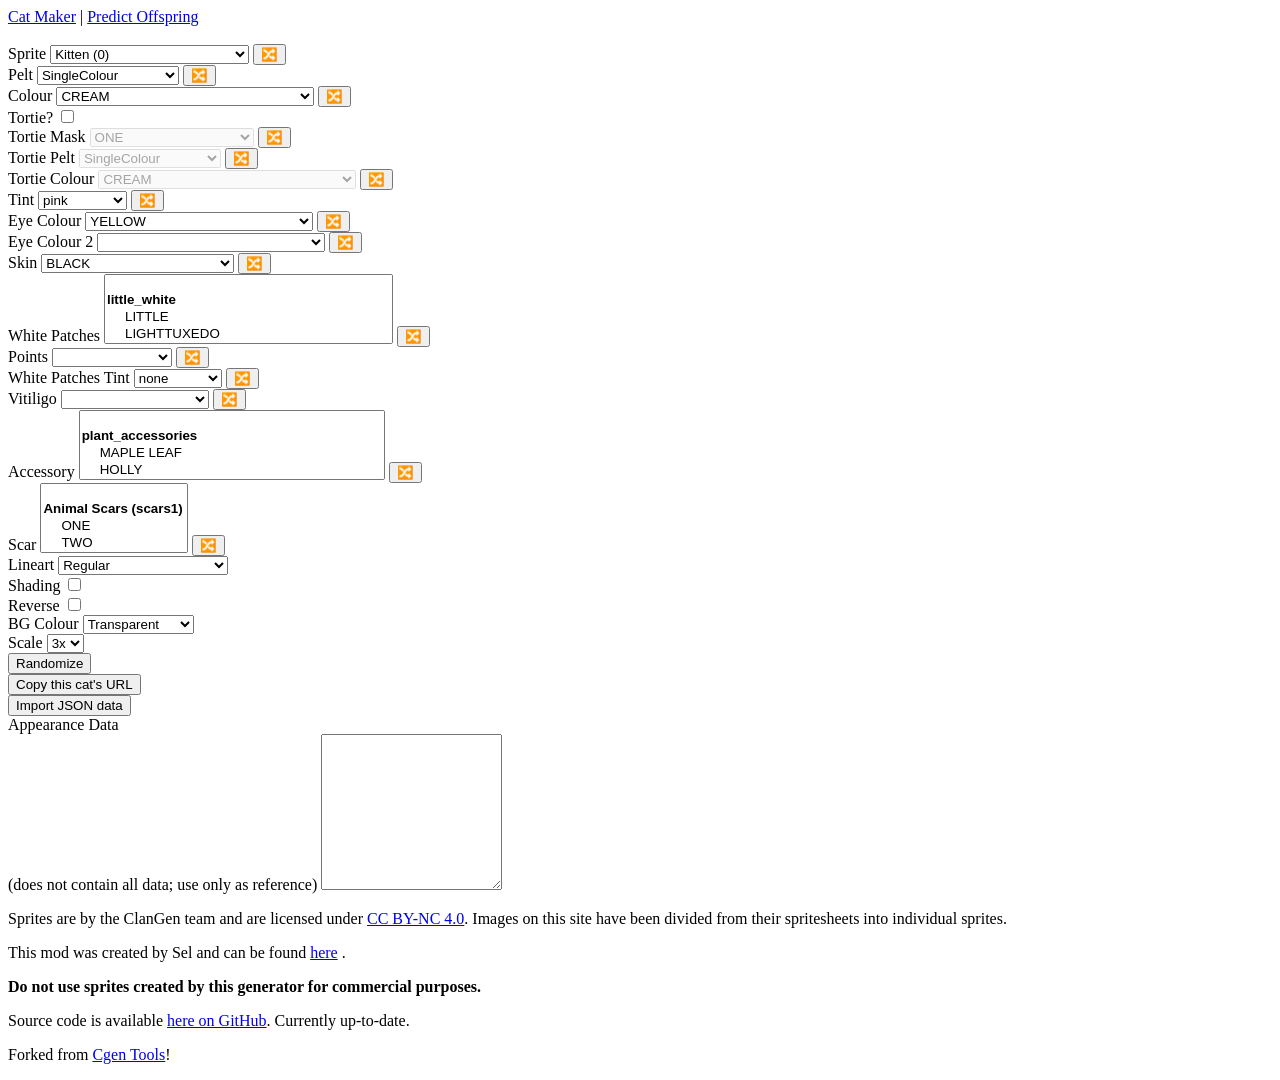
==== commit 3cdd1c59: "Revert "add multi-select tortie masks?" This reverts commit aae4a94c753ad2a0f7bc898f7bd3cf6bf3764e71" ====
--- a/index.html
+++ b/index.html
@@ -758,7 +758,7 @@
 
       <div class="form-row">
         <label>Tortie Mask</label>
-        <select disabled multiple class="tortie-mask-select">
+        <select disabled class="tortie-mask-select">
           <option>ONE</option>
           <option>TWO</option>
           <option>THREE</option>
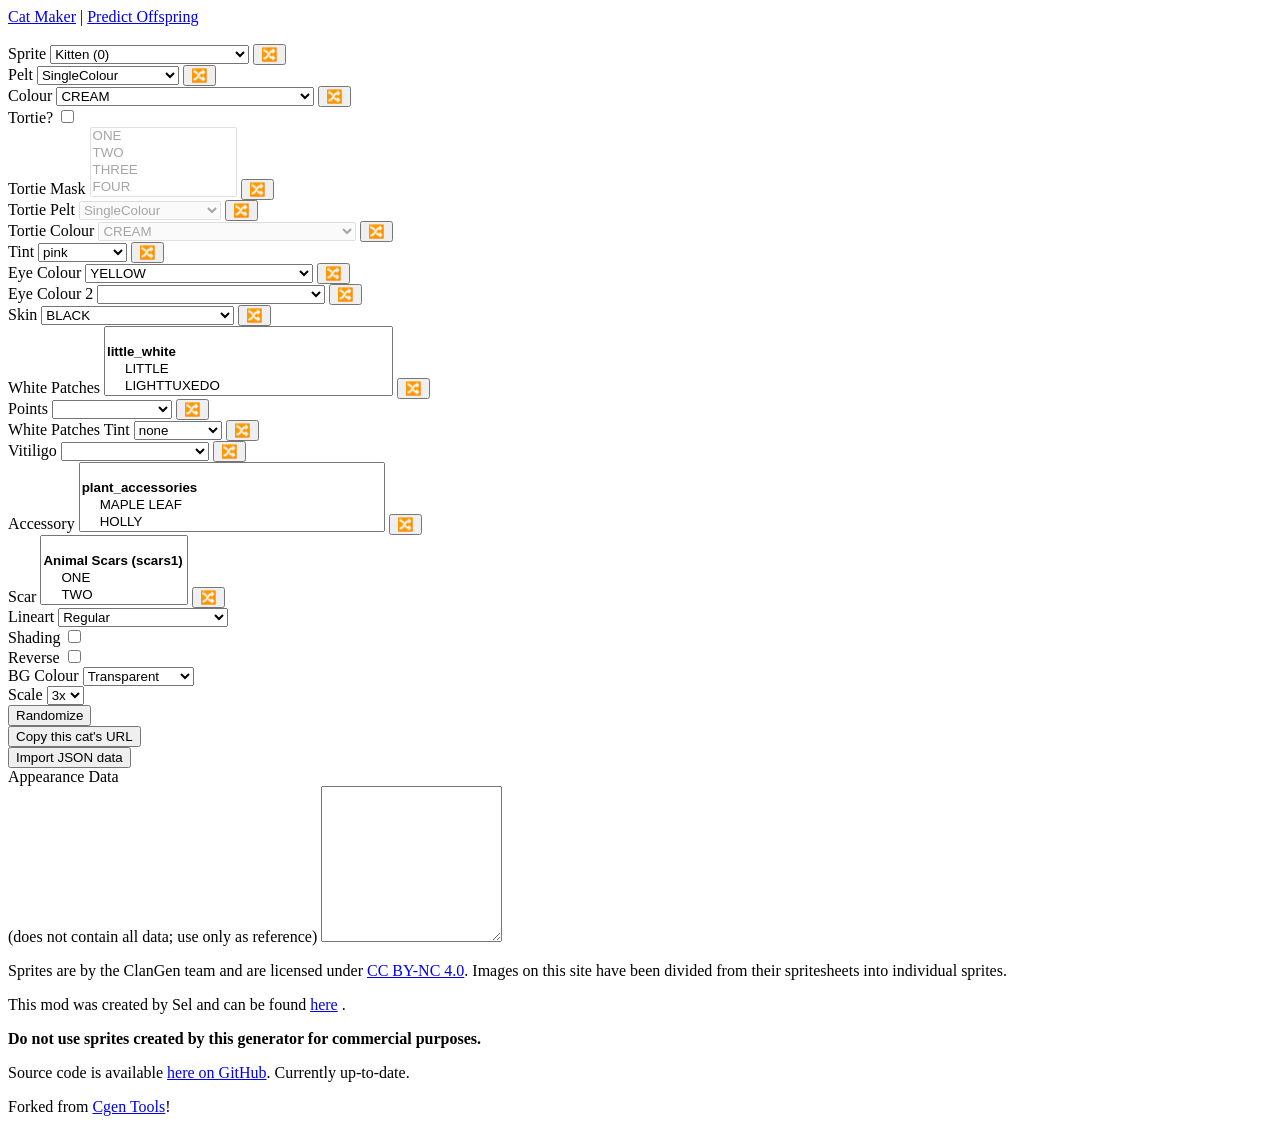
==== commit 16b41c09: "Reapply "add multi-select tortie masks?" This reverts commit 3cdd1c59bc5b79784538d57a8d8ae64dcf9bdec" ====
--- a/index.html
+++ b/index.html
@@ -758,7 +758,7 @@
 
       <div class="form-row">
         <label>Tortie Mask</label>
-        <select disabled class="tortie-mask-select">
+        <select disabled multiple class="tortie-mask-select">
           <option>ONE</option>
           <option>TWO</option>
           <option>THREE</option>
